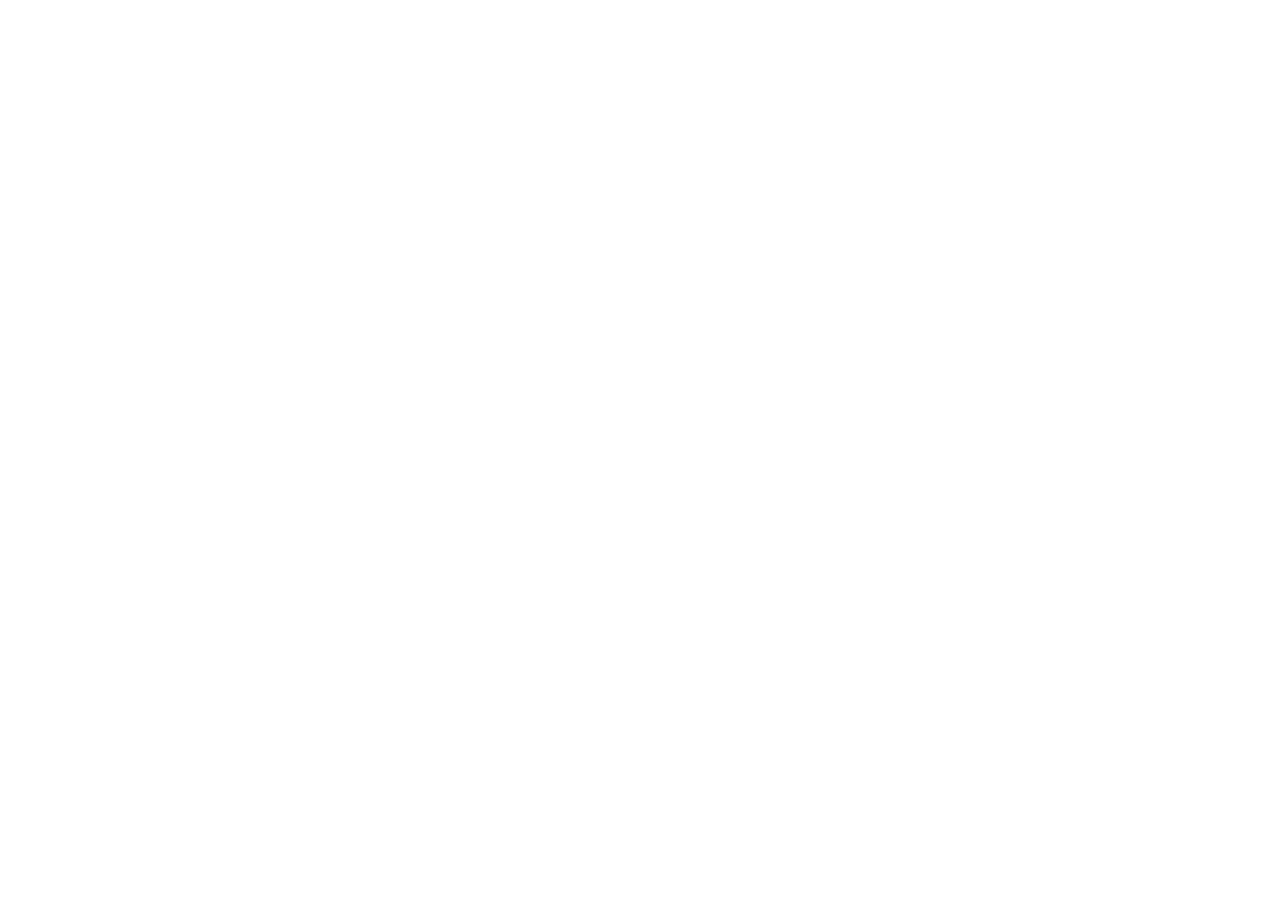
==== index.html @ bef99eb6 "First version to support both Wikitten and MDwiki, they share the same 'library' directory" ====
<!DOCTYPE html>
<html>
<!--
   This is MDwiki v0.6.2
   (C) 2013 by Timo Dörr and contributors. This software is licensed
   under the terms of the GNU GPLv3 with additional terms applied.
   See https://github.com/Dynalon/mdwiki/blob/master/LICENSE.txt for more detail.
   See http://github.com/Dynalon/mdwiki for a copy of the source code.
-->
<head>
    <title>MDwiki</title>
    <meta name="viewport" content="width=device-width, initial-scale=1.0">
    <meta name="fragment" content="!">
    <meta charset="UTF-8">
    <style type="text/css">
    /* hide the main content while we assemble everything */
    .md-hidden-load { display: none; }

    .anchor-highlight {
        font-size: 0.7em;
        margin-left: 0.25em;
    }
    /* for pageContentMenu */
    #md-page-menu {
            position: static;
    }
    #md-page-menu a.active {
        /* background-color: rgba(0, 0, 0, 0.01); */
        font-weight: bold;
        padding-left: 6px;

    }
    @media (min-width: 992px) {
        #md-page-menu.affix {
            position: fixed;
        }
    }
    @media (min-width: 768px) {
        .md-float-left .col-sm-8, .md-float-right .col-sm-8 {
            max-width: 66.67%;
        }
        .md-float-left .col-sm-4, .md-float-right .col-sm-4  {
            max-width: 33.33%;
        }
        .md-float-left .col-sm-2, .md-float-right .col-sm-2 {
            max-width: 16.67%;
        }

    }
    @media (max-width: 992px) {
        a.forkmeongithub {
            display: none;
        }
    }
    @media (max-width: 768px) {
        /* don't use floating for smaller screens */
        .md-float-left .col-sm-8, .md-float-left .col-sm-4, .md-float-left .col-sm-2 {
            width: 100%;
            max-width: !important;
            min-width: 100%;
        }
        .md-float-right .col-sm-8, .md-float-right .col-sm-4, .md-float-right .col-sm-2 {
            width: 100%;
            max-width: !important;
            min-width: 100%;
        }
    }

    .md-floatenv .md-text {
        /* md-text is not of md-col-* but needs the spacing */
        margin-left: 15px;
        margin-right: 15px;
    }

    /* float images */
    .md-float-left .col-sm-8, .md-float-left .col-sm-4, .md-float-left .col-sm-2 {
        width: auto;
    }
    .md-float-right .col-sm-8, .md-float-right .col-sm-4, .md-float-right .col-sm-2 {
        float: right !important;
        width: auto;
    }
    #md-all .md-copyright-footer {
        background-color: !important;
        font-size: smaller;
        padding: 1em;
    }
    </style>

<!-- START extlib/css/highlight.github.css -->
<style id="style:extlib/css/highlight.github.css">pre code{display:block;padding:.5em;color:#333;background:#f8f8ff}pre .comment,pre .template_comment,pre .diff .header,pre .javadoc{color:#998;font-style:italic}pre .keyword,pre .css .rule .keyword,pre .winutils,pre .javascript .title,pre .nginx .title,pre .subst,pre .request,pre .status{color:#333;font-weight:bold}pre .number,pre .hexcolor,pre .ruby .constant{color:#099}pre .string,pre .tag .value,pre .phpdoc,pre .tex .formula{color:#d14}pre .title,pre .id{color:#900;font-weight:bold}pre .javascript .title,pre .lisp .title,pre .clojure .title,pre .subst{font-weight:normal}pre .class .title,pre .haskell .type,pre .vhdl .literal,pre .tex .command{color:#458;font-weight:bold}pre .tag,pre .tag .title,pre .rules .property,pre .django .tag .keyword{color:#000080;font-weight:normal}pre .attribute,pre .variable,pre .lisp .body{color:#008080}pre .regexp{color:#009926}pre .class{color:#458;font-weight:bold}pre .symbol,pre .ruby .symbol .string,pre .lisp .keyword,pre .tex .special,pre .prompt{color:#990073}pre .built_in,pre .lisp .title,pre .clojure .built_in{color:#0086b3}pre .preprocessor,pre .pi,pre .doctype,pre .shebang,pre .cdata{color:#999;font-weight:bold}pre .deletion{background:#fdd}pre .addition{background:#dfd}pre .diff .change{background:#0086b3}pre .chunk{color:#aaa}</style><!-- END extlib/css/highlight.github.css -->
<!-- START extlib/css/bootstrap-3.0.0.min.css -->
<style id="style:extlib/css/bootstrap-3.0.0.min.css">/*!
 * Bootstrap v3.0.0
 *
 * Copyright 2013 Twitter, Inc
 * Licensed under the Apache License v2.0
 * http://www.apache.org/licenses/LICENSE-2.0
 *
 * Designed and built with all the love in the world by @mdo and @fat.
 *//*! normalize.css v2.1.0 | MIT License | git.io/normalize */article,aside,details,figcaption,figure,footer,header,hgroup,main,nav,section,summary{display:block}audio,canvas,video{display:inline-block}audio:not([controls]){display:none;height:0}[hidden]{display:none}html{font-family:sans-serif;-webkit-text-size-adjust:100%;-ms-text-size-adjust:100%}body{margin:0}a:focus{outline:thin dotted}a:active,a:hover{outline:0}h1{margin:.67em 0;font-size:2em}abbr[title]{border-bottom:1px dotted}b,strong{font-weight:bold}dfn{font-style:italic}hr{height:0;-moz-box-sizing:content-box;box-sizing:content-box}mark{color:#000;background:#ff0}code,kbd,pre,samp{font-family:monospace,serif;font-size:1em}pre{white-space:pre-wrap}q{quotes:"\201C" "\201D" "\2018" "\2019"}small{font-size:80%}sub,sup{position:relative;font-size:75%;line-height:0;vertical-align:baseline}sup{top:-0.5em}sub{bottom:-0.25em}img{border:0}svg:not(:root){overflow:hidden}figure{margin:0}fieldset{padding:.35em .625em .75em;margin:0 2px;border:1px solid #c0c0c0}legend{padding:0;border:0}button,input,select,textarea{margin:0;font-family:inherit;font-size:100%}button,input{line-height:normal}button,select{text-transform:none}button,html input[type="button"],input[type="reset"],input[type="submit"]{cursor:pointer;-webkit-appearance:button}button[disabled],html input[disabled]{cursor:default}input[type="checkbox"],input[type="radio"]{padding:0;box-sizing:border-box}input[type="search"]{-webkit-box-sizing:content-box;-moz-box-sizing:content-box;box-sizing:content-box;-webkit-appearance:textfield}input[type="search"]::-webkit-search-cancel-button,input[type="search"]::-webkit-search-decoration{-webkit-appearance:none}button::-moz-focus-inner,input::-moz-focus-inner{padding:0;border:0}textarea{overflow:auto;vertical-align:top}table{border-collapse:collapse;border-spacing:0}@media print{*{color:#000!important;text-shadow:none!important;background:transparent!important;box-shadow:none!important}a,a:visited{text-decoration:underline}a[href]:after{content:" (" attr(href) ")"}abbr[title]:after{content:" (" attr(title) ")"}.ir a:after,a[href^="javascript:"]:after,a[href^="#"]:after{content:""}pre,blockquote{border:1px solid #999;page-break-inside:avoid}thead{display:table-header-group}tr,img{page-break-inside:avoid}img{max-width:100%!important}@page{margin:2cm .5cm}p,h2,h3{orphans:3;widows:3}h2,h3{page-break-after:avoid}.navbar{display:none}.table td,.table th{background-color:#fff!important}.btn>.caret,.dropup>.btn>.caret{border-top-color:#000!important}.label{border:1px solid #000}.table{border-collapse:collapse!important}.table-bordered th,.table-bordered td{border:1px solid #ddd!important}}*,*:before,*:after{-webkit-box-sizing:border-box;-moz-box-sizing:border-box;box-sizing:border-box}html{font-size:62.5%;-webkit-tap-highlight-color:rgba(0,0,0,0)}body{font-family:"Helvetica Neue",Helvetica,Arial,sans-serif;font-size:14px;line-height:1.428571429;color:#333;background-color:#fff}input,button,select,textarea{font-family:inherit;font-size:inherit;line-height:inherit}button,input,select[multiple],textarea{background-image:none}a{color:#428bca;text-decoration:none}a:hover,a:focus{color:#2a6496;text-decoration:underline}a:focus{outline:thin dotted #333;outline:5px auto -webkit-focus-ring-color;outline-offset:-2px}img{vertical-align:middle}.img-responsive{display:block;height:auto;max-width:100%}.img-rounded{border-radius:6px}.img-thumbnail{display:inline-block;height:auto;max-width:100%;padding:4px;line-height:1.428571429;background-color:#fff;border:1px solid #ddd;border-radius:4px;-webkit-transition:all .2s ease-in-out;transition:all .2s ease-in-out}.img-circle{border-radius:50%}hr{margin-top:20px;margin-bottom:20px;border:0;border-top:1px solid #eee}.sr-only{position:absolute;width:1px;height:1px;padding:0;margin:-1px;overflow:hidden;clip:rect(0 0 0 0);border:0}p{margin:0 0 10px}.lead{margin-bottom:20px;font-size:16.099999999999998px;font-weight:200;line-height:1.4}@media(min-width:768px){.lead{font-size:21px}}small{font-size:85%}cite{font-style:normal}.text-muted{color:#999}.text-primary{color:#428bca}.text-warning{color:#c09853}.text-danger{color:#b94a48}.text-success{color:#468847}.text-info{color:#3a87ad}.text-left{text-align:left}.text-right{text-align:right}.text-center{text-align:center}h1,h2,h3,h4,h5,h6,.h1,.h2,.h3,.h4,.h5,.h6{font-family:"Helvetica Neue",Helvetica,Arial,sans-serif;font-weight:500;line-height:1.1}h1 small,h2 small,h3 small,h4 small,h5 small,h6 small,.h1 small,.h2 small,.h3 small,.h4 small,.h5 small,.h6 small{font-weight:normal;line-height:1;color:#999}h1,h2,h3{margin-top:20px;margin-bottom:10px}h4,h5,h6{margin-top:10px;margin-bottom:10px}h1,.h1{font-size:36px}h2,.h2{font-size:30px}h3,.h3{font-size:24px}h4,.h4{font-size:18px}h5,.h5{font-size:14px}h6,.h6{font-size:12px}h1 small,.h1 small{font-size:24px}h2 small,.h2 small{font-size:18px}h3 small,.h3 small,h4 small,.h4 small{font-size:14px}.page-header{padding-bottom:9px;margin:40px 0 20px;border-bottom:1px solid #eee}ul,ol{margin-top:0;margin-bottom:10px}ul ul,ol ul,ul ol,ol ol{margin-bottom:0}.list-unstyled{padding-left:0;list-style:none}.list-inline{padding-left:0;list-style:none}.list-inline>li{display:inline-block;padding-right:5px;padding-left:5px}dl{margin-bottom:20px}dt,dd{line-height:1.428571429}dt{font-weight:bold}dd{margin-left:0}@media(min-width:768px){.dl-horizontal dt{float:left;width:160px;overflow:hidden;clear:left;text-align:right;text-overflow:ellipsis;white-space:nowrap}.dl-horizontal dd{margin-left:180px}.dl-horizontal dd:before,.dl-horizontal dd:after{display:table;content:" "}.dl-horizontal dd:after{clear:both}.dl-horizontal dd:before,.dl-horizontal dd:after{display:table;content:" "}.dl-horizontal dd:after{clear:both}}abbr[title],abbr[data-original-title]{cursor:help;border-bottom:1px dotted #999}abbr.initialism{font-size:90%;text-transform:uppercase}blockquote{padding:10px 20px;margin:0 0 20px;border-left:5px solid #eee}blockquote p{font-size:17.5px;font-weight:300;line-height:1.25}blockquote p:last-child{margin-bottom:0}blockquote small{display:block;line-height:1.428571429;color:#999}blockquote small:before{content:'\2014 \00A0'}blockquote.pull-right{padding-right:15px;padding-left:0;border-right:5px solid #eee;border-left:0}blockquote.pull-right p,blockquote.pull-right small{text-align:right}blockquote.pull-right small:before{content:''}blockquote.pull-right small:after{content:'\00A0 \2014'}q:before,q:after,blockquote:before,blockquote:after{content:""}address{display:block;margin-bottom:20px;font-style:normal;line-height:1.428571429}code,pre{font-family:Monaco,Menlo,Consolas,"Courier New",monospace}code{padding:2px 4px;font-size:90%;color:#c7254e;white-space:nowrap;background-color:#f9f2f4;border-radius:4px}pre{display:block;padding:9.5px;margin:0 0 10px;font-size:13px;line-height:1.428571429;color:#333;word-break:break-all;word-wrap:break-word;background-color:#f5f5f5;border:1px solid #ccc;border-radius:4px}pre.prettyprint{margin-bottom:20px}pre code{padding:0;font-size:inherit;color:inherit;white-space:pre-wrap;background-color:transparent;border:0}.pre-scrollable{max-height:340px;overflow-y:scroll}.container{padding-right:15px;padding-left:15px;margin-right:auto;margin-left:auto}.container:before,.container:after{display:table;content:" "}.container:after{clear:both}.container:before,.container:after{display:table;content:" "}.container:after{clear:both}.row{margin-right:-15px;margin-left:-15px}.row:before,.row:after{display:table;content:" "}.row:after{clear:both}.row:before,.row:after{display:table;content:" "}.row:after{clear:both}.col-xs-1,.col-xs-2,.col-xs-3,.col-xs-4,.col-xs-5,.col-xs-6,.col-xs-7,.col-xs-8,.col-xs-9,.col-xs-10,.col-xs-11,.col-xs-12,.col-sm-1,.col-sm-2,.col-sm-3,.col-sm-4,.col-sm-5,.col-sm-6,.col-sm-7,.col-sm-8,.col-sm-9,.col-sm-10,.col-sm-11,.col-sm-12,.col-md-1,.col-md-2,.col-md-3,.col-md-4,.col-md-5,.col-md-6,.col-md-7,.col-md-8,.col-md-9,.col-md-10,.col-md-11,.col-md-12,.col-lg-1,.col-lg-2,.col-lg-3,.col-lg-4,.col-lg-5,.col-lg-6,.col-lg-7,.col-lg-8,.col-lg-9,.col-lg-10,.col-lg-11,.col-lg-12{position:relative;min-height:1px;padding-right:15px;padding-left:15px}.col-xs-1,.col-xs-2,.col-xs-3,.col-xs-4,.col-xs-5,.col-xs-6,.col-xs-7,.col-xs-8,.col-xs-9,.col-xs-10,.col-xs-11{float:left}.col-xs-1{width:8.333333333333332%}.col-xs-2{width:16.666666666666664%}.col-xs-3{width:25%}.col-xs-4{width:33.33333333333333%}.col-xs-5{width:41.66666666666667%}.col-xs-6{width:50%}.col-xs-7{width:58.333333333333336%}.col-xs-8{width:66.66666666666666%}.col-xs-9{width:75%}.col-xs-10{width:83.33333333333334%}.col-xs-11{width:91.66666666666666%}.col-xs-12{width:100%}@media(min-width:768px){.container{max-width:750px}.col-sm-1,.col-sm-2,.col-sm-3,.col-sm-4,.col-sm-5,.col-sm-6,.col-sm-7,.col-sm-8,.col-sm-9,.col-sm-10,.col-sm-11{float:left}.col-sm-1{width:8.333333333333332%}.col-sm-2{width:16.666666666666664%}.col-sm-3{width:25%}.col-sm-4{width:33.33333333333333%}.col-sm-5{width:41.66666666666667%}.col-sm-6{width:50%}.col-sm-7{width:58.333333333333336%}.col-sm-8{width:66.66666666666666%}.col-sm-9{width:75%}.col-sm-10{width:83.33333333333334%}.col-sm-11{width:91.66666666666666%}.col-sm-12{width:100%}.col-sm-push-1{left:8.333333333333332%}.col-sm-push-2{left:16.666666666666664%}.col-sm-push-3{left:25%}.col-sm-push-4{left:33.33333333333333%}.col-sm-push-5{left:41.66666666666667%}.col-sm-push-6{left:50%}.col-sm-push-7{left:58.333333333333336%}.col-sm-push-8{left:66.66666666666666%}.col-sm-push-9{left:75%}.col-sm-push-10{left:83.33333333333334%}.col-sm-push-11{left:91.66666666666666%}.col-sm-pull-1{right:8.333333333333332%}.col-sm-pull-2{right:16.666666666666664%}.col-sm-pull-3{right:25%}.col-sm-pull-4{right:33.33333333333333%}.col-sm-pull-5{right:41.66666666666667%}.col-sm-pull-6{right:50%}.col-sm-pull-7{right:58.333333333333336%}.col-sm-pull-8{right:66.66666666666666%}.col-sm-pull-9{right:75%}.col-sm-pull-10{right:83.33333333333334%}.col-sm-pull-11{right:91.66666666666666%}.col-sm-offset-1{margin-left:8.333333333333332%}.col-sm-offset-2{margin-left:16.666666666666664%}.col-sm-offset-3{margin-left:25%}.col-sm-offset-4{margin-left:33.33333333333333%}.col-sm-offset-5{margin-left:41.66666666666667%}.col-sm-offset-6{margin-left:50%}.col-sm-offset-7{margin-left:58.333333333333336%}.col-sm-offset-8{margin-left:66.66666666666666%}.col-sm-offset-9{margin-left:75%}.col-sm-offset-10{margin-left:83.33333333333334%}.col-sm-offset-11{margin-left:91.66666666666666%}}@media(min-width:992px){.container{max-width:970px}.col-md-1,.col-md-2,.col-md-3,.col-md-4,.col-md-5,.col-md-6,.col-md-7,.col-md-8,.col-md-9,.col-md-10,.col-md-11{float:left}.col-md-1{width:8.333333333333332%}.col-md-2{width:16.666666666666664%}.col-md-3{width:25%}.col-md-4{width:33.33333333333333%}.col-md-5{width:41.66666666666667%}.col-md-6{width:50%}.col-md-7{width:58.333333333333336%}.col-md-8{width:66.66666666666666%}.col-md-9{width:75%}.col-md-10{width:83.33333333333334%}.col-md-11{width:91.66666666666666%}.col-md-12{width:100%}.col-md-push-0{left:auto}.col-md-push-1{left:8.333333333333332%}.col-md-push-2{left:16.666666666666664%}.col-md-push-3{left:25%}.col-md-push-4{left:33.33333333333333%}.col-md-push-5{left:41.66666666666667%}.col-md-push-6{left:50%}.col-md-push-7{left:58.333333333333336%}.col-md-push-8{left:66.66666666666666%}.col-md-push-9{left:75%}.col-md-push-10{left:83.33333333333334%}.col-md-push-11{left:91.66666666666666%}.col-md-pull-0{right:auto}.col-md-pull-1{right:8.333333333333332%}.col-md-pull-2{right:16.666666666666664%}.col-md-pull-3{right:25%}.col-md-pull-4{right:33.33333333333333%}.col-md-pull-5{right:41.66666666666667%}.col-md-pull-6{right:50%}.col-md-pull-7{right:58.333333333333336%}.col-md-pull-8{right:66.66666666666666%}.col-md-pull-9{right:75%}.col-md-pull-10{right:83.33333333333334%}.col-md-pull-11{right:91.66666666666666%}.col-md-offset-0{margin-left:0}.col-md-offset-1{margin-left:8.333333333333332%}.col-md-offset-2{margin-left:16.666666666666664%}.col-md-offset-3{margin-left:25%}.col-md-offset-4{margin-left:33.33333333333333%}.col-md-offset-5{margin-left:41.66666666666667%}.col-md-offset-6{margin-left:50%}.col-md-offset-7{margin-left:58.333333333333336%}.col-md-offset-8{margin-left:66.66666666666666%}.col-md-offset-9{margin-left:75%}.col-md-offset-10{margin-left:83.33333333333334%}.col-md-offset-11{margin-left:91.66666666666666%}}@media(min-width:1200px){.container{max-width:1170px}.col-lg-1,.col-lg-2,.col-lg-3,.col-lg-4,.col-lg-5,.col-lg-6,.col-lg-7,.col-lg-8,.col-lg-9,.col-lg-10,.col-lg-11{float:left}.col-lg-1{width:8.333333333333332%}.col-lg-2{width:16.666666666666664%}.col-lg-3{width:25%}.col-lg-4{width:33.33333333333333%}.col-lg-5{width:41.66666666666667%}.col-lg-6{width:50%}.col-lg-7{width:58.333333333333336%}.col-lg-8{width:66.66666666666666%}.col-lg-9{width:75%}.col-lg-10{width:83.33333333333334%}.col-lg-11{width:91.66666666666666%}.col-lg-12{width:100%}.col-lg-push-0{left:auto}.col-lg-push-1{left:8.333333333333332%}.col-lg-push-2{left:16.666666666666664%}.col-lg-push-3{left:25%}.col-lg-push-4{left:33.33333333333333%}.col-lg-push-5{left:41.66666666666667%}.col-lg-push-6{left:50%}.col-lg-push-7{left:58.333333333333336%}.col-lg-push-8{left:66.66666666666666%}.col-lg-push-9{left:75%}.col-lg-push-10{left:83.33333333333334%}.col-lg-push-11{left:91.66666666666666%}.col-lg-pull-0{right:auto}.col-lg-pull-1{right:8.333333333333332%}.col-lg-pull-2{right:16.666666666666664%}.col-lg-pull-3{right:25%}.col-lg-pull-4{right:33.33333333333333%}.col-lg-pull-5{right:41.66666666666667%}.col-lg-pull-6{right:50%}.col-lg-pull-7{right:58.333333333333336%}.col-lg-pull-8{right:66.66666666666666%}.col-lg-pull-9{right:75%}.col-lg-pull-10{right:83.33333333333334%}.col-lg-pull-11{right:91.66666666666666%}.col-lg-offset-0{margin-left:0}.col-lg-offset-1{margin-left:8.333333333333332%}.col-lg-offset-2{margin-left:16.666666666666664%}.col-lg-offset-3{margin-left:25%}.col-lg-offset-4{margin-left:33.33333333333333%}.col-lg-offset-5{margin-left:41.66666666666667%}.col-lg-offset-6{margin-left:50%}.col-lg-offset-7{margin-left:58.333333333333336%}.col-lg-offset-8{margin-left:66.66666666666666%}.col-lg-offset-9{margin-left:75%}.col-lg-offset-10{margin-left:83.33333333333334%}.col-lg-offset-11{margin-left:91.66666666666666%}}table{max-width:100%;background-color:transparent}th{text-align:left}.table{width:100%;margin-bottom:20px}.table thead>tr>th,.table tbody>tr>th,.table tfoot>tr>th,.table thead>tr>td,.table tbody>tr>td,.table tfoot>tr>td{padding:8px;line-height:1.428571429;vertical-align:top;border-top:1px solid #ddd}.table thead>tr>th{vertical-align:bottom;border-bottom:2px solid #ddd}.table caption+thead tr:first-child th,.table colgroup+thead tr:first-child th,.table thead:first-child tr:first-child th,.table caption+thead tr:first-child td,.table colgroup+thead tr:first-child td,.table thead:first-child tr:first-child td{border-top:0}.table tbody+tbody{border-top:2px solid #ddd}.table .table{background-color:#fff}.table-condensed thead>tr>th,.table-condensed tbody>tr>th,.table-condensed tfoot>tr>th,.table-condensed thead>tr>td,.table-condensed tbody>tr>td,.table-condensed tfoot>tr>td{padding:5px}.table-bordered{border:1px solid #ddd}.table-bordered>thead>tr>th,.table-bordered>tbody>tr>th,.table-bordered>tfoot>tr>th,.table-bordered>thead>tr>td,.table-bordered>tbody>tr>td,.table-bordered>tfoot>tr>td{border:1px solid #ddd}.table-bordered>thead>tr>th,.table-bordered>thead>tr>td{border-bottom-width:2px}.table-striped>tbody>tr:nth-child(odd)>td,.table-striped>tbody>tr:nth-child(odd)>th{background-color:#f9f9f9}.table-hover>tbody>tr:hover>td,.table-hover>tbody>tr:hover>th{background-color:#f5f5f5}table col[class*="col-"]{display:table-column;float:none}table td[class*="col-"],table th[class*="col-"]{display:table-cell;float:none}.table>thead>tr>td.active,.table>tbody>tr>td.active,.table>tfoot>tr>td.active,.table>thead>tr>th.active,.table>tbody>tr>th.active,.table>tfoot>tr>th.active,.table>thead>tr.active>td,.table>tbody>tr.active>td,.table>tfoot>tr.active>td,.table>thead>tr.active>th,.table>tbody>tr.active>th,.table>tfoot>tr.active>th{background-color:#f5f5f5}.table>thead>tr>td.success,.table>tbody>tr>td.success,.table>tfoot>tr>td.success,.table>thead>tr>th.success,.table>tbody>tr>th.success,.table>tfoot>tr>th.success,.table>thead>tr.success>td,.table>tbody>tr.success>td,.table>tfoot>tr.success>td,.table>thead>tr.success>th,.table>tbody>tr.success>th,.table>tfoot>tr.success>th{background-color:#dff0d8;border-color:#d6e9c6}.table-hover>tbody>tr>td.success:hover,.table-hover>tbody>tr>th.success:hover,.table-hover>tbody>tr.success:hover>td{background-color:#d0e9c6;border-color:#c9e2b3}.table>thead>tr>td.danger,.table>tbody>tr>td.danger,.table>tfoot>tr>td.danger,.table>thead>tr>th.danger,.table>tbody>tr>th.danger,.table>tfoot>tr>th.danger,.table>thead>tr.danger>td,.table>tbody>tr.danger>td,.table>tfoot>tr.danger>td,.table>thead>tr.danger>th,.table>tbody>tr.danger>th,.table>tfoot>tr.danger>th{background-color:#f2dede;border-color:#eed3d7}.table-hover>tbody>tr>td.danger:hover,.table-hover>tbody>tr>th.danger:hover,.table-hover>tbody>tr.danger:hover>td{background-color:#ebcccc;border-color:#e6c1c7}.table>thead>tr>td.warning,.table>tbody>tr>td.warning,.table>tfoot>tr>td.warning,.table>thead>tr>th.warning,.table>tbody>tr>th.warning,.table>tfoot>tr>th.warning,.table>thead>tr.warning>td,.table>tbody>tr.warning>td,.table>tfoot>tr.warning>td,.table>thead>tr.warning>th,.table>tbody>tr.warning>th,.table>tfoot>tr.warning>th{background-color:#fcf8e3;border-color:#fbeed5}.table-hover>tbody>tr>td.warning:hover,.table-hover>tbody>tr>th.warning:hover,.table-hover>tbody>tr.warning:hover>td{background-color:#faf2cc;border-color:#f8e5be}@media(max-width:768px){.table-responsive{width:100%;margin-bottom:15px;overflow-x:scroll;overflow-y:hidden;border:1px solid #ddd}.table-responsive>.table{margin-bottom:0;background-color:#fff}.table-responsive>.table>thead>tr>th,.table-responsive>.table>tbody>tr>th,.table-responsive>.table>tfoot>tr>th,.table-responsive>.table>thead>tr>td,.table-responsive>.table>tbody>tr>td,.table-responsive>.table>tfoot>tr>td{white-space:nowrap}.table-responsive>.table-bordered{border:0}.table-responsive>.table-bordered>thead>tr>th:first-child,.table-responsive>.table-bordered>tbody>tr>th:first-child,.table-responsive>.table-bordered>tfoot>tr>th:first-child,.table-responsive>.table-bordered>thead>tr>td:first-child,.table-responsive>.table-bordered>tbody>tr>td:first-child,.table-responsive>.table-bordered>tfoot>tr>td:first-child{border-left:0}.table-responsive>.table-bordered>thead>tr>th:last-child,.table-responsive>.table-bordered>tbody>tr>th:last-child,.table-responsive>.table-bordered>tfoot>tr>th:last-child,.table-responsive>.table-bordered>thead>tr>td:last-child,.table-responsive>.table-bordered>tbody>tr>td:last-child,.table-responsive>.table-bordered>tfoot>tr>td:last-child{border-right:0}.table-responsive>.table-bordered>thead>tr:last-child>th,.table-responsive>.table-bordered>tbody>tr:last-child>th,.table-responsive>.table-bordered>tfoot>tr:last-child>th,.table-responsive>.table-bordered>thead>tr:last-child>td,.table-responsive>.table-bordered>tbody>tr:last-child>td,.table-responsive>.table-bordered>tfoot>tr:last-child>td{border-bottom:0}}fieldset{padding:0;margin:0;border:0}legend{display:block;width:100%;padding:0;margin-bottom:20px;font-size:21px;line-height:inherit;color:#333;border:0;border-bottom:1px solid #e5e5e5}label{display:inline-block;margin-bottom:5px;font-weight:bold}input[type="search"]{-webkit-box-sizing:border-box;-moz-box-sizing:border-box;box-sizing:border-box}input[type="radio"],input[type="checkbox"]{margin:4px 0 0;margin-top:1px \9;line-height:normal}input[type="file"]{display:block}select[multiple],select[size]{height:auto}select optgroup{font-family:inherit;font-size:inherit;font-style:inherit}input[type="file"]:focus,input[type="radio"]:focus,input[type="checkbox"]:focus{outline:thin dotted #333;outline:5px auto -webkit-focus-ring-color;outline-offset:-2px}input[type="number"]::-webkit-outer-spin-button,input[type="number"]::-webkit-inner-spin-button{height:auto}.form-control:-moz-placeholder{color:#999}.form-control::-moz-placeholder{color:#999}.form-control:-ms-input-placeholder{color:#999}.form-control::-webkit-input-placeholder{color:#999}.form-control{display:block;width:100%;height:34px;padding:6px 12px;font-size:14px;line-height:1.428571429;color:#555;vertical-align:middle;background-color:#fff;border:1px solid #ccc;border-radius:4px;-webkit-box-shadow:inset 0 1px 1px rgba(0,0,0,0.075);box-shadow:inset 0 1px 1px rgba(0,0,0,0.075);-webkit-transition:border-color ease-in-out .15s,box-shadow ease-in-out .15s;transition:border-color ease-in-out .15s,box-shadow ease-in-out .15s}.form-control:focus{border-color:#66afe9;outline:0;-webkit-box-shadow:inset 0 1px 1px rgba(0,0,0,0.075),0 0 8px rgba(102,175,233,0.6);box-shadow:inset 0 1px 1px rgba(0,0,0,0.075),0 0 8px rgba(102,175,233,0.6)}.form-control[disabled],.form-control[readonly],fieldset[disabled] .form-control{cursor:not-allowed;background-color:#eee}textarea.form-control{height:auto}.form-group{margin-bottom:15px}.radio,.checkbox{display:block;min-height:20px;padding-left:20px;margin-top:10px;margin-bottom:10px;vertical-align:middle}.radio label,.checkbox label{display:inline;margin-bottom:0;font-weight:normal;cursor:pointer}.radio input[type="radio"],.radio-inline input[type="radio"],.checkbox input[type="checkbox"],.checkbox-inline input[type="checkbox"]{float:left;margin-left:-20px}.radio+.radio,.checkbox+.checkbox{margin-top:-5px}.radio-inline,.checkbox-inline{display:inline-block;padding-left:20px;margin-bottom:0;font-weight:normal;vertical-align:middle;cursor:pointer}.radio-inline+.radio-inline,.checkbox-inline+.checkbox-inline{margin-top:0;margin-left:10px}input[type="radio"][disabled],input[type="checkbox"][disabled],.radio[disabled],.radio-inline[disabled],.checkbox[disabled],.checkbox-inline[disabled],fieldset[disabled] input[type="radio"],fieldset[disabled] input[type="checkbox"],fieldset[disabled] .radio,fieldset[disabled] .radio-inline,fieldset[disabled] .checkbox,fieldset[disabled] .checkbox-inline{cursor:not-allowed}.input-sm{height:30px;padding:5px 10px;font-size:12px;line-height:1.5;border-radius:3px}select.input-sm{height:30px;line-height:30px}textarea.input-sm{height:auto}.input-lg{height:45px;padding:10px 16px;font-size:18px;line-height:1.33;border-radius:6px}select.input-lg{height:45px;line-height:45px}textarea.input-lg{height:auto}.has-warning .help-block,.has-warning .control-label{color:#c09853}.has-warning .form-control{border-color:#c09853;-webkit-box-shadow:inset 0 1px 1px rgba(0,0,0,0.075);box-shadow:inset 0 1px 1px rgba(0,0,0,0.075)}.has-warning .form-control:focus{border-color:#a47e3c;-webkit-box-shadow:inset 0 1px 1px rgba(0,0,0,0.075),0 0 6px #dbc59e;box-shadow:inset 0 1px 1px rgba(0,0,0,0.075),0 0 6px #dbc59e}.has-warning .input-group-addon{color:#c09853;background-color:#fcf8e3;border-color:#c09853}.has-error .help-block,.has-error .control-label{color:#b94a48}.has-error .form-control{border-color:#b94a48;-webkit-box-shadow:inset 0 1px 1px rgba(0,0,0,0.075);box-shadow:inset 0 1px 1px rgba(0,0,0,0.075)}.has-error .form-control:focus{border-color:#953b39;-webkit-box-shadow:inset 0 1px 1px rgba(0,0,0,0.075),0 0 6px #d59392;box-shadow:inset 0 1px 1px rgba(0,0,0,0.075),0 0 6px #d59392}.has-error .input-group-addon{color:#b94a48;background-color:#f2dede;border-color:#b94a48}.has-success .help-block,.has-success .control-label{color:#468847}.has-success .form-control{border-color:#468847;-webkit-box-shadow:inset 0 1px 1px rgba(0,0,0,0.075);box-shadow:inset 0 1px 1px rgba(0,0,0,0.075)}.has-success .form-control:focus{border-color:#356635;-webkit-box-shadow:inset 0 1px 1px rgba(0,0,0,0.075),0 0 6px #7aba7b;box-shadow:inset 0 1px 1px rgba(0,0,0,0.075),0 0 6px #7aba7b}.has-success .input-group-addon{color:#468847;background-color:#dff0d8;border-color:#468847}.form-control-static{padding-top:7px;margin-bottom:0}.help-block{display:block;margin-top:5px;margin-bottom:10px;color:#737373}@media(min-width:768px){.form-inline .form-group{display:inline-block;margin-bottom:0;vertical-align:middle}.form-inline .form-control{display:inline-block}.form-inline .radio,.form-inline .checkbox{display:inline-block;padding-left:0;margin-top:0;margin-bottom:0}.form-inline .radio input[type="radio"],.form-inline .checkbox input[type="checkbox"]{float:none;margin-left:0}}.form-horizontal .control-label,.form-horizontal .radio,.form-horizontal .checkbox,.form-horizontal .radio-inline,.form-horizontal .checkbox-inline{padding-top:7px;margin-top:0;margin-bottom:0}.form-horizontal .form-group{margin-right:-15px;margin-left:-15px}.form-horizontal .form-group:before,.form-horizontal .form-group:after{display:table;content:" "}.form-horizontal .form-group:after{clear:both}.form-horizontal .form-group:before,.form-horizontal .form-group:after{display:table;content:" "}.form-horizontal .form-group:after{clear:both}@media(min-width:768px){.form-horizontal .control-label{text-align:right}}.btn{display:inline-block;padding:6px 12px;margin-bottom:0;font-size:14px;font-weight:normal;line-height:1.428571429;text-align:center;white-space:nowrap;vertical-align:middle;cursor:pointer;border:1px solid transparent;border-radius:4px;-webkit-user-select:none;-moz-user-select:none;-ms-user-select:none;-o-user-select:none;user-select:none}.btn:focus{outline:thin dotted #333;outline:5px auto -webkit-focus-ring-color;outline-offset:-2px}.btn:hover,.btn:focus{color:#333;text-decoration:none}.btn:active,.btn.active{background-image:none;outline:0;-webkit-box-shadow:inset 0 3px 5px rgba(0,0,0,0.125);box-shadow:inset 0 3px 5px rgba(0,0,0,0.125)}.btn.disabled,.btn[disabled],fieldset[disabled] .btn{pointer-events:none;cursor:not-allowed;opacity:.65;filter:alpha(opacity=65);-webkit-box-shadow:none;box-shadow:none}.btn-default{color:#333;background-color:#fff;border-color:#ccc}.btn-default:hover,.btn-default:focus,.btn-default:active,.btn-default.active,.open .dropdown-toggle.btn-default{color:#333;background-color:#ebebeb;border-color:#adadad}.btn-default:active,.btn-default.active,.open .dropdown-toggle.btn-default{background-image:none}.btn-default.disabled,.btn-default[disabled],fieldset[disabled] .btn-default,.btn-default.disabled:hover,.btn-default[disabled]:hover,fieldset[disabled] .btn-default:hover,.btn-default.disabled:focus,.btn-default[disabled]:focus,fieldset[disabled] .btn-default:focus,.btn-default.disabled:active,.btn-default[disabled]:active,fieldset[disabled] .btn-default:active,.btn-default.disabled.active,.btn-default[disabled].active,fieldset[disabled] .btn-default.active{background-color:#fff;border-color:#ccc}.btn-primary{color:#fff;background-color:#428bca;border-color:#357ebd}.btn-primary:hover,.btn-primary:focus,.btn-primary:active,.btn-primary.active,.open .dropdown-toggle.btn-primary{color:#fff;background-color:#3276b1;border-color:#285e8e}.btn-primary:active,.btn-primary.active,.open .dropdown-toggle.btn-primary{background-image:none}.btn-primary.disabled,.btn-primary[disabled],fieldset[disabled] .btn-primary,.btn-primary.disabled:hover,.btn-primary[disabled]:hover,fieldset[disabled] .btn-primary:hover,.btn-primary.disabled:focus,.btn-primary[disabled]:focus,fieldset[disabled] .btn-primary:focus,.btn-primary.disabled:active,.btn-primary[disabled]:active,fieldset[disabled] .btn-primary:active,.btn-primary.disabled.active,.btn-primary[disabled].active,fieldset[disabled] .btn-primary.active{background-color:#428bca;border-color:#357ebd}.btn-warning{color:#fff;background-color:#f0ad4e;border-color:#eea236}.btn-warning:hover,.btn-warning:focus,.btn-warning:active,.btn-warning.active,.open .dropdown-toggle.btn-warning{color:#fff;background-color:#ed9c28;border-color:#d58512}.btn-warning:active,.btn-warning.active,.open .dropdown-toggle.btn-warning{background-image:none}.btn-warning.disabled,.btn-warning[disabled],fieldset[disabled] .btn-warning,.btn-warning.disabled:hover,.btn-warning[disabled]:hover,fieldset[disabled] .btn-warning:hover,.btn-warning.disabled:focus,.btn-warning[disabled]:focus,fieldset[disabled] .btn-warning:focus,.btn-warning.disabled:active,.btn-warning[disabled]:active,fieldset[disabled] .btn-warning:active,.btn-warning.disabled.active,.btn-warning[disabled].active,fieldset[disabled] .btn-warning.active{background-color:#f0ad4e;border-color:#eea236}.btn-danger{color:#fff;background-color:#d9534f;border-color:#d43f3a}.btn-danger:hover,.btn-danger:focus,.btn-danger:active,.btn-danger.active,.open .dropdown-toggle.btn-danger{color:#fff;background-color:#d2322d;border-color:#ac2925}.btn-danger:active,.btn-danger.active,.open .dropdown-toggle.btn-danger{background-image:none}.btn-danger.disabled,.btn-danger[disabled],fieldset[disabled] .btn-danger,.btn-danger.disabled:hover,.btn-danger[disabled]:hover,fieldset[disabled] .btn-danger:hover,.btn-danger.disabled:focus,.btn-danger[disabled]:focus,fieldset[disabled] .btn-danger:focus,.btn-danger.disabled:active,.btn-danger[disabled]:active,fieldset[disabled] .btn-danger:active,.btn-danger.disabled.active,.btn-danger[disabled].active,fieldset[disabled] .btn-danger.active{background-color:#d9534f;border-color:#d43f3a}.btn-success{color:#fff;background-color:#5cb85c;border-color:#4cae4c}.btn-success:hover,.btn-success:focus,.btn-success:active,.btn-success.active,.open .dropdown-toggle.btn-success{color:#fff;background-color:#47a447;border-color:#398439}.btn-success:active,.btn-success.active,.open .dropdown-toggle.btn-success{background-image:none}.btn-success.disabled,.btn-success[disabled],fieldset[disabled] .btn-success,.btn-success.disabled:hover,.btn-success[disabled]:hover,fieldset[disabled] .btn-success:hover,.btn-success.disabled:focus,.btn-success[disabled]:focus,fieldset[disabled] .btn-success:focus,.btn-success.disabled:active,.btn-success[disabled]:active,fieldset[disabled] .btn-success:active,.btn-success.disabled.active,.btn-success[disabled].active,fieldset[disabled] .btn-success.active{background-color:#5cb85c;border-color:#4cae4c}.btn-info{color:#fff;background-color:#5bc0de;border-color:#46b8da}.btn-info:hover,.btn-info:focus,.btn-info:active,.btn-info.active,.open .dropdown-toggle.btn-info{color:#fff;background-color:#39b3d7;border-color:#269abc}.btn-info:active,.btn-info.active,.open .dropdown-toggle.btn-info{background-image:none}.btn-info.disabled,.btn-info[disabled],fieldset[disabled] .btn-info,.btn-info.disabled:hover,.btn-info[disabled]:hover,fieldset[disabled] .btn-info:hover,.btn-info.disabled:focus,.btn-info[disabled]:focus,fieldset[disabled] .btn-info:focus,.btn-info.disabled:active,.btn-info[disabled]:active,fieldset[disabled] .btn-info:active,.btn-info.disabled.active,.btn-info[disabled].active,fieldset[disabled] .btn-info.active{background-color:#5bc0de;border-color:#46b8da}.btn-link{font-weight:normal;color:#428bca;cursor:pointer;border-radius:0}.btn-link,.btn-link:active,.btn-link[disabled],fieldset[disabled] .btn-link{background-color:transparent;-webkit-box-shadow:none;box-shadow:none}.btn-link,.btn-link:hover,.btn-link:focus,.btn-link:active{border-color:transparent}.btn-link:hover,.btn-link:focus{color:#2a6496;text-decoration:underline;background-color:transparent}.btn-link[disabled]:hover,fieldset[disabled] .btn-link:hover,.btn-link[disabled]:focus,fieldset[disabled] .btn-link:focus{color:#999;text-decoration:none}.btn-lg{padding:10px 16px;font-size:18px;line-height:1.33;border-radius:6px}.btn-sm,.btn-xs{padding:5px 10px;font-size:12px;line-height:1.5;border-radius:3px}.btn-xs{padding:1px 5px}.btn-block{display:block;width:100%;padding-right:0;padding-left:0}.btn-block+.btn-block{margin-top:5px}input[type="submit"].btn-block,input[type="reset"].btn-block,input[type="button"].btn-block{width:100%}.fade{opacity:0;-webkit-transition:opacity .15s linear;transition:opacity .15s linear}.fade.in{opacity:1}.collapse{display:none}.collapse.in{display:block}.collapsing{position:relative;height:0;overflow:hidden;-webkit-transition:height .35s ease;transition:height .35s ease}@font-face{font-family:'Glyphicons Halflings';src:url('../fonts/glyphicons-halflings-regular.eot');src:url('../fonts/glyphicons-halflings-regular.eot?#iefix') format('embedded-opentype'),url('../fonts/glyphicons-halflings-regular.woff') format('woff'),url('../fonts/glyphicons-halflings-regular.ttf') format('truetype'),url('../fonts/glyphicons-halflings-regular.svg#glyphicons-halflingsregular') format('svg')}.glyphicon{position:relative;top:1px;display:inline-block;font-family:'Glyphicons Halflings';-webkit-font-smoothing:antialiased;font-style:normal;font-weight:normal;line-height:1}.glyphicon-asterisk:before{content:"\2a"}.glyphicon-plus:before{content:"\2b"}.glyphicon-euro:before{content:"\20ac"}.glyphicon-minus:before{content:"\2212"}.glyphicon-cloud:before{content:"\2601"}.glyphicon-envelope:before{content:"\2709"}.glyphicon-pencil:before{content:"\270f"}.glyphicon-glass:before{content:"\e001"}.glyphicon-music:before{content:"\e002"}.glyphicon-search:before{content:"\e003"}.glyphicon-heart:before{content:"\e005"}.glyphicon-star:before{content:"\e006"}.glyphicon-star-empty:before{content:"\e007"}.glyphicon-user:before{content:"\e008"}.glyphicon-film:before{content:"\e009"}.glyphicon-th-large:before{content:"\e010"}.glyphicon-th:before{content:"\e011"}.glyphicon-th-list:before{content:"\e012"}.glyphicon-ok:before{content:"\e013"}.glyphicon-remove:before{content:"\e014"}.glyphicon-zoom-in:before{content:"\e015"}.glyphicon-zoom-out:before{content:"\e016"}.glyphicon-off:before{content:"\e017"}.glyphicon-signal:before{content:"\e018"}.glyphicon-cog:before{content:"\e019"}.glyphicon-trash:before{content:"\e020"}.glyphicon-home:before{content:"\e021"}.glyphicon-file:before{content:"\e022"}.glyphicon-time:before{content:"\e023"}.glyphicon-road:before{content:"\e024"}.glyphicon-download-alt:before{content:"\e025"}.glyphicon-download:before{content:"\e026"}.glyphicon-upload:before{content:"\e027"}.glyphicon-inbox:before{content:"\e028"}.glyphicon-play-circle:before{content:"\e029"}.glyphicon-repeat:before{content:"\e030"}.glyphicon-refresh:before{content:"\e031"}.glyphicon-list-alt:before{content:"\e032"}.glyphicon-flag:before{content:"\e034"}.glyphicon-headphones:before{content:"\e035"}.glyphicon-volume-off:before{content:"\e036"}.glyphicon-volume-down:before{content:"\e037"}.glyphicon-volume-up:before{content:"\e038"}.glyphicon-qrcode:before{content:"\e039"}.glyphicon-barcode:before{content:"\e040"}.glyphicon-tag:before{content:"\e041"}.glyphicon-tags:before{content:"\e042"}.glyphicon-book:before{content:"\e043"}.glyphicon-print:before{content:"\e045"}.glyphicon-font:before{content:"\e047"}.glyphicon-bold:before{content:"\e048"}.glyphicon-italic:before{content:"\e049"}.glyphicon-text-height:before{content:"\e050"}.glyphicon-text-width:before{content:"\e051"}.glyphicon-align-left:before{content:"\e052"}.glyphicon-align-center:before{content:"\e053"}.glyphicon-align-right:before{content:"\e054"}.glyphicon-align-justify:before{content:"\e055"}.glyphicon-list:before{content:"\e056"}.glyphicon-indent-left:before{content:"\e057"}.glyphicon-indent-right:before{content:"\e058"}.glyphicon-facetime-video:before{content:"\e059"}.glyphicon-picture:before{content:"\e060"}.glyphicon-map-marker:before{content:"\e062"}.glyphicon-adjust:before{content:"\e063"}.glyphicon-tint:before{content:"\e064"}.glyphicon-edit:before{content:"\e065"}.glyphicon-share:before{content:"\e066"}.glyphicon-check:before{content:"\e067"}.glyphicon-move:before{content:"\e068"}.glyphicon-step-backward:before{content:"\e069"}.glyphicon-fast-backward:before{content:"\e070"}.glyphicon-backward:before{content:"\e071"}.glyphicon-play:before{content:"\e072"}.glyphicon-pause:before{content:"\e073"}.glyphicon-stop:before{content:"\e074"}.glyphicon-forward:before{content:"\e075"}.glyphicon-fast-forward:before{content:"\e076"}.glyphicon-step-forward:before{content:"\e077"}.glyphicon-eject:before{content:"\e078"}.glyphicon-chevron-left:before{content:"\e079"}.glyphicon-chevron-right:before{content:"\e080"}.glyphicon-plus-sign:before{content:"\e081"}.glyphicon-minus-sign:before{content:"\e082"}.glyphicon-remove-sign:before{content:"\e083"}.glyphicon-ok-sign:before{content:"\e084"}.glyphicon-question-sign:before{content:"\e085"}.glyphicon-info-sign:before{content:"\e086"}.glyphicon-screenshot:before{content:"\e087"}.glyphicon-remove-circle:before{content:"\e088"}.glyphicon-ok-circle:before{content:"\e089"}.glyphicon-ban-circle:before{content:"\e090"}.glyphicon-arrow-left:before{content:"\e091"}.glyphicon-arrow-right:before{content:"\e092"}.glyphicon-arrow-up:before{content:"\e093"}.glyphicon-arrow-down:before{content:"\e094"}.glyphicon-share-alt:before{content:"\e095"}.glyphicon-resize-full:before{content:"\e096"}.glyphicon-resize-small:before{content:"\e097"}.glyphicon-exclamation-sign:before{content:"\e101"}.glyphicon-gift:before{content:"\e102"}.glyphicon-leaf:before{content:"\e103"}.glyphicon-eye-open:before{content:"\e105"}.glyphicon-eye-close:before{content:"\e106"}.glyphicon-warning-sign:before{content:"\e107"}.glyphicon-plane:before{content:"\e108"}.glyphicon-random:before{content:"\e110"}.glyphicon-comment:before{content:"\e111"}.glyphicon-magnet:before{content:"\e112"}.glyphicon-chevron-up:before{content:"\e113"}.glyphicon-chevron-down:before{content:"\e114"}.glyphicon-retweet:before{content:"\e115"}.glyphicon-shopping-cart:before{content:"\e116"}.glyphicon-folder-close:before{content:"\e117"}.glyphicon-folder-open:before{content:"\e118"}.glyphicon-resize-vertical:before{content:"\e119"}.glyphicon-resize-horizontal:before{content:"\e120"}.glyphicon-hdd:before{content:"\e121"}.glyphicon-bullhorn:before{content:"\e122"}.glyphicon-certificate:before{content:"\e124"}.glyphicon-thumbs-up:before{content:"\e125"}.glyphicon-thumbs-down:before{content:"\e126"}.glyphicon-hand-right:before{content:"\e127"}.glyphicon-hand-left:before{content:"\e128"}.glyphicon-hand-up:before{content:"\e129"}.glyphicon-hand-down:before{content:"\e130"}.glyphicon-circle-arrow-right:before{content:"\e131"}.glyphicon-circle-arrow-left:before{content:"\e132"}.glyphicon-circle-arrow-up:before{content:"\e133"}.glyphicon-circle-arrow-down:before{content:"\e134"}.glyphicon-globe:before{content:"\e135"}.glyphicon-tasks:before{content:"\e137"}.glyphicon-filter:before{content:"\e138"}.glyphicon-fullscreen:before{content:"\e140"}.glyphicon-dashboard:before{content:"\e141"}.glyphicon-heart-empty:before{content:"\e143"}.glyphicon-link:before{content:"\e144"}.glyphicon-phone:before{content:"\e145"}.glyphicon-usd:before{content:"\e148"}.glyphicon-gbp:before{content:"\e149"}.glyphicon-sort:before{content:"\e150"}.glyphicon-sort-by-alphabet:before{content:"\e151"}.glyphicon-sort-by-alphabet-alt:before{content:"\e152"}.glyphicon-sort-by-order:before{content:"\e153"}.glyphicon-sort-by-order-alt:before{content:"\e154"}.glyphicon-sort-by-attributes:before{content:"\e155"}.glyphicon-sort-by-attributes-alt:before{content:"\e156"}.glyphicon-unchecked:before{content:"\e157"}.glyphicon-expand:before{content:"\e158"}.glyphicon-collapse-down:before{content:"\e159"}.glyphicon-collapse-up:before{content:"\e160"}.glyphicon-log-in:before{content:"\e161"}.glyphicon-flash:before{content:"\e162"}.glyphicon-log-out:before{content:"\e163"}.glyphicon-new-window:before{content:"\e164"}.glyphicon-record:before{content:"\e165"}.glyphicon-save:before{content:"\e166"}.glyphicon-open:before{content:"\e167"}.glyphicon-saved:before{content:"\e168"}.glyphicon-import:before{content:"\e169"}.glyphicon-export:before{content:"\e170"}.glyphicon-send:before{content:"\e171"}.glyphicon-floppy-disk:before{content:"\e172"}.glyphicon-floppy-saved:before{content:"\e173"}.glyphicon-floppy-remove:before{content:"\e174"}.glyphicon-floppy-save:before{content:"\e175"}.glyphicon-floppy-open:before{content:"\e176"}.glyphicon-credit-card:before{content:"\e177"}.glyphicon-transfer:before{content:"\e178"}.glyphicon-cutlery:before{content:"\e179"}.glyphicon-header:before{content:"\e180"}.glyphicon-compressed:before{content:"\e181"}.glyphicon-earphone:before{content:"\e182"}.glyphicon-phone-alt:before{content:"\e183"}.glyphicon-tower:before{content:"\e184"}.glyphicon-stats:before{content:"\e185"}.glyphicon-sd-video:before{content:"\e186"}.glyphicon-hd-video:before{content:"\e187"}.glyphicon-subtitles:before{content:"\e188"}.glyphicon-sound-stereo:before{content:"\e189"}.glyphicon-sound-dolby:before{content:"\e190"}.glyphicon-sound-5-1:before{content:"\e191"}.glyphicon-sound-6-1:before{content:"\e192"}.glyphicon-sound-7-1:before{content:"\e193"}.glyphicon-copyright-mark:before{content:"\e194"}.glyphicon-registration-mark:before{content:"\e195"}.glyphicon-cloud-download:before{content:"\e197"}.glyphicon-cloud-upload:before{content:"\e198"}.glyphicon-tree-conifer:before{content:"\e199"}.glyphicon-tree-deciduous:before{content:"\e200"}.glyphicon-briefcase:before{content:"\1f4bc"}.glyphicon-calendar:before{content:"\1f4c5"}.glyphicon-pushpin:before{content:"\1f4cc"}.glyphicon-paperclip:before{content:"\1f4ce"}.glyphicon-camera:before{content:"\1f4f7"}.glyphicon-lock:before{content:"\1f512"}.glyphicon-bell:before{content:"\1f514"}.glyphicon-bookmark:before{content:"\1f516"}.glyphicon-fire:before{content:"\1f525"}.glyphicon-wrench:before{content:"\1f527"}.caret{display:inline-block;width:0;height:0;margin-left:2px;vertical-align:middle;border-top:4px solid #000;border-right:4px solid transparent;border-bottom:0 dotted;border-left:4px solid transparent;content:""}.dropdown{position:relative}.dropdown-toggle:focus{outline:0}.dropdown-menu{position:absolute;top:100%;left:0;z-index:1000;display:none;float:left;min-width:160px;padding:5px 0;margin:2px 0 0;font-size:14px;list-style:none;background-color:#fff;border:1px solid #ccc;border:1px solid rgba(0,0,0,0.15);border-radius:4px;-webkit-box-shadow:0 6px 12px rgba(0,0,0,0.175);box-shadow:0 6px 12px rgba(0,0,0,0.175);background-clip:padding-box}.dropdown-menu.pull-right{right:0;left:auto}.dropdown-menu .divider{height:1px;margin:9px 0;overflow:hidden;background-color:#e5e5e5}.dropdown-menu>li>a{display:block;padding:3px 20px;clear:both;font-weight:normal;line-height:1.428571429;color:#333;white-space:nowrap}.dropdown-menu>li>a:hover,.dropdown-menu>li>a:focus{color:#fff;text-decoration:none;background-color:#428bca}.dropdown-menu>.active>a,.dropdown-menu>.active>a:hover,.dropdown-menu>.active>a:focus{color:#fff;text-decoration:none;background-color:#428bca;outline:0}.dropdown-menu>.disabled>a,.dropdown-menu>.disabled>a:hover,.dropdown-menu>.disabled>a:focus{color:#999}.dropdown-menu>.disabled>a:hover,.dropdown-menu>.disabled>a:focus{text-decoration:none;cursor:not-allowed;background-color:transparent;background-image:none;filter:progid:DXImageTransform.Microsoft.gradient(enabled=false)}.open>.dropdown-menu{display:block}.open>a{outline:0}.dropdown-header{display:block;padding:3px 20px;font-size:12px;line-height:1.428571429;color:#999}.dropdown-backdrop{position:fixed;top:0;right:0;bottom:0;left:0;z-index:990}.pull-right>.dropdown-menu{right:0;left:auto}.dropup .caret,.navbar-fixed-bottom .dropdown .caret{border-top:0 dotted;border-bottom:4px solid #000;content:""}.dropup .dropdown-menu,.navbar-fixed-bottom .dropdown .dropdown-menu{top:auto;bottom:100%;margin-bottom:1px}@media(min-width:768px){.navbar-right .dropdown-menu{right:0;left:auto}}.btn-default .caret{border-top-color:#333}.btn-primary .caret,.btn-success .caret,.btn-warning .caret,.btn-danger .caret,.btn-info .caret{border-top-color:#fff}.dropup .btn-default .caret{border-bottom-color:#333}.dropup .btn-primary .caret,.dropup .btn-success .caret,.dropup .btn-warning .caret,.dropup .btn-danger .caret,.dropup .btn-info .caret{border-bottom-color:#fff}.btn-group,.btn-group-vertical{position:relative;display:inline-block;vertical-align:middle}.btn-group>.btn,.btn-group-vertical>.btn{position:relative;float:left}.btn-group>.btn:hover,.btn-group-vertical>.btn:hover,.btn-group>.btn:focus,.btn-group-vertical>.btn:focus,.btn-group>.btn:active,.btn-group-vertical>.btn:active,.btn-group>.btn.active,.btn-group-vertical>.btn.active{z-index:2}.btn-group>.btn:focus,.btn-group-vertical>.btn:focus{outline:0}.btn-group .btn+.btn,.btn-group .btn+.btn-group,.btn-group .btn-group+.btn,.btn-group .btn-group+.btn-group{margin-left:-1px}.btn-toolbar:before,.btn-toolbar:after{display:table;content:" "}.btn-toolbar:after{clear:both}.btn-toolbar:before,.btn-toolbar:after{display:table;content:" "}.btn-toolbar:after{clear:both}.btn-toolbar .btn-group{float:left}.btn-toolbar>.btn+.btn,.btn-toolbar>.btn-group+.btn,.btn-toolbar>.btn+.btn-group,.btn-toolbar>.btn-group+.btn-group{margin-left:5px}.btn-group>.btn:not(:first-child):not(:last-child):not(.dropdown-toggle){border-radius:0}.btn-group>.btn:first-child{margin-left:0}.btn-group>.btn:first-child:not(:last-child):not(.dropdown-toggle){border-top-right-radius:0;border-bottom-right-radius:0}.btn-group>.btn:last-child:not(:first-child),.btn-group>.dropdown-toggle:not(:first-child){border-bottom-left-radius:0;border-top-left-radius:0}.btn-group>.btn-group{float:left}.btn-group>.btn-group:not(:first-child):not(:last-child)>.btn{border-radius:0}.btn-group>.btn-group:first-child>.btn:last-child,.btn-group>.btn-group:first-child>.dropdown-toggle{border-top-right-radius:0;border-bottom-right-radius:0}.btn-group>.btn-group:last-child>.btn:first-child{border-bottom-left-radius:0;border-top-left-radius:0}.btn-group .dropdown-toggle:active,.btn-group.open .dropdown-toggle{outline:0}.btn-group-xs>.btn{padding:5px 10px;padding:1px 5px;font-size:12px;line-height:1.5;border-radius:3px}.btn-group-sm>.btn{padding:5px 10px;font-size:12px;line-height:1.5;border-radius:3px}.btn-group-lg>.btn{padding:10px 16px;font-size:18px;line-height:1.33;border-radius:6px}.btn-group>.btn+.dropdown-toggle{padding-right:8px;padding-left:8px}.btn-group>.btn-lg+.dropdown-toggle{padding-right:12px;padding-left:12px}.btn-group.open .dropdown-toggle{-webkit-box-shadow:inset 0 3px 5px rgba(0,0,0,0.125);box-shadow:inset 0 3px 5px rgba(0,0,0,0.125)}.btn .caret{margin-left:0}.btn-lg .caret{border-width:5px 5px 0;border-bottom-width:0}.dropup .btn-lg .caret{border-width:0 5px 5px}.btn-group-vertical>.btn,.btn-group-vertical>.btn-group{display:block;float:none;width:100%;max-width:100%}.btn-group-vertical>.btn-group:before,.btn-group-vertical>.btn-group:after{display:table;content:" "}.btn-group-vertical>.btn-group:after{clear:both}.btn-group-vertical>.btn-group:before,.btn-group-vertical>.btn-group:after{display:table;content:" "}.btn-group-vertical>.btn-group:after{clear:both}.btn-group-vertical>.btn-group>.btn{float:none}.btn-group-vertical>.btn+.btn,.btn-group-vertical>.btn+.btn-group,.btn-group-vertical>.btn-group+.btn,.btn-group-vertical>.btn-group+.btn-group{margin-top:-1px;margin-left:0}.btn-group-vertical>.btn:not(:first-child):not(:last-child){border-radius:0}.btn-group-vertical>.btn:first-child:not(:last-child){border-top-right-radius:4px;border-bottom-right-radius:0;border-bottom-left-radius:0}.btn-group-vertical>.btn:last-child:not(:first-child){border-top-right-radius:0;border-bottom-left-radius:4px;border-top-left-radius:0}.btn-group-vertical>.btn-group:not(:first-child):not(:last-child)>.btn{border-radius:0}.btn-group-vertical>.btn-group:first-child>.btn:last-child,.btn-group-vertical>.btn-group:first-child>.dropdown-toggle{border-bottom-right-radius:0;border-bottom-left-radius:0}.btn-group-vertical>.btn-group:last-child>.btn:first-child{border-top-right-radius:0;border-top-left-radius:0}.btn-group-justified{display:table;width:100%;border-collapse:separate;table-layout:fixed}.btn-group-justified .btn{display:table-cell;float:none;width:1%}[data-toggle="buttons"]>.btn>input[type="radio"],[data-toggle="buttons"]>.btn>input[type="checkbox"]{display:none}.input-group{position:relative;display:table;border-collapse:separate}.input-group.col{float:none;padding-right:0;padding-left:0}.input-group .form-control{width:100%;margin-bottom:0}.input-group-lg>.form-control,.input-group-lg>.input-group-addon,.input-group-lg>.input-group-btn>.btn{height:45px;padding:10px 16px;font-size:18px;line-height:1.33;border-radius:6px}select.input-group-lg>.form-control,select.input-group-lg>.input-group-addon,select.input-group-lg>.input-group-btn>.btn{height:45px;line-height:45px}textarea.input-group-lg>.form-control,textarea.input-group-lg>.input-group-addon,textarea.input-group-lg>.input-group-btn>.btn{height:auto}.input-group-sm>.form-control,.input-group-sm>.input-group-addon,.input-group-sm>.input-group-btn>.btn{height:30px;padding:5px 10px;font-size:12px;line-height:1.5;border-radius:3px}select.input-group-sm>.form-control,select.input-group-sm>.input-group-addon,select.input-group-sm>.input-group-btn>.btn{height:30px;line-height:30px}textarea.input-group-sm>.form-control,textarea.input-group-sm>.input-group-addon,textarea.input-group-sm>.input-group-btn>.btn{height:auto}.input-group-addon,.input-group-btn,.input-group .form-control{display:table-cell}.input-group-addon:not(:first-child):not(:last-child),.input-group-btn:not(:first-child):not(:last-child),.input-group .form-control:not(:first-child):not(:last-child){border-radius:0}.input-group-addon,.input-group-btn{width:1%;white-space:nowrap;vertical-align:middle}.input-group-addon{padding:6px 12px;font-size:14px;font-weight:normal;line-height:1;text-align:center;background-color:#eee;border:1px solid #ccc;border-radius:4px}.input-group-addon.input-sm{padding:5px 10px;font-size:12px;border-radius:3px}.input-group-addon.input-lg{padding:10px 16px;font-size:18px;border-radius:6px}.input-group-addon input[type="radio"],.input-group-addon input[type="checkbox"]{margin-top:0}.input-group .form-control:first-child,.input-group-addon:first-child,.input-group-btn:first-child>.btn,.input-group-btn:first-child>.dropdown-toggle,.input-group-btn:last-child>.btn:not(:last-child):not(.dropdown-toggle){border-top-right-radius:0;border-bottom-right-radius:0}.input-group-addon:first-child{border-right:0}.input-group .form-control:last-child,.input-group-addon:last-child,.input-group-btn:last-child>.btn,.input-group-btn:last-child>.dropdown-toggle,.input-group-btn:first-child>.btn:not(:first-child){border-bottom-left-radius:0;border-top-left-radius:0}.input-group-addon:last-child{border-left:0}.input-group-btn{position:relative;white-space:nowrap}.input-group-btn>.btn{position:relative}.input-group-btn>.btn+.btn{margin-left:-4px}.input-group-btn>.btn:hover,.input-group-btn>.btn:active{z-index:2}.nav{padding-left:0;margin-bottom:0;list-style:none}.nav:before,.nav:after{display:table;content:" "}.nav:after{clear:both}.nav:before,.nav:after{display:table;content:" "}.nav:after{clear:both}.nav>li{position:relative;display:block}.nav>li>a{position:relative;display:block;padding:10px 15px}.nav>li>a:hover,.nav>li>a:focus{text-decoration:none;background-color:#eee}.nav>li.disabled>a{color:#999}.nav>li.disabled>a:hover,.nav>li.disabled>a:focus{color:#999;text-decoration:none;cursor:not-allowed;background-color:transparent}.nav .open>a,.nav .open>a:hover,.nav .open>a:focus{background-color:#eee;border-color:#428bca}.nav .nav-divider{height:1px;margin:9px 0;overflow:hidden;background-color:#e5e5e5}.nav>li>a>img{max-width:none}.nav-tabs{border-bottom:1px solid #ddd}.nav-tabs>li{float:left;margin-bottom:-1px}.nav-tabs>li>a{margin-right:2px;line-height:1.428571429;border:1px solid transparent;border-radius:4px 4px 0 0}.nav-tabs>li>a:hover{border-color:#eee #eee #ddd}.nav-tabs>li.active>a,.nav-tabs>li.active>a:hover,.nav-tabs>li.active>a:focus{color:#555;cursor:default;background-color:#fff;border:1px solid #ddd;border-bottom-color:transparent}.nav-tabs.nav-justified{width:100%;border-bottom:0}.nav-tabs.nav-justified>li{float:none}.nav-tabs.nav-justified>li>a{text-align:center}@media(min-width:768px){.nav-tabs.nav-justified>li{display:table-cell;width:1%}}.nav-tabs.nav-justified>li>a{margin-right:0;border-bottom:1px solid #ddd}.nav-tabs.nav-justified>.active>a{border-bottom-color:#fff}.nav-pills>li{float:left}.nav-pills>li>a{border-radius:5px}.nav-pills>li+li{margin-left:2px}.nav-pills>li.active>a,.nav-pills>li.active>a:hover,.nav-pills>li.active>a:focus{color:#fff;background-color:#428bca}.nav-stacked>li{float:none}.nav-stacked>li+li{margin-top:2px;margin-left:0}.nav-justified{width:100%}.nav-justified>li{float:none}.nav-justified>li>a{text-align:center}@media(min-width:768px){.nav-justified>li{display:table-cell;width:1%}}.nav-tabs-justified{border-bottom:0}.nav-tabs-justified>li>a{margin-right:0;border-bottom:1px solid #ddd}.nav-tabs-justified>.active>a{border-bottom-color:#fff}.tabbable:before,.tabbable:after{display:table;content:" "}.tabbable:after{clear:both}.tabbable:before,.tabbable:after{display:table;content:" "}.tabbable:after{clear:both}.tab-content>.tab-pane,.pill-content>.pill-pane{display:none}.tab-content>.active,.pill-content>.active{display:block}.nav .caret{border-top-color:#428bca;border-bottom-color:#428bca}.nav a:hover .caret{border-top-color:#2a6496;border-bottom-color:#2a6496}.nav-tabs .dropdown-menu{margin-top:-1px;border-top-right-radius:0;border-top-left-radius:0}.navbar{position:relative;z-index:1000;min-height:50px;margin-bottom:20px;border:1px solid transparent}.navbar:before,.navbar:after{display:table;content:" "}.navbar:after{clear:both}.navbar:before,.navbar:after{display:table;content:" "}.navbar:after{clear:both}@media(min-width:768px){.navbar{border-radius:4px}}.navbar-header:before,.navbar-header:after{display:table;content:" "}.navbar-header:after{clear:both}.navbar-header:before,.navbar-header:after{display:table;content:" "}.navbar-header:after{clear:both}@media(min-width:768px){.navbar-header{float:left}}.navbar-collapse{max-height:340px;padding-right:15px;padding-left:15px;overflow-x:visible;border-top:1px solid transparent;box-shadow:inset 0 1px 0 rgba(255,255,255,0.1);-webkit-overflow-scrolling:touch}.navbar-collapse:before,.navbar-collapse:after{display:table;content:" "}.navbar-collapse:after{clear:both}.navbar-collapse:before,.navbar-collapse:after{display:table;content:" "}.navbar-collapse:after{clear:both}.navbar-collapse.in{overflow-y:auto}@media(min-width:768px){.navbar-collapse{width:auto;border-top:0;box-shadow:none}.navbar-collapse.collapse{display:block!important;height:auto!important;padding-bottom:0;overflow:visible!important}.navbar-collapse.in{overflow-y:visible}.navbar-collapse .navbar-nav.navbar-left:first-child{margin-left:-15px}.navbar-collapse .navbar-nav.navbar-right:last-child{margin-right:-15px}.navbar-collapse .navbar-text:last-child{margin-right:0}}.container>.navbar-header,.container>.navbar-collapse{margin-right:-15px;margin-left:-15px}@media(min-width:768px){.container>.navbar-header,.container>.navbar-collapse{margin-right:0;margin-left:0}}.navbar-static-top{border-width:0 0 1px}@media(min-width:768px){.navbar-static-top{border-radius:0}}.navbar-fixed-top,.navbar-fixed-bottom{position:fixed;right:0;left:0;border-width:0 0 1px}@media(min-width:768px){.navbar-fixed-top,.navbar-fixed-bottom{border-radius:0}}.navbar-fixed-top{top:0;z-index:1030}.navbar-fixed-bottom{bottom:0;margin-bottom:0}.navbar-brand{float:left;padding:15px 15px;font-size:18px;line-height:20px}.navbar-brand:hover,.navbar-brand:focus{text-decoration:none}@media(min-width:768px){.navbar>.container .navbar-brand{margin-left:-15px}}.navbar-toggle{position:relative;float:right;padding:9px 10px;margin-top:8px;margin-right:15px;margin-bottom:8px;background-color:transparent;border:1px solid transparent;border-radius:4px}.navbar-toggle .icon-bar{display:block;width:22px;height:2px;border-radius:1px}.navbar-toggle .icon-bar+.icon-bar{margin-top:4px}@media(min-width:768px){.navbar-toggle{display:none}}.navbar-nav{margin:7.5px -15px}.navbar-nav>li>a{padding-top:10px;padding-bottom:10px;line-height:20px}@media(max-width:767px){.navbar-nav .open .dropdown-menu{position:static;float:none;width:auto;margin-top:0;background-color:transparent;border:0;box-shadow:none}.navbar-nav .open .dropdown-menu>li>a,.navbar-nav .open .dropdown-menu .dropdown-header{padding:5px 15px 5px 25px}.navbar-nav .open .dropdown-menu>li>a{line-height:20px}.navbar-nav .open .dropdown-menu>li>a:hover,.navbar-nav .open .dropdown-menu>li>a:focus{background-image:none}}@media(min-width:768px){.navbar-nav{float:left;margin:0}.navbar-nav>li{float:left}.navbar-nav>li>a{padding-top:15px;padding-bottom:15px}}@media(min-width:768px){.navbar-left{float:left!important}.navbar-right{float:right!important}}.navbar-form{padding:10px 15px;margin-top:8px;margin-right:-15px;margin-bottom:8px;margin-left:-15px;border-top:1px solid transparent;border-bottom:1px solid transparent;-webkit-box-shadow:inset 0 1px 0 rgba(255,255,255,0.1),0 1px 0 rgba(255,255,255,0.1);box-shadow:inset 0 1px 0 rgba(255,255,255,0.1),0 1px 0 rgba(255,255,255,0.1)}@media(min-width:768px){.navbar-form .form-group{display:inline-block;margin-bottom:0;vertical-align:middle}.navbar-form .form-control{display:inline-block}.navbar-form .radio,.navbar-form .checkbox{display:inline-block;padding-left:0;margin-top:0;margin-bottom:0}.navbar-form .radio input[type="radio"],.navbar-form .checkbox input[type="checkbox"]{float:none;margin-left:0}}@media(max-width:767px){.navbar-form .form-group{margin-bottom:5px}}@media(min-width:768px){.navbar-form{width:auto;padding-top:0;padding-bottom:0;margin-right:0;margin-left:0;border:0;-webkit-box-shadow:none;box-shadow:none}}.navbar-nav>li>.dropdown-menu{margin-top:0;border-top-right-radius:0;border-top-left-radius:0}.navbar-fixed-bottom .navbar-nav>li>.dropdown-menu{border-bottom-right-radius:0;border-bottom-left-radius:0}.navbar-nav.pull-right>li>.dropdown-menu,.navbar-nav>li>.dropdown-menu.pull-right{right:0;left:auto}.navbar-btn{margin-top:8px;margin-bottom:8px}.navbar-text{float:left;margin-top:15px;margin-bottom:15px}@media(min-width:768px){.navbar-text{margin-right:15px;margin-left:15px}}.navbar-default{background-color:#f8f8f8;border-color:#e7e7e7}.navbar-default .navbar-brand{color:#777}.navbar-default .navbar-brand:hover,.navbar-default .navbar-brand:focus{color:#5e5e5e;background-color:transparent}.navbar-default .navbar-text{color:#777}.navbar-default .navbar-nav>li>a{color:#777}.navbar-default .navbar-nav>li>a:hover,.navbar-default .navbar-nav>li>a:focus{color:#333;background-color:transparent}.navbar-default .navbar-nav>.active>a,.navbar-default .navbar-nav>.active>a:hover,.navbar-default .navbar-nav>.active>a:focus{color:#555;background-color:#e7e7e7}.navbar-default .navbar-nav>.disabled>a,.navbar-default .navbar-nav>.disabled>a:hover,.navbar-default .navbar-nav>.disabled>a:focus{color:#ccc;background-color:transparent}.navbar-default .navbar-toggle{border-color:#ddd}.navbar-default .navbar-toggle:hover,.navbar-default .navbar-toggle:focus{background-color:#ddd}.navbar-default .navbar-toggle .icon-bar{background-color:#ccc}.navbar-default .navbar-collapse,.navbar-default .navbar-form{border-color:#e6e6e6}.navbar-default .navbar-nav>.dropdown>a:hover .caret,.navbar-default .navbar-nav>.dropdown>a:focus .caret{border-top-color:#333;border-bottom-color:#333}.navbar-default .navbar-nav>.open>a,.navbar-default .navbar-nav>.open>a:hover,.navbar-default .navbar-nav>.open>a:focus{color:#555;background-color:#e7e7e7}.navbar-default .navbar-nav>.open>a .caret,.navbar-default .navbar-nav>.open>a:hover .caret,.navbar-default .navbar-nav>.open>a:focus .caret{border-top-color:#555;border-bottom-color:#555}.navbar-default .navbar-nav>.dropdown>a .caret{border-top-color:#777;border-bottom-color:#777}@media(max-width:767px){.navbar-default .navbar-nav .open .dropdown-menu>li>a{color:#777}.navbar-default .navbar-nav .open .dropdown-menu>li>a:hover,.navbar-default .navbar-nav .open .dropdown-menu>li>a:focus{color:#333;background-color:transparent}.navbar-default .navbar-nav .open .dropdown-menu>.active>a,.navbar-default .navbar-nav .open .dropdown-menu>.active>a:hover,.navbar-default .navbar-nav .open .dropdown-menu>.active>a:focus{color:#555;background-color:#e7e7e7}.navbar-default .navbar-nav .open .dropdown-menu>.disabled>a,.navbar-default .navbar-nav .open .dropdown-menu>.disabled>a:hover,.navbar-default .navbar-nav .open .dropdown-menu>.disabled>a:focus{color:#ccc;background-color:transparent}}.navbar-default .navbar-link{color:#777}.navbar-default .navbar-link:hover{color:#333}.navbar-inverse{background-color:#222;border-color:#080808}.navbar-inverse .navbar-brand{color:#999}.navbar-inverse .navbar-brand:hover,.navbar-inverse .navbar-brand:focus{color:#fff;background-color:transparent}.navbar-inverse .navbar-text{color:#999}.navbar-inverse .navbar-nav>li>a{color:#999}.navbar-inverse .navbar-nav>li>a:hover,.navbar-inverse .navbar-nav>li>a:focus{color:#fff;background-color:transparent}.navbar-inverse .navbar-nav>.active>a,.navbar-inverse .navbar-nav>.active>a:hover,.navbar-inverse .navbar-nav>.active>a:focus{color:#fff;background-color:#080808}.navbar-inverse .navbar-nav>.disabled>a,.navbar-inverse .navbar-nav>.disabled>a:hover,.navbar-inverse .navbar-nav>.disabled>a:focus{color:#444;background-color:transparent}.navbar-inverse .navbar-toggle{border-color:#333}.navbar-inverse .navbar-toggle:hover,.navbar-inverse .navbar-toggle:focus{background-color:#333}.navbar-inverse .navbar-toggle .icon-bar{background-color:#fff}.navbar-inverse .navbar-collapse,.navbar-inverse .navbar-form{border-color:#101010}.navbar-inverse .navbar-nav>.open>a,.navbar-inverse .navbar-nav>.open>a:hover,.navbar-inverse .navbar-nav>.open>a:focus{color:#fff;background-color:#080808}.navbar-inverse .navbar-nav>.dropdown>a:hover .caret{border-top-color:#fff;border-bottom-color:#fff}.navbar-inverse .navbar-nav>.dropdown>a .caret{border-top-color:#999;border-bottom-color:#999}.navbar-inverse .navbar-nav>.open>a .caret,.navbar-inverse .navbar-nav>.open>a:hover .caret,.navbar-inverse .navbar-nav>.open>a:focus .caret{border-top-color:#fff;border-bottom-color:#fff}@media(max-width:767px){.navbar-inverse .navbar-nav .open .dropdown-menu>.dropdown-header{border-color:#080808}.navbar-inverse .navbar-nav .open .dropdown-menu>li>a{color:#999}.navbar-inverse .navbar-nav .open .dropdown-menu>li>a:hover,.navbar-inverse .navbar-nav .open .dropdown-menu>li>a:focus{color:#fff;background-color:transparent}.navbar-inverse .navbar-nav .open .dropdown-menu>.active>a,.navbar-inverse .navbar-nav .open .dropdown-menu>.active>a:hover,.navbar-inverse .navbar-nav .open .dropdown-menu>.active>a:focus{color:#fff;background-color:#080808}.navbar-inverse .navbar-nav .open .dropdown-menu>.disabled>a,.navbar-inverse .navbar-nav .open .dropdown-menu>.disabled>a:hover,.navbar-inverse .navbar-nav .open .dropdown-menu>.disabled>a:focus{color:#444;background-color:transparent}}.navbar-inverse .navbar-link{color:#999}.navbar-inverse .navbar-link:hover{color:#fff}.breadcrumb{padding:8px 15px;margin-bottom:20px;list-style:none;background-color:#f5f5f5;border-radius:4px}.breadcrumb>li{display:inline-block}.breadcrumb>li+li:before{padding:0 5px;color:#ccc;content:"/\00a0"}.breadcrumb>.active{color:#999}.pagination{display:inline-block;padding-left:0;margin:20px 0;border-radius:4px}.pagination>li{display:inline}.pagination>li>a,.pagination>li>span{position:relative;float:left;padding:6px 12px;margin-left:-1px;line-height:1.428571429;text-decoration:none;background-color:#fff;border:1px solid #ddd}.pagination>li:first-child>a,.pagination>li:first-child>span{margin-left:0;border-bottom-left-radius:4px;border-top-left-radius:4px}.pagination>li:last-child>a,.pagination>li:last-child>span{border-top-right-radius:4px;border-bottom-right-radius:4px}.pagination>li>a:hover,.pagination>li>span:hover,.pagination>li>a:focus,.pagination>li>span:focus{background-color:#eee}.pagination>.active>a,.pagination>.active>span,.pagination>.active>a:hover,.pagination>.active>span:hover,.pagination>.active>a:focus,.pagination>.active>span:focus{z-index:2;color:#fff;cursor:default;background-color:#428bca;border-color:#428bca}.pagination>.disabled>span,.pagination>.disabled>a,.pagination>.disabled>a:hover,.pagination>.disabled>a:focus{color:#999;cursor:not-allowed;background-color:#fff;border-color:#ddd}.pagination-lg>li>a,.pagination-lg>li>span{padding:10px 16px;font-size:18px}.pagination-lg>li:first-child>a,.pagination-lg>li:first-child>span{border-bottom-left-radius:6px;border-top-left-radius:6px}.pagination-lg>li:last-child>a,.pagination-lg>li:last-child>span{border-top-right-radius:6px;border-bottom-right-radius:6px}.pagination-sm>li>a,.pagination-sm>li>span{padding:5px 10px;font-size:12px}.pagination-sm>li:first-child>a,.pagination-sm>li:first-child>span{border-bottom-left-radius:3px;border-top-left-radius:3px}.pagination-sm>li:last-child>a,.pagination-sm>li:last-child>span{border-top-right-radius:3px;border-bottom-right-radius:3px}.pager{padding-left:0;margin:20px 0;text-align:center;list-style:none}.pager:before,.pager:after{display:table;content:" "}.pager:after{clear:both}.pager:before,.pager:after{display:table;content:" "}.pager:after{clear:both}.pager li{display:inline}.pager li>a,.pager li>span{display:inline-block;padding:5px 14px;background-color:#fff;border:1px solid #ddd;border-radius:15px}.pager li>a:hover,.pager li>a:focus{text-decoration:none;background-color:#eee}.pager .next>a,.pager .next>span{float:right}.pager .previous>a,.pager .previous>span{float:left}.pager .disabled>a,.pager .disabled>a:hover,.pager .disabled>a:focus,.pager .disabled>span{color:#999;cursor:not-allowed;background-color:#fff}.label{display:inline;padding:.2em .6em .3em;font-size:75%;font-weight:bold;line-height:1;color:#fff;text-align:center;white-space:nowrap;vertical-align:baseline;border-radius:.25em}.label[href]:hover,.label[href]:focus{color:#fff;text-decoration:none;cursor:pointer}.label:empty{display:none}.label-default{background-color:#999}.label-default[href]:hover,.label-default[href]:focus{background-color:#808080}.label-primary{background-color:#428bca}.label-primary[href]:hover,.label-primary[href]:focus{background-color:#3071a9}.label-success{background-color:#5cb85c}.label-success[href]:hover,.label-success[href]:focus{background-color:#449d44}.label-info{background-color:#5bc0de}.label-info[href]:hover,.label-info[href]:focus{background-color:#31b0d5}.label-warning{background-color:#f0ad4e}.label-warning[href]:hover,.label-warning[href]:focus{background-color:#ec971f}.label-danger{background-color:#d9534f}.label-danger[href]:hover,.label-danger[href]:focus{background-color:#c9302c}.badge{display:inline-block;min-width:10px;padding:3px 7px;font-size:12px;font-weight:bold;line-height:1;color:#fff;text-align:center;white-space:nowrap;vertical-align:baseline;background-color:#999;border-radius:10px}.badge:empty{display:none}a.badge:hover,a.badge:focus{color:#fff;text-decoration:none;cursor:pointer}.btn .badge{position:relative;top:-1px}a.list-group-item.active>.badge,.nav-pills>.active>a>.badge{color:#428bca;background-color:#fff}.nav-pills>li>a>.badge{margin-left:3px}.jumbotron{padding:30px;margin-bottom:30px;font-size:21px;font-weight:200;line-height:2.1428571435;color:inherit;background-color:#eee}.jumbotron h1{line-height:1;color:inherit}.jumbotron p{line-height:1.4}.container .jumbotron{border-radius:6px}@media screen and (min-width:768px){.jumbotron{padding-top:48px;padding-bottom:48px}.container .jumbotron{padding-right:60px;padding-left:60px}.jumbotron h1{font-size:63px}}.thumbnail{display:inline-block;display:block;height:auto;max-width:100%;padding:4px;line-height:1.428571429;background-color:#fff;border:1px solid #ddd;border-radius:4px;-webkit-transition:all .2s ease-in-out;transition:all .2s ease-in-out}.thumbnail>img{display:block;height:auto;max-width:100%}a.thumbnail:hover,a.thumbnail:focus{border-color:#428bca}.thumbnail>img{margin-right:auto;margin-left:auto}.thumbnail .caption{padding:9px;color:#333}.alert{padding:15px;margin-bottom:20px;border:1px solid transparent;border-radius:4px}.alert h4{margin-top:0;color:inherit}.alert .alert-link{font-weight:bold}.alert>p,.alert>ul{margin-bottom:0}.alert>p+p{margin-top:5px}.alert-dismissable{padding-right:35px}.alert-dismissable .close{position:relative;top:-2px;right:-21px;color:inherit}.alert-success{color:#468847;background-color:#dff0d8;border-color:#d6e9c6}.alert-success hr{border-top-color:#c9e2b3}.alert-success .alert-link{color:#356635}.alert-info{color:#3a87ad;background-color:#d9edf7;border-color:#bce8f1}.alert-info hr{border-top-color:#a6e1ec}.alert-info .alert-link{color:#2d6987}.alert-warning{color:#c09853;background-color:#fcf8e3;border-color:#fbeed5}.alert-warning hr{border-top-color:#f8e5be}.alert-warning .alert-link{color:#a47e3c}.alert-danger{color:#b94a48;background-color:#f2dede;border-color:#eed3d7}.alert-danger hr{border-top-color:#e6c1c7}.alert-danger .alert-link{color:#953b39}@-webkit-keyframes progress-bar-stripes{from{background-position:40px 0}to{background-position:0 0}}@-moz-keyframes progress-bar-stripes{from{background-position:40px 0}to{background-position:0 0}}@-o-keyframes progress-bar-stripes{from{background-position:0 0}to{background-position:40px 0}}@keyframes progress-bar-stripes{from{background-position:40px 0}to{background-position:0 0}}.progress{height:20px;margin-bottom:20px;overflow:hidden;background-color:#f5f5f5;border-radius:4px;-webkit-box-shadow:inset 0 1px 2px rgba(0,0,0,0.1);box-shadow:inset 0 1px 2px rgba(0,0,0,0.1)}.progress-bar{float:left;width:0;height:100%;font-size:12px;color:#fff;text-align:center;background-color:#428bca;-webkit-box-shadow:inset 0 -1px 0 rgba(0,0,0,0.15);box-shadow:inset 0 -1px 0 rgba(0,0,0,0.15);-webkit-transition:width .6s ease;transition:width .6s ease}.progress-striped .progress-bar{background-image:-webkit-gradient(linear,0 100%,100% 0,color-stop(0.25,rgba(255,255,255,0.15)),color-stop(0.25,transparent),color-stop(0.5,transparent),color-stop(0.5,rgba(255,255,255,0.15)),color-stop(0.75,rgba(255,255,255,0.15)),color-stop(0.75,transparent),to(transparent));background-image:-webkit-linear-gradient(45deg,rgba(255,255,255,0.15) 25%,transparent 25%,transparent 50%,rgba(255,255,255,0.15) 50%,rgba(255,255,255,0.15) 75%,transparent 75%,transparent);background-image:-moz-linear-gradient(45deg,rgba(255,255,255,0.15) 25%,transparent 25%,transparent 50%,rgba(255,255,255,0.15) 50%,rgba(255,255,255,0.15) 75%,transparent 75%,transparent);background-image:linear-gradient(45deg,rgba(255,255,255,0.15) 25%,transparent 25%,transparent 50%,rgba(255,255,255,0.15) 50%,rgba(255,255,255,0.15) 75%,transparent 75%,transparent);background-size:40px 40px}.progress.active .progress-bar{-webkit-animation:progress-bar-stripes 2s linear infinite;-moz-animation:progress-bar-stripes 2s linear infinite;-ms-animation:progress-bar-stripes 2s linear infinite;-o-animation:progress-bar-stripes 2s linear infinite;animation:progress-bar-stripes 2s linear infinite}.progress-bar-success{background-color:#5cb85c}.progress-striped .progress-bar-success{background-image:-webkit-gradient(linear,0 100%,100% 0,color-stop(0.25,rgba(255,255,255,0.15)),color-stop(0.25,transparent),color-stop(0.5,transparent),color-stop(0.5,rgba(255,255,255,0.15)),color-stop(0.75,rgba(255,255,255,0.15)),color-stop(0.75,transparent),to(transparent));background-image:-webkit-linear-gradient(45deg,rgba(255,255,255,0.15) 25%,transparent 25%,transparent 50%,rgba(255,255,255,0.15) 50%,rgba(255,255,255,0.15) 75%,transparent 75%,transparent);background-image:-moz-linear-gradient(45deg,rgba(255,255,255,0.15) 25%,transparent 25%,transparent 50%,rgba(255,255,255,0.15) 50%,rgba(255,255,255,0.15) 75%,transparent 75%,transparent);background-image:linear-gradient(45deg,rgba(255,255,255,0.15) 25%,transparent 25%,transparent 50%,rgba(255,255,255,0.15) 50%,rgba(255,255,255,0.15) 75%,transparent 75%,transparent)}.progress-bar-info{background-color:#5bc0de}.progress-striped .progress-bar-info{background-image:-webkit-gradient(linear,0 100%,100% 0,color-stop(0.25,rgba(255,255,255,0.15)),color-stop(0.25,transparent),color-stop(0.5,transparent),color-stop(0.5,rgba(255,255,255,0.15)),color-stop(0.75,rgba(255,255,255,0.15)),color-stop(0.75,transparent),to(transparent));background-image:-webkit-linear-gradient(45deg,rgba(255,255,255,0.15) 25%,transparent 25%,transparent 50%,rgba(255,255,255,0.15) 50%,rgba(255,255,255,0.15) 75%,transparent 75%,transparent);background-image:-moz-linear-gradient(45deg,rgba(255,255,255,0.15) 25%,transparent 25%,transparent 50%,rgba(255,255,255,0.15) 50%,rgba(255,255,255,0.15) 75%,transparent 75%,transparent);background-image:linear-gradient(45deg,rgba(255,255,255,0.15) 25%,transparent 25%,transparent 50%,rgba(255,255,255,0.15) 50%,rgba(255,255,255,0.15) 75%,transparent 75%,transparent)}.progress-bar-warning{background-color:#f0ad4e}.progress-striped .progress-bar-warning{background-image:-webkit-gradient(linear,0 100%,100% 0,color-stop(0.25,rgba(255,255,255,0.15)),color-stop(0.25,transparent),color-stop(0.5,transparent),color-stop(0.5,rgba(255,255,255,0.15)),color-stop(0.75,rgba(255,255,255,0.15)),color-stop(0.75,transparent),to(transparent));background-image:-webkit-linear-gradient(45deg,rgba(255,255,255,0.15) 25%,transparent 25%,transparent 50%,rgba(255,255,255,0.15) 50%,rgba(255,255,255,0.15) 75%,transparent 75%,transparent);background-image:-moz-linear-gradient(45deg,rgba(255,255,255,0.15) 25%,transparent 25%,transparent 50%,rgba(255,255,255,0.15) 50%,rgba(255,255,255,0.15) 75%,transparent 75%,transparent);background-image:linear-gradient(45deg,rgba(255,255,255,0.15) 25%,transparent 25%,transparent 50%,rgba(255,255,255,0.15) 50%,rgba(255,255,255,0.15) 75%,transparent 75%,transparent)}.progress-bar-danger{background-color:#d9534f}.progress-striped .progress-bar-danger{background-image:-webkit-gradient(linear,0 100%,100% 0,color-stop(0.25,rgba(255,255,255,0.15)),color-stop(0.25,transparent),color-stop(0.5,transparent),color-stop(0.5,rgba(255,255,255,0.15)),color-stop(0.75,rgba(255,255,255,0.15)),color-stop(0.75,transparent),to(transparent));background-image:-webkit-linear-gradient(45deg,rgba(255,255,255,0.15) 25%,transparent 25%,transparent 50%,rgba(255,255,255,0.15) 50%,rgba(255,255,255,0.15) 75%,transparent 75%,transparent);background-image:-moz-linear-gradient(45deg,rgba(255,255,255,0.15) 25%,transparent 25%,transparent 50%,rgba(255,255,255,0.15) 50%,rgba(255,255,255,0.15) 75%,transparent 75%,transparent);background-image:linear-gradient(45deg,rgba(255,255,255,0.15) 25%,transparent 25%,transparent 50%,rgba(255,255,255,0.15) 50%,rgba(255,255,255,0.15) 75%,transparent 75%,transparent)}.media,.media-body{overflow:hidden;zoom:1}.media,.media .media{margin-top:15px}.media:first-child{margin-top:0}.media-object{display:block}.media-heading{margin:0 0 5px}.media>.pull-left{margin-right:10px}.media>.pull-right{margin-left:10px}.media-list{padding-left:0;list-style:none}.list-group{padding-left:0;margin-bottom:20px}.list-group-item{position:relative;display:block;padding:10px 15px;margin-bottom:-1px;background-color:#fff;border:1px solid #ddd}.list-group-item:first-child{border-top-right-radius:4px;border-top-left-radius:4px}.list-group-item:last-child{margin-bottom:0;border-bottom-right-radius:4px;border-bottom-left-radius:4px}.list-group-item>.badge{float:right}.list-group-item>.badge+.badge{margin-right:5px}a.list-group-item{color:#555}a.list-group-item .list-group-item-heading{color:#333}a.list-group-item:hover,a.list-group-item:focus{text-decoration:none;background-color:#f5f5f5}.list-group-item.active,.list-group-item.active:hover,.list-group-item.active:focus{z-index:2;color:#fff;background-color:#428bca;border-color:#428bca}.list-group-item.active .list-group-item-heading,.list-group-item.active:hover .list-group-item-heading,.list-group-item.active:focus .list-group-item-heading{color:inherit}.list-group-item.active .list-group-item-text,.list-group-item.active:hover .list-group-item-text,.list-group-item.active:focus .list-group-item-text{color:#e1edf7}.list-group-item-heading{margin-top:0;margin-bottom:5px}.list-group-item-text{margin-bottom:0;line-height:1.3}.panel{margin-bottom:20px;background-color:#fff;border:1px solid transparent;border-radius:4px;-webkit-box-shadow:0 1px 1px rgba(0,0,0,0.05);box-shadow:0 1px 1px rgba(0,0,0,0.05)}.panel-body{padding:15px}.panel-body:before,.panel-body:after{display:table;content:" "}.panel-body:after{clear:both}.panel-body:before,.panel-body:after{display:table;content:" "}.panel-body:after{clear:both}.panel>.list-group{margin-bottom:0}.panel>.list-group .list-group-item{border-width:1px 0}.panel>.list-group .list-group-item:first-child{border-top-right-radius:0;border-top-left-radius:0}.panel>.list-group .list-group-item:last-child{border-bottom:0}.panel-heading+.list-group .list-group-item:first-child{border-top-width:0}.panel>.table{margin-bottom:0}.panel>.panel-body+.table{border-top:1px solid #ddd}.panel-heading{padding:10px 15px;border-bottom:1px solid transparent;border-top-right-radius:3px;border-top-left-radius:3px}.panel-title{margin-top:0;margin-bottom:0;font-size:16px}.panel-title>a{color:inherit}.panel-footer{padding:10px 15px;background-color:#f5f5f5;border-top:1px solid #ddd;border-bottom-right-radius:3px;border-bottom-left-radius:3px}.panel-group .panel{margin-bottom:0;overflow:hidden;border-radius:4px}.panel-group .panel+.panel{margin-top:5px}.panel-group .panel-heading{border-bottom:0}.panel-group .panel-heading+.panel-collapse .panel-body{border-top:1px solid #ddd}.panel-group .panel-footer{border-top:0}.panel-group .panel-footer+.panel-collapse .panel-body{border-bottom:1px solid #ddd}.panel-default{border-color:#ddd}.panel-default>.panel-heading{color:#333;background-color:#f5f5f5;border-color:#ddd}.panel-default>.panel-heading+.panel-collapse .panel-body{border-top-color:#ddd}.panel-default>.panel-footer+.panel-collapse .panel-body{border-bottom-color:#ddd}.panel-primary{border-color:#428bca}.panel-primary>.panel-heading{color:#fff;background-color:#428bca;border-color:#428bca}.panel-primary>.panel-heading+.panel-collapse .panel-body{border-top-color:#428bca}.panel-primary>.panel-footer+.panel-collapse .panel-body{border-bottom-color:#428bca}.panel-success{border-color:#d6e9c6}.panel-success>.panel-heading{color:#468847;background-color:#dff0d8;border-color:#d6e9c6}.panel-success>.panel-heading+.panel-collapse .panel-body{border-top-color:#d6e9c6}.panel-success>.panel-footer+.panel-collapse .panel-body{border-bottom-color:#d6e9c6}.panel-warning{border-color:#fbeed5}.panel-warning>.panel-heading{color:#c09853;background-color:#fcf8e3;border-color:#fbeed5}.panel-warning>.panel-heading+.panel-collapse .panel-body{border-top-color:#fbeed5}.panel-warning>.panel-footer+.panel-collapse .panel-body{border-bottom-color:#fbeed5}.panel-danger{border-color:#eed3d7}.panel-danger>.panel-heading{color:#b94a48;background-color:#f2dede;border-color:#eed3d7}.panel-danger>.panel-heading+.panel-collapse .panel-body{border-top-color:#eed3d7}.panel-danger>.panel-footer+.panel-collapse .panel-body{border-bottom-color:#eed3d7}.panel-info{border-color:#bce8f1}.panel-info>.panel-heading{color:#3a87ad;background-color:#d9edf7;border-color:#bce8f1}.panel-info>.panel-heading+.panel-collapse .panel-body{border-top-color:#bce8f1}.panel-info>.panel-footer+.panel-collapse .panel-body{border-bottom-color:#bce8f1}.well{min-height:20px;padding:19px;margin-bottom:20px;background-color:#f5f5f5;border:1px solid #e3e3e3;border-radius:4px;-webkit-box-shadow:inset 0 1px 1px rgba(0,0,0,0.05);box-shadow:inset 0 1px 1px rgba(0,0,0,0.05)}.well blockquote{border-color:#ddd;border-color:rgba(0,0,0,0.15)}.well-lg{padding:24px;border-radius:6px}.well-sm{padding:9px;border-radius:3px}.close{float:right;font-size:21px;font-weight:bold;line-height:1;color:#000;text-shadow:0 1px 0 #fff;opacity:.2;filter:alpha(opacity=20)}.close:hover,.close:focus{color:#000;text-decoration:none;cursor:pointer;opacity:.5;filter:alpha(opacity=50)}button.close{padding:0;cursor:pointer;background:transparent;border:0;-webkit-appearance:none}.modal-open{overflow:hidden}body.modal-open,.modal-open .navbar-fixed-top,.modal-open .navbar-fixed-bottom{margin-right:15px}.modal{position:fixed;top:0;right:0;bottom:0;left:0;z-index:1040;display:none;overflow:auto;overflow-y:scroll}.modal.fade .modal-dialog{-webkit-transform:translate(0,-25%);-ms-transform:translate(0,-25%);transform:translate(0,-25%);-webkit-transition:-webkit-transform .3s ease-out;-moz-transition:-moz-transform .3s ease-out;-o-transition:-o-transform .3s ease-out;transition:transform .3s ease-out}.modal.in .modal-dialog{-webkit-transform:translate(0,0);-ms-transform:translate(0,0);transform:translate(0,0)}.modal-dialog{z-index:1050;width:auto;padding:10px;margin-right:auto;margin-left:auto}.modal-content{position:relative;background-color:#fff;border:1px solid #999;border:1px solid rgba(0,0,0,0.2);border-radius:6px;outline:0;-webkit-box-shadow:0 3px 9px rgba(0,0,0,0.5);box-shadow:0 3px 9px rgba(0,0,0,0.5);background-clip:padding-box}.modal-backdrop{position:fixed;top:0;right:0;bottom:0;left:0;z-index:1030;background-color:#000}.modal-backdrop.fade{opacity:0;filter:alpha(opacity=0)}.modal-backdrop.in{opacity:.5;filter:alpha(opacity=50)}.modal-header{min-height:16.428571429px;padding:15px;border-bottom:1px solid #e5e5e5}.modal-header .close{margin-top:-2px}.modal-title{margin:0;line-height:1.428571429}.modal-body{position:relative;padding:20px}.modal-footer{padding:19px 20px 20px;margin-top:15px;text-align:right;border-top:1px solid #e5e5e5}.modal-footer:before,.modal-footer:after{display:table;content:" "}.modal-footer:after{clear:both}.modal-footer:before,.modal-footer:after{display:table;content:" "}.modal-footer:after{clear:both}.modal-footer .btn+.btn{margin-bottom:0;margin-left:5px}.modal-footer .btn-group .btn+.btn{margin-left:-1px}.modal-footer .btn-block+.btn-block{margin-left:0}@media screen and (min-width:768px){.modal-dialog{right:auto;left:50%;width:600px;padding-top:30px;padding-bottom:30px}.modal-content{-webkit-box-shadow:0 5px 15px rgba(0,0,0,0.5);box-shadow:0 5px 15px rgba(0,0,0,0.5)}}.tooltip{position:absolute;z-index:1030;display:block;font-size:12px;line-height:1.4;opacity:0;filter:alpha(opacity=0);visibility:visible}.tooltip.in{opacity:.9;filter:alpha(opacity=90)}.tooltip.top{padding:5px 0;margin-top:-3px}.tooltip.right{padding:0 5px;margin-left:3px}.tooltip.bottom{padding:5px 0;margin-top:3px}.tooltip.left{padding:0 5px;margin-left:-3px}.tooltip-inner{max-width:200px;padding:3px 8px;color:#fff;text-align:center;text-decoration:none;background-color:#000;border-radius:4px}.tooltip-arrow{position:absolute;width:0;height:0;border-color:transparent;border-style:solid}.tooltip.top .tooltip-arrow{bottom:0;left:50%;margin-left:-5px;border-top-color:#000;border-width:5px 5px 0}.tooltip.top-left .tooltip-arrow{bottom:0;left:5px;border-top-color:#000;border-width:5px 5px 0}.tooltip.top-right .tooltip-arrow{right:5px;bottom:0;border-top-color:#000;border-width:5px 5px 0}.tooltip.right .tooltip-arrow{top:50%;left:0;margin-top:-5px;border-right-color:#000;border-width:5px 5px 5px 0}.tooltip.left .tooltip-arrow{top:50%;right:0;margin-top:-5px;border-left-color:#000;border-width:5px 0 5px 5px}.tooltip.bottom .tooltip-arrow{top:0;left:50%;margin-left:-5px;border-bottom-color:#000;border-width:0 5px 5px}.tooltip.bottom-left .tooltip-arrow{top:0;left:5px;border-bottom-color:#000;border-width:0 5px 5px}.tooltip.bottom-right .tooltip-arrow{top:0;right:5px;border-bottom-color:#000;border-width:0 5px 5px}.popover{position:absolute;top:0;left:0;z-index:1010;display:none;max-width:276px;padding:1px;text-align:left;white-space:normal;background-color:#fff;border:1px solid #ccc;border:1px solid rgba(0,0,0,0.2);border-radius:6px;-webkit-box-shadow:0 5px 10px rgba(0,0,0,0.2);box-shadow:0 5px 10px rgba(0,0,0,0.2);background-clip:padding-box}.popover.top{margin-top:-10px}.popover.right{margin-left:10px}.popover.bottom{margin-top:10px}.popover.left{margin-left:-10px}.popover-title{padding:8px 14px;margin:0;font-size:14px;font-weight:normal;line-height:18px;background-color:#f7f7f7;border-bottom:1px solid #ebebeb;border-radius:5px 5px 0 0}.popover-content{padding:9px 14px}.popover .arrow,.popover .arrow:after{position:absolute;display:block;width:0;height:0;border-color:transparent;border-style:solid}.popover .arrow{border-width:11px}.popover .arrow:after{border-width:10px;content:""}.popover.top .arrow{bottom:-11px;left:50%;margin-left:-11px;border-top-color:#999;border-top-color:rgba(0,0,0,0.25);border-bottom-width:0}.popover.top .arrow:after{bottom:1px;margin-left:-10px;border-top-color:#fff;border-bottom-width:0;content:" "}.popover.right .arrow{top:50%;left:-11px;margin-top:-11px;border-right-color:#999;border-right-color:rgba(0,0,0,0.25);border-left-width:0}.popover.right .arrow:after{bottom:-10px;left:1px;border-right-color:#fff;border-left-width:0;content:" "}.popover.bottom .arrow{top:-11px;left:50%;margin-left:-11px;border-bottom-color:#999;border-bottom-color:rgba(0,0,0,0.25);border-top-width:0}.popover.bottom .arrow:after{top:1px;margin-left:-10px;border-bottom-color:#fff;border-top-width:0;content:" "}.popover.left .arrow{top:50%;right:-11px;margin-top:-11px;border-left-color:#999;border-left-color:rgba(0,0,0,0.25);border-right-width:0}.popover.left .arrow:after{right:1px;bottom:-10px;border-left-color:#fff;border-right-width:0;content:" "}.carousel{position:relative}.carousel-inner{position:relative;width:100%;overflow:hidden}.carousel-inner>.item{position:relative;display:none;-webkit-transition:.6s ease-in-out left;transition:.6s ease-in-out left}.carousel-inner>.item>img,.carousel-inner>.item>a>img{display:block;height:auto;max-width:100%;line-height:1}.carousel-inner>.active,.carousel-inner>.next,.carousel-inner>.prev{display:block}.carousel-inner>.active{left:0}.carousel-inner>.next,.carousel-inner>.prev{position:absolute;top:0;width:100%}.carousel-inner>.next{left:100%}.carousel-inner>.prev{left:-100%}.carousel-inner>.next.left,.carousel-inner>.prev.right{left:0}.carousel-inner>.active.left{left:-100%}.carousel-inner>.active.right{left:100%}.carousel-control{position:absolute;top:0;bottom:0;left:0;width:15%;font-size:20px;color:#fff;text-align:center;text-shadow:0 1px 2px rgba(0,0,0,0.6);opacity:.5;filter:alpha(opacity=50)}.carousel-control.left{background-image:-webkit-gradient(linear,0 top,100% top,from(rgba(0,0,0,0.5)),to(rgba(0,0,0,0.0001)));background-image:-webkit-linear-gradient(left,color-stop(rgba(0,0,0,0.5) 0),color-stop(rgba(0,0,0,0.0001) 100%));background-image:-moz-linear-gradient(left,rgba(0,0,0,0.5) 0,rgba(0,0,0,0.0001) 100%);background-image:linear-gradient(to right,rgba(0,0,0,0.5) 0,rgba(0,0,0,0.0001) 100%);background-repeat:repeat-x;filter:progid:DXImageTransform.Microsoft.gradient(startColorstr='#80000000',endColorstr='#00000000',GradientType=1)}.carousel-control.right{right:0;left:auto;background-image:-webkit-gradient(linear,0 top,100% top,from(rgba(0,0,0,0.0001)),to(rgba(0,0,0,0.5)));background-image:-webkit-linear-gradient(left,color-stop(rgba(0,0,0,0.0001) 0),color-stop(rgba(0,0,0,0.5) 100%));background-image:-moz-linear-gradient(left,rgba(0,0,0,0.0001) 0,rgba(0,0,0,0.5) 100%);background-image:linear-gradient(to right,rgba(0,0,0,0.0001) 0,rgba(0,0,0,0.5) 100%);background-repeat:repeat-x;filter:progid:DXImageTransform.Microsoft.gradient(startColorstr='#00000000',endColorstr='#80000000',GradientType=1)}.carousel-control:hover,.carousel-control:focus{color:#fff;text-decoration:none;opacity:.9;filter:alpha(opacity=90)}.carousel-control .icon-prev,.carousel-control .icon-next,.carousel-control .glyphicon-chevron-left,.carousel-control .glyphicon-chevron-right{position:absolute;top:50%;left:50%;z-index:5;display:inline-block}.carousel-control .icon-prev,.carousel-control .icon-next{width:20px;height:20px;margin-top:-10px;margin-left:-10px;font-family:serif}.carousel-control .icon-prev:before{content:'\2039'}.carousel-control .icon-next:before{content:'\203a'}.carousel-indicators{position:absolute;bottom:10px;left:50%;z-index:15;width:60%;padding-left:0;margin-left:-30%;text-align:center;list-style:none}.carousel-indicators li{display:inline-block;width:10px;height:10px;margin:1px;text-indent:-999px;cursor:pointer;border:1px solid #fff;border-radius:10px}.carousel-indicators .active{width:12px;height:12px;margin:0;background-color:#fff}.carousel-caption{position:absolute;right:15%;bottom:20px;left:15%;z-index:10;padding-top:20px;padding-bottom:20px;color:#fff;text-align:center;text-shadow:0 1px 2px rgba(0,0,0,0.6)}.carousel-caption .btn{text-shadow:none}@media screen and (min-width:768px){.carousel-control .icon-prev,.carousel-control .icon-next{width:30px;height:30px;margin-top:-15px;margin-left:-15px;font-size:30px}.carousel-caption{right:20%;left:20%;padding-bottom:30px}.carousel-indicators{bottom:20px}}.clearfix:before,.clearfix:after{display:table;content:" "}.clearfix:after{clear:both}.pull-right{float:right!important}.pull-left{float:left!important}.hide{display:none!important}.show{display:block!important}.invisible{visibility:hidden}.text-hide{font:0/0 a;color:transparent;text-shadow:none;background-color:transparent;border:0}.affix{position:fixed}@-ms-viewport{width:device-width}@media screen and (max-width:400px){@-ms-viewport{width:320px}}.hidden{display:none!important;visibility:hidden!important}.visible-xs{display:none!important}tr.visible-xs{display:none!important}th.visible-xs,td.visible-xs{display:none!important}@media(max-width:767px){.visible-xs{display:block!important}tr.visible-xs{display:table-row!important}th.visible-xs,td.visible-xs{display:table-cell!important}}@media(min-width:768px) and (max-width:991px){.visible-xs.visible-sm{display:block!important}tr.visible-xs.visible-sm{display:table-row!important}th.visible-xs.visible-sm,td.visible-xs.visible-sm{display:table-cell!important}}@media(min-width:992px) and (max-width:1199px){.visible-xs.visible-md{display:block!important}tr.visible-xs.visible-md{display:table-row!important}th.visible-xs.visible-md,td.visible-xs.visible-md{display:table-cell!important}}@media(min-width:1200px){.visible-xs.visible-lg{display:block!important}tr.visible-xs.visible-lg{display:table-row!important}th.visible-xs.visible-lg,td.visible-xs.visible-lg{display:table-cell!important}}.visible-sm{display:none!important}tr.visible-sm{display:none!important}th.visible-sm,td.visible-sm{display:none!important}@media(max-width:767px){.visible-sm.visible-xs{display:block!important}tr.visible-sm.visible-xs{display:table-row!important}th.visible-sm.visible-xs,td.visible-sm.visible-xs{display:table-cell!important}}@media(min-width:768px) and (max-width:991px){.visible-sm{display:block!important}tr.visible-sm{display:table-row!important}th.visible-sm,td.visible-sm{display:table-cell!important}}@media(min-width:992px) and (max-width:1199px){.visible-sm.visible-md{display:block!important}tr.visible-sm.visible-md{display:table-row!important}th.visible-sm.visible-md,td.visible-sm.visible-md{display:table-cell!important}}@media(min-width:1200px){.visible-sm.visible-lg{display:block!important}tr.visible-sm.visible-lg{display:table-row!important}th.visible-sm.visible-lg,td.visible-sm.visible-lg{display:table-cell!important}}.visible-md{display:none!important}tr.visible-md{display:none!important}th.visible-md,td.visible-md{display:none!important}@media(max-width:767px){.visible-md.visible-xs{display:block!important}tr.visible-md.visible-xs{display:table-row!important}th.visible-md.visible-xs,td.visible-md.visible-xs{display:table-cell!important}}@media(min-width:768px) and (max-width:991px){.visible-md.visible-sm{display:block!important}tr.visible-md.visible-sm{display:table-row!important}th.visible-md.visible-sm,td.visible-md.visible-sm{display:table-cell!important}}@media(min-width:992px) and (max-width:1199px){.visible-md{display:block!important}tr.visible-md{display:table-row!important}th.visible-md,td.visible-md{display:table-cell!important}}@media(min-width:1200px){.visible-md.visible-lg{display:block!important}tr.visible-md.visible-lg{display:table-row!important}th.visible-md.visible-lg,td.visible-md.visible-lg{display:table-cell!important}}.visible-lg{display:none!important}tr.visible-lg{display:none!important}th.visible-lg,td.visible-lg{display:none!important}@media(max-width:767px){.visible-lg.visible-xs{display:block!important}tr.visible-lg.visible-xs{display:table-row!important}th.visible-lg.visible-xs,td.visible-lg.visible-xs{display:table-cell!important}}@media(min-width:768px) and (max-width:991px){.visible-lg.visible-sm{display:block!important}tr.visible-lg.visible-sm{display:table-row!important}th.visible-lg.visible-sm,td.visible-lg.visible-sm{display:table-cell!important}}@media(min-width:992px) and (max-width:1199px){.visible-lg.visible-md{display:block!important}tr.visible-lg.visible-md{display:table-row!important}th.visible-lg.visible-md,td.visible-lg.visible-md{display:table-cell!important}}@media(min-width:1200px){.visible-lg{display:block!important}tr.visible-lg{display:table-row!important}th.visible-lg,td.visible-lg{display:table-cell!important}}.hidden-xs{display:block!important}tr.hidden-xs{display:table-row!important}th.hidden-xs,td.hidden-xs{display:table-cell!important}@media(max-width:767px){.hidden-xs{display:none!important}tr.hidden-xs{display:none!important}th.hidden-xs,td.hidden-xs{display:none!important}}@media(min-width:768px) and (max-width:991px){.hidden-xs.hidden-sm{display:none!important}tr.hidden-xs.hidden-sm{display:none!important}th.hidden-xs.hidden-sm,td.hidden-xs.hidden-sm{display:none!important}}@media(min-width:992px) and (max-width:1199px){.hidden-xs.hidden-md{display:none!important}tr.hidden-xs.hidden-md{display:none!important}th.hidden-xs.hidden-md,td.hidden-xs.hidden-md{display:none!important}}@media(min-width:1200px){.hidden-xs.hidden-lg{display:none!important}tr.hidden-xs.hidden-lg{display:none!important}th.hidden-xs.hidden-lg,td.hidden-xs.hidden-lg{display:none!important}}.hidden-sm{display:block!important}tr.hidden-sm{display:table-row!important}th.hidden-sm,td.hidden-sm{display:table-cell!important}@media(max-width:767px){.hidden-sm.hidden-xs{display:none!important}tr.hidden-sm.hidden-xs{display:none!important}th.hidden-sm.hidden-xs,td.hidden-sm.hidden-xs{display:none!important}}@media(min-width:768px) and (max-width:991px){.hidden-sm{display:none!important}tr.hidden-sm{display:none!important}th.hidden-sm,td.hidden-sm{display:none!important}}@media(min-width:992px) and (max-width:1199px){.hidden-sm.hidden-md{display:none!important}tr.hidden-sm.hidden-md{display:none!important}th.hidden-sm.hidden-md,td.hidden-sm.hidden-md{display:none!important}}@media(min-width:1200px){.hidden-sm.hidden-lg{display:none!important}tr.hidden-sm.hidden-lg{display:none!important}th.hidden-sm.hidden-lg,td.hidden-sm.hidden-lg{display:none!important}}.hidden-md{display:block!important}tr.hidden-md{display:table-row!important}th.hidden-md,td.hidden-md{display:table-cell!important}@media(max-width:767px){.hidden-md.hidden-xs{display:none!important}tr.hidden-md.hidden-xs{display:none!important}th.hidden-md.hidden-xs,td.hidden-md.hidden-xs{display:none!important}}@media(min-width:768px) and (max-width:991px){.hidden-md.hidden-sm{display:none!important}tr.hidden-md.hidden-sm{display:none!important}th.hidden-md.hidden-sm,td.hidden-md.hidden-sm{display:none!important}}@media(min-width:992px) and (max-width:1199px){.hidden-md{display:none!important}tr.hidden-md{display:none!important}th.hidden-md,td.hidden-md{display:none!important}}@media(min-width:1200px){.hidden-md.hidden-lg{display:none!important}tr.hidden-md.hidden-lg{display:none!important}th.hidden-md.hidden-lg,td.hidden-md.hidden-lg{display:none!important}}.hidden-lg{display:block!important}tr.hidden-lg{display:table-row!important}th.hidden-lg,td.hidden-lg{display:table-cell!important}@media(max-width:767px){.hidden-lg.hidden-xs{display:none!important}tr.hidden-lg.hidden-xs{display:none!important}th.hidden-lg.hidden-xs,td.hidden-lg.hidden-xs{display:none!important}}@media(min-width:768px) and (max-width:991px){.hidden-lg.hidden-sm{display:none!important}tr.hidden-lg.hidden-sm{display:none!important}th.hidden-lg.hidden-sm,td.hidden-lg.hidden-sm{display:none!important}}@media(min-width:992px) and (max-width:1199px){.hidden-lg.hidden-md{display:none!important}tr.hidden-lg.hidden-md{display:none!important}th.hidden-lg.hidden-md,td.hidden-lg.hidden-md{display:none!important}}@media(min-width:1200px){.hidden-lg{display:none!important}tr.hidden-lg{display:none!important}th.hidden-lg,td.hidden-lg{display:none!important}}.visible-print{display:none!important}tr.visible-print{display:none!important}th.visible-print,td.visible-print{display:none!important}@media print{.visible-print{display:block!important}tr.visible-print{display:table-row!important}th.visible-print,td.visible-print{display:table-cell!important}.hidden-print{display:none!important}tr.hidden-print{display:none!important}th.hidden-print,td.hidden-print{display:none!important}}</style><!-- END extlib/css/bootstrap-3.0.0.min.css -->
<!-- START extlib/js/jquery-1.8.3.min.js -->
<script type="text/javascript">/*! jQuery v1.8.3 jquery.com | jquery.org/license */
(function(e,t){function _(e){var t=M[e]={};return v.each(e.split(y),function(e,n){t[n]=!0}),t}function H(e,n,r){if(r===t&&e.nodeType===1){var i="data-"+n.replace(P,"-$1").toLowerCase();r=e.getAttribute(i);if(typeof r=="string"){try{r=r==="true"?!0:r==="false"?!1:r==="null"?null:+r+""===r?+r:D.test(r)?v.parseJSON(r):r}catch(s){}v.data(e,n,r)}else r=t}return r}function B(e){var t;for(t in e){if(t==="data"&&v.isEmptyObject(e[t]))continue;if(t!=="toJSON")return!1}return!0}function et(){return!1}function tt(){return!0}function ut(e){return!e||!e.parentNode||e.parentNode.nodeType===11}function at(e,t){do e=e[t];while(e&&e.nodeType!==1);return e}function ft(e,t,n){t=t||0;if(v.isFunction(t))return v.grep(e,function(e,r){var i=!!t.call(e,r,e);return i===n});if(t.nodeType)return v.grep(e,function(e,r){return e===t===n});if(typeof t=="string"){var r=v.grep(e,function(e){return e.nodeType===1});if(it.test(t))return v.filter(t,r,!n);t=v.filter(t,r)}return v.grep(e,function(e,r){return v.inArray(e,t)>=0===n})}function lt(e){var t=ct.split("|"),n=e.createDocumentFragment();if(n.createElement)while(t.length)n.createElement(t.pop());return n}function Lt(e,t){return e.getElementsByTagName(t)[0]||e.appendChild(e.ownerDocument.createElement(t))}function At(e,t){if(t.nodeType!==1||!v.hasData(e))return;var n,r,i,s=v._data(e),o=v._data(t,s),u=s.events;if(u){delete o.handle,o.events={};for(n in u)for(r=0,i=u[n].length;r<i;r++)v.event.add(t,n,u[n][r])}o.data&&(o.data=v.extend({},o.data))}function Ot(e,t){var n;if(t.nodeType!==1)return;t.clearAttributes&&t.clearAttributes(),t.mergeAttributes&&t.mergeAttributes(e),n=t.nodeName.toLowerCase(),n==="object"?(t.parentNode&&(t.outerHTML=e.outerHTML),v.support.html5Clone&&e.innerHTML&&!v.trim(t.innerHTML)&&(t.innerHTML=e.innerHTML)):n==="input"&&Et.test(e.type)?(t.defaultChecked=t.checked=e.checked,t.value!==e.value&&(t.value=e.value)):n==="option"?t.selected=e.defaultSelected:n==="input"||n==="textarea"?t.defaultValue=e.defaultValue:n==="script"&&t.text!==e.text&&(t.text=e.text),t.removeAttribute(v.expando)}function Mt(e){return typeof e.getElementsByTagName!="undefined"?e.getElementsByTagName("*"):typeof e.querySelectorAll!="undefined"?e.querySelectorAll("*"):[]}function _t(e){Et.test(e.type)&&(e.defaultChecked=e.checked)}function Qt(e,t){if(t in e)return t;var n=t.charAt(0).toUpperCase()+t.slice(1),r=t,i=Jt.length;while(i--){t=Jt[i]+n;if(t in e)return t}return r}function Gt(e,t){return e=t||e,v.css(e,"display")==="none"||!v.contains(e.ownerDocument,e)}function Yt(e,t){var n,r,i=[],s=0,o=e.length;for(;s<o;s++){n=e[s];if(!n.style)continue;i[s]=v._data(n,"olddisplay"),t?(!i[s]&&n.style.display==="none"&&(n.style.display=""),n.style.display===""&&Gt(n)&&(i[s]=v._data(n,"olddisplay",nn(n.nodeName)))):(r=Dt(n,"display"),!i[s]&&r!=="none"&&v._data(n,"olddisplay",r))}for(s=0;s<o;s++){n=e[s];if(!n.style)continue;if(!t||n.style.display==="none"||n.style.display==="")n.style.display=t?i[s]||"":"none"}return e}function Zt(e,t,n){var r=Rt.exec(t);return r?Math.max(0,r[1]-(n||0))+(r[2]||"px"):t}function en(e,t,n,r){var i=n===(r?"border":"content")?4:t==="width"?1:0,s=0;for(;i<4;i+=2)n==="margin"&&(s+=v.css(e,n+$t[i],!0)),r?(n==="content"&&(s-=parseFloat(Dt(e,"padding"+$t[i]))||0),n!=="margin"&&(s-=parseFloat(Dt(e,"border"+$t[i]+"Width"))||0)):(s+=parseFloat(Dt(e,"padding"+$t[i]))||0,n!=="padding"&&(s+=parseFloat(Dt(e,"border"+$t[i]+"Width"))||0));return s}function tn(e,t,n){var r=t==="width"?e.offsetWidth:e.offsetHeight,i=!0,s=v.support.boxSizing&&v.css(e,"boxSizing")==="border-box";if(r<=0||r==null){r=Dt(e,t);if(r<0||r==null)r=e.style[t];if(Ut.test(r))return r;i=s&&(v.support.boxSizingReliable||r===e.style[t]),r=parseFloat(r)||0}return r+en(e,t,n||(s?"border":"content"),i)+"px"}function nn(e){if(Wt[e])return Wt[e];var t=v("<"+e+">").appendTo(i.body),n=t.css("display");t.remove();if(n==="none"||n===""){Pt=i.body.appendChild(Pt||v.extend(i.createElement("iframe"),{frameBorder:0,width:0,height:0}));if(!Ht||!Pt.createElement)Ht=(Pt.contentWindow||Pt.contentDocument).document,Ht.write("<!doctype html><html><body>"),Ht.close();t=Ht.body.appendChild(Ht.createElement(e)),n=Dt(t,"display"),i.body.removeChild(Pt)}return Wt[e]=n,n}function fn(e,t,n,r){var i;if(v.isArray(t))v.each(t,function(t,i){n||sn.test(e)?r(e,i):fn(e+"["+(typeof i=="object"?t:"")+"]",i,n,r)});else if(!n&&v.type(t)==="object")for(i in t)fn(e+"["+i+"]",t[i],n,r);else r(e,t)}function Cn(e){return function(t,n){typeof t!="string"&&(n=t,t="*");var r,i,s,o=t.toLowerCase().split(y),u=0,a=o.length;if(v.isFunction(n))for(;u<a;u++)r=o[u],s=/^\+/.test(r),s&&(r=r.substr(1)||"*"),i=e[r]=e[r]||[],i[s?"unshift":"push"](n)}}function kn(e,n,r,i,s,o){s=s||n.dataTypes[0],o=o||{},o[s]=!0;var u,a=e[s],f=0,l=a?a.length:0,c=e===Sn;for(;f<l&&(c||!u);f++)u=a[f](n,r,i),typeof u=="string"&&(!c||o[u]?u=t:(n.dataTypes.unshift(u),u=kn(e,n,r,i,u,o)));return(c||!u)&&!o["*"]&&(u=kn(e,n,r,i,"*",o)),u}function Ln(e,n){var r,i,s=v.ajaxSettings.flatOptions||{};for(r in n)n[r]!==t&&((s[r]?e:i||(i={}))[r]=n[r]);i&&v.extend(!0,e,i)}function An(e,n,r){var i,s,o,u,a=e.contents,f=e.dataTypes,l=e.responseFields;for(s in l)s in r&&(n[l[s]]=r[s]);while(f[0]==="*")f.shift(),i===t&&(i=e.mimeType||n.getResponseHeader("content-type"));if(i)for(s in a)if(a[s]&&a[s].test(i)){f.unshift(s);break}if(f[0]in r)o=f[0];else{for(s in r){if(!f[0]||e.converters[s+" "+f[0]]){o=s;break}u||(u=s)}o=o||u}if(o)return o!==f[0]&&f.unshift(o),r[o]}function On(e,t){var n,r,i,s,o=e.dataTypes.slice(),u=o[0],a={},f=0;e.dataFilter&&(t=e.dataFilter(t,e.dataType));if(o[1])for(n in e.converters)a[n.toLowerCase()]=e.converters[n];for(;i=o[++f];)if(i!=="*"){if(u!=="*"&&u!==i){n=a[u+" "+i]||a["* "+i];if(!n)for(r in a){s=r.split(" ");if(s[1]===i){n=a[u+" "+s[0]]||a["* "+s[0]];if(n){n===!0?n=a[r]:a[r]!==!0&&(i=s[0],o.splice(f--,0,i));break}}}if(n!==!0)if(n&&e["throws"])t=n(t);else try{t=n(t)}catch(l){return{state:"parsererror",error:n?l:"No conversion from "+u+" to "+i}}}u=i}return{state:"success",data:t}}function Fn(){try{return new e.XMLHttpRequest}catch(t){}}function In(){try{return new e.ActiveXObject("Microsoft.XMLHTTP")}catch(t){}}function $n(){return setTimeout(function(){qn=t},0),qn=v.now()}function Jn(e,t){v.each(t,function(t,n){var r=(Vn[t]||[]).concat(Vn["*"]),i=0,s=r.length;for(;i<s;i++)if(r[i].call(e,t,n))return})}function Kn(e,t,n){var r,i=0,s=0,o=Xn.length,u=v.Deferred().always(function(){delete a.elem}),a=function(){var t=qn||$n(),n=Math.max(0,f.startTime+f.duration-t),r=n/f.duration||0,i=1-r,s=0,o=f.tweens.length;for(;s<o;s++)f.tweens[s].run(i);return u.notifyWith(e,[f,i,n]),i<1&&o?n:(u.resolveWith(e,[f]),!1)},f=u.promise({elem:e,props:v.extend({},t),opts:v.extend(!0,{specialEasing:{}},n),originalProperties:t,originalOptions:n,startTime:qn||$n(),duration:n.duration,tweens:[],createTween:function(t,n,r){var i=v.Tween(e,f.opts,t,n,f.opts.specialEasing[t]||f.opts.easing);return f.tweens.push(i),i},stop:function(t){var n=0,r=t?f.tweens.length:0;for(;n<r;n++)f.tweens[n].run(1);return t?u.resolveWith(e,[f,t]):u.rejectWith(e,[f,t]),this}}),l=f.props;Qn(l,f.opts.specialEasing);for(;i<o;i++){r=Xn[i].call(f,e,l,f.opts);if(r)return r}return Jn(f,l),v.isFunction(f.opts.start)&&f.opts.start.call(e,f),v.fx.timer(v.extend(a,{anim:f,queue:f.opts.queue,elem:e})),f.progress(f.opts.progress).done(f.opts.done,f.opts.complete).fail(f.opts.fail).always(f.opts.always)}function Qn(e,t){var n,r,i,s,o;for(n in e){r=v.camelCase(n),i=t[r],s=e[n],v.isArray(s)&&(i=s[1],s=e[n]=s[0]),n!==r&&(e[r]=s,delete e[n]),o=v.cssHooks[r];if(o&&"expand"in o){s=o.expand(s),delete e[r];for(n in s)n in e||(e[n]=s[n],t[n]=i)}else t[r]=i}}function Gn(e,t,n){var r,i,s,o,u,a,f,l,c,h=this,p=e.style,d={},m=[],g=e.nodeType&&Gt(e);n.queue||(l=v._queueHooks(e,"fx"),l.unqueued==null&&(l.unqueued=0,c=l.empty.fire,l.empty.fire=function(){l.unqueued||c()}),l.unqueued++,h.always(function(){h.always(function(){l.unqueued--,v.queue(e,"fx").length||l.empty.fire()})})),e.nodeType===1&&("height"in t||"width"in t)&&(n.overflow=[p.overflow,p.overflowX,p.overflowY],v.css(e,"display")==="inline"&&v.css(e,"float")==="none"&&(!v.support.inlineBlockNeedsLayout||nn(e.nodeName)==="inline"?p.display="inline-block":p.zoom=1)),n.overflow&&(p.overflow="hidden",v.support.shrinkWrapBlocks||h.done(function(){p.overflow=n.overflow[0],p.overflowX=n.overflow[1],p.overflowY=n.overflow[2]}));for(r in t){s=t[r];if(Un.exec(s)){delete t[r],a=a||s==="toggle";if(s===(g?"hide":"show"))continue;m.push(r)}}o=m.length;if(o){u=v._data(e,"fxshow")||v._data(e,"fxshow",{}),"hidden"in u&&(g=u.hidden),a&&(u.hidden=!g),g?v(e).show():h.done(function(){v(e).hide()}),h.done(function(){var t;v.removeData(e,"fxshow",!0);for(t in d)v.style(e,t,d[t])});for(r=0;r<o;r++)i=m[r],f=h.createTween(i,g?u[i]:0),d[i]=u[i]||v.style(e,i),i in u||(u[i]=f.start,g&&(f.end=f.start,f.start=i==="width"||i==="height"?1:0))}}function Yn(e,t,n,r,i){return new Yn.prototype.init(e,t,n,r,i)}function Zn(e,t){var n,r={height:e},i=0;t=t?1:0;for(;i<4;i+=2-t)n=$t[i],r["margin"+n]=r["padding"+n]=e;return t&&(r.opacity=r.width=e),r}function tr(e){return v.isWindow(e)?e:e.nodeType===9?e.defaultView||e.parentWindow:!1}var n,r,i=e.document,s=e.location,o=e.navigator,u=e.jQuery,a=e.$,f=Array.prototype.push,l=Array.prototype.slice,c=Array.prototype.indexOf,h=Object.prototype.toString,p=Object.prototype.hasOwnProperty,d=String.prototype.trim,v=function(e,t){return new v.fn.init(e,t,n)},m=/[\-+]?(?:\d*\.|)\d+(?:[eE][\-+]?\d+|)/.source,g=/\S/,y=/\s+/,b=/^[\s\uFEFF\xA0]+|[\s\uFEFF\xA0]+$/g,w=/^(?:[^#<]*(<[\w\W]+>)[^>]*$|#([\w\-]*)$)/,E=/^<(\w+)\s*\/?>(?:<\/\1>|)$/,S=/^[\],:{}\s]*$/,x=/(?:^|:|,)(?:\s*\[)+/g,T=/\\(?:["\\\/bfnrt]|u[\da-fA-F]{4})/g,N=/"[^"\\\r\n]*"|true|false|null|-?(?:\d\d*\.|)\d+(?:[eE][\-+]?\d+|)/g,C=/^-ms-/,k=/-([\da-z])/gi,L=function(e,t){return(t+"").toUpperCase()},A=function(){i.addEventListener?(i.removeEventListener("DOMContentLoaded",A,!1),v.ready()):i.readyState==="complete"&&(i.detachEvent("onreadystatechange",A),v.ready())},O={};v.fn=v.prototype={constructor:v,init:function(e,n,r){var s,o,u,a;if(!e)return this;if(e.nodeType)return this.context=this[0]=e,this.length=1,this;if(typeof e=="string"){e.charAt(0)==="<"&&e.charAt(e.length-1)===">"&&e.length>=3?s=[null,e,null]:s=w.exec(e);if(s&&(s[1]||!n)){if(s[1])return n=n instanceof v?n[0]:n,a=n&&n.nodeType?n.ownerDocument||n:i,e=v.parseHTML(s[1],a,!0),E.test(s[1])&&v.isPlainObject(n)&&this.attr.call(e,n,!0),v.merge(this,e);o=i.getElementById(s[2]);if(o&&o.parentNode){if(o.id!==s[2])return r.find(e);this.length=1,this[0]=o}return this.context=i,this.selector=e,this}return!n||n.jquery?(n||r).find(e):this.constructor(n).find(e)}return v.isFunction(e)?r.ready(e):(e.selector!==t&&(this.selector=e.selector,this.context=e.context),v.makeArray(e,this))},selector:"",jquery:"1.8.3",length:0,size:function(){return this.length},toArray:function(){return l.call(this)},get:function(e){return e==null?this.toArray():e<0?this[this.length+e]:this[e]},pushStack:function(e,t,n){var r=v.merge(this.constructor(),e);return r.prevObject=this,r.context=this.context,t==="find"?r.selector=this.selector+(this.selector?" ":"")+n:t&&(r.selector=this.selector+"."+t+"("+n+")"),r},each:function(e,t){return v.each(this,e,t)},ready:function(e){return v.ready.promise().done(e),this},eq:function(e){return e=+e,e===-1?this.slice(e):this.slice(e,e+1)},first:function(){return this.eq(0)},last:function(){return this.eq(-1)},slice:function(){return this.pushStack(l.apply(this,arguments),"slice",l.call(arguments).join(","))},map:function(e){return this.pushStack(v.map(this,function(t,n){return e.call(t,n,t)}))},end:function(){return this.prevObject||this.constructor(null)},push:f,sort:[].sort,splice:[].splice},v.fn.init.prototype=v.fn,v.extend=v.fn.extend=function(){var e,n,r,i,s,o,u=arguments[0]||{},a=1,f=arguments.length,l=!1;typeof u=="boolean"&&(l=u,u=arguments[1]||{},a=2),typeof u!="object"&&!v.isFunction(u)&&(u={}),f===a&&(u=this,--a);for(;a<f;a++)if((e=arguments[a])!=null)for(n in e){r=u[n],i=e[n];if(u===i)continue;l&&i&&(v.isPlainObject(i)||(s=v.isArray(i)))?(s?(s=!1,o=r&&v.isArray(r)?r:[]):o=r&&v.isPlainObject(r)?r:{},u[n]=v.extend(l,o,i)):i!==t&&(u[n]=i)}return u},v.extend({noConflict:function(t){return e.$===v&&(e.$=a),t&&e.jQuery===v&&(e.jQuery=u),v},isReady:!1,readyWait:1,holdReady:function(e){e?v.readyWait++:v.ready(!0)},ready:function(e){if(e===!0?--v.readyWait:v.isReady)return;if(!i.body)return setTimeout(v.ready,1);v.isReady=!0;if(e!==!0&&--v.readyWait>0)return;r.resolveWith(i,[v]),v.fn.trigger&&v(i).trigger("ready").off("ready")},isFunction:function(e){return v.type(e)==="function"},isArray:Array.isArray||function(e){return v.type(e)==="array"},isWindow:function(e){return e!=null&&e==e.window},isNumeric:function(e){return!isNaN(parseFloat(e))&&isFinite(e)},type:function(e){return e==null?String(e):O[h.call(e)]||"object"},isPlainObject:function(e){if(!e||v.type(e)!=="object"||e.nodeType||v.isWindow(e))return!1;try{if(e.constructor&&!p.call(e,"constructor")&&!p.call(e.constructor.prototype,"isPrototypeOf"))return!1}catch(n){return!1}var r;for(r in e);return r===t||p.call(e,r)},isEmptyObject:function(e){var t;for(t in e)return!1;return!0},error:function(e){throw new Error(e)},parseHTML:function(e,t,n){var r;return!e||typeof e!="string"?null:(typeof t=="boolean"&&(n=t,t=0),t=t||i,(r=E.exec(e))?[t.createElement(r[1])]:(r=v.buildFragment([e],t,n?null:[]),v.merge([],(r.cacheable?v.clone(r.fragment):r.fragment).childNodes)))},parseJSON:function(t){if(!t||typeof t!="string")return null;t=v.trim(t);if(e.JSON&&e.JSON.parse)return e.JSON.parse(t);if(S.test(t.replace(T,"@").replace(N,"]").replace(x,"")))return(new Function("return "+t))();v.error("Invalid JSON: "+t)},parseXML:function(n){var r,i;if(!n||typeof n!="string")return null;try{e.DOMParser?(i=new DOMParser,r=i.parseFromString(n,"text/xml")):(r=new ActiveXObject("Microsoft.XMLDOM"),r.async="false",r.loadXML(n))}catch(s){r=t}return(!r||!r.documentElement||r.getElementsByTagName("parsererror").length)&&v.error("Invalid XML: "+n),r},noop:function(){},globalEval:function(t){t&&g.test(t)&&(e.execScript||function(t){e.eval.call(e,t)})(t)},camelCase:function(e){return e.replace(C,"ms-").replace(k,L)},nodeName:function(e,t){return e.nodeName&&e.nodeName.toLowerCase()===t.toLowerCase()},each:function(e,n,r){var i,s=0,o=e.length,u=o===t||v.isFunction(e);if(r){if(u){for(i in e)if(n.apply(e[i],r)===!1)break}else for(;s<o;)if(n.apply(e[s++],r)===!1)break}else if(u){for(i in e)if(n.call(e[i],i,e[i])===!1)break}else for(;s<o;)if(n.call(e[s],s,e[s++])===!1)break;return e},trim:d&&!d.call("\ufeff\u00a0")?function(e){return e==null?"":d.call(e)}:function(e){return e==null?"":(e+"").replace(b,"")},makeArray:function(e,t){var n,r=t||[];return e!=null&&(n=v.type(e),e.length==null||n==="string"||n==="function"||n==="regexp"||v.isWindow(e)?f.call(r,e):v.merge(r,e)),r},inArray:function(e,t,n){var r;if(t){if(c)return c.call(t,e,n);r=t.length,n=n?n<0?Math.max(0,r+n):n:0;for(;n<r;n++)if(n in t&&t[n]===e)return n}return-1},merge:function(e,n){var r=n.length,i=e.length,s=0;if(typeof r=="number")for(;s<r;s++)e[i++]=n[s];else while(n[s]!==t)e[i++]=n[s++];return e.length=i,e},grep:function(e,t,n){var r,i=[],s=0,o=e.length;n=!!n;for(;s<o;s++)r=!!t(e[s],s),n!==r&&i.push(e[s]);return i},map:function(e,n,r){var i,s,o=[],u=0,a=e.length,f=e instanceof v||a!==t&&typeof a=="number"&&(a>0&&e[0]&&e[a-1]||a===0||v.isArray(e));if(f)for(;u<a;u++)i=n(e[u],u,r),i!=null&&(o[o.length]=i);else for(s in e)i=n(e[s],s,r),i!=null&&(o[o.length]=i);return o.concat.apply([],o)},guid:1,proxy:function(e,n){var r,i,s;return typeof n=="string"&&(r=e[n],n=e,e=r),v.isFunction(e)?(i=l.call(arguments,2),s=function(){return e.apply(n,i.concat(l.call(arguments)))},s.guid=e.guid=e.guid||v.guid++,s):t},access:function(e,n,r,i,s,o,u){var a,f=r==null,l=0,c=e.length;if(r&&typeof r=="object"){for(l in r)v.access(e,n,l,r[l],1,o,i);s=1}else if(i!==t){a=u===t&&v.isFunction(i),f&&(a?(a=n,n=function(e,t,n){return a.call(v(e),n)}):(n.call(e,i),n=null));if(n)for(;l<c;l++)n(e[l],r,a?i.call(e[l],l,n(e[l],r)):i,u);s=1}return s?e:f?n.call(e):c?n(e[0],r):o},now:function(){return(new Date).getTime()}}),v.ready.promise=function(t){if(!r){r=v.Deferred();if(i.readyState==="complete")setTimeout(v.ready,1);else if(i.addEventListener)i.addEventListener("DOMContentLoaded",A,!1),e.addEventListener("load",v.ready,!1);else{i.attachEvent("onreadystatechange",A),e.attachEvent("onload",v.ready);var n=!1;try{n=e.frameElement==null&&i.documentElement}catch(s){}n&&n.doScroll&&function o(){if(!v.isReady){try{n.doScroll("left")}catch(e){return setTimeout(o,50)}v.ready()}}()}}return r.promise(t)},v.each("Boolean Number String Function Array Date RegExp Object".split(" "),function(e,t){O["[object "+t+"]"]=t.toLowerCase()}),n=v(i);var M={};v.Callbacks=function(e){e=typeof e=="string"?M[e]||_(e):v.extend({},e);var n,r,i,s,o,u,a=[],f=!e.once&&[],l=function(t){n=e.memory&&t,r=!0,u=s||0,s=0,o=a.length,i=!0;for(;a&&u<o;u++)if(a[u].apply(t[0],t[1])===!1&&e.stopOnFalse){n=!1;break}i=!1,a&&(f?f.length&&l(f.shift()):n?a=[]:c.disable())},c={add:function(){if(a){var t=a.length;(function r(t){v.each(t,function(t,n){var i=v.type(n);i==="function"?(!e.unique||!c.has(n))&&a.push(n):n&&n.length&&i!=="string"&&r(n)})})(arguments),i?o=a.length:n&&(s=t,l(n))}return this},remove:function(){return a&&v.each(arguments,function(e,t){var n;while((n=v.inArray(t,a,n))>-1)a.splice(n,1),i&&(n<=o&&o--,n<=u&&u--)}),this},has:function(e){return v.inArray(e,a)>-1},empty:function(){return a=[],this},disable:function(){return a=f=n=t,this},disabled:function(){return!a},lock:function(){return f=t,n||c.disable(),this},locked:function(){return!f},fireWith:function(e,t){return t=t||[],t=[e,t.slice?t.slice():t],a&&(!r||f)&&(i?f.push(t):l(t)),this},fire:function(){return c.fireWith(this,arguments),this},fired:function(){return!!r}};return c},v.extend({Deferred:function(e){var t=[["resolve","done",v.Callbacks("once memory"),"resolved"],["reject","fail",v.Callbacks("once memory"),"rejected"],["notify","progress",v.Callbacks("memory")]],n="pending",r={state:function(){return n},always:function(){return i.done(arguments).fail(arguments),this},then:function(){var e=arguments;return v.Deferred(function(n){v.each(t,function(t,r){var s=r[0],o=e[t];i[r[1]](v.isFunction(o)?function(){var e=o.apply(this,arguments);e&&v.isFunction(e.promise)?e.promise().done(n.resolve).fail(n.reject).progress(n.notify):n[s+"With"](this===i?n:this,[e])}:n[s])}),e=null}).promise()},promise:function(e){return e!=null?v.extend(e,r):r}},i={};return r.pipe=r.then,v.each(t,function(e,s){var o=s[2],u=s[3];r[s[1]]=o.add,u&&o.add(function(){n=u},t[e^1][2].disable,t[2][2].lock),i[s[0]]=o.fire,i[s[0]+"With"]=o.fireWith}),r.promise(i),e&&e.call(i,i),i},when:function(e){var t=0,n=l.call(arguments),r=n.length,i=r!==1||e&&v.isFunction(e.promise)?r:0,s=i===1?e:v.Deferred(),o=function(e,t,n){return function(r){t[e]=this,n[e]=arguments.length>1?l.call(arguments):r,n===u?s.notifyWith(t,n):--i||s.resolveWith(t,n)}},u,a,f;if(r>1){u=new Array(r),a=new Array(r),f=new Array(r);for(;t<r;t++)n[t]&&v.isFunction(n[t].promise)?n[t].promise().done(o(t,f,n)).fail(s.reject).progress(o(t,a,u)):--i}return i||s.resolveWith(f,n),s.promise()}}),v.support=function(){var t,n,r,s,o,u,a,f,l,c,h,p=i.createElement("div");p.setAttribute("className","t"),p.innerHTML="  <link/><table></table><a href='/a'>a</a><input type='checkbox'/>",n=p.getElementsByTagName("*"),r=p.getElementsByTagName("a")[0];if(!n||!r||!n.length)return{};s=i.createElement("select"),o=s.appendChild(i.createElement("option")),u=p.getElementsByTagName("input")[0],r.style.cssText="top:1px;float:left;opacity:.5",t={leadingWhitespace:p.firstChild.nodeType===3,tbody:!p.getElementsByTagName("tbody").length,htmlSerialize:!!p.getElementsByTagName("link").length,style:/top/.test(r.getAttribute("style")),hrefNormalized:r.getAttribute("href")==="/a",opacity:/^0.5/.test(r.style.opacity),cssFloat:!!r.style.cssFloat,checkOn:u.value==="on",optSelected:o.selected,getSetAttribute:p.className!=="t",enctype:!!i.createElement("form").enctype,html5Clone:i.createElement("nav").cloneNode(!0).outerHTML!=="<:nav></:nav>",boxModel:i.compatMode==="CSS1Compat",submitBubbles:!0,changeBubbles:!0,focusinBubbles:!1,deleteExpando:!0,noCloneEvent:!0,inlineBlockNeedsLayout:!1,shrinkWrapBlocks:!1,reliableMarginRight:!0,boxSizingReliable:!0,pixelPosition:!1},u.checked=!0,t.noCloneChecked=u.cloneNode(!0).checked,s.disabled=!0,t.optDisabled=!o.disabled;try{delete p.test}catch(d){t.deleteExpando=!1}!p.addEventListener&&p.attachEvent&&p.fireEvent&&(p.attachEvent("onclick",h=function(){t.noCloneEvent=!1}),p.cloneNode(!0).fireEvent("onclick"),p.detachEvent("onclick",h)),u=i.createElement("input"),u.value="t",u.setAttribute("type","radio"),t.radioValue=u.value==="t",u.setAttribute("checked","checked"),u.setAttribute("name","t"),p.appendChild(u),a=i.createDocumentFragment(),a.appendChild(p.lastChild),t.checkClone=a.cloneNode(!0).cloneNode(!0).lastChild.checked,t.appendChecked=u.checked,a.removeChild(u),a.appendChild(p);if(p.attachEvent)for(l in{submit:!0,change:!0,focusin:!0})f="on"+l,c=f in p,c||(p.setAttribute(f,"return;"),c=typeof p[f]=="function"),t[l+"Bubbles"]=c;return v(function(){var n,r,s,o,u="padding:0;margin:0;border:0;display:block;overflow:hidden;",a=i.getElementsByTagName("body")[0];if(!a)return;n=i.createElement("div"),n.style.cssText="visibility:hidden;border:0;width:0;height:0;position:static;top:0;margin-top:1px",a.insertBefore(n,a.firstChild),r=i.createElement("div"),n.appendChild(r),r.innerHTML="<table><tr><td></td><td>t</td></tr></table>",s=r.getElementsByTagName("td"),s[0].style.cssText="padding:0;margin:0;border:0;display:none",c=s[0].offsetHeight===0,s[0].style.display="",s[1].style.display="none",t.reliableHiddenOffsets=c&&s[0].offsetHeight===0,r.innerHTML="",r.style.cssText="box-sizing:border-box;-moz-box-sizing:border-box;-webkit-box-sizing:border-box;padding:1px;border:1px;display:block;width:4px;margin-top:1%;position:absolute;top:1%;",t.boxSizing=r.offsetWidth===4,t.doesNotIncludeMarginInBodyOffset=a.offsetTop!==1,e.getComputedStyle&&(t.pixelPosition=(e.getComputedStyle(r,null)||{}).top!=="1%",t.boxSizingReliable=(e.getComputedStyle(r,null)||{width:"4px"}).width==="4px",o=i.createElement("div"),o.style.cssText=r.style.cssText=u,o.style.marginRight=o.style.width="0",r.style.width="1px",r.appendChild(o),t.reliableMarginRight=!parseFloat((e.getComputedStyle(o,null)||{}).marginRight)),typeof r.style.zoom!="undefined"&&(r.innerHTML="",r.style.cssText=u+"width:1px;padding:1px;display:inline;zoom:1",t.inlineBlockNeedsLayout=r.offsetWidth===3,r.style.display="block",r.style.overflow="visible",r.innerHTML="<div></div>",r.firstChild.style.width="5px",t.shrinkWrapBlocks=r.offsetWidth!==3,n.style.zoom=1),a.removeChild(n),n=r=s=o=null}),a.removeChild(p),n=r=s=o=u=a=p=null,t}();var D=/(?:\{[\s\S]*\}|\[[\s\S]*\])$/,P=/([A-Z])/g;v.extend({cache:{},deletedIds:[],uuid:0,expando:"jQuery"+(v.fn.jquery+Math.random()).replace(/\D/g,""),noData:{embed:!0,object:"clsid:D27CDB6E-AE6D-11cf-96B8-444553540000",applet:!0},hasData:function(e){return e=e.nodeType?v.cache[e[v.expando]]:e[v.expando],!!e&&!B(e)},data:function(e,n,r,i){if(!v.acceptData(e))return;var s,o,u=v.expando,a=typeof n=="string",f=e.nodeType,l=f?v.cache:e,c=f?e[u]:e[u]&&u;if((!c||!l[c]||!i&&!l[c].data)&&a&&r===t)return;c||(f?e[u]=c=v.deletedIds.pop()||v.guid++:c=u),l[c]||(l[c]={},f||(l[c].toJSON=v.noop));if(typeof n=="object"||typeof n=="function")i?l[c]=v.extend(l[c],n):l[c].data=v.extend(l[c].data,n);return s=l[c],i||(s.data||(s.data={}),s=s.data),r!==t&&(s[v.camelCase(n)]=r),a?(o=s[n],o==null&&(o=s[v.camelCase(n)])):o=s,o},removeData:function(e,t,n){if(!v.acceptData(e))return;var r,i,s,o=e.nodeType,u=o?v.cache:e,a=o?e[v.expando]:v.expando;if(!u[a])return;if(t){r=n?u[a]:u[a].data;if(r){v.isArray(t)||(t in r?t=[t]:(t=v.camelCase(t),t in r?t=[t]:t=t.split(" ")));for(i=0,s=t.length;i<s;i++)delete r[t[i]];if(!(n?B:v.isEmptyObject)(r))return}}if(!n){delete u[a].data;if(!B(u[a]))return}o?v.cleanData([e],!0):v.support.deleteExpando||u!=u.window?delete u[a]:u[a]=null},_data:function(e,t,n){return v.data(e,t,n,!0)},acceptData:function(e){var t=e.nodeName&&v.noData[e.nodeName.toLowerCase()];return!t||t!==!0&&e.getAttribute("classid")===t}}),v.fn.extend({data:function(e,n){var r,i,s,o,u,a=this[0],f=0,l=null;if(e===t){if(this.length){l=v.data(a);if(a.nodeType===1&&!v._data(a,"parsedAttrs")){s=a.attributes;for(u=s.length;f<u;f++)o=s[f].name,o.indexOf("data-")||(o=v.camelCase(o.substring(5)),H(a,o,l[o]));v._data(a,"parsedAttrs",!0)}}return l}return typeof e=="object"?this.each(function(){v.data(this,e)}):(r=e.split(".",2),r[1]=r[1]?"."+r[1]:"",i=r[1]+"!",v.access(this,function(n){if(n===t)return l=this.triggerHandler("getData"+i,[r[0]]),l===t&&a&&(l=v.data(a,e),l=H(a,e,l)),l===t&&r[1]?this.data(r[0]):l;r[1]=n,this.each(function(){var t=v(this);t.triggerHandler("setData"+i,r),v.data(this,e,n),t.triggerHandler("changeData"+i,r)})},null,n,arguments.length>1,null,!1))},removeData:function(e){return this.each(function(){v.removeData(this,e)})}}),v.extend({queue:function(e,t,n){var r;if(e)return t=(t||"fx")+"queue",r=v._data(e,t),n&&(!r||v.isArray(n)?r=v._data(e,t,v.makeArray(n)):r.push(n)),r||[]},dequeue:function(e,t){t=t||"fx";var n=v.queue(e,t),r=n.length,i=n.shift(),s=v._queueHooks(e,t),o=function(){v.dequeue(e,t)};i==="inprogress"&&(i=n.shift(),r--),i&&(t==="fx"&&n.unshift("inprogress"),delete s.stop,i.call(e,o,s)),!r&&s&&s.empty.fire()},_queueHooks:function(e,t){var n=t+"queueHooks";return v._data(e,n)||v._data(e,n,{empty:v.Callbacks("once memory").add(function(){v.removeData(e,t+"queue",!0),v.removeData(e,n,!0)})})}}),v.fn.extend({queue:function(e,n){var r=2;return typeof e!="string"&&(n=e,e="fx",r--),arguments.length<r?v.queue(this[0],e):n===t?this:this.each(function(){var t=v.queue(this,e,n);v._queueHooks(this,e),e==="fx"&&t[0]!=="inprogress"&&v.dequeue(this,e)})},dequeue:function(e){return this.each(function(){v.dequeue(this,e)})},delay:function(e,t){return e=v.fx?v.fx.speeds[e]||e:e,t=t||"fx",this.queue(t,function(t,n){var r=setTimeout(t,e);n.stop=function(){clearTimeout(r)}})},clearQueue:function(e){return this.queue(e||"fx",[])},promise:function(e,n){var r,i=1,s=v.Deferred(),o=this,u=this.length,a=function(){--i||s.resolveWith(o,[o])};typeof e!="string"&&(n=e,e=t),e=e||"fx";while(u--)r=v._data(o[u],e+"queueHooks"),r&&r.empty&&(i++,r.empty.add(a));return a(),s.promise(n)}});var j,F,I,q=/[\t\r\n]/g,R=/\r/g,U=/^(?:button|input)$/i,z=/^(?:button|input|object|select|textarea)$/i,W=/^a(?:rea|)$/i,X=/^(?:autofocus|autoplay|async|checked|controls|defer|disabled|hidden|loop|multiple|open|readonly|required|scoped|selected)$/i,V=v.support.getSetAttribute;v.fn.extend({attr:function(e,t){return v.access(this,v.attr,e,t,arguments.length>1)},removeAttr:function(e){return this.each(function(){v.removeAttr(this,e)})},prop:function(e,t){return v.access(this,v.prop,e,t,arguments.length>1)},removeProp:function(e){return e=v.propFix[e]||e,this.each(function(){try{this[e]=t,delete this[e]}catch(n){}})},addClass:function(e){var t,n,r,i,s,o,u;if(v.isFunction(e))return this.each(function(t){v(this).addClass(e.call(this,t,this.className))});if(e&&typeof e=="string"){t=e.split(y);for(n=0,r=this.length;n<r;n++){i=this[n];if(i.nodeType===1)if(!i.className&&t.length===1)i.className=e;else{s=" "+i.className+" ";for(o=0,u=t.length;o<u;o++)s.indexOf(" "+t[o]+" ")<0&&(s+=t[o]+" ");i.className=v.trim(s)}}}return this},removeClass:function(e){var n,r,i,s,o,u,a;if(v.isFunction(e))return this.each(function(t){v(this).removeClass(e.call(this,t,this.className))});if(e&&typeof e=="string"||e===t){n=(e||"").split(y);for(u=0,a=this.length;u<a;u++){i=this[u];if(i.nodeType===1&&i.className){r=(" "+i.className+" ").replace(q," ");for(s=0,o=n.length;s<o;s++)while(r.indexOf(" "+n[s]+" ")>=0)r=r.replace(" "+n[s]+" "," ");i.className=e?v.trim(r):""}}}return this},toggleClass:function(e,t){var n=typeof e,r=typeof t=="boolean";return v.isFunction(e)?this.each(function(n){v(this).toggleClass(e.call(this,n,this.className,t),t)}):this.each(function(){if(n==="string"){var i,s=0,o=v(this),u=t,a=e.split(y);while(i=a[s++])u=r?u:!o.hasClass(i),o[u?"addClass":"removeClass"](i)}else if(n==="undefined"||n==="boolean")this.className&&v._data(this,"__className__",this.className),this.className=this.className||e===!1?"":v._data(this,"__className__")||""})},hasClass:function(e){var t=" "+e+" ",n=0,r=this.length;for(;n<r;n++)if(this[n].nodeType===1&&(" "+this[n].className+" ").replace(q," ").indexOf(t)>=0)return!0;return!1},val:function(e){var n,r,i,s=this[0];if(!arguments.length){if(s)return n=v.valHooks[s.type]||v.valHooks[s.nodeName.toLowerCase()],n&&"get"in n&&(r=n.get(s,"value"))!==t?r:(r=s.value,typeof r=="string"?r.replace(R,""):r==null?"":r);return}return i=v.isFunction(e),this.each(function(r){var s,o=v(this);if(this.nodeType!==1)return;i?s=e.call(this,r,o.val()):s=e,s==null?s="":typeof s=="number"?s+="":v.isArray(s)&&(s=v.map(s,function(e){return e==null?"":e+""})),n=v.valHooks[this.type]||v.valHooks[this.nodeName.toLowerCase()];if(!n||!("set"in n)||n.set(this,s,"value")===t)this.value=s})}}),v.extend({valHooks:{option:{get:function(e){var t=e.attributes.value;return!t||t.specified?e.value:e.text}},select:{get:function(e){var t,n,r=e.options,i=e.selectedIndex,s=e.type==="select-one"||i<0,o=s?null:[],u=s?i+1:r.length,a=i<0?u:s?i:0;for(;a<u;a++){n=r[a];if((n.selected||a===i)&&(v.support.optDisabled?!n.disabled:n.getAttribute("disabled")===null)&&(!n.parentNode.disabled||!v.nodeName(n.parentNode,"optgroup"))){t=v(n).val();if(s)return t;o.push(t)}}return o},set:function(e,t){var n=v.makeArray(t);return v(e).find("option").each(function(){this.selected=v.inArray(v(this).val(),n)>=0}),n.length||(e.selectedIndex=-1),n}}},attrFn:{},attr:function(e,n,r,i){var s,o,u,a=e.nodeType;if(!e||a===3||a===8||a===2)return;if(i&&v.isFunction(v.fn[n]))return v(e)[n](r);if(typeof e.getAttribute=="undefined")return v.prop(e,n,r);u=a!==1||!v.isXMLDoc(e),u&&(n=n.toLowerCase(),o=v.attrHooks[n]||(X.test(n)?F:j));if(r!==t){if(r===null){v.removeAttr(e,n);return}return o&&"set"in o&&u&&(s=o.set(e,r,n))!==t?s:(e.setAttribute(n,r+""),r)}return o&&"get"in o&&u&&(s=o.get(e,n))!==null?s:(s=e.getAttribute(n),s===null?t:s)},removeAttr:function(e,t){var n,r,i,s,o=0;if(t&&e.nodeType===1){r=t.split(y);for(;o<r.length;o++)i=r[o],i&&(n=v.propFix[i]||i,s=X.test(i),s||v.attr(e,i,""),e.removeAttribute(V?i:n),s&&n in e&&(e[n]=!1))}},attrHooks:{type:{set:function(e,t){if(U.test(e.nodeName)&&e.parentNode)v.error("type property can't be changed");else if(!v.support.radioValue&&t==="radio"&&v.nodeName(e,"input")){var n=e.value;return e.setAttribute("type",t),n&&(e.value=n),t}}},value:{get:function(e,t){return j&&v.nodeName(e,"button")?j.get(e,t):t in e?e.value:null},set:function(e,t,n){if(j&&v.nodeName(e,"button"))return j.set(e,t,n);e.value=t}}},propFix:{tabindex:"tabIndex",readonly:"readOnly","for":"htmlFor","class":"className",maxlength:"maxLength",cellspacing:"cellSpacing",cellpadding:"cellPadding",rowspan:"rowSpan",colspan:"colSpan",usemap:"useMap",frameborder:"frameBorder",contenteditable:"contentEditable"},prop:function(e,n,r){var i,s,o,u=e.nodeType;if(!e||u===3||u===8||u===2)return;return o=u!==1||!v.isXMLDoc(e),o&&(n=v.propFix[n]||n,s=v.propHooks[n]),r!==t?s&&"set"in s&&(i=s.set(e,r,n))!==t?i:e[n]=r:s&&"get"in s&&(i=s.get(e,n))!==null?i:e[n]},propHooks:{tabIndex:{get:function(e){var n=e.getAttributeNode("tabindex");return n&&n.specified?parseInt(n.value,10):z.test(e.nodeName)||W.test(e.nodeName)&&e.href?0:t}}}}),F={get:function(e,n){var r,i=v.prop(e,n);return i===!0||typeof i!="boolean"&&(r=e.getAttributeNode(n))&&r.nodeValue!==!1?n.toLowerCase():t},set:function(e,t,n){var r;return t===!1?v.removeAttr(e,n):(r=v.propFix[n]||n,r in e&&(e[r]=!0),e.setAttribute(n,n.toLowerCase())),n}},V||(I={name:!0,id:!0,coords:!0},j=v.valHooks.button={get:function(e,n){var r;return r=e.getAttributeNode(n),r&&(I[n]?r.value!=="":r.specified)?r.value:t},set:function(e,t,n){var r=e.getAttributeNode(n);return r||(r=i.createAttribute(n),e.setAttributeNode(r)),r.value=t+""}},v.each(["width","height"],function(e,t){v.attrHooks[t]=v.extend(v.attrHooks[t],{set:function(e,n){if(n==="")return e.setAttribute(t,"auto"),n}})}),v.attrHooks.contenteditable={get:j.get,set:function(e,t,n){t===""&&(t="false"),j.set(e,t,n)}}),v.support.hrefNormalized||v.each(["href","src","width","height"],function(e,n){v.attrHooks[n]=v.extend(v.attrHooks[n],{get:function(e){var r=e.getAttribute(n,2);return r===null?t:r}})}),v.support.style||(v.attrHooks.style={get:function(e){return e.style.cssText.toLowerCase()||t},set:function(e,t){return e.style.cssText=t+""}}),v.support.optSelected||(v.propHooks.selected=v.extend(v.propHooks.selected,{get:function(e){var t=e.parentNode;return t&&(t.selectedIndex,t.parentNode&&t.parentNode.selectedIndex),null}})),v.support.enctype||(v.propFix.enctype="encoding"),v.support.checkOn||v.each(["radio","checkbox"],function(){v.valHooks[this]={get:function(e){return e.getAttribute("value")===null?"on":e.value}}}),v.each(["radio","checkbox"],function(){v.valHooks[this]=v.extend(v.valHooks[this],{set:function(e,t){if(v.isArray(t))return e.checked=v.inArray(v(e).val(),t)>=0}})});var $=/^(?:textarea|input|select)$/i,J=/^([^\.]*|)(?:\.(.+)|)$/,K=/(?:^|\s)hover(\.\S+|)\b/,Q=/^key/,G=/^(?:mouse|contextmenu)|click/,Y=/^(?:focusinfocus|focusoutblur)$/,Z=function(e){return v.event.special.hover?e:e.replace(K,"mouseenter$1 mouseleave$1")};v.event={add:function(e,n,r,i,s){var o,u,a,f,l,c,h,p,d,m,g;if(e.nodeType===3||e.nodeType===8||!n||!r||!(o=v._data(e)))return;r.handler&&(d=r,r=d.handler,s=d.selector),r.guid||(r.guid=v.guid++),a=o.events,a||(o.events=a={}),u=o.handle,u||(o.handle=u=function(e){return typeof v=="undefined"||!!e&&v.event.triggered===e.type?t:v.event.dispatch.apply(u.elem,arguments)},u.elem=e),n=v.trim(Z(n)).split(" ");for(f=0;f<n.length;f++){l=J.exec(n[f])||[],c=l[1],h=(l[2]||"").split(".").sort(),g=v.event.special[c]||{},c=(s?g.delegateType:g.bindType)||c,g=v.event.special[c]||{},p=v.extend({type:c,origType:l[1],data:i,handler:r,guid:r.guid,selector:s,needsContext:s&&v.expr.match.needsContext.test(s),namespace:h.join(".")},d),m=a[c];if(!m){m=a[c]=[],m.delegateCount=0;if(!g.setup||g.setup.call(e,i,h,u)===!1)e.addEventListener?e.addEventListener(c,u,!1):e.attachEvent&&e.attachEvent("on"+c,u)}g.add&&(g.add.call(e,p),p.handler.guid||(p.handler.guid=r.guid)),s?m.splice(m.delegateCount++,0,p):m.push(p),v.event.global[c]=!0}e=null},global:{},remove:function(e,t,n,r,i){var s,o,u,a,f,l,c,h,p,d,m,g=v.hasData(e)&&v._data(e);if(!g||!(h=g.events))return;t=v.trim(Z(t||"")).split(" ");for(s=0;s<t.length;s++){o=J.exec(t[s])||[],u=a=o[1],f=o[2];if(!u){for(u in h)v.event.remove(e,u+t[s],n,r,!0);continue}p=v.event.special[u]||{},u=(r?p.delegateType:p.bindType)||u,d=h[u]||[],l=d.length,f=f?new RegExp("(^|\\.)"+f.split(".").sort().join("\\.(?:.*\\.|)")+"(\\.|$)"):null;for(c=0;c<d.length;c++)m=d[c],(i||a===m.origType)&&(!n||n.guid===m.guid)&&(!f||f.test(m.namespace))&&(!r||r===m.selector||r==="**"&&m.selector)&&(d.splice(c--,1),m.selector&&d.delegateCount--,p.remove&&p.remove.call(e,m));d.length===0&&l!==d.length&&((!p.teardown||p.teardown.call(e,f,g.handle)===!1)&&v.removeEvent(e,u,g.handle),delete h[u])}v.isEmptyObject(h)&&(delete g.handle,v.removeData(e,"events",!0))},customEvent:{getData:!0,setData:!0,changeData:!0},trigger:function(n,r,s,o){if(!s||s.nodeType!==3&&s.nodeType!==8){var u,a,f,l,c,h,p,d,m,g,y=n.type||n,b=[];if(Y.test(y+v.event.triggered))return;y.indexOf("!")>=0&&(y=y.slice(0,-1),a=!0),y.indexOf(".")>=0&&(b=y.split("."),y=b.shift(),b.sort());if((!s||v.event.customEvent[y])&&!v.event.global[y])return;n=typeof n=="object"?n[v.expando]?n:new v.Event(y,n):new v.Event(y),n.type=y,n.isTrigger=!0,n.exclusive=a,n.namespace=b.join("."),n.namespace_re=n.namespace?new RegExp("(^|\\.)"+b.join("\\.(?:.*\\.|)")+"(\\.|$)"):null,h=y.indexOf(":")<0?"on"+y:"";if(!s){u=v.cache;for(f in u)u[f].events&&u[f].events[y]&&v.event.trigger(n,r,u[f].handle.elem,!0);return}n.result=t,n.target||(n.target=s),r=r!=null?v.makeArray(r):[],r.unshift(n),p=v.event.special[y]||{};if(p.trigger&&p.trigger.apply(s,r)===!1)return;m=[[s,p.bindType||y]];if(!o&&!p.noBubble&&!v.isWindow(s)){g=p.delegateType||y,l=Y.test(g+y)?s:s.parentNode;for(c=s;l;l=l.parentNode)m.push([l,g]),c=l;c===(s.ownerDocument||i)&&m.push([c.defaultView||c.parentWindow||e,g])}for(f=0;f<m.length&&!n.isPropagationStopped();f++)l=m[f][0],n.type=m[f][1],d=(v._data(l,"events")||{})[n.type]&&v._data(l,"handle"),d&&d.apply(l,r),d=h&&l[h],d&&v.acceptData(l)&&d.apply&&d.apply(l,r)===!1&&n.preventDefault();return n.type=y,!o&&!n.isDefaultPrevented()&&(!p._default||p._default.apply(s.ownerDocument,r)===!1)&&(y!=="click"||!v.nodeName(s,"a"))&&v.acceptData(s)&&h&&s[y]&&(y!=="focus"&&y!=="blur"||n.target.offsetWidth!==0)&&!v.isWindow(s)&&(c=s[h],c&&(s[h]=null),v.event.triggered=y,s[y](),v.event.triggered=t,c&&(s[h]=c)),n.result}return},dispatch:function(n){n=v.event.fix(n||e.event);var r,i,s,o,u,a,f,c,h,p,d=(v._data(this,"events")||{})[n.type]||[],m=d.delegateCount,g=l.call(arguments),y=!n.exclusive&&!n.namespace,b=v.event.special[n.type]||{},w=[];g[0]=n,n.delegateTarget=this;if(b.preDispatch&&b.preDispatch.call(this,n)===!1)return;if(m&&(!n.button||n.type!=="click"))for(s=n.target;s!=this;s=s.parentNode||this)if(s.disabled!==!0||n.type!=="click"){u={},f=[];for(r=0;r<m;r++)c=d[r],h=c.selector,u[h]===t&&(u[h]=c.needsContext?v(h,this).index(s)>=0:v.find(h,this,null,[s]).length),u[h]&&f.push(c);f.length&&w.push({elem:s,matches:f})}d.length>m&&w.push({elem:this,matches:d.slice(m)});for(r=0;r<w.length&&!n.isPropagationStopped();r++){a=w[r],n.currentTarget=a.elem;for(i=0;i<a.matches.length&&!n.isImmediatePropagationStopped();i++){c=a.matches[i];if(y||!n.namespace&&!c.namespace||n.namespace_re&&n.namespace_re.test(c.namespace))n.data=c.data,n.handleObj=c,o=((v.event.special[c.origType]||{}).handle||c.handler).apply(a.elem,g),o!==t&&(n.result=o,o===!1&&(n.preventDefault(),n.stopPropagation()))}}return b.postDispatch&&b.postDispatch.call(this,n),n.result},props:"attrChange attrName relatedNode srcElement altKey bubbles cancelable ctrlKey currentTarget eventPhase metaKey relatedTarget shiftKey target timeStamp view which".split(" "),fixHooks:{},keyHooks:{props:"char charCode key keyCode".split(" "),filter:function(e,t){return e.which==null&&(e.which=t.charCode!=null?t.charCode:t.keyCode),e}},mouseHooks:{props:"button buttons clientX clientY fromElement offsetX offsetY pageX pageY screenX screenY toElement".split(" "),filter:function(e,n){var r,s,o,u=n.button,a=n.fromElement;return e.pageX==null&&n.clientX!=null&&(r=e.target.ownerDocument||i,s=r.documentElement,o=r.body,e.pageX=n.clientX+(s&&s.scrollLeft||o&&o.scrollLeft||0)-(s&&s.clientLeft||o&&o.clientLeft||0),e.pageY=n.clientY+(s&&s.scrollTop||o&&o.scrollTop||0)-(s&&s.clientTop||o&&o.clientTop||0)),!e.relatedTarget&&a&&(e.relatedTarget=a===e.target?n.toElement:a),!e.which&&u!==t&&(e.which=u&1?1:u&2?3:u&4?2:0),e}},fix:function(e){if(e[v.expando])return e;var t,n,r=e,s=v.event.fixHooks[e.type]||{},o=s.props?this.props.concat(s.props):this.props;e=v.Event(r);for(t=o.length;t;)n=o[--t],e[n]=r[n];return e.target||(e.target=r.srcElement||i),e.target.nodeType===3&&(e.target=e.target.parentNode),e.metaKey=!!e.metaKey,s.filter?s.filter(e,r):e},special:{load:{noBubble:!0},focus:{delegateType:"focusin"},blur:{delegateType:"focusout"},beforeunload:{setup:function(e,t,n){v.isWindow(this)&&(this.onbeforeunload=n)},teardown:function(e,t){this.onbeforeunload===t&&(this.onbeforeunload=null)}}},simulate:function(e,t,n,r){var i=v.extend(new v.Event,n,{type:e,isSimulated:!0,originalEvent:{}});r?v.event.trigger(i,null,t):v.event.dispatch.call(t,i),i.isDefaultPrevented()&&n.preventDefault()}},v.event.handle=v.event.dispatch,v.removeEvent=i.removeEventListener?function(e,t,n){e.removeEventListener&&e.removeEventListener(t,n,!1)}:function(e,t,n){var r="on"+t;e.detachEvent&&(typeof e[r]=="undefined"&&(e[r]=null),e.detachEvent(r,n))},v.Event=function(e,t){if(!(this instanceof v.Event))return new v.Event(e,t);e&&e.type?(this.originalEvent=e,this.type=e.type,this.isDefaultPrevented=e.defaultPrevented||e.returnValue===!1||e.getPreventDefault&&e.getPreventDefault()?tt:et):this.type=e,t&&v.extend(this,t),this.timeStamp=e&&e.timeStamp||v.now(),this[v.expando]=!0},v.Event.prototype={preventDefault:function(){this.isDefaultPrevented=tt;var e=this.originalEvent;if(!e)return;e.preventDefault?e.preventDefault():e.returnValue=!1},stopPropagation:function(){this.isPropagationStopped=tt;var e=this.originalEvent;if(!e)return;e.stopPropagation&&e.stopPropagation(),e.cancelBubble=!0},stopImmediatePropagation:function(){this.isImmediatePropagationStopped=tt,this.stopPropagation()},isDefaultPrevented:et,isPropagationStopped:et,isImmediatePropagationStopped:et},v.each({mouseenter:"mouseover",mouseleave:"mouseout"},function(e,t){v.event.special[e]={delegateType:t,bindType:t,handle:function(e){var n,r=this,i=e.relatedTarget,s=e.handleObj,o=s.selector;if(!i||i!==r&&!v.contains(r,i))e.type=s.origType,n=s.handler.apply(this,arguments),e.type=t;return n}}}),v.support.submitBubbles||(v.event.special.submit={setup:function(){if(v.nodeName(this,"form"))return!1;v.event.add(this,"click._submit keypress._submit",function(e){var n=e.target,r=v.nodeName(n,"input")||v.nodeName(n,"button")?n.form:t;r&&!v._data(r,"_submit_attached")&&(v.event.add(r,"submit._submit",function(e){e._submit_bubble=!0}),v._data(r,"_submit_attached",!0))})},postDispatch:function(e){e._submit_bubble&&(delete e._submit_bubble,this.parentNode&&!e.isTrigger&&v.event.simulate("submit",this.parentNode,e,!0))},teardown:function(){if(v.nodeName(this,"form"))return!1;v.event.remove(this,"._submit")}}),v.support.changeBubbles||(v.event.special.change={setup:function(){if($.test(this.nodeName)){if(this.type==="checkbox"||this.type==="radio")v.event.add(this,"propertychange._change",function(e){e.originalEvent.propertyName==="checked"&&(this._just_changed=!0)}),v.event.add(this,"click._change",function(e){this._just_changed&&!e.isTrigger&&(this._just_changed=!1),v.event.simulate("change",this,e,!0)});return!1}v.event.add(this,"beforeactivate._change",function(e){var t=e.target;$.test(t.nodeName)&&!v._data(t,"_change_attached")&&(v.event.add(t,"change._change",function(e){this.parentNode&&!e.isSimulated&&!e.isTrigger&&v.event.simulate("change",this.parentNode,e,!0)}),v._data(t,"_change_attached",!0))})},handle:function(e){var t=e.target;if(this!==t||e.isSimulated||e.isTrigger||t.type!=="radio"&&t.type!=="checkbox")return e.handleObj.handler.apply(this,arguments)},teardown:function(){return v.event.remove(this,"._change"),!$.test(this.nodeName)}}),v.support.focusinBubbles||v.each({focus:"focusin",blur:"focusout"},function(e,t){var n=0,r=function(e){v.event.simulate(t,e.target,v.event.fix(e),!0)};v.event.special[t]={setup:function(){n++===0&&i.addEventListener(e,r,!0)},teardown:function(){--n===0&&i.removeEventListener(e,r,!0)}}}),v.fn.extend({on:function(e,n,r,i,s){var o,u;if(typeof e=="object"){typeof n!="string"&&(r=r||n,n=t);for(u in e)this.on(u,n,r,e[u],s);return this}r==null&&i==null?(i=n,r=n=t):i==null&&(typeof n=="string"?(i=r,r=t):(i=r,r=n,n=t));if(i===!1)i=et;else if(!i)return this;return s===1&&(o=i,i=function(e){return v().off(e),o.apply(this,arguments)},i.guid=o.guid||(o.guid=v.guid++)),this.each(function(){v.event.add(this,e,i,r,n)})},one:function(e,t,n,r){return this.on(e,t,n,r,1)},off:function(e,n,r){var i,s;if(e&&e.preventDefault&&e.handleObj)return i=e.handleObj,v(e.delegateTarget).off(i.namespace?i.origType+"."+i.namespace:i.origType,i.selector,i.handler),this;if(typeof e=="object"){for(s in e)this.off(s,n,e[s]);return this}if(n===!1||typeof n=="function")r=n,n=t;return r===!1&&(r=et),this.each(function(){v.event.remove(this,e,r,n)})},bind:function(e,t,n){return this.on(e,null,t,n)},unbind:function(e,t){return this.off(e,null,t)},live:function(e,t,n){return v(this.context).on(e,this.selector,t,n),this},die:function(e,t){return v(this.context).off(e,this.selector||"**",t),this},delegate:function(e,t,n,r){return this.on(t,e,n,r)},undelegate:function(e,t,n){return arguments.length===1?this.off(e,"**"):this.off(t,e||"**",n)},trigger:function(e,t){return this.each(function(){v.event.trigger(e,t,this)})},triggerHandler:function(e,t){if(this[0])return v.event.trigger(e,t,this[0],!0)},toggle:function(e){var t=arguments,n=e.guid||v.guid++,r=0,i=function(n){var i=(v._data(this,"lastToggle"+e.guid)||0)%r;return v._data(this,"lastToggle"+e.guid,i+1),n.preventDefault(),t[i].apply(this,arguments)||!1};i.guid=n;while(r<t.length)t[r++].guid=n;return this.click(i)},hover:function(e,t){return this.mouseenter(e).mouseleave(t||e)}}),v.each("blur focus focusin focusout load resize scroll unload click dblclick mousedown mouseup mousemove mouseover mouseout mouseenter mouseleave change select submit keydown keypress keyup error contextmenu".split(" "),function(e,t){v.fn[t]=function(e,n){return n==null&&(n=e,e=null),arguments.length>0?this.on(t,null,e,n):this.trigger(t)},Q.test(t)&&(v.event.fixHooks[t]=v.event.keyHooks),G.test(t)&&(v.event.fixHooks[t]=v.event.mouseHooks)}),function(e,t){function nt(e,t,n,r){n=n||[],t=t||g;var i,s,a,f,l=t.nodeType;if(!e||typeof e!="string")return n;if(l!==1&&l!==9)return[];a=o(t);if(!a&&!r)if(i=R.exec(e))if(f=i[1]){if(l===9){s=t.getElementById(f);if(!s||!s.parentNode)return n;if(s.id===f)return n.push(s),n}else if(t.ownerDocument&&(s=t.ownerDocument.getElementById(f))&&u(t,s)&&s.id===f)return n.push(s),n}else{if(i[2])return S.apply(n,x.call(t.getElementsByTagName(e),0)),n;if((f=i[3])&&Z&&t.getElementsByClassName)return S.apply(n,x.call(t.getElementsByClassName(f),0)),n}return vt(e.replace(j,"$1"),t,n,r,a)}function rt(e){return function(t){var n=t.nodeName.toLowerCase();return n==="input"&&t.type===e}}function it(e){return function(t){var n=t.nodeName.toLowerCase();return(n==="input"||n==="button")&&t.type===e}}function st(e){return N(function(t){return t=+t,N(function(n,r){var i,s=e([],n.length,t),o=s.length;while(o--)n[i=s[o]]&&(n[i]=!(r[i]=n[i]))})})}function ot(e,t,n){if(e===t)return n;var r=e.nextSibling;while(r){if(r===t)return-1;r=r.nextSibling}return 1}function ut(e,t){var n,r,s,o,u,a,f,l=L[d][e+" "];if(l)return t?0:l.slice(0);u=e,a=[],f=i.preFilter;while(u){if(!n||(r=F.exec(u)))r&&(u=u.slice(r[0].length)||u),a.push(s=[]);n=!1;if(r=I.exec(u))s.push(n=new m(r.shift())),u=u.slice(n.length),n.type=r[0].replace(j," ");for(o in i.filter)(r=J[o].exec(u))&&(!f[o]||(r=f[o](r)))&&(s.push(n=new m(r.shift())),u=u.slice(n.length),n.type=o,n.matches=r);if(!n)break}return t?u.length:u?nt.error(e):L(e,a).slice(0)}function at(e,t,r){var i=t.dir,s=r&&t.dir==="parentNode",o=w++;return t.first?function(t,n,r){while(t=t[i])if(s||t.nodeType===1)return e(t,n,r)}:function(t,r,u){if(!u){var a,f=b+" "+o+" ",l=f+n;while(t=t[i])if(s||t.nodeType===1){if((a=t[d])===l)return t.sizset;if(typeof a=="string"&&a.indexOf(f)===0){if(t.sizset)return t}else{t[d]=l;if(e(t,r,u))return t.sizset=!0,t;t.sizset=!1}}}else while(t=t[i])if(s||t.nodeType===1)if(e(t,r,u))return t}}function ft(e){return e.length>1?function(t,n,r){var i=e.length;while(i--)if(!e[i](t,n,r))return!1;return!0}:e[0]}function lt(e,t,n,r,i){var s,o=[],u=0,a=e.length,f=t!=null;for(;u<a;u++)if(s=e[u])if(!n||n(s,r,i))o.push(s),f&&t.push(u);return o}function ct(e,t,n,r,i,s){return r&&!r[d]&&(r=ct(r)),i&&!i[d]&&(i=ct(i,s)),N(function(s,o,u,a){var f,l,c,h=[],p=[],d=o.length,v=s||dt(t||"*",u.nodeType?[u]:u,[]),m=e&&(s||!t)?lt(v,h,e,u,a):v,g=n?i||(s?e:d||r)?[]:o:m;n&&n(m,g,u,a);if(r){f=lt(g,p),r(f,[],u,a),l=f.length;while(l--)if(c=f[l])g[p[l]]=!(m[p[l]]=c)}if(s){if(i||e){if(i){f=[],l=g.length;while(l--)(c=g[l])&&f.push(m[l]=c);i(null,g=[],f,a)}l=g.length;while(l--)(c=g[l])&&(f=i?T.call(s,c):h[l])>-1&&(s[f]=!(o[f]=c))}}else g=lt(g===o?g.splice(d,g.length):g),i?i(null,o,g,a):S.apply(o,g)})}function ht(e){var t,n,r,s=e.length,o=i.relative[e[0].type],u=o||i.relative[" "],a=o?1:0,f=at(function(e){return e===t},u,!0),l=at(function(e){return T.call(t,e)>-1},u,!0),h=[function(e,n,r){return!o&&(r||n!==c)||((t=n).nodeType?f(e,n,r):l(e,n,r))}];for(;a<s;a++)if(n=i.relative[e[a].type])h=[at(ft(h),n)];else{n=i.filter[e[a].type].apply(null,e[a].matches);if(n[d]){r=++a;for(;r<s;r++)if(i.relative[e[r].type])break;return ct(a>1&&ft(h),a>1&&e.slice(0,a-1).join("").replace(j,"$1"),n,a<r&&ht(e.slice(a,r)),r<s&&ht(e=e.slice(r)),r<s&&e.join(""))}h.push(n)}return ft(h)}function pt(e,t){var r=t.length>0,s=e.length>0,o=function(u,a,f,l,h){var p,d,v,m=[],y=0,w="0",x=u&&[],T=h!=null,N=c,C=u||s&&i.find.TAG("*",h&&a.parentNode||a),k=b+=N==null?1:Math.E;T&&(c=a!==g&&a,n=o.el);for(;(p=C[w])!=null;w++){if(s&&p){for(d=0;v=e[d];d++)if(v(p,a,f)){l.push(p);break}T&&(b=k,n=++o.el)}r&&((p=!v&&p)&&y--,u&&x.push(p))}y+=w;if(r&&w!==y){for(d=0;v=t[d];d++)v(x,m,a,f);if(u){if(y>0)while(w--)!x[w]&&!m[w]&&(m[w]=E.call(l));m=lt(m)}S.apply(l,m),T&&!u&&m.length>0&&y+t.length>1&&nt.uniqueSort(l)}return T&&(b=k,c=N),x};return o.el=0,r?N(o):o}function dt(e,t,n){var r=0,i=t.length;for(;r<i;r++)nt(e,t[r],n);return n}function vt(e,t,n,r,s){var o,u,f,l,c,h=ut(e),p=h.length;if(!r&&h.length===1){u=h[0]=h[0].slice(0);if(u.length>2&&(f=u[0]).type==="ID"&&t.nodeType===9&&!s&&i.relative[u[1].type]){t=i.find.ID(f.matches[0].replace($,""),t,s)[0];if(!t)return n;e=e.slice(u.shift().length)}for(o=J.POS.test(e)?-1:u.length-1;o>=0;o--){f=u[o];if(i.relative[l=f.type])break;if(c=i.find[l])if(r=c(f.matches[0].replace($,""),z.test(u[0].type)&&t.parentNode||t,s)){u.splice(o,1),e=r.length&&u.join("");if(!e)return S.apply(n,x.call(r,0)),n;break}}}return a(e,h)(r,t,s,n,z.test(e)),n}function mt(){}var n,r,i,s,o,u,a,f,l,c,h=!0,p="undefined",d=("sizcache"+Math.random()).replace(".",""),m=String,g=e.document,y=g.documentElement,b=0,w=0,E=[].pop,S=[].push,x=[].slice,T=[].indexOf||function(e){var t=0,n=this.length;for(;t<n;t++)if(this[t]===e)return t;return-1},N=function(e,t){return e[d]=t==null||t,e},C=function(){var e={},t=[];return N(function(n,r){return t.push(n)>i.cacheLength&&delete e[t.shift()],e[n+" "]=r},e)},k=C(),L=C(),A=C(),O="[\\x20\\t\\r\\n\\f]",M="(?:\\\\.|[-\\w]|[^\\x00-\\xa0])+",_=M.replace("w","w#"),D="([*^$|!~]?=)",P="\\["+O+"*("+M+")"+O+"*(?:"+D+O+"*(?:(['\"])((?:\\\\.|[^\\\\])*?)\\3|("+_+")|)|)"+O+"*\\]",H=":("+M+")(?:\\((?:(['\"])((?:\\\\.|[^\\\\])*?)\\2|([^()[\\]]*|(?:(?:"+P+")|[^:]|\\\\.)*|.*))\\)|)",B=":(even|odd|eq|gt|lt|nth|first|last)(?:\\("+O+"*((?:-\\d)?\\d*)"+O+"*\\)|)(?=[^-]|$)",j=new RegExp("^"+O+"+|((?:^|[^\\\\])(?:\\\\.)*)"+O+"+$","g"),F=new RegExp("^"+O+"*,"+O+"*"),I=new RegExp("^"+O+"*([\\x20\\t\\r\\n\\f>+~])"+O+"*"),q=new RegExp(H),R=/^(?:#([\w\-]+)|(\w+)|\.([\w\-]+))$/,U=/^:not/,z=/[\x20\t\r\n\f]*[+~]/,W=/:not\($/,X=/h\d/i,V=/input|select|textarea|button/i,$=/\\(?!\\)/g,J={ID:new RegExp("^#("+M+")"),CLASS:new RegExp("^\\.("+M+")"),NAME:new RegExp("^\\[name=['\"]?("+M+")['\"]?\\]"),TAG:new RegExp("^("+M.replace("w","w*")+")"),ATTR:new RegExp("^"+P),PSEUDO:new RegExp("^"+H),POS:new RegExp(B,"i"),CHILD:new RegExp("^:(only|nth|first|last)-child(?:\\("+O+"*(even|odd|(([+-]|)(\\d*)n|)"+O+"*(?:([+-]|)"+O+"*(\\d+)|))"+O+"*\\)|)","i"),needsContext:new RegExp("^"+O+"*[>+~]|"+B,"i")},K=function(e){var t=g.createElement("div");try{return e(t)}catch(n){return!1}finally{t=null}},Q=K(function(e){return e.appendChild(g.createComment("")),!e.getElementsByTagName("*").length}),G=K(function(e){return e.innerHTML="<a href='#'></a>",e.firstChild&&typeof e.firstChild.getAttribute!==p&&e.firstChild.getAttribute("href")==="#"}),Y=K(function(e){e.innerHTML="<select></select>";var t=typeof e.lastChild.getAttribute("multiple");return t!=="boolean"&&t!=="string"}),Z=K(function(e){return e.innerHTML="<div class='hidden e'></div><div class='hidden'></div>",!e.getElementsByClassName||!e.getElementsByClassName("e").length?!1:(e.lastChild.className="e",e.getElementsByClassName("e").length===2)}),et=K(function(e){e.id=d+0,e.innerHTML="<a name='"+d+"'></a><div name='"+d+"'></div>",y.insertBefore(e,y.firstChild);var t=g.getElementsByName&&g.getElementsByName(d).length===2+g.getElementsByName(d+0).length;return r=!g.getElementById(d),y.removeChild(e),t});try{x.call(y.childNodes,0)[0].nodeType}catch(tt){x=function(e){var t,n=[];for(;t=this[e];e++)n.push(t);return n}}nt.matches=function(e,t){return nt(e,null,null,t)},nt.matchesSelector=function(e,t){return nt(t,null,null,[e]).length>0},s=nt.getText=function(e){var t,n="",r=0,i=e.nodeType;if(i){if(i===1||i===9||i===11){if(typeof e.textContent=="string")return e.textContent;for(e=e.firstChild;e;e=e.nextSibling)n+=s(e)}else if(i===3||i===4)return e.nodeValue}else for(;t=e[r];r++)n+=s(t);return n},o=nt.isXML=function(e){var t=e&&(e.ownerDocument||e).documentElement;return t?t.nodeName!=="HTML":!1},u=nt.contains=y.contains?function(e,t){var n=e.nodeType===9?e.documentElement:e,r=t&&t.parentNode;return e===r||!!(r&&r.nodeType===1&&n.contains&&n.contains(r))}:y.compareDocumentPosition?function(e,t){return t&&!!(e.compareDocumentPosition(t)&16)}:function(e,t){while(t=t.parentNode)if(t===e)return!0;return!1},nt.attr=function(e,t){var n,r=o(e);return r||(t=t.toLowerCase()),(n=i.attrHandle[t])?n(e):r||Y?e.getAttribute(t):(n=e.getAttributeNode(t),n?typeof e[t]=="boolean"?e[t]?t:null:n.specified?n.value:null:null)},i=nt.selectors={cacheLength:50,createPseudo:N,match:J,attrHandle:G?{}:{href:function(e){return e.getAttribute("href",2)},type:function(e){return e.getAttribute("type")}},find:{ID:r?function(e,t,n){if(typeof t.getElementById!==p&&!n){var r=t.getElementById(e);return r&&r.parentNode?[r]:[]}}:function(e,n,r){if(typeof n.getElementById!==p&&!r){var i=n.getElementById(e);return i?i.id===e||typeof i.getAttributeNode!==p&&i.getAttributeNode("id").value===e?[i]:t:[]}},TAG:Q?function(e,t){if(typeof t.getElementsByTagName!==p)return t.getElementsByTagName(e)}:function(e,t){var n=t.getElementsByTagName(e);if(e==="*"){var r,i=[],s=0;for(;r=n[s];s++)r.nodeType===1&&i.push(r);return i}return n},NAME:et&&function(e,t){if(typeof t.getElementsByName!==p)return t.getElementsByName(name)},CLASS:Z&&function(e,t,n){if(typeof t.getElementsByClassName!==p&&!n)return t.getElementsByClassName(e)}},relative:{">":{dir:"parentNode",first:!0}," ":{dir:"parentNode"},"+":{dir:"previousSibling",first:!0},"~":{dir:"previousSibling"}},preFilter:{ATTR:function(e){return e[1]=e[1].replace($,""),e[3]=(e[4]||e[5]||"").replace($,""),e[2]==="~="&&(e[3]=" "+e[3]+" "),e.slice(0,4)},CHILD:function(e){return e[1]=e[1].toLowerCase(),e[1]==="nth"?(e[2]||nt.error(e[0]),e[3]=+(e[3]?e[4]+(e[5]||1):2*(e[2]==="even"||e[2]==="odd")),e[4]=+(e[6]+e[7]||e[2]==="odd")):e[2]&&nt.error(e[0]),e},PSEUDO:function(e){var t,n;if(J.CHILD.test(e[0]))return null;if(e[3])e[2]=e[3];else if(t=e[4])q.test(t)&&(n=ut(t,!0))&&(n=t.indexOf(")",t.length-n)-t.length)&&(t=t.slice(0,n),e[0]=e[0].slice(0,n)),e[2]=t;return e.slice(0,3)}},filter:{ID:r?function(e){return e=e.replace($,""),function(t){return t.getAttribute("id")===e}}:function(e){return e=e.replace($,""),function(t){var n=typeof t.getAttributeNode!==p&&t.getAttributeNode("id");return n&&n.value===e}},TAG:function(e){return e==="*"?function(){return!0}:(e=e.replace($,"").toLowerCase(),function(t){return t.nodeName&&t.nodeName.toLowerCase()===e})},CLASS:function(e){var t=k[d][e+" "];return t||(t=new RegExp("(^|"+O+")"+e+"("+O+"|$)"))&&k(e,function(e){return t.test(e.className||typeof e.getAttribute!==p&&e.getAttribute("class")||"")})},ATTR:function(e,t,n){return function(r,i){var s=nt.attr(r,e);return s==null?t==="!=":t?(s+="",t==="="?s===n:t==="!="?s!==n:t==="^="?n&&s.indexOf(n)===0:t==="*="?n&&s.indexOf(n)>-1:t==="$="?n&&s.substr(s.length-n.length)===n:t==="~="?(" "+s+" ").indexOf(n)>-1:t==="|="?s===n||s.substr(0,n.length+1)===n+"-":!1):!0}},CHILD:function(e,t,n,r){return e==="nth"?function(e){var t,i,s=e.parentNode;if(n===1&&r===0)return!0;if(s){i=0;for(t=s.firstChild;t;t=t.nextSibling)if(t.nodeType===1){i++;if(e===t)break}}return i-=r,i===n||i%n===0&&i/n>=0}:function(t){var n=t;switch(e){case"only":case"first":while(n=n.previousSibling)if(n.nodeType===1)return!1;if(e==="first")return!0;n=t;case"last":while(n=n.nextSibling)if(n.nodeType===1)return!1;return!0}}},PSEUDO:function(e,t){var n,r=i.pseudos[e]||i.setFilters[e.toLowerCase()]||nt.error("unsupported pseudo: "+e);return r[d]?r(t):r.length>1?(n=[e,e,"",t],i.setFilters.hasOwnProperty(e.toLowerCase())?N(function(e,n){var i,s=r(e,t),o=s.length;while(o--)i=T.call(e,s[o]),e[i]=!(n[i]=s[o])}):function(e){return r(e,0,n)}):r}},pseudos:{not:N(function(e){var t=[],n=[],r=a(e.replace(j,"$1"));return r[d]?N(function(e,t,n,i){var s,o=r(e,null,i,[]),u=e.length;while(u--)if(s=o[u])e[u]=!(t[u]=s)}):function(e,i,s){return t[0]=e,r(t,null,s,n),!n.pop()}}),has:N(function(e){return function(t){return nt(e,t).length>0}}),contains:N(function(e){return function(t){return(t.textContent||t.innerText||s(t)).indexOf(e)>-1}}),enabled:function(e){return e.disabled===!1},disabled:function(e){return e.disabled===!0},checked:function(e){var t=e.nodeName.toLowerCase();return t==="input"&&!!e.checked||t==="option"&&!!e.selected},selected:function(e){return e.parentNode&&e.parentNode.selectedIndex,e.selected===!0},parent:function(e){return!i.pseudos.empty(e)},empty:function(e){var t;e=e.firstChild;while(e){if(e.nodeName>"@"||(t=e.nodeType)===3||t===4)return!1;e=e.nextSibling}return!0},header:function(e){return X.test(e.nodeName)},text:function(e){var t,n;return e.nodeName.toLowerCase()==="input"&&(t=e.type)==="text"&&((n=e.getAttribute("type"))==null||n.toLowerCase()===t)},radio:rt("radio"),checkbox:rt("checkbox"),file:rt("file"),password:rt("password"),image:rt("image"),submit:it("submit"),reset:it("reset"),button:function(e){var t=e.nodeName.toLowerCase();return t==="input"&&e.type==="button"||t==="button"},input:function(e){return V.test(e.nodeName)},focus:function(e){var t=e.ownerDocument;return e===t.activeElement&&(!t.hasFocus||t.hasFocus())&&!!(e.type||e.href||~e.tabIndex)},active:function(e){return e===e.ownerDocument.activeElement},first:st(function(){return[0]}),last:st(function(e,t){return[t-1]}),eq:st(function(e,t,n){return[n<0?n+t:n]}),even:st(function(e,t){for(var n=0;n<t;n+=2)e.push(n);return e}),odd:st(function(e,t){for(var n=1;n<t;n+=2)e.push(n);return e}),lt:st(function(e,t,n){for(var r=n<0?n+t:n;--r>=0;)e.push(r);return e}),gt:st(function(e,t,n){for(var r=n<0?n+t:n;++r<t;)e.push(r);return e})}},f=y.compareDocumentPosition?function(e,t){return e===t?(l=!0,0):(!e.compareDocumentPosition||!t.compareDocumentPosition?e.compareDocumentPosition:e.compareDocumentPosition(t)&4)?-1:1}:function(e,t){if(e===t)return l=!0,0;if(e.sourceIndex&&t.sourceIndex)return e.sourceIndex-t.sourceIndex;var n,r,i=[],s=[],o=e.parentNode,u=t.parentNode,a=o;if(o===u)return ot(e,t);if(!o)return-1;if(!u)return 1;while(a)i.unshift(a),a=a.parentNode;a=u;while(a)s.unshift(a),a=a.parentNode;n=i.length,r=s.length;for(var f=0;f<n&&f<r;f++)if(i[f]!==s[f])return ot(i[f],s[f]);return f===n?ot(e,s[f],-1):ot(i[f],t,1)},[0,0].sort(f),h=!l,nt.uniqueSort=function(e){var t,n=[],r=1,i=0;l=h,e.sort(f);if(l){for(;t=e[r];r++)t===e[r-1]&&(i=n.push(r));while(i--)e.splice(n[i],1)}return e},nt.error=function(e){throw new Error("Syntax error, unrecognized expression: "+e)},a=nt.compile=function(e,t){var n,r=[],i=[],s=A[d][e+" "];if(!s){t||(t=ut(e)),n=t.length;while(n--)s=ht(t[n]),s[d]?r.push(s):i.push(s);s=A(e,pt(i,r))}return s},g.querySelectorAll&&function(){var e,t=vt,n=/'|\\/g,r=/\=[\x20\t\r\n\f]*([^'"\]]*)[\x20\t\r\n\f]*\]/g,i=[":focus"],s=[":active"],u=y.matchesSelector||y.mozMatchesSelector||y.webkitMatchesSelector||y.oMatchesSelector||y.msMatchesSelector;K(function(e){e.innerHTML="<select><option selected=''></option></select>",e.querySelectorAll("[selected]").length||i.push("\\["+O+"*(?:checked|disabled|ismap|multiple|readonly|selected|value)"),e.querySelectorAll(":checked").length||i.push(":checked")}),K(function(e){e.innerHTML="<p test=''></p>",e.querySelectorAll("[test^='']").length&&i.push("[*^$]="+O+"*(?:\"\"|'')"),e.innerHTML="<input type='hidden'/>",e.querySelectorAll(":enabled").length||i.push(":enabled",":disabled")}),i=new RegExp(i.join("|")),vt=function(e,r,s,o,u){if(!o&&!u&&!i.test(e)){var a,f,l=!0,c=d,h=r,p=r.nodeType===9&&e;if(r.nodeType===1&&r.nodeName.toLowerCase()!=="object"){a=ut(e),(l=r.getAttribute("id"))?c=l.replace(n,"\\$&"):r.setAttribute("id",c),c="[id='"+c+"'] ",f=a.length;while(f--)a[f]=c+a[f].join("");h=z.test(e)&&r.parentNode||r,p=a.join(",")}if(p)try{return S.apply(s,x.call(h.querySelectorAll(p),0)),s}catch(v){}finally{l||r.removeAttribute("id")}}return t(e,r,s,o,u)},u&&(K(function(t){e=u.call(t,"div");try{u.call(t,"[test!='']:sizzle"),s.push("!=",H)}catch(n){}}),s=new RegExp(s.join("|")),nt.matchesSelector=function(t,n){n=n.replace(r,"='$1']");if(!o(t)&&!s.test(n)&&!i.test(n))try{var a=u.call(t,n);if(a||e||t.document&&t.document.nodeType!==11)return a}catch(f){}return nt(n,null,null,[t]).length>0})}(),i.pseudos.nth=i.pseudos.eq,i.filters=mt.prototype=i.pseudos,i.setFilters=new mt,nt.attr=v.attr,v.find=nt,v.expr=nt.selectors,v.expr[":"]=v.expr.pseudos,v.unique=nt.uniqueSort,v.text=nt.getText,v.isXMLDoc=nt.isXML,v.contains=nt.contains}(e);var nt=/Until$/,rt=/^(?:parents|prev(?:Until|All))/,it=/^.[^:#\[\.,]*$/,st=v.expr.match.needsContext,ot={children:!0,contents:!0,next:!0,prev:!0};v.fn.extend({find:function(e){var t,n,r,i,s,o,u=this;if(typeof e!="string")return v(e).filter(function(){for(t=0,n=u.length;t<n;t++)if(v.contains(u[t],this))return!0});o=this.pushStack("","find",e);for(t=0,n=this.length;t<n;t++){r=o.length,v.find(e,this[t],o);if(t>0)for(i=r;i<o.length;i++)for(s=0;s<r;s++)if(o[s]===o[i]){o.splice(i--,1);break}}return o},has:function(e){var t,n=v(e,this),r=n.length;return this.filter(function(){for(t=0;t<r;t++)if(v.contains(this,n[t]))return!0})},not:function(e){return this.pushStack(ft(this,e,!1),"not",e)},filter:function(e){return this.pushStack(ft(this,e,!0),"filter",e)},is:function(e){return!!e&&(typeof e=="string"?st.test(e)?v(e,this.context).index(this[0])>=0:v.filter(e,this).length>0:this.filter(e).length>0)},closest:function(e,t){var n,r=0,i=this.length,s=[],o=st.test(e)||typeof e!="string"?v(e,t||this.context):0;for(;r<i;r++){n=this[r];while(n&&n.ownerDocument&&n!==t&&n.nodeType!==11){if(o?o.index(n)>-1:v.find.matchesSelector(n,e)){s.push(n);break}n=n.parentNode}}return s=s.length>1?v.unique(s):s,this.pushStack(s,"closest",e)},index:function(e){return e?typeof e=="string"?v.inArray(this[0],v(e)):v.inArray(e.jquery?e[0]:e,this):this[0]&&this[0].parentNode?this.prevAll().length:-1},add:function(e,t){var n=typeof e=="string"?v(e,t):v.makeArray(e&&e.nodeType?[e]:e),r=v.merge(this.get(),n);return this.pushStack(ut(n[0])||ut(r[0])?r:v.unique(r))},addBack:function(e){return this.add(e==null?this.prevObject:this.prevObject.filter(e))}}),v.fn.andSelf=v.fn.addBack,v.each({parent:function(e){var t=e.parentNode;return t&&t.nodeType!==11?t:null},parents:function(e){return v.dir(e,"parentNode")},parentsUntil:function(e,t,n){return v.dir(e,"parentNode",n)},next:function(e){return at(e,"nextSibling")},prev:function(e){return at(e,"previousSibling")},nextAll:function(e){return v.dir(e,"nextSibling")},prevAll:function(e){return v.dir(e,"previousSibling")},nextUntil:function(e,t,n){return v.dir(e,"nextSibling",n)},prevUntil:function(e,t,n){return v.dir(e,"previousSibling",n)},siblings:function(e){return v.sibling((e.parentNode||{}).firstChild,e)},children:function(e){return v.sibling(e.firstChild)},contents:function(e){return v.nodeName(e,"iframe")?e.contentDocument||e.contentWindow.document:v.merge([],e.childNodes)}},function(e,t){v.fn[e]=function(n,r){var i=v.map(this,t,n);return nt.test(e)||(r=n),r&&typeof r=="string"&&(i=v.filter(r,i)),i=this.length>1&&!ot[e]?v.unique(i):i,this.length>1&&rt.test(e)&&(i=i.reverse()),this.pushStack(i,e,l.call(arguments).join(","))}}),v.extend({filter:function(e,t,n){return n&&(e=":not("+e+")"),t.length===1?v.find.matchesSelector(t[0],e)?[t[0]]:[]:v.find.matches(e,t)},dir:function(e,n,r){var i=[],s=e[n];while(s&&s.nodeType!==9&&(r===t||s.nodeType!==1||!v(s).is(r)))s.nodeType===1&&i.push(s),s=s[n];return i},sibling:function(e,t){var n=[];for(;e;e=e.nextSibling)e.nodeType===1&&e!==t&&n.push(e);return n}});var ct="abbr|article|aside|audio|bdi|canvas|data|datalist|details|figcaption|figure|footer|header|hgroup|mark|meter|nav|output|progress|section|summary|time|video",ht=/ jQuery\d+="(?:null|\d+)"/g,pt=/^\s+/,dt=/<(?!area|br|col|embed|hr|img|input|link|meta|param)(([\w:]+)[^>]*)\/>/gi,vt=/<([\w:]+)/,mt=/<tbody/i,gt=/<|&#?\w+;/,yt=/<(?:script|style|link)/i,bt=/<(?:script|object|embed|option|style)/i,wt=new RegExp("<(?:"+ct+")[\\s/>]","i"),Et=/^(?:checkbox|radio)$/,St=/checked\s*(?:[^=]|=\s*.checked.)/i,xt=/\/(java|ecma)script/i,Tt=/^\s*<!(?:\[CDATA\[|\-\-)|[\]\-]{2}>\s*$/g,Nt={option:[1,"<select multiple='multiple'>","</select>"],legend:[1,"<fieldset>","</fieldset>"],thead:[1,"<table>","</table>"],tr:[2,"<table><tbody>","</tbody></table>"],td:[3,"<table><tbody><tr>","</tr></tbody></table>"],col:[2,"<table><tbody></tbody><colgroup>","</colgroup></table>"],area:[1,"<map>","</map>"],_default:[0,"",""]},Ct=lt(i),kt=Ct.appendChild(i.createElement("div"));Nt.optgroup=Nt.option,Nt.tbody=Nt.tfoot=Nt.colgroup=Nt.caption=Nt.thead,Nt.th=Nt.td,v.support.htmlSerialize||(Nt._default=[1,"X<div>","</div>"]),v.fn.extend({text:function(e){return v.access(this,function(e){return e===t?v.text(this):this.empty().append((this[0]&&this[0].ownerDocument||i).createTextNode(e))},null,e,arguments.length)},wrapAll:function(e){if(v.isFunction(e))return this.each(function(t){v(this).wrapAll(e.call(this,t))});if(this[0]){var t=v(e,this[0].ownerDocument).eq(0).clone(!0);this[0].parentNode&&t.insertBefore(this[0]),t.map(function(){var e=this;while(e.firstChild&&e.firstChild.nodeType===1)e=e.firstChild;return e}).append(this)}return this},wrapInner:function(e){return v.isFunction(e)?this.each(function(t){v(this).wrapInner(e.call(this,t))}):this.each(function(){var t=v(this),n=t.contents();n.length?n.wrapAll(e):t.append(e)})},wrap:function(e){var t=v.isFunction(e);return this.each(function(n){v(this).wrapAll(t?e.call(this,n):e)})},unwrap:function(){return this.parent().each(function(){v.nodeName(this,"body")||v(this).replaceWith(this.childNodes)}).end()},append:function(){return this.domManip(arguments,!0,function(e){(this.nodeType===1||this.nodeType===11)&&this.appendChild(e)})},prepend:function(){return this.domManip(arguments,!0,function(e){(this.nodeType===1||this.nodeType===11)&&this.insertBefore(e,this.firstChild)})},before:function(){if(!ut(this[0]))return this.domManip(arguments,!1,function(e){this.parentNode.insertBefore(e,this)});if(arguments.length){var e=v.clean(arguments);return this.pushStack(v.merge(e,this),"before",this.selector)}},after:function(){if(!ut(this[0]))return this.domManip(arguments,!1,function(e){this.parentNode.insertBefore(e,this.nextSibling)});if(arguments.length){var e=v.clean(arguments);return this.pushStack(v.merge(this,e),"after",this.selector)}},remove:function(e,t){var n,r=0;for(;(n=this[r])!=null;r++)if(!e||v.filter(e,[n]).length)!t&&n.nodeType===1&&(v.cleanData(n.getElementsByTagName("*")),v.cleanData([n])),n.parentNode&&n.parentNode.removeChild(n);return this},empty:function(){var e,t=0;for(;(e=this[t])!=null;t++){e.nodeType===1&&v.cleanData(e.getElementsByTagName("*"));while(e.firstChild)e.removeChild(e.firstChild)}return this},clone:function(e,t){return e=e==null?!1:e,t=t==null?e:t,this.map(function(){return v.clone(this,e,t)})},html:function(e){return v.access(this,function(e){var n=this[0]||{},r=0,i=this.length;if(e===t)return n.nodeType===1?n.innerHTML.replace(ht,""):t;if(typeof e=="string"&&!yt.test(e)&&(v.support.htmlSerialize||!wt.test(e))&&(v.support.leadingWhitespace||!pt.test(e))&&!Nt[(vt.exec(e)||["",""])[1].toLowerCase()]){e=e.replace(dt,"<$1></$2>");try{for(;r<i;r++)n=this[r]||{},n.nodeType===1&&(v.cleanData(n.getElementsByTagName("*")),n.innerHTML=e);n=0}catch(s){}}n&&this.empty().append(e)},null,e,arguments.length)},replaceWith:function(e){return ut(this[0])?this.length?this.pushStack(v(v.isFunction(e)?e():e),"replaceWith",e):this:v.isFunction(e)?this.each(function(t){var n=v(this),r=n.html();n.replaceWith(e.call(this,t,r))}):(typeof e!="string"&&(e=v(e).detach()),this.each(function(){var t=this.nextSibling,n=this.parentNode;v(this).remove(),t?v(t).before(e):v(n).append(e)}))},detach:function(e){return this.remove(e,!0)},domManip:function(e,n,r){e=[].concat.apply([],e);var i,s,o,u,a=0,f=e[0],l=[],c=this.length;if(!v.support.checkClone&&c>1&&typeof f=="string"&&St.test(f))return this.each(function(){v(this).domManip(e,n,r)});if(v.isFunction(f))return this.each(function(i){var s=v(this);e[0]=f.call(this,i,n?s.html():t),s.domManip(e,n,r)});if(this[0]){i=v.buildFragment(e,this,l),o=i.fragment,s=o.firstChild,o.childNodes.length===1&&(o=s);if(s){n=n&&v.nodeName(s,"tr");for(u=i.cacheable||c-1;a<c;a++)r.call(n&&v.nodeName(this[a],"table")?Lt(this[a],"tbody"):this[a],a===u?o:v.clone(o,!0,!0))}o=s=null,l.length&&v.each(l,function(e,t){t.src?v.ajax?v.ajax({url:t.src,type:"GET",dataType:"script",async:!1,global:!1,"throws":!0}):v.error("no ajax"):v.globalEval((t.text||t.textContent||t.innerHTML||"").replace(Tt,"")),t.parentNode&&t.parentNode.removeChild(t)})}return this}}),v.buildFragment=function(e,n,r){var s,o,u,a=e[0];return n=n||i,n=!n.nodeType&&n[0]||n,n=n.ownerDocument||n,e.length===1&&typeof a=="string"&&a.length<512&&n===i&&a.charAt(0)==="<"&&!bt.test(a)&&(v.support.checkClone||!St.test(a))&&(v.support.html5Clone||!wt.test(a))&&(o=!0,s=v.fragments[a],u=s!==t),s||(s=n.createDocumentFragment(),v.clean(e,n,s,r),o&&(v.fragments[a]=u&&s)),{fragment:s,cacheable:o}},v.fragments={},v.each({appendTo:"append",prependTo:"prepend",insertBefore:"before",insertAfter:"after",replaceAll:"replaceWith"},function(e,t){v.fn[e]=function(n){var r,i=0,s=[],o=v(n),u=o.length,a=this.length===1&&this[0].parentNode;if((a==null||a&&a.nodeType===11&&a.childNodes.length===1)&&u===1)return o[t](this[0]),this;for(;i<u;i++)r=(i>0?this.clone(!0):this).get(),v(o[i])[t](r),s=s.concat(r);return this.pushStack(s,e,o.selector)}}),v.extend({clone:function(e,t,n){var r,i,s,o;v.support.html5Clone||v.isXMLDoc(e)||!wt.test("<"+e.nodeName+">")?o=e.cloneNode(!0):(kt.innerHTML=e.outerHTML,kt.removeChild(o=kt.firstChild));if((!v.support.noCloneEvent||!v.support.noCloneChecked)&&(e.nodeType===1||e.nodeType===11)&&!v.isXMLDoc(e)){Ot(e,o),r=Mt(e),i=Mt(o);for(s=0;r[s];++s)i[s]&&Ot(r[s],i[s])}if(t){At(e,o);if(n){r=Mt(e),i=Mt(o);for(s=0;r[s];++s)At(r[s],i[s])}}return r=i=null,o},clean:function(e,t,n,r){var s,o,u,a,f,l,c,h,p,d,m,g,y=t===i&&Ct,b=[];if(!t||typeof t.createDocumentFragment=="undefined")t=i;for(s=0;(u=e[s])!=null;s++){typeof u=="number"&&(u+="");if(!u)continue;if(typeof u=="string")if(!gt.test(u))u=t.createTextNode(u);else{y=y||lt(t),c=t.createElement("div"),y.appendChild(c),u=u.replace(dt,"<$1></$2>"),a=(vt.exec(u)||["",""])[1].toLowerCase(),f=Nt[a]||Nt._default,l=f[0],c.innerHTML=f[1]+u+f[2];while(l--)c=c.lastChild;if(!v.support.tbody){h=mt.test(u),p=a==="table"&&!h?c.firstChild&&c.firstChild.childNodes:f[1]==="<table>"&&!h?c.childNodes:[];for(o=p.length-1;o>=0;--o)v.nodeName(p[o],"tbody")&&!p[o].childNodes.length&&p[o].parentNode.removeChild(p[o])}!v.support.leadingWhitespace&&pt.test(u)&&c.insertBefore(t.createTextNode(pt.exec(u)[0]),c.firstChild),u=c.childNodes,c.parentNode.removeChild(c)}u.nodeType?b.push(u):v.merge(b,u)}c&&(u=c=y=null);if(!v.support.appendChecked)for(s=0;(u=b[s])!=null;s++)v.nodeName(u,"input")?_t(u):typeof u.getElementsByTagName!="undefined"&&v.grep(u.getElementsByTagName("input"),_t);if(n){m=function(e){if(!e.type||xt.test(e.type))return r?r.push(e.parentNode?e.parentNode.removeChild(e):e):n.appendChild(e)};for(s=0;(u=b[s])!=null;s++)if(!v.nodeName(u,"script")||!m(u))n.appendChild(u),typeof u.getElementsByTagName!="undefined"&&(g=v.grep(v.merge([],u.getElementsByTagName("script")),m),b.splice.apply(b,[s+1,0].concat(g)),s+=g.length)}return b},cleanData:function(e,t){var n,r,i,s,o=0,u=v.expando,a=v.cache,f=v.support.deleteExpando,l=v.event.special;for(;(i=e[o])!=null;o++)if(t||v.acceptData(i)){r=i[u],n=r&&a[r];if(n){if(n.events)for(s in n.events)l[s]?v.event.remove(i,s):v.removeEvent(i,s,n.handle);a[r]&&(delete a[r],f?delete i[u]:i.removeAttribute?i.removeAttribute(u):i[u]=null,v.deletedIds.push(r))}}}}),function(){var e,t;v.uaMatch=function(e){e=e.toLowerCase();var t=/(chrome)[ \/]([\w.]+)/.exec(e)||/(webkit)[ \/]([\w.]+)/.exec(e)||/(opera)(?:.*version|)[ \/]([\w.]+)/.exec(e)||/(msie) ([\w.]+)/.exec(e)||e.indexOf("compatible")<0&&/(mozilla)(?:.*? rv:([\w.]+)|)/.exec(e)||[];return{browser:t[1]||"",version:t[2]||"0"}},e=v.uaMatch(o.userAgent),t={},e.browser&&(t[e.browser]=!0,t.version=e.version),t.chrome?t.webkit=!0:t.webkit&&(t.safari=!0),v.browser=t,v.sub=function(){function e(t,n){return new e.fn.init(t,n)}v.extend(!0,e,this),e.superclass=this,e.fn=e.prototype=this(),e.fn.constructor=e,e.sub=this.sub,e.fn.init=function(r,i){return i&&i instanceof v&&!(i instanceof e)&&(i=e(i)),v.fn.init.call(this,r,i,t)},e.fn.init.prototype=e.fn;var t=e(i);return e}}();var Dt,Pt,Ht,Bt=/alpha\([^)]*\)/i,jt=/opacity=([^)]*)/,Ft=/^(top|right|bottom|left)$/,It=/^(none|table(?!-c[ea]).+)/,qt=/^margin/,Rt=new RegExp("^("+m+")(.*)$","i"),Ut=new RegExp("^("+m+")(?!px)[a-z%]+$","i"),zt=new RegExp("^([-+])=("+m+")","i"),Wt={BODY:"block"},Xt={position:"absolute",visibility:"hidden",display:"block"},Vt={letterSpacing:0,fontWeight:400},$t=["Top","Right","Bottom","Left"],Jt=["Webkit","O","Moz","ms"],Kt=v.fn.toggle;v.fn.extend({css:function(e,n){return v.access(this,function(e,n,r){return r!==t?v.style(e,n,r):v.css(e,n)},e,n,arguments.length>1)},show:function(){return Yt(this,!0)},hide:function(){return Yt(this)},toggle:function(e,t){var n=typeof e=="boolean";return v.isFunction(e)&&v.isFunction(t)?Kt.apply(this,arguments):this.each(function(){(n?e:Gt(this))?v(this).show():v(this).hide()})}}),v.extend({cssHooks:{opacity:{get:function(e,t){if(t){var n=Dt(e,"opacity");return n===""?"1":n}}}},cssNumber:{fillOpacity:!0,fontWeight:!0,lineHeight:!0,opacity:!0,orphans:!0,widows:!0,zIndex:!0,zoom:!0},cssProps:{"float":v.support.cssFloat?"cssFloat":"styleFloat"},style:function(e,n,r,i){if(!e||e.nodeType===3||e.nodeType===8||!e.style)return;var s,o,u,a=v.camelCase(n),f=e.style;n=v.cssProps[a]||(v.cssProps[a]=Qt(f,a)),u=v.cssHooks[n]||v.cssHooks[a];if(r===t)return u&&"get"in u&&(s=u.get(e,!1,i))!==t?s:f[n];o=typeof r,o==="string"&&(s=zt.exec(r))&&(r=(s[1]+1)*s[2]+parseFloat(v.css(e,n)),o="number");if(r==null||o==="number"&&isNaN(r))return;o==="number"&&!v.cssNumber[a]&&(r+="px");if(!u||!("set"in u)||(r=u.set(e,r,i))!==t)try{f[n]=r}catch(l){}},css:function(e,n,r,i){var s,o,u,a=v.camelCase(n);return n=v.cssProps[a]||(v.cssProps[a]=Qt(e.style,a)),u=v.cssHooks[n]||v.cssHooks[a],u&&"get"in u&&(s=u.get(e,!0,i)),s===t&&(s=Dt(e,n)),s==="normal"&&n in Vt&&(s=Vt[n]),r||i!==t?(o=parseFloat(s),r||v.isNumeric(o)?o||0:s):s},swap:function(e,t,n){var r,i,s={};for(i in t)s[i]=e.style[i],e.style[i]=t[i];r=n.call(e);for(i in t)e.style[i]=s[i];return r}}),e.getComputedStyle?Dt=function(t,n){var r,i,s,o,u=e.getComputedStyle(t,null),a=t.style;return u&&(r=u.getPropertyValue(n)||u[n],r===""&&!v.contains(t.ownerDocument,t)&&(r=v.style(t,n)),Ut.test(r)&&qt.test(n)&&(i=a.width,s=a.minWidth,o=a.maxWidth,a.minWidth=a.maxWidth=a.width=r,r=u.width,a.width=i,a.minWidth=s,a.maxWidth=o)),r}:i.documentElement.currentStyle&&(Dt=function(e,t){var n,r,i=e.currentStyle&&e.currentStyle[t],s=e.style;return i==null&&s&&s[t]&&(i=s[t]),Ut.test(i)&&!Ft.test(t)&&(n=s.left,r=e.runtimeStyle&&e.runtimeStyle.left,r&&(e.runtimeStyle.left=e.currentStyle.left),s.left=t==="fontSize"?"1em":i,i=s.pixelLeft+"px",s.left=n,r&&(e.runtimeStyle.left=r)),i===""?"auto":i}),v.each(["height","width"],function(e,t){v.cssHooks[t]={get:function(e,n,r){if(n)return e.offsetWidth===0&&It.test(Dt(e,"display"))?v.swap(e,Xt,function(){return tn(e,t,r)}):tn(e,t,r)},set:function(e,n,r){return Zt(e,n,r?en(e,t,r,v.support.boxSizing&&v.css(e,"boxSizing")==="border-box"):0)}}}),v.support.opacity||(v.cssHooks.opacity={get:function(e,t){return jt.test((t&&e.currentStyle?e.currentStyle.filter:e.style.filter)||"")?.01*parseFloat(RegExp.$1)+"":t?"1":""},set:function(e,t){var n=e.style,r=e.currentStyle,i=v.isNumeric(t)?"alpha(opacity="+t*100+")":"",s=r&&r.filter||n.filter||"";n.zoom=1;if(t>=1&&v.trim(s.replace(Bt,""))===""&&n.removeAttribute){n.removeAttribute("filter");if(r&&!r.filter)return}n.filter=Bt.test(s)?s.replace(Bt,i):s+" "+i}}),v(function(){v.support.reliableMarginRight||(v.cssHooks.marginRight={get:function(e,t){return v.swap(e,{display:"inline-block"},function(){if(t)return Dt(e,"marginRight")})}}),!v.support.pixelPosition&&v.fn.position&&v.each(["top","left"],function(e,t){v.cssHooks[t]={get:function(e,n){if(n){var r=Dt(e,t);return Ut.test(r)?v(e).position()[t]+"px":r}}}})}),v.expr&&v.expr.filters&&(v.expr.filters.hidden=function(e){return e.offsetWidth===0&&e.offsetHeight===0||!v.support.reliableHiddenOffsets&&(e.style&&e.style.display||Dt(e,"display"))==="none"},v.expr.filters.visible=function(e){return!v.expr.filters.hidden(e)}),v.each({margin:"",padding:"",border:"Width"},function(e,t){v.cssHooks[e+t]={expand:function(n){var r,i=typeof n=="string"?n.split(" "):[n],s={};for(r=0;r<4;r++)s[e+$t[r]+t]=i[r]||i[r-2]||i[0];return s}},qt.test(e)||(v.cssHooks[e+t].set=Zt)});var rn=/%20/g,sn=/\[\]$/,on=/\r?\n/g,un=/^(?:color|date|datetime|datetime-local|email|hidden|month|number|password|range|search|tel|text|time|url|week)$/i,an=/^(?:select|textarea)/i;v.fn.extend({serialize:function(){return v.param(this.serializeArray())},serializeArray:function(){return this.map(function(){return this.elements?v.makeArray(this.elements):this}).filter(function(){return this.name&&!this.disabled&&(this.checked||an.test(this.nodeName)||un.test(this.type))}).map(function(e,t){var n=v(this).val();return n==null?null:v.isArray(n)?v.map(n,function(e,n){return{name:t.name,value:e.replace(on,"\r\n")}}):{name:t.name,value:n.replace(on,"\r\n")}}).get()}}),v.param=function(e,n){var r,i=[],s=function(e,t){t=v.isFunction(t)?t():t==null?"":t,i[i.length]=encodeURIComponent(e)+"="+encodeURIComponent(t)};n===t&&(n=v.ajaxSettings&&v.ajaxSettings.traditional);if(v.isArray(e)||e.jquery&&!v.isPlainObject(e))v.each(e,function(){s(this.name,this.value)});else for(r in e)fn(r,e[r],n,s);return i.join("&").replace(rn,"+")};var ln,cn,hn=/#.*$/,pn=/^(.*?):[ \t]*([^\r\n]*)\r?$/mg,dn=/^(?:about|app|app\-storage|.+\-extension|file|res|widget):$/,vn=/^(?:GET|HEAD)$/,mn=/^\/\//,gn=/\?/,yn=/<script\b[^<]*(?:(?!<\/script>)<[^<]*)*<\/script>/gi,bn=/([?&])_=[^&]*/,wn=/^([\w\+\.\-]+:)(?:\/\/([^\/?#:]*)(?::(\d+)|)|)/,En=v.fn.load,Sn={},xn={},Tn=["*/"]+["*"];try{cn=s.href}catch(Nn){cn=i.createElement("a"),cn.href="",cn=cn.href}ln=wn.exec(cn.toLowerCase())||[],v.fn.load=function(e,n,r){if(typeof e!="string"&&En)return En.apply(this,arguments);if(!this.length)return this;var i,s,o,u=this,a=e.indexOf(" ");return a>=0&&(i=e.slice(a,e.length),e=e.slice(0,a)),v.isFunction(n)?(r=n,n=t):n&&typeof n=="object"&&(s="POST"),v.ajax({url:e,type:s,dataType:"html",data:n,complete:function(e,t){r&&u.each(r,o||[e.responseText,t,e])}}).done(function(e){o=arguments,u.html(i?v("<div>").append(e.replace(yn,"")).find(i):e)}),this},v.each("ajaxStart ajaxStop ajaxComplete ajaxError ajaxSuccess ajaxSend".split(" "),function(e,t){v.fn[t]=function(e){return this.on(t,e)}}),v.each(["get","post"],function(e,n){v[n]=function(e,r,i,s){return v.isFunction(r)&&(s=s||i,i=r,r=t),v.ajax({type:n,url:e,data:r,success:i,dataType:s})}}),v.extend({getScript:function(e,n){return v.get(e,t,n,"script")},getJSON:function(e,t,n){return v.get(e,t,n,"json")},ajaxSetup:function(e,t){return t?Ln(e,v.ajaxSettings):(t=e,e=v.ajaxSettings),Ln(e,t),e},ajaxSettings:{url:cn,isLocal:dn.test(ln[1]),global:!0,type:"GET",contentType:"application/x-www-form-urlencoded; charset=UTF-8",processData:!0,async:!0,accepts:{xml:"application/xml, text/xml",html:"text/html",text:"text/plain",json:"application/json, text/javascript","*":Tn},contents:{xml:/xml/,html:/html/,json:/json/},responseFields:{xml:"responseXML",text:"responseText"},converters:{"* text":e.String,"text html":!0,"text json":v.parseJSON,"text xml":v.parseXML},flatOptions:{context:!0,url:!0}},ajaxPrefilter:Cn(Sn),ajaxTransport:Cn(xn),ajax:function(e,n){function T(e,n,s,a){var l,y,b,w,S,T=n;if(E===2)return;E=2,u&&clearTimeout(u),o=t,i=a||"",x.readyState=e>0?4:0,s&&(w=An(c,x,s));if(e>=200&&e<300||e===304)c.ifModified&&(S=x.getResponseHeader("Last-Modified"),S&&(v.lastModified[r]=S),S=x.getResponseHeader("Etag"),S&&(v.etag[r]=S)),e===304?(T="notmodified",l=!0):(l=On(c,w),T=l.state,y=l.data,b=l.error,l=!b);else{b=T;if(!T||e)T="error",e<0&&(e=0)}x.status=e,x.statusText=(n||T)+"",l?d.resolveWith(h,[y,T,x]):d.rejectWith(h,[x,T,b]),x.statusCode(g),g=t,f&&p.trigger("ajax"+(l?"Success":"Error"),[x,c,l?y:b]),m.fireWith(h,[x,T]),f&&(p.trigger("ajaxComplete",[x,c]),--v.active||v.event.trigger("ajaxStop"))}typeof e=="object"&&(n=e,e=t),n=n||{};var r,i,s,o,u,a,f,l,c=v.ajaxSetup({},n),h=c.context||c,p=h!==c&&(h.nodeType||h instanceof v)?v(h):v.event,d=v.Deferred(),m=v.Callbacks("once memory"),g=c.statusCode||{},b={},w={},E=0,S="canceled",x={readyState:0,setRequestHeader:function(e,t){if(!E){var n=e.toLowerCase();e=w[n]=w[n]||e,b[e]=t}return this},getAllResponseHeaders:function(){return E===2?i:null},getResponseHeader:function(e){var n;if(E===2){if(!s){s={};while(n=pn.exec(i))s[n[1].toLowerCase()]=n[2]}n=s[e.toLowerCase()]}return n===t?null:n},overrideMimeType:function(e){return E||(c.mimeType=e),this},abort:function(e){return e=e||S,o&&o.abort(e),T(0,e),this}};d.promise(x),x.success=x.done,x.error=x.fail,x.complete=m.add,x.statusCode=function(e){if(e){var t;if(E<2)for(t in e)g[t]=[g[t],e[t]];else t=e[x.status],x.always(t)}return this},c.url=((e||c.url)+"").replace(hn,"").replace(mn,ln[1]+"//"),c.dataTypes=v.trim(c.dataType||"*").toLowerCase().split(y),c.crossDomain==null&&(a=wn.exec(c.url.toLowerCase()),c.crossDomain=!(!a||a[1]===ln[1]&&a[2]===ln[2]&&(a[3]||(a[1]==="http:"?80:443))==(ln[3]||(ln[1]==="http:"?80:443)))),c.data&&c.processData&&typeof c.data!="string"&&(c.data=v.param(c.data,c.traditional)),kn(Sn,c,n,x);if(E===2)return x;f=c.global,c.type=c.type.toUpperCase(),c.hasContent=!vn.test(c.type),f&&v.active++===0&&v.event.trigger("ajaxStart");if(!c.hasContent){c.data&&(c.url+=(gn.test(c.url)?"&":"?")+c.data,delete c.data),r=c.url;if(c.cache===!1){var N=v.now(),C=c.url.replace(bn,"$1_="+N);c.url=C+(C===c.url?(gn.test(c.url)?"&":"?")+"_="+N:"")}}(c.data&&c.hasContent&&c.contentType!==!1||n.contentType)&&x.setRequestHeader("Content-Type",c.contentType),c.ifModified&&(r=r||c.url,v.lastModified[r]&&x.setRequestHeader("If-Modified-Since",v.lastModified[r]),v.etag[r]&&x.setRequestHeader("If-None-Match",v.etag[r])),x.setRequestHeader("Accept",c.dataTypes[0]&&c.accepts[c.dataTypes[0]]?c.accepts[c.dataTypes[0]]+(c.dataTypes[0]!=="*"?", "+Tn+"; q=0.01":""):c.accepts["*"]);for(l in c.headers)x.setRequestHeader(l,c.headers[l]);if(!c.beforeSend||c.beforeSend.call(h,x,c)!==!1&&E!==2){S="abort";for(l in{success:1,error:1,complete:1})x[l](c[l]);o=kn(xn,c,n,x);if(!o)T(-1,"No Transport");else{x.readyState=1,f&&p.trigger("ajaxSend",[x,c]),c.async&&c.timeout>0&&(u=setTimeout(function(){x.abort("timeout")},c.timeout));try{E=1,o.send(b,T)}catch(k){if(!(E<2))throw k;T(-1,k)}}return x}return x.abort()},active:0,lastModified:{},etag:{}});var Mn=[],_n=/\?/,Dn=/(=)\?(?=&|$)|\?\?/,Pn=v.now();v.ajaxSetup({jsonp:"callback",jsonpCallback:function(){var e=Mn.pop()||v.expando+"_"+Pn++;return this[e]=!0,e}}),v.ajaxPrefilter("json jsonp",function(n,r,i){var s,o,u,a=n.data,f=n.url,l=n.jsonp!==!1,c=l&&Dn.test(f),h=l&&!c&&typeof a=="string"&&!(n.contentType||"").indexOf("application/x-www-form-urlencoded")&&Dn.test(a);if(n.dataTypes[0]==="jsonp"||c||h)return s=n.jsonpCallback=v.isFunction(n.jsonpCallback)?n.jsonpCallback():n.jsonpCallback,o=e[s],c?n.url=f.replace(Dn,"$1"+s):h?n.data=a.replace(Dn,"$1"+s):l&&(n.url+=(_n.test(f)?"&":"?")+n.jsonp+"="+s),n.converters["script json"]=function(){return u||v.error(s+" was not called"),u[0]},n.dataTypes[0]="json",e[s]=function(){u=arguments},i.always(function(){e[s]=o,n[s]&&(n.jsonpCallback=r.jsonpCallback,Mn.push(s)),u&&v.isFunction(o)&&o(u[0]),u=o=t}),"script"}),v.ajaxSetup({accepts:{script:"text/javascript, application/javascript, application/ecmascript, application/x-ecmascript"},contents:{script:/javascript|ecmascript/},converters:{"text script":function(e){return v.globalEval(e),e}}}),v.ajaxPrefilter("script",function(e){e.cache===t&&(e.cache=!1),e.crossDomain&&(e.type="GET",e.global=!1)}),v.ajaxTransport("script",function(e){if(e.crossDomain){var n,r=i.head||i.getElementsByTagName("head")[0]||i.documentElement;return{send:function(s,o){n=i.createElement("script"),n.async="async",e.scriptCharset&&(n.charset=e.scriptCharset),n.src=e.url,n.onload=n.onreadystatechange=function(e,i){if(i||!n.readyState||/loaded|complete/.test(n.readyState))n.onload=n.onreadystatechange=null,r&&n.parentNode&&r.removeChild(n),n=t,i||o(200,"success")},r.insertBefore(n,r.firstChild)},abort:function(){n&&n.onload(0,1)}}}});var Hn,Bn=e.ActiveXObject?function(){for(var e in Hn)Hn[e](0,1)}:!1,jn=0;v.ajaxSettings.xhr=e.ActiveXObject?function(){return!this.isLocal&&Fn()||In()}:Fn,function(e){v.extend(v.support,{ajax:!!e,cors:!!e&&"withCredentials"in e})}(v.ajaxSettings.xhr()),v.support.ajax&&v.ajaxTransport(function(n){if(!n.crossDomain||v.support.cors){var r;return{send:function(i,s){var o,u,a=n.xhr();n.username?a.open(n.type,n.url,n.async,n.username,n.password):a.open(n.type,n.url,n.async);if(n.xhrFields)for(u in n.xhrFields)a[u]=n.xhrFields[u];n.mimeType&&a.overrideMimeType&&a.overrideMimeType(n.mimeType),!n.crossDomain&&!i["X-Requested-With"]&&(i["X-Requested-With"]="XMLHttpRequest");try{for(u in i)a.setRequestHeader(u,i[u])}catch(f){}a.send(n.hasContent&&n.data||null),r=function(e,i){var u,f,l,c,h;try{if(r&&(i||a.readyState===4)){r=t,o&&(a.onreadystatechange=v.noop,Bn&&delete Hn[o]);if(i)a.readyState!==4&&a.abort();else{u=a.status,l=a.getAllResponseHeaders(),c={},h=a.responseXML,h&&h.documentElement&&(c.xml=h);try{c.text=a.responseText}catch(p){}try{f=a.statusText}catch(p){f=""}!u&&n.isLocal&&!n.crossDomain?u=c.text?200:404:u===1223&&(u=204)}}}catch(d){i||s(-1,d)}c&&s(u,f,c,l)},n.async?a.readyState===4?setTimeout(r,0):(o=++jn,Bn&&(Hn||(Hn={},v(e).unload(Bn)),Hn[o]=r),a.onreadystatechange=r):r()},abort:function(){r&&r(0,1)}}}});var qn,Rn,Un=/^(?:toggle|show|hide)$/,zn=new RegExp("^(?:([-+])=|)("+m+")([a-z%]*)$","i"),Wn=/queueHooks$/,Xn=[Gn],Vn={"*":[function(e,t){var n,r,i=this.createTween(e,t),s=zn.exec(t),o=i.cur(),u=+o||0,a=1,f=20;if(s){n=+s[2],r=s[3]||(v.cssNumber[e]?"":"px");if(r!=="px"&&u){u=v.css(i.elem,e,!0)||n||1;do a=a||".5",u/=a,v.style(i.elem,e,u+r);while(a!==(a=i.cur()/o)&&a!==1&&--f)}i.unit=r,i.start=u,i.end=s[1]?u+(s[1]+1)*n:n}return i}]};v.Animation=v.extend(Kn,{tweener:function(e,t){v.isFunction(e)?(t=e,e=["*"]):e=e.split(" ");var n,r=0,i=e.length;for(;r<i;r++)n=e[r],Vn[n]=Vn[n]||[],Vn[n].unshift(t)},prefilter:function(e,t){t?Xn.unshift(e):Xn.push(e)}}),v.Tween=Yn,Yn.prototype={constructor:Yn,init:function(e,t,n,r,i,s){this.elem=e,this.prop=n,this.easing=i||"swing",this.options=t,this.start=this.now=this.cur(),this.end=r,this.unit=s||(v.cssNumber[n]?"":"px")},cur:function(){var e=Yn.propHooks[this.prop];return e&&e.get?e.get(this):Yn.propHooks._default.get(this)},run:function(e){var t,n=Yn.propHooks[this.prop];return this.options.duration?this.pos=t=v.easing[this.easing](e,this.options.duration*e,0,1,this.options.duration):this.pos=t=e,this.now=(this.end-this.start)*t+this.start,this.options.step&&this.options.step.call(this.elem,this.now,this),n&&n.set?n.set(this):Yn.propHooks._default.set(this),this}},Yn.prototype.init.prototype=Yn.prototype,Yn.propHooks={_default:{get:function(e){var t;return e.elem[e.prop]==null||!!e.elem.style&&e.elem.style[e.prop]!=null?(t=v.css(e.elem,e.prop,!1,""),!t||t==="auto"?0:t):e.elem[e.prop]},set:function(e){v.fx.step[e.prop]?v.fx.step[e.prop](e):e.elem.style&&(e.elem.style[v.cssProps[e.prop]]!=null||v.cssHooks[e.prop])?v.style(e.elem,e.prop,e.now+e.unit):e.elem[e.prop]=e.now}}},Yn.propHooks.scrollTop=Yn.propHooks.scrollLeft={set:function(e){e.elem.nodeType&&e.elem.parentNode&&(e.elem[e.prop]=e.now)}},v.each(["toggle","show","hide"],function(e,t){var n=v.fn[t];v.fn[t]=function(r,i,s){return r==null||typeof r=="boolean"||!e&&v.isFunction(r)&&v.isFunction(i)?n.apply(this,arguments):this.animate(Zn(t,!0),r,i,s)}}),v.fn.extend({fadeTo:function(e,t,n,r){return this.filter(Gt).css("opacity",0).show().end().animate({opacity:t},e,n,r)},animate:function(e,t,n,r){var i=v.isEmptyObject(e),s=v.speed(t,n,r),o=function(){var t=Kn(this,v.extend({},e),s);i&&t.stop(!0)};return i||s.queue===!1?this.each(o):this.queue(s.queue,o)},stop:function(e,n,r){var i=function(e){var t=e.stop;delete e.stop,t(r)};return typeof e!="string"&&(r=n,n=e,e=t),n&&e!==!1&&this.queue(e||"fx",[]),this.each(function(){var t=!0,n=e!=null&&e+"queueHooks",s=v.timers,o=v._data(this);if(n)o[n]&&o[n].stop&&i(o[n]);else for(n in o)o[n]&&o[n].stop&&Wn.test(n)&&i(o[n]);for(n=s.length;n--;)s[n].elem===this&&(e==null||s[n].queue===e)&&(s[n].anim.stop(r),t=!1,s.splice(n,1));(t||!r)&&v.dequeue(this,e)})}}),v.each({slideDown:Zn("show"),slideUp:Zn("hide"),slideToggle:Zn("toggle"),fadeIn:{opacity:"show"},fadeOut:{opacity:"hide"},fadeToggle:{opacity:"toggle"}},function(e,t){v.fn[e]=function(e,n,r){return this.animate(t,e,n,r)}}),v.speed=function(e,t,n){var r=e&&typeof e=="object"?v.extend({},e):{complete:n||!n&&t||v.isFunction(e)&&e,duration:e,easing:n&&t||t&&!v.isFunction(t)&&t};r.duration=v.fx.off?0:typeof r.duration=="number"?r.duration:r.duration in v.fx.speeds?v.fx.speeds[r.duration]:v.fx.speeds._default;if(r.queue==null||r.queue===!0)r.queue="fx";return r.old=r.complete,r.complete=function(){v.isFunction(r.old)&&r.old.call(this),r.queue&&v.dequeue(this,r.queue)},r},v.easing={linear:function(e){return e},swing:function(e){return.5-Math.cos(e*Math.PI)/2}},v.timers=[],v.fx=Yn.prototype.init,v.fx.tick=function(){var e,n=v.timers,r=0;qn=v.now();for(;r<n.length;r++)e=n[r],!e()&&n[r]===e&&n.splice(r--,1);n.length||v.fx.stop(),qn=t},v.fx.timer=function(e){e()&&v.timers.push(e)&&!Rn&&(Rn=setInterval(v.fx.tick,v.fx.interval))},v.fx.interval=13,v.fx.stop=function(){clearInterval(Rn),Rn=null},v.fx.speeds={slow:600,fast:200,_default:400},v.fx.step={},v.expr&&v.expr.filters&&(v.expr.filters.animated=function(e){return v.grep(v.timers,function(t){return e===t.elem}).length});var er=/^(?:body|html)$/i;v.fn.offset=function(e){if(arguments.length)return e===t?this:this.each(function(t){v.offset.setOffset(this,e,t)});var n,r,i,s,o,u,a,f={top:0,left:0},l=this[0],c=l&&l.ownerDocument;if(!c)return;return(r=c.body)===l?v.offset.bodyOffset(l):(n=c.documentElement,v.contains(n,l)?(typeof l.getBoundingClientRect!="undefined"&&(f=l.getBoundingClientRect()),i=tr(c),s=n.clientTop||r.clientTop||0,o=n.clientLeft||r.clientLeft||0,u=i.pageYOffset||n.scrollTop,a=i.pageXOffset||n.scrollLeft,{top:f.top+u-s,left:f.left+a-o}):f)},v.offset={bodyOffset:function(e){var t=e.offsetTop,n=e.offsetLeft;return v.support.doesNotIncludeMarginInBodyOffset&&(t+=parseFloat(v.css(e,"marginTop"))||0,n+=parseFloat(v.css(e,"marginLeft"))||0),{top:t,left:n}},setOffset:function(e,t,n){var r=v.css(e,"position");r==="static"&&(e.style.position="relative");var i=v(e),s=i.offset(),o=v.css(e,"top"),u=v.css(e,"left"),a=(r==="absolute"||r==="fixed")&&v.inArray("auto",[o,u])>-1,f={},l={},c,h;a?(l=i.position(),c=l.top,h=l.left):(c=parseFloat(o)||0,h=parseFloat(u)||0),v.isFunction(t)&&(t=t.call(e,n,s)),t.top!=null&&(f.top=t.top-s.top+c),t.left!=null&&(f.left=t.left-s.left+h),"using"in t?t.using.call(e,f):i.css(f)}},v.fn.extend({position:function(){if(!this[0])return;var e=this[0],t=this.offsetParent(),n=this.offset(),r=er.test(t[0].nodeName)?{top:0,left:0}:t.offset();return n.top-=parseFloat(v.css(e,"marginTop"))||0,n.left-=parseFloat(v.css(e,"marginLeft"))||0,r.top+=parseFloat(v.css(t[0],"borderTopWidth"))||0,r.left+=parseFloat(v.css(t[0],"borderLeftWidth"))||0,{top:n.top-r.top,left:n.left-r.left}},offsetParent:function(){return this.map(function(){var e=this.offsetParent||i.body;while(e&&!er.test(e.nodeName)&&v.css(e,"position")==="static")e=e.offsetParent;return e||i.body})}}),v.each({scrollLeft:"pageXOffset",scrollTop:"pageYOffset"},function(e,n){var r=/Y/.test(n);v.fn[e]=function(i){return v.access(this,function(e,i,s){var o=tr(e);if(s===t)return o?n in o?o[n]:o.document.documentElement[i]:e[i];o?o.scrollTo(r?v(o).scrollLeft():s,r?s:v(o).scrollTop()):e[i]=s},e,i,arguments.length,null)}}),v.each({Height:"height",Width:"width"},function(e,n){v.each({padding:"inner"+e,content:n,"":"outer"+e},function(r,i){v.fn[i]=function(i,s){var o=arguments.length&&(r||typeof i!="boolean"),u=r||(i===!0||s===!0?"margin":"border");return v.access(this,function(n,r,i){var s;return v.isWindow(n)?n.document.documentElement["client"+e]:n.nodeType===9?(s=n.documentElement,Math.max(n.body["scroll"+e],s["scroll"+e],n.body["offset"+e],s["offset"+e],s["client"+e])):i===t?v.css(n,r,i,u):v.style(n,r,i,u)},n,o?i:t,o,null)}})}),e.jQuery=e.$=v,typeof define=="function"&&define.amd&&define.amd.jQuery&&define("jquery",[],function(){return v})})(window);</script>
<!-- END extlib/js/jquery-1.8.3.min.js -->
<!-- START extlib/js/bootstrap-3.0.0.min.js -->
<script type="text/javascript">/**
* bootstrap.js v3.0.0 by @fat and @mdo
* Copyright 2013 Twitter Inc.
* http://www.apache.org/licenses/LICENSE-2.0
*/
if(!jQuery)throw new Error("Bootstrap requires jQuery");+function(a){"use strict";function b(){var a=document.createElement("bootstrap"),b={WebkitTransition:"webkitTransitionEnd",MozTransition:"transitionend",OTransition:"oTransitionEnd otransitionend",transition:"transitionend"};for(var c in b)if(void 0!==a.style[c])return{end:b[c]}}a.fn.emulateTransitionEnd=function(b){var c=!1,d=this;a(this).one(a.support.transition.end,function(){c=!0});var e=function(){c||a(d).trigger(a.support.transition.end)};return setTimeout(e,b),this},a(function(){a.support.transition=b()})}(window.jQuery),+function(a){"use strict";var b='[data-dismiss="alert"]',c=function(c){a(c).on("click",b,this.close)};c.prototype.close=function(b){function c(){f.trigger("closed.bs.alert").remove()}var d=a(this),e=d.attr("data-target");e||(e=d.attr("href"),e=e&&e.replace(/.*(?=#[^\s]*$)/,""));var f=a(e);b&&b.preventDefault(),f.length||(f=d.hasClass("alert")?d:d.parent()),f.trigger(b=a.Event("close.bs.alert")),b.isDefaultPrevented()||(f.removeClass("in"),a.support.transition&&f.hasClass("fade")?f.one(a.support.transition.end,c).emulateTransitionEnd(150):c())};var d=a.fn.alert;a.fn.alert=function(b){return this.each(function(){var d=a(this),e=d.data("bs.alert");e||d.data("bs.alert",e=new c(this)),"string"==typeof b&&e[b].call(d)})},a.fn.alert.Constructor=c,a.fn.alert.noConflict=function(){return a.fn.alert=d,this},a(document).on("click.bs.alert.data-api",b,c.prototype.close)}(window.jQuery),+function(a){"use strict";var b=function(c,d){this.$element=a(c),this.options=a.extend({},b.DEFAULTS,d)};b.DEFAULTS={loadingText:"loading..."},b.prototype.setState=function(a){var b="disabled",c=this.$element,d=c.is("input")?"val":"html",e=c.data();a+="Text",e.resetText||c.data("resetText",c[d]()),c[d](e[a]||this.options[a]),setTimeout(function(){"loadingText"==a?c.addClass(b).attr(b,b):c.removeClass(b).removeAttr(b)},0)},b.prototype.toggle=function(){var a=this.$element.closest('[data-toggle="buttons"]');if(a.length){var b=this.$element.find("input").prop("checked",!this.$element.hasClass("active")).trigger("change");"radio"===b.prop("type")&&a.find(".active").removeClass("active")}this.$element.toggleClass("active")};var c=a.fn.button;a.fn.button=function(c){return this.each(function(){var d=a(this),e=d.data("bs.button"),f="object"==typeof c&&c;e||d.data("bs.button",e=new b(this,f)),"toggle"==c?e.toggle():c&&e.setState(c)})},a.fn.button.Constructor=b,a.fn.button.noConflict=function(){return a.fn.button=c,this},a(document).on("click.bs.button.data-api","[data-toggle^=button]",function(b){var c=a(b.target);c.hasClass("btn")||(c=c.closest(".btn")),c.button("toggle"),b.preventDefault()})}(window.jQuery),+function(a){"use strict";var b=function(b,c){this.$element=a(b),this.$indicators=this.$element.find(".carousel-indicators"),this.options=c,this.paused=this.sliding=this.interval=this.$active=this.$items=null,"hover"==this.options.pause&&this.$element.on("mouseenter",a.proxy(this.pause,this)).on("mouseleave",a.proxy(this.cycle,this))};b.DEFAULTS={interval:5e3,pause:"hover",wrap:!0},b.prototype.cycle=function(b){return b||(this.paused=!1),this.interval&&clearInterval(this.interval),this.options.interval&&!this.paused&&(this.interval=setInterval(a.proxy(this.next,this),this.options.interval)),this},b.prototype.getActiveIndex=function(){return this.$active=this.$element.find(".item.active"),this.$items=this.$active.parent().children(),this.$items.index(this.$active)},b.prototype.to=function(b){var c=this,d=this.getActiveIndex();return b>this.$items.length-1||0>b?void 0:this.sliding?this.$element.one("slid",function(){c.to(b)}):d==b?this.pause().cycle():this.slide(b>d?"next":"prev",a(this.$items[b]))},b.prototype.pause=function(b){return b||(this.paused=!0),this.$element.find(".next, .prev").length&&a.support.transition.end&&(this.$element.trigger(a.support.transition.end),this.cycle(!0)),this.interval=clearInterval(this.interval),this},b.prototype.next=function(){return this.sliding?void 0:this.slide("next")},b.prototype.prev=function(){return this.sliding?void 0:this.slide("prev")},b.prototype.slide=function(b,c){var d=this.$element.find(".item.active"),e=c||d[b](),f=this.interval,g="next"==b?"left":"right",h="next"==b?"first":"last",i=this;if(!e.length){if(!this.options.wrap)return;e=this.$element.find(".item")[h]()}this.sliding=!0,f&&this.pause();var j=a.Event("slide.bs.carousel",{relatedTarget:e[0],direction:g});if(!e.hasClass("active")){if(this.$indicators.length&&(this.$indicators.find(".active").removeClass("active"),this.$element.one("slid",function(){var b=a(i.$indicators.children()[i.getActiveIndex()]);b&&b.addClass("active")})),a.support.transition&&this.$element.hasClass("slide")){if(this.$element.trigger(j),j.isDefaultPrevented())return;e.addClass(b),e[0].offsetWidth,d.addClass(g),e.addClass(g),d.one(a.support.transition.end,function(){e.removeClass([b,g].join(" ")).addClass("active"),d.removeClass(["active",g].join(" ")),i.sliding=!1,setTimeout(function(){i.$element.trigger("slid")},0)}).emulateTransitionEnd(600)}else{if(this.$element.trigger(j),j.isDefaultPrevented())return;d.removeClass("active"),e.addClass("active"),this.sliding=!1,this.$element.trigger("slid")}return f&&this.cycle(),this}};var c=a.fn.carousel;a.fn.carousel=function(c){return this.each(function(){var d=a(this),e=d.data("bs.carousel"),f=a.extend({},b.DEFAULTS,d.data(),"object"==typeof c&&c),g="string"==typeof c?c:f.slide;e||d.data("bs.carousel",e=new b(this,f)),"number"==typeof c?e.to(c):g?e[g]():f.interval&&e.pause().cycle()})},a.fn.carousel.Constructor=b,a.fn.carousel.noConflict=function(){return a.fn.carousel=c,this},a(document).on("click.bs.carousel.data-api","[data-slide], [data-slide-to]",function(b){var c,d=a(this),e=a(d.attr("data-target")||(c=d.attr("href"))&&c.replace(/.*(?=#[^\s]+$)/,"")),f=a.extend({},e.data(),d.data()),g=d.attr("data-slide-to");g&&(f.interval=!1),e.carousel(f),(g=d.attr("data-slide-to"))&&e.data("bs.carousel").to(g),b.preventDefault()}),a(window).on("load",function(){a('[data-ride="carousel"]').each(function(){var b=a(this);b.carousel(b.data())})})}(window.jQuery),+function(a){"use strict";var b=function(c,d){this.$element=a(c),this.options=a.extend({},b.DEFAULTS,d),this.transitioning=null,this.options.parent&&(this.$parent=a(this.options.parent)),this.options.toggle&&this.toggle()};b.DEFAULTS={toggle:!0},b.prototype.dimension=function(){var a=this.$element.hasClass("width");return a?"width":"height"},b.prototype.show=function(){if(!this.transitioning&&!this.$element.hasClass("in")){var b=a.Event("show.bs.collapse");if(this.$element.trigger(b),!b.isDefaultPrevented()){var c=this.$parent&&this.$parent.find("> .panel > .in");if(c&&c.length){var d=c.data("bs.collapse");if(d&&d.transitioning)return;c.collapse("hide"),d||c.data("bs.collapse",null)}var e=this.dimension();this.$element.removeClass("collapse").addClass("collapsing")[e](0),this.transitioning=1;var f=function(){this.$element.removeClass("collapsing").addClass("in")[e]("auto"),this.transitioning=0,this.$element.trigger("shown.bs.collapse")};if(!a.support.transition)return f.call(this);var g=a.camelCase(["scroll",e].join("-"));this.$element.one(a.support.transition.end,a.proxy(f,this)).emulateTransitionEnd(350)[e](this.$element[0][g])}}},b.prototype.hide=function(){if(!this.transitioning&&this.$element.hasClass("in")){var b=a.Event("hide.bs.collapse");if(this.$element.trigger(b),!b.isDefaultPrevented()){var c=this.dimension();this.$element[c](this.$element[c]())[0].offsetHeight,this.$element.addClass("collapsing").removeClass("collapse").removeClass("in"),this.transitioning=1;var d=function(){this.transitioning=0,this.$element.trigger("hidden.bs.collapse").removeClass("collapsing").addClass("collapse")};return a.support.transition?(this.$element[c](0).one(a.support.transition.end,a.proxy(d,this)).emulateTransitionEnd(350),void 0):d.call(this)}}},b.prototype.toggle=function(){this[this.$element.hasClass("in")?"hide":"show"]()};var c=a.fn.collapse;a.fn.collapse=function(c){return this.each(function(){var d=a(this),e=d.data("bs.collapse"),f=a.extend({},b.DEFAULTS,d.data(),"object"==typeof c&&c);e||d.data("bs.collapse",e=new b(this,f)),"string"==typeof c&&e[c]()})},a.fn.collapse.Constructor=b,a.fn.collapse.noConflict=function(){return a.fn.collapse=c,this},a(document).on("click.bs.collapse.data-api","[data-toggle=collapse]",function(b){var c,d=a(this),e=d.attr("data-target")||b.preventDefault()||(c=d.attr("href"))&&c.replace(/.*(?=#[^\s]+$)/,""),f=a(e),g=f.data("bs.collapse"),h=g?"toggle":d.data(),i=d.attr("data-parent"),j=i&&a(i);g&&g.transitioning||(j&&j.find('[data-toggle=collapse][data-parent="'+i+'"]').not(d).addClass("collapsed"),d[f.hasClass("in")?"addClass":"removeClass"]("collapsed")),f.collapse(h)})}(window.jQuery),+function(a){"use strict";function b(){a(d).remove(),a(e).each(function(b){var d=c(a(this));d.hasClass("open")&&(d.trigger(b=a.Event("hide.bs.dropdown")),b.isDefaultPrevented()||d.removeClass("open").trigger("hidden.bs.dropdown"))})}function c(b){var c=b.attr("data-target");c||(c=b.attr("href"),c=c&&/#/.test(c)&&c.replace(/.*(?=#[^\s]*$)/,""));var d=c&&a(c);return d&&d.length?d:b.parent()}var d=".dropdown-backdrop",e="[data-toggle=dropdown]",f=function(b){a(b).on("click.bs.dropdown",this.toggle)};f.prototype.toggle=function(d){var e=a(this);if(!e.is(".disabled, :disabled")){var f=c(e),g=f.hasClass("open");if(b(),!g){if("ontouchstart"in document.documentElement&&!f.closest(".navbar-nav").length&&a('<div class="dropdown-backdrop"/>').insertAfter(a(this)).on("click",b),f.trigger(d=a.Event("show.bs.dropdown")),d.isDefaultPrevented())return;f.toggleClass("open").trigger("shown.bs.dropdown"),e.focus()}return!1}},f.prototype.keydown=function(b){if(/(38|40|27)/.test(b.keyCode)){var d=a(this);if(b.preventDefault(),b.stopPropagation(),!d.is(".disabled, :disabled")){var f=c(d),g=f.hasClass("open");if(!g||g&&27==b.keyCode)return 27==b.which&&f.find(e).focus(),d.click();var h=a("[role=menu] li:not(.divider):visible a",f);if(h.length){var i=h.index(h.filter(":focus"));38==b.keyCode&&i>0&&i--,40==b.keyCode&&i<h.length-1&&i++,~i||(i=0),h.eq(i).focus()}}}};var g=a.fn.dropdown;a.fn.dropdown=function(b){return this.each(function(){var c=a(this),d=c.data("dropdown");d||c.data("dropdown",d=new f(this)),"string"==typeof b&&d[b].call(c)})},a.fn.dropdown.Constructor=f,a.fn.dropdown.noConflict=function(){return a.fn.dropdown=g,this},a(document).on("click.bs.dropdown.data-api",b).on("click.bs.dropdown.data-api",".dropdown form",function(a){a.stopPropagation()}).on("click.bs.dropdown.data-api",e,f.prototype.toggle).on("keydown.bs.dropdown.data-api",e+", [role=menu]",f.prototype.keydown)}(window.jQuery),+function(a){"use strict";var b=function(b,c){this.options=c,this.$element=a(b),this.$backdrop=this.isShown=null,this.options.remote&&this.$element.load(this.options.remote)};b.DEFAULTS={backdrop:!0,keyboard:!0,show:!0},b.prototype.toggle=function(a){return this[this.isShown?"hide":"show"](a)},b.prototype.show=function(b){var c=this,d=a.Event("show.bs.modal",{relatedTarget:b});this.$element.trigger(d),this.isShown||d.isDefaultPrevented()||(this.isShown=!0,this.escape(),this.$element.on("click.dismiss.modal",'[data-dismiss="modal"]',a.proxy(this.hide,this)),this.backdrop(function(){var d=a.support.transition&&c.$element.hasClass("fade");c.$element.parent().length||c.$element.appendTo(document.body),c.$element.show(),d&&c.$element[0].offsetWidth,c.$element.addClass("in").attr("aria-hidden",!1),c.enforceFocus();var e=a.Event("shown.bs.modal",{relatedTarget:b});d?c.$element.find(".modal-dialog").one(a.support.transition.end,function(){c.$element.focus().trigger(e)}).emulateTransitionEnd(300):c.$element.focus().trigger(e)}))},b.prototype.hide=function(b){b&&b.preventDefault(),b=a.Event("hide.bs.modal"),this.$element.trigger(b),this.isShown&&!b.isDefaultPrevented()&&(this.isShown=!1,this.escape(),a(document).off("focusin.bs.modal"),this.$element.removeClass("in").attr("aria-hidden",!0).off("click.dismiss.modal"),a.support.transition&&this.$element.hasClass("fade")?this.$element.one(a.support.transition.end,a.proxy(this.hideModal,this)).emulateTransitionEnd(300):this.hideModal())},b.prototype.enforceFocus=function(){a(document).off("focusin.bs.modal").on("focusin.bs.modal",a.proxy(function(a){this.$element[0]===a.target||this.$element.has(a.target).length||this.$element.focus()},this))},b.prototype.escape=function(){this.isShown&&this.options.keyboard?this.$element.on("keyup.dismiss.bs.modal",a.proxy(function(a){27==a.which&&this.hide()},this)):this.isShown||this.$element.off("keyup.dismiss.bs.modal")},b.prototype.hideModal=function(){var a=this;this.$element.hide(),this.backdrop(function(){a.removeBackdrop(),a.$element.trigger("hidden.bs.modal")})},b.prototype.removeBackdrop=function(){this.$backdrop&&this.$backdrop.remove(),this.$backdrop=null},b.prototype.backdrop=function(b){var c=this.$element.hasClass("fade")?"fade":"";if(this.isShown&&this.options.backdrop){var d=a.support.transition&&c;if(this.$backdrop=a('<div class="modal-backdrop '+c+'" />').appendTo(document.body),this.$element.on("click.dismiss.modal",a.proxy(function(a){a.target===a.currentTarget&&("static"==this.options.backdrop?this.$element[0].focus.call(this.$element[0]):this.hide.call(this))},this)),d&&this.$backdrop[0].offsetWidth,this.$backdrop.addClass("in"),!b)return;d?this.$backdrop.one(a.support.transition.end,b).emulateTransitionEnd(150):b()}else!this.isShown&&this.$backdrop?(this.$backdrop.removeClass("in"),a.support.transition&&this.$element.hasClass("fade")?this.$backdrop.one(a.support.transition.end,b).emulateTransitionEnd(150):b()):b&&b()};var c=a.fn.modal;a.fn.modal=function(c,d){return this.each(function(){var e=a(this),f=e.data("bs.modal"),g=a.extend({},b.DEFAULTS,e.data(),"object"==typeof c&&c);f||e.data("bs.modal",f=new b(this,g)),"string"==typeof c?f[c](d):g.show&&f.show(d)})},a.fn.modal.Constructor=b,a.fn.modal.noConflict=function(){return a.fn.modal=c,this},a(document).on("click.bs.modal.data-api",'[data-toggle="modal"]',function(b){var c=a(this),d=c.attr("href"),e=a(c.attr("data-target")||d&&d.replace(/.*(?=#[^\s]+$)/,"")),f=e.data("modal")?"toggle":a.extend({remote:!/#/.test(d)&&d},e.data(),c.data());b.preventDefault(),e.modal(f,this).one("hide",function(){c.is(":visible")&&c.focus()})}),a(document).on("show.bs.modal",".modal",function(){a(document.body).addClass("modal-open")}).on("hidden.bs.modal",".modal",function(){a(document.body).removeClass("modal-open")})}(window.jQuery),+function(a){"use strict";var b=function(a,b){this.type=this.options=this.enabled=this.timeout=this.hoverState=this.$element=null,this.init("tooltip",a,b)};b.DEFAULTS={animation:!0,placement:"top",selector:!1,template:'<div class="tooltip"><div class="tooltip-arrow"></div><div class="tooltip-inner"></div></div>',trigger:"hover focus",title:"",delay:0,html:!1,container:!1},b.prototype.init=function(b,c,d){this.enabled=!0,this.type=b,this.$element=a(c),this.options=this.getOptions(d);for(var e=this.options.trigger.split(" "),f=e.length;f--;){var g=e[f];if("click"==g)this.$element.on("click."+this.type,this.options.selector,a.proxy(this.toggle,this));else if("manual"!=g){var h="hover"==g?"mouseenter":"focus",i="hover"==g?"mouseleave":"blur";this.$element.on(h+"."+this.type,this.options.selector,a.proxy(this.enter,this)),this.$element.on(i+"."+this.type,this.options.selector,a.proxy(this.leave,this))}}this.options.selector?this._options=a.extend({},this.options,{trigger:"manual",selector:""}):this.fixTitle()},b.prototype.getDefaults=function(){return b.DEFAULTS},b.prototype.getOptions=function(b){return b=a.extend({},this.getDefaults(),this.$element.data(),b),b.delay&&"number"==typeof b.delay&&(b.delay={show:b.delay,hide:b.delay}),b},b.prototype.getDelegateOptions=function(){var b={},c=this.getDefaults();return this._options&&a.each(this._options,function(a,d){c[a]!=d&&(b[a]=d)}),b},b.prototype.enter=function(b){var c=b instanceof this.constructor?b:a(b.currentTarget)[this.type](this.getDelegateOptions()).data("bs."+this.type);return clearTimeout(c.timeout),c.hoverState="in",c.options.delay&&c.options.delay.show?(c.timeout=setTimeout(function(){"in"==c.hoverState&&c.show()},c.options.delay.show),void 0):c.show()},b.prototype.leave=function(b){var c=b instanceof this.constructor?b:a(b.currentTarget)[this.type](this.getDelegateOptions()).data("bs."+this.type);return clearTimeout(c.timeout),c.hoverState="out",c.options.delay&&c.options.delay.hide?(c.timeout=setTimeout(function(){"out"==c.hoverState&&c.hide()},c.options.delay.hide),void 0):c.hide()},b.prototype.show=function(){var b=a.Event("show.bs."+this.type);if(this.hasContent()&&this.enabled){if(this.$element.trigger(b),b.isDefaultPrevented())return;var c=this.tip();this.setContent(),this.options.animation&&c.addClass("fade");var d="function"==typeof this.options.placement?this.options.placement.call(this,c[0],this.$element[0]):this.options.placement,e=/\s?auto?\s?/i,f=e.test(d);f&&(d=d.replace(e,"")||"top"),c.detach().css({top:0,left:0,display:"block"}).addClass(d),this.options.container?c.appendTo(this.options.container):c.insertAfter(this.$element);var g=this.getPosition(),h=c[0].offsetWidth,i=c[0].offsetHeight;if(f){var j=this.$element.parent(),k=d,l=document.documentElement.scrollTop||document.body.scrollTop,m="body"==this.options.container?window.innerWidth:j.outerWidth(),n="body"==this.options.container?window.innerHeight:j.outerHeight(),o="body"==this.options.container?0:j.offset().left;d="bottom"==d&&g.top+g.height+i-l>n?"top":"top"==d&&g.top-l-i<0?"bottom":"right"==d&&g.right+h>m?"left":"left"==d&&g.left-h<o?"right":d,c.removeClass(k).addClass(d)}var p=this.getCalculatedOffset(d,g,h,i);this.applyPlacement(p,d),this.$element.trigger("shown.bs."+this.type)}},b.prototype.applyPlacement=function(a,b){var c,d=this.tip(),e=d[0].offsetWidth,f=d[0].offsetHeight,g=parseInt(d.css("margin-top"),10),h=parseInt(d.css("margin-left"),10);isNaN(g)&&(g=0),isNaN(h)&&(h=0),a.top=a.top+g,a.left=a.left+h,d.offset(a).addClass("in");var i=d[0].offsetWidth,j=d[0].offsetHeight;if("top"==b&&j!=f&&(c=!0,a.top=a.top+f-j),/bottom|top/.test(b)){var k=0;a.left<0&&(k=-2*a.left,a.left=0,d.offset(a),i=d[0].offsetWidth,j=d[0].offsetHeight),this.replaceArrow(k-e+i,i,"left")}else this.replaceArrow(j-f,j,"top");c&&d.offset(a)},b.prototype.replaceArrow=function(a,b,c){this.arrow().css(c,a?50*(1-a/b)+"%":"")},b.prototype.setContent=function(){var a=this.tip(),b=this.getTitle();a.find(".tooltip-inner")[this.options.html?"html":"text"](b),a.removeClass("fade in top bottom left right")},b.prototype.hide=function(){function b(){"in"!=c.hoverState&&d.detach()}var c=this,d=this.tip(),e=a.Event("hide.bs."+this.type);return this.$element.trigger(e),e.isDefaultPrevented()?void 0:(d.removeClass("in"),a.support.transition&&this.$tip.hasClass("fade")?d.one(a.support.transition.end,b).emulateTransitionEnd(150):b(),this.$element.trigger("hidden.bs."+this.type),this)},b.prototype.fixTitle=function(){var a=this.$element;(a.attr("title")||"string"!=typeof a.attr("data-original-title"))&&a.attr("data-original-title",a.attr("title")||"").attr("title","")},b.prototype.hasContent=function(){return this.getTitle()},b.prototype.getPosition=function(){var b=this.$element[0];return a.extend({},"function"==typeof b.getBoundingClientRect?b.getBoundingClientRect():{width:b.offsetWidth,height:b.offsetHeight},this.$element.offset())},b.prototype.getCalculatedOffset=function(a,b,c,d){return"bottom"==a?{top:b.top+b.height,left:b.left+b.width/2-c/2}:"top"==a?{top:b.top-d,left:b.left+b.width/2-c/2}:"left"==a?{top:b.top+b.height/2-d/2,left:b.left-c}:{top:b.top+b.height/2-d/2,left:b.left+b.width}},b.prototype.getTitle=function(){var a,b=this.$element,c=this.options;return a=b.attr("data-original-title")||("function"==typeof c.title?c.title.call(b[0]):c.title)},b.prototype.tip=function(){return this.$tip=this.$tip||a(this.options.template)},b.prototype.arrow=function(){return this.$arrow=this.$arrow||this.tip().find(".tooltip-arrow")},b.prototype.validate=function(){this.$element[0].parentNode||(this.hide(),this.$element=null,this.options=null)},b.prototype.enable=function(){this.enabled=!0},b.prototype.disable=function(){this.enabled=!1},b.prototype.toggleEnabled=function(){this.enabled=!this.enabled},b.prototype.toggle=function(b){var c=b?a(b.currentTarget)[this.type](this.getDelegateOptions()).data("bs."+this.type):this;c.tip().hasClass("in")?c.leave(c):c.enter(c)},b.prototype.destroy=function(){this.hide().$element.off("."+this.type).removeData("bs."+this.type)};var c=a.fn.tooltip;a.fn.tooltip=function(c){return this.each(function(){var d=a(this),e=d.data("bs.tooltip"),f="object"==typeof c&&c;e||d.data("bs.tooltip",e=new b(this,f)),"string"==typeof c&&e[c]()})},a.fn.tooltip.Constructor=b,a.fn.tooltip.noConflict=function(){return a.fn.tooltip=c,this}}(window.jQuery),+function(a){"use strict";var b=function(a,b){this.init("popover",a,b)};if(!a.fn.tooltip)throw new Error("Popover requires tooltip.js");b.DEFAULTS=a.extend({},a.fn.tooltip.Constructor.DEFAULTS,{placement:"right",trigger:"click",content:"",template:'<div class="popover"><div class="arrow"></div><h3 class="popover-title"></h3><div class="popover-content"></div></div>'}),b.prototype=a.extend({},a.fn.tooltip.Constructor.prototype),b.prototype.constructor=b,b.prototype.getDefaults=function(){return b.DEFAULTS},b.prototype.setContent=function(){var a=this.tip(),b=this.getTitle(),c=this.getContent();a.find(".popover-title")[this.options.html?"html":"text"](b),a.find(".popover-content")[this.options.html?"html":"text"](c),a.removeClass("fade top bottom left right in"),a.find(".popover-title").html()||a.find(".popover-title").hide()},b.prototype.hasContent=function(){return this.getTitle()||this.getContent()},b.prototype.getContent=function(){var a=this.$element,b=this.options;return a.attr("data-content")||("function"==typeof b.content?b.content.call(a[0]):b.content)},b.prototype.arrow=function(){return this.$arrow=this.$arrow||this.tip().find(".arrow")},b.prototype.tip=function(){return this.$tip||(this.$tip=a(this.options.template)),this.$tip};var c=a.fn.popover;a.fn.popover=function(c){return this.each(function(){var d=a(this),e=d.data("bs.popover"),f="object"==typeof c&&c;e||d.data("bs.popover",e=new b(this,f)),"string"==typeof c&&e[c]()})},a.fn.popover.Constructor=b,a.fn.popover.noConflict=function(){return a.fn.popover=c,this}}(window.jQuery),+function(a){"use strict";function b(c,d){var e,f=a.proxy(this.process,this);this.$element=a(c).is("body")?a(window):a(c),this.$body=a("body"),this.$scrollElement=this.$element.on("scroll.bs.scroll-spy.data-api",f),this.options=a.extend({},b.DEFAULTS,d),this.selector=(this.options.target||(e=a(c).attr("href"))&&e.replace(/.*(?=#[^\s]+$)/,"")||"")+" .nav li > a",this.offsets=a([]),this.targets=a([]),this.activeTarget=null,this.refresh(),this.process()}b.DEFAULTS={offset:10},b.prototype.refresh=function(){var b=this.$element[0]==window?"offset":"position";this.offsets=a([]),this.targets=a([]);var c=this;this.$body.find(this.selector).map(function(){var d=a(this),e=d.data("target")||d.attr("href"),f=/^#\w/.test(e)&&a(e);return f&&f.length&&[[f[b]().top+(!a.isWindow(c.$scrollElement.get(0))&&c.$scrollElement.scrollTop()),e]]||null}).sort(function(a,b){return a[0]-b[0]}).each(function(){c.offsets.push(this[0]),c.targets.push(this[1])})},b.prototype.process=function(){var a,b=this.$scrollElement.scrollTop()+this.options.offset,c=this.$scrollElement[0].scrollHeight||this.$body[0].scrollHeight,d=c-this.$scrollElement.height(),e=this.offsets,f=this.targets,g=this.activeTarget;if(b>=d)return g!=(a=f.last()[0])&&this.activate(a);for(a=e.length;a--;)g!=f[a]&&b>=e[a]&&(!e[a+1]||b<=e[a+1])&&this.activate(f[a])},b.prototype.activate=function(b){this.activeTarget=b,a(this.selector).parents(".active").removeClass("active");var c=this.selector+'[data-target="'+b+'"],'+this.selector+'[href="'+b+'"]',d=a(c).parents("li").addClass("active");d.parent(".dropdown-menu").length&&(d=d.closest("li.dropdown").addClass("active")),d.trigger("activate")};var c=a.fn.scrollspy;a.fn.scrollspy=function(c){return this.each(function(){var d=a(this),e=d.data("bs.scrollspy"),f="object"==typeof c&&c;e||d.data("bs.scrollspy",e=new b(this,f)),"string"==typeof c&&e[c]()})},a.fn.scrollspy.Constructor=b,a.fn.scrollspy.noConflict=function(){return a.fn.scrollspy=c,this},a(window).on("load",function(){a('[data-spy="scroll"]').each(function(){var b=a(this);b.scrollspy(b.data())})})}(window.jQuery),+function(a){"use strict";var b=function(b){this.element=a(b)};b.prototype.show=function(){var b=this.element,c=b.closest("ul:not(.dropdown-menu)"),d=b.attr("data-target");if(d||(d=b.attr("href"),d=d&&d.replace(/.*(?=#[^\s]*$)/,"")),!b.parent("li").hasClass("active")){var e=c.find(".active:last a")[0],f=a.Event("show.bs.tab",{relatedTarget:e});if(b.trigger(f),!f.isDefaultPrevented()){var g=a(d);this.activate(b.parent("li"),c),this.activate(g,g.parent(),function(){b.trigger({type:"shown.bs.tab",relatedTarget:e})})}}},b.prototype.activate=function(b,c,d){function e(){f.removeClass("active").find("> .dropdown-menu > .active").removeClass("active"),b.addClass("active"),g?(b[0].offsetWidth,b.addClass("in")):b.removeClass("fade"),b.parent(".dropdown-menu")&&b.closest("li.dropdown").addClass("active"),d&&d()}var f=c.find("> .active"),g=d&&a.support.transition&&f.hasClass("fade");g?f.one(a.support.transition.end,e).emulateTransitionEnd(150):e(),f.removeClass("in")};var c=a.fn.tab;a.fn.tab=function(c){return this.each(function(){var d=a(this),e=d.data("bs.tab");e||d.data("bs.tab",e=new b(this)),"string"==typeof c&&e[c]()})},a.fn.tab.Constructor=b,a.fn.tab.noConflict=function(){return a.fn.tab=c,this},a(document).on("click.bs.tab.data-api",'[data-toggle="tab"], [data-toggle="pill"]',function(b){b.preventDefault(),a(this).tab("show")})}(window.jQuery),+function(a){"use strict";var b=function(c,d){this.options=a.extend({},b.DEFAULTS,d),this.$window=a(window).on("scroll.bs.affix.data-api",a.proxy(this.checkPosition,this)).on("click.bs.affix.data-api",a.proxy(this.checkPositionWithEventLoop,this)),this.$element=a(c),this.affixed=this.unpin=null,this.checkPosition()};b.RESET="affix affix-top affix-bottom",b.DEFAULTS={offset:0},b.prototype.checkPositionWithEventLoop=function(){setTimeout(a.proxy(this.checkPosition,this),1)},b.prototype.checkPosition=function(){if(this.$element.is(":visible")){var c=a(document).height(),d=this.$window.scrollTop(),e=this.$element.offset(),f=this.options.offset,g=f.top,h=f.bottom;"object"!=typeof f&&(h=g=f),"function"==typeof g&&(g=f.top()),"function"==typeof h&&(h=f.bottom());var i=null!=this.unpin&&d+this.unpin<=e.top?!1:null!=h&&e.top+this.$element.height()>=c-h?"bottom":null!=g&&g>=d?"top":!1;this.affixed!==i&&(this.unpin&&this.$element.css("top",""),this.affixed=i,this.unpin="bottom"==i?e.top-d:null,this.$element.removeClass(b.RESET).addClass("affix"+(i?"-"+i:"")),"bottom"==i&&this.$element.offset({top:document.body.offsetHeight-h-this.$element.height()}))}};var c=a.fn.affix;a.fn.affix=function(c){return this.each(function(){var d=a(this),e=d.data("bs.affix"),f="object"==typeof c&&c;e||d.data("bs.affix",e=new b(this,f)),"string"==typeof c&&e[c]()})},a.fn.affix.Constructor=b,a.fn.affix.noConflict=function(){return a.fn.affix=c,this},a(window).on("load",function(){a('[data-spy="affix"]').each(function(){var b=a(this),c=b.data();c.offset=c.offset||{},c.offsetBottom&&(c.offset.bottom=c.offsetBottom),c.offsetTop&&(c.offset.top=c.offsetTop),b.affix(c)})})}(window.jQuery);</script>
<!-- END extlib/js/bootstrap-3.0.0.min.js -->
<!-- START extlib/js/highlight-7.3.pack.min.js -->
<script type="text/javascript">/* highlight.js Copyright (c) 2006, Ivan Sagalaev. Licensed under BSD 3-clause.
   See https://github.com/isagalaev/highlight.js/blob/master/LICENSE */
var hljs=new function(){function l(o){return o.replace(/&/gm,"&amp;").replace(/</gm,"&lt;").replace(/>/gm,"&gt;")}function b(p){for(var o=p.firstChild;o;o=o.nextSibling){if(o.nodeName=="CODE"){return o}if(!(o.nodeType==3&&o.nodeValue.match(/\s+/))){break}}}function h(p,o){return Array.prototype.map.call(p.childNodes,function(q){if(q.nodeType==3){return o?q.nodeValue.replace(/\n/g,""):q.nodeValue}if(q.nodeName=="BR"){return"\n"}return h(q,o)}).join("")}function a(q){var p=(q.className+" "+q.parentNode.className).split(/\s+/);p=p.map(function(r){return r.replace(/^language-/,"")});for(var o=0;o<p.length;o++){if(e[p[o]]||p[o]=="no-highlight"){return p[o]}}}function c(q){var o=[];(function p(r,s){for(var t=r.firstChild;t;t=t.nextSibling){if(t.nodeType==3){s+=t.nodeValue.length}else{if(t.nodeName=="BR"){s+=1}else{if(t.nodeType==1){o.push({event:"start",offset:s,node:t});s=p(t,s);o.push({event:"stop",offset:s,node:t})}}}}return s})(q,0);return o}function j(x,v,w){var p=0;var y="";var r=[];function t(){if(x.length&&v.length){if(x[0].offset!=v[0].offset){return(x[0].offset<v[0].offset)?x:v}else{return v[0].event=="start"?x:v}}else{return x.length?x:v}}function s(A){function z(B){return" "+B.nodeName+'="'+l(B.value)+'"'}return"<"+A.nodeName+Array.prototype.map.call(A.attributes,z).join("")+">"}while(x.length||v.length){var u=t().splice(0,1)[0];y+=l(w.substr(p,u.offset-p));p=u.offset;if(u.event=="start"){y+=s(u.node);r.push(u.node)}else{if(u.event=="stop"){var o,q=r.length;do{q--;o=r[q];y+=("</"+o.nodeName.toLowerCase()+">")}while(o!=u.node);r.splice(q,1);while(q<r.length){y+=s(r[q]);q++}}}}return y+l(w.substr(p))}function f(q){function o(s,r){return RegExp(s,"m"+(q.cI?"i":"")+(r?"g":""))}function p(y,w){if(y.compiled){return}y.compiled=true;var s=[];if(y.k){var r={};function z(A,t){t.split(" ").forEach(function(B){var C=B.split("|");r[C[0]]=[A,C[1]?Number(C[1]):1];s.push(C[0])})}y.lR=o(y.l||hljs.IR,true);if(typeof y.k=="string"){z("keyword",y.k)}else{for(var x in y.k){if(!y.k.hasOwnProperty(x)){continue}z(x,y.k[x])}}y.k=r}if(w){if(y.bWK){y.b="\\b("+s.join("|")+")\\s"}y.bR=o(y.b?y.b:"\\B|\\b");if(!y.e&&!y.eW){y.e="\\B|\\b"}if(y.e){y.eR=o(y.e)}y.tE=y.e||"";if(y.eW&&w.tE){y.tE+=(y.e?"|":"")+w.tE}}if(y.i){y.iR=o(y.i)}if(y.r===undefined){y.r=1}if(!y.c){y.c=[]}for(var v=0;v<y.c.length;v++){if(y.c[v]=="self"){y.c[v]=y}p(y.c[v],y)}if(y.starts){p(y.starts,w)}var u=[];for(var v=0;v<y.c.length;v++){u.push(y.c[v].b)}if(y.tE){u.push(y.tE)}if(y.i){u.push(y.i)}y.t=u.length?o(u.join("|"),true):{exec:function(t){return null}}}p(q)}function d(D,E){function o(r,M){for(var L=0;L<M.c.length;L++){var K=M.c[L].bR.exec(r);if(K&&K.index==0){return M.c[L]}}}function s(K,r){if(K.e&&K.eR.test(r)){return K}if(K.eW){return s(K.parent,r)}}function t(r,K){return K.i&&K.iR.test(r)}function y(L,r){var K=F.cI?r[0].toLowerCase():r[0];return L.k.hasOwnProperty(K)&&L.k[K]}function G(){var K=l(w);if(!A.k){return K}var r="";var N=0;A.lR.lastIndex=0;var L=A.lR.exec(K);while(L){r+=K.substr(N,L.index-N);var M=y(A,L);if(M){v+=M[1];r+='<span class="'+M[0]+'">'+L[0]+"</span>"}else{r+=L[0]}N=A.lR.lastIndex;L=A.lR.exec(K)}return r+K.substr(N)}function z(){if(A.sL&&!e[A.sL]){return l(w)}var r=A.sL?d(A.sL,w):g(w);if(A.r>0){v+=r.keyword_count;B+=r.r}return'<span class="'+r.language+'">'+r.value+"</span>"}function J(){return A.sL!==undefined?z():G()}function I(L,r){var K=L.cN?'<span class="'+L.cN+'">':"";if(L.rB){x+=K;w=""}else{if(L.eB){x+=l(r)+K;w=""}else{x+=K;w=r}}A=Object.create(L,{parent:{value:A}});B+=L.r}function C(K,r){w+=K;if(r===undefined){x+=J();return 0}var L=o(r,A);if(L){x+=J();I(L,r);return L.rB?0:r.length}var M=s(A,r);if(M){if(!(M.rE||M.eE)){w+=r}x+=J();do{if(A.cN){x+="</span>"}A=A.parent}while(A!=M.parent);if(M.eE){x+=l(r)}w="";if(M.starts){I(M.starts,"")}return M.rE?0:r.length}if(t(r,A)){throw"Illegal"}w+=r;return r.length||1}var F=e[D];f(F);var A=F;var w="";var B=0;var v=0;var x="";try{var u,q,p=0;while(true){A.t.lastIndex=p;u=A.t.exec(E);if(!u){break}q=C(E.substr(p,u.index-p),u[0]);p=u.index+q}C(E.substr(p));return{r:B,keyword_count:v,value:x,language:D}}catch(H){if(H=="Illegal"){return{r:0,keyword_count:0,value:l(E)}}else{throw H}}}function g(s){var o={keyword_count:0,r:0,value:l(s)};var q=o;for(var p in e){if(!e.hasOwnProperty(p)){continue}var r=d(p,s);r.language=p;if(r.keyword_count+r.r>q.keyword_count+q.r){q=r}if(r.keyword_count+r.r>o.keyword_count+o.r){q=o;o=r}}if(q.language){o.second_best=q}return o}function i(q,p,o){if(p){q=q.replace(/^((<[^>]+>|\t)+)/gm,function(r,v,u,t){return v.replace(/\t/g,p)})}if(o){q=q.replace(/\n/g,"<br>")}return q}function m(r,u,p){var v=h(r,p);var t=a(r);if(t=="no-highlight"){return}var w=t?d(t,v):g(v);t=w.language;var o=c(r);if(o.length){var q=document.createElement("pre");q.innerHTML=w.value;w.value=j(o,c(q),v)}w.value=i(w.value,u,p);var s=r.className;if(!s.match("(\\s|^)(language-)?"+t+"(\\s|$)")){s=s?(s+" "+t):t}r.innerHTML=w.value;r.className=s;r.result={language:t,kw:w.keyword_count,re:w.r};if(w.second_best){r.second_best={language:w.second_best.language,kw:w.second_best.keyword_count,re:w.second_best.r}}}function n(){if(n.called){return}n.called=true;Array.prototype.map.call(document.getElementsByTagName("pre"),b).filter(Boolean).forEach(function(o){m(o,hljs.tabReplace)})}function k(){window.addEventListener("DOMContentLoaded",n,false);window.addEventListener("load",n,false)}var e={};this.LANGUAGES=e;this.highlight=d;this.highlightAuto=g;this.fixMarkup=i;this.highlightBlock=m;this.initHighlighting=n;this.initHighlightingOnLoad=k;this.IR="[a-zA-Z][a-zA-Z0-9_]*";this.UIR="[a-zA-Z_][a-zA-Z0-9_]*";this.NR="\\b\\d+(\\.\\d+)?";this.CNR="(\\b0[xX][a-fA-F0-9]+|(\\b\\d+(\\.\\d*)?|\\.\\d+)([eE][-+]?\\d+)?)";this.BNR="\\b(0b[01]+)";this.RSR="!|!=|!==|%|%=|&|&&|&=|\\*|\\*=|\\+|\\+=|,|\\.|-|-=|/|/=|:|;|<|<<|<<=|<=|=|==|===|>|>=|>>|>>=|>>>|>>>=|\\?|\\[|\\{|\\(|\\^|\\^=|\\||\\|=|\\|\\||~";this.BE={b:"\\\\[\\s\\S]",r:0};this.ASM={cN:"string",b:"'",e:"'",i:"\\n",c:[this.BE],r:0};this.QSM={cN:"string",b:'"',e:'"',i:"\\n",c:[this.BE],r:0};this.CLCM={cN:"comment",b:"//",e:"$"};this.CBLCLM={cN:"comment",b:"/\\*",e:"\\*/"};this.HCM={cN:"comment",b:"#",e:"$"};this.NM={cN:"number",b:this.NR,r:0};this.CNM={cN:"number",b:this.CNR,r:0};this.BNM={cN:"number",b:this.BNR,r:0};this.inherit=function(q,r){var o={};for(var p in q){o[p]=q[p]}if(r){for(var p in r){o[p]=r[p]}}return o}}();hljs.LANGUAGES.bash=function(a){var g="true false";var e="if then else elif fi for break continue while in do done echo exit return set declare";var c={cN:"variable",b:"\\$[a-zA-Z0-9_#]+"};var b={cN:"variable",b:"\\${([^}]|\\\\})+}"};var h={cN:"string",b:'"',e:'"',i:"\\n",c:[a.BE,c,b],r:0};var d={cN:"string",b:"'",e:"'",c:[{b:"''"}],r:0};var f={cN:"test_condition",b:"",e:"",c:[h,d,c,b],k:{literal:g},r:0};return{k:{keyword:e,literal:g},c:[{cN:"shebang",b:"(#!\\/bin\\/bash)|(#!\\/bin\\/sh)",r:10},c,b,a.HCM,h,d,a.inherit(f,{b:"\\[ ",e:" \\]",r:0}),a.inherit(f,{b:"\\[\\[ ",e:" \\]\\]"})]}}(hljs);hljs.LANGUAGES.cs=function(a){return{k:"abstract as base bool break byte case catch char checked class const continue decimal default delegate do double else enum event explicit extern false finally fixed float for foreach goto if implicit in int interface internal is lock long namespace new null object operator out override params private protected public readonly ref return sbyte sealed short sizeof stackalloc static string struct switch this throw true try typeof uint ulong unchecked unsafe ushort using virtual volatile void while ascending descending from get group into join let orderby partial select set value var where yield",c:[{cN:"comment",b:"///",e:"$",rB:true,c:[{cN:"xmlDocTag",b:"///|<!--|-->"},{cN:"xmlDocTag",b:"</?",e:">"}]},a.CLCM,a.CBLCLM,{cN:"preprocessor",b:"#",e:"$",k:"if else elif endif define undef warning error line region endregion pragma checksum"},{cN:"string",b:'@"',e:'"',c:[{b:'""'}]},a.ASM,a.QSM,a.CNM]}}(hljs);hljs.LANGUAGES.ruby=function(e){var a="[a-zA-Z_][a-zA-Z0-9_]*(\\!|\\?)?";var j="[a-zA-Z_]\\w*[!?=]?|[-+~]\\@|<<|>>|=~|===?|<=>|[<>]=?|\\*\\*|[-/+%^&*~`|]|\\[\\]=?";var g={keyword:"and false then defined module in return redo if BEGIN retry end for true self when next until do begin unless END rescue nil else break undef not super class case require yield alias while ensure elsif or include"};var c={cN:"yardoctag",b:"@[A-Za-z]+"};var k=[{cN:"comment",b:"#",e:"$",c:[c]},{cN:"comment",b:"^\\=begin",e:"^\\=end",c:[c],r:10},{cN:"comment",b:"^__END__",e:"\\n$"}];var d={cN:"subst",b:"#\\{",e:"}",l:a,k:g};var i=[e.BE,d];var b=[{cN:"string",b:"'",e:"'",c:i,r:0},{cN:"string",b:'"',e:'"',c:i,r:0},{cN:"string",b:"%[qw]?\\(",e:"\\)",c:i},{cN:"string",b:"%[qw]?\\[",e:"\\]",c:i},{cN:"string",b:"%[qw]?{",e:"}",c:i},{cN:"string",b:"%[qw]?<",e:">",c:i,r:10},{cN:"string",b:"%[qw]?/",e:"/",c:i,r:10},{cN:"string",b:"%[qw]?%",e:"%",c:i,r:10},{cN:"string",b:"%[qw]?-",e:"-",c:i,r:10},{cN:"string",b:"%[qw]?\\|",e:"\\|",c:i,r:10}];var h={cN:"function",bWK:true,e:" |$|;",k:"def",c:[{cN:"title",b:j,l:a,k:g},{cN:"params",b:"\\(",e:"\\)",l:a,k:g}].concat(k)};var f=k.concat(b.concat([{cN:"class",bWK:true,e:"$|;",k:"class module",c:[{cN:"title",b:"[A-Za-z_]\\w*(::\\w+)*(\\?|\\!)?",r:0},{cN:"inheritance",b:"<\\s*",c:[{cN:"parent",b:"("+e.IR+"::)?"+e.IR}]}].concat(k)},h,{cN:"constant",b:"(::)?(\\b[A-Z]\\w*(::)?)+",r:0},{cN:"symbol",b:":",c:b.concat([{b:j}]),r:0},{cN:"symbol",b:a+":",r:0},{cN:"number",b:"(\\b0[0-7_]+)|(\\b0x[0-9a-fA-F_]+)|(\\b[1-9][0-9_]*(\\.[0-9_]+)?)|[0_]\\b",r:0},{cN:"number",b:"\\?\\w"},{cN:"variable",b:"(\\$\\W)|((\\$|\\@\\@?)(\\w+))"},{b:"("+e.RSR+")\\s*",c:k.concat([{cN:"regexp",b:"/",e:"/[a-z]*",i:"\\n",c:[e.BE,d]}]),r:0}]));d.c=f;h.c[1].c=f;return{l:a,k:g,c:f}}(hljs);hljs.LANGUAGES.javascript=function(a){return{k:{keyword:"in if for while finally var new function do return void else break catch instanceof with throw case default try this switch continue typeof delete let yield const",literal:"true false null undefined NaN Infinity"},c:[a.ASM,a.QSM,a.CLCM,a.CBLCLM,a.CNM,{b:"("+a.RSR+"|\\b(case|return|throw)\\b)\\s*",k:"return throw case",c:[a.CLCM,a.CBLCLM,{cN:"regexp",b:"/",e:"/[gim]*",i:"\\n",c:[{b:"\\\\/"}]},{b:"<",e:">;",sL:"xml"}],r:0},{cN:"function",bWK:true,e:"{",k:"function",c:[{cN:"title",b:"[A-Za-z$_][0-9A-Za-z$_]*"},{cN:"params",b:"\\(",e:"\\)",c:[a.CLCM,a.CBLCLM],i:"[\"'\\(]"}],i:"\\[|%"}]}}(hljs);hljs.LANGUAGES.xml=function(a){var c="[A-Za-z0-9\\._:-]+";var b={eW:true,c:[{cN:"attribute",b:c,r:0},{b:'="',rB:true,e:'"',c:[{cN:"value",b:'"',eW:true}]},{b:"='",rB:true,e:"'",c:[{cN:"value",b:"'",eW:true}]},{b:"=",c:[{cN:"value",b:"[^\\s/>]+"}]}]};return{cI:true,c:[{cN:"pi",b:"<\\?",e:"\\?>",r:10},{cN:"doctype",b:"<!DOCTYPE",e:">",r:10,c:[{b:"\\[",e:"\\]"}]},{cN:"comment",b:"<!--",e:"-->",r:10},{cN:"cdata",b:"<\\!\\[CDATA\\[",e:"\\]\\]>",r:10},{cN:"tag",b:"<style(?=\\s|>|$)",e:">",k:{title:"style"},c:[b],starts:{e:"</style>",rE:true,sL:"css"}},{cN:"tag",b:"<script(?=\\s|>|$)",e:">",k:{title:"script"},c:[b],starts:{e:"<\/script>",rE:true,sL:"javascript"}},{b:"",sL:"vbscript"},{cN:"tag",b:"</?",e:"/?>",c:[{cN:"title",b:"[^ />]+"},b]}]}}(hljs);hljs.LANGUAGES.markdown=function(a){return{c:[{cN:"header",b:"^#{1,3}",e:"$"},{cN:"header",b:"^.+?\\n[=-]{2,}$"},{b:"<",e:">",sL:"xml",r:0},{cN:"bullet",b:"^([*+-]|(\\d+\\.))\\s+"},{cN:"strong",b:"[*_]{2}.+?[*_]{2}"},{cN:"emphasis",b:"\\*.+?\\*"},{cN:"emphasis",b:"_.+?_",r:0},{cN:"blockquote",b:"^>\\s+",e:"$"},{cN:"code",b:"`.+?`"},{cN:"code",b:"^    ",e:"$",r:0},{cN:"horizontal_rule",b:"^-{3,}",e:"$"},{b:"\\[.+?\\]\\(.+?\\)",rB:true,c:[{cN:"link_label",b:"\\[.+\\]"},{cN:"link_url",b:"\\(",e:"\\)",eB:true,eE:true}]}]}}(hljs);hljs.LANGUAGES.css=function(a){var b={cN:"function",b:a.IR+"\\(",e:"\\)",c:[a.NM,a.ASM,a.QSM]};return{cI:true,i:"[=/|']",c:[a.CBLCLM,{cN:"id",b:"\\#[A-Za-z0-9_-]+"},{cN:"class",b:"\\.[A-Za-z0-9_-]+",r:0},{cN:"attr_selector",b:"\\[",e:"\\]",i:"$"},{cN:"pseudo",b:":(:)?[a-zA-Z0-9\\_\\-\\+\\(\\)\\\"\\']+"},{cN:"at_rule",b:"@(font-face|page)",l:"[a-z-]+",k:"font-face page"},{cN:"at_rule",b:"@",e:"[{;]",eE:true,k:"import page media charset",c:[b,a.ASM,a.QSM,a.NM]},{cN:"tag",b:a.IR,r:0},{cN:"rules",b:"{",e:"}",i:"[^\\s]",r:0,c:[a.CBLCLM,{cN:"rule",b:"[^\\s]",rB:true,e:";",eW:true,c:[{cN:"attribute",b:"[A-Z\\_\\.\\-]+",e:":",eE:true,i:"[^\\s]",starts:{cN:"value",eW:true,eE:true,c:[b,a.NM,a.QSM,a.ASM,a.CBLCLM,{cN:"hexcolor",b:"\\#[0-9A-F]+"},{cN:"important",b:"!important"}]}}]}]}]}}(hljs);hljs.LANGUAGES.http=function(a){return{i:"\\S",c:[{cN:"status",b:"^HTTP/[0-9\\.]+",e:"$",c:[{cN:"number",b:"\\b\\d{3}\\b"}]},{cN:"request",b:"^[A-Z]+ (.*?) HTTP/[0-9\\.]+$",rB:true,e:"$",c:[{cN:"string",b:" ",e:" ",eB:true,eE:true}]},{cN:"attribute",b:"^\\w",e:": ",eE:true,i:"\\n|\\s|=",starts:{cN:"string",e:"$"}},{b:"\\n\\n",starts:{sL:"",eW:true}}]}}(hljs);hljs.LANGUAGES.java=function(a){return{k:"false synchronized int abstract float private char boolean static null if const for true while long throw strictfp finally protected import native final return void enum else break transient new catch instanceof byte super volatile case assert short package default double public try this switch continue throws",c:[{cN:"javadoc",b:"/\\*\\*",e:"\\*/",c:[{cN:"javadoctag",b:"@[A-Za-z]+"}],r:10},a.CLCM,a.CBLCLM,a.ASM,a.QSM,{cN:"class",bWK:true,e:"{",k:"class interface",i:":",c:[{bWK:true,k:"extends implements",r:10},{cN:"title",b:a.UIR}]},a.CNM,{cN:"annotation",b:"@[A-Za-z]+"}]}}(hljs);hljs.LANGUAGES.php=function(a){var e={cN:"variable",b:"\\$+[a-zA-Z_\x7f-\xff][a-zA-Z0-9_\x7f-\xff]*"};var b=[a.inherit(a.ASM,{i:null}),a.inherit(a.QSM,{i:null}),{cN:"string",b:'b"',e:'"',c:[a.BE]},{cN:"string",b:"b'",e:"'",c:[a.BE]}];var c=[a.BNM,a.CNM];var d={cN:"title",b:a.UIR};return{cI:true,k:"and include_once list abstract global private echo interface as static endswitch array null if endwhile or const for endforeach self var while isset public protected exit foreach throw elseif include __FILE__ empty require_once do xor return implements parent clone use __CLASS__ __LINE__ else break print eval new catch __METHOD__ case exception php_user_filter default die require __FUNCTION__ enddeclare final try this switch continue endfor endif declare unset true false namespace trait goto instanceof insteadof __DIR__ __NAMESPACE__ __halt_compiler",c:[a.CLCM,a.HCM,{cN:"comment",b:"/\\*",e:"\\*/",c:[{cN:"phpdoc",b:"\\s@[A-Za-z]+"}]},{cN:"comment",eB:true,b:"__halt_compiler.+?;",eW:true},{cN:"string",b:"<<<['\"]?\\w+['\"]?$",e:"^\\w+;",c:[a.BE]},{cN:"preprocessor",b:"<\\?php",r:10},{cN:"preprocessor",b:"\\?>"},e,{cN:"function",bWK:true,e:"{",k:"function",i:"\\$|\\[|%",c:[d,{cN:"params",b:"\\(",e:"\\)",c:["self",e,a.CBLCLM].concat(b).concat(c)}]},{cN:"class",bWK:true,e:"{",k:"class",i:"[:\\(\\$]",c:[{bWK:true,eW:true,k:"extends",c:[d]},d]},{b:"=>"}].concat(b).concat(c)}}(hljs);hljs.LANGUAGES.python=function(a){var f={cN:"prompt",b:"^(>>>|\\.\\.\\.) "};var c=[{cN:"string",b:"(u|b)?r?'''",e:"'''",c:[f],r:10},{cN:"string",b:'(u|b)?r?"""',e:'"""',c:[f],r:10},{cN:"string",b:"(u|r|ur)'",e:"'",c:[a.BE],r:10},{cN:"string",b:'(u|r|ur)"',e:'"',c:[a.BE],r:10},{cN:"string",b:"(b|br)'",e:"'",c:[a.BE]},{cN:"string",b:'(b|br)"',e:'"',c:[a.BE]}].concat([a.ASM,a.QSM]);var e={cN:"title",b:a.UIR};var d={cN:"params",b:"\\(",e:"\\)",c:["self",a.CNM,f].concat(c)};var b={bWK:true,e:":",i:"[${=;\\n]",c:[e,d],r:10};return{k:{keyword:"and elif is global as in if from raise for except finally print import pass return exec else break not with class assert yield try while continue del or def lambda nonlocal|10",built_in:"None True False Ellipsis NotImplemented"},i:"(</|->|\\?)",c:c.concat([f,a.HCM,a.inherit(b,{cN:"function",k:"def"}),a.inherit(b,{cN:"class",k:"class"}),a.CNM,{cN:"decorator",b:"@",e:"$"},{b:"\\b(print|exec)\\("}])}}(hljs);hljs.LANGUAGES.sql=function(a){return{cI:true,c:[{cN:"operator",b:"(begin|start|commit|rollback|savepoint|lock|alter|create|drop|rename|call|delete|do|handler|insert|load|replace|select|truncate|update|set|show|pragma|grant)\\b(?!:)",e:";",eW:true,k:{keyword:"all partial global month current_timestamp using go revoke smallint indicator end-exec disconnect zone with character assertion to add current_user usage input local alter match collate real then rollback get read timestamp session_user not integer bit unique day minute desc insert execute like ilike|2 level decimal drop continue isolation found where constraints domain right national some module transaction relative second connect escape close system_user for deferred section cast current sqlstate allocate intersect deallocate numeric public preserve full goto initially asc no key output collation group by union session both last language constraint column of space foreign deferrable prior connection unknown action commit view or first into float year primary cascaded except restrict set references names table outer open select size are rows from prepare distinct leading create only next inner authorization schema corresponding option declare precision immediate else timezone_minute external varying translation true case exception join hour default double scroll value cursor descriptor values dec fetch procedure delete and false int is describe char as at in varchar null trailing any absolute current_time end grant privileges when cross check write current_date pad begin temporary exec time update catalog user sql date on identity timezone_hour natural whenever interval work order cascade diagnostics nchar having left call do handler load replace truncate start lock show pragma exists number",aggregate:"count sum min max avg"},c:[{cN:"string",b:"'",e:"'",c:[a.BE,{b:"''"}],r:0},{cN:"string",b:'"',e:'"',c:[a.BE,{b:'""'}],r:0},{cN:"string",b:"`",e:"`",c:[a.BE]},a.CNM]},a.CBLCLM,{cN:"comment",b:"--",e:"$"}]}}(hljs);hljs.LANGUAGES.vala=function(a){return{k:{keyword:"char uchar unichar int uint long ulong short ushort int8 int16 int32 int64 uint8 uint16 uint32 uint64 float double bool struct enum string void weak unowned owned async signal static abstract interface override while do for foreach else switch case break default return try catch public private protected internal using new this get set const stdout stdin stderr var",built_in:"DBus GLib CCode Gee Object",literal:"false true null"},c:[{cN:"class",bWK:true,e:"{",k:"class interface delegate namespace",c:[{bWK:true,k:"extends implements"},{cN:"title",b:a.UIR}]},a.CLCM,a.CBLCLM,{cN:"string",b:'"""',e:'"""',r:5},a.ASM,a.QSM,a.CNM,{cN:"preprocessor",b:"^#",e:"$",r:2},{cN:"constant",b:" [A-Z_]+ ",r:0}]}}(hljs);hljs.LANGUAGES.perl=function(e){var a="getpwent getservent quotemeta msgrcv scalar kill dbmclose undef lc ma syswrite tr send umask sysopen shmwrite vec qx utime local oct semctl localtime readpipe do return format read sprintf dbmopen pop getpgrp not getpwnam rewinddir qqfileno qw endprotoent wait sethostent bless s|0 opendir continue each sleep endgrent shutdown dump chomp connect getsockname die socketpair close flock exists index shmgetsub for endpwent redo lstat msgctl setpgrp abs exit select print ref gethostbyaddr unshift fcntl syscall goto getnetbyaddr join gmtime symlink semget splice x|0 getpeername recv log setsockopt cos last reverse gethostbyname getgrnam study formline endhostent times chop length gethostent getnetent pack getprotoent getservbyname rand mkdir pos chmod y|0 substr endnetent printf next open msgsnd readdir use unlink getsockopt getpriority rindex wantarray hex system getservbyport endservent int chr untie rmdir prototype tell listen fork shmread ucfirst setprotoent else sysseek link getgrgid shmctl waitpid unpack getnetbyname reset chdir grep split require caller lcfirst until warn while values shift telldir getpwuid my getprotobynumber delete and sort uc defined srand accept package seekdir getprotobyname semop our rename seek if q|0 chroot sysread setpwent no crypt getc chown sqrt write setnetent setpriority foreach tie sin msgget map stat getlogin unless elsif truncate exec keys glob tied closedirioctl socket readlink eval xor readline binmode setservent eof ord bind alarm pipe atan2 getgrent exp time push setgrent gt lt or ne m|0 break given say state when";var d={cN:"subst",b:"[$@]\\{",e:"\\}",k:a,r:10};var b={cN:"variable",b:"\\$\\d"};var i={cN:"variable",b:"[\\$\\%\\@\\*](\\^\\w\\b|#\\w+(\\:\\:\\w+)*|[^\\s\\w{]|{\\w+}|\\w+(\\:\\:\\w*)*)"};var f=[e.BE,d,b,i];var h={b:"->",c:[{b:e.IR},{b:"{",e:"}"}]};var g={cN:"comment",b:"^(__END__|__DATA__)",e:"\\n$",r:5};var c=[b,i,e.HCM,g,{cN:"comment",b:"^\\=\\w",e:"\\=cut",eW:true},h,{cN:"string",b:"q[qwxr]?\\s*\\(",e:"\\)",c:f,r:5},{cN:"string",b:"q[qwxr]?\\s*\\[",e:"\\]",c:f,r:5},{cN:"string",b:"q[qwxr]?\\s*\\{",e:"\\}",c:f,r:5},{cN:"string",b:"q[qwxr]?\\s*\\|",e:"\\|",c:f,r:5},{cN:"string",b:"q[qwxr]?\\s*\\<",e:"\\>",c:f,r:5},{cN:"string",b:"qw\\s+q",e:"q",c:f,r:5},{cN:"string",b:"'",e:"'",c:[e.BE],r:0},{cN:"string",b:'"',e:'"',c:f,r:0},{cN:"string",b:"`",e:"`",c:[e.BE]},{cN:"string",b:"{\\w+}",r:0},{cN:"string",b:"-?\\w+\\s*\\=\\>",r:0},{cN:"number",b:"(\\b0[0-7_]+)|(\\b0x[0-9a-fA-F_]+)|(\\b[1-9][0-9_]*(\\.[0-9_]+)?)|[0_]\\b",r:0},{b:"("+e.RSR+"|\\b(split|return|print|reverse|grep)\\b)\\s*",k:"split return print reverse grep",r:0,c:[e.HCM,g,{cN:"regexp",b:"(s|tr|y)/(\\\\.|[^/])*/(\\\\.|[^/])*/[a-z]*",r:10},{cN:"regexp",b:"(m|qr)?/",e:"/[a-z]*",c:[e.BE],r:0}]},{cN:"sub",bWK:true,e:"(\\s*\\(.*?\\))?[;{]",k:"sub",r:5},{cN:"operator",b:"-\\w\\b",r:0}];d.c=c;h.c[1].c=c;return{k:a,c:c}}(hljs);hljs.LANGUAGES.scala=function(a){var c={cN:"annotation",b:"@[A-Za-z]+"};var b={cN:"string",b:'u?r?"""',e:'"""',r:10};return{k:"type yield lazy override def with val var false true sealed abstract private trait object null if for while throw finally protected extends import final return else break new catch super class case package default try this match continue throws",c:[{cN:"javadoc",b:"/\\*\\*",e:"\\*/",c:[{cN:"javadoctag",b:"@[A-Za-z]+"}],r:10},a.CLCM,a.CBLCLM,a.ASM,a.QSM,b,{cN:"class",b:"((case )?class |object |trait )",e:"({|$)",i:":",k:"case class trait object",c:[{bWK:true,k:"extends with",r:10},{cN:"title",b:a.UIR},{cN:"params",b:"\\(",e:"\\)",c:[a.ASM,a.QSM,b,c]}]},a.CNM,c]}}(hljs);hljs.LANGUAGES.cmake=function(a){return{cI:true,k:"add_custom_command add_custom_target add_definitions add_dependencies add_executable add_library add_subdirectory add_test aux_source_directory break build_command cmake_minimum_required cmake_policy configure_file create_test_sourcelist define_property else elseif enable_language enable_testing endforeach endfunction endif endmacro endwhile execute_process export find_file find_library find_package find_path find_program fltk_wrap_ui foreach function get_cmake_property get_directory_property get_filename_component get_property get_source_file_property get_target_property get_test_property if include include_directories include_external_msproject include_regular_expression install link_directories load_cache load_command macro mark_as_advanced message option output_required_files project qt_wrap_cpp qt_wrap_ui remove_definitions return separate_arguments set set_directory_properties set_property set_source_files_properties set_target_properties set_tests_properties site_name source_group string target_link_libraries try_compile try_run unset variable_watch while build_name exec_program export_library_dependencies install_files install_programs install_targets link_libraries make_directory remove subdir_depends subdirs use_mangled_mesa utility_source variable_requires write_file",c:[{cN:"envvar",b:"\\${",e:"}"},a.HCM,a.QSM,a.NM]}}(hljs);hljs.LANGUAGES.objectivec=function(a){var b={keyword:"int float while private char catch export sizeof typedef const struct for union unsigned long volatile static protected bool mutable if public do return goto void enum else break extern class asm case short default double throw register explicit signed typename try this switch continue wchar_t inline readonly assign property protocol self synchronized end synthesize id optional required implementation nonatomic interface super unichar finally dynamic IBOutlet IBAction selector strong weak readonly",literal:"false true FALSE TRUE nil YES NO NULL",built_in:"NSString NSDictionary CGRect CGPoint UIButton UILabel UITextView UIWebView MKMapView UISegmentedControl NSObject UITableViewDelegate UITableViewDataSource NSThread UIActivityIndicator UITabbar UIToolBar UIBarButtonItem UIImageView NSAutoreleasePool UITableView BOOL NSInteger CGFloat NSException NSLog NSMutableString NSMutableArray NSMutableDictionary NSURL NSIndexPath CGSize UITableViewCell UIView UIViewController UINavigationBar UINavigationController UITabBarController UIPopoverController UIPopoverControllerDelegate UIImage NSNumber UISearchBar NSFetchedResultsController NSFetchedResultsChangeType UIScrollView UIScrollViewDelegate UIEdgeInsets UIColor UIFont UIApplication NSNotFound NSNotificationCenter NSNotification UILocalNotification NSBundle NSFileManager NSTimeInterval NSDate NSCalendar NSUserDefaults UIWindow NSRange NSArray NSError NSURLRequest NSURLConnection class UIInterfaceOrientation MPMoviePlayerController dispatch_once_t dispatch_queue_t dispatch_sync dispatch_async dispatch_once"};return{k:b,i:"</",c:[a.CLCM,a.CBLCLM,a.CNM,a.QSM,{cN:"string",b:"'",e:"[^\\\\]'",i:"[^\\\\][^']"},{cN:"preprocessor",b:"#import",e:"$",c:[{cN:"title",b:'"',e:'"'},{cN:"title",b:"<",e:">"}]},{cN:"preprocessor",b:"#",e:"$"},{cN:"class",bWK:true,e:"({|$)",k:"interface class protocol implementation",c:[{cN:"id",b:a.UIR}]},{cN:"variable",b:"\\."+a.UIR}]}}(hljs);hljs.LANGUAGES.coffeescript=function(c){var b={keyword:"in if for while finally new do return else break catch instanceof throw try this switch continue typeof delete debugger super then unless until loop of by when and or is isnt not",literal:"true false null undefined yes no on off ",reserved:"case default function var void with const let enum export import native __hasProp __extends __slice __bind __indexOf"};var a="[A-Za-z$_][0-9A-Za-z$_]*";var e={cN:"title",b:a};var d={cN:"subst",b:"#\\{",e:"}",k:b,c:[c.BNM,c.CNM]};return{k:b,c:[c.BNM,c.CNM,c.ASM,{cN:"string",b:'"""',e:'"""',c:[c.BE,d]},{cN:"string",b:'"',e:'"',c:[c.BE,d],r:0},{cN:"comment",b:"###",e:"###"},c.HCM,{cN:"regexp",b:"///",e:"///",c:[c.HCM]},{cN:"regexp",b:"//[gim]*"},{cN:"regexp",b:"/\\S(\\\\.|[^\\n])*/[gim]*"},{b:"`",e:"`",eB:true,eE:true,sL:"javascript"},{cN:"function",b:a+"\\s*=\\s*(\\(.+\\))?\\s*[-=]>",rB:true,c:[e,{cN:"params",b:"\\(",e:"\\)"}]},{cN:"class",bWK:true,k:"class",e:"$",i:":",c:[{bWK:true,k:"extends",eW:true,i:":",c:[e]},e]},{cN:"property",b:"@"+a}]}}(hljs);hljs.LANGUAGES.r=function(a){var b="([a-zA-Z]|\\.[a-zA-Z.])[a-zA-Z0-9._]*";return{c:[a.HCM,{b:b,l:b,k:{keyword:"function if in break next repeat else for return switch while try tryCatch|10 stop warning require library attach detach source setMethod setGeneric setGroupGeneric setClass ...|10",literal:"NULL NA TRUE FALSE T F Inf NaN NA_integer_|10 NA_real_|10 NA_character_|10 NA_complex_|10"},r:0},{cN:"number",b:"0[xX][0-9a-fA-F]+[Li]?\\b",r:0},{cN:"number",b:"\\d+(?:[eE][+\\-]?\\d*)?L\\b",r:0},{cN:"number",b:"\\d+\\.(?!\\d)(?:i\\b)?",r:0},{cN:"number",b:"\\d+(?:\\.\\d*)?(?:[eE][+\\-]?\\d*)?i?\\b",r:0},{cN:"number",b:"\\.\\d+(?:[eE][+\\-]?\\d*)?i?\\b",r:0},{b:"`",e:"`",r:0},{cN:"string",b:'"',e:'"',c:[a.BE],r:0},{cN:"string",b:"'",e:"'",c:[a.BE],r:0}]}}(hljs);hljs.LANGUAGES.json=function(a){var e={literal:"true false null"};var d=[a.QSM,a.CNM];var c={cN:"value",e:",",eW:true,eE:true,c:d,k:e};var b={b:"{",e:"}",c:[{cN:"attribute",b:'\\s*"',e:'"\\s*:\\s*',eB:true,eE:true,c:[a.BE],i:"\\n",starts:c}],i:"\\S"};var f={b:"\\[",e:"\\]",c:[a.inherit(c,{cN:null})],i:"\\S"};d.splice(d.length,0,b,f);return{c:d,k:e,i:"\\S"}}(hljs);hljs.LANGUAGES.django=function(c){function e(h,g){return(g==undefined||(!h.cN&&g.cN=="tag")||h.cN=="value")}function f(l,k){var g={};for(var j in l){if(j!="contains"){g[j]=l[j]}var m=[];for(var h=0;l.c&&h<l.c.length;h++){m.push(f(l.c[h],l))}if(e(l,k)){m=b.concat(m)}if(m.length){g.c=m}}return g}var d={cN:"filter",b:"\\|[A-Za-z]+\\:?",eE:true,k:"truncatewords removetags linebreaksbr yesno get_digit timesince random striptags filesizeformat escape linebreaks length_is ljust rjust cut urlize fix_ampersands title floatformat capfirst pprint divisibleby add make_list unordered_list urlencode timeuntil urlizetrunc wordcount stringformat linenumbers slice date dictsort dictsortreversed default_if_none pluralize lower join center default truncatewords_html upper length phone2numeric wordwrap time addslashes slugify first escapejs force_escape iriencode last safe safeseq truncatechars localize unlocalize localtime utc timezone",c:[{cN:"argument",b:'"',e:'"'}]};var b=[{cN:"template_comment",b:"{%\\s*comment\\s*%}",e:"{%\\s*endcomment\\s*%}"},{cN:"template_comment",b:"{#",e:"#}"},{cN:"template_tag",b:"{%",e:"%}",k:"comment endcomment load templatetag ifchanged endifchanged if endif firstof for endfor in ifnotequal endifnotequal widthratio extends include spaceless endspaceless regroup by as ifequal endifequal ssi now with cycle url filter endfilter debug block endblock else autoescape endautoescape csrf_token empty elif endwith static trans blocktrans endblocktrans get_static_prefix get_media_prefix plural get_current_language language get_available_languages get_current_language_bidi get_language_info get_language_info_list localize endlocalize localtime endlocaltime timezone endtimezone get_current_timezone",c:[d]},{cN:"variable",b:"{{",e:"}}",c:[d]}];var a=f(c.LANGUAGES.xml);a.cI=true;return a}(hljs);hljs.LANGUAGES.cpp=function(a){var b={keyword:"false int float while private char catch export virtual operator sizeof dynamic_cast|10 typedef const_cast|10 const struct for static_cast|10 union namespace unsigned long throw volatile static protected bool template mutable if public friend do return goto auto void enum else break new extern using true class asm case typeid short reinterpret_cast|10 default double register explicit signed typename try this switch continue wchar_t inline delete alignof char16_t char32_t constexpr decltype noexcept nullptr static_assert thread_local restrict _Bool complex",built_in:"std string cin cout cerr clog stringstream istringstream ostringstream auto_ptr deque list queue stack vector map set bitset multiset multimap unordered_set unordered_map unordered_multiset unordered_multimap array shared_ptr"};return{k:b,i:"</",c:[a.CLCM,a.CBLCLM,a.QSM,{cN:"string",b:"'\\\\?.",e:"'",i:"."},{cN:"number",b:"\\b(\\d+(\\.\\d*)?|\\.\\d+)(u|U|l|L|ul|UL|f|F)"},a.CNM,{cN:"preprocessor",b:"#",e:"$"},{cN:"stl_container",b:"\\b(deque|list|queue|stack|vector|map|set|bitset|multiset|multimap|unordered_map|unordered_set|unordered_multiset|unordered_multimap|array)\\s*<",e:">",k:b,r:10,c:["self"]}]}}(hljs);hljs.LANGUAGES.matlab=function(a){var b=[a.CNM,{cN:"string",b:"'",e:"'",c:[a.BE,{b:"''"}],r:0}];return{k:{keyword:"break case catch classdef continue else elseif end enumerated events for function global if methods otherwise parfor persistent properties return spmd switch try while",built_in:"sin sind sinh asin asind asinh cos cosd cosh acos acosd acosh tan tand tanh atan atand atan2 atanh sec secd sech asec asecd asech csc cscd csch acsc acscd acsch cot cotd coth acot acotd acoth hypot exp expm1 log log1p log10 log2 pow2 realpow reallog realsqrt sqrt nthroot nextpow2 abs angle complex conj imag real unwrap isreal cplxpair fix floor ceil round mod rem sign airy besselj bessely besselh besseli besselk beta betainc betaln ellipj ellipke erf erfc erfcx erfinv expint gamma gammainc gammaln psi legendre cross dot factor isprime primes gcd lcm rat rats perms nchoosek factorial cart2sph cart2pol pol2cart sph2cart hsv2rgb rgb2hsv zeros ones eye repmat rand randn linspace logspace freqspace meshgrid accumarray size length ndims numel disp isempty isequal isequalwithequalnans cat reshape diag blkdiag tril triu fliplr flipud flipdim rot90 find sub2ind ind2sub bsxfun ndgrid permute ipermute shiftdim circshift squeeze isscalar isvector ans eps realmax realmin pi i inf nan isnan isinf isfinite j why compan gallery hadamard hankel hilb invhilb magic pascal rosser toeplitz vander wilkinson"},i:'(//|"|#|/\\*|\\s+/\\w+)',c:[{cN:"function",bWK:true,e:"$",k:"function",c:[{cN:"title",b:a.UIR},{cN:"params",b:"\\(",e:"\\)"},{cN:"params",b:"\\[",e:"\\]"}]},{cN:"transposed_variable",b:"[a-zA-Z_][a-zA-Z_0-9]*('+[\\.']*|[\\.']+)",e:""},{cN:"matrix",b:"\\[",e:"\\]'*[\\.']*",c:b},{cN:"cell",b:"\\{",e:"\\}'*[\\.']*",c:b},{cN:"comment",b:"\\%",e:"$"}].concat(b)}}(hljs);
</script>
<!-- END extlib/js/highlight-7.3.pack.min.js -->
<!-- START extlib/css/colorbox.css -->
<style id="style:extlib/css/colorbox.css">/*
    ColorBox Core Style:
    The following CSS is consistent between example themes and should not be altered.
*/
#colorbox, #cboxOverlay, #cboxWrapper{position:absolute; top:0; left:0; z-index:9999; overflow:hidden;}
#cboxOverlay{position:fixed; width:100%; height:100%;}
#cboxMiddleLeft, #cboxBottomLeft{clear:left;}
#cboxContent{position:relative;}
#cboxLoadedContent{overflow:auto;}
#cboxTitle{margin:0;}
#cboxLoadingOverlay, #cboxLoadingGraphic{position:absolute; top:0; left:0; width:100%; height:100%;}
#cboxPrevious, #cboxNext, #cboxClose, #cboxSlideshow{cursor:pointer;}
.cboxPhoto{float:left; margin:auto; border:0; display:block; max-width:none;}
.cboxIframe{width:100%; height:100%; display:block; border:0;}
#colorbox, #cboxContent, #cboxLoadedContent{box-sizing:content-box;}

/*
    User Style:
    Change the following styles to modify the appearance of ColorBox.  They are
    ordered & tabbed in a way that represents the nesting of the generated HTML.
*/
#cboxOverlay{background:#000;}

#colorbox{}

        #cboxTitle{position:absolute; bottom:-25px; left:0; text-align:center; width:100%; font-weight:bold; color:#7C7C7C;}
        #cboxCurrent{position:absolute; bottom:-25px; left:58px; font-weight:bold; color:#7C7C7C;}

        #cboxPrevious, #cboxNext, #cboxClose, #cboxSlideshow{position:absolute; bottom:-29px; background-repeat: no-repeat; background-position: 0px 0px; width:23px; height:23px; text-indent:-9999px;}
        #cboxPrevious{left:0px; background-position: -51px -25px;}
        #cboxPrevious:hover{background-position:-51px 0px;}
        #cboxNext{left:27px; background-position:-75px -25px;}
        #cboxNext:hover{background-position:-75px 0px;}
        #cboxClose{right:0; background-position:-100px -25px;}
        #cboxClose:hover{background-position:-100px 0px;}

        .cboxSlideshow_on #cboxSlideshow{background-position:-125px 0px; right:27px;}
        .cboxSlideshow_on #cboxSlideshow:hover{background-position:-150px 0px;}
        .cboxSlideshow_off #cboxSlideshow{background-position:-150px -25px; right:27px;}
        .cboxSlideshow_off #cboxSlideshow:hover{background-position:-125px 0px;}

/* begin inline customizing */

    #cboxBottomCenter{height:43px; background-repeat: repeat-x; background-position: bottom left;}
    #cboxTopCenter{height:14px; background-repeat: repeat-x; background-position: top left;}

    #cboxBottomCenter, #cboxTopCenter {background-image:url([data-uri]);}

    #cboxTopLeft, #cboxTopRight, #cboxBottomLeft, #cboxBottomRight, #cboxMiddleLeft,

    #cboxMiddleRight, #cboxContent,#cboxPrevious, #cboxNext, #cboxClose, #cboxSlideshow {
        background-image:url([data-uri]);
    }

    #cboxTopLeft{width:14px; height:14px; background-repeat: no-repeat; background-position: 0 0;}
    #cboxTopRight{width:14px; height:14px; background-repeat: no-repeat; background-position: -36px 0;}
    #cboxBottomLeft{width:14px; height:43px; background-repeat: no-repeat; background-position: 0 -32px;}
    #cboxBottomRight{width:14px; height:43px;  background-repeat: no-repeat; background-position: -36px -32px;}
    #cboxMiddleLeft{width:14px; background-repeat: repeat-y; background-position: -175px 0;}
    #cboxMiddleRight{width:14px; background-repeat: repeat-y; background-position: -211px 0;}
    #cboxContent{background:#fff; overflow:visible;}



        .cboxIframe{background:#fff;}
        #cboxError{padding:50px; border:1px solid #ccc;}
        #cboxLoadedContent{margin-bottom:5px;}
        #cboxLoadingOverlay{background:url([data-uri]);
         background-repeat: no-repeat; background-position: center center;}
        #cboxLoadingGraphic{background: url([data-uri]);
            background-repeat: no-repeat; background-position: center center;}
</style><!-- END extlib/css/colorbox.css -->
<!-- START extlib/js/jquery.colorbox.min.js -->
<script type="text/javascript">(function(a,b,c){function Z(c,d,e){var g=b.createElement(c);return d&&(g.id=f+d),e&&(g.style.cssText=e),a(g)}function $(a){var b=y.length,c=(Q+a)%b;return 0>c?b+c:c}function _(a,b){return Math.round((/%/.test(a)?("x"===b?bb():cb())/100:1)*parseInt(a,10))}function ab(a){return K.photo||/\.(gif|png|jp(e|g|eg)|bmp|ico)((#|\?).*)?$/i.test(a)}function bb(){return c.innerWidth||z.width()}function cb(){return c.innerHeight||z.height()}function db(){var b,c=a.data(P,e);null==c?(K=a.extend({},d),console&&console.log&&console.log("Error: cboxElement missing settings object")):K=a.extend({},c);for(b in K)a.isFunction(K[b])&&"on"!==b.slice(0,2)&&(K[b]=K[b].call(P));K.rel=K.rel||P.rel||a(P).data("rel")||"nofollow",K.href=K.href||a(P).attr("href"),K.title=K.title||P.title,"string"==typeof K.href&&(K.href=a.trim(K.href))}function eb(b,c){a.event.trigger(b),c&&c.call(P)}function fb(){var a,d,e,b=f+"Slideshow_",c="click."+f;K.slideshow&&y[1]?(d=function(){F.text(K.slideshowStop).unbind(c).bind(j,function(){(K.loop||y[Q+1])&&(a=setTimeout(W.next,K.slideshowSpeed))}).bind(i,function(){clearTimeout(a)}).one(c+" "+k,e),r.removeClass(b+"off").addClass(b+"on"),a=setTimeout(W.next,K.slideshowSpeed)},e=function(){clearTimeout(a),F.text(K.slideshowStart).unbind([j,i,k,c].join(" ")).one(c,function(){W.next(),d()}),r.removeClass(b+"on").addClass(b+"off")},K.slideshowAuto?d():e()):r.removeClass(b+"off "+b+"on")}function gb(b){U||(P=b,db(),y=a(P),Q=0,"nofollow"!==K.rel&&(y=a("."+g).filter(function(){var c,b=a.data(this,e);return b&&(c=a(this).data("rel")||b.rel||this.rel),c===K.rel}),Q=y.index(P),-1===Q&&(y=y.add(P),Q=y.length-1)),S||(S=T=!0,r.show(),K.returnFocus&&a(P).blur().one(l,function(){a(this).focus()}),q.css({opacity:+K.opacity,cursor:K.overlayClose?"pointer":"auto"}).show(),K.w=_(K.initialWidth,"x"),K.h=_(K.initialHeight,"y"),W.position(),o&&z.bind("resize."+p+" scroll."+p,function(){q.css({width:bb(),height:cb(),top:z.scrollTop(),left:z.scrollLeft()})}).trigger("resize."+p),eb(h,K.onOpen),J.add(D).hide(),I.html(K.close).show()),W.load(!0))}function hb(){!r&&b.body&&(Y=!1,z=a(c),r=Z(X).attr({id:e,"class":n?f+(o?"IE6":"IE"):""}).hide(),q=Z(X,"Overlay",o?"position:absolute":"").hide(),C=Z(X,"LoadingOverlay").add(Z(X,"LoadingGraphic")),s=Z(X,"Wrapper"),t=Z(X,"Content").append(A=Z(X,"LoadedContent","width:0; height:0; overflow:hidden"),D=Z(X,"Title"),E=Z(X,"Current"),G=Z(X,"Next"),H=Z(X,"Previous"),F=Z(X,"Slideshow").bind(h,fb),I=Z(X,"Close")),s.append(Z(X).append(Z(X,"TopLeft"),u=Z(X,"TopCenter"),Z(X,"TopRight")),Z(X,!1,"clear:left").append(v=Z(X,"MiddleLeft"),t,w=Z(X,"MiddleRight")),Z(X,!1,"clear:left").append(Z(X,"BottomLeft"),x=Z(X,"BottomCenter"),Z(X,"BottomRight"))).find("div div").css({"float":"left"}),B=Z(X,!1,"position:absolute; width:9999px; visibility:hidden; display:none"),J=G.add(H).add(E).add(F),a(b.body).append(q,r.append(s,B)))}function ib(){return r?(Y||(Y=!0,L=u.height()+x.height()+t.outerHeight(!0)-t.height(),M=v.width()+w.width()+t.outerWidth(!0)-t.width(),N=A.outerHeight(!0),O=A.outerWidth(!0),r.css({"padding-bottom":L,"padding-right":M}),G.click(function(){W.next()}),H.click(function(){W.prev()}),I.click(function(){W.close()}),q.click(function(){K.overlayClose&&W.close()}),a(b).bind("keydown."+f,function(a){var b=a.keyCode;S&&K.escKey&&27===b&&(a.preventDefault(),W.close()),S&&K.arrowKey&&y[1]&&(37===b?(a.preventDefault(),H.click()):39===b&&(a.preventDefault(),G.click()))}),a("."+g,b).live("click",function(a){a.which>1||a.shiftKey||a.altKey||a.metaKey||(a.preventDefault(),gb(this))})),!0):!1}var q,r,s,t,u,v,w,x,y,z,A,B,C,D,E,F,G,H,I,J,K,L,M,N,O,P,Q,R,S,T,U,V,W,Y,d={transition:"elastic",speed:300,width:!1,initialWidth:"600",innerWidth:!1,maxWidth:!1,height:!1,initialHeight:"450",innerHeight:!1,maxHeight:!1,scalePhotos:!0,scrolling:!0,inline:!1,html:!1,iframe:!1,fastIframe:!0,photo:!1,href:!1,title:!1,rel:!1,opacity:.9,preloading:!0,current:"image {current} of {total}",previous:"previous",next:"next",close:"close",xhrError:"This content failed to load.",imgError:"This image failed to load.",open:!1,returnFocus:!0,reposition:!0,loop:!0,slideshow:!1,slideshowAuto:!0,slideshowSpeed:2500,slideshowStart:"start slideshow",slideshowStop:"stop slideshow",onOpen:!1,onLoad:!1,onComplete:!1,onCleanup:!1,onClosed:!1,overlayClose:!0,escKey:!0,arrowKey:!0,top:!1,bottom:!1,left:!1,right:!1,fixed:!1,data:void 0},e="colorbox",f="cbox",g=f+"Element",h=f+"_open",i=f+"_load",j=f+"_complete",k=f+"_cleanup",l=f+"_closed",m=f+"_purge",n=!a.support.opacity&&!a.support.style,o=n&&!c.XMLHttpRequest,p=f+"_IE6",X="div";a.colorbox||(a(hb),W=a.fn[e]=a[e]=function(b,c){var f=this;if(b=b||{},hb(),ib()){if(!f[0]){if(f.selector)return f;f=a("<a/>"),b.open=!0}c&&(b.onComplete=c),f.each(function(){a.data(this,e,a.extend({},a.data(this,e)||d,b))}).addClass(g),(a.isFunction(b.open)&&b.open.call(f)||b.open)&&gb(f[0])}return f},W.position=function(a,b){function j(a){u[0].style.width=x[0].style.width=t[0].style.width=a.style.width,t[0].style.height=v[0].style.height=w[0].style.height=a.style.height}var c,h,i,d=0,e=0,g=r.offset();z.unbind("resize."+f),r.css({top:-9e4,left:-9e4}),h=z.scrollTop(),i=z.scrollLeft(),K.fixed&&!o?(g.top-=h,g.left-=i,r.css({position:"fixed"})):(d=h,e=i,r.css({position:"absolute"})),e+=K.right!==!1?Math.max(bb()-K.w-O-M-_(K.right,"x"),0):K.left!==!1?_(K.left,"x"):Math.round(Math.max(bb()-K.w-O-M,0)/2),d+=K.bottom!==!1?Math.max(cb()-K.h-N-L-_(K.bottom,"y"),0):K.top!==!1?_(K.top,"y"):Math.round(Math.max(cb()-K.h-N-L,0)/2),r.css({top:g.top,left:g.left}),a=r.width()===K.w+O&&r.height()===K.h+N?0:a||0,s[0].style.width=s[0].style.height="9999px",c={width:K.w+O,height:K.h+N,top:d,left:e},0===a&&r.css(c),r.dequeue().animate(c,{duration:a,complete:function(){j(this),T=!1,s[0].style.width=K.w+O+M+"px",s[0].style.height=K.h+N+L+"px",K.reposition&&setTimeout(function(){z.bind("resize."+f,W.position)},1),b&&b()},step:function(){j(this)}})},W.resize=function(a){S&&(a=a||{},a.width&&(K.w=_(a.width,"x")-O-M),a.innerWidth&&(K.w=_(a.innerWidth,"x")),A.css({width:K.w}),a.height&&(K.h=_(a.height,"y")-N-L),a.innerHeight&&(K.h=_(a.innerHeight,"y")),a.innerHeight||a.height||(A.css({height:"auto"}),K.h=A.height()),A.css({height:K.h}),W.position("none"===K.transition?0:K.speed))},W.prep=function(b){function g(){return K.w=K.w||A.width(),K.w=K.mw&&K.mw<K.w?K.mw:K.w,K.w}function h(){return K.h=K.h||A.height(),K.h=K.mh&&K.mh<K.h?K.mh:K.h,K.h}if(S){var c,d="none"===K.transition?0:K.speed;A.remove(),A=Z(X,"LoadedContent").append(b),A.hide().appendTo(B.show()).css({width:g(),overflow:K.scrolling?"auto":"hidden"}).css({height:h()}).prependTo(t),B.hide(),a(R).css({"float":"none"}),o&&a("select").not(r.find("select")).filter(function(){return"hidden"!==this.style.visibility}).css({visibility:"hidden"}).one(k,function(){this.style.visibility="inherit"}),c=function(){function s(){n&&r[0].style.removeAttribute("filter")}var b,c,h,l,o,p,q,g=y.length,i="frameBorder",k="allowTransparency";if(S){if(l=function(){clearTimeout(V),C.detach().hide(),eb(j,K.onComplete)},n&&R&&A.fadeIn(100),D.html(K.title).add(A).show(),g>1){if("string"==typeof K.current&&E.html(K.current.replace("{current}",Q+1).replace("{total}",g)).show(),G[K.loop||g-1>Q?"show":"hide"]().html(K.next),H[K.loop||Q?"show":"hide"]().html(K.previous),K.slideshow&&F.show(),K.preloading)for(b=[$(-1),$(1)];c=y[b.pop()];)q=a.data(c,e),q&&q.href?(o=q.href,a.isFunction(o)&&(o=o.call(c))):o=c.href,ab(o)&&(p=new Image,p.src=o)}else J.hide();K.iframe?(h=Z("iframe")[0],i in h&&(h[i]=0),k in h&&(h[k]="true"),h.name=f+ +new Date,K.fastIframe?l():a(h).one("load",l),h.src=K.href,K.scrolling||(h.scrolling="no"),a(h).addClass(f+"Iframe").appendTo(A).one(m,function(){h.src="//about:blank"})):l(),"fade"===K.transition?r.fadeTo(d,1,s):s()}},"fade"===K.transition?r.fadeTo(d,0,function(){W.position(0,c)}):W.position(d,c)}},W.load=function(b){var c,d,e=W.prep;T=!0,R=!1,P=y[Q],b||db(),eb(m),eb(i,K.onLoad),K.h=K.height?_(K.height,"y")-N-L:K.innerHeight&&_(K.innerHeight,"y"),K.w=K.width?_(K.width,"x")-O-M:K.innerWidth&&_(K.innerWidth,"x"),K.mw=K.w,K.mh=K.h,K.maxWidth&&(K.mw=_(K.maxWidth,"x")-O-M,K.mw=K.w&&K.w<K.mw?K.w:K.mw),K.maxHeight&&(K.mh=_(K.maxHeight,"y")-N-L,K.mh=K.h&&K.h<K.mh?K.h:K.mh),c=K.href,V=setTimeout(function(){C.show().appendTo(t)},100),K.inline?(Z(X).hide().insertBefore(a(c)[0]).one(m,function(){a(this).replaceWith(A.children())}),e(a(c))):K.iframe?e(" "):K.html?e(K.html):ab(c)?(a(R=new Image).addClass(f+"Photo").error(function(){K.title=!1,e(Z(X,"Error").html(K.imgError))}).load(function(){var a;R.onload=null,K.scalePhotos&&(d=function(){R.height-=R.height*a,R.width-=R.width*a},K.mw&&R.width>K.mw&&(a=(R.width-K.mw)/R.width,d()),K.mh&&R.height>K.mh&&(a=(R.height-K.mh)/R.height,d())),K.h&&(R.style.marginTop=Math.max(K.h-R.height,0)/2+"px"),y[1]&&(K.loop||y[Q+1])&&(R.style.cursor="pointer",R.onclick=function(){W.next()}),n&&(R.style.msInterpolationMode="bicubic"),setTimeout(function(){e(R)},1)}),setTimeout(function(){R.src=c},1)):c&&B.load(c,K.data,function(b,c){e("error"===c?Z(X,"Error").html(K.xhrError):a(this).contents())})},W.next=function(){!T&&y[1]&&(K.loop||y[Q+1])&&(Q=$(1),W.load())},W.prev=function(){!T&&y[1]&&(K.loop||Q)&&(Q=$(-1),W.load())},W.close=function(){S&&!U&&(U=!0,S=!1,eb(k,K.onCleanup),z.unbind("."+f+" ."+p),q.fadeTo(200,0),r.stop().fadeTo(300,0,function(){r.add(q).css({opacity:1,cursor:"auto"}).hide(),eb(m),A.remove(),setTimeout(function(){U=!1,eb(l,K.onClosed)},1)}))},W.remove=function(){a([]).add(r).add(q).remove(),r=null,a("."+g).removeData(e).removeClass(g).die()},W.element=function(){return a(P)},W.settings=d)})(jQuery,document,this);</script>
<!-- END extlib/js/jquery.colorbox.min.js -->
<!-- START dist/MDwiki.min.js -->
<script type="text/javascript">function googlemapsReady(){googlemapsLoadDone.resolve()}(function(){function a(a){this.tokens=[],this.tokens.links={},this.options=a||h.defaults,this.rules=i.normal,this.options.gfm&&(this.options.tables?this.rules=i.tables:this.rules=i.gfm)}function b(a,b){if(this.options=b||h.defaults,this.links=a,this.rules=j.normal,!this.links)throw new Error("Tokens array requires a `links` property.");this.options.gfm?this.options.breaks?this.rules=j.breaks:this.rules=j.gfm:this.options.pedantic&&(this.rules=j.pedantic)}function c(a){this.tokens=[],this.token=null,this.options=a||h.defaults}function d(a,b){return a.replace(b?/&/g:/&(?!#?\w+;)/g,"&amp;").replace(/</g,"&lt;").replace(/>/g,"&gt;").replace(/"/g,"&quot;").replace(/'/g,"&#39;")}function e(a,b){return a=a.source,b=b||"",function c(d,e){return d?(e=e.source||e,e=e.replace(/(^|[^\[])\^/g,"$1"),a=a.replace(d,e),c):new RegExp(a,b)}}function f(){}function g(a){for(var b,c,d=1;d<arguments.length;d++){b=arguments[d];for(c in b)Object.prototype.hasOwnProperty.call(b,c)&&(a[c]=b[c])}return a}function h(b,e,f){if(f||"function"==typeof e){f||(f=e,e=null),e&&(e=g({},h.defaults,e));var i=a.lex(i,e),j=e.highlight,k=0,l=i.length,m=0;if(!j||j.length<3)return f(null,c.parse(i,e));for(var n=function(){delete e.highlight;var a=c.parse(i,e);return e.highlight=j,f(null,a)};l>m;m++)!function(a){return"code"===a.type?(k++,j(a.text,a.lang,function(b,c){return null==c||c===a.text?--k||n():(a.text=c,a.escaped=!0,void(--k||n()))})):void 0}(i[m])}else try{return e&&(e=g({},h.defaults,e)),c.parse(a.lex(b,e),e)}catch(o){if(o.message+="\nPlease report this to https://github.com/chjj/marked.",(e||h.defaults).silent)return"<p>An error occured:</p><pre>"+d(o.message+"",!0)+"</pre>";throw o}}var i={newline:/^\n+/,code:/^( {4}[^\n]+\n*)+/,fences:f,hr:/^( *[-*_]){3,} *(?:\n+|$)/,heading:/^ *(#{1,6}) *([^\n]+?) *#* *(?:\n+|$)/,nptable:f,lheading:/^([^\n]+)\n *(=|-){3,} *\n*/,blockquote:/^( *>[^\n]+(\n[^\n]+)*\n*)+/,list:/^( *)(bull) [\s\S]+?(?:hr|\n{2,}(?! )(?!\1bull )\n*|\s*$)/,html:/^ *(?:comment|closed|closing) *(?:\n{2,}|\s*$)/,def:/^ *\[([^\]]+)\]: *<?([^\s>]+)>?(?: +["(]([^\n]+)[")])? *(?:\n+|$)/,table:f,paragraph:/^((?:[^\n]+\n?(?!hr|heading|lheading|blockquote|tag|def))+)\n*/,text:/^[^\n]+/};i.bullet=/(?:[*+-]|\d+\.)/,i.item=/^( *)(bull) [^\n]*(?:\n(?!\1bull )[^\n]*)*/,i.item=e(i.item,"gm")(/bull/g,i.bullet)(),i.list=e(i.list)(/bull/g,i.bullet)("hr",/\n+(?=(?: *[-*_]){3,} *(?:\n+|$))/)(),i._tag="(?!(?:a|em|strong|small|s|cite|q|dfn|abbr|data|time|code|var|samp|kbd|sub|sup|i|b|u|mark|ruby|rt|rp|bdi|bdo|span|br|wbr|ins|del|img)\\b)\\w+(?!:/|@)\\b",i.html=e(i.html)("comment",/<!--[\s\S]*?-->/)("closed",/<(tag)[\s\S]+?<\/\1>/)("closing",/<tag(?:"[^"]*"|'[^']*'|[^'">])*?>/)(/tag/g,i._tag)(),i.paragraph=e(i.paragraph)("hr",i.hr)("heading",i.heading)("lheading",i.lheading)("blockquote",i.blockquote)("tag","<"+i._tag)("def",i.def)(),i.normal=g({},i),i.gfm=g({},i.normal,{fences:/^ *(`{3,}|~{3,}) *(\S+)? *\n([\s\S]+?)\s*\1 *(?:\n+|$)/,paragraph:/^/}),i.gfm.paragraph=e(i.paragraph)("(?!","(?!"+i.gfm.fences.source.replace("\\1","\\2")+"|")(),i.tables=g({},i.gfm,{nptable:/^ *(\S.*\|.*)\n *([-:]+ *\|[-| :]*)\n((?:.*\|.*(?:\n|$))*)\n*/,table:/^ *\|(.+)\n *\|( *[-:]+[-| :]*)\n((?: *\|.*(?:\n|$))*)\n*/}),a.rules=i,a.lex=function(b,c){var d=new a(c);return d.lex(b)},a.prototype.lex=function(a){return a=a.replace(/\r\n|\r/g,"\n").replace(/\t/g,"    ").replace(/\u00a0/g," ").replace(/\u2424/g,"\n"),this.token(a,!0)},a.prototype.token=function(a,b){for(var c,d,e,f,g,h,j,k,l,a=a.replace(/^ +$/gm,"");a;)if((e=this.rules.newline.exec(a))&&(a=a.substring(e[0].length),e[0].length>1&&this.tokens.push({type:"space"})),e=this.rules.code.exec(a))a=a.substring(e[0].length),e=e[0].replace(/^ {4}/gm,""),this.tokens.push({type:"code",text:this.options.pedantic?e:e.replace(/\n+$/,"")});else if(e=this.rules.fences.exec(a))a=a.substring(e[0].length),this.tokens.push({type:"code",lang:e[2],text:e[3]});else if(e=this.rules.heading.exec(a))a=a.substring(e[0].length),this.tokens.push({type:"heading",depth:e[1].length,text:e[2]});else if(b&&(e=this.rules.nptable.exec(a))){for(a=a.substring(e[0].length),h={type:"table",header:e[1].replace(/^ *| *\| *$/g,"").split(/ *\| */),align:e[2].replace(/^ *|\| *$/g,"").split(/ *\| */),cells:e[3].replace(/\n$/,"").split("\n")},k=0;k<h.align.length;k++)/^ *-+: *$/.test(h.align[k])?h.align[k]="right":/^ *:-+: *$/.test(h.align[k])?h.align[k]="center":/^ *:-+ *$/.test(h.align[k])?h.align[k]="left":h.align[k]=null;for(k=0;k<h.cells.length;k++)h.cells[k]=h.cells[k].split(/ *\| */);this.tokens.push(h)}else if(e=this.rules.lheading.exec(a))a=a.substring(e[0].length),this.tokens.push({type:"heading",depth:"="===e[2]?1:2,text:e[1]});else if(e=this.rules.hr.exec(a))a=a.substring(e[0].length),this.tokens.push({type:"hr"});else if(e=this.rules.blockquote.exec(a))a=a.substring(e[0].length),this.tokens.push({type:"blockquote_start"}),e=e[0].replace(/^ *> ?/gm,""),this.token(e,b),this.tokens.push({type:"blockquote_end"});else if(e=this.rules.list.exec(a)){for(a=a.substring(e[0].length),f=e[2],this.tokens.push({type:"list_start",ordered:f.length>1}),e=e[0].match(this.rules.item),c=!1,l=e.length,k=0;l>k;k++)h=e[k],j=h.length,h=h.replace(/^ *([*+-]|\d+\.) +/,""),~h.indexOf("\n ")&&(j-=h.length,h=this.options.pedantic?h.replace(/^ {1,4}/gm,""):h.replace(new RegExp("^ {1,"+j+"}","gm"),"")),this.options.smartLists&&k!==l-1&&(g=i.bullet.exec(e[k+1])[0],f===g||f.length>1&&g.length>1||(a=e.slice(k+1).join("\n")+a,k=l-1)),d=c||/\n\n(?!\s*$)/.test(h),k!==l-1&&(c="\n"===h[h.length-1],d||(d=c)),this.tokens.push({type:d?"loose_item_start":"list_item_start"}),this.token(h,!1),this.tokens.push({type:"list_item_end"});this.tokens.push({type:"list_end"})}else if(e=this.rules.html.exec(a))a=a.substring(e[0].length),this.tokens.push({type:this.options.sanitize?"paragraph":"html",pre:"pre"===e[1]||"script"===e[1],text:e[0]});else if(b&&(e=this.rules.def.exec(a)))a=a.substring(e[0].length),this.tokens.links[e[1].toLowerCase()]={href:e[2],title:e[3]};else if(b&&(e=this.rules.table.exec(a))){for(a=a.substring(e[0].length),h={type:"table",header:e[1].replace(/^ *| *\| *$/g,"").split(/ *\| */),align:e[2].replace(/^ *|\| *$/g,"").split(/ *\| */),cells:e[3].replace(/(?: *\| *)?\n$/,"").split("\n")},k=0;k<h.align.length;k++)/^ *-+: *$/.test(h.align[k])?h.align[k]="right":/^ *:-+: *$/.test(h.align[k])?h.align[k]="center":/^ *:-+ *$/.test(h.align[k])?h.align[k]="left":h.align[k]=null;for(k=0;k<h.cells.length;k++)h.cells[k]=h.cells[k].replace(/^ *\| *| *\| *$/g,"").split(/ *\| */);this.tokens.push(h)}else if(b&&(e=this.rules.paragraph.exec(a)))a=a.substring(e[0].length),this.tokens.push({type:"paragraph",text:"\n"===e[1][e[1].length-1]?e[1].slice(0,-1):e[1]});else if(e=this.rules.text.exec(a))a=a.substring(e[0].length),this.tokens.push({type:"text",text:e[0]});else if(a)throw new Error("Infinite loop on byte: "+a.charCodeAt(0));return this.tokens};var j={escape:/^\\([\\`*{}\[\]()#+\-.!_>])/,autolink:/^<([^ >]+(@|:\/)[^ >]+)>/,url:f,tag:/^<!--[\s\S]*?-->|^<\/?\w+(?:"[^"]*"|'[^']*'|[^'">])*?>/,link:/^!?\[(inside)\]\(href\)/,reflink:/^!?\[(inside)\]\s*\[([^\]]*)\]/,nolink:/^!?\[((?:\[[^\]]*\]|[^\[\]])*)\]/,strong:/^__([\s\S]+?)__(?!_)|^\*\*([\s\S]+?)\*\*(?!\*)/,em:/^\b_((?:__|[\s\S])+?)_\b|^\*((?:\*\*|[\s\S])+?)\*(?!\*)/,code:/^(`+)\s*([\s\S]*?[^`])\s*\1(?!`)/,br:/^ {2,}\n(?!\s*$)/,del:f,text:/^[\s\S]+?(?=[\\<!\[_*`]| {2,}\n|$)/};j._inside=/(?:\[[^\]]*\]|[^\]]|\](?=[^\[]*\]))*/,j._href=/\s*<?(.*?)>?(?:\s+['"]([\s\S]*?)['"])?\s*/,j.link=e(j.link)("inside",j._inside)("href",j._href)(),j.reflink=e(j.reflink)("inside",j._inside)(),j.normal=g({},j),j.pedantic=g({},j.normal,{strong:/^__(?=\S)([\s\S]*?\S)__(?!_)|^\*\*(?=\S)([\s\S]*?\S)\*\*(?!\*)/,em:/^_(?=\S)([\s\S]*?\S)_(?!_)|^\*(?=\S)([\s\S]*?\S)\*(?!\*)/}),j.gfm=g({},j.normal,{escape:e(j.escape)("])","~|])")(),url:/^(https?:\/\/[^\s<]+[^<.,:;"')\]\s])/,del:/^~~(?=\S)([\s\S]*?\S)~~/,text:e(j.text)("]|","~]|")("|","|https?://|")()}),j.breaks=g({},j.gfm,{br:e(j.br)("{2,}","*")(),text:e(j.gfm.text)("{2,}","*")()}),b.rules=j,b.output=function(a,c,d){var e=new b(c,d);return e.output(a)},b.prototype.output=function(a){for(var b,c,e,f,g="";a;)if(f=this.rules.escape.exec(a))a=a.substring(f[0].length),g+=f[1];else if(f=this.rules.autolink.exec(a))a=a.substring(f[0].length),"@"===f[2]?(c=":"===f[1][6]?this.mangle(f[1].substring(7)):this.mangle(f[1]),e=this.mangle("mailto:")+c):(c=d(f[1]),e=c),g+='<a href="'+e+'">'+c+"</a>";else if(f=this.rules.url.exec(a))a=a.substring(f[0].length),c=d(f[1]),e=c,g+='<a href="'+e+'">'+c+"</a>";else if(f=this.rules.tag.exec(a))a=a.substring(f[0].length),g+=this.options.sanitize?d(f[0]):f[0];else if(f=this.rules.link.exec(a))a=a.substring(f[0].length),g+=this.outputLink(f,{href:f[2],title:f[3]});else if((f=this.rules.reflink.exec(a))||(f=this.rules.nolink.exec(a))){if(a=a.substring(f[0].length),b=(f[2]||f[1]).replace(/\s+/g," "),b=this.links[b.toLowerCase()],!b||!b.href){g+=f[0][0],a=f[0].substring(1)+a;continue}g+=this.outputLink(f,b)}else if(f=this.rules.strong.exec(a))a=a.substring(f[0].length),g+="<strong>"+this.output(f[2]||f[1])+"</strong>";else if(f=this.rules.em.exec(a))a=a.substring(f[0].length),g+="<em>"+this.output(f[2]||f[1])+"</em>";else if(f=this.rules.code.exec(a))a=a.substring(f[0].length),g+="<code>"+d(f[2],!0)+"</code>";else if(f=this.rules.br.exec(a))a=a.substring(f[0].length),g+="<br>";else if(f=this.rules.del.exec(a))a=a.substring(f[0].length),g+="<del>"+this.output(f[1])+"</del>";else if(f=this.rules.text.exec(a))a=a.substring(f[0].length),g+=d(f[0]);else if(a)throw new Error("Infinite loop on byte: "+a.charCodeAt(0));return g},b.prototype.outputLink=function(a,b){return"!"!==a[0][0]?'<a href="'+d(b.href)+'"'+(b.title?' title="'+d(b.title)+'"':"")+">"+this.output(a[1])+"</a>":'<img src="'+d(b.href)+'" alt="'+d(a[1])+'"'+(b.title?' title="'+d(b.title)+'"':"")+">"},b.prototype.smartypants=function(a){return this.options.smartypants?a.replace(/--/g,"—").replace(/'([^']*)'/g,"‘$1’").replace(/"([^"]*)"/g,"“$1”").replace(/\.{3}/g,"…"):a},b.prototype.mangle=function(a){for(var b,c="",d=a.length,e=0;d>e;e++)b=a.charCodeAt(e),Math.random()>.5&&(b="x"+b.toString(16)),c+="&#"+b+";";return c},c.parse=function(a,b){var d=new c(b);return d.parse(a)},c.prototype.parse=function(a){this.inline=new b(a.links,this.options),this.tokens=a.reverse();for(var c="";this.next();)c+=this.tok();return c},c.prototype.next=function(){return this.token=this.tokens.pop()},c.prototype.peek=function(){return this.tokens[this.tokens.length-1]||0},c.prototype.parseText=function(){for(var a=this.token.text;"text"===this.peek().type;)a+="\n"+this.next().text;return this.inline.output(a)},c.prototype.tok=function(){switch(this.token.type){case"space":return"";case"hr":return"<hr>\n";case"heading":return"<h"+this.token.depth+">"+this.inline.output(this.token.text)+"</h"+this.token.depth+">\n";case"code":if(this.options.highlight){var a=this.options.highlight(this.token.text,this.token.lang);null!=a&&a!==this.token.text&&(this.token.escaped=!0,this.token.text=a)}return this.token.escaped||(this.token.text=d(this.token.text,!0)),"<pre><code"+(this.token.lang?' class="'+this.options.langPrefix+this.token.lang+'"':"")+">"+this.token.text+"</code></pre>\n";case"table":var b,c,e,f,g,h="";for(h+="<thead>\n<tr>\n",c=0;c<this.token.header.length;c++)b=this.inline.output(this.token.header[c]),h+=this.token.align[c]?'<th align="'+this.token.align[c]+'">'+b+"</th>\n":"<th>"+b+"</th>\n";for(h+="</tr>\n</thead>\n",h+="<tbody>\n",c=0;c<this.token.cells.length;c++){for(e=this.token.cells[c],h+="<tr>\n",g=0;g<e.length;g++)f=this.inline.output(e[g]),h+=this.token.align[g]?'<td align="'+this.token.align[g]+'">'+f+"</td>\n":"<td>"+f+"</td>\n";h+="</tr>\n"}return h+="</tbody>\n","<table>\n"+h+"</table>\n";case"blockquote_start":for(var h="";"blockquote_end"!==this.next().type;)h+=this.tok();return"<blockquote>\n"+h+"</blockquote>\n";case"list_start":for(var i=this.token.ordered?"ol":"ul",h="";"list_end"!==this.next().type;)h+=this.tok();return"<"+i+">\n"+h+"</"+i+">\n";case"list_item_start":for(var h="";"list_item_end"!==this.next().type;)h+="text"===this.token.type?this.parseText():this.tok();return"<li>"+h+"</li>\n";case"loose_item_start":for(var h="";"list_item_end"!==this.next().type;)h+=this.tok();return"<li>"+h+"</li>\n";case"html":return this.token.pre||this.options.pedantic?this.token.text:this.inline.output(this.token.text);case"paragraph":return"<p>"+this.inline.output(this.token.text)+"</p>\n";case"text":return"<p>"+this.parseText()+"</p>\n"}},f.exec=f,h.options=h.setOptions=function(a){return g(h.defaults,a),h},h.defaults={gfm:!0,tables:!0,breaks:!1,pedantic:!1,sanitize:!1,smartLists:!1,silent:!1,highlight:null,langPrefix:"lang-"},h.Parser=c,h.parser=c.parse,h.Lexer=a,h.lexer=a.lex,h.InlineLexer=b,h.inlineLexer=b.output,h.parse=h,"object"==typeof exports?module.exports=h:"function"==typeof define&&define.amd?define(function(){return h}):this.marked=h}).call(function(){return this||("undefined"!=typeof window?window:global)}()),function(a){"use strict";a("html").addClass("md-hidden-load"),a.md=function(b){return a.md.publicMethods[b]?a.md.publicMethods[b].apply(this,Array.prototype.slice.call(arguments,1)):void a.error("Method "+b+" does not exist on jquery.md")},a.md.config={title:null,useSideMenu:!0,lineBreaks:"gfm",additionalFooterText:"",anchorCharacter:"&para;",tocAnchor:"[ &uarr; ]",parseHeader:!1},a.md.gimmicks=[],a.md.stages=[],a.md.mainHref="",a.md.inPageAnchor="",a.md.loglevel={TRACE:10,DEBUG:20,INFO:30,WARN:40,ERROR:50,FATAL:60},a.md.logThreshold=a.md.loglevel.WARN}(jQuery),function(a){"use strict";a.md.getLogger=function(){var b=a.md.loglevel,c=function(c){var d=b[c];return function(b){a.md.logThreshold<=d&&console.log("["+c+"] "+b)}},d={};return d.trace=c("TRACE"),d.debug=c("DEBUG"),d.info=c("INFO"),d.warn=c("WARN"),d.error=c("ERROR"),d.fatal=c("FATAL"),d}}(jQuery),function(a){"use strict";var b=a.md.getLogger();a.Stage=function(c){var d=a.extend(a.Deferred(),{});return d.name=c,d.events=[],d.started=!1,d.reset=function(){d.complete=a.Deferred(),d.outstanding=[]},d.reset(),d.subscribe=function(b){d.started&&a.error("Subscribing to stage which already started!"),d.events.push(b)},d.unsubscribe=function(a){d.events.remove(a)},d.executeSubscribedFn=function(e){var f=a.Deferred();d.outstanding.push(f),a.md.util.wait(2500).done(function(){"resolved"!==f.state()&&(b.fatal("Timeout reached for done callback in stage: "+d.name+". Did you forget a done() call in a .subscribe() ?"),b.fatal("stage "+c+" failed running subscribed function: "+e))});var g=function(){f.resolve()};e(g)},d.run=function(){d.started=!0,a(d.events).each(function(a,b){d.executeSubscribedFn(b)}),0===d.outstanding.length&&d.resolve(),a.when.apply(a,d.outstanding).done(function(){d.resolve()}).fail(function(){d.resolve()})},d.done(function(){b.debug("stage "+d.name+" completed successfully.")}),d.fail(function(){b.debug("stage "+d.name+" completed with errors!")}),d}}(jQuery),function(a){"use strict";function b(){a.md.stages=[a.Stage("init"),a.Stage("load"),a.Stage("transform"),a.Stage("ready"),a.Stage("skel_ready"),a.Stage("bootstrap"),a.Stage("pregimmick"),a.Stage("gimmick"),a.Stage("postgimmick"),a.Stage("all_ready"),a.Stage("final_tests")],a.md.stage=function(b){var c=a.grep(a.md.stages,function(a,c){return a.name===b});return 0!==c.length?c[0]:void a.error("A stage by name "+b+"  does not exist")}}function c(){var b=a.md.stages;a.md.stages=[],a(b).each(function(b,c){a.md.stages.push(a.Stage(c.name))})}function d(b){var c={gfm:!0,tables:!0,breaks:!0};"original"===a.md.config.lineBreaks?c.breaks=!1:"gfm"===a.md.config.lineBreaks&&(c.breaks=!0),marked.setOptions(c);var d=marked(b);return d}function e(){var b="";a.md.stage("init").subscribe(function(c){var d={url:"library/"+a.md.mainHref,dataType:"text"};a.ajax(d).done(function(a){b=a,c()}).fail(function(){var b=a.md.getLogger();b.fatal("Could not get "+a.md.mainHref),c()})}),a.md.stage("transform").subscribe(function(b){var c=a.md.mainHref.lastIndexOf("/"),d=a.md.mainHref.substring(0,c+1);a.md.baseUrl=d,b()}),a.md.stage("transform").subscribe(function(c){var e=d(b);a("#md-content").html(e),b="";var g=a.Deferred();f(g),g.always(function(){c()})})}function f(b){function c(){return a("a").filter(function(){var b=a(this).attr("href"),c=a(this).toptext(),d=a.md.util.hasMarkdownFileExtension(b),e="include"===c,f=c.startsWith("preview:");return(e||f)&&d})}function e(b,c){function d(a){return 3===a.nodeType}var e=0,f=[];return b.each(function(a,b){c>e&&(f.push(b),d(b)||e++)}),a(f)}var f=c(),g=a.md.util.countDownLatch(f.length);g.always(function(){b.resolve()}),f.each(function(b,c){var f=a(c),h=f.attr("href"),i=f.toptext();a.ajax({url:h,dataType:"text"}).done(function(b){var c=a(d(b));if(i.startsWith("preview:")){var g=parseInt(i.substring(8),10)||3,j=e(c,g);j.last().append('<a href="'+h+'"> ...read more &#10140;</a>'),j.insertBefore(f.parent("p").eq(0)),f.remove()}else c.insertAfter(f.parents("p")),f.remove()}).always(function(){g.countDown()})})}function g(a){return a?a.lastIndexOf("data:")>=0?!0:a.startsWith("mailto:")?!0:a.startsWith("file:")?!0:a.startsWith("ftp:")?!0:void 0:!1}function h(b,c){var d=a(b);void 0===c&&(c=""),d.find("a").not("#md-menu a").filter(function(){var b=a(this),c=b.attr("href");c&&0!==c.length||b.removeAttr("href")}),d.find("a, img").each(function(b,d){function e(b){return a.md.util.hasMarkdownFileExtension(b)?"#!"+b:b}var f=a(d),h=!1,i="href";f.attr(i)||(h=!0,i="src");var j=f.attr(i);if(!(j&&j.lastIndexOf("#!")>=0)&&!g(j)&&(h||!j.startsWith("#")||j.startsWith("#!")||f.click(function(b){b.preventDefault(),a.md.scrollToInPageAnchor(j)}),a.md.util.isRelativeUrl(j)&&(!h||a.md.util.isRelativePath(j))&&(h||!a.md.util.isGimmickLink(f)))){var k=c+j;h?f.attr(i,k):a.md.util.isRelativePath(j)?f.attr(i,e(k)):f.attr(i,e(j))}})}function i(){a.md.stage("init").subscribe(function(b){a.md.NavigationDfd.done(function(){b()}).fail(function(){b()})}),a.md.stage("transform").subscribe(function(b){if(""===r){var c=a.md.getLogger();return c.info("no navgiation.md found, not using a navbar"),void b()}var d=marked(r),e=a("<div>"+d+"</div>");e.each(function(b,c){"SCRIPT"===c.tagName&&a("script").first().before(c)});var f=e.eq(0);f.find("p").each(function(b,c){var d=a(c);d.replaceWith(d.html())}),a("#md-menu").append(f.html()),b()}),a.md.stage("bootstrap").subscribe(function(b){h(a("#md-menu")),b()}),a.md.stage("postgimmick").subscribe(function(b){var c=a("#md-menu a").length,d=a("#md-menu .navbar-brand").eq(0).toptext().trim().length>0;!d&&1>=c&&a("#md-menu").hide(),b()})}function j(){a.md.stage("init").subscribe(function(b){a.md.ConfigDfd.done(function(){b()}).fail(function(){var c=a.md.getLogger();c.info("No config.json found, using default settings"),b()})})}function k(){a.md.stage("init").subscribe(function(b){a("#md-all").empty();var c='<div id="md-body"><div id="md-title"></div><div id="md-menu"></div><div id="md-content"></div></div>';a("#md-all").prepend(a(c)),b()})}function l(b){a.md.mainHref=b,e(),k(),a.md.stage("ready").subscribe(function(b){a.md.initializeGimmicks(),a.md.registerLinkGimmicks(),b()}),a.each(a.md.gimmicks,function(b,c){void 0!==c.load&&a.md.stage("load").subscribe(function(a){c.load(),a()})}),a.md.stage("ready").subscribe(function(b){a.md("createBasicSkeleton"),b()}),a.md.stage("bootstrap").subscribe(function(b){a.mdbootstrap("bootstrapify"),h(a("#md-content"),a.md.baseUrl),b()}),m()}function m(){a.md.stage("init").done(function(){a.md.stage("load").run()}),a.md.stage("load").done(function(){a.md.stage("transform").run()}),a.md.stage("transform").done(function(){a.md.stage("ready").run()}),a.md.stage("ready").done(function(){a.md.stage("skel_ready").run()}),a.md.stage("skel_ready").done(function(){a.md.stage("bootstrap").run()}),a.md.stage("bootstrap").done(function(){a.md.stage("pregimmick").run()}),a.md.stage("pregimmick").done(function(){a.md.stage("gimmick").run()}),a.md.stage("gimmick").done(function(){a.md.stage("postgimmick").run()}),a.md.stage("postgimmick").done(function(){a.md.stage("all_ready").run()}),a.md.stage("all_ready").done(function(){a("html").removeClass("md-hidden-load"),"function"==typeof window.callPhantom&&window.callPhantom({}),a.md.stage("final_tests").run()}),a.md.stage("final_tests").done(function(){c(),a("body").append('<span id="start-tests"></span>'),a("#start-tests").hide()}),a.md.stage("init").run()}function n(){var b;b=window.location.hash.startsWith("#!")?window.location.hash.substring(2):window.location.hash.substring(1),b=decodeURIComponent(b);var c=b.indexOf("#");-1!==c?(a.md.inPageAnchor=b.substring(c+1),a.md.mainHref=b.substring(0,c)):a.md.mainHref=b}function o(){var a="",b=window.location.hash||"";""===b||"#"===b||"#!"===b?a="#!index.md":b.startsWith("#!")&&b.endsWith("/")&&(a=b+"index.md"),a&&(window.location.hash=a)}var p=a.md.getLogger();b();var q={};a.md.publicMethods=a.extend({},a.md.publicMethods,q);var r="";a.md.NavigationDfd=a.Deferred();var s={url:"library/navigation.md",dataType:"text"};a.ajax(s).done(function(b){r=b,a.md.NavigationDfd.resolve()}).fail(function(){a.md.NavigationDfd.reject()}),a.md.ConfigDfd=a.Deferred(),a.ajax({url:"config.json",dataType:"text"}).done(function(b){try{var c=JSON.parse(b);a.md.config=a.extend(a.md.config,c),p.info("Found a valid config.json file, using configuration")}catch(d){p.error("config.json was not JSON parsable: "+d)}a.md.ConfigDfd.resolve()}).fail(function(b,c){p.error("unable to retrieve config.json: "+c),a.md.ConfigDfd.reject()}),a(document).ready(function(){j(),i(),n(),o(),a(window).bind("hashchange",function(){window.location.reload(!1)}),l(a.md.mainHref)})}(jQuery),function(a){var b={isRelativeUrl:function(a){return void 0===a?!1:-1===a.indexOf("://")?!0:!1},isRelativePath:function(a){return void 0===a?!1:a.startsWith("/")?!1:!0},isGimmickLink:function(a){return-1!==a.toptext().indexOf("gimmick:")?!0:!1},hasMarkdownFileExtension:function(b){var c=[".md",".markdown",".mdown"],d=!1,e=b.toLowerCase().split("#")[0];return a(c).each(function(a,b){e.toLowerCase().endsWith(b)&&(d=!0)}),d},wait:function(b){return a.Deferred(function(a){setTimeout(a.resolve,b)})}};a.md.util=a.extend({},a.md.util,b),"function"!=typeof String.prototype.startsWith&&(String.prototype.startsWith=function(a){return this.slice(0,a.length)===a}),"function"!=typeof String.prototype.endsWith&&(String.prototype.endsWith=function(a){return this.slice(this.length-a.length,this.length)===a}),a.fn.extend({toptext:function(){return this.clone().children().remove().end().text()}}),a.expr[":"].icontains=a.expr.createPseudo(function(b){return function(c){return a(c).toptext().toUpperCase().indexOf(b.toUpperCase())>=0}}),a.md.util.getInpageAnchorText=function(a){var b=a.replace(/ /g,"_");return b},a.md.util.getInpageAnchorHref=function(b,c){c=c||a.md.mainHref;var d=a.md.util.getInpageAnchorText(b);return"#!"+c+"#"+d},a.md.util.repeatUntil=function(b,c,d){function e(b,c,d){return 0===d?void f.reject():c()?void f.resolve():void a.md.util.wait(b).always(function(){e(b,c,d-1)})}d=d||10;var f=a.Deferred();return e(b,c,d),f},a.md.util.countDownLatch=function(b,c){c=c||0;var d=a.Deferred();return c>=b&&d.resolve(),d.capacity=b,d.countDown=function(){d.capacity--,d.capacity<=c&&d.resolve()},d}}(jQuery),function($){"use strict";function ScriptInfo(a){this.module=void 0,this.options={},this.src="",$.extend(this,a)}function LinkTrigger(a){this.trigger=void 0,this.module=void 0,this.callback=void 0,$.extend(this,a)}function insertInlineScript(a){var b=document.createElement("script");b.type="text/javascript",b.text=a,document.body.appendChild(b)}function checkLicense(a,b){if(-1===$.inArray(a,licenses)){var c=JSON.stringify(licenses);log.warn("license "+a+" is not known."),log.warn("Known licenses:"+c)}else"OTHER"===a&&log.warn("WARNING: Module "+b.name+" uses a script with unknown license. This may be a GPL license violation if this website is publically available!")}function loadScript(a){var b=a.module,c=a.src,d=a.options,e=d.license||"OTHER",f=d.loadstage||"skel_ready",g=d.finishstage||"pregimmick",h=d.callback,i=$.Deferred();checkLicense(e,b),log.debug("subscribing "+b.name+" to start: "+f+" end in: "+g),$.md.stage(f).subscribe(function(a){c.startsWith("//")||c.startsWith("http")?$.getScript(c,function(){void 0!==h?h(a):(log.debug("module"+b.name+" script load done: "+c),a()),i.resolve()}):(insertInlineScript(c),log.debug("module"+b.name+" script inject done"),i.resolve(),a())}),$.md.stage(g).subscribe(function(a){i.done(function(){a()})})}function findActiveLinkTrigger(){var a=$("a:icontains(gimmick:)");a.each(function(a,b){var c=getGimmickLinkParts($(b));-1===activeLinkTriggers.indexOf(c.trigger)&&activeLinkTriggers.push(c.trigger)}),log.debug("Scanning for required gimmick links: "+JSON.stringify(activeLinkTriggers))}function loadRequiredScripts(){$.each(activeLinkTriggers,function(a,b){var c=findModuleByTrigger(b);if(void 0===c)return void log.error('Gimmick link: "'+b+'" found but no suitable gimmick loaded');var d=registeredScripts.filter(function(a){return a.module.name===c.name})[0];void 0!==d&&loadScript(d)})}function findModuleByTrigger(a){var b;return $.each(linkTriggers,function(c,d){d.trigger===a&&(b=d.module)}),b}function getGimmickLinkParts($link){var link_text=$.trim($link.toptext());if(null===link_text.match(/gimmick:/i))return null;var href=$.trim($link.attr("href")),r=new RegExp(/gimmick:\s*([^(\s]*)\s*(\(\s*{?(.*)\s*}?\s*\))*/i),matches=r.exec(link_text);if(null===matches||void 0===matches[1])return $.error("Error matching a gimmick: "+link_text),null;var trigger=matches[1].toLowerCase(),args=null;if(void 0!==matches[2]){var params=$.trim(matches[3].toString());"}"===params.charAt(params.length-1)&&(params=params.substring(0,params.length-1)),params="({"+params+"})",params=params.replace(/'/g,'"');try{args=eval(params)}catch(err){log.error("error parsing argument of gimmick: "+link_text+"giving error: "+err)}}return{trigger:trigger,options:args,href:href}}function runGimmicksOnce(){$.each($.md.gimmicks,function(a,b){void 0!==b.once&&b.once()})}function subscribeLinkTrigger(a,b,c){log.debug("Subscribing gimmick "+c.module.name+" to stage: "+c.stage),$.md.stage(c.stage).subscribe(function(d){b.options=b.options||{},jQuery.contains(document.documentElement,a[0])||(log.error("LINK IS NOT IN THE DOM ANYMORE: "),console.log(a)),log.debug("Running gimmick "+c.module.name),c.callback(a,b.options,b.href,d),d()})}$.md.registerGimmick=function(a){$.md.gimmicks.push(a)},$.md.registerScript=function(a,b,c){var d=new ScriptInfo({module:a,src:b,options:c});registeredScripts.push(d)},$.md.registerCss=function(a,b,c){var d=c.license,e=c.stage||"skel_ready",f=c.callback;checkLicense(d,a);var g='<link rel="stylesheet" href="'+b+'" type="text/css"></link>';$.md.stage(e).subscribe(function(a){$("head").append(g),void 0!==f?f(a):a()})},$.md.prepareLink=function(a,b){b=b||{};var c=window.location.protocol;return b.forceSSL?"https://"+a:b.forceHTTP?"http://"+a:"file:"===c?"http://"+a:"//"+a},$.md.linkGimmick=function(a,b,c,d){void 0===d&&(d="gimmick");var e=new LinkTrigger({trigger:b,module:a,stage:d,callback:c});linkTriggers.push(e)},$.md.triggerIsActive=function(a){return-1===activeLinkTriggers.indexOf(a)?!1:!0};var initialized=!1;$.md.initializeGimmicks=function(){findActiveLinkTrigger(),runGimmicksOnce(),loadRequiredScripts()};var log=$.md.getLogger(),activeLinkTriggers=[],registeredScripts=[],linkTriggers=[],licenses=["MIT","BSD","GPL","GPL2","GPL3","LGPL","LGPL2","APACHE2","PUBLICDOMAIN","EXCEPTION","OTHER"];$.md.registerLinkGimmicks=function(){var a=$("a:icontains(gimmick:)");a.each(function(a,b){var c=$(b),d=getGimmickLinkParts(c);$.each(linkTriggers,function(a,b){d.trigger===b.trigger&&subscribeLinkTrigger(c,d,b)})})}}(jQuery),function(a){function b(){var b;if(a.md.config.title&&a("title").text(a.md.config.title),b=a("#md-content h1").eq(0),a.trim(b.toptext()).length>0){a("#md-title").prepend(b);b.toptext()}else a("#md-title").remove()}function c(){a("#md-content p").each(function(){var b=a(this);if(0!==a.trim(b.text()).length){var c=b.contents().filter(function(){var b=a(this);return"A"===this.tagName&&b.find("img").length>0?!0:"IMG"===this.tagName?!0:!1}),d=e(b);b.wrapInner('<div class="md-text" />'),0!==c.length&&(c.prependTo(b),b.addClass("md-floatenv").addClass(d))}})}function d(){a(".md-floatenv").find(".md-text").each(function(){var b=a(this).find("*").eq(0);b.is("br")&&b.remove()}),a(".md-image-group").find("br").remove()}function e(b){var c=a(b),d="",e=c.contents().filter(function(){return"IMG"===this.tagName||"IFRAME"===this.tagName?!0:"A"===this.tagName?a(this).find("img").length>0:a.trim(a(this).text()).length>0}),f=e[0];return void 0!==f&&null!==f&&(d="IMG"===f.tagName||"IFRAME"===f.tagName?"md-float-left":"A"===f.tagName&&a(f).find("img").length>0?"md-float-left":"md-float-right"),d}function f(){var b=a("p img").parents("p");b.addClass("md-image-group")}function g(){function b(){return c=a("img").filter(function(b){var c=a(this).parents("a").eq(0);if(0===c.length)return!0;var d=c.attr("href");return d&&0===d.length})}var c=b();return c.each(function(){var b=a(this),c=b.attr("src"),d=b.attr("title");void 0===d&&(d=""),b.wrap('<a class="md-image-selfref" href="'+c+'" title="'+d+'"/> ')})}function h(){function b(b,c){var d=a.md.config.anchorCharacter,e=a('<span class="anchor-highlight"><a>'+d+"</a></span>");e.find("a").attr("href",c),e.hide();var f=!1;b.mouseenter(function(){f=!0,a.md.util.wait(300).then(function(){f&&e.fadeIn(200)})}),b.mouseleave(function(){f=!1,e.fadeOut(200)}),e.appendTo(b)}function c(b){if(a.md.config.useSideMenu!==!1&&"H2"===b.prop("tagName")){var c=a.md.config.tocAnchor;if(""!==c){var d=a('<a class="visible-xs visible-sm jumplink" href="#md-page-menu">'+c+"</a>");d.click(function(b){b.preventDefault(),a("body").scrollTop(a("#md-page-menu").position().top)}),0===b.parents("#md-menu").length&&d.insertAfter(b)}}}a("h1,h2,h3,h4,h5,h6").not("#md-title h1").each(function(){var d=a(this);d.addClass("md-inpage-anchor");var e=d.clone().children(".anchor-highlight").remove().end().text(),f=a.md.util.getInpageAnchorHref(e);b(d,f),c(d)})}var i={createBasicSkeleton:function(){b(),c(),g(),f(),d(),h(),a.md.stage("all_ready").subscribe(function(b){""!==a.md.inPageAnchor&&a.md.util.wait(500).then(function(){a.md.scrollToInPageAnchor(a.md.inPageAnchor)}),b()})}};a.md.publicMethods=a.extend({},a.md.publicMethods,i),a.md.scrollToInPageAnchor=function(b){b.startsWith("#")&&(b=b.substring(1,b.length));var c=!1;a(".md-inpage-anchor").each(function(){if(!c){var d=a(this),e=d.toptext(),f=a.md.util.getInpageAnchorText(e);if(b===f){this.scrollIntoView(!0);var g=a(".navbar-collapse").height()+5;window.scrollBy(0,-g+5),c=!0}}})}}(jQuery),function(a){"use strict";function b(){if(a.md.config.parseHeader){var b={},c=a("#md-content > pre:first-child");c.hide();var d=c.text().split("\n");a.each(d,function(a,c){if(c=c.split(":",2),2===c.length){var d=c[0].trim().replace(/(,$)/g,"").replace(/(^[\"\']*)|([\"\']*$)/g,""),e=c[1].trim().replace(/(,$)/g,"").replace(/(^[\"\']*)|([\"\']*$)/g,"");b[d]=e}}),b.title=b.title||a("#md-title h1").text(),b.title&&(document.title=b.title+" - "+a.md.config.title,a("meta[name=subject]").attr("content",b.title)),b.author&&a("meta[name=author]").attr("content",b.author),b.description&&a("meta[name=description]").attr("content",b.description),b.copyright&&a("meta[name=copyright]").attr("content",b.copyright),b.keywords&&a("meta[name=keywords]").attr("content",b.keywords),a("meta[name=generator]").attr("content","mdwiki")}}function c(){if(!(a("#md-menu").length<=0)){p="top";var b=a("#md-menu").children(),c="";c+='<div id="md-main-navbar" class="navbar navbar-default navbar-fixed-top" role="navigation">',c+='<div class="navbar-header">',c+='<button type="button" class="navbar-toggle" data-toggle="collapse" data-target=".navbar-ex1-collapse">',c+='<span class="sr-only">Toggle navigation</span>',
c+='<span class="icon-bar"></span>',c+='<span class="icon-bar"></span>',c+='<span class="icon-bar"></span>',c+="</button>",c+='<a class="navbar-brand" href="#"></a>',c+="</div>",c+='<div class="collapse navbar-collapse navbar-ex1-collapse">',c+='<ul class="nav navbar-nav" />',c+='<ul class="nav navbar-nav navbar-right" />',c+="</div>",c+="</div>";var d=a(c);d.appendTo("#md-menu"),a("#md-menu ul.nav").eq(0).append(b),a("#md-menu").prependTo("#md-all");var f=a("#md-menu h1").toptext();a("#md-menu h1").remove(),a("a.navbar-brand").text(f),a("#md-body").css("margin-top","70px"),a.md.stage("pregimmick").subscribe(function(a){e(),a()})}}function d(){var b=a("#md-main-navbar").height()+10;a("#md-body").css("margin-top",b+"px")}function e(){var b=0,c=a.md.util.repeatUntil(40,function(){return b=a("#md-main-navbar").height(),b>35&&481>b},25);c.done(function(){b=a("#md-main-navbar").height(),d();var c=a.md.util.repeatUntil(20,function(){return b!==a("#md-main-navbar").height()},25);c.done(function(){d()}),a.md.util.wait(2e3).done(function(){d()})})}function f(){if(0!==a("#md-menu a").length){var b=a("#md-menu");b.find('> a[href=""]').attr("data-toggle","dropdown").addClass("dropdown-toggle").attr("href","").append('<b class="caret"/>'),b.find("ul").addClass("dropdown-menu"),b.find("ul li").addClass("dropdown"),a("#md-menu hr").each(function(b,c){var d=a(c),e=d.prev(),f=d.next();e.is("ul")&&e.length>=0&&(e.append(a('<li class="divider"/>')),d.remove(),f.is("ul")&&(f.find("li").appendTo(e),f.remove()))}),a("#md-menu ul").each(function(b,c){var d=a(c);0===d.find("li").length&&d.remove()}),a("#md-menu hr").replaceWith(a('<li class="divider-vertical"/>')),a("#md-menu > a").wrap("<li />"),a("#md-menu ul").each(function(b,c){var d=a(c);d.appendTo(d.prev()),d.parent("li").addClass("dropdown")}),a("#md-menu li.dropdown").find("h1, h2, h3").each(function(b,c){var d=a(c),e=d.toptext(),f=a('<li class="dropdown-header" />');f.text(e),d.replaceWith(f)}),c()}}function g(b){var c=a(b),d=a(window).scrollTop(),e=d+a(window).height(),f=c.offset().top,g=f+c.height();return e>=g&&f>=d}function h(){var b=a("#md-content").find("h2").clone();if(b.children().remove(),!(b.length<=1)){a("#md-content").removeClass("col-md-12"),a("#md-content").addClass("col-md-9"),a("#md-content-row").prepend('<div class="col-md-3" id="md-left-column"/>');var c=function(){var b=a("#md-left-column").css("width");a("#md-page-menu").css("width",b)};a(window).scroll(function(){c(a("#md-page-menu"));var b;a("*.md-inpage-anchor").each(function(c,d){if(void 0===b){var e=a(d);g(e)&&(b=e)}}),a("#md-page-menu a").each(function(c,d){var e=a(d);b&&e.toptext()===b.toptext()&&(a("#md-page-menu a.active").removeClass("active"),e.addClass("active"))})});var d=a('<div id="md-page-menu" />'),f=70;d.affix({offset:130}),d.css("top",f);var h=a('<div class="panel panel-default"><ul class="list-group"/></div>'),i=h.find("ul");d.append(h),b.each(function(b,c){var d=a(c),e=a('<li class="list-group-item" />'),f=a("<a />");f.attr("href",a.md.util.getInpageAnchorHref(d.toptext())),f.click(function(b){b.preventDefault();var c=a(this),d=a.md.util.getInpageAnchorText(c.toptext());a.md.scrollToInPageAnchor(d)}),f.text(d.toptext()),e.append(f),i.append(e)}),a(window).resize(function(){c(a("#md-page-menu")),e()}),a.md.stage("postgimmick").subscribe(function(a){a()}),a("#md-left-column").append(d)}}function i(){a("#md-title").wrap('<div class="container" id="md-title-container"/>'),a("#md-title").wrap('<div class="row" id="md-title-row"/>'),a("#md-menu").wrap('<div class="container" id="md-menu-container"/>'),a("#md-menu").wrap('<div class="row" id="md-menu-row"/>'),a("#md-content").wrap('<div class="container" id="md-content-container"/>'),a("#md-content").wrap('<div class="row" id="md-content-row"/>'),a("#md-body").wrap('<div class="container" id="md-body-container"/>'),a("#md-body").wrap('<div class="row" id="md-body-row"/>'),a("#md-title").addClass("col-md-12"),a("#md-content").addClass("col-md-12")}function j(){var b=a('<div class="page-header" />');a("#md-title").wrapInner(b)}function k(){if(0!==a("#md-menu").find("li").length){var b=window.location.hash;0===b.length&&(b="#!index.md");var c='li:has(a[href="'+b+'"])';a("#md-menu").find(c).addClass("active")}}function l(){var b=a("p img").parents("p");b.each(function(){function b(b,c){return d.each(function(b,d){var e=a(d),f=e.parent("a");f.length>0?f.wrap(c):e.wrap(c)})}var c=a(this),d=a(this).find("img").filter(function(){return 0===a(this).parents("a").length}).add(a(this).find("img")).addClass("img-responsive").addClass("img-thumbnail");c.hasClass("md-floatenv")?1===d.length?b(d,'<div class="col-sm-8" />'):2===d.length?b(d,'<div class="col-sm-4" />'):b(d,'<div class="col-sm-2" />'):1===d.length?b(d,'<div class="col-sm-12" />'):2===d.length?b(d,'<div class="col-sm-6" />'):3===d.length?b(d,'<div class="col-sm-4" />'):4===d.length?b(d,'<div class="col-sm-3" />'):b(d,'<div class="col-sm-2" />'),c.addClass("row")})}function m(){a("iframe.md-external").not(".md-external-nowidth").attr("width","450").css("width","450px"),a("iframe.md-external").not(".md-external-noheight").attr("height","280").css("height","280px"),a("div.md-external").not(".md-external-noheight").css("height","280px"),a("div.md-external").not(".md-external-nowidth").css("width","450px")}function n(){var b="";b+='<hr><div class="scontainer">',b+='<div class="pull-right md-copyright-footer"> ',b+='<span id="md-footer-additional"></span>',b+='Website generated with <a href="http://www.mdwiki.info">MDwiki</a> ',b+="&copy; Timo D&ouml;rr and contributors. ",b+="</div>",b+="</div>";var c=a(b);c.css("position","relative"),c.css("margin-top","1em"),a("#md-all").append(c)}function o(){var b=a.md.config.additionalFooterText;b&&a(".md-copyright-footer #md-footer-additional").html(b)}a.mdbootstrap=function(b){return a.mdbootstrap.publicMethods[b]?a.mdbootstrap.publicMethods[b].apply(this,Array.prototype.slice.call(arguments,1)):void a.error("Method "+b+" does not exist on jquery.mdbootstrap")},a.mdbootstrap.events=[],a.mdbootstrap.bind=function(b,c){a(document).bind(b,c),a.mdbootstrap.events.push(b)},a.mdbootstrap.trigger=function(b){a(document).trigger(b)};var p="",q={bootstrapify:function(){b(),i(),f(),j(),l(),a("table").addClass("table").addClass("table-bordered"),a.md.stage("pregimmick").subscribe(function(b){a.md.config.useSideMenu!==!1&&h(),n(),o(),b()}),a.md.stage("postgimmick").subscribe(function(a){m(),k(),a()})}};a.mdbootstrap.publicMethods=a.extend({},a.mdbootstrap.publicMethods,q)}(jQuery),function(a){a.gimmicks=a.fn.gimmicks=function(b){return void 0!==b?a.fn.gimmicks.methods[b]?a.fn.gimmicks.methods[b].apply(this,Array.prototype.slice.call(arguments,1)):void a.error("Gimmick "+b+" does not exist on jQuery.gimmicks"):void 0}}(jQuery),function(a){function b(){var b=a(c());b.each(function(){var b=a(this.p),c=this.alertType;b.addClass("alert"),"note"===c?b.addClass("alert-info"):"hint"===c?b.addClass("alert-success"):"warning"===c&&b.addClass("alert-warning")})}function c(){var b=["note","beachte"],c=["achtung","attention","warnung","warning","atención","guarda","advertimiento"],d=["hint","tipp","tip","hinweis"],e=b.concat(c);e=e.concat(d);var f=[];return a("p").filter(function(){var g=a(this);a(e).each(function(e,h){var i=g.text().toLowerCase(),j=new RegExp(h+"(:|!)+.*","i"),k="none";null!==i.match(j)&&(a.inArray(h,b)>=0?k="note":a.inArray(h,c)>=0?k="warning":a.inArray(h,d)>=0&&(k="hint"),f.push({p:g,alertType:k}))})}),f}var d={name:"alerts",load:function(){a.md.stage("bootstrap").subscribe(function(a){b(),a()})}};a.md.registerGimmick(d)}(jQuery),function(a){var b={name:"colorbox",load:function(){a.md.stage("gimmick").subscribe(function(b){a.gimmicks("colorbox"),b()})}};a.md.registerGimmick(b);var c={colorbox:function(){var b;b=a(this instanceof jQuery?this:".md-image-group");var c=0;return b.each(function(){var b=a(this),d="gallery-group-"+c++;b.find("a.md-image-selfref img").parents("a").colorbox({rel:d,opacity:.75,slideshow:!0,maxWidth:"95%",maxHeight:"95%",scalePhotos:!0,photo:!0,slideshowAuto:!1})})}};a.gimmicks.methods=a.extend({},a.fn.gimmicks.methods,c)}(jQuery),function(a){"use strict";function b(b,c,d){var e=a('<div id="myCarousel" class="carousel slide"></div>'),f=a('<div class="carousel-inner"/>');e.append('<ol class="carousel-indicators" />');var g=[];a.each(d.split(","),function(b,c){g.push(a.trim(c)),e.find("ol").append('<li data-target="#myCarousel" data-slide-to="'+b+'" class="active" /');var d;d=0===b?'<div class="active item"/>':'<div class="item"/>',f.append(a(d).append('<img src="'+c+'"/>'))}),e.append(f),e.append('<a class="carousel-control left" href="#myCarousel" data-slide="prev">&lsaquo;</a>'),e.append('<a class="carousel-control right" href="#myCarousel" data-slide="next">&rsaquo;</a>'),b.replaceWith(e)}var c={name:"Themes",version:a.md.version,once:function(){a.md.linkGimmick(this,"carousel",b)}};a.md.registerGimmick(c)}(jQuery),function(a){var b={name:"disqus",version:a.md.version,once:function(){a.md.linkGimmick(this,"disqus",d)}};a.md.registerGimmick(b);var c=!1,d=function(b,d,e){var f={identifier:""},g=a.extend(f,d),h=a('<div id="disqus_thread" class="md-external md-external-noheight md-external-nowidth" ><a href="http://disqus.com" class="dsq-brlink">comments powered by <span class="logo-disqus">Disqus</span></a></div>');return h.css("margin-top","2em"),b.each(function(b,d){if(c!==!0){c=!0;var e=a(d),f=e.attr("href");void 0!==f&&f.length>0&&(e.remove(),a("#md-content").append(h),a("#disqus_thread").length>0&&!function(){var a,b=window.location.href;a=g.identifier.length>0?g.identifier:b;var c=document.createElement("script");c.type="text/javascript",c.async=!0,c.src="http://"+f+".disqus.com/embed.js",(document.getElementsByTagName("head")[0]||document.getElementsByTagName("body")[0]).appendChild(c)}())}})}}(jQuery),function(a){function b(b,c,d){var f={layout:"standard",showfaces:!0},g=a.extend({},f,c);return"boxcount"===g.layout&&(g.layout="box_count"),"buttoncount"===g.layout&&(g.layout="button_count"),b.each(function(b,c){var d=a(c),f=d.attr("href");a("body").append(e);var h=a('<div class="fb-like" data-send="false" data-width="450"></div>');h.attr("data-href",f),h.attr("data-layout",g.layout),h.attr("data-show-faces",g.showfaces),d.replaceWith(h)})}var c=window.navigator.userLanguage||window.navigator.language,d=c+"_"+c.toUpperCase(),e=a('<div id="fb-root" />'),f=a.md.prepareLink("connect.facebook.net/"+d+"/all.js#xfbml=1",{forceHTTP:!0}),g='(function(d, s, id) { var js, fjs = d.getElementsByTagName(s)[0]; if (d.getElementById(id)) return; js = d.createElement(s); js.id = id; js.src = "'+f+'"; fjs.parentNode.insertBefore(js, fjs);}(document, "script", "facebook-jssdk"));',h={name:"FacebookLike",version:a.md.version,once:function(){a.md.linkGimmick(this,"facebooklike",b),a.md.registerScript(this,g,{license:"APACHE2",loadstage:"postgimmick",finishstage:"all_ready"})}};a.md.registerGimmick(h)}(jQuery),function(a){"use strict";function b(b,c,d){return b.each(function(b,d){var e=a(d),f={color:"red",position:"right"},g=a.extend({},f,c),h=g.color,i=g.position,j="https://s3.amazonaws.com/github/ribbons/forkme_";"red"===h&&(j+=i+"_red_aa0000.png"),"green"===h&&(j+=i+"_green_007200.png"),"darkblue"===h&&(j+=i+"_darkblue_121621.png"),"orange"===h&&(j+=i+"_orange_ff7600.png"),"white"===h&&(j+=i+"_white_ffffff.png"),"gray"===h&&(j+=i+"_gray_6d6d6d.png");var k=e.attr("href"),l=0,m=a('<a class="forkmeongithub" href="'+k+'"><img style="position: absolute; top: '+l+";"+i+': 0; border: 0;" src="'+j+'" alt="Fork me on GitHub"></a>');a("body").prepend(m),m.find("img").css("z-index","2000"),e.remove()})}var c={name:"forkmeongithub",version:a.md.version,once:function(){a.md.linkGimmick(this,"forkmeongithub",b)}};a.md.registerGimmick(c)}(jQuery),function(a){"use strict";function b(b,c,d){return a().lazygist("init"),b.each(function(b,c){var e=a(c),f=a('<div class="gist_here" data-id="'+d+'" />');e.replaceWith(f),f.lazygist({url_template:"https://gist.github.com/{id}.js?"})})}var c={name:"gist",once:function(){a.md.linkGimmick(this,"gist",b)}};a.md.registerGimmick(c)}(jQuery),function(a,b,c,d){"use strict";function e(b){var e,f,g;if(-1!==b.indexOf('rel="stylesheet"'))f=a(b).attr("href"),-1===a.inArray(f,k)&&(a("head").append(b),k.push(f));else if(-1!==b.indexOf('id="gist')){if(e=/gist([\d]{1,})/g.exec(b),g=e[1],g!==d){if(-1!==a.inArray(g,l))return;l.push(g),a(".gist_here[data-id="+g+"]").append(b)}}else j.apply(c,arguments)}var f,g="lazygist",h="0.2pre",i={url_template:"https://gist.github.com/{id}.js?file={file}",id:"data-id",file:"data-file"},j=c.write,k=[],l=[],m=[],n={init:function(b){return f=a.extend({},i,b),c.write=e,a.each(f,function(a,b){if("string"!=typeof b)throw new TypeError(b+" ("+typeof b+") is not a string")}),this.lazygist("load")},load:function(){return this.filter("["+f.id+"]").each(function(){var b,c=a(this).attr(f.id),e=a(this).attr(f.file);if(c!==d){if(-1!==a.inArray(c,m))return;m.push(c),b=f.url_template.replace(/\{id\}/g,c).replace(/\{file\}/g,e),a.getScript(b,function(){})}})},reset_write:function(){return c.write=j,this}};a.fn[g]=function(b){return n[b]?n[b].apply(this,Array.prototype.slice.call(arguments,1)):"object"!=typeof b&&b?void a.error("Method "+b+" does not exist on jQuery.lazygist"):n.init.apply(this,arguments)},a.fn[g].version=h}(jQuery,window,document);var googlemapsLoadDone;!function(a){function b(b,d,e){var f=b;(new Date).getTime();return f.each(function(b,e){var f=a(e),g={zoom:11,marker:!0,scrollwheel:!1,maptype:"roadmap"},h=a.extend({},g,d);void 0===h.address&&(h.address=f.attr("href"));var i="google-map-"+Math.floor(1e5*Math.random()),j=a('<div class="md-external md-external-nowidth" id="'+i+'"/>');f.replaceWith(j),c(h,i)})}function c(b,c){var d=b.maptype.toUpperCase();b.mapTypeId=google.maps.MapTypeId[d];var e=new google.maps.Geocoder;e.geocode({address:b.address},function(d,e){if("OK"===e){var f=d[0].geometry.location,g=a.extend({},b,{center:f}),h=new google.maps.Map(document.getElementById(c),g);if(g.marker===!0){new google.maps.Marker({position:f,map:h})}}})}var d="http://maps.google.com/maps/api/js?sensor=false&callback=googlemapsReady",e={name:"googlemaps",version:a.md.version,once:function(){googlemapsLoadDone=a.Deferred(),a.md.linkGimmick(this,"googlemaps",b),a.md.registerScript(this,d,{license:"EXCEPTION",loadstage:"skel_ready",finishstage:"bootstrap"}),a.md.stage("bootstrap").subscribe(function(b){a.md.triggerIsActive("googlemaps")?googlemapsLoadDone.done(function(){b()}):b()})}};a.md.registerGimmick(e)}(jQuery),function(a){function b(){var b=a("pre code[class^=lang-]");return b.each(function(){var b=a(this),c=b.attr("class"),d=c.substring(5);b.removeClass(c),b.addClass(d);hljs.highlightBlock(b[0])})}var c={name:"highlight",load:function(){a.md.stage("gimmick").subscribe(function(a){b(),a()})}};a.md.registerGimmick(c)}(jQuery),function(a){"use strict";function b(b,c,d){return b.each(function(b,d){var e=a(d),f=e.attr("href"),g=a('<iframe class="col-md-12" style="border: 0px solid red; height: 650px;"></iframe>');if(g.attr("src",f),e.replaceWith(g),c.width&&g.css("width",c.width),c.height)g.css("height",c.height);else{var h=function(){var b=g.offset(),c=a(window).height(),d=c-b.top-5;g.height(d)};g.load(function(a){h()}),a(window).resize(function(){h()})}})}var c={name:"iframe",version:a.md.version,once:function(){a.md.linkGimmick(this,"iframe",b)}};a.md.registerGimmick(c)}(jQuery),function(a){function b(b,c,d){b.remove();var e=document.createElement("script");e.type="text/javascript",e.src=a.md.prepareLink("cdn.mathjax.org/mathjax/latest/MathJax.js?config=TeX-AMS-MML_HTMLorMML",{forceHTTP:!0}),document.getElementsByTagName("head")[0].appendChild(e)}var c={name:"math",once:function(){a.md.linkGimmick(this,"math",b)}};a.md.registerGimmick(c)}(jQuery),function(a){"use strict";var b=[{name:"bootstrap",url:"netdna.bootstrapcdn.com/bootstrap/3.0.0/css/bootstrap.min.css"},{name:"amelia",url:"netdna.bootstrapcdn.com/bootswatch/3.0.0/amelia/bootstrap.min.css"},{name:"cerulean",url:"netdna.bootstrapcdn.com/bootswatch/3.0.0/cerulean/bootstrap.min.css"},{name:"cosmo",url:"netdna.bootstrapcdn.com/bootswatch/3.0.0/cosmo/bootstrap.min.css"},{name:"cyborg",url:"netdna.bootstrapcdn.com/bootswatch/3.0.0/cyborg/bootstrap.min.css"},{name:"flatly",url:"netdna.bootstrapcdn.com/bootswatch/3.0.0/flatly/bootstrap.min.css"},{name:"journal",url:"netdna.bootstrapcdn.com/bootswatch/3.0.0/journal/bootstrap.min.css"},{name:"readable",url:"netdna.bootstrapcdn.com/bootswatch/3.0.0/readable/bootstrap.min.css"},{name:"simplex",url:"netdna.bootstrapcdn.com/bootswatch/3.0.0/simplex/bootstrap.min.css"},{name:"slate",url:"netdna.bootstrapcdn.com/bootswatch/3.0.0/slate/bootstrap.min.css"},{name:"spacelab",url:"netdna.bootstrapcdn.com/bootswatch/3.0.0/spacelab/bootstrap.min.css"},{name:"united",url:"netdna.bootstrapcdn.com/bootswatch/3.0.0/united/bootstrap.min.css"},{name:"yeti",url:"netdna.bootstrapcdn.com/bootswatch/3.0.2/yeti/bootstrap.min.css"}],c=!1,d={name:"Themes",version:a.md.version,once:function(){a.md.linkGimmick(this,"themechooser",h,"skel_ready"),a.md.linkGimmick(this,"theme",g)}};a.md.registerGimmick(d);var e=a.md.getLogger(),f=function(c){if(c.inverse=c.inverse||!1,void 0===c.url){if(!c.name)return void e.error("Theme name must be given!");var d=b.filter(function(a){return a.name===c.name})[0];if(!d)return void e.error("Theme "+name+" not found, removing link");c=a.extend(c,d)}a('link[rel=stylesheet][href*="netdna.bootstrapcdn.com"]').remove();var f=a("style[id*=bootstrap]").length>0;"bootstrap"===c.name&&f||(a("style[id*=bootstrap]").remove(),a('<link rel="stylesheet" type="text/css">').attr("href",a.md.prepareLink(c.url)).appendTo("head")),c.inverse===!0?(a("#md-main-navbar").removeClass("navbar-default"),a("#md-main-navbar").addClass("navbar-inverse")):(a("#md-main-navbar").addClass("navbar-default"),a("#md-main-navbar").removeClass("navbar-inverse"))},g=function(b,d,e){d.name=d.name||e,b.each(function(b,e){a.md.stage("postgimmick").subscribe(function(b){a(e);void 0!==window.localStorage.theme&&c||f(d),b()})}),b.remove()},h=function(d,e,f){return c=!0,a.md.stage("bootstrap").subscribe(function(a){i(e),a()}),d.each(function(c,d){var e=a(d),g=a('<a href=""></a><ul></ul>');g.eq(0).text(f),a.each(b,function(b,c){var d=a("<li></li>");g.eq(1).append(d);a("<a/>").text(c.name).attr("href","").click(function(a){a.preventDefault(),window.localStorage.theme=c.name,window.location.reload()}).appendTo(d)}),g.eq(1).append('<li class="divider" />');var h=a("<li/>"),i=a("<a>Use default</a>");i.click(function(a){a.preventDefault(),window.localStorage.removeItem("theme"),window.location.reload()}),h.append(i),g.eq(1).append(h),g.eq(1).append('<li class="divider" />'),g.eq(1).append('<li><a href="http://www.bootswatch.com">Powered by Bootswatch</a></li>'),e.replaceWith(g)})},i=function(b){window.localStorage.theme&&(b=a.extend({name:window.localStorage.theme},b),f(b))}}(jQuery),function(a){var b=a.md.prepareLink("platform.twitter.com/widgets.js"),c='!function(d,s,id){var js,fjs=d.getElementsByTagName(s)[0];if(!d.getElementById(id)){js=d.createElement(s);js.id=id;js.src="'+b+'";fjs.parentNode.insertBefore(js,fjs);}}(document,"script","twitter-wjs");',d={name:"TwitterGimmick",version:a.md.version,once:function(){a.md.linkGimmick(this,"twitterfollow",e),a.md.registerScript(this,c,{license:"EXCEPTION",loadstage:"postgimmick",finishstage:"all_ready"})}};a.md.registerGimmick(d);var e=function(b,c,d){return b.each(function(b,c){var d,e=a(c),f=e.attr("href");if(f.indexOf("twitter.com")<=0){d=e.attr("href"),f=a.md.prepareLink("twitter.com/"+d),"@"===d[0]&&(d=d.substring(1));var g=a('<a href="'+f+'" class="twitter-follow-button" data-show-count="false" data-lang="en" data-show-screen-name="false">@'+d+"</a>");e.replaceWith(g)}})}}(jQuery),function(a){function b(){var b=a("a[href*=youtube\\.com]:empty, a[href*=youtu\\.be]:empty");b.each(function(){var b=a(this),c=b.attr("href");if(void 0!==c){var d=/.*(?:youtu.be\/|v\/|u\/\w\/|embed\/|watch\?v=)([^#\&\?]*).*/,e=c.match(d);if(e&&11===e[1].length){var f=e[1],g=a('<iframe class="md-external" frameborder="0" allowfullscreen></iframe>');g.attr("src","http://youtube.com/embed/"+f),b.replaceWith(g)}}})}var c={name:"youtube",load:function(){a.md.stage("gimmick").subscribe(function(a){b(),a()})}};a.md.registerGimmick(c)}(jQuery),function(a){"use strict";function b(b,c,d){var e={type:"class",style:"plain",direction:"LR",scale:"100"},f=a.extend({},e,c);return b.each(function(b,c){var d=a(c),e="http://yuml.me/diagram/",g=d.attr("href"),h=d.attr("title");h=h?h:"",g=g.replace(new RegExp("`","g"),"(").replace(new RegExp("´","g"),")"),e+=f.style+";dir:"+f.direction+";scale:"+f.scale+"/"+f.type+"/"+g;var i=a('<img src="'+e+'" title="'+h+'" alt="'+h+'">');d.replaceWith(i)})}var c={name:"yuml",version:a.md.version,once:function(){a.md.linkGimmick(this,"yuml",b),a.md.registerScript(this,"",{license:"LGPL",loadstage:"postgimmick",finishstage:"all_ready"})}};a.md.registerGimmick(c)}(jQuery);</script>
<!-- END dist/MDwiki.min.js -->

</head>
<body>
    <noscript>
        This website requires Javascript to be enabled. Please turn on Javascript
        and reload the page.
    </noscript>

    <div id="md-all">
    </div>
</body>
</html>
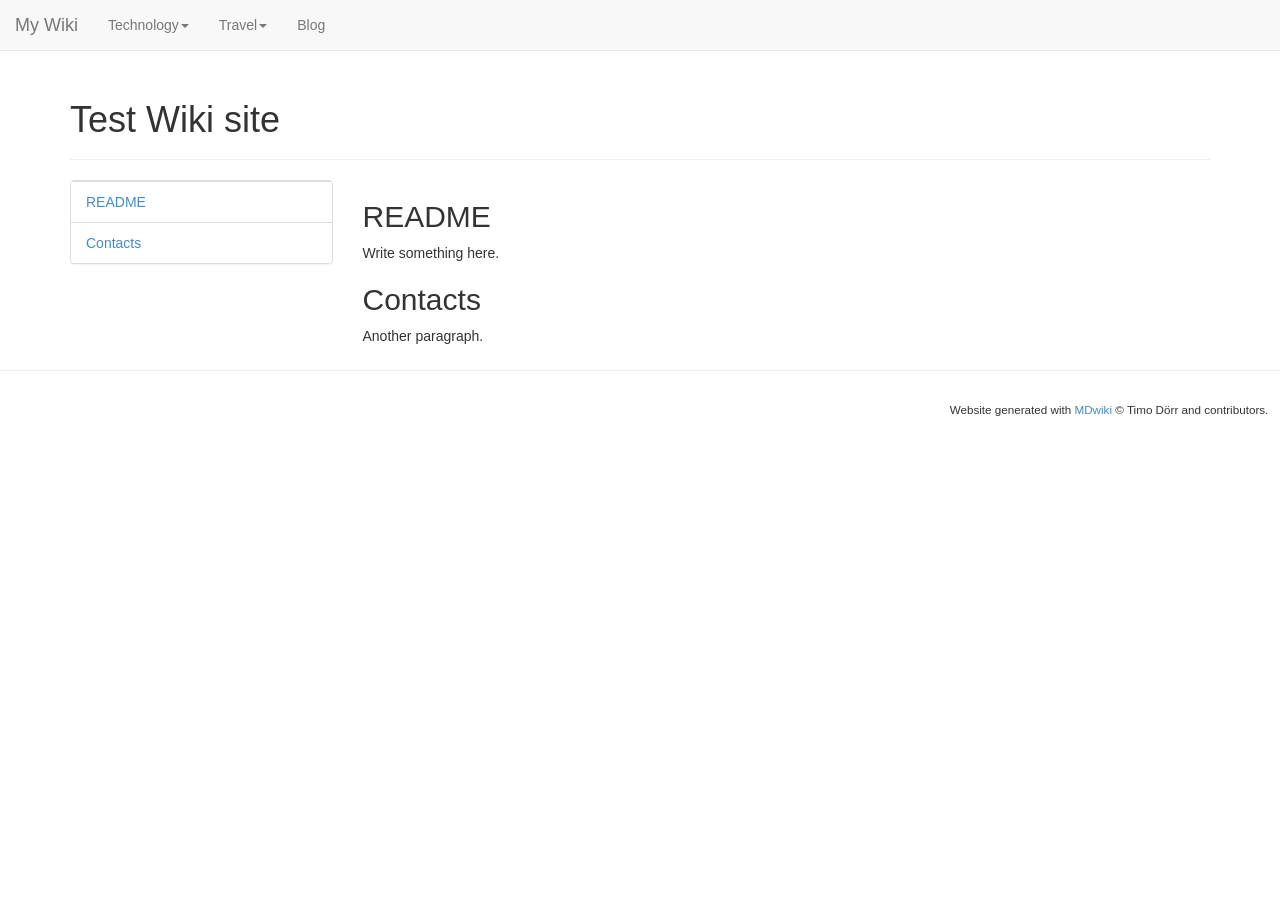
==== commit f6d469de: "Update MDwiki, fix image path begins with '/' is not parsed bug" ====
--- a/index.html
+++ b/index.html
@@ -11,6 +11,7 @@
     <title>MDwiki</title>
     <meta name="viewport" content="width=device-width, initial-scale=1.0">
     <meta name="fragment" content="!">
+    <link rel="shortcut icon" type="image/x-icon" href="favicon.png" />
     <meta charset="UTF-8">
     <style type="text/css">
     /* hide the main content while we assemble everything */
@@ -103,6 +104,88 @@
 <script type="text/javascript">/*! jQuery v1.8.3 jquery.com | jquery.org/license */
 (function(e,t){function _(e){var t=M[e]={};return v.each(e.split(y),function(e,n){t[n]=!0}),t}function H(e,n,r){if(r===t&&e.nodeType===1){var i="data-"+n.replace(P,"-$1").toLowerCase();r=e.getAttribute(i);if(typeof r=="string"){try{r=r==="true"?!0:r==="false"?!1:r==="null"?null:+r+""===r?+r:D.test(r)?v.parseJSON(r):r}catch(s){}v.data(e,n,r)}else r=t}return r}function B(e){var t;for(t in e){if(t==="data"&&v.isEmptyObject(e[t]))continue;if(t!=="toJSON")return!1}return!0}function et(){return!1}function tt(){return!0}function ut(e){return!e||!e.parentNode||e.parentNode.nodeType===11}function at(e,t){do e=e[t];while(e&&e.nodeType!==1);return e}function ft(e,t,n){t=t||0;if(v.isFunction(t))return v.grep(e,function(e,r){var i=!!t.call(e,r,e);return i===n});if(t.nodeType)return v.grep(e,function(e,r){return e===t===n});if(typeof t=="string"){var r=v.grep(e,function(e){return e.nodeType===1});if(it.test(t))return v.filter(t,r,!n);t=v.filter(t,r)}return v.grep(e,function(e,r){return v.inArray(e,t)>=0===n})}function lt(e){var t=ct.split("|"),n=e.createDocumentFragment();if(n.createElement)while(t.length)n.createElement(t.pop());return n}function Lt(e,t){return e.getElementsByTagName(t)[0]||e.appendChild(e.ownerDocument.createElement(t))}function At(e,t){if(t.nodeType!==1||!v.hasData(e))return;var n,r,i,s=v._data(e),o=v._data(t,s),u=s.events;if(u){delete o.handle,o.events={};for(n in u)for(r=0,i=u[n].length;r<i;r++)v.event.add(t,n,u[n][r])}o.data&&(o.data=v.extend({},o.data))}function Ot(e,t){var n;if(t.nodeType!==1)return;t.clearAttributes&&t.clearAttributes(),t.mergeAttributes&&t.mergeAttributes(e),n=t.nodeName.toLowerCase(),n==="object"?(t.parentNode&&(t.outerHTML=e.outerHTML),v.support.html5Clone&&e.innerHTML&&!v.trim(t.innerHTML)&&(t.innerHTML=e.innerHTML)):n==="input"&&Et.test(e.type)?(t.defaultChecked=t.checked=e.checked,t.value!==e.value&&(t.value=e.value)):n==="option"?t.selected=e.defaultSelected:n==="input"||n==="textarea"?t.defaultValue=e.defaultValue:n==="script"&&t.text!==e.text&&(t.text=e.text),t.removeAttribute(v.expando)}function Mt(e){return typeof e.getElementsByTagName!="undefined"?e.getElementsByTagName("*"):typeof e.querySelectorAll!="undefined"?e.querySelectorAll("*"):[]}function _t(e){Et.test(e.type)&&(e.defaultChecked=e.checked)}function Qt(e,t){if(t in e)return t;var n=t.charAt(0).toUpperCase()+t.slice(1),r=t,i=Jt.length;while(i--){t=Jt[i]+n;if(t in e)return t}return r}function Gt(e,t){return e=t||e,v.css(e,"display")==="none"||!v.contains(e.ownerDocument,e)}function Yt(e,t){var n,r,i=[],s=0,o=e.length;for(;s<o;s++){n=e[s];if(!n.style)continue;i[s]=v._data(n,"olddisplay"),t?(!i[s]&&n.style.display==="none"&&(n.style.display=""),n.style.display===""&&Gt(n)&&(i[s]=v._data(n,"olddisplay",nn(n.nodeName)))):(r=Dt(n,"display"),!i[s]&&r!=="none"&&v._data(n,"olddisplay",r))}for(s=0;s<o;s++){n=e[s];if(!n.style)continue;if(!t||n.style.display==="none"||n.style.display==="")n.style.display=t?i[s]||"":"none"}return e}function Zt(e,t,n){var r=Rt.exec(t);return r?Math.max(0,r[1]-(n||0))+(r[2]||"px"):t}function en(e,t,n,r){var i=n===(r?"border":"content")?4:t==="width"?1:0,s=0;for(;i<4;i+=2)n==="margin"&&(s+=v.css(e,n+$t[i],!0)),r?(n==="content"&&(s-=parseFloat(Dt(e,"padding"+$t[i]))||0),n!=="margin"&&(s-=parseFloat(Dt(e,"border"+$t[i]+"Width"))||0)):(s+=parseFloat(Dt(e,"padding"+$t[i]))||0,n!=="padding"&&(s+=parseFloat(Dt(e,"border"+$t[i]+"Width"))||0));return s}function tn(e,t,n){var r=t==="width"?e.offsetWidth:e.offsetHeight,i=!0,s=v.support.boxSizing&&v.css(e,"boxSizing")==="border-box";if(r<=0||r==null){r=Dt(e,t);if(r<0||r==null)r=e.style[t];if(Ut.test(r))return r;i=s&&(v.support.boxSizingReliable||r===e.style[t]),r=parseFloat(r)||0}return r+en(e,t,n||(s?"border":"content"),i)+"px"}function nn(e){if(Wt[e])return Wt[e];var t=v("<"+e+">").appendTo(i.body),n=t.css("display");t.remove();if(n==="none"||n===""){Pt=i.body.appendChild(Pt||v.extend(i.createElement("iframe"),{frameBorder:0,width:0,height:0}));if(!Ht||!Pt.createElement)Ht=(Pt.contentWindow||Pt.contentDocument).document,Ht.write("<!doctype html><html><body>"),Ht.close();t=Ht.body.appendChild(Ht.createElement(e)),n=Dt(t,"display"),i.body.removeChild(Pt)}return Wt[e]=n,n}function fn(e,t,n,r){var i;if(v.isArray(t))v.each(t,function(t,i){n||sn.test(e)?r(e,i):fn(e+"["+(typeof i=="object"?t:"")+"]",i,n,r)});else if(!n&&v.type(t)==="object")for(i in t)fn(e+"["+i+"]",t[i],n,r);else r(e,t)}function Cn(e){return function(t,n){typeof t!="string"&&(n=t,t="*");var r,i,s,o=t.toLowerCase().split(y),u=0,a=o.length;if(v.isFunction(n))for(;u<a;u++)r=o[u],s=/^\+/.test(r),s&&(r=r.substr(1)||"*"),i=e[r]=e[r]||[],i[s?"unshift":"push"](n)}}function kn(e,n,r,i,s,o){s=s||n.dataTypes[0],o=o||{},o[s]=!0;var u,a=e[s],f=0,l=a?a.length:0,c=e===Sn;for(;f<l&&(c||!u);f++)u=a[f](n,r,i),typeof u=="string"&&(!c||o[u]?u=t:(n.dataTypes.unshift(u),u=kn(e,n,r,i,u,o)));return(c||!u)&&!o["*"]&&(u=kn(e,n,r,i,"*",o)),u}function Ln(e,n){var r,i,s=v.ajaxSettings.flatOptions||{};for(r in n)n[r]!==t&&((s[r]?e:i||(i={}))[r]=n[r]);i&&v.extend(!0,e,i)}function An(e,n,r){var i,s,o,u,a=e.contents,f=e.dataTypes,l=e.responseFields;for(s in l)s in r&&(n[l[s]]=r[s]);while(f[0]==="*")f.shift(),i===t&&(i=e.mimeType||n.getResponseHeader("content-type"));if(i)for(s in a)if(a[s]&&a[s].test(i)){f.unshift(s);break}if(f[0]in r)o=f[0];else{for(s in r){if(!f[0]||e.converters[s+" "+f[0]]){o=s;break}u||(u=s)}o=o||u}if(o)return o!==f[0]&&f.unshift(o),r[o]}function On(e,t){var n,r,i,s,o=e.dataTypes.slice(),u=o[0],a={},f=0;e.dataFilter&&(t=e.dataFilter(t,e.dataType));if(o[1])for(n in e.converters)a[n.toLowerCase()]=e.converters[n];for(;i=o[++f];)if(i!=="*"){if(u!=="*"&&u!==i){n=a[u+" "+i]||a["* "+i];if(!n)for(r in a){s=r.split(" ");if(s[1]===i){n=a[u+" "+s[0]]||a["* "+s[0]];if(n){n===!0?n=a[r]:a[r]!==!0&&(i=s[0],o.splice(f--,0,i));break}}}if(n!==!0)if(n&&e["throws"])t=n(t);else try{t=n(t)}catch(l){return{state:"parsererror",error:n?l:"No conversion from "+u+" to "+i}}}u=i}return{state:"success",data:t}}function Fn(){try{return new e.XMLHttpRequest}catch(t){}}function In(){try{return new e.ActiveXObject("Microsoft.XMLHTTP")}catch(t){}}function $n(){return setTimeout(function(){qn=t},0),qn=v.now()}function Jn(e,t){v.each(t,function(t,n){var r=(Vn[t]||[]).concat(Vn["*"]),i=0,s=r.length;for(;i<s;i++)if(r[i].call(e,t,n))return})}function Kn(e,t,n){var r,i=0,s=0,o=Xn.length,u=v.Deferred().always(function(){delete a.elem}),a=function(){var t=qn||$n(),n=Math.max(0,f.startTime+f.duration-t),r=n/f.duration||0,i=1-r,s=0,o=f.tweens.length;for(;s<o;s++)f.tweens[s].run(i);return u.notifyWith(e,[f,i,n]),i<1&&o?n:(u.resolveWith(e,[f]),!1)},f=u.promise({elem:e,props:v.extend({},t),opts:v.extend(!0,{specialEasing:{}},n),originalProperties:t,originalOptions:n,startTime:qn||$n(),duration:n.duration,tweens:[],createTween:function(t,n,r){var i=v.Tween(e,f.opts,t,n,f.opts.specialEasing[t]||f.opts.easing);return f.tweens.push(i),i},stop:function(t){var n=0,r=t?f.tweens.length:0;for(;n<r;n++)f.tweens[n].run(1);return t?u.resolveWith(e,[f,t]):u.rejectWith(e,[f,t]),this}}),l=f.props;Qn(l,f.opts.specialEasing);for(;i<o;i++){r=Xn[i].call(f,e,l,f.opts);if(r)return r}return Jn(f,l),v.isFunction(f.opts.start)&&f.opts.start.call(e,f),v.fx.timer(v.extend(a,{anim:f,queue:f.opts.queue,elem:e})),f.progress(f.opts.progress).done(f.opts.done,f.opts.complete).fail(f.opts.fail).always(f.opts.always)}function Qn(e,t){var n,r,i,s,o;for(n in e){r=v.camelCase(n),i=t[r],s=e[n],v.isArray(s)&&(i=s[1],s=e[n]=s[0]),n!==r&&(e[r]=s,delete e[n]),o=v.cssHooks[r];if(o&&"expand"in o){s=o.expand(s),delete e[r];for(n in s)n in e||(e[n]=s[n],t[n]=i)}else t[r]=i}}function Gn(e,t,n){var r,i,s,o,u,a,f,l,c,h=this,p=e.style,d={},m=[],g=e.nodeType&&Gt(e);n.queue||(l=v._queueHooks(e,"fx"),l.unqueued==null&&(l.unqueued=0,c=l.empty.fire,l.empty.fire=function(){l.unqueued||c()}),l.unqueued++,h.always(function(){h.always(function(){l.unqueued--,v.queue(e,"fx").length||l.empty.fire()})})),e.nodeType===1&&("height"in t||"width"in t)&&(n.overflow=[p.overflow,p.overflowX,p.overflowY],v.css(e,"display")==="inline"&&v.css(e,"float")==="none"&&(!v.support.inlineBlockNeedsLayout||nn(e.nodeName)==="inline"?p.display="inline-block":p.zoom=1)),n.overflow&&(p.overflow="hidden",v.support.shrinkWrapBlocks||h.done(function(){p.overflow=n.overflow[0],p.overflowX=n.overflow[1],p.overflowY=n.overflow[2]}));for(r in t){s=t[r];if(Un.exec(s)){delete t[r],a=a||s==="toggle";if(s===(g?"hide":"show"))continue;m.push(r)}}o=m.length;if(o){u=v._data(e,"fxshow")||v._data(e,"fxshow",{}),"hidden"in u&&(g=u.hidden),a&&(u.hidden=!g),g?v(e).show():h.done(function(){v(e).hide()}),h.done(function(){var t;v.removeData(e,"fxshow",!0);for(t in d)v.style(e,t,d[t])});for(r=0;r<o;r++)i=m[r],f=h.createTween(i,g?u[i]:0),d[i]=u[i]||v.style(e,i),i in u||(u[i]=f.start,g&&(f.end=f.start,f.start=i==="width"||i==="height"?1:0))}}function Yn(e,t,n,r,i){return new Yn.prototype.init(e,t,n,r,i)}function Zn(e,t){var n,r={height:e},i=0;t=t?1:0;for(;i<4;i+=2-t)n=$t[i],r["margin"+n]=r["padding"+n]=e;return t&&(r.opacity=r.width=e),r}function tr(e){return v.isWindow(e)?e:e.nodeType===9?e.defaultView||e.parentWindow:!1}var n,r,i=e.document,s=e.location,o=e.navigator,u=e.jQuery,a=e.$,f=Array.prototype.push,l=Array.prototype.slice,c=Array.prototype.indexOf,h=Object.prototype.toString,p=Object.prototype.hasOwnProperty,d=String.prototype.trim,v=function(e,t){return new v.fn.init(e,t,n)},m=/[\-+]?(?:\d*\.|)\d+(?:[eE][\-+]?\d+|)/.source,g=/\S/,y=/\s+/,b=/^[\s\uFEFF\xA0]+|[\s\uFEFF\xA0]+$/g,w=/^(?:[^#<]*(<[\w\W]+>)[^>]*$|#([\w\-]*)$)/,E=/^<(\w+)\s*\/?>(?:<\/\1>|)$/,S=/^[\],:{}\s]*$/,x=/(?:^|:|,)(?:\s*\[)+/g,T=/\\(?:["\\\/bfnrt]|u[\da-fA-F]{4})/g,N=/"[^"\\\r\n]*"|true|false|null|-?(?:\d\d*\.|)\d+(?:[eE][\-+]?\d+|)/g,C=/^-ms-/,k=/-([\da-z])/gi,L=function(e,t){return(t+"").toUpperCase()},A=function(){i.addEventListener?(i.removeEventListener("DOMContentLoaded",A,!1),v.ready()):i.readyState==="complete"&&(i.detachEvent("onreadystatechange",A),v.ready())},O={};v.fn=v.prototype={constructor:v,init:function(e,n,r){var s,o,u,a;if(!e)return this;if(e.nodeType)return this.context=this[0]=e,this.length=1,this;if(typeof e=="string"){e.charAt(0)==="<"&&e.charAt(e.length-1)===">"&&e.length>=3?s=[null,e,null]:s=w.exec(e);if(s&&(s[1]||!n)){if(s[1])return n=n instanceof v?n[0]:n,a=n&&n.nodeType?n.ownerDocument||n:i,e=v.parseHTML(s[1],a,!0),E.test(s[1])&&v.isPlainObject(n)&&this.attr.call(e,n,!0),v.merge(this,e);o=i.getElementById(s[2]);if(o&&o.parentNode){if(o.id!==s[2])return r.find(e);this.length=1,this[0]=o}return this.context=i,this.selector=e,this}return!n||n.jquery?(n||r).find(e):this.constructor(n).find(e)}return v.isFunction(e)?r.ready(e):(e.selector!==t&&(this.selector=e.selector,this.context=e.context),v.makeArray(e,this))},selector:"",jquery:"1.8.3",length:0,size:function(){return this.length},toArray:function(){return l.call(this)},get:function(e){return e==null?this.toArray():e<0?this[this.length+e]:this[e]},pushStack:function(e,t,n){var r=v.merge(this.constructor(),e);return r.prevObject=this,r.context=this.context,t==="find"?r.selector=this.selector+(this.selector?" ":"")+n:t&&(r.selector=this.selector+"."+t+"("+n+")"),r},each:function(e,t){return v.each(this,e,t)},ready:function(e){return v.ready.promise().done(e),this},eq:function(e){return e=+e,e===-1?this.slice(e):this.slice(e,e+1)},first:function(){return this.eq(0)},last:function(){return this.eq(-1)},slice:function(){return this.pushStack(l.apply(this,arguments),"slice",l.call(arguments).join(","))},map:function(e){return this.pushStack(v.map(this,function(t,n){return e.call(t,n,t)}))},end:function(){return this.prevObject||this.constructor(null)},push:f,sort:[].sort,splice:[].splice},v.fn.init.prototype=v.fn,v.extend=v.fn.extend=function(){var e,n,r,i,s,o,u=arguments[0]||{},a=1,f=arguments.length,l=!1;typeof u=="boolean"&&(l=u,u=arguments[1]||{},a=2),typeof u!="object"&&!v.isFunction(u)&&(u={}),f===a&&(u=this,--a);for(;a<f;a++)if((e=arguments[a])!=null)for(n in e){r=u[n],i=e[n];if(u===i)continue;l&&i&&(v.isPlainObject(i)||(s=v.isArray(i)))?(s?(s=!1,o=r&&v.isArray(r)?r:[]):o=r&&v.isPlainObject(r)?r:{},u[n]=v.extend(l,o,i)):i!==t&&(u[n]=i)}return u},v.extend({noConflict:function(t){return e.$===v&&(e.$=a),t&&e.jQuery===v&&(e.jQuery=u),v},isReady:!1,readyWait:1,holdReady:function(e){e?v.readyWait++:v.ready(!0)},ready:function(e){if(e===!0?--v.readyWait:v.isReady)return;if(!i.body)return setTimeout(v.ready,1);v.isReady=!0;if(e!==!0&&--v.readyWait>0)return;r.resolveWith(i,[v]),v.fn.trigger&&v(i).trigger("ready").off("ready")},isFunction:function(e){return v.type(e)==="function"},isArray:Array.isArray||function(e){return v.type(e)==="array"},isWindow:function(e){return e!=null&&e==e.window},isNumeric:function(e){return!isNaN(parseFloat(e))&&isFinite(e)},type:function(e){return e==null?String(e):O[h.call(e)]||"object"},isPlainObject:function(e){if(!e||v.type(e)!=="object"||e.nodeType||v.isWindow(e))return!1;try{if(e.constructor&&!p.call(e,"constructor")&&!p.call(e.constructor.prototype,"isPrototypeOf"))return!1}catch(n){return!1}var r;for(r in e);return r===t||p.call(e,r)},isEmptyObject:function(e){var t;for(t in e)return!1;return!0},error:function(e){throw new Error(e)},parseHTML:function(e,t,n){var r;return!e||typeof e!="string"?null:(typeof t=="boolean"&&(n=t,t=0),t=t||i,(r=E.exec(e))?[t.createElement(r[1])]:(r=v.buildFragment([e],t,n?null:[]),v.merge([],(r.cacheable?v.clone(r.fragment):r.fragment).childNodes)))},parseJSON:function(t){if(!t||typeof t!="string")return null;t=v.trim(t);if(e.JSON&&e.JSON.parse)return e.JSON.parse(t);if(S.test(t.replace(T,"@").replace(N,"]").replace(x,"")))return(new Function("return "+t))();v.error("Invalid JSON: "+t)},parseXML:function(n){var r,i;if(!n||typeof n!="string")return null;try{e.DOMParser?(i=new DOMParser,r=i.parseFromString(n,"text/xml")):(r=new ActiveXObject("Microsoft.XMLDOM"),r.async="false",r.loadXML(n))}catch(s){r=t}return(!r||!r.documentElement||r.getElementsByTagName("parsererror").length)&&v.error("Invalid XML: "+n),r},noop:function(){},globalEval:function(t){t&&g.test(t)&&(e.execScript||function(t){e.eval.call(e,t)})(t)},camelCase:function(e){return e.replace(C,"ms-").replace(k,L)},nodeName:function(e,t){return e.nodeName&&e.nodeName.toLowerCase()===t.toLowerCase()},each:function(e,n,r){var i,s=0,o=e.length,u=o===t||v.isFunction(e);if(r){if(u){for(i in e)if(n.apply(e[i],r)===!1)break}else for(;s<o;)if(n.apply(e[s++],r)===!1)break}else if(u){for(i in e)if(n.call(e[i],i,e[i])===!1)break}else for(;s<o;)if(n.call(e[s],s,e[s++])===!1)break;return e},trim:d&&!d.call("\ufeff\u00a0")?function(e){return e==null?"":d.call(e)}:function(e){return e==null?"":(e+"").replace(b,"")},makeArray:function(e,t){var n,r=t||[];return e!=null&&(n=v.type(e),e.length==null||n==="string"||n==="function"||n==="regexp"||v.isWindow(e)?f.call(r,e):v.merge(r,e)),r},inArray:function(e,t,n){var r;if(t){if(c)return c.call(t,e,n);r=t.length,n=n?n<0?Math.max(0,r+n):n:0;for(;n<r;n++)if(n in t&&t[n]===e)return n}return-1},merge:function(e,n){var r=n.length,i=e.length,s=0;if(typeof r=="number")for(;s<r;s++)e[i++]=n[s];else while(n[s]!==t)e[i++]=n[s++];return e.length=i,e},grep:function(e,t,n){var r,i=[],s=0,o=e.length;n=!!n;for(;s<o;s++)r=!!t(e[s],s),n!==r&&i.push(e[s]);return i},map:function(e,n,r){var i,s,o=[],u=0,a=e.length,f=e instanceof v||a!==t&&typeof a=="number"&&(a>0&&e[0]&&e[a-1]||a===0||v.isArray(e));if(f)for(;u<a;u++)i=n(e[u],u,r),i!=null&&(o[o.length]=i);else for(s in e)i=n(e[s],s,r),i!=null&&(o[o.length]=i);return o.concat.apply([],o)},guid:1,proxy:function(e,n){var r,i,s;return typeof n=="string"&&(r=e[n],n=e,e=r),v.isFunction(e)?(i=l.call(arguments,2),s=function(){return e.apply(n,i.concat(l.call(arguments)))},s.guid=e.guid=e.guid||v.guid++,s):t},access:function(e,n,r,i,s,o,u){var a,f=r==null,l=0,c=e.length;if(r&&typeof r=="object"){for(l in r)v.access(e,n,l,r[l],1,o,i);s=1}else if(i!==t){a=u===t&&v.isFunction(i),f&&(a?(a=n,n=function(e,t,n){return a.call(v(e),n)}):(n.call(e,i),n=null));if(n)for(;l<c;l++)n(e[l],r,a?i.call(e[l],l,n(e[l],r)):i,u);s=1}return s?e:f?n.call(e):c?n(e[0],r):o},now:function(){return(new Date).getTime()}}),v.ready.promise=function(t){if(!r){r=v.Deferred();if(i.readyState==="complete")setTimeout(v.ready,1);else if(i.addEventListener)i.addEventListener("DOMContentLoaded",A,!1),e.addEventListener("load",v.ready,!1);else{i.attachEvent("onreadystatechange",A),e.attachEvent("onload",v.ready);var n=!1;try{n=e.frameElement==null&&i.documentElement}catch(s){}n&&n.doScroll&&function o(){if(!v.isReady){try{n.doScroll("left")}catch(e){return setTimeout(o,50)}v.ready()}}()}}return r.promise(t)},v.each("Boolean Number String Function Array Date RegExp Object".split(" "),function(e,t){O["[object "+t+"]"]=t.toLowerCase()}),n=v(i);var M={};v.Callbacks=function(e){e=typeof e=="string"?M[e]||_(e):v.extend({},e);var n,r,i,s,o,u,a=[],f=!e.once&&[],l=function(t){n=e.memory&&t,r=!0,u=s||0,s=0,o=a.length,i=!0;for(;a&&u<o;u++)if(a[u].apply(t[0],t[1])===!1&&e.stopOnFalse){n=!1;break}i=!1,a&&(f?f.length&&l(f.shift()):n?a=[]:c.disable())},c={add:function(){if(a){var t=a.length;(function r(t){v.each(t,function(t,n){var i=v.type(n);i==="function"?(!e.unique||!c.has(n))&&a.push(n):n&&n.length&&i!=="string"&&r(n)})})(arguments),i?o=a.length:n&&(s=t,l(n))}return this},remove:function(){return a&&v.each(arguments,function(e,t){var n;while((n=v.inArray(t,a,n))>-1)a.splice(n,1),i&&(n<=o&&o--,n<=u&&u--)}),this},has:function(e){return v.inArray(e,a)>-1},empty:function(){return a=[],this},disable:function(){return a=f=n=t,this},disabled:function(){return!a},lock:function(){return f=t,n||c.disable(),this},locked:function(){return!f},fireWith:function(e,t){return t=t||[],t=[e,t.slice?t.slice():t],a&&(!r||f)&&(i?f.push(t):l(t)),this},fire:function(){return c.fireWith(this,arguments),this},fired:function(){return!!r}};return c},v.extend({Deferred:function(e){var t=[["resolve","done",v.Callbacks("once memory"),"resolved"],["reject","fail",v.Callbacks("once memory"),"rejected"],["notify","progress",v.Callbacks("memory")]],n="pending",r={state:function(){return n},always:function(){return i.done(arguments).fail(arguments),this},then:function(){var e=arguments;return v.Deferred(function(n){v.each(t,function(t,r){var s=r[0],o=e[t];i[r[1]](v.isFunction(o)?function(){var e=o.apply(this,arguments);e&&v.isFunction(e.promise)?e.promise().done(n.resolve).fail(n.reject).progress(n.notify):n[s+"With"](this===i?n:this,[e])}:n[s])}),e=null}).promise()},promise:function(e){return e!=null?v.extend(e,r):r}},i={};return r.pipe=r.then,v.each(t,function(e,s){var o=s[2],u=s[3];r[s[1]]=o.add,u&&o.add(function(){n=u},t[e^1][2].disable,t[2][2].lock),i[s[0]]=o.fire,i[s[0]+"With"]=o.fireWith}),r.promise(i),e&&e.call(i,i),i},when:function(e){var t=0,n=l.call(arguments),r=n.length,i=r!==1||e&&v.isFunction(e.promise)?r:0,s=i===1?e:v.Deferred(),o=function(e,t,n){return function(r){t[e]=this,n[e]=arguments.length>1?l.call(arguments):r,n===u?s.notifyWith(t,n):--i||s.resolveWith(t,n)}},u,a,f;if(r>1){u=new Array(r),a=new Array(r),f=new Array(r);for(;t<r;t++)n[t]&&v.isFunction(n[t].promise)?n[t].promise().done(o(t,f,n)).fail(s.reject).progress(o(t,a,u)):--i}return i||s.resolveWith(f,n),s.promise()}}),v.support=function(){var t,n,r,s,o,u,a,f,l,c,h,p=i.createElement("div");p.setAttribute("className","t"),p.innerHTML="  <link/><table></table><a href='/a'>a</a><input type='checkbox'/>",n=p.getElementsByTagName("*"),r=p.getElementsByTagName("a")[0];if(!n||!r||!n.length)return{};s=i.createElement("select"),o=s.appendChild(i.createElement("option")),u=p.getElementsByTagName("input")[0],r.style.cssText="top:1px;float:left;opacity:.5",t={leadingWhitespace:p.firstChild.nodeType===3,tbody:!p.getElementsByTagName("tbody").length,htmlSerialize:!!p.getElementsByTagName("link").length,style:/top/.test(r.getAttribute("style")),hrefNormalized:r.getAttribute("href")==="/a",opacity:/^0.5/.test(r.style.opacity),cssFloat:!!r.style.cssFloat,checkOn:u.value==="on",optSelected:o.selected,getSetAttribute:p.className!=="t",enctype:!!i.createElement("form").enctype,html5Clone:i.createElement("nav").cloneNode(!0).outerHTML!=="<:nav></:nav>",boxModel:i.compatMode==="CSS1Compat",submitBubbles:!0,changeBubbles:!0,focusinBubbles:!1,deleteExpando:!0,noCloneEvent:!0,inlineBlockNeedsLayout:!1,shrinkWrapBlocks:!1,reliableMarginRight:!0,boxSizingReliable:!0,pixelPosition:!1},u.checked=!0,t.noCloneChecked=u.cloneNode(!0).checked,s.disabled=!0,t.optDisabled=!o.disabled;try{delete p.test}catch(d){t.deleteExpando=!1}!p.addEventListener&&p.attachEvent&&p.fireEvent&&(p.attachEvent("onclick",h=function(){t.noCloneEvent=!1}),p.cloneNode(!0).fireEvent("onclick"),p.detachEvent("onclick",h)),u=i.createElement("input"),u.value="t",u.setAttribute("type","radio"),t.radioValue=u.value==="t",u.setAttribute("checked","checked"),u.setAttribute("name","t"),p.appendChild(u),a=i.createDocumentFragment(),a.appendChild(p.lastChild),t.checkClone=a.cloneNode(!0).cloneNode(!0).lastChild.checked,t.appendChecked=u.checked,a.removeChild(u),a.appendChild(p);if(p.attachEvent)for(l in{submit:!0,change:!0,focusin:!0})f="on"+l,c=f in p,c||(p.setAttribute(f,"return;"),c=typeof p[f]=="function"),t[l+"Bubbles"]=c;return v(function(){var n,r,s,o,u="padding:0;margin:0;border:0;display:block;overflow:hidden;",a=i.getElementsByTagName("body")[0];if(!a)return;n=i.createElement("div"),n.style.cssText="visibility:hidden;border:0;width:0;height:0;position:static;top:0;margin-top:1px",a.insertBefore(n,a.firstChild),r=i.createElement("div"),n.appendChild(r),r.innerHTML="<table><tr><td></td><td>t</td></tr></table>",s=r.getElementsByTagName("td"),s[0].style.cssText="padding:0;margin:0;border:0;display:none",c=s[0].offsetHeight===0,s[0].style.display="",s[1].style.display="none",t.reliableHiddenOffsets=c&&s[0].offsetHeight===0,r.innerHTML="",r.style.cssText="box-sizing:border-box;-moz-box-sizing:border-box;-webkit-box-sizing:border-box;padding:1px;border:1px;display:block;width:4px;margin-top:1%;position:absolute;top:1%;",t.boxSizing=r.offsetWidth===4,t.doesNotIncludeMarginInBodyOffset=a.offsetTop!==1,e.getComputedStyle&&(t.pixelPosition=(e.getComputedStyle(r,null)||{}).top!=="1%",t.boxSizingReliable=(e.getComputedStyle(r,null)||{width:"4px"}).width==="4px",o=i.createElement("div"),o.style.cssText=r.style.cssText=u,o.style.marginRight=o.style.width="0",r.style.width="1px",r.appendChild(o),t.reliableMarginRight=!parseFloat((e.getComputedStyle(o,null)||{}).marginRight)),typeof r.style.zoom!="undefined"&&(r.innerHTML="",r.style.cssText=u+"width:1px;padding:1px;display:inline;zoom:1",t.inlineBlockNeedsLayout=r.offsetWidth===3,r.style.display="block",r.style.overflow="visible",r.innerHTML="<div></div>",r.firstChild.style.width="5px",t.shrinkWrapBlocks=r.offsetWidth!==3,n.style.zoom=1),a.removeChild(n),n=r=s=o=null}),a.removeChild(p),n=r=s=o=u=a=p=null,t}();var D=/(?:\{[\s\S]*\}|\[[\s\S]*\])$/,P=/([A-Z])/g;v.extend({cache:{},deletedIds:[],uuid:0,expando:"jQuery"+(v.fn.jquery+Math.random()).replace(/\D/g,""),noData:{embed:!0,object:"clsid:D27CDB6E-AE6D-11cf-96B8-444553540000",applet:!0},hasData:function(e){return e=e.nodeType?v.cache[e[v.expando]]:e[v.expando],!!e&&!B(e)},data:function(e,n,r,i){if(!v.acceptData(e))return;var s,o,u=v.expando,a=typeof n=="string",f=e.nodeType,l=f?v.cache:e,c=f?e[u]:e[u]&&u;if((!c||!l[c]||!i&&!l[c].data)&&a&&r===t)return;c||(f?e[u]=c=v.deletedIds.pop()||v.guid++:c=u),l[c]||(l[c]={},f||(l[c].toJSON=v.noop));if(typeof n=="object"||typeof n=="function")i?l[c]=v.extend(l[c],n):l[c].data=v.extend(l[c].data,n);return s=l[c],i||(s.data||(s.data={}),s=s.data),r!==t&&(s[v.camelCase(n)]=r),a?(o=s[n],o==null&&(o=s[v.camelCase(n)])):o=s,o},removeData:function(e,t,n){if(!v.acceptData(e))return;var r,i,s,o=e.nodeType,u=o?v.cache:e,a=o?e[v.expando]:v.expando;if(!u[a])return;if(t){r=n?u[a]:u[a].data;if(r){v.isArray(t)||(t in r?t=[t]:(t=v.camelCase(t),t in r?t=[t]:t=t.split(" ")));for(i=0,s=t.length;i<s;i++)delete r[t[i]];if(!(n?B:v.isEmptyObject)(r))return}}if(!n){delete u[a].data;if(!B(u[a]))return}o?v.cleanData([e],!0):v.support.deleteExpando||u!=u.window?delete u[a]:u[a]=null},_data:function(e,t,n){return v.data(e,t,n,!0)},acceptData:function(e){var t=e.nodeName&&v.noData[e.nodeName.toLowerCase()];return!t||t!==!0&&e.getAttribute("classid")===t}}),v.fn.extend({data:function(e,n){var r,i,s,o,u,a=this[0],f=0,l=null;if(e===t){if(this.length){l=v.data(a);if(a.nodeType===1&&!v._data(a,"parsedAttrs")){s=a.attributes;for(u=s.length;f<u;f++)o=s[f].name,o.indexOf("data-")||(o=v.camelCase(o.substring(5)),H(a,o,l[o]));v._data(a,"parsedAttrs",!0)}}return l}return typeof e=="object"?this.each(function(){v.data(this,e)}):(r=e.split(".",2),r[1]=r[1]?"."+r[1]:"",i=r[1]+"!",v.access(this,function(n){if(n===t)return l=this.triggerHandler("getData"+i,[r[0]]),l===t&&a&&(l=v.data(a,e),l=H(a,e,l)),l===t&&r[1]?this.data(r[0]):l;r[1]=n,this.each(function(){var t=v(this);t.triggerHandler("setData"+i,r),v.data(this,e,n),t.triggerHandler("changeData"+i,r)})},null,n,arguments.length>1,null,!1))},removeData:function(e){return this.each(function(){v.removeData(this,e)})}}),v.extend({queue:function(e,t,n){var r;if(e)return t=(t||"fx")+"queue",r=v._data(e,t),n&&(!r||v.isArray(n)?r=v._data(e,t,v.makeArray(n)):r.push(n)),r||[]},dequeue:function(e,t){t=t||"fx";var n=v.queue(e,t),r=n.length,i=n.shift(),s=v._queueHooks(e,t),o=function(){v.dequeue(e,t)};i==="inprogress"&&(i=n.shift(),r--),i&&(t==="fx"&&n.unshift("inprogress"),delete s.stop,i.call(e,o,s)),!r&&s&&s.empty.fire()},_queueHooks:function(e,t){var n=t+"queueHooks";return v._data(e,n)||v._data(e,n,{empty:v.Callbacks("once memory").add(function(){v.removeData(e,t+"queue",!0),v.removeData(e,n,!0)})})}}),v.fn.extend({queue:function(e,n){var r=2;return typeof e!="string"&&(n=e,e="fx",r--),arguments.length<r?v.queue(this[0],e):n===t?this:this.each(function(){var t=v.queue(this,e,n);v._queueHooks(this,e),e==="fx"&&t[0]!=="inprogress"&&v.dequeue(this,e)})},dequeue:function(e){return this.each(function(){v.dequeue(this,e)})},delay:function(e,t){return e=v.fx?v.fx.speeds[e]||e:e,t=t||"fx",this.queue(t,function(t,n){var r=setTimeout(t,e);n.stop=function(){clearTimeout(r)}})},clearQueue:function(e){return this.queue(e||"fx",[])},promise:function(e,n){var r,i=1,s=v.Deferred(),o=this,u=this.length,a=function(){--i||s.resolveWith(o,[o])};typeof e!="string"&&(n=e,e=t),e=e||"fx";while(u--)r=v._data(o[u],e+"queueHooks"),r&&r.empty&&(i++,r.empty.add(a));return a(),s.promise(n)}});var j,F,I,q=/[\t\r\n]/g,R=/\r/g,U=/^(?:button|input)$/i,z=/^(?:button|input|object|select|textarea)$/i,W=/^a(?:rea|)$/i,X=/^(?:autofocus|autoplay|async|checked|controls|defer|disabled|hidden|loop|multiple|open|readonly|required|scoped|selected)$/i,V=v.support.getSetAttribute;v.fn.extend({attr:function(e,t){return v.access(this,v.attr,e,t,arguments.length>1)},removeAttr:function(e){return this.each(function(){v.removeAttr(this,e)})},prop:function(e,t){return v.access(this,v.prop,e,t,arguments.length>1)},removeProp:function(e){return e=v.propFix[e]||e,this.each(function(){try{this[e]=t,delete this[e]}catch(n){}})},addClass:function(e){var t,n,r,i,s,o,u;if(v.isFunction(e))return this.each(function(t){v(this).addClass(e.call(this,t,this.className))});if(e&&typeof e=="string"){t=e.split(y);for(n=0,r=this.length;n<r;n++){i=this[n];if(i.nodeType===1)if(!i.className&&t.length===1)i.className=e;else{s=" "+i.className+" ";for(o=0,u=t.length;o<u;o++)s.indexOf(" "+t[o]+" ")<0&&(s+=t[o]+" ");i.className=v.trim(s)}}}return this},removeClass:function(e){var n,r,i,s,o,u,a;if(v.isFunction(e))return this.each(function(t){v(this).removeClass(e.call(this,t,this.className))});if(e&&typeof e=="string"||e===t){n=(e||"").split(y);for(u=0,a=this.length;u<a;u++){i=this[u];if(i.nodeType===1&&i.className){r=(" "+i.className+" ").replace(q," ");for(s=0,o=n.length;s<o;s++)while(r.indexOf(" "+n[s]+" ")>=0)r=r.replace(" "+n[s]+" "," ");i.className=e?v.trim(r):""}}}return this},toggleClass:function(e,t){var n=typeof e,r=typeof t=="boolean";return v.isFunction(e)?this.each(function(n){v(this).toggleClass(e.call(this,n,this.className,t),t)}):this.each(function(){if(n==="string"){var i,s=0,o=v(this),u=t,a=e.split(y);while(i=a[s++])u=r?u:!o.hasClass(i),o[u?"addClass":"removeClass"](i)}else if(n==="undefined"||n==="boolean")this.className&&v._data(this,"__className__",this.className),this.className=this.className||e===!1?"":v._data(this,"__className__")||""})},hasClass:function(e){var t=" "+e+" ",n=0,r=this.length;for(;n<r;n++)if(this[n].nodeType===1&&(" "+this[n].className+" ").replace(q," ").indexOf(t)>=0)return!0;return!1},val:function(e){var n,r,i,s=this[0];if(!arguments.length){if(s)return n=v.valHooks[s.type]||v.valHooks[s.nodeName.toLowerCase()],n&&"get"in n&&(r=n.get(s,"value"))!==t?r:(r=s.value,typeof r=="string"?r.replace(R,""):r==null?"":r);return}return i=v.isFunction(e),this.each(function(r){var s,o=v(this);if(this.nodeType!==1)return;i?s=e.call(this,r,o.val()):s=e,s==null?s="":typeof s=="number"?s+="":v.isArray(s)&&(s=v.map(s,function(e){return e==null?"":e+""})),n=v.valHooks[this.type]||v.valHooks[this.nodeName.toLowerCase()];if(!n||!("set"in n)||n.set(this,s,"value")===t)this.value=s})}}),v.extend({valHooks:{option:{get:function(e){var t=e.attributes.value;return!t||t.specified?e.value:e.text}},select:{get:function(e){var t,n,r=e.options,i=e.selectedIndex,s=e.type==="select-one"||i<0,o=s?null:[],u=s?i+1:r.length,a=i<0?u:s?i:0;for(;a<u;a++){n=r[a];if((n.selected||a===i)&&(v.support.optDisabled?!n.disabled:n.getAttribute("disabled")===null)&&(!n.parentNode.disabled||!v.nodeName(n.parentNode,"optgroup"))){t=v(n).val();if(s)return t;o.push(t)}}return o},set:function(e,t){var n=v.makeArray(t);return v(e).find("option").each(function(){this.selected=v.inArray(v(this).val(),n)>=0}),n.length||(e.selectedIndex=-1),n}}},attrFn:{},attr:function(e,n,r,i){var s,o,u,a=e.nodeType;if(!e||a===3||a===8||a===2)return;if(i&&v.isFunction(v.fn[n]))return v(e)[n](r);if(typeof e.getAttribute=="undefined")return v.prop(e,n,r);u=a!==1||!v.isXMLDoc(e),u&&(n=n.toLowerCase(),o=v.attrHooks[n]||(X.test(n)?F:j));if(r!==t){if(r===null){v.removeAttr(e,n);return}return o&&"set"in o&&u&&(s=o.set(e,r,n))!==t?s:(e.setAttribute(n,r+""),r)}return o&&"get"in o&&u&&(s=o.get(e,n))!==null?s:(s=e.getAttribute(n),s===null?t:s)},removeAttr:function(e,t){var n,r,i,s,o=0;if(t&&e.nodeType===1){r=t.split(y);for(;o<r.length;o++)i=r[o],i&&(n=v.propFix[i]||i,s=X.test(i),s||v.attr(e,i,""),e.removeAttribute(V?i:n),s&&n in e&&(e[n]=!1))}},attrHooks:{type:{set:function(e,t){if(U.test(e.nodeName)&&e.parentNode)v.error("type property can't be changed");else if(!v.support.radioValue&&t==="radio"&&v.nodeName(e,"input")){var n=e.value;return e.setAttribute("type",t),n&&(e.value=n),t}}},value:{get:function(e,t){return j&&v.nodeName(e,"button")?j.get(e,t):t in e?e.value:null},set:function(e,t,n){if(j&&v.nodeName(e,"button"))return j.set(e,t,n);e.value=t}}},propFix:{tabindex:"tabIndex",readonly:"readOnly","for":"htmlFor","class":"className",maxlength:"maxLength",cellspacing:"cellSpacing",cellpadding:"cellPadding",rowspan:"rowSpan",colspan:"colSpan",usemap:"useMap",frameborder:"frameBorder",contenteditable:"contentEditable"},prop:function(e,n,r){var i,s,o,u=e.nodeType;if(!e||u===3||u===8||u===2)return;return o=u!==1||!v.isXMLDoc(e),o&&(n=v.propFix[n]||n,s=v.propHooks[n]),r!==t?s&&"set"in s&&(i=s.set(e,r,n))!==t?i:e[n]=r:s&&"get"in s&&(i=s.get(e,n))!==null?i:e[n]},propHooks:{tabIndex:{get:function(e){var n=e.getAttributeNode("tabindex");return n&&n.specified?parseInt(n.value,10):z.test(e.nodeName)||W.test(e.nodeName)&&e.href?0:t}}}}),F={get:function(e,n){var r,i=v.prop(e,n);return i===!0||typeof i!="boolean"&&(r=e.getAttributeNode(n))&&r.nodeValue!==!1?n.toLowerCase():t},set:function(e,t,n){var r;return t===!1?v.removeAttr(e,n):(r=v.propFix[n]||n,r in e&&(e[r]=!0),e.setAttribute(n,n.toLowerCase())),n}},V||(I={name:!0,id:!0,coords:!0},j=v.valHooks.button={get:function(e,n){var r;return r=e.getAttributeNode(n),r&&(I[n]?r.value!=="":r.specified)?r.value:t},set:function(e,t,n){var r=e.getAttributeNode(n);return r||(r=i.createAttribute(n),e.setAttributeNode(r)),r.value=t+""}},v.each(["width","height"],function(e,t){v.attrHooks[t]=v.extend(v.attrHooks[t],{set:function(e,n){if(n==="")return e.setAttribute(t,"auto"),n}})}),v.attrHooks.contenteditable={get:j.get,set:function(e,t,n){t===""&&(t="false"),j.set(e,t,n)}}),v.support.hrefNormalized||v.each(["href","src","width","height"],function(e,n){v.attrHooks[n]=v.extend(v.attrHooks[n],{get:function(e){var r=e.getAttribute(n,2);return r===null?t:r}})}),v.support.style||(v.attrHooks.style={get:function(e){return e.style.cssText.toLowerCase()||t},set:function(e,t){return e.style.cssText=t+""}}),v.support.optSelected||(v.propHooks.selected=v.extend(v.propHooks.selected,{get:function(e){var t=e.parentNode;return t&&(t.selectedIndex,t.parentNode&&t.parentNode.selectedIndex),null}})),v.support.enctype||(v.propFix.enctype="encoding"),v.support.checkOn||v.each(["radio","checkbox"],function(){v.valHooks[this]={get:function(e){return e.getAttribute("value")===null?"on":e.value}}}),v.each(["radio","checkbox"],function(){v.valHooks[this]=v.extend(v.valHooks[this],{set:function(e,t){if(v.isArray(t))return e.checked=v.inArray(v(e).val(),t)>=0}})});var $=/^(?:textarea|input|select)$/i,J=/^([^\.]*|)(?:\.(.+)|)$/,K=/(?:^|\s)hover(\.\S+|)\b/,Q=/^key/,G=/^(?:mouse|contextmenu)|click/,Y=/^(?:focusinfocus|focusoutblur)$/,Z=function(e){return v.event.special.hover?e:e.replace(K,"mouseenter$1 mouseleave$1")};v.event={add:function(e,n,r,i,s){var o,u,a,f,l,c,h,p,d,m,g;if(e.nodeType===3||e.nodeType===8||!n||!r||!(o=v._data(e)))return;r.handler&&(d=r,r=d.handler,s=d.selector),r.guid||(r.guid=v.guid++),a=o.events,a||(o.events=a={}),u=o.handle,u||(o.handle=u=function(e){return typeof v=="undefined"||!!e&&v.event.triggered===e.type?t:v.event.dispatch.apply(u.elem,arguments)},u.elem=e),n=v.trim(Z(n)).split(" ");for(f=0;f<n.length;f++){l=J.exec(n[f])||[],c=l[1],h=(l[2]||"").split(".").sort(),g=v.event.special[c]||{},c=(s?g.delegateType:g.bindType)||c,g=v.event.special[c]||{},p=v.extend({type:c,origType:l[1],data:i,handler:r,guid:r.guid,selector:s,needsContext:s&&v.expr.match.needsContext.test(s),namespace:h.join(".")},d),m=a[c];if(!m){m=a[c]=[],m.delegateCount=0;if(!g.setup||g.setup.call(e,i,h,u)===!1)e.addEventListener?e.addEventListener(c,u,!1):e.attachEvent&&e.attachEvent("on"+c,u)}g.add&&(g.add.call(e,p),p.handler.guid||(p.handler.guid=r.guid)),s?m.splice(m.delegateCount++,0,p):m.push(p),v.event.global[c]=!0}e=null},global:{},remove:function(e,t,n,r,i){var s,o,u,a,f,l,c,h,p,d,m,g=v.hasData(e)&&v._data(e);if(!g||!(h=g.events))return;t=v.trim(Z(t||"")).split(" ");for(s=0;s<t.length;s++){o=J.exec(t[s])||[],u=a=o[1],f=o[2];if(!u){for(u in h)v.event.remove(e,u+t[s],n,r,!0);continue}p=v.event.special[u]||{},u=(r?p.delegateType:p.bindType)||u,d=h[u]||[],l=d.length,f=f?new RegExp("(^|\\.)"+f.split(".").sort().join("\\.(?:.*\\.|)")+"(\\.|$)"):null;for(c=0;c<d.length;c++)m=d[c],(i||a===m.origType)&&(!n||n.guid===m.guid)&&(!f||f.test(m.namespace))&&(!r||r===m.selector||r==="**"&&m.selector)&&(d.splice(c--,1),m.selector&&d.delegateCount--,p.remove&&p.remove.call(e,m));d.length===0&&l!==d.length&&((!p.teardown||p.teardown.call(e,f,g.handle)===!1)&&v.removeEvent(e,u,g.handle),delete h[u])}v.isEmptyObject(h)&&(delete g.handle,v.removeData(e,"events",!0))},customEvent:{getData:!0,setData:!0,changeData:!0},trigger:function(n,r,s,o){if(!s||s.nodeType!==3&&s.nodeType!==8){var u,a,f,l,c,h,p,d,m,g,y=n.type||n,b=[];if(Y.test(y+v.event.triggered))return;y.indexOf("!")>=0&&(y=y.slice(0,-1),a=!0),y.indexOf(".")>=0&&(b=y.split("."),y=b.shift(),b.sort());if((!s||v.event.customEvent[y])&&!v.event.global[y])return;n=typeof n=="object"?n[v.expando]?n:new v.Event(y,n):new v.Event(y),n.type=y,n.isTrigger=!0,n.exclusive=a,n.namespace=b.join("."),n.namespace_re=n.namespace?new RegExp("(^|\\.)"+b.join("\\.(?:.*\\.|)")+"(\\.|$)"):null,h=y.indexOf(":")<0?"on"+y:"";if(!s){u=v.cache;for(f in u)u[f].events&&u[f].events[y]&&v.event.trigger(n,r,u[f].handle.elem,!0);return}n.result=t,n.target||(n.target=s),r=r!=null?v.makeArray(r):[],r.unshift(n),p=v.event.special[y]||{};if(p.trigger&&p.trigger.apply(s,r)===!1)return;m=[[s,p.bindType||y]];if(!o&&!p.noBubble&&!v.isWindow(s)){g=p.delegateType||y,l=Y.test(g+y)?s:s.parentNode;for(c=s;l;l=l.parentNode)m.push([l,g]),c=l;c===(s.ownerDocument||i)&&m.push([c.defaultView||c.parentWindow||e,g])}for(f=0;f<m.length&&!n.isPropagationStopped();f++)l=m[f][0],n.type=m[f][1],d=(v._data(l,"events")||{})[n.type]&&v._data(l,"handle"),d&&d.apply(l,r),d=h&&l[h],d&&v.acceptData(l)&&d.apply&&d.apply(l,r)===!1&&n.preventDefault();return n.type=y,!o&&!n.isDefaultPrevented()&&(!p._default||p._default.apply(s.ownerDocument,r)===!1)&&(y!=="click"||!v.nodeName(s,"a"))&&v.acceptData(s)&&h&&s[y]&&(y!=="focus"&&y!=="blur"||n.target.offsetWidth!==0)&&!v.isWindow(s)&&(c=s[h],c&&(s[h]=null),v.event.triggered=y,s[y](),v.event.triggered=t,c&&(s[h]=c)),n.result}return},dispatch:function(n){n=v.event.fix(n||e.event);var r,i,s,o,u,a,f,c,h,p,d=(v._data(this,"events")||{})[n.type]||[],m=d.delegateCount,g=l.call(arguments),y=!n.exclusive&&!n.namespace,b=v.event.special[n.type]||{},w=[];g[0]=n,n.delegateTarget=this;if(b.preDispatch&&b.preDispatch.call(this,n)===!1)return;if(m&&(!n.button||n.type!=="click"))for(s=n.target;s!=this;s=s.parentNode||this)if(s.disabled!==!0||n.type!=="click"){u={},f=[];for(r=0;r<m;r++)c=d[r],h=c.selector,u[h]===t&&(u[h]=c.needsContext?v(h,this).index(s)>=0:v.find(h,this,null,[s]).length),u[h]&&f.push(c);f.length&&w.push({elem:s,matches:f})}d.length>m&&w.push({elem:this,matches:d.slice(m)});for(r=0;r<w.length&&!n.isPropagationStopped();r++){a=w[r],n.currentTarget=a.elem;for(i=0;i<a.matches.length&&!n.isImmediatePropagationStopped();i++){c=a.matches[i];if(y||!n.namespace&&!c.namespace||n.namespace_re&&n.namespace_re.test(c.namespace))n.data=c.data,n.handleObj=c,o=((v.event.special[c.origType]||{}).handle||c.handler).apply(a.elem,g),o!==t&&(n.result=o,o===!1&&(n.preventDefault(),n.stopPropagation()))}}return b.postDispatch&&b.postDispatch.call(this,n),n.result},props:"attrChange attrName relatedNode srcElement altKey bubbles cancelable ctrlKey currentTarget eventPhase metaKey relatedTarget shiftKey target timeStamp view which".split(" "),fixHooks:{},keyHooks:{props:"char charCode key keyCode".split(" "),filter:function(e,t){return e.which==null&&(e.which=t.charCode!=null?t.charCode:t.keyCode),e}},mouseHooks:{props:"button buttons clientX clientY fromElement offsetX offsetY pageX pageY screenX screenY toElement".split(" "),filter:function(e,n){var r,s,o,u=n.button,a=n.fromElement;return e.pageX==null&&n.clientX!=null&&(r=e.target.ownerDocument||i,s=r.documentElement,o=r.body,e.pageX=n.clientX+(s&&s.scrollLeft||o&&o.scrollLeft||0)-(s&&s.clientLeft||o&&o.clientLeft||0),e.pageY=n.clientY+(s&&s.scrollTop||o&&o.scrollTop||0)-(s&&s.clientTop||o&&o.clientTop||0)),!e.relatedTarget&&a&&(e.relatedTarget=a===e.target?n.toElement:a),!e.which&&u!==t&&(e.which=u&1?1:u&2?3:u&4?2:0),e}},fix:function(e){if(e[v.expando])return e;var t,n,r=e,s=v.event.fixHooks[e.type]||{},o=s.props?this.props.concat(s.props):this.props;e=v.Event(r);for(t=o.length;t;)n=o[--t],e[n]=r[n];return e.target||(e.target=r.srcElement||i),e.target.nodeType===3&&(e.target=e.target.parentNode),e.metaKey=!!e.metaKey,s.filter?s.filter(e,r):e},special:{load:{noBubble:!0},focus:{delegateType:"focusin"},blur:{delegateType:"focusout"},beforeunload:{setup:function(e,t,n){v.isWindow(this)&&(this.onbeforeunload=n)},teardown:function(e,t){this.onbeforeunload===t&&(this.onbeforeunload=null)}}},simulate:function(e,t,n,r){var i=v.extend(new v.Event,n,{type:e,isSimulated:!0,originalEvent:{}});r?v.event.trigger(i,null,t):v.event.dispatch.call(t,i),i.isDefaultPrevented()&&n.preventDefault()}},v.event.handle=v.event.dispatch,v.removeEvent=i.removeEventListener?function(e,t,n){e.removeEventListener&&e.removeEventListener(t,n,!1)}:function(e,t,n){var r="on"+t;e.detachEvent&&(typeof e[r]=="undefined"&&(e[r]=null),e.detachEvent(r,n))},v.Event=function(e,t){if(!(this instanceof v.Event))return new v.Event(e,t);e&&e.type?(this.originalEvent=e,this.type=e.type,this.isDefaultPrevented=e.defaultPrevented||e.returnValue===!1||e.getPreventDefault&&e.getPreventDefault()?tt:et):this.type=e,t&&v.extend(this,t),this.timeStamp=e&&e.timeStamp||v.now(),this[v.expando]=!0},v.Event.prototype={preventDefault:function(){this.isDefaultPrevented=tt;var e=this.originalEvent;if(!e)return;e.preventDefault?e.preventDefault():e.returnValue=!1},stopPropagation:function(){this.isPropagationStopped=tt;var e=this.originalEvent;if(!e)return;e.stopPropagation&&e.stopPropagation(),e.cancelBubble=!0},stopImmediatePropagation:function(){this.isImmediatePropagationStopped=tt,this.stopPropagation()},isDefaultPrevented:et,isPropagationStopped:et,isImmediatePropagationStopped:et},v.each({mouseenter:"mouseover",mouseleave:"mouseout"},function(e,t){v.event.special[e]={delegateType:t,bindType:t,handle:function(e){var n,r=this,i=e.relatedTarget,s=e.handleObj,o=s.selector;if(!i||i!==r&&!v.contains(r,i))e.type=s.origType,n=s.handler.apply(this,arguments),e.type=t;return n}}}),v.support.submitBubbles||(v.event.special.submit={setup:function(){if(v.nodeName(this,"form"))return!1;v.event.add(this,"click._submit keypress._submit",function(e){var n=e.target,r=v.nodeName(n,"input")||v.nodeName(n,"button")?n.form:t;r&&!v._data(r,"_submit_attached")&&(v.event.add(r,"submit._submit",function(e){e._submit_bubble=!0}),v._data(r,"_submit_attached",!0))})},postDispatch:function(e){e._submit_bubble&&(delete e._submit_bubble,this.parentNode&&!e.isTrigger&&v.event.simulate("submit",this.parentNode,e,!0))},teardown:function(){if(v.nodeName(this,"form"))return!1;v.event.remove(this,"._submit")}}),v.support.changeBubbles||(v.event.special.change={setup:function(){if($.test(this.nodeName)){if(this.type==="checkbox"||this.type==="radio")v.event.add(this,"propertychange._change",function(e){e.originalEvent.propertyName==="checked"&&(this._just_changed=!0)}),v.event.add(this,"click._change",function(e){this._just_changed&&!e.isTrigger&&(this._just_changed=!1),v.event.simulate("change",this,e,!0)});return!1}v.event.add(this,"beforeactivate._change",function(e){var t=e.target;$.test(t.nodeName)&&!v._data(t,"_change_attached")&&(v.event.add(t,"change._change",function(e){this.parentNode&&!e.isSimulated&&!e.isTrigger&&v.event.simulate("change",this.parentNode,e,!0)}),v._data(t,"_change_attached",!0))})},handle:function(e){var t=e.target;if(this!==t||e.isSimulated||e.isTrigger||t.type!=="radio"&&t.type!=="checkbox")return e.handleObj.handler.apply(this,arguments)},teardown:function(){return v.event.remove(this,"._change"),!$.test(this.nodeName)}}),v.support.focusinBubbles||v.each({focus:"focusin",blur:"focusout"},function(e,t){var n=0,r=function(e){v.event.simulate(t,e.target,v.event.fix(e),!0)};v.event.special[t]={setup:function(){n++===0&&i.addEventListener(e,r,!0)},teardown:function(){--n===0&&i.removeEventListener(e,r,!0)}}}),v.fn.extend({on:function(e,n,r,i,s){var o,u;if(typeof e=="object"){typeof n!="string"&&(r=r||n,n=t);for(u in e)this.on(u,n,r,e[u],s);return this}r==null&&i==null?(i=n,r=n=t):i==null&&(typeof n=="string"?(i=r,r=t):(i=r,r=n,n=t));if(i===!1)i=et;else if(!i)return this;return s===1&&(o=i,i=function(e){return v().off(e),o.apply(this,arguments)},i.guid=o.guid||(o.guid=v.guid++)),this.each(function(){v.event.add(this,e,i,r,n)})},one:function(e,t,n,r){return this.on(e,t,n,r,1)},off:function(e,n,r){var i,s;if(e&&e.preventDefault&&e.handleObj)return i=e.handleObj,v(e.delegateTarget).off(i.namespace?i.origType+"."+i.namespace:i.origType,i.selector,i.handler),this;if(typeof e=="object"){for(s in e)this.off(s,n,e[s]);return this}if(n===!1||typeof n=="function")r=n,n=t;return r===!1&&(r=et),this.each(function(){v.event.remove(this,e,r,n)})},bind:function(e,t,n){return this.on(e,null,t,n)},unbind:function(e,t){return this.off(e,null,t)},live:function(e,t,n){return v(this.context).on(e,this.selector,t,n),this},die:function(e,t){return v(this.context).off(e,this.selector||"**",t),this},delegate:function(e,t,n,r){return this.on(t,e,n,r)},undelegate:function(e,t,n){return arguments.length===1?this.off(e,"**"):this.off(t,e||"**",n)},trigger:function(e,t){return this.each(function(){v.event.trigger(e,t,this)})},triggerHandler:function(e,t){if(this[0])return v.event.trigger(e,t,this[0],!0)},toggle:function(e){var t=arguments,n=e.guid||v.guid++,r=0,i=function(n){var i=(v._data(this,"lastToggle"+e.guid)||0)%r;return v._data(this,"lastToggle"+e.guid,i+1),n.preventDefault(),t[i].apply(this,arguments)||!1};i.guid=n;while(r<t.length)t[r++].guid=n;return this.click(i)},hover:function(e,t){return this.mouseenter(e).mouseleave(t||e)}}),v.each("blur focus focusin focusout load resize scroll unload click dblclick mousedown mouseup mousemove mouseover mouseout mouseenter mouseleave change select submit keydown keypress keyup error contextmenu".split(" "),function(e,t){v.fn[t]=function(e,n){return n==null&&(n=e,e=null),arguments.length>0?this.on(t,null,e,n):this.trigger(t)},Q.test(t)&&(v.event.fixHooks[t]=v.event.keyHooks),G.test(t)&&(v.event.fixHooks[t]=v.event.mouseHooks)}),function(e,t){function nt(e,t,n,r){n=n||[],t=t||g;var i,s,a,f,l=t.nodeType;if(!e||typeof e!="string")return n;if(l!==1&&l!==9)return[];a=o(t);if(!a&&!r)if(i=R.exec(e))if(f=i[1]){if(l===9){s=t.getElementById(f);if(!s||!s.parentNode)return n;if(s.id===f)return n.push(s),n}else if(t.ownerDocument&&(s=t.ownerDocument.getElementById(f))&&u(t,s)&&s.id===f)return n.push(s),n}else{if(i[2])return S.apply(n,x.call(t.getElementsByTagName(e),0)),n;if((f=i[3])&&Z&&t.getElementsByClassName)return S.apply(n,x.call(t.getElementsByClassName(f),0)),n}return vt(e.replace(j,"$1"),t,n,r,a)}function rt(e){return function(t){var n=t.nodeName.toLowerCase();return n==="input"&&t.type===e}}function it(e){return function(t){var n=t.nodeName.toLowerCase();return(n==="input"||n==="button")&&t.type===e}}function st(e){return N(function(t){return t=+t,N(function(n,r){var i,s=e([],n.length,t),o=s.length;while(o--)n[i=s[o]]&&(n[i]=!(r[i]=n[i]))})})}function ot(e,t,n){if(e===t)return n;var r=e.nextSibling;while(r){if(r===t)return-1;r=r.nextSibling}return 1}function ut(e,t){var n,r,s,o,u,a,f,l=L[d][e+" "];if(l)return t?0:l.slice(0);u=e,a=[],f=i.preFilter;while(u){if(!n||(r=F.exec(u)))r&&(u=u.slice(r[0].length)||u),a.push(s=[]);n=!1;if(r=I.exec(u))s.push(n=new m(r.shift())),u=u.slice(n.length),n.type=r[0].replace(j," ");for(o in i.filter)(r=J[o].exec(u))&&(!f[o]||(r=f[o](r)))&&(s.push(n=new m(r.shift())),u=u.slice(n.length),n.type=o,n.matches=r);if(!n)break}return t?u.length:u?nt.error(e):L(e,a).slice(0)}function at(e,t,r){var i=t.dir,s=r&&t.dir==="parentNode",o=w++;return t.first?function(t,n,r){while(t=t[i])if(s||t.nodeType===1)return e(t,n,r)}:function(t,r,u){if(!u){var a,f=b+" "+o+" ",l=f+n;while(t=t[i])if(s||t.nodeType===1){if((a=t[d])===l)return t.sizset;if(typeof a=="string"&&a.indexOf(f)===0){if(t.sizset)return t}else{t[d]=l;if(e(t,r,u))return t.sizset=!0,t;t.sizset=!1}}}else while(t=t[i])if(s||t.nodeType===1)if(e(t,r,u))return t}}function ft(e){return e.length>1?function(t,n,r){var i=e.length;while(i--)if(!e[i](t,n,r))return!1;return!0}:e[0]}function lt(e,t,n,r,i){var s,o=[],u=0,a=e.length,f=t!=null;for(;u<a;u++)if(s=e[u])if(!n||n(s,r,i))o.push(s),f&&t.push(u);return o}function ct(e,t,n,r,i,s){return r&&!r[d]&&(r=ct(r)),i&&!i[d]&&(i=ct(i,s)),N(function(s,o,u,a){var f,l,c,h=[],p=[],d=o.length,v=s||dt(t||"*",u.nodeType?[u]:u,[]),m=e&&(s||!t)?lt(v,h,e,u,a):v,g=n?i||(s?e:d||r)?[]:o:m;n&&n(m,g,u,a);if(r){f=lt(g,p),r(f,[],u,a),l=f.length;while(l--)if(c=f[l])g[p[l]]=!(m[p[l]]=c)}if(s){if(i||e){if(i){f=[],l=g.length;while(l--)(c=g[l])&&f.push(m[l]=c);i(null,g=[],f,a)}l=g.length;while(l--)(c=g[l])&&(f=i?T.call(s,c):h[l])>-1&&(s[f]=!(o[f]=c))}}else g=lt(g===o?g.splice(d,g.length):g),i?i(null,o,g,a):S.apply(o,g)})}function ht(e){var t,n,r,s=e.length,o=i.relative[e[0].type],u=o||i.relative[" "],a=o?1:0,f=at(function(e){return e===t},u,!0),l=at(function(e){return T.call(t,e)>-1},u,!0),h=[function(e,n,r){return!o&&(r||n!==c)||((t=n).nodeType?f(e,n,r):l(e,n,r))}];for(;a<s;a++)if(n=i.relative[e[a].type])h=[at(ft(h),n)];else{n=i.filter[e[a].type].apply(null,e[a].matches);if(n[d]){r=++a;for(;r<s;r++)if(i.relative[e[r].type])break;return ct(a>1&&ft(h),a>1&&e.slice(0,a-1).join("").replace(j,"$1"),n,a<r&&ht(e.slice(a,r)),r<s&&ht(e=e.slice(r)),r<s&&e.join(""))}h.push(n)}return ft(h)}function pt(e,t){var r=t.length>0,s=e.length>0,o=function(u,a,f,l,h){var p,d,v,m=[],y=0,w="0",x=u&&[],T=h!=null,N=c,C=u||s&&i.find.TAG("*",h&&a.parentNode||a),k=b+=N==null?1:Math.E;T&&(c=a!==g&&a,n=o.el);for(;(p=C[w])!=null;w++){if(s&&p){for(d=0;v=e[d];d++)if(v(p,a,f)){l.push(p);break}T&&(b=k,n=++o.el)}r&&((p=!v&&p)&&y--,u&&x.push(p))}y+=w;if(r&&w!==y){for(d=0;v=t[d];d++)v(x,m,a,f);if(u){if(y>0)while(w--)!x[w]&&!m[w]&&(m[w]=E.call(l));m=lt(m)}S.apply(l,m),T&&!u&&m.length>0&&y+t.length>1&&nt.uniqueSort(l)}return T&&(b=k,c=N),x};return o.el=0,r?N(o):o}function dt(e,t,n){var r=0,i=t.length;for(;r<i;r++)nt(e,t[r],n);return n}function vt(e,t,n,r,s){var o,u,f,l,c,h=ut(e),p=h.length;if(!r&&h.length===1){u=h[0]=h[0].slice(0);if(u.length>2&&(f=u[0]).type==="ID"&&t.nodeType===9&&!s&&i.relative[u[1].type]){t=i.find.ID(f.matches[0].replace($,""),t,s)[0];if(!t)return n;e=e.slice(u.shift().length)}for(o=J.POS.test(e)?-1:u.length-1;o>=0;o--){f=u[o];if(i.relative[l=f.type])break;if(c=i.find[l])if(r=c(f.matches[0].replace($,""),z.test(u[0].type)&&t.parentNode||t,s)){u.splice(o,1),e=r.length&&u.join("");if(!e)return S.apply(n,x.call(r,0)),n;break}}}return a(e,h)(r,t,s,n,z.test(e)),n}function mt(){}var n,r,i,s,o,u,a,f,l,c,h=!0,p="undefined",d=("sizcache"+Math.random()).replace(".",""),m=String,g=e.document,y=g.documentElement,b=0,w=0,E=[].pop,S=[].push,x=[].slice,T=[].indexOf||function(e){var t=0,n=this.length;for(;t<n;t++)if(this[t]===e)return t;return-1},N=function(e,t){return e[d]=t==null||t,e},C=function(){var e={},t=[];return N(function(n,r){return t.push(n)>i.cacheLength&&delete e[t.shift()],e[n+" "]=r},e)},k=C(),L=C(),A=C(),O="[\\x20\\t\\r\\n\\f]",M="(?:\\\\.|[-\\w]|[^\\x00-\\xa0])+",_=M.replace("w","w#"),D="([*^$|!~]?=)",P="\\["+O+"*("+M+")"+O+"*(?:"+D+O+"*(?:(['\"])((?:\\\\.|[^\\\\])*?)\\3|("+_+")|)|)"+O+"*\\]",H=":("+M+")(?:\\((?:(['\"])((?:\\\\.|[^\\\\])*?)\\2|([^()[\\]]*|(?:(?:"+P+")|[^:]|\\\\.)*|.*))\\)|)",B=":(even|odd|eq|gt|lt|nth|first|last)(?:\\("+O+"*((?:-\\d)?\\d*)"+O+"*\\)|)(?=[^-]|$)",j=new RegExp("^"+O+"+|((?:^|[^\\\\])(?:\\\\.)*)"+O+"+$","g"),F=new RegExp("^"+O+"*,"+O+"*"),I=new RegExp("^"+O+"*([\\x20\\t\\r\\n\\f>+~])"+O+"*"),q=new RegExp(H),R=/^(?:#([\w\-]+)|(\w+)|\.([\w\-]+))$/,U=/^:not/,z=/[\x20\t\r\n\f]*[+~]/,W=/:not\($/,X=/h\d/i,V=/input|select|textarea|button/i,$=/\\(?!\\)/g,J={ID:new RegExp("^#("+M+")"),CLASS:new RegExp("^\\.("+M+")"),NAME:new RegExp("^\\[name=['\"]?("+M+")['\"]?\\]"),TAG:new RegExp("^("+M.replace("w","w*")+")"),ATTR:new RegExp("^"+P),PSEUDO:new RegExp("^"+H),POS:new RegExp(B,"i"),CHILD:new RegExp("^:(only|nth|first|last)-child(?:\\("+O+"*(even|odd|(([+-]|)(\\d*)n|)"+O+"*(?:([+-]|)"+O+"*(\\d+)|))"+O+"*\\)|)","i"),needsContext:new RegExp("^"+O+"*[>+~]|"+B,"i")},K=function(e){var t=g.createElement("div");try{return e(t)}catch(n){return!1}finally{t=null}},Q=K(function(e){return e.appendChild(g.createComment("")),!e.getElementsByTagName("*").length}),G=K(function(e){return e.innerHTML="<a href='#'></a>",e.firstChild&&typeof e.firstChild.getAttribute!==p&&e.firstChild.getAttribute("href")==="#"}),Y=K(function(e){e.innerHTML="<select></select>";var t=typeof e.lastChild.getAttribute("multiple");return t!=="boolean"&&t!=="string"}),Z=K(function(e){return e.innerHTML="<div class='hidden e'></div><div class='hidden'></div>",!e.getElementsByClassName||!e.getElementsByClassName("e").length?!1:(e.lastChild.className="e",e.getElementsByClassName("e").length===2)}),et=K(function(e){e.id=d+0,e.innerHTML="<a name='"+d+"'></a><div name='"+d+"'></div>",y.insertBefore(e,y.firstChild);var t=g.getElementsByName&&g.getElementsByName(d).length===2+g.getElementsByName(d+0).length;return r=!g.getElementById(d),y.removeChild(e),t});try{x.call(y.childNodes,0)[0].nodeType}catch(tt){x=function(e){var t,n=[];for(;t=this[e];e++)n.push(t);return n}}nt.matches=function(e,t){return nt(e,null,null,t)},nt.matchesSelector=function(e,t){return nt(t,null,null,[e]).length>0},s=nt.getText=function(e){var t,n="",r=0,i=e.nodeType;if(i){if(i===1||i===9||i===11){if(typeof e.textContent=="string")return e.textContent;for(e=e.firstChild;e;e=e.nextSibling)n+=s(e)}else if(i===3||i===4)return e.nodeValue}else for(;t=e[r];r++)n+=s(t);return n},o=nt.isXML=function(e){var t=e&&(e.ownerDocument||e).documentElement;return t?t.nodeName!=="HTML":!1},u=nt.contains=y.contains?function(e,t){var n=e.nodeType===9?e.documentElement:e,r=t&&t.parentNode;return e===r||!!(r&&r.nodeType===1&&n.contains&&n.contains(r))}:y.compareDocumentPosition?function(e,t){return t&&!!(e.compareDocumentPosition(t)&16)}:function(e,t){while(t=t.parentNode)if(t===e)return!0;return!1},nt.attr=function(e,t){var n,r=o(e);return r||(t=t.toLowerCase()),(n=i.attrHandle[t])?n(e):r||Y?e.getAttribute(t):(n=e.getAttributeNode(t),n?typeof e[t]=="boolean"?e[t]?t:null:n.specified?n.value:null:null)},i=nt.selectors={cacheLength:50,createPseudo:N,match:J,attrHandle:G?{}:{href:function(e){return e.getAttribute("href",2)},type:function(e){return e.getAttribute("type")}},find:{ID:r?function(e,t,n){if(typeof t.getElementById!==p&&!n){var r=t.getElementById(e);return r&&r.parentNode?[r]:[]}}:function(e,n,r){if(typeof n.getElementById!==p&&!r){var i=n.getElementById(e);return i?i.id===e||typeof i.getAttributeNode!==p&&i.getAttributeNode("id").value===e?[i]:t:[]}},TAG:Q?function(e,t){if(typeof t.getElementsByTagName!==p)return t.getElementsByTagName(e)}:function(e,t){var n=t.getElementsByTagName(e);if(e==="*"){var r,i=[],s=0;for(;r=n[s];s++)r.nodeType===1&&i.push(r);return i}return n},NAME:et&&function(e,t){if(typeof t.getElementsByName!==p)return t.getElementsByName(name)},CLASS:Z&&function(e,t,n){if(typeof t.getElementsByClassName!==p&&!n)return t.getElementsByClassName(e)}},relative:{">":{dir:"parentNode",first:!0}," ":{dir:"parentNode"},"+":{dir:"previousSibling",first:!0},"~":{dir:"previousSibling"}},preFilter:{ATTR:function(e){return e[1]=e[1].replace($,""),e[3]=(e[4]||e[5]||"").replace($,""),e[2]==="~="&&(e[3]=" "+e[3]+" "),e.slice(0,4)},CHILD:function(e){return e[1]=e[1].toLowerCase(),e[1]==="nth"?(e[2]||nt.error(e[0]),e[3]=+(e[3]?e[4]+(e[5]||1):2*(e[2]==="even"||e[2]==="odd")),e[4]=+(e[6]+e[7]||e[2]==="odd")):e[2]&&nt.error(e[0]),e},PSEUDO:function(e){var t,n;if(J.CHILD.test(e[0]))return null;if(e[3])e[2]=e[3];else if(t=e[4])q.test(t)&&(n=ut(t,!0))&&(n=t.indexOf(")",t.length-n)-t.length)&&(t=t.slice(0,n),e[0]=e[0].slice(0,n)),e[2]=t;return e.slice(0,3)}},filter:{ID:r?function(e){return e=e.replace($,""),function(t){return t.getAttribute("id")===e}}:function(e){return e=e.replace($,""),function(t){var n=typeof t.getAttributeNode!==p&&t.getAttributeNode("id");return n&&n.value===e}},TAG:function(e){return e==="*"?function(){return!0}:(e=e.replace($,"").toLowerCase(),function(t){return t.nodeName&&t.nodeName.toLowerCase()===e})},CLASS:function(e){var t=k[d][e+" "];return t||(t=new RegExp("(^|"+O+")"+e+"("+O+"|$)"))&&k(e,function(e){return t.test(e.className||typeof e.getAttribute!==p&&e.getAttribute("class")||"")})},ATTR:function(e,t,n){return function(r,i){var s=nt.attr(r,e);return s==null?t==="!=":t?(s+="",t==="="?s===n:t==="!="?s!==n:t==="^="?n&&s.indexOf(n)===0:t==="*="?n&&s.indexOf(n)>-1:t==="$="?n&&s.substr(s.length-n.length)===n:t==="~="?(" "+s+" ").indexOf(n)>-1:t==="|="?s===n||s.substr(0,n.length+1)===n+"-":!1):!0}},CHILD:function(e,t,n,r){return e==="nth"?function(e){var t,i,s=e.parentNode;if(n===1&&r===0)return!0;if(s){i=0;for(t=s.firstChild;t;t=t.nextSibling)if(t.nodeType===1){i++;if(e===t)break}}return i-=r,i===n||i%n===0&&i/n>=0}:function(t){var n=t;switch(e){case"only":case"first":while(n=n.previousSibling)if(n.nodeType===1)return!1;if(e==="first")return!0;n=t;case"last":while(n=n.nextSibling)if(n.nodeType===1)return!1;return!0}}},PSEUDO:function(e,t){var n,r=i.pseudos[e]||i.setFilters[e.toLowerCase()]||nt.error("unsupported pseudo: "+e);return r[d]?r(t):r.length>1?(n=[e,e,"",t],i.setFilters.hasOwnProperty(e.toLowerCase())?N(function(e,n){var i,s=r(e,t),o=s.length;while(o--)i=T.call(e,s[o]),e[i]=!(n[i]=s[o])}):function(e){return r(e,0,n)}):r}},pseudos:{not:N(function(e){var t=[],n=[],r=a(e.replace(j,"$1"));return r[d]?N(function(e,t,n,i){var s,o=r(e,null,i,[]),u=e.length;while(u--)if(s=o[u])e[u]=!(t[u]=s)}):function(e,i,s){return t[0]=e,r(t,null,s,n),!n.pop()}}),has:N(function(e){return function(t){return nt(e,t).length>0}}),contains:N(function(e){return function(t){return(t.textContent||t.innerText||s(t)).indexOf(e)>-1}}),enabled:function(e){return e.disabled===!1},disabled:function(e){return e.disabled===!0},checked:function(e){var t=e.nodeName.toLowerCase();return t==="input"&&!!e.checked||t==="option"&&!!e.selected},selected:function(e){return e.parentNode&&e.parentNode.selectedIndex,e.selected===!0},parent:function(e){return!i.pseudos.empty(e)},empty:function(e){var t;e=e.firstChild;while(e){if(e.nodeName>"@"||(t=e.nodeType)===3||t===4)return!1;e=e.nextSibling}return!0},header:function(e){return X.test(e.nodeName)},text:function(e){var t,n;return e.nodeName.toLowerCase()==="input"&&(t=e.type)==="text"&&((n=e.getAttribute("type"))==null||n.toLowerCase()===t)},radio:rt("radio"),checkbox:rt("checkbox"),file:rt("file"),password:rt("password"),image:rt("image"),submit:it("submit"),reset:it("reset"),button:function(e){var t=e.nodeName.toLowerCase();return t==="input"&&e.type==="button"||t==="button"},input:function(e){return V.test(e.nodeName)},focus:function(e){var t=e.ownerDocument;return e===t.activeElement&&(!t.hasFocus||t.hasFocus())&&!!(e.type||e.href||~e.tabIndex)},active:function(e){return e===e.ownerDocument.activeElement},first:st(function(){return[0]}),last:st(function(e,t){return[t-1]}),eq:st(function(e,t,n){return[n<0?n+t:n]}),even:st(function(e,t){for(var n=0;n<t;n+=2)e.push(n);return e}),odd:st(function(e,t){for(var n=1;n<t;n+=2)e.push(n);return e}),lt:st(function(e,t,n){for(var r=n<0?n+t:n;--r>=0;)e.push(r);return e}),gt:st(function(e,t,n){for(var r=n<0?n+t:n;++r<t;)e.push(r);return e})}},f=y.compareDocumentPosition?function(e,t){return e===t?(l=!0,0):(!e.compareDocumentPosition||!t.compareDocumentPosition?e.compareDocumentPosition:e.compareDocumentPosition(t)&4)?-1:1}:function(e,t){if(e===t)return l=!0,0;if(e.sourceIndex&&t.sourceIndex)return e.sourceIndex-t.sourceIndex;var n,r,i=[],s=[],o=e.parentNode,u=t.parentNode,a=o;if(o===u)return ot(e,t);if(!o)return-1;if(!u)return 1;while(a)i.unshift(a),a=a.parentNode;a=u;while(a)s.unshift(a),a=a.parentNode;n=i.length,r=s.length;for(var f=0;f<n&&f<r;f++)if(i[f]!==s[f])return ot(i[f],s[f]);return f===n?ot(e,s[f],-1):ot(i[f],t,1)},[0,0].sort(f),h=!l,nt.uniqueSort=function(e){var t,n=[],r=1,i=0;l=h,e.sort(f);if(l){for(;t=e[r];r++)t===e[r-1]&&(i=n.push(r));while(i--)e.splice(n[i],1)}return e},nt.error=function(e){throw new Error("Syntax error, unrecognized expression: "+e)},a=nt.compile=function(e,t){var n,r=[],i=[],s=A[d][e+" "];if(!s){t||(t=ut(e)),n=t.length;while(n--)s=ht(t[n]),s[d]?r.push(s):i.push(s);s=A(e,pt(i,r))}return s},g.querySelectorAll&&function(){var e,t=vt,n=/'|\\/g,r=/\=[\x20\t\r\n\f]*([^'"\]]*)[\x20\t\r\n\f]*\]/g,i=[":focus"],s=[":active"],u=y.matchesSelector||y.mozMatchesSelector||y.webkitMatchesSelector||y.oMatchesSelector||y.msMatchesSelector;K(function(e){e.innerHTML="<select><option selected=''></option></select>",e.querySelectorAll("[selected]").length||i.push("\\["+O+"*(?:checked|disabled|ismap|multiple|readonly|selected|value)"),e.querySelectorAll(":checked").length||i.push(":checked")}),K(function(e){e.innerHTML="<p test=''></p>",e.querySelectorAll("[test^='']").length&&i.push("[*^$]="+O+"*(?:\"\"|'')"),e.innerHTML="<input type='hidden'/>",e.querySelectorAll(":enabled").length||i.push(":enabled",":disabled")}),i=new RegExp(i.join("|")),vt=function(e,r,s,o,u){if(!o&&!u&&!i.test(e)){var a,f,l=!0,c=d,h=r,p=r.nodeType===9&&e;if(r.nodeType===1&&r.nodeName.toLowerCase()!=="object"){a=ut(e),(l=r.getAttribute("id"))?c=l.replace(n,"\\$&"):r.setAttribute("id",c),c="[id='"+c+"'] ",f=a.length;while(f--)a[f]=c+a[f].join("");h=z.test(e)&&r.parentNode||r,p=a.join(",")}if(p)try{return S.apply(s,x.call(h.querySelectorAll(p),0)),s}catch(v){}finally{l||r.removeAttribute("id")}}return t(e,r,s,o,u)},u&&(K(function(t){e=u.call(t,"div");try{u.call(t,"[test!='']:sizzle"),s.push("!=",H)}catch(n){}}),s=new RegExp(s.join("|")),nt.matchesSelector=function(t,n){n=n.replace(r,"='$1']");if(!o(t)&&!s.test(n)&&!i.test(n))try{var a=u.call(t,n);if(a||e||t.document&&t.document.nodeType!==11)return a}catch(f){}return nt(n,null,null,[t]).length>0})}(),i.pseudos.nth=i.pseudos.eq,i.filters=mt.prototype=i.pseudos,i.setFilters=new mt,nt.attr=v.attr,v.find=nt,v.expr=nt.selectors,v.expr[":"]=v.expr.pseudos,v.unique=nt.uniqueSort,v.text=nt.getText,v.isXMLDoc=nt.isXML,v.contains=nt.contains}(e);var nt=/Until$/,rt=/^(?:parents|prev(?:Until|All))/,it=/^.[^:#\[\.,]*$/,st=v.expr.match.needsContext,ot={children:!0,contents:!0,next:!0,prev:!0};v.fn.extend({find:function(e){var t,n,r,i,s,o,u=this;if(typeof e!="string")return v(e).filter(function(){for(t=0,n=u.length;t<n;t++)if(v.contains(u[t],this))return!0});o=this.pushStack("","find",e);for(t=0,n=this.length;t<n;t++){r=o.length,v.find(e,this[t],o);if(t>0)for(i=r;i<o.length;i++)for(s=0;s<r;s++)if(o[s]===o[i]){o.splice(i--,1);break}}return o},has:function(e){var t,n=v(e,this),r=n.length;return this.filter(function(){for(t=0;t<r;t++)if(v.contains(this,n[t]))return!0})},not:function(e){return this.pushStack(ft(this,e,!1),"not",e)},filter:function(e){return this.pushStack(ft(this,e,!0),"filter",e)},is:function(e){return!!e&&(typeof e=="string"?st.test(e)?v(e,this.context).index(this[0])>=0:v.filter(e,this).length>0:this.filter(e).length>0)},closest:function(e,t){var n,r=0,i=this.length,s=[],o=st.test(e)||typeof e!="string"?v(e,t||this.context):0;for(;r<i;r++){n=this[r];while(n&&n.ownerDocument&&n!==t&&n.nodeType!==11){if(o?o.index(n)>-1:v.find.matchesSelector(n,e)){s.push(n);break}n=n.parentNode}}return s=s.length>1?v.unique(s):s,this.pushStack(s,"closest",e)},index:function(e){return e?typeof e=="string"?v.inArray(this[0],v(e)):v.inArray(e.jquery?e[0]:e,this):this[0]&&this[0].parentNode?this.prevAll().length:-1},add:function(e,t){var n=typeof e=="string"?v(e,t):v.makeArray(e&&e.nodeType?[e]:e),r=v.merge(this.get(),n);return this.pushStack(ut(n[0])||ut(r[0])?r:v.unique(r))},addBack:function(e){return this.add(e==null?this.prevObject:this.prevObject.filter(e))}}),v.fn.andSelf=v.fn.addBack,v.each({parent:function(e){var t=e.parentNode;return t&&t.nodeType!==11?t:null},parents:function(e){return v.dir(e,"parentNode")},parentsUntil:function(e,t,n){return v.dir(e,"parentNode",n)},next:function(e){return at(e,"nextSibling")},prev:function(e){return at(e,"previousSibling")},nextAll:function(e){return v.dir(e,"nextSibling")},prevAll:function(e){return v.dir(e,"previousSibling")},nextUntil:function(e,t,n){return v.dir(e,"nextSibling",n)},prevUntil:function(e,t,n){return v.dir(e,"previousSibling",n)},siblings:function(e){return v.sibling((e.parentNode||{}).firstChild,e)},children:function(e){return v.sibling(e.firstChild)},contents:function(e){return v.nodeName(e,"iframe")?e.contentDocument||e.contentWindow.document:v.merge([],e.childNodes)}},function(e,t){v.fn[e]=function(n,r){var i=v.map(this,t,n);return nt.test(e)||(r=n),r&&typeof r=="string"&&(i=v.filter(r,i)),i=this.length>1&&!ot[e]?v.unique(i):i,this.length>1&&rt.test(e)&&(i=i.reverse()),this.pushStack(i,e,l.call(arguments).join(","))}}),v.extend({filter:function(e,t,n){return n&&(e=":not("+e+")"),t.length===1?v.find.matchesSelector(t[0],e)?[t[0]]:[]:v.find.matches(e,t)},dir:function(e,n,r){var i=[],s=e[n];while(s&&s.nodeType!==9&&(r===t||s.nodeType!==1||!v(s).is(r)))s.nodeType===1&&i.push(s),s=s[n];return i},sibling:function(e,t){var n=[];for(;e;e=e.nextSibling)e.nodeType===1&&e!==t&&n.push(e);return n}});var ct="abbr|article|aside|audio|bdi|canvas|data|datalist|details|figcaption|figure|footer|header|hgroup|mark|meter|nav|output|progress|section|summary|time|video",ht=/ jQuery\d+="(?:null|\d+)"/g,pt=/^\s+/,dt=/<(?!area|br|col|embed|hr|img|input|link|meta|param)(([\w:]+)[^>]*)\/>/gi,vt=/<([\w:]+)/,mt=/<tbody/i,gt=/<|&#?\w+;/,yt=/<(?:script|style|link)/i,bt=/<(?:script|object|embed|option|style)/i,wt=new RegExp("<(?:"+ct+")[\\s/>]","i"),Et=/^(?:checkbox|radio)$/,St=/checked\s*(?:[^=]|=\s*.checked.)/i,xt=/\/(java|ecma)script/i,Tt=/^\s*<!(?:\[CDATA\[|\-\-)|[\]\-]{2}>\s*$/g,Nt={option:[1,"<select multiple='multiple'>","</select>"],legend:[1,"<fieldset>","</fieldset>"],thead:[1,"<table>","</table>"],tr:[2,"<table><tbody>","</tbody></table>"],td:[3,"<table><tbody><tr>","</tr></tbody></table>"],col:[2,"<table><tbody></tbody><colgroup>","</colgroup></table>"],area:[1,"<map>","</map>"],_default:[0,"",""]},Ct=lt(i),kt=Ct.appendChild(i.createElement("div"));Nt.optgroup=Nt.option,Nt.tbody=Nt.tfoot=Nt.colgroup=Nt.caption=Nt.thead,Nt.th=Nt.td,v.support.htmlSerialize||(Nt._default=[1,"X<div>","</div>"]),v.fn.extend({text:function(e){return v.access(this,function(e){return e===t?v.text(this):this.empty().append((this[0]&&this[0].ownerDocument||i).createTextNode(e))},null,e,arguments.length)},wrapAll:function(e){if(v.isFunction(e))return this.each(function(t){v(this).wrapAll(e.call(this,t))});if(this[0]){var t=v(e,this[0].ownerDocument).eq(0).clone(!0);this[0].parentNode&&t.insertBefore(this[0]),t.map(function(){var e=this;while(e.firstChild&&e.firstChild.nodeType===1)e=e.firstChild;return e}).append(this)}return this},wrapInner:function(e){return v.isFunction(e)?this.each(function(t){v(this).wrapInner(e.call(this,t))}):this.each(function(){var t=v(this),n=t.contents();n.length?n.wrapAll(e):t.append(e)})},wrap:function(e){var t=v.isFunction(e);return this.each(function(n){v(this).wrapAll(t?e.call(this,n):e)})},unwrap:function(){return this.parent().each(function(){v.nodeName(this,"body")||v(this).replaceWith(this.childNodes)}).end()},append:function(){return this.domManip(arguments,!0,function(e){(this.nodeType===1||this.nodeType===11)&&this.appendChild(e)})},prepend:function(){return this.domManip(arguments,!0,function(e){(this.nodeType===1||this.nodeType===11)&&this.insertBefore(e,this.firstChild)})},before:function(){if(!ut(this[0]))return this.domManip(arguments,!1,function(e){this.parentNode.insertBefore(e,this)});if(arguments.length){var e=v.clean(arguments);return this.pushStack(v.merge(e,this),"before",this.selector)}},after:function(){if(!ut(this[0]))return this.domManip(arguments,!1,function(e){this.parentNode.insertBefore(e,this.nextSibling)});if(arguments.length){var e=v.clean(arguments);return this.pushStack(v.merge(this,e),"after",this.selector)}},remove:function(e,t){var n,r=0;for(;(n=this[r])!=null;r++)if(!e||v.filter(e,[n]).length)!t&&n.nodeType===1&&(v.cleanData(n.getElementsByTagName("*")),v.cleanData([n])),n.parentNode&&n.parentNode.removeChild(n);return this},empty:function(){var e,t=0;for(;(e=this[t])!=null;t++){e.nodeType===1&&v.cleanData(e.getElementsByTagName("*"));while(e.firstChild)e.removeChild(e.firstChild)}return this},clone:function(e,t){return e=e==null?!1:e,t=t==null?e:t,this.map(function(){return v.clone(this,e,t)})},html:function(e){return v.access(this,function(e){var n=this[0]||{},r=0,i=this.length;if(e===t)return n.nodeType===1?n.innerHTML.replace(ht,""):t;if(typeof e=="string"&&!yt.test(e)&&(v.support.htmlSerialize||!wt.test(e))&&(v.support.leadingWhitespace||!pt.test(e))&&!Nt[(vt.exec(e)||["",""])[1].toLowerCase()]){e=e.replace(dt,"<$1></$2>");try{for(;r<i;r++)n=this[r]||{},n.nodeType===1&&(v.cleanData(n.getElementsByTagName("*")),n.innerHTML=e);n=0}catch(s){}}n&&this.empty().append(e)},null,e,arguments.length)},replaceWith:function(e){return ut(this[0])?this.length?this.pushStack(v(v.isFunction(e)?e():e),"replaceWith",e):this:v.isFunction(e)?this.each(function(t){var n=v(this),r=n.html();n.replaceWith(e.call(this,t,r))}):(typeof e!="string"&&(e=v(e).detach()),this.each(function(){var t=this.nextSibling,n=this.parentNode;v(this).remove(),t?v(t).before(e):v(n).append(e)}))},detach:function(e){return this.remove(e,!0)},domManip:function(e,n,r){e=[].concat.apply([],e);var i,s,o,u,a=0,f=e[0],l=[],c=this.length;if(!v.support.checkClone&&c>1&&typeof f=="string"&&St.test(f))return this.each(function(){v(this).domManip(e,n,r)});if(v.isFunction(f))return this.each(function(i){var s=v(this);e[0]=f.call(this,i,n?s.html():t),s.domManip(e,n,r)});if(this[0]){i=v.buildFragment(e,this,l),o=i.fragment,s=o.firstChild,o.childNodes.length===1&&(o=s);if(s){n=n&&v.nodeName(s,"tr");for(u=i.cacheable||c-1;a<c;a++)r.call(n&&v.nodeName(this[a],"table")?Lt(this[a],"tbody"):this[a],a===u?o:v.clone(o,!0,!0))}o=s=null,l.length&&v.each(l,function(e,t){t.src?v.ajax?v.ajax({url:t.src,type:"GET",dataType:"script",async:!1,global:!1,"throws":!0}):v.error("no ajax"):v.globalEval((t.text||t.textContent||t.innerHTML||"").replace(Tt,"")),t.parentNode&&t.parentNode.removeChild(t)})}return this}}),v.buildFragment=function(e,n,r){var s,o,u,a=e[0];return n=n||i,n=!n.nodeType&&n[0]||n,n=n.ownerDocument||n,e.length===1&&typeof a=="string"&&a.length<512&&n===i&&a.charAt(0)==="<"&&!bt.test(a)&&(v.support.checkClone||!St.test(a))&&(v.support.html5Clone||!wt.test(a))&&(o=!0,s=v.fragments[a],u=s!==t),s||(s=n.createDocumentFragment(),v.clean(e,n,s,r),o&&(v.fragments[a]=u&&s)),{fragment:s,cacheable:o}},v.fragments={},v.each({appendTo:"append",prependTo:"prepend",insertBefore:"before",insertAfter:"after",replaceAll:"replaceWith"},function(e,t){v.fn[e]=function(n){var r,i=0,s=[],o=v(n),u=o.length,a=this.length===1&&this[0].parentNode;if((a==null||a&&a.nodeType===11&&a.childNodes.length===1)&&u===1)return o[t](this[0]),this;for(;i<u;i++)r=(i>0?this.clone(!0):this).get(),v(o[i])[t](r),s=s.concat(r);return this.pushStack(s,e,o.selector)}}),v.extend({clone:function(e,t,n){var r,i,s,o;v.support.html5Clone||v.isXMLDoc(e)||!wt.test("<"+e.nodeName+">")?o=e.cloneNode(!0):(kt.innerHTML=e.outerHTML,kt.removeChild(o=kt.firstChild));if((!v.support.noCloneEvent||!v.support.noCloneChecked)&&(e.nodeType===1||e.nodeType===11)&&!v.isXMLDoc(e)){Ot(e,o),r=Mt(e),i=Mt(o);for(s=0;r[s];++s)i[s]&&Ot(r[s],i[s])}if(t){At(e,o);if(n){r=Mt(e),i=Mt(o);for(s=0;r[s];++s)At(r[s],i[s])}}return r=i=null,o},clean:function(e,t,n,r){var s,o,u,a,f,l,c,h,p,d,m,g,y=t===i&&Ct,b=[];if(!t||typeof t.createDocumentFragment=="undefined")t=i;for(s=0;(u=e[s])!=null;s++){typeof u=="number"&&(u+="");if(!u)continue;if(typeof u=="string")if(!gt.test(u))u=t.createTextNode(u);else{y=y||lt(t),c=t.createElement("div"),y.appendChild(c),u=u.replace(dt,"<$1></$2>"),a=(vt.exec(u)||["",""])[1].toLowerCase(),f=Nt[a]||Nt._default,l=f[0],c.innerHTML=f[1]+u+f[2];while(l--)c=c.lastChild;if(!v.support.tbody){h=mt.test(u),p=a==="table"&&!h?c.firstChild&&c.firstChild.childNodes:f[1]==="<table>"&&!h?c.childNodes:[];for(o=p.length-1;o>=0;--o)v.nodeName(p[o],"tbody")&&!p[o].childNodes.length&&p[o].parentNode.removeChild(p[o])}!v.support.leadingWhitespace&&pt.test(u)&&c.insertBefore(t.createTextNode(pt.exec(u)[0]),c.firstChild),u=c.childNodes,c.parentNode.removeChild(c)}u.nodeType?b.push(u):v.merge(b,u)}c&&(u=c=y=null);if(!v.support.appendChecked)for(s=0;(u=b[s])!=null;s++)v.nodeName(u,"input")?_t(u):typeof u.getElementsByTagName!="undefined"&&v.grep(u.getElementsByTagName("input"),_t);if(n){m=function(e){if(!e.type||xt.test(e.type))return r?r.push(e.parentNode?e.parentNode.removeChild(e):e):n.appendChild(e)};for(s=0;(u=b[s])!=null;s++)if(!v.nodeName(u,"script")||!m(u))n.appendChild(u),typeof u.getElementsByTagName!="undefined"&&(g=v.grep(v.merge([],u.getElementsByTagName("script")),m),b.splice.apply(b,[s+1,0].concat(g)),s+=g.length)}return b},cleanData:function(e,t){var n,r,i,s,o=0,u=v.expando,a=v.cache,f=v.support.deleteExpando,l=v.event.special;for(;(i=e[o])!=null;o++)if(t||v.acceptData(i)){r=i[u],n=r&&a[r];if(n){if(n.events)for(s in n.events)l[s]?v.event.remove(i,s):v.removeEvent(i,s,n.handle);a[r]&&(delete a[r],f?delete i[u]:i.removeAttribute?i.removeAttribute(u):i[u]=null,v.deletedIds.push(r))}}}}),function(){var e,t;v.uaMatch=function(e){e=e.toLowerCase();var t=/(chrome)[ \/]([\w.]+)/.exec(e)||/(webkit)[ \/]([\w.]+)/.exec(e)||/(opera)(?:.*version|)[ \/]([\w.]+)/.exec(e)||/(msie) ([\w.]+)/.exec(e)||e.indexOf("compatible")<0&&/(mozilla)(?:.*? rv:([\w.]+)|)/.exec(e)||[];return{browser:t[1]||"",version:t[2]||"0"}},e=v.uaMatch(o.userAgent),t={},e.browser&&(t[e.browser]=!0,t.version=e.version),t.chrome?t.webkit=!0:t.webkit&&(t.safari=!0),v.browser=t,v.sub=function(){function e(t,n){return new e.fn.init(t,n)}v.extend(!0,e,this),e.superclass=this,e.fn=e.prototype=this(),e.fn.constructor=e,e.sub=this.sub,e.fn.init=function(r,i){return i&&i instanceof v&&!(i instanceof e)&&(i=e(i)),v.fn.init.call(this,r,i,t)},e.fn.init.prototype=e.fn;var t=e(i);return e}}();var Dt,Pt,Ht,Bt=/alpha\([^)]*\)/i,jt=/opacity=([^)]*)/,Ft=/^(top|right|bottom|left)$/,It=/^(none|table(?!-c[ea]).+)/,qt=/^margin/,Rt=new RegExp("^("+m+")(.*)$","i"),Ut=new RegExp("^("+m+")(?!px)[a-z%]+$","i"),zt=new RegExp("^([-+])=("+m+")","i"),Wt={BODY:"block"},Xt={position:"absolute",visibility:"hidden",display:"block"},Vt={letterSpacing:0,fontWeight:400},$t=["Top","Right","Bottom","Left"],Jt=["Webkit","O","Moz","ms"],Kt=v.fn.toggle;v.fn.extend({css:function(e,n){return v.access(this,function(e,n,r){return r!==t?v.style(e,n,r):v.css(e,n)},e,n,arguments.length>1)},show:function(){return Yt(this,!0)},hide:function(){return Yt(this)},toggle:function(e,t){var n=typeof e=="boolean";return v.isFunction(e)&&v.isFunction(t)?Kt.apply(this,arguments):this.each(function(){(n?e:Gt(this))?v(this).show():v(this).hide()})}}),v.extend({cssHooks:{opacity:{get:function(e,t){if(t){var n=Dt(e,"opacity");return n===""?"1":n}}}},cssNumber:{fillOpacity:!0,fontWeight:!0,lineHeight:!0,opacity:!0,orphans:!0,widows:!0,zIndex:!0,zoom:!0},cssProps:{"float":v.support.cssFloat?"cssFloat":"styleFloat"},style:function(e,n,r,i){if(!e||e.nodeType===3||e.nodeType===8||!e.style)return;var s,o,u,a=v.camelCase(n),f=e.style;n=v.cssProps[a]||(v.cssProps[a]=Qt(f,a)),u=v.cssHooks[n]||v.cssHooks[a];if(r===t)return u&&"get"in u&&(s=u.get(e,!1,i))!==t?s:f[n];o=typeof r,o==="string"&&(s=zt.exec(r))&&(r=(s[1]+1)*s[2]+parseFloat(v.css(e,n)),o="number");if(r==null||o==="number"&&isNaN(r))return;o==="number"&&!v.cssNumber[a]&&(r+="px");if(!u||!("set"in u)||(r=u.set(e,r,i))!==t)try{f[n]=r}catch(l){}},css:function(e,n,r,i){var s,o,u,a=v.camelCase(n);return n=v.cssProps[a]||(v.cssProps[a]=Qt(e.style,a)),u=v.cssHooks[n]||v.cssHooks[a],u&&"get"in u&&(s=u.get(e,!0,i)),s===t&&(s=Dt(e,n)),s==="normal"&&n in Vt&&(s=Vt[n]),r||i!==t?(o=parseFloat(s),r||v.isNumeric(o)?o||0:s):s},swap:function(e,t,n){var r,i,s={};for(i in t)s[i]=e.style[i],e.style[i]=t[i];r=n.call(e);for(i in t)e.style[i]=s[i];return r}}),e.getComputedStyle?Dt=function(t,n){var r,i,s,o,u=e.getComputedStyle(t,null),a=t.style;return u&&(r=u.getPropertyValue(n)||u[n],r===""&&!v.contains(t.ownerDocument,t)&&(r=v.style(t,n)),Ut.test(r)&&qt.test(n)&&(i=a.width,s=a.minWidth,o=a.maxWidth,a.minWidth=a.maxWidth=a.width=r,r=u.width,a.width=i,a.minWidth=s,a.maxWidth=o)),r}:i.documentElement.currentStyle&&(Dt=function(e,t){var n,r,i=e.currentStyle&&e.currentStyle[t],s=e.style;return i==null&&s&&s[t]&&(i=s[t]),Ut.test(i)&&!Ft.test(t)&&(n=s.left,r=e.runtimeStyle&&e.runtimeStyle.left,r&&(e.runtimeStyle.left=e.currentStyle.left),s.left=t==="fontSize"?"1em":i,i=s.pixelLeft+"px",s.left=n,r&&(e.runtimeStyle.left=r)),i===""?"auto":i}),v.each(["height","width"],function(e,t){v.cssHooks[t]={get:function(e,n,r){if(n)return e.offsetWidth===0&&It.test(Dt(e,"display"))?v.swap(e,Xt,function(){return tn(e,t,r)}):tn(e,t,r)},set:function(e,n,r){return Zt(e,n,r?en(e,t,r,v.support.boxSizing&&v.css(e,"boxSizing")==="border-box"):0)}}}),v.support.opacity||(v.cssHooks.opacity={get:function(e,t){return jt.test((t&&e.currentStyle?e.currentStyle.filter:e.style.filter)||"")?.01*parseFloat(RegExp.$1)+"":t?"1":""},set:function(e,t){var n=e.style,r=e.currentStyle,i=v.isNumeric(t)?"alpha(opacity="+t*100+")":"",s=r&&r.filter||n.filter||"";n.zoom=1;if(t>=1&&v.trim(s.replace(Bt,""))===""&&n.removeAttribute){n.removeAttribute("filter");if(r&&!r.filter)return}n.filter=Bt.test(s)?s.replace(Bt,i):s+" "+i}}),v(function(){v.support.reliableMarginRight||(v.cssHooks.marginRight={get:function(e,t){return v.swap(e,{display:"inline-block"},function(){if(t)return Dt(e,"marginRight")})}}),!v.support.pixelPosition&&v.fn.position&&v.each(["top","left"],function(e,t){v.cssHooks[t]={get:function(e,n){if(n){var r=Dt(e,t);return Ut.test(r)?v(e).position()[t]+"px":r}}}})}),v.expr&&v.expr.filters&&(v.expr.filters.hidden=function(e){return e.offsetWidth===0&&e.offsetHeight===0||!v.support.reliableHiddenOffsets&&(e.style&&e.style.display||Dt(e,"display"))==="none"},v.expr.filters.visible=function(e){return!v.expr.filters.hidden(e)}),v.each({margin:"",padding:"",border:"Width"},function(e,t){v.cssHooks[e+t]={expand:function(n){var r,i=typeof n=="string"?n.split(" "):[n],s={};for(r=0;r<4;r++)s[e+$t[r]+t]=i[r]||i[r-2]||i[0];return s}},qt.test(e)||(v.cssHooks[e+t].set=Zt)});var rn=/%20/g,sn=/\[\]$/,on=/\r?\n/g,un=/^(?:color|date|datetime|datetime-local|email|hidden|month|number|password|range|search|tel|text|time|url|week)$/i,an=/^(?:select|textarea)/i;v.fn.extend({serialize:function(){return v.param(this.serializeArray())},serializeArray:function(){return this.map(function(){return this.elements?v.makeArray(this.elements):this}).filter(function(){return this.name&&!this.disabled&&(this.checked||an.test(this.nodeName)||un.test(this.type))}).map(function(e,t){var n=v(this).val();return n==null?null:v.isArray(n)?v.map(n,function(e,n){return{name:t.name,value:e.replace(on,"\r\n")}}):{name:t.name,value:n.replace(on,"\r\n")}}).get()}}),v.param=function(e,n){var r,i=[],s=function(e,t){t=v.isFunction(t)?t():t==null?"":t,i[i.length]=encodeURIComponent(e)+"="+encodeURIComponent(t)};n===t&&(n=v.ajaxSettings&&v.ajaxSettings.traditional);if(v.isArray(e)||e.jquery&&!v.isPlainObject(e))v.each(e,function(){s(this.name,this.value)});else for(r in e)fn(r,e[r],n,s);return i.join("&").replace(rn,"+")};var ln,cn,hn=/#.*$/,pn=/^(.*?):[ \t]*([^\r\n]*)\r?$/mg,dn=/^(?:about|app|app\-storage|.+\-extension|file|res|widget):$/,vn=/^(?:GET|HEAD)$/,mn=/^\/\//,gn=/\?/,yn=/<script\b[^<]*(?:(?!<\/script>)<[^<]*)*<\/script>/gi,bn=/([?&])_=[^&]*/,wn=/^([\w\+\.\-]+:)(?:\/\/([^\/?#:]*)(?::(\d+)|)|)/,En=v.fn.load,Sn={},xn={},Tn=["*/"]+["*"];try{cn=s.href}catch(Nn){cn=i.createElement("a"),cn.href="",cn=cn.href}ln=wn.exec(cn.toLowerCase())||[],v.fn.load=function(e,n,r){if(typeof e!="string"&&En)return En.apply(this,arguments);if(!this.length)return this;var i,s,o,u=this,a=e.indexOf(" ");return a>=0&&(i=e.slice(a,e.length),e=e.slice(0,a)),v.isFunction(n)?(r=n,n=t):n&&typeof n=="object"&&(s="POST"),v.ajax({url:e,type:s,dataType:"html",data:n,complete:function(e,t){r&&u.each(r,o||[e.responseText,t,e])}}).done(function(e){o=arguments,u.html(i?v("<div>").append(e.replace(yn,"")).find(i):e)}),this},v.each("ajaxStart ajaxStop ajaxComplete ajaxError ajaxSuccess ajaxSend".split(" "),function(e,t){v.fn[t]=function(e){return this.on(t,e)}}),v.each(["get","post"],function(e,n){v[n]=function(e,r,i,s){return v.isFunction(r)&&(s=s||i,i=r,r=t),v.ajax({type:n,url:e,data:r,success:i,dataType:s})}}),v.extend({getScript:function(e,n){return v.get(e,t,n,"script")},getJSON:function(e,t,n){return v.get(e,t,n,"json")},ajaxSetup:function(e,t){return t?Ln(e,v.ajaxSettings):(t=e,e=v.ajaxSettings),Ln(e,t),e},ajaxSettings:{url:cn,isLocal:dn.test(ln[1]),global:!0,type:"GET",contentType:"application/x-www-form-urlencoded; charset=UTF-8",processData:!0,async:!0,accepts:{xml:"application/xml, text/xml",html:"text/html",text:"text/plain",json:"application/json, text/javascript","*":Tn},contents:{xml:/xml/,html:/html/,json:/json/},responseFields:{xml:"responseXML",text:"responseText"},converters:{"* text":e.String,"text html":!0,"text json":v.parseJSON,"text xml":v.parseXML},flatOptions:{context:!0,url:!0}},ajaxPrefilter:Cn(Sn),ajaxTransport:Cn(xn),ajax:function(e,n){function T(e,n,s,a){var l,y,b,w,S,T=n;if(E===2)return;E=2,u&&clearTimeout(u),o=t,i=a||"",x.readyState=e>0?4:0,s&&(w=An(c,x,s));if(e>=200&&e<300||e===304)c.ifModified&&(S=x.getResponseHeader("Last-Modified"),S&&(v.lastModified[r]=S),S=x.getResponseHeader("Etag"),S&&(v.etag[r]=S)),e===304?(T="notmodified",l=!0):(l=On(c,w),T=l.state,y=l.data,b=l.error,l=!b);else{b=T;if(!T||e)T="error",e<0&&(e=0)}x.status=e,x.statusText=(n||T)+"",l?d.resolveWith(h,[y,T,x]):d.rejectWith(h,[x,T,b]),x.statusCode(g),g=t,f&&p.trigger("ajax"+(l?"Success":"Error"),[x,c,l?y:b]),m.fireWith(h,[x,T]),f&&(p.trigger("ajaxComplete",[x,c]),--v.active||v.event.trigger("ajaxStop"))}typeof e=="object"&&(n=e,e=t),n=n||{};var r,i,s,o,u,a,f,l,c=v.ajaxSetup({},n),h=c.context||c,p=h!==c&&(h.nodeType||h instanceof v)?v(h):v.event,d=v.Deferred(),m=v.Callbacks("once memory"),g=c.statusCode||{},b={},w={},E=0,S="canceled",x={readyState:0,setRequestHeader:function(e,t){if(!E){var n=e.toLowerCase();e=w[n]=w[n]||e,b[e]=t}return this},getAllResponseHeaders:function(){return E===2?i:null},getResponseHeader:function(e){var n;if(E===2){if(!s){s={};while(n=pn.exec(i))s[n[1].toLowerCase()]=n[2]}n=s[e.toLowerCase()]}return n===t?null:n},overrideMimeType:function(e){return E||(c.mimeType=e),this},abort:function(e){return e=e||S,o&&o.abort(e),T(0,e),this}};d.promise(x),x.success=x.done,x.error=x.fail,x.complete=m.add,x.statusCode=function(e){if(e){var t;if(E<2)for(t in e)g[t]=[g[t],e[t]];else t=e[x.status],x.always(t)}return this},c.url=((e||c.url)+"").replace(hn,"").replace(mn,ln[1]+"//"),c.dataTypes=v.trim(c.dataType||"*").toLowerCase().split(y),c.crossDomain==null&&(a=wn.exec(c.url.toLowerCase()),c.crossDomain=!(!a||a[1]===ln[1]&&a[2]===ln[2]&&(a[3]||(a[1]==="http:"?80:443))==(ln[3]||(ln[1]==="http:"?80:443)))),c.data&&c.processData&&typeof c.data!="string"&&(c.data=v.param(c.data,c.traditional)),kn(Sn,c,n,x);if(E===2)return x;f=c.global,c.type=c.type.toUpperCase(),c.hasContent=!vn.test(c.type),f&&v.active++===0&&v.event.trigger("ajaxStart");if(!c.hasContent){c.data&&(c.url+=(gn.test(c.url)?"&":"?")+c.data,delete c.data),r=c.url;if(c.cache===!1){var N=v.now(),C=c.url.replace(bn,"$1_="+N);c.url=C+(C===c.url?(gn.test(c.url)?"&":"?")+"_="+N:"")}}(c.data&&c.hasContent&&c.contentType!==!1||n.contentType)&&x.setRequestHeader("Content-Type",c.contentType),c.ifModified&&(r=r||c.url,v.lastModified[r]&&x.setRequestHeader("If-Modified-Since",v.lastModified[r]),v.etag[r]&&x.setRequestHeader("If-None-Match",v.etag[r])),x.setRequestHeader("Accept",c.dataTypes[0]&&c.accepts[c.dataTypes[0]]?c.accepts[c.dataTypes[0]]+(c.dataTypes[0]!=="*"?", "+Tn+"; q=0.01":""):c.accepts["*"]);for(l in c.headers)x.setRequestHeader(l,c.headers[l]);if(!c.beforeSend||c.beforeSend.call(h,x,c)!==!1&&E!==2){S="abort";for(l in{success:1,error:1,complete:1})x[l](c[l]);o=kn(xn,c,n,x);if(!o)T(-1,"No Transport");else{x.readyState=1,f&&p.trigger("ajaxSend",[x,c]),c.async&&c.timeout>0&&(u=setTimeout(function(){x.abort("timeout")},c.timeout));try{E=1,o.send(b,T)}catch(k){if(!(E<2))throw k;T(-1,k)}}return x}return x.abort()},active:0,lastModified:{},etag:{}});var Mn=[],_n=/\?/,Dn=/(=)\?(?=&|$)|\?\?/,Pn=v.now();v.ajaxSetup({jsonp:"callback",jsonpCallback:function(){var e=Mn.pop()||v.expando+"_"+Pn++;return this[e]=!0,e}}),v.ajaxPrefilter("json jsonp",function(n,r,i){var s,o,u,a=n.data,f=n.url,l=n.jsonp!==!1,c=l&&Dn.test(f),h=l&&!c&&typeof a=="string"&&!(n.contentType||"").indexOf("application/x-www-form-urlencoded")&&Dn.test(a);if(n.dataTypes[0]==="jsonp"||c||h)return s=n.jsonpCallback=v.isFunction(n.jsonpCallback)?n.jsonpCallback():n.jsonpCallback,o=e[s],c?n.url=f.replace(Dn,"$1"+s):h?n.data=a.replace(Dn,"$1"+s):l&&(n.url+=(_n.test(f)?"&":"?")+n.jsonp+"="+s),n.converters["script json"]=function(){return u||v.error(s+" was not called"),u[0]},n.dataTypes[0]="json",e[s]=function(){u=arguments},i.always(function(){e[s]=o,n[s]&&(n.jsonpCallback=r.jsonpCallback,Mn.push(s)),u&&v.isFunction(o)&&o(u[0]),u=o=t}),"script"}),v.ajaxSetup({accepts:{script:"text/javascript, application/javascript, application/ecmascript, application/x-ecmascript"},contents:{script:/javascript|ecmascript/},converters:{"text script":function(e){return v.globalEval(e),e}}}),v.ajaxPrefilter("script",function(e){e.cache===t&&(e.cache=!1),e.crossDomain&&(e.type="GET",e.global=!1)}),v.ajaxTransport("script",function(e){if(e.crossDomain){var n,r=i.head||i.getElementsByTagName("head")[0]||i.documentElement;return{send:function(s,o){n=i.createElement("script"),n.async="async",e.scriptCharset&&(n.charset=e.scriptCharset),n.src=e.url,n.onload=n.onreadystatechange=function(e,i){if(i||!n.readyState||/loaded|complete/.test(n.readyState))n.onload=n.onreadystatechange=null,r&&n.parentNode&&r.removeChild(n),n=t,i||o(200,"success")},r.insertBefore(n,r.firstChild)},abort:function(){n&&n.onload(0,1)}}}});var Hn,Bn=e.ActiveXObject?function(){for(var e in Hn)Hn[e](0,1)}:!1,jn=0;v.ajaxSettings.xhr=e.ActiveXObject?function(){return!this.isLocal&&Fn()||In()}:Fn,function(e){v.extend(v.support,{ajax:!!e,cors:!!e&&"withCredentials"in e})}(v.ajaxSettings.xhr()),v.support.ajax&&v.ajaxTransport(function(n){if(!n.crossDomain||v.support.cors){var r;return{send:function(i,s){var o,u,a=n.xhr();n.username?a.open(n.type,n.url,n.async,n.username,n.password):a.open(n.type,n.url,n.async);if(n.xhrFields)for(u in n.xhrFields)a[u]=n.xhrFields[u];n.mimeType&&a.overrideMimeType&&a.overrideMimeType(n.mimeType),!n.crossDomain&&!i["X-Requested-With"]&&(i["X-Requested-With"]="XMLHttpRequest");try{for(u in i)a.setRequestHeader(u,i[u])}catch(f){}a.send(n.hasContent&&n.data||null),r=function(e,i){var u,f,l,c,h;try{if(r&&(i||a.readyState===4)){r=t,o&&(a.onreadystatechange=v.noop,Bn&&delete Hn[o]);if(i)a.readyState!==4&&a.abort();else{u=a.status,l=a.getAllResponseHeaders(),c={},h=a.responseXML,h&&h.documentElement&&(c.xml=h);try{c.text=a.responseText}catch(p){}try{f=a.statusText}catch(p){f=""}!u&&n.isLocal&&!n.crossDomain?u=c.text?200:404:u===1223&&(u=204)}}}catch(d){i||s(-1,d)}c&&s(u,f,c,l)},n.async?a.readyState===4?setTimeout(r,0):(o=++jn,Bn&&(Hn||(Hn={},v(e).unload(Bn)),Hn[o]=r),a.onreadystatechange=r):r()},abort:function(){r&&r(0,1)}}}});var qn,Rn,Un=/^(?:toggle|show|hide)$/,zn=new RegExp("^(?:([-+])=|)("+m+")([a-z%]*)$","i"),Wn=/queueHooks$/,Xn=[Gn],Vn={"*":[function(e,t){var n,r,i=this.createTween(e,t),s=zn.exec(t),o=i.cur(),u=+o||0,a=1,f=20;if(s){n=+s[2],r=s[3]||(v.cssNumber[e]?"":"px");if(r!=="px"&&u){u=v.css(i.elem,e,!0)||n||1;do a=a||".5",u/=a,v.style(i.elem,e,u+r);while(a!==(a=i.cur()/o)&&a!==1&&--f)}i.unit=r,i.start=u,i.end=s[1]?u+(s[1]+1)*n:n}return i}]};v.Animation=v.extend(Kn,{tweener:function(e,t){v.isFunction(e)?(t=e,e=["*"]):e=e.split(" ");var n,r=0,i=e.length;for(;r<i;r++)n=e[r],Vn[n]=Vn[n]||[],Vn[n].unshift(t)},prefilter:function(e,t){t?Xn.unshift(e):Xn.push(e)}}),v.Tween=Yn,Yn.prototype={constructor:Yn,init:function(e,t,n,r,i,s){this.elem=e,this.prop=n,this.easing=i||"swing",this.options=t,this.start=this.now=this.cur(),this.end=r,this.unit=s||(v.cssNumber[n]?"":"px")},cur:function(){var e=Yn.propHooks[this.prop];return e&&e.get?e.get(this):Yn.propHooks._default.get(this)},run:function(e){var t,n=Yn.propHooks[this.prop];return this.options.duration?this.pos=t=v.easing[this.easing](e,this.options.duration*e,0,1,this.options.duration):this.pos=t=e,this.now=(this.end-this.start)*t+this.start,this.options.step&&this.options.step.call(this.elem,this.now,this),n&&n.set?n.set(this):Yn.propHooks._default.set(this),this}},Yn.prototype.init.prototype=Yn.prototype,Yn.propHooks={_default:{get:function(e){var t;return e.elem[e.prop]==null||!!e.elem.style&&e.elem.style[e.prop]!=null?(t=v.css(e.elem,e.prop,!1,""),!t||t==="auto"?0:t):e.elem[e.prop]},set:function(e){v.fx.step[e.prop]?v.fx.step[e.prop](e):e.elem.style&&(e.elem.style[v.cssProps[e.prop]]!=null||v.cssHooks[e.prop])?v.style(e.elem,e.prop,e.now+e.unit):e.elem[e.prop]=e.now}}},Yn.propHooks.scrollTop=Yn.propHooks.scrollLeft={set:function(e){e.elem.nodeType&&e.elem.parentNode&&(e.elem[e.prop]=e.now)}},v.each(["toggle","show","hide"],function(e,t){var n=v.fn[t];v.fn[t]=function(r,i,s){return r==null||typeof r=="boolean"||!e&&v.isFunction(r)&&v.isFunction(i)?n.apply(this,arguments):this.animate(Zn(t,!0),r,i,s)}}),v.fn.extend({fadeTo:function(e,t,n,r){return this.filter(Gt).css("opacity",0).show().end().animate({opacity:t},e,n,r)},animate:function(e,t,n,r){var i=v.isEmptyObject(e),s=v.speed(t,n,r),o=function(){var t=Kn(this,v.extend({},e),s);i&&t.stop(!0)};return i||s.queue===!1?this.each(o):this.queue(s.queue,o)},stop:function(e,n,r){var i=function(e){var t=e.stop;delete e.stop,t(r)};return typeof e!="string"&&(r=n,n=e,e=t),n&&e!==!1&&this.queue(e||"fx",[]),this.each(function(){var t=!0,n=e!=null&&e+"queueHooks",s=v.timers,o=v._data(this);if(n)o[n]&&o[n].stop&&i(o[n]);else for(n in o)o[n]&&o[n].stop&&Wn.test(n)&&i(o[n]);for(n=s.length;n--;)s[n].elem===this&&(e==null||s[n].queue===e)&&(s[n].anim.stop(r),t=!1,s.splice(n,1));(t||!r)&&v.dequeue(this,e)})}}),v.each({slideDown:Zn("show"),slideUp:Zn("hide"),slideToggle:Zn("toggle"),fadeIn:{opacity:"show"},fadeOut:{opacity:"hide"},fadeToggle:{opacity:"toggle"}},function(e,t){v.fn[e]=function(e,n,r){return this.animate(t,e,n,r)}}),v.speed=function(e,t,n){var r=e&&typeof e=="object"?v.extend({},e):{complete:n||!n&&t||v.isFunction(e)&&e,duration:e,easing:n&&t||t&&!v.isFunction(t)&&t};r.duration=v.fx.off?0:typeof r.duration=="number"?r.duration:r.duration in v.fx.speeds?v.fx.speeds[r.duration]:v.fx.speeds._default;if(r.queue==null||r.queue===!0)r.queue="fx";return r.old=r.complete,r.complete=function(){v.isFunction(r.old)&&r.old.call(this),r.queue&&v.dequeue(this,r.queue)},r},v.easing={linear:function(e){return e},swing:function(e){return.5-Math.cos(e*Math.PI)/2}},v.timers=[],v.fx=Yn.prototype.init,v.fx.tick=function(){var e,n=v.timers,r=0;qn=v.now();for(;r<n.length;r++)e=n[r],!e()&&n[r]===e&&n.splice(r--,1);n.length||v.fx.stop(),qn=t},v.fx.timer=function(e){e()&&v.timers.push(e)&&!Rn&&(Rn=setInterval(v.fx.tick,v.fx.interval))},v.fx.interval=13,v.fx.stop=function(){clearInterval(Rn),Rn=null},v.fx.speeds={slow:600,fast:200,_default:400},v.fx.step={},v.expr&&v.expr.filters&&(v.expr.filters.animated=function(e){return v.grep(v.timers,function(t){return e===t.elem}).length});var er=/^(?:body|html)$/i;v.fn.offset=function(e){if(arguments.length)return e===t?this:this.each(function(t){v.offset.setOffset(this,e,t)});var n,r,i,s,o,u,a,f={top:0,left:0},l=this[0],c=l&&l.ownerDocument;if(!c)return;return(r=c.body)===l?v.offset.bodyOffset(l):(n=c.documentElement,v.contains(n,l)?(typeof l.getBoundingClientRect!="undefined"&&(f=l.getBoundingClientRect()),i=tr(c),s=n.clientTop||r.clientTop||0,o=n.clientLeft||r.clientLeft||0,u=i.pageYOffset||n.scrollTop,a=i.pageXOffset||n.scrollLeft,{top:f.top+u-s,left:f.left+a-o}):f)},v.offset={bodyOffset:function(e){var t=e.offsetTop,n=e.offsetLeft;return v.support.doesNotIncludeMarginInBodyOffset&&(t+=parseFloat(v.css(e,"marginTop"))||0,n+=parseFloat(v.css(e,"marginLeft"))||0),{top:t,left:n}},setOffset:function(e,t,n){var r=v.css(e,"position");r==="static"&&(e.style.position="relative");var i=v(e),s=i.offset(),o=v.css(e,"top"),u=v.css(e,"left"),a=(r==="absolute"||r==="fixed")&&v.inArray("auto",[o,u])>-1,f={},l={},c,h;a?(l=i.position(),c=l.top,h=l.left):(c=parseFloat(o)||0,h=parseFloat(u)||0),v.isFunction(t)&&(t=t.call(e,n,s)),t.top!=null&&(f.top=t.top-s.top+c),t.left!=null&&(f.left=t.left-s.left+h),"using"in t?t.using.call(e,f):i.css(f)}},v.fn.extend({position:function(){if(!this[0])return;var e=this[0],t=this.offsetParent(),n=this.offset(),r=er.test(t[0].nodeName)?{top:0,left:0}:t.offset();return n.top-=parseFloat(v.css(e,"marginTop"))||0,n.left-=parseFloat(v.css(e,"marginLeft"))||0,r.top+=parseFloat(v.css(t[0],"borderTopWidth"))||0,r.left+=parseFloat(v.css(t[0],"borderLeftWidth"))||0,{top:n.top-r.top,left:n.left-r.left}},offsetParent:function(){return this.map(function(){var e=this.offsetParent||i.body;while(e&&!er.test(e.nodeName)&&v.css(e,"position")==="static")e=e.offsetParent;return e||i.body})}}),v.each({scrollLeft:"pageXOffset",scrollTop:"pageYOffset"},function(e,n){var r=/Y/.test(n);v.fn[e]=function(i){return v.access(this,function(e,i,s){var o=tr(e);if(s===t)return o?n in o?o[n]:o.document.documentElement[i]:e[i];o?o.scrollTo(r?v(o).scrollLeft():s,r?s:v(o).scrollTop()):e[i]=s},e,i,arguments.length,null)}}),v.each({Height:"height",Width:"width"},function(e,n){v.each({padding:"inner"+e,content:n,"":"outer"+e},function(r,i){v.fn[i]=function(i,s){var o=arguments.length&&(r||typeof i!="boolean"),u=r||(i===!0||s===!0?"margin":"border");return v.access(this,function(n,r,i){var s;return v.isWindow(n)?n.document.documentElement["client"+e]:n.nodeType===9?(s=n.documentElement,Math.max(n.body["scroll"+e],s["scroll"+e],n.body["offset"+e],s["offset"+e],s["client"+e])):i===t?v.css(n,r,i,u):v.style(n,r,i,u)},n,o?i:t,o,null)}})}),e.jQuery=e.$=v,typeof define=="function"&&define.amd&&define.amd.jQuery&&define("jquery",[],function(){return v})})(window);</script>
 <!-- END extlib/js/jquery-1.8.3.min.js -->
+<!-- START extlib/js/URI.min.js -->
+<script type="text/javascript">/*! URI.js v1.17.1 http://medialize.github.io/URI.js/ */
+/* build contains: IPv6.js, punycode.js, SecondLevelDomains.js, URI.js */
+(function(k,n){"object"===typeof exports?module.exports=n():"function"===typeof define&&define.amd?define(n):k.IPv6=n(k)})(this,function(k){var n=k&&k.IPv6;return{best:function(g){g=g.toLowerCase().split(":");var f=g.length,d=8;""===g[0]&&""===g[1]&&""===g[2]?(g.shift(),g.shift()):""===g[0]&&""===g[1]?g.shift():""===g[f-1]&&""===g[f-2]&&g.pop();f=g.length;-1!==g[f-1].indexOf(".")&&(d=7);var h;for(h=0;h<f&&""!==g[h];h++);if(h<d)for(g.splice(h,1,"0000");g.length<d;)g.splice(h,0,"0000");for(h=0;h<d;h++){for(var f=
+g[h].split(""),k=0;3>k;k++)if("0"===f[0]&&1<f.length)f.splice(0,1);else break;g[h]=f.join("")}var f=-1,p=k=0,n=-1,u=!1;for(h=0;h<d;h++)u?"0"===g[h]?p+=1:(u=!1,p>k&&(f=n,k=p)):"0"===g[h]&&(u=!0,n=h,p=1);p>k&&(f=n,k=p);1<k&&g.splice(f,k,"");f=g.length;d="";""===g[0]&&(d=":");for(h=0;h<f;h++){d+=g[h];if(h===f-1)break;d+=":"}""===g[f-1]&&(d+=":");return d},noConflict:function(){k.IPv6===this&&(k.IPv6=n);return this}}});
+(function(k){function n(d){throw new RangeError(e[d]);}function g(d,e){for(var f=d.length,h=[];f--;)h[f]=e(d[f]);return h}function f(d,e){var f=d.split("@"),h="";1<f.length&&(h=f[0]+"@",d=f[1]);d=d.replace(H,".");f=d.split(".");f=g(f,e).join(".");return h+f}function d(d){for(var e=[],f=0,h=d.length,g,a;f<h;)g=d.charCodeAt(f++),55296<=g&&56319>=g&&f<h?(a=d.charCodeAt(f++),56320==(a&64512)?e.push(((g&1023)<<10)+(a&1023)+65536):(e.push(g),f--)):e.push(g);return e}function h(d){return g(d,function(d){var e=
+"";65535<d&&(d-=65536,e+=t(d>>>10&1023|55296),d=56320|d&1023);return e+=t(d)}).join("")}function w(d,e){return d+22+75*(26>d)-((0!=e)<<5)}function p(d,e,f){var h=0;d=f?r(d/700):d>>1;for(d+=r(d/e);455<d;h+=36)d=r(d/35);return r(h+36*d/(d+38))}function D(d){var e=[],f=d.length,g,k=0,a=128,b=72,c,l,m,q,y;c=d.lastIndexOf("-");0>c&&(c=0);for(l=0;l<c;++l)128<=d.charCodeAt(l)&&n("not-basic"),e.push(d.charCodeAt(l));for(c=0<c?c+1:0;c<f;){l=k;g=1;for(m=36;;m+=36){c>=f&&n("invalid-input");q=d.charCodeAt(c++);
+q=10>q-48?q-22:26>q-65?q-65:26>q-97?q-97:36;(36<=q||q>r((2147483647-k)/g))&&n("overflow");k+=q*g;y=m<=b?1:m>=b+26?26:m-b;if(q<y)break;q=36-y;g>r(2147483647/q)&&n("overflow");g*=q}g=e.length+1;b=p(k-l,g,0==l);r(k/g)>2147483647-a&&n("overflow");a+=r(k/g);k%=g;e.splice(k++,0,a)}return h(e)}function u(e){var f,g,h,k,a,b,c,l,m,q=[],y,E,I;e=d(e);y=e.length;f=128;g=0;a=72;for(b=0;b<y;++b)m=e[b],128>m&&q.push(t(m));for((h=k=q.length)&&q.push("-");h<y;){c=2147483647;for(b=0;b<y;++b)m=e[b],m>=f&&m<c&&(c=m);
+E=h+1;c-f>r((2147483647-g)/E)&&n("overflow");g+=(c-f)*E;f=c;for(b=0;b<y;++b)if(m=e[b],m<f&&2147483647<++g&&n("overflow"),m==f){l=g;for(c=36;;c+=36){m=c<=a?1:c>=a+26?26:c-a;if(l<m)break;I=l-m;l=36-m;q.push(t(w(m+I%l,0)));l=r(I/l)}q.push(t(w(l,0)));a=p(g,E,h==k);g=0;++h}++g;++f}return q.join("")}var B="object"==typeof exports&&exports&&!exports.nodeType&&exports,C="object"==typeof module&&module&&!module.nodeType&&module,z="object"==typeof global&&global;if(z.global===z||z.window===z||z.self===z)k=
+z;var v,A=/^xn--/,F=/[^\x20-\x7E]/,H=/[\x2E\u3002\uFF0E\uFF61]/g,e={overflow:"Overflow: input needs wider integers to process","not-basic":"Illegal input >= 0x80 (not a basic code point)","invalid-input":"Invalid input"},r=Math.floor,t=String.fromCharCode,x;v={version:"1.3.2",ucs2:{decode:d,encode:h},decode:D,encode:u,toASCII:function(d){return f(d,function(d){return F.test(d)?"xn--"+u(d):d})},toUnicode:function(d){return f(d,function(d){return A.test(d)?D(d.slice(4).toLowerCase()):d})}};if("function"==
+typeof define&&"object"==typeof define.amd&&define.amd)define("punycode",function(){return v});else if(B&&C)if(module.exports==B)C.exports=v;else for(x in v)v.hasOwnProperty(x)&&(B[x]=v[x]);else k.punycode=v})(this);
+(function(k,n){"object"===typeof exports?module.exports=n():"function"===typeof define&&define.amd?define(n):k.SecondLevelDomains=n(k)})(this,function(k){var n=k&&k.SecondLevelDomains,g={list:{ac:" com gov mil net org ",ae:" ac co gov mil name net org pro sch ",af:" com edu gov net org ",al:" com edu gov mil net org ",ao:" co ed gv it og pb ",ar:" com edu gob gov int mil net org tur ",at:" ac co gv or ",au:" asn com csiro edu gov id net org ",ba:" co com edu gov mil net org rs unbi unmo unsa untz unze ",
+bb:" biz co com edu gov info net org store tv ",bh:" biz cc com edu gov info net org ",bn:" com edu gov net org ",bo:" com edu gob gov int mil net org tv ",br:" adm adv agr am arq art ato b bio blog bmd cim cng cnt com coop ecn edu eng esp etc eti far flog fm fnd fot fst g12 ggf gov imb ind inf jor jus lel mat med mil mus net nom not ntr odo org ppg pro psc psi qsl rec slg srv tmp trd tur tv vet vlog wiki zlg ",bs:" com edu gov net org ",bz:" du et om ov rg ",ca:" ab bc mb nb nf nl ns nt nu on pe qc sk yk ",
+ck:" biz co edu gen gov info net org ",cn:" ac ah bj com cq edu fj gd gov gs gx gz ha hb he hi hl hn jl js jx ln mil net nm nx org qh sc sd sh sn sx tj tw xj xz yn zj ",co:" com edu gov mil net nom org ",cr:" ac c co ed fi go or sa ",cy:" ac biz com ekloges gov ltd name net org parliament press pro tm ","do":" art com edu gob gov mil net org sld web ",dz:" art asso com edu gov net org pol ",ec:" com edu fin gov info med mil net org pro ",eg:" com edu eun gov mil name net org sci ",er:" com edu gov ind mil net org rochest w ",
+es:" com edu gob nom org ",et:" biz com edu gov info name net org ",fj:" ac biz com info mil name net org pro ",fk:" ac co gov net nom org ",fr:" asso com f gouv nom prd presse tm ",gg:" co net org ",gh:" com edu gov mil org ",gn:" ac com gov net org ",gr:" com edu gov mil net org ",gt:" com edu gob ind mil net org ",gu:" com edu gov net org ",hk:" com edu gov idv net org ",hu:" 2000 agrar bolt casino city co erotica erotika film forum games hotel info ingatlan jogasz konyvelo lakas media news org priv reklam sex shop sport suli szex tm tozsde utazas video ",
+id:" ac co go mil net or sch web ",il:" ac co gov idf k12 muni net org ","in":" ac co edu ernet firm gen gov i ind mil net nic org res ",iq:" com edu gov i mil net org ",ir:" ac co dnssec gov i id net org sch ",it:" edu gov ",je:" co net org ",jo:" com edu gov mil name net org sch ",jp:" ac ad co ed go gr lg ne or ",ke:" ac co go info me mobi ne or sc ",kh:" com edu gov mil net org per ",ki:" biz com de edu gov info mob net org tel ",km:" asso com coop edu gouv k medecin mil nom notaires pharmaciens presse tm veterinaire ",
+kn:" edu gov net org ",kr:" ac busan chungbuk chungnam co daegu daejeon es gangwon go gwangju gyeongbuk gyeonggi gyeongnam hs incheon jeju jeonbuk jeonnam k kg mil ms ne or pe re sc seoul ulsan ",kw:" com edu gov net org ",ky:" com edu gov net org ",kz:" com edu gov mil net org ",lb:" com edu gov net org ",lk:" assn com edu gov grp hotel int ltd net ngo org sch soc web ",lr:" com edu gov net org ",lv:" asn com conf edu gov id mil net org ",ly:" com edu gov id med net org plc sch ",ma:" ac co gov m net org press ",
+mc:" asso tm ",me:" ac co edu gov its net org priv ",mg:" com edu gov mil nom org prd tm ",mk:" com edu gov inf name net org pro ",ml:" com edu gov net org presse ",mn:" edu gov org ",mo:" com edu gov net org ",mt:" com edu gov net org ",mv:" aero biz com coop edu gov info int mil museum name net org pro ",mw:" ac co com coop edu gov int museum net org ",mx:" com edu gob net org ",my:" com edu gov mil name net org sch ",nf:" arts com firm info net other per rec store web ",ng:" biz com edu gov mil mobi name net org sch ",
+ni:" ac co com edu gob mil net nom org ",np:" com edu gov mil net org ",nr:" biz com edu gov info net org ",om:" ac biz co com edu gov med mil museum net org pro sch ",pe:" com edu gob mil net nom org sld ",ph:" com edu gov i mil net ngo org ",pk:" biz com edu fam gob gok gon gop gos gov net org web ",pl:" art bialystok biz com edu gda gdansk gorzow gov info katowice krakow lodz lublin mil net ngo olsztyn org poznan pwr radom slupsk szczecin torun warszawa waw wroc wroclaw zgora ",pr:" ac biz com edu est gov info isla name net org pro prof ",
+ps:" com edu gov net org plo sec ",pw:" belau co ed go ne or ",ro:" arts com firm info nom nt org rec store tm www ",rs:" ac co edu gov in org ",sb:" com edu gov net org ",sc:" com edu gov net org ",sh:" co com edu gov net nom org ",sl:" com edu gov net org ",st:" co com consulado edu embaixada gov mil net org principe saotome store ",sv:" com edu gob org red ",sz:" ac co org ",tr:" av bbs bel biz com dr edu gen gov info k12 name net org pol tel tsk tv web ",tt:" aero biz cat co com coop edu gov info int jobs mil mobi museum name net org pro tel travel ",
+tw:" club com ebiz edu game gov idv mil net org ",mu:" ac co com gov net or org ",mz:" ac co edu gov org ",na:" co com ",nz:" ac co cri geek gen govt health iwi maori mil net org parliament school ",pa:" abo ac com edu gob ing med net nom org sld ",pt:" com edu gov int net nome org publ ",py:" com edu gov mil net org ",qa:" com edu gov mil net org ",re:" asso com nom ",ru:" ac adygeya altai amur arkhangelsk astrakhan bashkiria belgorod bir bryansk buryatia cbg chel chelyabinsk chita chukotka chuvashia com dagestan e-burg edu gov grozny int irkutsk ivanovo izhevsk jar joshkar-ola kalmykia kaluga kamchatka karelia kazan kchr kemerovo khabarovsk khakassia khv kirov koenig komi kostroma kranoyarsk kuban kurgan kursk lipetsk magadan mari mari-el marine mil mordovia mosreg msk murmansk nalchik net nnov nov novosibirsk nsk omsk orenburg org oryol penza perm pp pskov ptz rnd ryazan sakhalin samara saratov simbirsk smolensk spb stavropol stv surgut tambov tatarstan tom tomsk tsaritsyn tsk tula tuva tver tyumen udm udmurtia ulan-ude vladikavkaz vladimir vladivostok volgograd vologda voronezh vrn vyatka yakutia yamal yekaterinburg yuzhno-sakhalinsk ",
+rw:" ac co com edu gouv gov int mil net ",sa:" com edu gov med net org pub sch ",sd:" com edu gov info med net org tv ",se:" a ac b bd c d e f g h i k l m n o org p parti pp press r s t tm u w x y z ",sg:" com edu gov idn net org per ",sn:" art com edu gouv org perso univ ",sy:" com edu gov mil net news org ",th:" ac co go in mi net or ",tj:" ac biz co com edu go gov info int mil name net nic org test web ",tn:" agrinet com defense edunet ens fin gov ind info intl mincom nat net org perso rnrt rns rnu tourism ",
+tz:" ac co go ne or ",ua:" biz cherkassy chernigov chernovtsy ck cn co com crimea cv dn dnepropetrovsk donetsk dp edu gov if in ivano-frankivsk kh kharkov kherson khmelnitskiy kiev kirovograd km kr ks kv lg lugansk lutsk lviv me mk net nikolaev od odessa org pl poltava pp rovno rv sebastopol sumy te ternopil uzhgorod vinnica vn zaporizhzhe zhitomir zp zt ",ug:" ac co go ne or org sc ",uk:" ac bl british-library co cym gov govt icnet jet lea ltd me mil mod national-library-scotland nel net nhs nic nls org orgn parliament plc police sch scot soc ",
+us:" dni fed isa kids nsn ",uy:" com edu gub mil net org ",ve:" co com edu gob info mil net org web ",vi:" co com k12 net org ",vn:" ac biz com edu gov health info int name net org pro ",ye:" co com gov ltd me net org plc ",yu:" ac co edu gov org ",za:" ac agric alt bourse city co cybernet db edu gov grondar iaccess imt inca landesign law mil net ngo nis nom olivetti org pix school tm web ",zm:" ac co com edu gov net org sch "},has:function(f){var d=f.lastIndexOf(".");if(0>=d||d>=f.length-1)return!1;
+var h=f.lastIndexOf(".",d-1);if(0>=h||h>=d-1)return!1;var k=g.list[f.slice(d+1)];return k?0<=k.indexOf(" "+f.slice(h+1,d)+" "):!1},is:function(f){var d=f.lastIndexOf(".");if(0>=d||d>=f.length-1||0<=f.lastIndexOf(".",d-1))return!1;var h=g.list[f.slice(d+1)];return h?0<=h.indexOf(" "+f.slice(0,d)+" "):!1},get:function(f){var d=f.lastIndexOf(".");if(0>=d||d>=f.length-1)return null;var h=f.lastIndexOf(".",d-1);if(0>=h||h>=d-1)return null;var k=g.list[f.slice(d+1)];return!k||0>k.indexOf(" "+f.slice(h+
+1,d)+" ")?null:f.slice(h+1)},noConflict:function(){k.SecondLevelDomains===this&&(k.SecondLevelDomains=n);return this}};return g});
+(function(k,n){"object"===typeof exports?module.exports=n(require("./punycode"),require("./IPv6"),require("./SecondLevelDomains")):"function"===typeof define&&define.amd?define(["./punycode","./IPv6","./SecondLevelDomains"],n):k.URI=n(k.punycode,k.IPv6,k.SecondLevelDomains,k)})(this,function(k,n,g,f){function d(a,b){var c=1<=arguments.length,l=2<=arguments.length;if(!(this instanceof d))return c?l?new d(a,b):new d(a):new d;if(void 0===a){if(c)throw new TypeError("undefined is not a valid argument for URI");
+a="undefined"!==typeof location?location.href+"":""}this.href(a);return void 0!==b?this.absoluteTo(b):this}function h(a){return a.replace(/([.*+?^=!:${}()|[\]\/\\])/g,"\\$1")}function w(a){return void 0===a?"Undefined":String(Object.prototype.toString.call(a)).slice(8,-1)}function p(a){return"Array"===w(a)}function D(a,b){var c={},d,m;if("RegExp"===w(b))c=null;else if(p(b))for(d=0,m=b.length;d<m;d++)c[b[d]]=!0;else c[b]=!0;d=0;for(m=a.length;d<m;d++)if(c&&void 0!==c[a[d]]||!c&&b.test(a[d]))a.splice(d,
+1),m--,d--;return a}function u(a,b){var c,d;if(p(b)){c=0;for(d=b.length;c<d;c++)if(!u(a,b[c]))return!1;return!0}var m=w(b);c=0;for(d=a.length;c<d;c++)if("RegExp"===m){if("string"===typeof a[c]&&a[c].match(b))return!0}else if(a[c]===b)return!0;return!1}function B(a,b){if(!p(a)||!p(b)||a.length!==b.length)return!1;a.sort();b.sort();for(var c=0,d=a.length;c<d;c++)if(a[c]!==b[c])return!1;return!0}function C(a){return a.replace(/^\/+|\/+$/g,"")}function z(a){return escape(a)}function v(a){return encodeURIComponent(a).replace(/[!'()*]/g,
+z).replace(/\*/g,"%2A")}function A(a){return function(b,c){if(void 0===b)return this._parts[a]||"";this._parts[a]=b||null;this.build(!c);return this}}function F(a,b){return function(c,d){if(void 0===c)return this._parts[a]||"";null!==c&&(c+="",c.charAt(0)===b&&(c=c.substring(1)));this._parts[a]=c;this.build(!d);return this}}var H=f&&f.URI;d.version="1.17.1";var e=d.prototype,r=Object.prototype.hasOwnProperty;d._parts=function(){return{protocol:null,username:null,password:null,hostname:null,urn:null,
+port:null,path:null,query:null,fragment:null,duplicateQueryParameters:d.duplicateQueryParameters,escapeQuerySpace:d.escapeQuerySpace}};d.duplicateQueryParameters=!1;d.escapeQuerySpace=!0;d.protocol_expression=/^[a-z][a-z0-9.+-]*$/i;d.idn_expression=/[^a-z0-9\.-]/i;d.punycode_expression=/(xn--)/i;d.ip4_expression=/^\d{1,3}\.\d{1,3}\.\d{1,3}\.\d{1,3}$/;d.ip6_expression=/^\s*((([0-9A-Fa-f]{1,4}:){7}([0-9A-Fa-f]{1,4}|:))|(([0-9A-Fa-f]{1,4}:){6}(:[0-9A-Fa-f]{1,4}|((25[0-5]|2[0-4]\d|1\d\d|[1-9]?\d)(\.(25[0-5]|2[0-4]\d|1\d\d|[1-9]?\d)){3})|:))|(([0-9A-Fa-f]{1,4}:){5}(((:[0-9A-Fa-f]{1,4}){1,2})|:((25[0-5]|2[0-4]\d|1\d\d|[1-9]?\d)(\.(25[0-5]|2[0-4]\d|1\d\d|[1-9]?\d)){3})|:))|(([0-9A-Fa-f]{1,4}:){4}(((:[0-9A-Fa-f]{1,4}){1,3})|((:[0-9A-Fa-f]{1,4})?:((25[0-5]|2[0-4]\d|1\d\d|[1-9]?\d)(\.(25[0-5]|2[0-4]\d|1\d\d|[1-9]?\d)){3}))|:))|(([0-9A-Fa-f]{1,4}:){3}(((:[0-9A-Fa-f]{1,4}){1,4})|((:[0-9A-Fa-f]{1,4}){0,2}:((25[0-5]|2[0-4]\d|1\d\d|[1-9]?\d)(\.(25[0-5]|2[0-4]\d|1\d\d|[1-9]?\d)){3}))|:))|(([0-9A-Fa-f]{1,4}:){2}(((:[0-9A-Fa-f]{1,4}){1,5})|((:[0-9A-Fa-f]{1,4}){0,3}:((25[0-5]|2[0-4]\d|1\d\d|[1-9]?\d)(\.(25[0-5]|2[0-4]\d|1\d\d|[1-9]?\d)){3}))|:))|(([0-9A-Fa-f]{1,4}:){1}(((:[0-9A-Fa-f]{1,4}){1,6})|((:[0-9A-Fa-f]{1,4}){0,4}:((25[0-5]|2[0-4]\d|1\d\d|[1-9]?\d)(\.(25[0-5]|2[0-4]\d|1\d\d|[1-9]?\d)){3}))|:))|(:(((:[0-9A-Fa-f]{1,4}){1,7})|((:[0-9A-Fa-f]{1,4}){0,5}:((25[0-5]|2[0-4]\d|1\d\d|[1-9]?\d)(\.(25[0-5]|2[0-4]\d|1\d\d|[1-9]?\d)){3}))|:)))(%.+)?\s*$/;
+d.find_uri_expression=/\b((?:[a-z][\w-]+:(?:\/{1,3}|[a-z0-9%])|www\d{0,3}[.]|[a-z0-9.\-]+[.][a-z]{2,4}\/)(?:[^\s()<>]+|\(([^\s()<>]+|(\([^\s()<>]+\)))*\))+(?:\(([^\s()<>]+|(\([^\s()<>]+\)))*\)|[^\s`!()\[\]{};:'".,<>?\u00ab\u00bb\u201c\u201d\u2018\u2019]))/ig;d.findUri={start:/\b(?:([a-z][a-z0-9.+-]*:\/\/)|www\.)/gi,end:/[\s\r\n]|$/,trim:/[`!()\[\]{};:'".,<>?\u00ab\u00bb\u201c\u201d\u201e\u2018\u2019]+$/};d.defaultPorts={http:"80",https:"443",ftp:"21",gopher:"70",ws:"80",wss:"443"};d.invalid_hostname_characters=
+/[^a-zA-Z0-9\.-]/;d.domAttributes={a:"href",blockquote:"cite",link:"href",base:"href",script:"src",form:"action",img:"src",area:"href",iframe:"src",embed:"src",source:"src",track:"src",input:"src",audio:"src",video:"src"};d.getDomAttribute=function(a){if(a&&a.nodeName){var b=a.nodeName.toLowerCase();return"input"===b&&"image"!==a.type?void 0:d.domAttributes[b]}};d.encode=v;d.decode=decodeURIComponent;d.iso8859=function(){d.encode=escape;d.decode=unescape};d.unicode=function(){d.encode=v;d.decode=
+decodeURIComponent};d.characters={pathname:{encode:{expression:/%(24|26|2B|2C|3B|3D|3A|40)/ig,map:{"%24":"$","%26":"&","%2B":"+","%2C":",","%3B":";","%3D":"=","%3A":":","%40":"@"}},decode:{expression:/[\/\?#]/g,map:{"/":"%2F","?":"%3F","#":"%23"}}},reserved:{encode:{expression:/%(21|23|24|26|27|28|29|2A|2B|2C|2F|3A|3B|3D|3F|40|5B|5D)/ig,map:{"%3A":":","%2F":"/","%3F":"?","%23":"#","%5B":"[","%5D":"]","%40":"@","%21":"!","%24":"$","%26":"&","%27":"'","%28":"(","%29":")","%2A":"*","%2B":"+","%2C":",",
+"%3B":";","%3D":"="}}},urnpath:{encode:{expression:/%(21|24|27|28|29|2A|2B|2C|3B|3D|40)/ig,map:{"%21":"!","%24":"$","%27":"'","%28":"(","%29":")","%2A":"*","%2B":"+","%2C":",","%3B":";","%3D":"=","%40":"@"}},decode:{expression:/[\/\?#:]/g,map:{"/":"%2F","?":"%3F","#":"%23",":":"%3A"}}}};d.encodeQuery=function(a,b){var c=d.encode(a+"");void 0===b&&(b=d.escapeQuerySpace);return b?c.replace(/%20/g,"+"):c};d.decodeQuery=function(a,b){a+="";void 0===b&&(b=d.escapeQuerySpace);try{return d.decode(b?a.replace(/\+/g,
+"%20"):a)}catch(c){return a}};var t={encode:"encode",decode:"decode"},x,G=function(a,b){return function(c){try{return d[b](c+"").replace(d.characters[a][b].expression,function(c){return d.characters[a][b].map[c]})}catch(l){return c}}};for(x in t)d[x+"PathSegment"]=G("pathname",t[x]),d[x+"UrnPathSegment"]=G("urnpath",t[x]);t=function(a,b,c){return function(l){var m;m=c?function(a){return d[b](d[c](a))}:d[b];l=(l+"").split(a);for(var e=0,f=l.length;e<f;e++)l[e]=m(l[e]);return l.join(a)}};d.decodePath=
+t("/","decodePathSegment");d.decodeUrnPath=t(":","decodeUrnPathSegment");d.recodePath=t("/","encodePathSegment","decode");d.recodeUrnPath=t(":","encodeUrnPathSegment","decode");d.encodeReserved=G("reserved","encode");d.parse=function(a,b){var c;b||(b={});c=a.indexOf("#");-1<c&&(b.fragment=a.substring(c+1)||null,a=a.substring(0,c));c=a.indexOf("?");-1<c&&(b.query=a.substring(c+1)||null,a=a.substring(0,c));"//"===a.substring(0,2)?(b.protocol=null,a=a.substring(2),a=d.parseAuthority(a,b)):(c=a.indexOf(":"),
+-1<c&&(b.protocol=a.substring(0,c)||null,b.protocol&&!b.protocol.match(d.protocol_expression)?b.protocol=void 0:"//"===a.substring(c+1,c+3)?(a=a.substring(c+3),a=d.parseAuthority(a,b)):(a=a.substring(c+1),b.urn=!0)));b.path=a;return b};d.parseHost=function(a,b){a=a.replace(/\\/g,"/");var c=a.indexOf("/"),d;-1===c&&(c=a.length);if("["===a.charAt(0))d=a.indexOf("]"),b.hostname=a.substring(1,d)||null,b.port=a.substring(d+2,c)||null,"/"===b.port&&(b.port=null);else{var m=a.indexOf(":");d=a.indexOf("/");
+m=a.indexOf(":",m+1);-1!==m&&(-1===d||m<d)?(b.hostname=a.substring(0,c)||null,b.port=null):(d=a.substring(0,c).split(":"),b.hostname=d[0]||null,b.port=d[1]||null)}b.hostname&&"/"!==a.substring(c).charAt(0)&&(c++,a="/"+a);return a.substring(c)||"/"};d.parseAuthority=function(a,b){a=d.parseUserinfo(a,b);return d.parseHost(a,b)};d.parseUserinfo=function(a,b){var c=a.indexOf("/"),l=a.lastIndexOf("@",-1<c?c:a.length-1);-1<l&&(-1===c||l<c)?(c=a.substring(0,l).split(":"),b.username=c[0]?d.decode(c[0]):null,
+c.shift(),b.password=c[0]?d.decode(c.join(":")):null,a=a.substring(l+1)):(b.username=null,b.password=null);return a};d.parseQuery=function(a,b){if(!a)return{};a=a.replace(/&+/g,"&").replace(/^\?*&*|&+$/g,"");if(!a)return{};for(var c={},l=a.split("&"),m=l.length,e,f,g=0;g<m;g++)if(e=l[g].split("="),f=d.decodeQuery(e.shift(),b),e=e.length?d.decodeQuery(e.join("="),b):null,r.call(c,f)){if("string"===typeof c[f]||null===c[f])c[f]=[c[f]];c[f].push(e)}else c[f]=e;return c};d.build=function(a){var b="";
+a.protocol&&(b+=a.protocol+":");a.urn||!b&&!a.hostname||(b+="//");b+=d.buildAuthority(a)||"";"string"===typeof a.path&&("/"!==a.path.charAt(0)&&"string"===typeof a.hostname&&(b+="/"),b+=a.path);"string"===typeof a.query&&a.query&&(b+="?"+a.query);"string"===typeof a.fragment&&a.fragment&&(b+="#"+a.fragment);return b};d.buildHost=function(a){var b="";if(a.hostname)b=d.ip6_expression.test(a.hostname)?b+("["+a.hostname+"]"):b+a.hostname;else return"";a.port&&(b+=":"+a.port);return b};d.buildAuthority=
+function(a){return d.buildUserinfo(a)+d.buildHost(a)};d.buildUserinfo=function(a){var b="";a.username&&(b+=d.encode(a.username),a.password&&(b+=":"+d.encode(a.password)),b+="@");return b};d.buildQuery=function(a,b,c){var l="",m,e,f,g;for(e in a)if(r.call(a,e)&&e)if(p(a[e]))for(m={},f=0,g=a[e].length;f<g;f++)void 0!==a[e][f]&&void 0===m[a[e][f]+""]&&(l+="&"+d.buildQueryParameter(e,a[e][f],c),!0!==b&&(m[a[e][f]+""]=!0));else void 0!==a[e]&&(l+="&"+d.buildQueryParameter(e,a[e],c));return l.substring(1)};
+d.buildQueryParameter=function(a,b,c){return d.encodeQuery(a,c)+(null!==b?"="+d.encodeQuery(b,c):"")};d.addQuery=function(a,b,c){if("object"===typeof b)for(var l in b)r.call(b,l)&&d.addQuery(a,l,b[l]);else if("string"===typeof b)void 0===a[b]?a[b]=c:("string"===typeof a[b]&&(a[b]=[a[b]]),p(c)||(c=[c]),a[b]=(a[b]||[]).concat(c));else throw new TypeError("URI.addQuery() accepts an object, string as the name parameter");};d.removeQuery=function(a,b,c){var l;if(p(b))for(c=0,l=b.length;c<l;c++)a[b[c]]=
+void 0;else if("RegExp"===w(b))for(l in a)b.test(l)&&(a[l]=void 0);else if("object"===typeof b)for(l in b)r.call(b,l)&&d.removeQuery(a,l,b[l]);else if("string"===typeof b)void 0!==c?"RegExp"===w(c)?!p(a[b])&&c.test(a[b])?a[b]=void 0:a[b]=D(a[b],c):a[b]!==String(c)||p(c)&&1!==c.length?p(a[b])&&(a[b]=D(a[b],c)):a[b]=void 0:a[b]=void 0;else throw new TypeError("URI.removeQuery() accepts an object, string, RegExp as the first parameter");};d.hasQuery=function(a,b,c,l){switch(w(b)){case "String":break;
+case "RegExp":for(var e in a)if(r.call(a,e)&&b.test(e)&&(void 0===c||d.hasQuery(a,e,c)))return!0;return!1;case "Object":for(var f in b)if(r.call(b,f)&&!d.hasQuery(a,f,b[f]))return!1;return!0;default:throw new TypeError("URI.hasQuery() accepts a string, regular expression or object as the name parameter");}switch(w(c)){case "Undefined":return b in a;case "Boolean":return a=!(p(a[b])?!a[b].length:!a[b]),c===a;case "Function":return!!c(a[b],b,a);case "Array":return p(a[b])?(l?u:B)(a[b],c):!1;case "RegExp":return p(a[b])?
+l?u(a[b],c):!1:!(!a[b]||!a[b].match(c));case "Number":c=String(c);case "String":return p(a[b])?l?u(a[b],c):!1:a[b]===c;default:throw new TypeError("URI.hasQuery() accepts undefined, boolean, string, number, RegExp, Function as the value parameter");}};d.commonPath=function(a,b){var c=Math.min(a.length,b.length),d;for(d=0;d<c;d++)if(a.charAt(d)!==b.charAt(d)){d--;break}if(1>d)return a.charAt(0)===b.charAt(0)&&"/"===a.charAt(0)?"/":"";if("/"!==a.charAt(d)||"/"!==b.charAt(d))d=a.substring(0,d).lastIndexOf("/");
+return a.substring(0,d+1)};d.withinString=function(a,b,c){c||(c={});var l=c.start||d.findUri.start,e=c.end||d.findUri.end,f=c.trim||d.findUri.trim,g=/[a-z0-9-]=["']?$/i;for(l.lastIndex=0;;){var h=l.exec(a);if(!h)break;h=h.index;if(c.ignoreHtml){var k=a.slice(Math.max(h-3,0),h);if(k&&g.test(k))continue}var k=h+a.slice(h).search(e),n=a.slice(h,k).replace(f,"");c.ignore&&c.ignore.test(n)||(k=h+n.length,n=b(n,h,k,a),a=a.slice(0,h)+n+a.slice(k),l.lastIndex=h+n.length)}l.lastIndex=0;return a};d.ensureValidHostname=
+function(a){if(a.match(d.invalid_hostname_characters)){if(!k)throw new TypeError('Hostname "'+a+'" contains characters other than [A-Z0-9.-] and Punycode.js is not available');if(k.toASCII(a).match(d.invalid_hostname_characters))throw new TypeError('Hostname "'+a+'" contains characters other than [A-Z0-9.-]');}};d.noConflict=function(a){if(a)return a={URI:this.noConflict()},f.URITemplate&&"function"===typeof f.URITemplate.noConflict&&(a.URITemplate=f.URITemplate.noConflict()),f.IPv6&&"function"===
+typeof f.IPv6.noConflict&&(a.IPv6=f.IPv6.noConflict()),f.SecondLevelDomains&&"function"===typeof f.SecondLevelDomains.noConflict&&(a.SecondLevelDomains=f.SecondLevelDomains.noConflict()),a;f.URI===this&&(f.URI=H);return this};e.build=function(a){if(!0===a)this._deferred_build=!0;else if(void 0===a||this._deferred_build)this._string=d.build(this._parts),this._deferred_build=!1;return this};e.clone=function(){return new d(this)};e.valueOf=e.toString=function(){return this.build(!1)._string};e.protocol=
+A("protocol");e.username=A("username");e.password=A("password");e.hostname=A("hostname");e.port=A("port");e.query=F("query","?");e.fragment=F("fragment","#");e.search=function(a,b){var c=this.query(a,b);return"string"===typeof c&&c.length?"?"+c:c};e.hash=function(a,b){var c=this.fragment(a,b);return"string"===typeof c&&c.length?"#"+c:c};e.pathname=function(a,b){if(void 0===a||!0===a){var c=this._parts.path||(this._parts.hostname?"/":"");return a?(this._parts.urn?d.decodeUrnPath:d.decodePath)(c):c}this._parts.path=
+this._parts.urn?a?d.recodeUrnPath(a):"":a?d.recodePath(a):"/";this.build(!b);return this};e.path=e.pathname;e.href=function(a,b){var c;if(void 0===a)return this.toString();this._string="";this._parts=d._parts();var l=a instanceof d,e="object"===typeof a&&(a.hostname||a.path||a.pathname);a.nodeName&&(e=d.getDomAttribute(a),a=a[e]||"",e=!1);!l&&e&&void 0!==a.pathname&&(a=a.toString());if("string"===typeof a||a instanceof String)this._parts=d.parse(String(a),this._parts);else if(l||e)for(c in l=l?a._parts:
+a,l)r.call(this._parts,c)&&(this._parts[c]=l[c]);else throw new TypeError("invalid input");this.build(!b);return this};e.is=function(a){var b=!1,c=!1,e=!1,f=!1,h=!1,k=!1,n=!1,p=!this._parts.urn;this._parts.hostname&&(p=!1,c=d.ip4_expression.test(this._parts.hostname),e=d.ip6_expression.test(this._parts.hostname),b=c||e,h=(f=!b)&&g&&g.has(this._parts.hostname),k=f&&d.idn_expression.test(this._parts.hostname),n=f&&d.punycode_expression.test(this._parts.hostname));switch(a.toLowerCase()){case "relative":return p;
+case "absolute":return!p;case "domain":case "name":return f;case "sld":return h;case "ip":return b;case "ip4":case "ipv4":case "inet4":return c;case "ip6":case "ipv6":case "inet6":return e;case "idn":return k;case "url":return!this._parts.urn;case "urn":return!!this._parts.urn;case "punycode":return n}return null};var J=e.protocol,K=e.port,L=e.hostname;e.protocol=function(a,b){if(void 0!==a&&a&&(a=a.replace(/:(\/\/)?$/,""),!a.match(d.protocol_expression)))throw new TypeError('Protocol "'+a+"\" contains characters other than [A-Z0-9.+-] or doesn't start with [A-Z]");
+return J.call(this,a,b)};e.scheme=e.protocol;e.port=function(a,b){if(this._parts.urn)return void 0===a?"":this;if(void 0!==a&&(0===a&&(a=null),a&&(a+="",":"===a.charAt(0)&&(a=a.substring(1)),a.match(/[^0-9]/))))throw new TypeError('Port "'+a+'" contains characters other than [0-9]');return K.call(this,a,b)};e.hostname=function(a,b){if(this._parts.urn)return void 0===a?"":this;if(void 0!==a){var c={};if("/"!==d.parseHost(a,c))throw new TypeError('Hostname "'+a+'" contains characters other than [A-Z0-9.-]');
+a=c.hostname}return L.call(this,a,b)};e.origin=function(a,b){if(this._parts.urn)return void 0===a?"":this;if(void 0===a){var c=this.protocol();return this.authority()?(c?c+"://":"")+this.authority():""}c=d(a);this.protocol(c.protocol()).authority(c.authority()).build(!b);return this};e.host=function(a,b){if(this._parts.urn)return void 0===a?"":this;if(void 0===a)return this._parts.hostname?d.buildHost(this._parts):"";if("/"!==d.parseHost(a,this._parts))throw new TypeError('Hostname "'+a+'" contains characters other than [A-Z0-9.-]');
+this.build(!b);return this};e.authority=function(a,b){if(this._parts.urn)return void 0===a?"":this;if(void 0===a)return this._parts.hostname?d.buildAuthority(this._parts):"";if("/"!==d.parseAuthority(a,this._parts))throw new TypeError('Hostname "'+a+'" contains characters other than [A-Z0-9.-]');this.build(!b);return this};e.userinfo=function(a,b){if(this._parts.urn)return void 0===a?"":this;if(void 0===a){if(!this._parts.username)return"";var c=d.buildUserinfo(this._parts);return c.substring(0,c.length-
+1)}"@"!==a[a.length-1]&&(a+="@");d.parseUserinfo(a,this._parts);this.build(!b);return this};e.resource=function(a,b){var c;if(void 0===a)return this.path()+this.search()+this.hash();c=d.parse(a);this._parts.path=c.path;this._parts.query=c.query;this._parts.fragment=c.fragment;this.build(!b);return this};e.subdomain=function(a,b){if(this._parts.urn)return void 0===a?"":this;if(void 0===a){if(!this._parts.hostname||this.is("IP"))return"";var c=this._parts.hostname.length-this.domain().length-1;return this._parts.hostname.substring(0,
+c)||""}c=this._parts.hostname.length-this.domain().length;c=this._parts.hostname.substring(0,c);c=new RegExp("^"+h(c));a&&"."!==a.charAt(a.length-1)&&(a+=".");a&&d.ensureValidHostname(a);this._parts.hostname=this._parts.hostname.replace(c,a);this.build(!b);return this};e.domain=function(a,b){if(this._parts.urn)return void 0===a?"":this;"boolean"===typeof a&&(b=a,a=void 0);if(void 0===a){if(!this._parts.hostname||this.is("IP"))return"";var c=this._parts.hostname.match(/\./g);if(c&&2>c.length)return this._parts.hostname;
+c=this._parts.hostname.length-this.tld(b).length-1;c=this._parts.hostname.lastIndexOf(".",c-1)+1;return this._parts.hostname.substring(c)||""}if(!a)throw new TypeError("cannot set domain empty");d.ensureValidHostname(a);!this._parts.hostname||this.is("IP")?this._parts.hostname=a:(c=new RegExp(h(this.domain())+"$"),this._parts.hostname=this._parts.hostname.replace(c,a));this.build(!b);return this};e.tld=function(a,b){if(this._parts.urn)return void 0===a?"":this;"boolean"===typeof a&&(b=a,a=void 0);
+if(void 0===a){if(!this._parts.hostname||this.is("IP"))return"";var c=this._parts.hostname.lastIndexOf("."),c=this._parts.hostname.substring(c+1);return!0!==b&&g&&g.list[c.toLowerCase()]?g.get(this._parts.hostname)||c:c}if(a)if(a.match(/[^a-zA-Z0-9-]/))if(g&&g.is(a))c=new RegExp(h(this.tld())+"$"),this._parts.hostname=this._parts.hostname.replace(c,a);else throw new TypeError('TLD "'+a+'" contains characters other than [A-Z0-9]');else{if(!this._parts.hostname||this.is("IP"))throw new ReferenceError("cannot set TLD on non-domain host");
+c=new RegExp(h(this.tld())+"$");this._parts.hostname=this._parts.hostname.replace(c,a)}else throw new TypeError("cannot set TLD empty");this.build(!b);return this};e.directory=function(a,b){if(this._parts.urn)return void 0===a?"":this;if(void 0===a||!0===a){if(!this._parts.path&&!this._parts.hostname)return"";if("/"===this._parts.path)return"/";var c=this._parts.path.length-this.filename().length-1,c=this._parts.path.substring(0,c)||(this._parts.hostname?"/":"");return a?d.decodePath(c):c}c=this._parts.path.length-
+this.filename().length;c=this._parts.path.substring(0,c);c=new RegExp("^"+h(c));this.is("relative")||(a||(a="/"),"/"!==a.charAt(0)&&(a="/"+a));a&&"/"!==a.charAt(a.length-1)&&(a+="/");a=d.recodePath(a);this._parts.path=this._parts.path.replace(c,a);this.build(!b);return this};e.filename=function(a,b){if(this._parts.urn)return void 0===a?"":this;if(void 0===a||!0===a){if(!this._parts.path||"/"===this._parts.path)return"";var c=this._parts.path.lastIndexOf("/"),c=this._parts.path.substring(c+1);return a?
+d.decodePathSegment(c):c}c=!1;"/"===a.charAt(0)&&(a=a.substring(1));a.match(/\.?\//)&&(c=!0);var e=new RegExp(h(this.filename())+"$");a=d.recodePath(a);this._parts.path=this._parts.path.replace(e,a);c?this.normalizePath(b):this.build(!b);return this};e.suffix=function(a,b){if(this._parts.urn)return void 0===a?"":this;if(void 0===a||!0===a){if(!this._parts.path||"/"===this._parts.path)return"";var c=this.filename(),e=c.lastIndexOf(".");if(-1===e)return"";c=c.substring(e+1);c=/^[a-z0-9%]+$/i.test(c)?
+c:"";return a?d.decodePathSegment(c):c}"."===a.charAt(0)&&(a=a.substring(1));if(c=this.suffix())e=a?new RegExp(h(c)+"$"):new RegExp(h("."+c)+"$");else{if(!a)return this;this._parts.path+="."+d.recodePath(a)}e&&(a=d.recodePath(a),this._parts.path=this._parts.path.replace(e,a));this.build(!b);return this};e.segment=function(a,b,c){var d=this._parts.urn?":":"/",e=this.path(),f="/"===e.substring(0,1),e=e.split(d);void 0!==a&&"number"!==typeof a&&(c=b,b=a,a=void 0);if(void 0!==a&&"number"!==typeof a)throw Error('Bad segment "'+
+a+'", must be 0-based integer');f&&e.shift();0>a&&(a=Math.max(e.length+a,0));if(void 0===b)return void 0===a?e:e[a];if(null===a||void 0===e[a])if(p(b)){e=[];a=0;for(var g=b.length;a<g;a++)if(b[a].length||e.length&&e[e.length-1].length)e.length&&!e[e.length-1].length&&e.pop(),e.push(C(b[a]))}else{if(b||"string"===typeof b)b=C(b),""===e[e.length-1]?e[e.length-1]=b:e.push(b)}else b?e[a]=C(b):e.splice(a,1);f&&e.unshift("");return this.path(e.join(d),c)};e.segmentCoded=function(a,b,c){var e,f;"number"!==
+typeof a&&(c=b,b=a,a=void 0);if(void 0===b){a=this.segment(a,b,c);if(p(a))for(e=0,f=a.length;e<f;e++)a[e]=d.decode(a[e]);else a=void 0!==a?d.decode(a):void 0;return a}if(p(b))for(e=0,f=b.length;e<f;e++)b[e]=d.encode(b[e]);else b="string"===typeof b||b instanceof String?d.encode(b):b;return this.segment(a,b,c)};var M=e.query;e.query=function(a,b){if(!0===a)return d.parseQuery(this._parts.query,this._parts.escapeQuerySpace);if("function"===typeof a){var c=d.parseQuery(this._parts.query,this._parts.escapeQuerySpace),
+e=a.call(this,c);this._parts.query=d.buildQuery(e||c,this._parts.duplicateQueryParameters,this._parts.escapeQuerySpace);this.build(!b);return this}return void 0!==a&&"string"!==typeof a?(this._parts.query=d.buildQuery(a,this._parts.duplicateQueryParameters,this._parts.escapeQuerySpace),this.build(!b),this):M.call(this,a,b)};e.setQuery=function(a,b,c){var e=d.parseQuery(this._parts.query,this._parts.escapeQuerySpace);if("string"===typeof a||a instanceof String)e[a]=void 0!==b?b:null;else if("object"===
+typeof a)for(var f in a)r.call(a,f)&&(e[f]=a[f]);else throw new TypeError("URI.addQuery() accepts an object, string as the name parameter");this._parts.query=d.buildQuery(e,this._parts.duplicateQueryParameters,this._parts.escapeQuerySpace);"string"!==typeof a&&(c=b);this.build(!c);return this};e.addQuery=function(a,b,c){var e=d.parseQuery(this._parts.query,this._parts.escapeQuerySpace);d.addQuery(e,a,void 0===b?null:b);this._parts.query=d.buildQuery(e,this._parts.duplicateQueryParameters,this._parts.escapeQuerySpace);
+"string"!==typeof a&&(c=b);this.build(!c);return this};e.removeQuery=function(a,b,c){var e=d.parseQuery(this._parts.query,this._parts.escapeQuerySpace);d.removeQuery(e,a,b);this._parts.query=d.buildQuery(e,this._parts.duplicateQueryParameters,this._parts.escapeQuerySpace);"string"!==typeof a&&(c=b);this.build(!c);return this};e.hasQuery=function(a,b,c){var e=d.parseQuery(this._parts.query,this._parts.escapeQuerySpace);return d.hasQuery(e,a,b,c)};e.setSearch=e.setQuery;e.addSearch=e.addQuery;e.removeSearch=
+e.removeQuery;e.hasSearch=e.hasQuery;e.normalize=function(){return this._parts.urn?this.normalizeProtocol(!1).normalizePath(!1).normalizeQuery(!1).normalizeFragment(!1).build():this.normalizeProtocol(!1).normalizeHostname(!1).normalizePort(!1).normalizePath(!1).normalizeQuery(!1).normalizeFragment(!1).build()};e.normalizeProtocol=function(a){"string"===typeof this._parts.protocol&&(this._parts.protocol=this._parts.protocol.toLowerCase(),this.build(!a));return this};e.normalizeHostname=function(a){this._parts.hostname&&
+(this.is("IDN")&&k?this._parts.hostname=k.toASCII(this._parts.hostname):this.is("IPv6")&&n&&(this._parts.hostname=n.best(this._parts.hostname)),this._parts.hostname=this._parts.hostname.toLowerCase(),this.build(!a));return this};e.normalizePort=function(a){"string"===typeof this._parts.protocol&&this._parts.port===d.defaultPorts[this._parts.protocol]&&(this._parts.port=null,this.build(!a));return this};e.normalizePath=function(a){var b=this._parts.path;if(!b)return this;if(this._parts.urn)return this._parts.path=
+d.recodeUrnPath(this._parts.path),this.build(!a),this;if("/"===this._parts.path)return this;var b=d.recodePath(b),c,e="",f,g;"/"!==b.charAt(0)&&(c=!0,b="/"+b);if("/.."===b.slice(-3)||"/."===b.slice(-2))b+="/";b=b.replace(/(\/(\.\/)+)|(\/\.$)/g,"/").replace(/\/{2,}/g,"/");c&&(e=b.substring(1).match(/^(\.\.\/)+/)||"")&&(e=e[0]);for(;;){f=b.search(/\/\.\.(\/|$)/);if(-1===f)break;else if(0===f){b=b.substring(3);continue}g=b.substring(0,f).lastIndexOf("/");-1===g&&(g=f);b=b.substring(0,g)+b.substring(f+
+3)}c&&this.is("relative")&&(b=e+b.substring(1));this._parts.path=b;this.build(!a);return this};e.normalizePathname=e.normalizePath;e.normalizeQuery=function(a){"string"===typeof this._parts.query&&(this._parts.query.length?this.query(d.parseQuery(this._parts.query,this._parts.escapeQuerySpace)):this._parts.query=null,this.build(!a));return this};e.normalizeFragment=function(a){this._parts.fragment||(this._parts.fragment=null,this.build(!a));return this};e.normalizeSearch=e.normalizeQuery;e.normalizeHash=
+e.normalizeFragment;e.iso8859=function(){var a=d.encode,b=d.decode;d.encode=escape;d.decode=decodeURIComponent;try{this.normalize()}finally{d.encode=a,d.decode=b}return this};e.unicode=function(){var a=d.encode,b=d.decode;d.encode=v;d.decode=unescape;try{this.normalize()}finally{d.encode=a,d.decode=b}return this};e.readable=function(){var a=this.clone();a.username("").password("").normalize();var b="";a._parts.protocol&&(b+=a._parts.protocol+"://");a._parts.hostname&&(a.is("punycode")&&k?(b+=k.toUnicode(a._parts.hostname),
+a._parts.port&&(b+=":"+a._parts.port)):b+=a.host());a._parts.hostname&&a._parts.path&&"/"!==a._parts.path.charAt(0)&&(b+="/");b+=a.path(!0);if(a._parts.query){for(var c="",e=0,f=a._parts.query.split("&"),g=f.length;e<g;e++){var h=(f[e]||"").split("="),c=c+("&"+d.decodeQuery(h[0],this._parts.escapeQuerySpace).replace(/&/g,"%26"));void 0!==h[1]&&(c+="="+d.decodeQuery(h[1],this._parts.escapeQuerySpace).replace(/&/g,"%26"))}b+="?"+c.substring(1)}return b+=d.decodeQuery(a.hash(),!0)};e.absoluteTo=function(a){var b=
+this.clone(),c=["protocol","username","password","hostname","port"],e,f;if(this._parts.urn)throw Error("URNs do not have any generally defined hierarchical components");a instanceof d||(a=new d(a));b._parts.protocol||(b._parts.protocol=a._parts.protocol);if(this._parts.hostname)return b;for(e=0;f=c[e];e++)b._parts[f]=a._parts[f];b._parts.path?".."===b._parts.path.substring(-2)&&(b._parts.path+="/"):(b._parts.path=a._parts.path,b._parts.query||(b._parts.query=a._parts.query));"/"!==b.path().charAt(0)&&
+(c=(c=a.directory())?c:0===a.path().indexOf("/")?"/":"",b._parts.path=(c?c+"/":"")+b._parts.path,b.normalizePath());b.build();return b};e.relativeTo=function(a){var b=this.clone().normalize(),c,e,f;if(b._parts.urn)throw Error("URNs do not have any generally defined hierarchical components");a=(new d(a)).normalize();c=b._parts;e=a._parts;f=b.path();a=a.path();if("/"!==f.charAt(0))throw Error("URI is already relative");if("/"!==a.charAt(0))throw Error("Cannot calculate a URI relative to another relative URI");
+c.protocol===e.protocol&&(c.protocol=null);if(c.username===e.username&&c.password===e.password&&null===c.protocol&&null===c.username&&null===c.password&&c.hostname===e.hostname&&c.port===e.port)c.hostname=null,c.port=null;else return b.build();if(f===a)return c.path="",b.build();f=d.commonPath(f,a);if(!f)return b.build();e=e.path.substring(f.length).replace(/[^\/]*$/,"").replace(/.*?\//g,"../");c.path=e+c.path.substring(f.length)||"./";return b.build()};e.equals=function(a){var b=this.clone();a=new d(a);
+var c={},e={},f={},g;b.normalize();a.normalize();if(b.toString()===a.toString())return!0;c=b.query();e=a.query();b.query("");a.query("");if(b.toString()!==a.toString()||c.length!==e.length)return!1;c=d.parseQuery(c,this._parts.escapeQuerySpace);e=d.parseQuery(e,this._parts.escapeQuerySpace);for(g in c)if(r.call(c,g)){if(!p(c[g])){if(c[g]!==e[g])return!1}else if(!B(c[g],e[g]))return!1;f[g]=!0}for(g in e)if(r.call(e,g)&&!f[g])return!1;return!0};e.duplicateQueryParameters=function(a){this._parts.duplicateQueryParameters=
+!!a;return this};e.escapeQuerySpace=function(a){this._parts.escapeQuerySpace=!!a;return this};return d});
+</script>
+<!-- END extlib/js/URI.min.js -->
 <!-- START extlib/js/bootstrap-3.0.0.min.js -->
 <script type="text/javascript">/**
 * bootstrap.js v3.0.0 by @fat and @mdo
@@ -194,8 +277,8 @@
 <script type="text/javascript">(function(a,b,c){function Z(c,d,e){var g=b.createElement(c);return d&&(g.id=f+d),e&&(g.style.cssText=e),a(g)}function $(a){var b=y.length,c=(Q+a)%b;return 0>c?b+c:c}function _(a,b){return Math.round((/%/.test(a)?("x"===b?bb():cb())/100:1)*parseInt(a,10))}function ab(a){return K.photo||/\.(gif|png|jp(e|g|eg)|bmp|ico)((#|\?).*)?$/i.test(a)}function bb(){return c.innerWidth||z.width()}function cb(){return c.innerHeight||z.height()}function db(){var b,c=a.data(P,e);null==c?(K=a.extend({},d),console&&console.log&&console.log("Error: cboxElement missing settings object")):K=a.extend({},c);for(b in K)a.isFunction(K[b])&&"on"!==b.slice(0,2)&&(K[b]=K[b].call(P));K.rel=K.rel||P.rel||a(P).data("rel")||"nofollow",K.href=K.href||a(P).attr("href"),K.title=K.title||P.title,"string"==typeof K.href&&(K.href=a.trim(K.href))}function eb(b,c){a.event.trigger(b),c&&c.call(P)}function fb(){var a,d,e,b=f+"Slideshow_",c="click."+f;K.slideshow&&y[1]?(d=function(){F.text(K.slideshowStop).unbind(c).bind(j,function(){(K.loop||y[Q+1])&&(a=setTimeout(W.next,K.slideshowSpeed))}).bind(i,function(){clearTimeout(a)}).one(c+" "+k,e),r.removeClass(b+"off").addClass(b+"on"),a=setTimeout(W.next,K.slideshowSpeed)},e=function(){clearTimeout(a),F.text(K.slideshowStart).unbind([j,i,k,c].join(" ")).one(c,function(){W.next(),d()}),r.removeClass(b+"on").addClass(b+"off")},K.slideshowAuto?d():e()):r.removeClass(b+"off "+b+"on")}function gb(b){U||(P=b,db(),y=a(P),Q=0,"nofollow"!==K.rel&&(y=a("."+g).filter(function(){var c,b=a.data(this,e);return b&&(c=a(this).data("rel")||b.rel||this.rel),c===K.rel}),Q=y.index(P),-1===Q&&(y=y.add(P),Q=y.length-1)),S||(S=T=!0,r.show(),K.returnFocus&&a(P).blur().one(l,function(){a(this).focus()}),q.css({opacity:+K.opacity,cursor:K.overlayClose?"pointer":"auto"}).show(),K.w=_(K.initialWidth,"x"),K.h=_(K.initialHeight,"y"),W.position(),o&&z.bind("resize."+p+" scroll."+p,function(){q.css({width:bb(),height:cb(),top:z.scrollTop(),left:z.scrollLeft()})}).trigger("resize."+p),eb(h,K.onOpen),J.add(D).hide(),I.html(K.close).show()),W.load(!0))}function hb(){!r&&b.body&&(Y=!1,z=a(c),r=Z(X).attr({id:e,"class":n?f+(o?"IE6":"IE"):""}).hide(),q=Z(X,"Overlay",o?"position:absolute":"").hide(),C=Z(X,"LoadingOverlay").add(Z(X,"LoadingGraphic")),s=Z(X,"Wrapper"),t=Z(X,"Content").append(A=Z(X,"LoadedContent","width:0; height:0; overflow:hidden"),D=Z(X,"Title"),E=Z(X,"Current"),G=Z(X,"Next"),H=Z(X,"Previous"),F=Z(X,"Slideshow").bind(h,fb),I=Z(X,"Close")),s.append(Z(X).append(Z(X,"TopLeft"),u=Z(X,"TopCenter"),Z(X,"TopRight")),Z(X,!1,"clear:left").append(v=Z(X,"MiddleLeft"),t,w=Z(X,"MiddleRight")),Z(X,!1,"clear:left").append(Z(X,"BottomLeft"),x=Z(X,"BottomCenter"),Z(X,"BottomRight"))).find("div div").css({"float":"left"}),B=Z(X,!1,"position:absolute; width:9999px; visibility:hidden; display:none"),J=G.add(H).add(E).add(F),a(b.body).append(q,r.append(s,B)))}function ib(){return r?(Y||(Y=!0,L=u.height()+x.height()+t.outerHeight(!0)-t.height(),M=v.width()+w.width()+t.outerWidth(!0)-t.width(),N=A.outerHeight(!0),O=A.outerWidth(!0),r.css({"padding-bottom":L,"padding-right":M}),G.click(function(){W.next()}),H.click(function(){W.prev()}),I.click(function(){W.close()}),q.click(function(){K.overlayClose&&W.close()}),a(b).bind("keydown."+f,function(a){var b=a.keyCode;S&&K.escKey&&27===b&&(a.preventDefault(),W.close()),S&&K.arrowKey&&y[1]&&(37===b?(a.preventDefault(),H.click()):39===b&&(a.preventDefault(),G.click()))}),a("."+g,b).live("click",function(a){a.which>1||a.shiftKey||a.altKey||a.metaKey||(a.preventDefault(),gb(this))})),!0):!1}var q,r,s,t,u,v,w,x,y,z,A,B,C,D,E,F,G,H,I,J,K,L,M,N,O,P,Q,R,S,T,U,V,W,Y,d={transition:"elastic",speed:300,width:!1,initialWidth:"600",innerWidth:!1,maxWidth:!1,height:!1,initialHeight:"450",innerHeight:!1,maxHeight:!1,scalePhotos:!0,scrolling:!0,inline:!1,html:!1,iframe:!1,fastIframe:!0,photo:!1,href:!1,title:!1,rel:!1,opacity:.9,preloading:!0,current:"image {current} of {total}",previous:"previous",next:"next",close:"close",xhrError:"This content failed to load.",imgError:"This image failed to load.",open:!1,returnFocus:!0,reposition:!0,loop:!0,slideshow:!1,slideshowAuto:!0,slideshowSpeed:2500,slideshowStart:"start slideshow",slideshowStop:"stop slideshow",onOpen:!1,onLoad:!1,onComplete:!1,onCleanup:!1,onClosed:!1,overlayClose:!0,escKey:!0,arrowKey:!0,top:!1,bottom:!1,left:!1,right:!1,fixed:!1,data:void 0},e="colorbox",f="cbox",g=f+"Element",h=f+"_open",i=f+"_load",j=f+"_complete",k=f+"_cleanup",l=f+"_closed",m=f+"_purge",n=!a.support.opacity&&!a.support.style,o=n&&!c.XMLHttpRequest,p=f+"_IE6",X="div";a.colorbox||(a(hb),W=a.fn[e]=a[e]=function(b,c){var f=this;if(b=b||{},hb(),ib()){if(!f[0]){if(f.selector)return f;f=a("<a/>"),b.open=!0}c&&(b.onComplete=c),f.each(function(){a.data(this,e,a.extend({},a.data(this,e)||d,b))}).addClass(g),(a.isFunction(b.open)&&b.open.call(f)||b.open)&&gb(f[0])}return f},W.position=function(a,b){function j(a){u[0].style.width=x[0].style.width=t[0].style.width=a.style.width,t[0].style.height=v[0].style.height=w[0].style.height=a.style.height}var c,h,i,d=0,e=0,g=r.offset();z.unbind("resize."+f),r.css({top:-9e4,left:-9e4}),h=z.scrollTop(),i=z.scrollLeft(),K.fixed&&!o?(g.top-=h,g.left-=i,r.css({position:"fixed"})):(d=h,e=i,r.css({position:"absolute"})),e+=K.right!==!1?Math.max(bb()-K.w-O-M-_(K.right,"x"),0):K.left!==!1?_(K.left,"x"):Math.round(Math.max(bb()-K.w-O-M,0)/2),d+=K.bottom!==!1?Math.max(cb()-K.h-N-L-_(K.bottom,"y"),0):K.top!==!1?_(K.top,"y"):Math.round(Math.max(cb()-K.h-N-L,0)/2),r.css({top:g.top,left:g.left}),a=r.width()===K.w+O&&r.height()===K.h+N?0:a||0,s[0].style.width=s[0].style.height="9999px",c={width:K.w+O,height:K.h+N,top:d,left:e},0===a&&r.css(c),r.dequeue().animate(c,{duration:a,complete:function(){j(this),T=!1,s[0].style.width=K.w+O+M+"px",s[0].style.height=K.h+N+L+"px",K.reposition&&setTimeout(function(){z.bind("resize."+f,W.position)},1),b&&b()},step:function(){j(this)}})},W.resize=function(a){S&&(a=a||{},a.width&&(K.w=_(a.width,"x")-O-M),a.innerWidth&&(K.w=_(a.innerWidth,"x")),A.css({width:K.w}),a.height&&(K.h=_(a.height,"y")-N-L),a.innerHeight&&(K.h=_(a.innerHeight,"y")),a.innerHeight||a.height||(A.css({height:"auto"}),K.h=A.height()),A.css({height:K.h}),W.position("none"===K.transition?0:K.speed))},W.prep=function(b){function g(){return K.w=K.w||A.width(),K.w=K.mw&&K.mw<K.w?K.mw:K.w,K.w}function h(){return K.h=K.h||A.height(),K.h=K.mh&&K.mh<K.h?K.mh:K.h,K.h}if(S){var c,d="none"===K.transition?0:K.speed;A.remove(),A=Z(X,"LoadedContent").append(b),A.hide().appendTo(B.show()).css({width:g(),overflow:K.scrolling?"auto":"hidden"}).css({height:h()}).prependTo(t),B.hide(),a(R).css({"float":"none"}),o&&a("select").not(r.find("select")).filter(function(){return"hidden"!==this.style.visibility}).css({visibility:"hidden"}).one(k,function(){this.style.visibility="inherit"}),c=function(){function s(){n&&r[0].style.removeAttribute("filter")}var b,c,h,l,o,p,q,g=y.length,i="frameBorder",k="allowTransparency";if(S){if(l=function(){clearTimeout(V),C.detach().hide(),eb(j,K.onComplete)},n&&R&&A.fadeIn(100),D.html(K.title).add(A).show(),g>1){if("string"==typeof K.current&&E.html(K.current.replace("{current}",Q+1).replace("{total}",g)).show(),G[K.loop||g-1>Q?"show":"hide"]().html(K.next),H[K.loop||Q?"show":"hide"]().html(K.previous),K.slideshow&&F.show(),K.preloading)for(b=[$(-1),$(1)];c=y[b.pop()];)q=a.data(c,e),q&&q.href?(o=q.href,a.isFunction(o)&&(o=o.call(c))):o=c.href,ab(o)&&(p=new Image,p.src=o)}else J.hide();K.iframe?(h=Z("iframe")[0],i in h&&(h[i]=0),k in h&&(h[k]="true"),h.name=f+ +new Date,K.fastIframe?l():a(h).one("load",l),h.src=K.href,K.scrolling||(h.scrolling="no"),a(h).addClass(f+"Iframe").appendTo(A).one(m,function(){h.src="//about:blank"})):l(),"fade"===K.transition?r.fadeTo(d,1,s):s()}},"fade"===K.transition?r.fadeTo(d,0,function(){W.position(0,c)}):W.position(d,c)}},W.load=function(b){var c,d,e=W.prep;T=!0,R=!1,P=y[Q],b||db(),eb(m),eb(i,K.onLoad),K.h=K.height?_(K.height,"y")-N-L:K.innerHeight&&_(K.innerHeight,"y"),K.w=K.width?_(K.width,"x")-O-M:K.innerWidth&&_(K.innerWidth,"x"),K.mw=K.w,K.mh=K.h,K.maxWidth&&(K.mw=_(K.maxWidth,"x")-O-M,K.mw=K.w&&K.w<K.mw?K.w:K.mw),K.maxHeight&&(K.mh=_(K.maxHeight,"y")-N-L,K.mh=K.h&&K.h<K.mh?K.h:K.mh),c=K.href,V=setTimeout(function(){C.show().appendTo(t)},100),K.inline?(Z(X).hide().insertBefore(a(c)[0]).one(m,function(){a(this).replaceWith(A.children())}),e(a(c))):K.iframe?e(" "):K.html?e(K.html):ab(c)?(a(R=new Image).addClass(f+"Photo").error(function(){K.title=!1,e(Z(X,"Error").html(K.imgError))}).load(function(){var a;R.onload=null,K.scalePhotos&&(d=function(){R.height-=R.height*a,R.width-=R.width*a},K.mw&&R.width>K.mw&&(a=(R.width-K.mw)/R.width,d()),K.mh&&R.height>K.mh&&(a=(R.height-K.mh)/R.height,d())),K.h&&(R.style.marginTop=Math.max(K.h-R.height,0)/2+"px"),y[1]&&(K.loop||y[Q+1])&&(R.style.cursor="pointer",R.onclick=function(){W.next()}),n&&(R.style.msInterpolationMode="bicubic"),setTimeout(function(){e(R)},1)}),setTimeout(function(){R.src=c},1)):c&&B.load(c,K.data,function(b,c){e("error"===c?Z(X,"Error").html(K.xhrError):a(this).contents())})},W.next=function(){!T&&y[1]&&(K.loop||y[Q+1])&&(Q=$(1),W.load())},W.prev=function(){!T&&y[1]&&(K.loop||Q)&&(Q=$(-1),W.load())},W.close=function(){S&&!U&&(U=!0,S=!1,eb(k,K.onCleanup),z.unbind("."+f+" ."+p),q.fadeTo(200,0),r.stop().fadeTo(300,0,function(){r.add(q).css({opacity:1,cursor:"auto"}).hide(),eb(m),A.remove(),setTimeout(function(){U=!1,eb(l,K.onClosed)},1)}))},W.remove=function(){a([]).add(r).add(q).remove(),r=null,a("."+g).removeData(e).removeClass(g).die()},W.element=function(){return a(P)},W.settings=d)})(jQuery,document,this);</script>
 <!-- END extlib/js/jquery.colorbox.min.js -->
 <!-- START dist/MDwiki.min.js -->
-<script type="text/javascript">function googlemapsReady(){googlemapsLoadDone.resolve()}(function(){function a(a){this.tokens=[],this.tokens.links={},this.options=a||h.defaults,this.rules=i.normal,this.options.gfm&&(this.options.tables?this.rules=i.tables:this.rules=i.gfm)}function b(a,b){if(this.options=b||h.defaults,this.links=a,this.rules=j.normal,!this.links)throw new Error("Tokens array requires a `links` property.");this.options.gfm?this.options.breaks?this.rules=j.breaks:this.rules=j.gfm:this.options.pedantic&&(this.rules=j.pedantic)}function c(a){this.tokens=[],this.token=null,this.options=a||h.defaults}function d(a,b){return a.replace(b?/&/g:/&(?!#?\w+;)/g,"&amp;").replace(/</g,"&lt;").replace(/>/g,"&gt;").replace(/"/g,"&quot;").replace(/'/g,"&#39;")}function e(a,b){return a=a.source,b=b||"",function c(d,e){return d?(e=e.source||e,e=e.replace(/(^|[^\[])\^/g,"$1"),a=a.replace(d,e),c):new RegExp(a,b)}}function f(){}function g(a){for(var b,c,d=1;d<arguments.length;d++){b=arguments[d];for(c in b)Object.prototype.hasOwnProperty.call(b,c)&&(a[c]=b[c])}return a}function h(b,e,f){if(f||"function"==typeof e){f||(f=e,e=null),e&&(e=g({},h.defaults,e));var i=a.lex(i,e),j=e.highlight,k=0,l=i.length,m=0;if(!j||j.length<3)return f(null,c.parse(i,e));for(var n=function(){delete e.highlight;var a=c.parse(i,e);return e.highlight=j,f(null,a)};l>m;m++)!function(a){return"code"===a.type?(k++,j(a.text,a.lang,function(b,c){return null==c||c===a.text?--k||n():(a.text=c,a.escaped=!0,void(--k||n()))})):void 0}(i[m])}else try{return e&&(e=g({},h.defaults,e)),c.parse(a.lex(b,e),e)}catch(o){if(o.message+="\nPlease report this to https://github.com/chjj/marked.",(e||h.defaults).silent)return"<p>An error occured:</p><pre>"+d(o.message+"",!0)+"</pre>";throw o}}var i={newline:/^\n+/,code:/^( {4}[^\n]+\n*)+/,fences:f,hr:/^( *[-*_]){3,} *(?:\n+|$)/,heading:/^ *(#{1,6}) *([^\n]+?) *#* *(?:\n+|$)/,nptable:f,lheading:/^([^\n]+)\n *(=|-){3,} *\n*/,blockquote:/^( *>[^\n]+(\n[^\n]+)*\n*)+/,list:/^( *)(bull) [\s\S]+?(?:hr|\n{2,}(?! )(?!\1bull )\n*|\s*$)/,html:/^ *(?:comment|closed|closing) *(?:\n{2,}|\s*$)/,def:/^ *\[([^\]]+)\]: *<?([^\s>]+)>?(?: +["(]([^\n]+)[")])? *(?:\n+|$)/,table:f,paragraph:/^((?:[^\n]+\n?(?!hr|heading|lheading|blockquote|tag|def))+)\n*/,text:/^[^\n]+/};i.bullet=/(?:[*+-]|\d+\.)/,i.item=/^( *)(bull) [^\n]*(?:\n(?!\1bull )[^\n]*)*/,i.item=e(i.item,"gm")(/bull/g,i.bullet)(),i.list=e(i.list)(/bull/g,i.bullet)("hr",/\n+(?=(?: *[-*_]){3,} *(?:\n+|$))/)(),i._tag="(?!(?:a|em|strong|small|s|cite|q|dfn|abbr|data|time|code|var|samp|kbd|sub|sup|i|b|u|mark|ruby|rt|rp|bdi|bdo|span|br|wbr|ins|del|img)\\b)\\w+(?!:/|@)\\b",i.html=e(i.html)("comment",/<!--[\s\S]*?-->/)("closed",/<(tag)[\s\S]+?<\/\1>/)("closing",/<tag(?:"[^"]*"|'[^']*'|[^'">])*?>/)(/tag/g,i._tag)(),i.paragraph=e(i.paragraph)("hr",i.hr)("heading",i.heading)("lheading",i.lheading)("blockquote",i.blockquote)("tag","<"+i._tag)("def",i.def)(),i.normal=g({},i),i.gfm=g({},i.normal,{fences:/^ *(`{3,}|~{3,}) *(\S+)? *\n([\s\S]+?)\s*\1 *(?:\n+|$)/,paragraph:/^/}),i.gfm.paragraph=e(i.paragraph)("(?!","(?!"+i.gfm.fences.source.replace("\\1","\\2")+"|")(),i.tables=g({},i.gfm,{nptable:/^ *(\S.*\|.*)\n *([-:]+ *\|[-| :]*)\n((?:.*\|.*(?:\n|$))*)\n*/,table:/^ *\|(.+)\n *\|( *[-:]+[-| :]*)\n((?: *\|.*(?:\n|$))*)\n*/}),a.rules=i,a.lex=function(b,c){var d=new a(c);return d.lex(b)},a.prototype.lex=function(a){return a=a.replace(/\r\n|\r/g,"\n").replace(/\t/g,"    ").replace(/\u00a0/g," ").replace(/\u2424/g,"\n"),this.token(a,!0)},a.prototype.token=function(a,b){for(var c,d,e,f,g,h,j,k,l,a=a.replace(/^ +$/gm,"");a;)if((e=this.rules.newline.exec(a))&&(a=a.substring(e[0].length),e[0].length>1&&this.tokens.push({type:"space"})),e=this.rules.code.exec(a))a=a.substring(e[0].length),e=e[0].replace(/^ {4}/gm,""),this.tokens.push({type:"code",text:this.options.pedantic?e:e.replace(/\n+$/,"")});else if(e=this.rules.fences.exec(a))a=a.substring(e[0].length),this.tokens.push({type:"code",lang:e[2],text:e[3]});else if(e=this.rules.heading.exec(a))a=a.substring(e[0].length),this.tokens.push({type:"heading",depth:e[1].length,text:e[2]});else if(b&&(e=this.rules.nptable.exec(a))){for(a=a.substring(e[0].length),h={type:"table",header:e[1].replace(/^ *| *\| *$/g,"").split(/ *\| */),align:e[2].replace(/^ *|\| *$/g,"").split(/ *\| */),cells:e[3].replace(/\n$/,"").split("\n")},k=0;k<h.align.length;k++)/^ *-+: *$/.test(h.align[k])?h.align[k]="right":/^ *:-+: *$/.test(h.align[k])?h.align[k]="center":/^ *:-+ *$/.test(h.align[k])?h.align[k]="left":h.align[k]=null;for(k=0;k<h.cells.length;k++)h.cells[k]=h.cells[k].split(/ *\| */);this.tokens.push(h)}else if(e=this.rules.lheading.exec(a))a=a.substring(e[0].length),this.tokens.push({type:"heading",depth:"="===e[2]?1:2,text:e[1]});else if(e=this.rules.hr.exec(a))a=a.substring(e[0].length),this.tokens.push({type:"hr"});else if(e=this.rules.blockquote.exec(a))a=a.substring(e[0].length),this.tokens.push({type:"blockquote_start"}),e=e[0].replace(/^ *> ?/gm,""),this.token(e,b),this.tokens.push({type:"blockquote_end"});else if(e=this.rules.list.exec(a)){for(a=a.substring(e[0].length),f=e[2],this.tokens.push({type:"list_start",ordered:f.length>1}),e=e[0].match(this.rules.item),c=!1,l=e.length,k=0;l>k;k++)h=e[k],j=h.length,h=h.replace(/^ *([*+-]|\d+\.) +/,""),~h.indexOf("\n ")&&(j-=h.length,h=this.options.pedantic?h.replace(/^ {1,4}/gm,""):h.replace(new RegExp("^ {1,"+j+"}","gm"),"")),this.options.smartLists&&k!==l-1&&(g=i.bullet.exec(e[k+1])[0],f===g||f.length>1&&g.length>1||(a=e.slice(k+1).join("\n")+a,k=l-1)),d=c||/\n\n(?!\s*$)/.test(h),k!==l-1&&(c="\n"===h[h.length-1],d||(d=c)),this.tokens.push({type:d?"loose_item_start":"list_item_start"}),this.token(h,!1),this.tokens.push({type:"list_item_end"});this.tokens.push({type:"list_end"})}else if(e=this.rules.html.exec(a))a=a.substring(e[0].length),this.tokens.push({type:this.options.sanitize?"paragraph":"html",pre:"pre"===e[1]||"script"===e[1],text:e[0]});else if(b&&(e=this.rules.def.exec(a)))a=a.substring(e[0].length),this.tokens.links[e[1].toLowerCase()]={href:e[2],title:e[3]};else if(b&&(e=this.rules.table.exec(a))){for(a=a.substring(e[0].length),h={type:"table",header:e[1].replace(/^ *| *\| *$/g,"").split(/ *\| */),align:e[2].replace(/^ *|\| *$/g,"").split(/ *\| */),cells:e[3].replace(/(?: *\| *)?\n$/,"").split("\n")},k=0;k<h.align.length;k++)/^ *-+: *$/.test(h.align[k])?h.align[k]="right":/^ *:-+: *$/.test(h.align[k])?h.align[k]="center":/^ *:-+ *$/.test(h.align[k])?h.align[k]="left":h.align[k]=null;for(k=0;k<h.cells.length;k++)h.cells[k]=h.cells[k].replace(/^ *\| *| *\| *$/g,"").split(/ *\| */);this.tokens.push(h)}else if(b&&(e=this.rules.paragraph.exec(a)))a=a.substring(e[0].length),this.tokens.push({type:"paragraph",text:"\n"===e[1][e[1].length-1]?e[1].slice(0,-1):e[1]});else if(e=this.rules.text.exec(a))a=a.substring(e[0].length),this.tokens.push({type:"text",text:e[0]});else if(a)throw new Error("Infinite loop on byte: "+a.charCodeAt(0));return this.tokens};var j={escape:/^\\([\\`*{}\[\]()#+\-.!_>])/,autolink:/^<([^ >]+(@|:\/)[^ >]+)>/,url:f,tag:/^<!--[\s\S]*?-->|^<\/?\w+(?:"[^"]*"|'[^']*'|[^'">])*?>/,link:/^!?\[(inside)\]\(href\)/,reflink:/^!?\[(inside)\]\s*\[([^\]]*)\]/,nolink:/^!?\[((?:\[[^\]]*\]|[^\[\]])*)\]/,strong:/^__([\s\S]+?)__(?!_)|^\*\*([\s\S]+?)\*\*(?!\*)/,em:/^\b_((?:__|[\s\S])+?)_\b|^\*((?:\*\*|[\s\S])+?)\*(?!\*)/,code:/^(`+)\s*([\s\S]*?[^`])\s*\1(?!`)/,br:/^ {2,}\n(?!\s*$)/,del:f,text:/^[\s\S]+?(?=[\\<!\[_*`]| {2,}\n|$)/};j._inside=/(?:\[[^\]]*\]|[^\]]|\](?=[^\[]*\]))*/,j._href=/\s*<?(.*?)>?(?:\s+['"]([\s\S]*?)['"])?\s*/,j.link=e(j.link)("inside",j._inside)("href",j._href)(),j.reflink=e(j.reflink)("inside",j._inside)(),j.normal=g({},j),j.pedantic=g({},j.normal,{strong:/^__(?=\S)([\s\S]*?\S)__(?!_)|^\*\*(?=\S)([\s\S]*?\S)\*\*(?!\*)/,em:/^_(?=\S)([\s\S]*?\S)_(?!_)|^\*(?=\S)([\s\S]*?\S)\*(?!\*)/}),j.gfm=g({},j.normal,{escape:e(j.escape)("])","~|])")(),url:/^(https?:\/\/[^\s<]+[^<.,:;"')\]\s])/,del:/^~~(?=\S)([\s\S]*?\S)~~/,text:e(j.text)("]|","~]|")("|","|https?://|")()}),j.breaks=g({},j.gfm,{br:e(j.br)("{2,}","*")(),text:e(j.gfm.text)("{2,}","*")()}),b.rules=j,b.output=function(a,c,d){var e=new b(c,d);return e.output(a)},b.prototype.output=function(a){for(var b,c,e,f,g="";a;)if(f=this.rules.escape.exec(a))a=a.substring(f[0].length),g+=f[1];else if(f=this.rules.autolink.exec(a))a=a.substring(f[0].length),"@"===f[2]?(c=":"===f[1][6]?this.mangle(f[1].substring(7)):this.mangle(f[1]),e=this.mangle("mailto:")+c):(c=d(f[1]),e=c),g+='<a href="'+e+'">'+c+"</a>";else if(f=this.rules.url.exec(a))a=a.substring(f[0].length),c=d(f[1]),e=c,g+='<a href="'+e+'">'+c+"</a>";else if(f=this.rules.tag.exec(a))a=a.substring(f[0].length),g+=this.options.sanitize?d(f[0]):f[0];else if(f=this.rules.link.exec(a))a=a.substring(f[0].length),g+=this.outputLink(f,{href:f[2],title:f[3]});else if((f=this.rules.reflink.exec(a))||(f=this.rules.nolink.exec(a))){if(a=a.substring(f[0].length),b=(f[2]||f[1]).replace(/\s+/g," "),b=this.links[b.toLowerCase()],!b||!b.href){g+=f[0][0],a=f[0].substring(1)+a;continue}g+=this.outputLink(f,b)}else if(f=this.rules.strong.exec(a))a=a.substring(f[0].length),g+="<strong>"+this.output(f[2]||f[1])+"</strong>";else if(f=this.rules.em.exec(a))a=a.substring(f[0].length),g+="<em>"+this.output(f[2]||f[1])+"</em>";else if(f=this.rules.code.exec(a))a=a.substring(f[0].length),g+="<code>"+d(f[2],!0)+"</code>";else if(f=this.rules.br.exec(a))a=a.substring(f[0].length),g+="<br>";else if(f=this.rules.del.exec(a))a=a.substring(f[0].length),g+="<del>"+this.output(f[1])+"</del>";else if(f=this.rules.text.exec(a))a=a.substring(f[0].length),g+=d(f[0]);else if(a)throw new Error("Infinite loop on byte: "+a.charCodeAt(0));return g},b.prototype.outputLink=function(a,b){return"!"!==a[0][0]?'<a href="'+d(b.href)+'"'+(b.title?' title="'+d(b.title)+'"':"")+">"+this.output(a[1])+"</a>":'<img src="'+d(b.href)+'" alt="'+d(a[1])+'"'+(b.title?' title="'+d(b.title)+'"':"")+">"},b.prototype.smartypants=function(a){return this.options.smartypants?a.replace(/--/g,"—").replace(/'([^']*)'/g,"‘$1’").replace(/"([^"]*)"/g,"“$1”").replace(/\.{3}/g,"…"):a},b.prototype.mangle=function(a){for(var b,c="",d=a.length,e=0;d>e;e++)b=a.charCodeAt(e),Math.random()>.5&&(b="x"+b.toString(16)),c+="&#"+b+";";return c},c.parse=function(a,b){var d=new c(b);return d.parse(a)},c.prototype.parse=function(a){this.inline=new b(a.links,this.options),this.tokens=a.reverse();for(var c="";this.next();)c+=this.tok();return c},c.prototype.next=function(){return this.token=this.tokens.pop()},c.prototype.peek=function(){return this.tokens[this.tokens.length-1]||0},c.prototype.parseText=function(){for(var a=this.token.text;"text"===this.peek().type;)a+="\n"+this.next().text;return this.inline.output(a)},c.prototype.tok=function(){switch(this.token.type){case"space":return"";case"hr":return"<hr>\n";case"heading":return"<h"+this.token.depth+">"+this.inline.output(this.token.text)+"</h"+this.token.depth+">\n";case"code":if(this.options.highlight){var a=this.options.highlight(this.token.text,this.token.lang);null!=a&&a!==this.token.text&&(this.token.escaped=!0,this.token.text=a)}return this.token.escaped||(this.token.text=d(this.token.text,!0)),"<pre><code"+(this.token.lang?' class="'+this.options.langPrefix+this.token.lang+'"':"")+">"+this.token.text+"</code></pre>\n";case"table":var b,c,e,f,g,h="";for(h+="<thead>\n<tr>\n",c=0;c<this.token.header.length;c++)b=this.inline.output(this.token.header[c]),h+=this.token.align[c]?'<th align="'+this.token.align[c]+'">'+b+"</th>\n":"<th>"+b+"</th>\n";for(h+="</tr>\n</thead>\n",h+="<tbody>\n",c=0;c<this.token.cells.length;c++){for(e=this.token.cells[c],h+="<tr>\n",g=0;g<e.length;g++)f=this.inline.output(e[g]),h+=this.token.align[g]?'<td align="'+this.token.align[g]+'">'+f+"</td>\n":"<td>"+f+"</td>\n";h+="</tr>\n"}return h+="</tbody>\n","<table>\n"+h+"</table>\n";case"blockquote_start":for(var h="";"blockquote_end"!==this.next().type;)h+=this.tok();return"<blockquote>\n"+h+"</blockquote>\n";case"list_start":for(var i=this.token.ordered?"ol":"ul",h="";"list_end"!==this.next().type;)h+=this.tok();return"<"+i+">\n"+h+"</"+i+">\n";case"list_item_start":for(var h="";"list_item_end"!==this.next().type;)h+="text"===this.token.type?this.parseText():this.tok();return"<li>"+h+"</li>\n";case"loose_item_start":for(var h="";"list_item_end"!==this.next().type;)h+=this.tok();return"<li>"+h+"</li>\n";case"html":return this.token.pre||this.options.pedantic?this.token.text:this.inline.output(this.token.text);case"paragraph":return"<p>"+this.inline.output(this.token.text)+"</p>\n";case"text":return"<p>"+this.parseText()+"</p>\n"}},f.exec=f,h.options=h.setOptions=function(a){return g(h.defaults,a),h},h.defaults={gfm:!0,tables:!0,breaks:!1,pedantic:!1,sanitize:!1,smartLists:!1,silent:!1,highlight:null,langPrefix:"lang-"},h.Parser=c,h.parser=c.parse,h.Lexer=a,h.lexer=a.lex,h.InlineLexer=b,h.inlineLexer=b.output,h.parse=h,"object"==typeof exports?module.exports=h:"function"==typeof define&&define.amd?define(function(){return h}):this.marked=h}).call(function(){return this||("undefined"!=typeof window?window:global)}()),function(a){"use strict";a("html").addClass("md-hidden-load"),a.md=function(b){return a.md.publicMethods[b]?a.md.publicMethods[b].apply(this,Array.prototype.slice.call(arguments,1)):void a.error("Method "+b+" does not exist on jquery.md")},a.md.config={title:null,useSideMenu:!0,lineBreaks:"gfm",additionalFooterText:"",anchorCharacter:"&para;",tocAnchor:"[ &uarr; ]",parseHeader:!1},a.md.gimmicks=[],a.md.stages=[],a.md.mainHref="",a.md.inPageAnchor="",a.md.loglevel={TRACE:10,DEBUG:20,INFO:30,WARN:40,ERROR:50,FATAL:60},a.md.logThreshold=a.md.loglevel.WARN}(jQuery),function(a){"use strict";a.md.getLogger=function(){var b=a.md.loglevel,c=function(c){var d=b[c];return function(b){a.md.logThreshold<=d&&console.log("["+c+"] "+b)}},d={};return d.trace=c("TRACE"),d.debug=c("DEBUG"),d.info=c("INFO"),d.warn=c("WARN"),d.error=c("ERROR"),d.fatal=c("FATAL"),d}}(jQuery),function(a){"use strict";var b=a.md.getLogger();a.Stage=function(c){var d=a.extend(a.Deferred(),{});return d.name=c,d.events=[],d.started=!1,d.reset=function(){d.complete=a.Deferred(),d.outstanding=[]},d.reset(),d.subscribe=function(b){d.started&&a.error("Subscribing to stage which already started!"),d.events.push(b)},d.unsubscribe=function(a){d.events.remove(a)},d.executeSubscribedFn=function(e){var f=a.Deferred();d.outstanding.push(f),a.md.util.wait(2500).done(function(){"resolved"!==f.state()&&(b.fatal("Timeout reached for done callback in stage: "+d.name+". Did you forget a done() call in a .subscribe() ?"),b.fatal("stage "+c+" failed running subscribed function: "+e))});var g=function(){f.resolve()};e(g)},d.run=function(){d.started=!0,a(d.events).each(function(a,b){d.executeSubscribedFn(b)}),0===d.outstanding.length&&d.resolve(),a.when.apply(a,d.outstanding).done(function(){d.resolve()}).fail(function(){d.resolve()})},d.done(function(){b.debug("stage "+d.name+" completed successfully.")}),d.fail(function(){b.debug("stage "+d.name+" completed with errors!")}),d}}(jQuery),function(a){"use strict";function b(){a.md.stages=[a.Stage("init"),a.Stage("load"),a.Stage("transform"),a.Stage("ready"),a.Stage("skel_ready"),a.Stage("bootstrap"),a.Stage("pregimmick"),a.Stage("gimmick"),a.Stage("postgimmick"),a.Stage("all_ready"),a.Stage("final_tests")],a.md.stage=function(b){var c=a.grep(a.md.stages,function(a,c){return a.name===b});return 0!==c.length?c[0]:void a.error("A stage by name "+b+"  does not exist")}}function c(){var b=a.md.stages;a.md.stages=[],a(b).each(function(b,c){a.md.stages.push(a.Stage(c.name))})}function d(b){var c={gfm:!0,tables:!0,breaks:!0};"original"===a.md.config.lineBreaks?c.breaks=!1:"gfm"===a.md.config.lineBreaks&&(c.breaks=!0),marked.setOptions(c);var d=marked(b);return d}function e(){var b="";a.md.stage("init").subscribe(function(c){var d={url:"library/"+a.md.mainHref,dataType:"text"};a.ajax(d).done(function(a){b=a,c()}).fail(function(){var b=a.md.getLogger();b.fatal("Could not get "+a.md.mainHref),c()})}),a.md.stage("transform").subscribe(function(b){var c=a.md.mainHref.lastIndexOf("/"),d=a.md.mainHref.substring(0,c+1);a.md.baseUrl=d,b()}),a.md.stage("transform").subscribe(function(c){var e=d(b);a("#md-content").html(e),b="";var g=a.Deferred();f(g),g.always(function(){c()})})}function f(b){function c(){return a("a").filter(function(){var b=a(this).attr("href"),c=a(this).toptext(),d=a.md.util.hasMarkdownFileExtension(b),e="include"===c,f=c.startsWith("preview:");return(e||f)&&d})}function e(b,c){function d(a){return 3===a.nodeType}var e=0,f=[];return b.each(function(a,b){c>e&&(f.push(b),d(b)||e++)}),a(f)}var f=c(),g=a.md.util.countDownLatch(f.length);g.always(function(){b.resolve()}),f.each(function(b,c){var f=a(c),h=f.attr("href"),i=f.toptext();a.ajax({url:h,dataType:"text"}).done(function(b){var c=a(d(b));if(i.startsWith("preview:")){var g=parseInt(i.substring(8),10)||3,j=e(c,g);j.last().append('<a href="'+h+'"> ...read more &#10140;</a>'),j.insertBefore(f.parent("p").eq(0)),f.remove()}else c.insertAfter(f.parents("p")),f.remove()}).always(function(){g.countDown()})})}function g(a){return a?a.lastIndexOf("data:")>=0?!0:a.startsWith("mailto:")?!0:a.startsWith("file:")?!0:a.startsWith("ftp:")?!0:void 0:!1}function h(b,c){var d=a(b);void 0===c&&(c=""),d.find("a").not("#md-menu a").filter(function(){var b=a(this),c=b.attr("href");c&&0!==c.length||b.removeAttr("href")}),d.find("a, img").each(function(b,d){function e(b){return a.md.util.hasMarkdownFileExtension(b)?"#!"+b:b}var f=a(d),h=!1,i="href";f.attr(i)||(h=!0,i="src");var j=f.attr(i);if(!(j&&j.lastIndexOf("#!")>=0)&&!g(j)&&(h||!j.startsWith("#")||j.startsWith("#!")||f.click(function(b){b.preventDefault(),a.md.scrollToInPageAnchor(j)}),a.md.util.isRelativeUrl(j)&&(!h||a.md.util.isRelativePath(j))&&(h||!a.md.util.isGimmickLink(f)))){var k=c+j;h?f.attr(i,k):a.md.util.isRelativePath(j)?f.attr(i,e(k)):f.attr(i,e(j))}})}function i(){a.md.stage("init").subscribe(function(b){a.md.NavigationDfd.done(function(){b()}).fail(function(){b()})}),a.md.stage("transform").subscribe(function(b){if(""===r){var c=a.md.getLogger();return c.info("no navgiation.md found, not using a navbar"),void b()}var d=marked(r),e=a("<div>"+d+"</div>");e.each(function(b,c){"SCRIPT"===c.tagName&&a("script").first().before(c)});var f=e.eq(0);f.find("p").each(function(b,c){var d=a(c);d.replaceWith(d.html())}),a("#md-menu").append(f.html()),b()}),a.md.stage("bootstrap").subscribe(function(b){h(a("#md-menu")),b()}),a.md.stage("postgimmick").subscribe(function(b){var c=a("#md-menu a").length,d=a("#md-menu .navbar-brand").eq(0).toptext().trim().length>0;!d&&1>=c&&a("#md-menu").hide(),b()})}function j(){a.md.stage("init").subscribe(function(b){a.md.ConfigDfd.done(function(){b()}).fail(function(){var c=a.md.getLogger();c.info("No config.json found, using default settings"),b()})})}function k(){a.md.stage("init").subscribe(function(b){a("#md-all").empty();var c='<div id="md-body"><div id="md-title"></div><div id="md-menu"></div><div id="md-content"></div></div>';a("#md-all").prepend(a(c)),b()})}function l(b){a.md.mainHref=b,e(),k(),a.md.stage("ready").subscribe(function(b){a.md.initializeGimmicks(),a.md.registerLinkGimmicks(),b()}),a.each(a.md.gimmicks,function(b,c){void 0!==c.load&&a.md.stage("load").subscribe(function(a){c.load(),a()})}),a.md.stage("ready").subscribe(function(b){a.md("createBasicSkeleton"),b()}),a.md.stage("bootstrap").subscribe(function(b){a.mdbootstrap("bootstrapify"),h(a("#md-content"),a.md.baseUrl),b()}),m()}function m(){a.md.stage("init").done(function(){a.md.stage("load").run()}),a.md.stage("load").done(function(){a.md.stage("transform").run()}),a.md.stage("transform").done(function(){a.md.stage("ready").run()}),a.md.stage("ready").done(function(){a.md.stage("skel_ready").run()}),a.md.stage("skel_ready").done(function(){a.md.stage("bootstrap").run()}),a.md.stage("bootstrap").done(function(){a.md.stage("pregimmick").run()}),a.md.stage("pregimmick").done(function(){a.md.stage("gimmick").run()}),a.md.stage("gimmick").done(function(){a.md.stage("postgimmick").run()}),a.md.stage("postgimmick").done(function(){a.md.stage("all_ready").run()}),a.md.stage("all_ready").done(function(){a("html").removeClass("md-hidden-load"),"function"==typeof window.callPhantom&&window.callPhantom({}),a.md.stage("final_tests").run()}),a.md.stage("final_tests").done(function(){c(),a("body").append('<span id="start-tests"></span>'),a("#start-tests").hide()}),a.md.stage("init").run()}function n(){var b;b=window.location.hash.startsWith("#!")?window.location.hash.substring(2):window.location.hash.substring(1),b=decodeURIComponent(b);var c=b.indexOf("#");-1!==c?(a.md.inPageAnchor=b.substring(c+1),a.md.mainHref=b.substring(0,c)):a.md.mainHref=b}function o(){var a="",b=window.location.hash||"";""===b||"#"===b||"#!"===b?a="#!index.md":b.startsWith("#!")&&b.endsWith("/")&&(a=b+"index.md"),a&&(window.location.hash=a)}var p=a.md.getLogger();b();var q={};a.md.publicMethods=a.extend({},a.md.publicMethods,q);var r="";a.md.NavigationDfd=a.Deferred();var s={url:"library/navigation.md",dataType:"text"};a.ajax(s).done(function(b){r=b,a.md.NavigationDfd.resolve()}).fail(function(){a.md.NavigationDfd.reject()}),a.md.ConfigDfd=a.Deferred(),a.ajax({url:"config.json",dataType:"text"}).done(function(b){try{var c=JSON.parse(b);a.md.config=a.extend(a.md.config,c),p.info("Found a valid config.json file, using configuration")}catch(d){p.error("config.json was not JSON parsable: "+d)}a.md.ConfigDfd.resolve()}).fail(function(b,c){p.error("unable to retrieve config.json: "+c),a.md.ConfigDfd.reject()}),a(document).ready(function(){j(),i(),n(),o(),a(window).bind("hashchange",function(){window.location.reload(!1)}),l(a.md.mainHref)})}(jQuery),function(a){var b={isRelativeUrl:function(a){return void 0===a?!1:-1===a.indexOf("://")?!0:!1},isRelativePath:function(a){return void 0===a?!1:a.startsWith("/")?!1:!0},isGimmickLink:function(a){return-1!==a.toptext().indexOf("gimmick:")?!0:!1},hasMarkdownFileExtension:function(b){var c=[".md",".markdown",".mdown"],d=!1,e=b.toLowerCase().split("#")[0];return a(c).each(function(a,b){e.toLowerCase().endsWith(b)&&(d=!0)}),d},wait:function(b){return a.Deferred(function(a){setTimeout(a.resolve,b)})}};a.md.util=a.extend({},a.md.util,b),"function"!=typeof String.prototype.startsWith&&(String.prototype.startsWith=function(a){return this.slice(0,a.length)===a}),"function"!=typeof String.prototype.endsWith&&(String.prototype.endsWith=function(a){return this.slice(this.length-a.length,this.length)===a}),a.fn.extend({toptext:function(){return this.clone().children().remove().end().text()}}),a.expr[":"].icontains=a.expr.createPseudo(function(b){return function(c){return a(c).toptext().toUpperCase().indexOf(b.toUpperCase())>=0}}),a.md.util.getInpageAnchorText=function(a){var b=a.replace(/ /g,"_");return b},a.md.util.getInpageAnchorHref=function(b,c){c=c||a.md.mainHref;var d=a.md.util.getInpageAnchorText(b);return"#!"+c+"#"+d},a.md.util.repeatUntil=function(b,c,d){function e(b,c,d){return 0===d?void f.reject():c()?void f.resolve():void a.md.util.wait(b).always(function(){e(b,c,d-1)})}d=d||10;var f=a.Deferred();return e(b,c,d),f},a.md.util.countDownLatch=function(b,c){c=c||0;var d=a.Deferred();return c>=b&&d.resolve(),d.capacity=b,d.countDown=function(){d.capacity--,d.capacity<=c&&d.resolve()},d}}(jQuery),function($){"use strict";function ScriptInfo(a){this.module=void 0,this.options={},this.src="",$.extend(this,a)}function LinkTrigger(a){this.trigger=void 0,this.module=void 0,this.callback=void 0,$.extend(this,a)}function insertInlineScript(a){var b=document.createElement("script");b.type="text/javascript",b.text=a,document.body.appendChild(b)}function checkLicense(a,b){if(-1===$.inArray(a,licenses)){var c=JSON.stringify(licenses);log.warn("license "+a+" is not known."),log.warn("Known licenses:"+c)}else"OTHER"===a&&log.warn("WARNING: Module "+b.name+" uses a script with unknown license. This may be a GPL license violation if this website is publically available!")}function loadScript(a){var b=a.module,c=a.src,d=a.options,e=d.license||"OTHER",f=d.loadstage||"skel_ready",g=d.finishstage||"pregimmick",h=d.callback,i=$.Deferred();checkLicense(e,b),log.debug("subscribing "+b.name+" to start: "+f+" end in: "+g),$.md.stage(f).subscribe(function(a){c.startsWith("//")||c.startsWith("http")?$.getScript(c,function(){void 0!==h?h(a):(log.debug("module"+b.name+" script load done: "+c),a()),i.resolve()}):(insertInlineScript(c),log.debug("module"+b.name+" script inject done"),i.resolve(),a())}),$.md.stage(g).subscribe(function(a){i.done(function(){a()})})}function findActiveLinkTrigger(){var a=$("a:icontains(gimmick:)");a.each(function(a,b){var c=getGimmickLinkParts($(b));-1===activeLinkTriggers.indexOf(c.trigger)&&activeLinkTriggers.push(c.trigger)}),log.debug("Scanning for required gimmick links: "+JSON.stringify(activeLinkTriggers))}function loadRequiredScripts(){$.each(activeLinkTriggers,function(a,b){var c=findModuleByTrigger(b);if(void 0===c)return void log.error('Gimmick link: "'+b+'" found but no suitable gimmick loaded');var d=registeredScripts.filter(function(a){return a.module.name===c.name})[0];void 0!==d&&loadScript(d)})}function findModuleByTrigger(a){var b;return $.each(linkTriggers,function(c,d){d.trigger===a&&(b=d.module)}),b}function getGimmickLinkParts($link){var link_text=$.trim($link.toptext());if(null===link_text.match(/gimmick:/i))return null;var href=$.trim($link.attr("href")),r=new RegExp(/gimmick:\s*([^(\s]*)\s*(\(\s*{?(.*)\s*}?\s*\))*/i),matches=r.exec(link_text);if(null===matches||void 0===matches[1])return $.error("Error matching a gimmick: "+link_text),null;var trigger=matches[1].toLowerCase(),args=null;if(void 0!==matches[2]){var params=$.trim(matches[3].toString());"}"===params.charAt(params.length-1)&&(params=params.substring(0,params.length-1)),params="({"+params+"})",params=params.replace(/'/g,'"');try{args=eval(params)}catch(err){log.error("error parsing argument of gimmick: "+link_text+"giving error: "+err)}}return{trigger:trigger,options:args,href:href}}function runGimmicksOnce(){$.each($.md.gimmicks,function(a,b){void 0!==b.once&&b.once()})}function subscribeLinkTrigger(a,b,c){log.debug("Subscribing gimmick "+c.module.name+" to stage: "+c.stage),$.md.stage(c.stage).subscribe(function(d){b.options=b.options||{},jQuery.contains(document.documentElement,a[0])||(log.error("LINK IS NOT IN THE DOM ANYMORE: "),console.log(a)),log.debug("Running gimmick "+c.module.name),c.callback(a,b.options,b.href,d),d()})}$.md.registerGimmick=function(a){$.md.gimmicks.push(a)},$.md.registerScript=function(a,b,c){var d=new ScriptInfo({module:a,src:b,options:c});registeredScripts.push(d)},$.md.registerCss=function(a,b,c){var d=c.license,e=c.stage||"skel_ready",f=c.callback;checkLicense(d,a);var g='<link rel="stylesheet" href="'+b+'" type="text/css"></link>';$.md.stage(e).subscribe(function(a){$("head").append(g),void 0!==f?f(a):a()})},$.md.prepareLink=function(a,b){b=b||{};var c=window.location.protocol;return b.forceSSL?"https://"+a:b.forceHTTP?"http://"+a:"file:"===c?"http://"+a:"//"+a},$.md.linkGimmick=function(a,b,c,d){void 0===d&&(d="gimmick");var e=new LinkTrigger({trigger:b,module:a,stage:d,callback:c});linkTriggers.push(e)},$.md.triggerIsActive=function(a){return-1===activeLinkTriggers.indexOf(a)?!1:!0};var initialized=!1;$.md.initializeGimmicks=function(){findActiveLinkTrigger(),runGimmicksOnce(),loadRequiredScripts()};var log=$.md.getLogger(),activeLinkTriggers=[],registeredScripts=[],linkTriggers=[],licenses=["MIT","BSD","GPL","GPL2","GPL3","LGPL","LGPL2","APACHE2","PUBLICDOMAIN","EXCEPTION","OTHER"];$.md.registerLinkGimmicks=function(){var a=$("a:icontains(gimmick:)");a.each(function(a,b){var c=$(b),d=getGimmickLinkParts(c);$.each(linkTriggers,function(a,b){d.trigger===b.trigger&&subscribeLinkTrigger(c,d,b)})})}}(jQuery),function(a){function b(){var b;if(a.md.config.title&&a("title").text(a.md.config.title),b=a("#md-content h1").eq(0),a.trim(b.toptext()).length>0){a("#md-title").prepend(b);b.toptext()}else a("#md-title").remove()}function c(){a("#md-content p").each(function(){var b=a(this);if(0!==a.trim(b.text()).length){var c=b.contents().filter(function(){var b=a(this);return"A"===this.tagName&&b.find("img").length>0?!0:"IMG"===this.tagName?!0:!1}),d=e(b);b.wrapInner('<div class="md-text" />'),0!==c.length&&(c.prependTo(b),b.addClass("md-floatenv").addClass(d))}})}function d(){a(".md-floatenv").find(".md-text").each(function(){var b=a(this).find("*").eq(0);b.is("br")&&b.remove()}),a(".md-image-group").find("br").remove()}function e(b){var c=a(b),d="",e=c.contents().filter(function(){return"IMG"===this.tagName||"IFRAME"===this.tagName?!0:"A"===this.tagName?a(this).find("img").length>0:a.trim(a(this).text()).length>0}),f=e[0];return void 0!==f&&null!==f&&(d="IMG"===f.tagName||"IFRAME"===f.tagName?"md-float-left":"A"===f.tagName&&a(f).find("img").length>0?"md-float-left":"md-float-right"),d}function f(){var b=a("p img").parents("p");b.addClass("md-image-group")}function g(){function b(){return c=a("img").filter(function(b){var c=a(this).parents("a").eq(0);if(0===c.length)return!0;var d=c.attr("href");return d&&0===d.length})}var c=b();return c.each(function(){var b=a(this),c=b.attr("src"),d=b.attr("title");void 0===d&&(d=""),b.wrap('<a class="md-image-selfref" href="'+c+'" title="'+d+'"/> ')})}function h(){function b(b,c){var d=a.md.config.anchorCharacter,e=a('<span class="anchor-highlight"><a>'+d+"</a></span>");e.find("a").attr("href",c),e.hide();var f=!1;b.mouseenter(function(){f=!0,a.md.util.wait(300).then(function(){f&&e.fadeIn(200)})}),b.mouseleave(function(){f=!1,e.fadeOut(200)}),e.appendTo(b)}function c(b){if(a.md.config.useSideMenu!==!1&&"H2"===b.prop("tagName")){var c=a.md.config.tocAnchor;if(""!==c){var d=a('<a class="visible-xs visible-sm jumplink" href="#md-page-menu">'+c+"</a>");d.click(function(b){b.preventDefault(),a("body").scrollTop(a("#md-page-menu").position().top)}),0===b.parents("#md-menu").length&&d.insertAfter(b)}}}a("h1,h2,h3,h4,h5,h6").not("#md-title h1").each(function(){var d=a(this);d.addClass("md-inpage-anchor");var e=d.clone().children(".anchor-highlight").remove().end().text(),f=a.md.util.getInpageAnchorHref(e);b(d,f),c(d)})}var i={createBasicSkeleton:function(){b(),c(),g(),f(),d(),h(),a.md.stage("all_ready").subscribe(function(b){""!==a.md.inPageAnchor&&a.md.util.wait(500).then(function(){a.md.scrollToInPageAnchor(a.md.inPageAnchor)}),b()})}};a.md.publicMethods=a.extend({},a.md.publicMethods,i),a.md.scrollToInPageAnchor=function(b){b.startsWith("#")&&(b=b.substring(1,b.length));var c=!1;a(".md-inpage-anchor").each(function(){if(!c){var d=a(this),e=d.toptext(),f=a.md.util.getInpageAnchorText(e);if(b===f){this.scrollIntoView(!0);var g=a(".navbar-collapse").height()+5;window.scrollBy(0,-g+5),c=!0}}})}}(jQuery),function(a){"use strict";function b(){if(a.md.config.parseHeader){var b={},c=a("#md-content > pre:first-child");c.hide();var d=c.text().split("\n");a.each(d,function(a,c){if(c=c.split(":",2),2===c.length){var d=c[0].trim().replace(/(,$)/g,"").replace(/(^[\"\']*)|([\"\']*$)/g,""),e=c[1].trim().replace(/(,$)/g,"").replace(/(^[\"\']*)|([\"\']*$)/g,"");b[d]=e}}),b.title=b.title||a("#md-title h1").text(),b.title&&(document.title=b.title+" - "+a.md.config.title,a("meta[name=subject]").attr("content",b.title)),b.author&&a("meta[name=author]").attr("content",b.author),b.description&&a("meta[name=description]").attr("content",b.description),b.copyright&&a("meta[name=copyright]").attr("content",b.copyright),b.keywords&&a("meta[name=keywords]").attr("content",b.keywords),a("meta[name=generator]").attr("content","mdwiki")}}function c(){if(!(a("#md-menu").length<=0)){p="top";var b=a("#md-menu").children(),c="";c+='<div id="md-main-navbar" class="navbar navbar-default navbar-fixed-top" role="navigation">',c+='<div class="navbar-header">',c+='<button type="button" class="navbar-toggle" data-toggle="collapse" data-target=".navbar-ex1-collapse">',c+='<span class="sr-only">Toggle navigation</span>',
-c+='<span class="icon-bar"></span>',c+='<span class="icon-bar"></span>',c+='<span class="icon-bar"></span>',c+="</button>",c+='<a class="navbar-brand" href="#"></a>',c+="</div>",c+='<div class="collapse navbar-collapse navbar-ex1-collapse">',c+='<ul class="nav navbar-nav" />',c+='<ul class="nav navbar-nav navbar-right" />',c+="</div>",c+="</div>";var d=a(c);d.appendTo("#md-menu"),a("#md-menu ul.nav").eq(0).append(b),a("#md-menu").prependTo("#md-all");var f=a("#md-menu h1").toptext();a("#md-menu h1").remove(),a("a.navbar-brand").text(f),a("#md-body").css("margin-top","70px"),a.md.stage("pregimmick").subscribe(function(a){e(),a()})}}function d(){var b=a("#md-main-navbar").height()+10;a("#md-body").css("margin-top",b+"px")}function e(){var b=0,c=a.md.util.repeatUntil(40,function(){return b=a("#md-main-navbar").height(),b>35&&481>b},25);c.done(function(){b=a("#md-main-navbar").height(),d();var c=a.md.util.repeatUntil(20,function(){return b!==a("#md-main-navbar").height()},25);c.done(function(){d()}),a.md.util.wait(2e3).done(function(){d()})})}function f(){if(0!==a("#md-menu a").length){var b=a("#md-menu");b.find('> a[href=""]').attr("data-toggle","dropdown").addClass("dropdown-toggle").attr("href","").append('<b class="caret"/>'),b.find("ul").addClass("dropdown-menu"),b.find("ul li").addClass("dropdown"),a("#md-menu hr").each(function(b,c){var d=a(c),e=d.prev(),f=d.next();e.is("ul")&&e.length>=0&&(e.append(a('<li class="divider"/>')),d.remove(),f.is("ul")&&(f.find("li").appendTo(e),f.remove()))}),a("#md-menu ul").each(function(b,c){var d=a(c);0===d.find("li").length&&d.remove()}),a("#md-menu hr").replaceWith(a('<li class="divider-vertical"/>')),a("#md-menu > a").wrap("<li />"),a("#md-menu ul").each(function(b,c){var d=a(c);d.appendTo(d.prev()),d.parent("li").addClass("dropdown")}),a("#md-menu li.dropdown").find("h1, h2, h3").each(function(b,c){var d=a(c),e=d.toptext(),f=a('<li class="dropdown-header" />');f.text(e),d.replaceWith(f)}),c()}}function g(b){var c=a(b),d=a(window).scrollTop(),e=d+a(window).height(),f=c.offset().top,g=f+c.height();return e>=g&&f>=d}function h(){var b=a("#md-content").find("h2").clone();if(b.children().remove(),!(b.length<=1)){a("#md-content").removeClass("col-md-12"),a("#md-content").addClass("col-md-9"),a("#md-content-row").prepend('<div class="col-md-3" id="md-left-column"/>');var c=function(){var b=a("#md-left-column").css("width");a("#md-page-menu").css("width",b)};a(window).scroll(function(){c(a("#md-page-menu"));var b;a("*.md-inpage-anchor").each(function(c,d){if(void 0===b){var e=a(d);g(e)&&(b=e)}}),a("#md-page-menu a").each(function(c,d){var e=a(d);b&&e.toptext()===b.toptext()&&(a("#md-page-menu a.active").removeClass("active"),e.addClass("active"))})});var d=a('<div id="md-page-menu" />'),f=70;d.affix({offset:130}),d.css("top",f);var h=a('<div class="panel panel-default"><ul class="list-group"/></div>'),i=h.find("ul");d.append(h),b.each(function(b,c){var d=a(c),e=a('<li class="list-group-item" />'),f=a("<a />");f.attr("href",a.md.util.getInpageAnchorHref(d.toptext())),f.click(function(b){b.preventDefault();var c=a(this),d=a.md.util.getInpageAnchorText(c.toptext());a.md.scrollToInPageAnchor(d)}),f.text(d.toptext()),e.append(f),i.append(e)}),a(window).resize(function(){c(a("#md-page-menu")),e()}),a.md.stage("postgimmick").subscribe(function(a){a()}),a("#md-left-column").append(d)}}function i(){a("#md-title").wrap('<div class="container" id="md-title-container"/>'),a("#md-title").wrap('<div class="row" id="md-title-row"/>'),a("#md-menu").wrap('<div class="container" id="md-menu-container"/>'),a("#md-menu").wrap('<div class="row" id="md-menu-row"/>'),a("#md-content").wrap('<div class="container" id="md-content-container"/>'),a("#md-content").wrap('<div class="row" id="md-content-row"/>'),a("#md-body").wrap('<div class="container" id="md-body-container"/>'),a("#md-body").wrap('<div class="row" id="md-body-row"/>'),a("#md-title").addClass("col-md-12"),a("#md-content").addClass("col-md-12")}function j(){var b=a('<div class="page-header" />');a("#md-title").wrapInner(b)}function k(){if(0!==a("#md-menu").find("li").length){var b=window.location.hash;0===b.length&&(b="#!index.md");var c='li:has(a[href="'+b+'"])';a("#md-menu").find(c).addClass("active")}}function l(){var b=a("p img").parents("p");b.each(function(){function b(b,c){return d.each(function(b,d){var e=a(d),f=e.parent("a");f.length>0?f.wrap(c):e.wrap(c)})}var c=a(this),d=a(this).find("img").filter(function(){return 0===a(this).parents("a").length}).add(a(this).find("img")).addClass("img-responsive").addClass("img-thumbnail");c.hasClass("md-floatenv")?1===d.length?b(d,'<div class="col-sm-8" />'):2===d.length?b(d,'<div class="col-sm-4" />'):b(d,'<div class="col-sm-2" />'):1===d.length?b(d,'<div class="col-sm-12" />'):2===d.length?b(d,'<div class="col-sm-6" />'):3===d.length?b(d,'<div class="col-sm-4" />'):4===d.length?b(d,'<div class="col-sm-3" />'):b(d,'<div class="col-sm-2" />'),c.addClass("row")})}function m(){a("iframe.md-external").not(".md-external-nowidth").attr("width","450").css("width","450px"),a("iframe.md-external").not(".md-external-noheight").attr("height","280").css("height","280px"),a("div.md-external").not(".md-external-noheight").css("height","280px"),a("div.md-external").not(".md-external-nowidth").css("width","450px")}function n(){var b="";b+='<hr><div class="scontainer">',b+='<div class="pull-right md-copyright-footer"> ',b+='<span id="md-footer-additional"></span>',b+='Website generated with <a href="http://www.mdwiki.info">MDwiki</a> ',b+="&copy; Timo D&ouml;rr and contributors. ",b+="</div>",b+="</div>";var c=a(b);c.css("position","relative"),c.css("margin-top","1em"),a("#md-all").append(c)}function o(){var b=a.md.config.additionalFooterText;b&&a(".md-copyright-footer #md-footer-additional").html(b)}a.mdbootstrap=function(b){return a.mdbootstrap.publicMethods[b]?a.mdbootstrap.publicMethods[b].apply(this,Array.prototype.slice.call(arguments,1)):void a.error("Method "+b+" does not exist on jquery.mdbootstrap")},a.mdbootstrap.events=[],a.mdbootstrap.bind=function(b,c){a(document).bind(b,c),a.mdbootstrap.events.push(b)},a.mdbootstrap.trigger=function(b){a(document).trigger(b)};var p="",q={bootstrapify:function(){b(),i(),f(),j(),l(),a("table").addClass("table").addClass("table-bordered"),a.md.stage("pregimmick").subscribe(function(b){a.md.config.useSideMenu!==!1&&h(),n(),o(),b()}),a.md.stage("postgimmick").subscribe(function(a){m(),k(),a()})}};a.mdbootstrap.publicMethods=a.extend({},a.mdbootstrap.publicMethods,q)}(jQuery),function(a){a.gimmicks=a.fn.gimmicks=function(b){return void 0!==b?a.fn.gimmicks.methods[b]?a.fn.gimmicks.methods[b].apply(this,Array.prototype.slice.call(arguments,1)):void a.error("Gimmick "+b+" does not exist on jQuery.gimmicks"):void 0}}(jQuery),function(a){function b(){var b=a(c());b.each(function(){var b=a(this.p),c=this.alertType;b.addClass("alert"),"note"===c?b.addClass("alert-info"):"hint"===c?b.addClass("alert-success"):"warning"===c&&b.addClass("alert-warning")})}function c(){var b=["note","beachte"],c=["achtung","attention","warnung","warning","atención","guarda","advertimiento"],d=["hint","tipp","tip","hinweis"],e=b.concat(c);e=e.concat(d);var f=[];return a("p").filter(function(){var g=a(this);a(e).each(function(e,h){var i=g.text().toLowerCase(),j=new RegExp(h+"(:|!)+.*","i"),k="none";null!==i.match(j)&&(a.inArray(h,b)>=0?k="note":a.inArray(h,c)>=0?k="warning":a.inArray(h,d)>=0&&(k="hint"),f.push({p:g,alertType:k}))})}),f}var d={name:"alerts",load:function(){a.md.stage("bootstrap").subscribe(function(a){b(),a()})}};a.md.registerGimmick(d)}(jQuery),function(a){var b={name:"colorbox",load:function(){a.md.stage("gimmick").subscribe(function(b){a.gimmicks("colorbox"),b()})}};a.md.registerGimmick(b);var c={colorbox:function(){var b;b=a(this instanceof jQuery?this:".md-image-group");var c=0;return b.each(function(){var b=a(this),d="gallery-group-"+c++;b.find("a.md-image-selfref img").parents("a").colorbox({rel:d,opacity:.75,slideshow:!0,maxWidth:"95%",maxHeight:"95%",scalePhotos:!0,photo:!0,slideshowAuto:!1})})}};a.gimmicks.methods=a.extend({},a.fn.gimmicks.methods,c)}(jQuery),function(a){"use strict";function b(b,c,d){var e=a('<div id="myCarousel" class="carousel slide"></div>'),f=a('<div class="carousel-inner"/>');e.append('<ol class="carousel-indicators" />');var g=[];a.each(d.split(","),function(b,c){g.push(a.trim(c)),e.find("ol").append('<li data-target="#myCarousel" data-slide-to="'+b+'" class="active" /');var d;d=0===b?'<div class="active item"/>':'<div class="item"/>',f.append(a(d).append('<img src="'+c+'"/>'))}),e.append(f),e.append('<a class="carousel-control left" href="#myCarousel" data-slide="prev">&lsaquo;</a>'),e.append('<a class="carousel-control right" href="#myCarousel" data-slide="next">&rsaquo;</a>'),b.replaceWith(e)}var c={name:"Themes",version:a.md.version,once:function(){a.md.linkGimmick(this,"carousel",b)}};a.md.registerGimmick(c)}(jQuery),function(a){var b={name:"disqus",version:a.md.version,once:function(){a.md.linkGimmick(this,"disqus",d)}};a.md.registerGimmick(b);var c=!1,d=function(b,d,e){var f={identifier:""},g=a.extend(f,d),h=a('<div id="disqus_thread" class="md-external md-external-noheight md-external-nowidth" ><a href="http://disqus.com" class="dsq-brlink">comments powered by <span class="logo-disqus">Disqus</span></a></div>');return h.css("margin-top","2em"),b.each(function(b,d){if(c!==!0){c=!0;var e=a(d),f=e.attr("href");void 0!==f&&f.length>0&&(e.remove(),a("#md-content").append(h),a("#disqus_thread").length>0&&!function(){var a,b=window.location.href;a=g.identifier.length>0?g.identifier:b;var c=document.createElement("script");c.type="text/javascript",c.async=!0,c.src="http://"+f+".disqus.com/embed.js",(document.getElementsByTagName("head")[0]||document.getElementsByTagName("body")[0]).appendChild(c)}())}})}}(jQuery),function(a){function b(b,c,d){var f={layout:"standard",showfaces:!0},g=a.extend({},f,c);return"boxcount"===g.layout&&(g.layout="box_count"),"buttoncount"===g.layout&&(g.layout="button_count"),b.each(function(b,c){var d=a(c),f=d.attr("href");a("body").append(e);var h=a('<div class="fb-like" data-send="false" data-width="450"></div>');h.attr("data-href",f),h.attr("data-layout",g.layout),h.attr("data-show-faces",g.showfaces),d.replaceWith(h)})}var c=window.navigator.userLanguage||window.navigator.language,d=c+"_"+c.toUpperCase(),e=a('<div id="fb-root" />'),f=a.md.prepareLink("connect.facebook.net/"+d+"/all.js#xfbml=1",{forceHTTP:!0}),g='(function(d, s, id) { var js, fjs = d.getElementsByTagName(s)[0]; if (d.getElementById(id)) return; js = d.createElement(s); js.id = id; js.src = "'+f+'"; fjs.parentNode.insertBefore(js, fjs);}(document, "script", "facebook-jssdk"));',h={name:"FacebookLike",version:a.md.version,once:function(){a.md.linkGimmick(this,"facebooklike",b),a.md.registerScript(this,g,{license:"APACHE2",loadstage:"postgimmick",finishstage:"all_ready"})}};a.md.registerGimmick(h)}(jQuery),function(a){"use strict";function b(b,c,d){return b.each(function(b,d){var e=a(d),f={color:"red",position:"right"},g=a.extend({},f,c),h=g.color,i=g.position,j="https://s3.amazonaws.com/github/ribbons/forkme_";"red"===h&&(j+=i+"_red_aa0000.png"),"green"===h&&(j+=i+"_green_007200.png"),"darkblue"===h&&(j+=i+"_darkblue_121621.png"),"orange"===h&&(j+=i+"_orange_ff7600.png"),"white"===h&&(j+=i+"_white_ffffff.png"),"gray"===h&&(j+=i+"_gray_6d6d6d.png");var k=e.attr("href"),l=0,m=a('<a class="forkmeongithub" href="'+k+'"><img style="position: absolute; top: '+l+";"+i+': 0; border: 0;" src="'+j+'" alt="Fork me on GitHub"></a>');a("body").prepend(m),m.find("img").css("z-index","2000"),e.remove()})}var c={name:"forkmeongithub",version:a.md.version,once:function(){a.md.linkGimmick(this,"forkmeongithub",b)}};a.md.registerGimmick(c)}(jQuery),function(a){"use strict";function b(b,c,d){return a().lazygist("init"),b.each(function(b,c){var e=a(c),f=a('<div class="gist_here" data-id="'+d+'" />');e.replaceWith(f),f.lazygist({url_template:"https://gist.github.com/{id}.js?"})})}var c={name:"gist",once:function(){a.md.linkGimmick(this,"gist",b)}};a.md.registerGimmick(c)}(jQuery),function(a,b,c,d){"use strict";function e(b){var e,f,g;if(-1!==b.indexOf('rel="stylesheet"'))f=a(b).attr("href"),-1===a.inArray(f,k)&&(a("head").append(b),k.push(f));else if(-1!==b.indexOf('id="gist')){if(e=/gist([\d]{1,})/g.exec(b),g=e[1],g!==d){if(-1!==a.inArray(g,l))return;l.push(g),a(".gist_here[data-id="+g+"]").append(b)}}else j.apply(c,arguments)}var f,g="lazygist",h="0.2pre",i={url_template:"https://gist.github.com/{id}.js?file={file}",id:"data-id",file:"data-file"},j=c.write,k=[],l=[],m=[],n={init:function(b){return f=a.extend({},i,b),c.write=e,a.each(f,function(a,b){if("string"!=typeof b)throw new TypeError(b+" ("+typeof b+") is not a string")}),this.lazygist("load")},load:function(){return this.filter("["+f.id+"]").each(function(){var b,c=a(this).attr(f.id),e=a(this).attr(f.file);if(c!==d){if(-1!==a.inArray(c,m))return;m.push(c),b=f.url_template.replace(/\{id\}/g,c).replace(/\{file\}/g,e),a.getScript(b,function(){})}})},reset_write:function(){return c.write=j,this}};a.fn[g]=function(b){return n[b]?n[b].apply(this,Array.prototype.slice.call(arguments,1)):"object"!=typeof b&&b?void a.error("Method "+b+" does not exist on jQuery.lazygist"):n.init.apply(this,arguments)},a.fn[g].version=h}(jQuery,window,document);var googlemapsLoadDone;!function(a){function b(b,d,e){var f=b;(new Date).getTime();return f.each(function(b,e){var f=a(e),g={zoom:11,marker:!0,scrollwheel:!1,maptype:"roadmap"},h=a.extend({},g,d);void 0===h.address&&(h.address=f.attr("href"));var i="google-map-"+Math.floor(1e5*Math.random()),j=a('<div class="md-external md-external-nowidth" id="'+i+'"/>');f.replaceWith(j),c(h,i)})}function c(b,c){var d=b.maptype.toUpperCase();b.mapTypeId=google.maps.MapTypeId[d];var e=new google.maps.Geocoder;e.geocode({address:b.address},function(d,e){if("OK"===e){var f=d[0].geometry.location,g=a.extend({},b,{center:f}),h=new google.maps.Map(document.getElementById(c),g);if(g.marker===!0){new google.maps.Marker({position:f,map:h})}}})}var d="http://maps.google.com/maps/api/js?sensor=false&callback=googlemapsReady",e={name:"googlemaps",version:a.md.version,once:function(){googlemapsLoadDone=a.Deferred(),a.md.linkGimmick(this,"googlemaps",b),a.md.registerScript(this,d,{license:"EXCEPTION",loadstage:"skel_ready",finishstage:"bootstrap"}),a.md.stage("bootstrap").subscribe(function(b){a.md.triggerIsActive("googlemaps")?googlemapsLoadDone.done(function(){b()}):b()})}};a.md.registerGimmick(e)}(jQuery),function(a){function b(){var b=a("pre code[class^=lang-]");return b.each(function(){var b=a(this),c=b.attr("class"),d=c.substring(5);b.removeClass(c),b.addClass(d);hljs.highlightBlock(b[0])})}var c={name:"highlight",load:function(){a.md.stage("gimmick").subscribe(function(a){b(),a()})}};a.md.registerGimmick(c)}(jQuery),function(a){"use strict";function b(b,c,d){return b.each(function(b,d){var e=a(d),f=e.attr("href"),g=a('<iframe class="col-md-12" style="border: 0px solid red; height: 650px;"></iframe>');if(g.attr("src",f),e.replaceWith(g),c.width&&g.css("width",c.width),c.height)g.css("height",c.height);else{var h=function(){var b=g.offset(),c=a(window).height(),d=c-b.top-5;g.height(d)};g.load(function(a){h()}),a(window).resize(function(){h()})}})}var c={name:"iframe",version:a.md.version,once:function(){a.md.linkGimmick(this,"iframe",b)}};a.md.registerGimmick(c)}(jQuery),function(a){function b(b,c,d){b.remove();var e=document.createElement("script");e.type="text/javascript",e.src=a.md.prepareLink("cdn.mathjax.org/mathjax/latest/MathJax.js?config=TeX-AMS-MML_HTMLorMML",{forceHTTP:!0}),document.getElementsByTagName("head")[0].appendChild(e)}var c={name:"math",once:function(){a.md.linkGimmick(this,"math",b)}};a.md.registerGimmick(c)}(jQuery),function(a){"use strict";var b=[{name:"bootstrap",url:"netdna.bootstrapcdn.com/bootstrap/3.0.0/css/bootstrap.min.css"},{name:"amelia",url:"netdna.bootstrapcdn.com/bootswatch/3.0.0/amelia/bootstrap.min.css"},{name:"cerulean",url:"netdna.bootstrapcdn.com/bootswatch/3.0.0/cerulean/bootstrap.min.css"},{name:"cosmo",url:"netdna.bootstrapcdn.com/bootswatch/3.0.0/cosmo/bootstrap.min.css"},{name:"cyborg",url:"netdna.bootstrapcdn.com/bootswatch/3.0.0/cyborg/bootstrap.min.css"},{name:"flatly",url:"netdna.bootstrapcdn.com/bootswatch/3.0.0/flatly/bootstrap.min.css"},{name:"journal",url:"netdna.bootstrapcdn.com/bootswatch/3.0.0/journal/bootstrap.min.css"},{name:"readable",url:"netdna.bootstrapcdn.com/bootswatch/3.0.0/readable/bootstrap.min.css"},{name:"simplex",url:"netdna.bootstrapcdn.com/bootswatch/3.0.0/simplex/bootstrap.min.css"},{name:"slate",url:"netdna.bootstrapcdn.com/bootswatch/3.0.0/slate/bootstrap.min.css"},{name:"spacelab",url:"netdna.bootstrapcdn.com/bootswatch/3.0.0/spacelab/bootstrap.min.css"},{name:"united",url:"netdna.bootstrapcdn.com/bootswatch/3.0.0/united/bootstrap.min.css"},{name:"yeti",url:"netdna.bootstrapcdn.com/bootswatch/3.0.2/yeti/bootstrap.min.css"}],c=!1,d={name:"Themes",version:a.md.version,once:function(){a.md.linkGimmick(this,"themechooser",h,"skel_ready"),a.md.linkGimmick(this,"theme",g)}};a.md.registerGimmick(d);var e=a.md.getLogger(),f=function(c){if(c.inverse=c.inverse||!1,void 0===c.url){if(!c.name)return void e.error("Theme name must be given!");var d=b.filter(function(a){return a.name===c.name})[0];if(!d)return void e.error("Theme "+name+" not found, removing link");c=a.extend(c,d)}a('link[rel=stylesheet][href*="netdna.bootstrapcdn.com"]').remove();var f=a("style[id*=bootstrap]").length>0;"bootstrap"===c.name&&f||(a("style[id*=bootstrap]").remove(),a('<link rel="stylesheet" type="text/css">').attr("href",a.md.prepareLink(c.url)).appendTo("head")),c.inverse===!0?(a("#md-main-navbar").removeClass("navbar-default"),a("#md-main-navbar").addClass("navbar-inverse")):(a("#md-main-navbar").addClass("navbar-default"),a("#md-main-navbar").removeClass("navbar-inverse"))},g=function(b,d,e){d.name=d.name||e,b.each(function(b,e){a.md.stage("postgimmick").subscribe(function(b){a(e);void 0!==window.localStorage.theme&&c||f(d),b()})}),b.remove()},h=function(d,e,f){return c=!0,a.md.stage("bootstrap").subscribe(function(a){i(e),a()}),d.each(function(c,d){var e=a(d),g=a('<a href=""></a><ul></ul>');g.eq(0).text(f),a.each(b,function(b,c){var d=a("<li></li>");g.eq(1).append(d);a("<a/>").text(c.name).attr("href","").click(function(a){a.preventDefault(),window.localStorage.theme=c.name,window.location.reload()}).appendTo(d)}),g.eq(1).append('<li class="divider" />');var h=a("<li/>"),i=a("<a>Use default</a>");i.click(function(a){a.preventDefault(),window.localStorage.removeItem("theme"),window.location.reload()}),h.append(i),g.eq(1).append(h),g.eq(1).append('<li class="divider" />'),g.eq(1).append('<li><a href="http://www.bootswatch.com">Powered by Bootswatch</a></li>'),e.replaceWith(g)})},i=function(b){window.localStorage.theme&&(b=a.extend({name:window.localStorage.theme},b),f(b))}}(jQuery),function(a){var b=a.md.prepareLink("platform.twitter.com/widgets.js"),c='!function(d,s,id){var js,fjs=d.getElementsByTagName(s)[0];if(!d.getElementById(id)){js=d.createElement(s);js.id=id;js.src="'+b+'";fjs.parentNode.insertBefore(js,fjs);}}(document,"script","twitter-wjs");',d={name:"TwitterGimmick",version:a.md.version,once:function(){a.md.linkGimmick(this,"twitterfollow",e),a.md.registerScript(this,c,{license:"EXCEPTION",loadstage:"postgimmick",finishstage:"all_ready"})}};a.md.registerGimmick(d);var e=function(b,c,d){return b.each(function(b,c){var d,e=a(c),f=e.attr("href");if(f.indexOf("twitter.com")<=0){d=e.attr("href"),f=a.md.prepareLink("twitter.com/"+d),"@"===d[0]&&(d=d.substring(1));var g=a('<a href="'+f+'" class="twitter-follow-button" data-show-count="false" data-lang="en" data-show-screen-name="false">@'+d+"</a>");e.replaceWith(g)}})}}(jQuery),function(a){function b(){var b=a("a[href*=youtube\\.com]:empty, a[href*=youtu\\.be]:empty");b.each(function(){var b=a(this),c=b.attr("href");if(void 0!==c){var d=/.*(?:youtu.be\/|v\/|u\/\w\/|embed\/|watch\?v=)([^#\&\?]*).*/,e=c.match(d);if(e&&11===e[1].length){var f=e[1],g=a('<iframe class="md-external" frameborder="0" allowfullscreen></iframe>');g.attr("src","http://youtube.com/embed/"+f),b.replaceWith(g)}}})}var c={name:"youtube",load:function(){a.md.stage("gimmick").subscribe(function(a){b(),a()})}};a.md.registerGimmick(c)}(jQuery),function(a){"use strict";function b(b,c,d){var e={type:"class",style:"plain",direction:"LR",scale:"100"},f=a.extend({},e,c);return b.each(function(b,c){var d=a(c),e="http://yuml.me/diagram/",g=d.attr("href"),h=d.attr("title");h=h?h:"",g=g.replace(new RegExp("`","g"),"(").replace(new RegExp("´","g"),")"),e+=f.style+";dir:"+f.direction+";scale:"+f.scale+"/"+f.type+"/"+g;var i=a('<img src="'+e+'" title="'+h+'" alt="'+h+'">');d.replaceWith(i)})}var c={name:"yuml",version:a.md.version,once:function(){a.md.linkGimmick(this,"yuml",b),a.md.registerScript(this,"",{license:"LGPL",loadstage:"postgimmick",finishstage:"all_ready"})}};a.md.registerGimmick(c)}(jQuery);</script>
+<script type="text/javascript">function googlemapsReady(){googlemapsLoadDone.resolve()}(function(){function a(a){this.tokens=[],this.tokens.links={},this.options=a||h.defaults,this.rules=i.normal,this.options.gfm&&(this.options.tables?this.rules=i.tables:this.rules=i.gfm)}function b(a,b){if(this.options=b||h.defaults,this.links=a,this.rules=j.normal,!this.links)throw new Error("Tokens array requires a `links` property.");this.options.gfm?this.options.breaks?this.rules=j.breaks:this.rules=j.gfm:this.options.pedantic&&(this.rules=j.pedantic)}function c(a){this.tokens=[],this.token=null,this.options=a||h.defaults}function d(a,b){return a.replace(b?/&/g:/&(?!#?\w+;)/g,"&amp;").replace(/</g,"&lt;").replace(/>/g,"&gt;").replace(/"/g,"&quot;").replace(/'/g,"&#39;")}function e(a,b){return a=a.source,b=b||"",function c(d,e){return d?(e=e.source||e,e=e.replace(/(^|[^\[])\^/g,"$1"),a=a.replace(d,e),c):new RegExp(a,b)}}function f(){}function g(a){for(var b,c,d=1;d<arguments.length;d++){b=arguments[d];for(c in b)Object.prototype.hasOwnProperty.call(b,c)&&(a[c]=b[c])}return a}function h(b,e,f){if(f||"function"==typeof e){f||(f=e,e=null),e&&(e=g({},h.defaults,e));var i=a.lex(i,e),j=e.highlight,k=0,l=i.length,m=0;if(!j||j.length<3)return f(null,c.parse(i,e));for(var n=function(){delete e.highlight;var a=c.parse(i,e);return e.highlight=j,f(null,a)};l>m;m++)!function(a){return"code"===a.type?(k++,j(a.text,a.lang,function(b,c){return null==c||c===a.text?--k||n():(a.text=c,a.escaped=!0,void(--k||n()))})):void 0}(i[m])}else try{return e&&(e=g({},h.defaults,e)),c.parse(a.lex(b,e),e)}catch(o){if(o.message+="\nPlease report this to https://github.com/chjj/marked.",(e||h.defaults).silent)return"<p>An error occured:</p><pre>"+d(o.message+"",!0)+"</pre>";throw o}}var i={newline:/^\n+/,code:/^( {4}[^\n]+\n*)+/,fences:f,hr:/^( *[-*_]){3,} *(?:\n+|$)/,heading:/^ *(#{1,6}) *([^\n]+?) *#* *(?:\n+|$)/,nptable:f,lheading:/^([^\n]+)\n *(=|-){3,} *\n*/,blockquote:/^( *>[^\n]+(\n[^\n]+)*\n*)+/,list:/^( *)(bull) [\s\S]+?(?:hr|\n{2,}(?! )(?!\1bull )\n*|\s*$)/,html:/^ *(?:comment|closed|closing) *(?:\n{2,}|\s*$)/,def:/^ *\[([^\]]+)\]: *<?([^\s>]+)>?(?: +["(]([^\n]+)[")])? *(?:\n+|$)/,table:f,paragraph:/^((?:[^\n]+\n?(?!hr|heading|lheading|blockquote|tag|def))+)\n*/,text:/^[^\n]+/};i.bullet=/(?:[*+-]|\d+\.)/,i.item=/^( *)(bull) [^\n]*(?:\n(?!\1bull )[^\n]*)*/,i.item=e(i.item,"gm")(/bull/g,i.bullet)(),i.list=e(i.list)(/bull/g,i.bullet)("hr",/\n+(?=(?: *[-*_]){3,} *(?:\n+|$))/)(),i._tag="(?!(?:a|em|strong|small|s|cite|q|dfn|abbr|data|time|code|var|samp|kbd|sub|sup|i|b|u|mark|ruby|rt|rp|bdi|bdo|span|br|wbr|ins|del|img)\\b)\\w+(?!:/|@)\\b",i.html=e(i.html)("comment",/<!--[\s\S]*?-->/)("closed",/<(tag)[\s\S]+?<\/\1>/)("closing",/<tag(?:"[^"]*"|'[^']*'|[^'">])*?>/)(/tag/g,i._tag)(),i.paragraph=e(i.paragraph)("hr",i.hr)("heading",i.heading)("lheading",i.lheading)("blockquote",i.blockquote)("tag","<"+i._tag)("def",i.def)(),i.normal=g({},i),i.gfm=g({},i.normal,{fences:/^ *(`{3,}|~{3,}) *(\S+)? *\n([\s\S]+?)\s*\1 *(?:\n+|$)/,paragraph:/^/}),i.gfm.paragraph=e(i.paragraph)("(?!","(?!"+i.gfm.fences.source.replace("\\1","\\2")+"|")(),i.tables=g({},i.gfm,{nptable:/^ *(\S.*\|.*)\n *([-:]+ *\|[-| :]*)\n((?:.*\|.*(?:\n|$))*)\n*/,table:/^ *\|(.+)\n *\|( *[-:]+[-| :]*)\n((?: *\|.*(?:\n|$))*)\n*/}),a.rules=i,a.lex=function(b,c){var d=new a(c);return d.lex(b)},a.prototype.lex=function(a){return a=a.replace(/\r\n|\r/g,"\n").replace(/\t/g,"    ").replace(/\u00a0/g," ").replace(/\u2424/g,"\n"),this.token(a,!0)},a.prototype.token=function(a,b){for(var c,d,e,f,g,h,j,k,l,a=a.replace(/^ +$/gm,"");a;)if((e=this.rules.newline.exec(a))&&(a=a.substring(e[0].length),e[0].length>1&&this.tokens.push({type:"space"})),e=this.rules.code.exec(a))a=a.substring(e[0].length),e=e[0].replace(/^ {4}/gm,""),this.tokens.push({type:"code",text:this.options.pedantic?e:e.replace(/\n+$/,"")});else if(e=this.rules.fences.exec(a))a=a.substring(e[0].length),this.tokens.push({type:"code",lang:e[2],text:e[3]});else if(e=this.rules.heading.exec(a))a=a.substring(e[0].length),this.tokens.push({type:"heading",depth:e[1].length,text:e[2]});else if(b&&(e=this.rules.nptable.exec(a))){for(a=a.substring(e[0].length),h={type:"table",header:e[1].replace(/^ *| *\| *$/g,"").split(/ *\| */),align:e[2].replace(/^ *|\| *$/g,"").split(/ *\| */),cells:e[3].replace(/\n$/,"").split("\n")},k=0;k<h.align.length;k++)/^ *-+: *$/.test(h.align[k])?h.align[k]="right":/^ *:-+: *$/.test(h.align[k])?h.align[k]="center":/^ *:-+ *$/.test(h.align[k])?h.align[k]="left":h.align[k]=null;for(k=0;k<h.cells.length;k++)h.cells[k]=h.cells[k].split(/ *\| */);this.tokens.push(h)}else if(e=this.rules.lheading.exec(a))a=a.substring(e[0].length),this.tokens.push({type:"heading",depth:"="===e[2]?1:2,text:e[1]});else if(e=this.rules.hr.exec(a))a=a.substring(e[0].length),this.tokens.push({type:"hr"});else if(e=this.rules.blockquote.exec(a))a=a.substring(e[0].length),this.tokens.push({type:"blockquote_start"}),e=e[0].replace(/^ *> ?/gm,""),this.token(e,b),this.tokens.push({type:"blockquote_end"});else if(e=this.rules.list.exec(a)){for(a=a.substring(e[0].length),f=e[2],this.tokens.push({type:"list_start",ordered:f.length>1}),e=e[0].match(this.rules.item),c=!1,l=e.length,k=0;l>k;k++)h=e[k],j=h.length,h=h.replace(/^ *([*+-]|\d+\.) +/,""),~h.indexOf("\n ")&&(j-=h.length,h=this.options.pedantic?h.replace(/^ {1,4}/gm,""):h.replace(new RegExp("^ {1,"+j+"}","gm"),"")),this.options.smartLists&&k!==l-1&&(g=i.bullet.exec(e[k+1])[0],f===g||f.length>1&&g.length>1||(a=e.slice(k+1).join("\n")+a,k=l-1)),d=c||/\n\n(?!\s*$)/.test(h),k!==l-1&&(c="\n"===h[h.length-1],d||(d=c)),this.tokens.push({type:d?"loose_item_start":"list_item_start"}),this.token(h,!1),this.tokens.push({type:"list_item_end"});this.tokens.push({type:"list_end"})}else if(e=this.rules.html.exec(a))a=a.substring(e[0].length),this.tokens.push({type:this.options.sanitize?"paragraph":"html",pre:"pre"===e[1]||"script"===e[1],text:e[0]});else if(b&&(e=this.rules.def.exec(a)))a=a.substring(e[0].length),this.tokens.links[e[1].toLowerCase()]={href:e[2],title:e[3]};else if(b&&(e=this.rules.table.exec(a))){for(a=a.substring(e[0].length),h={type:"table",header:e[1].replace(/^ *| *\| *$/g,"").split(/ *\| */),align:e[2].replace(/^ *|\| *$/g,"").split(/ *\| */),cells:e[3].replace(/(?: *\| *)?\n$/,"").split("\n")},k=0;k<h.align.length;k++)/^ *-+: *$/.test(h.align[k])?h.align[k]="right":/^ *:-+: *$/.test(h.align[k])?h.align[k]="center":/^ *:-+ *$/.test(h.align[k])?h.align[k]="left":h.align[k]=null;for(k=0;k<h.cells.length;k++)h.cells[k]=h.cells[k].replace(/^ *\| *| *\| *$/g,"").split(/ *\| */);this.tokens.push(h)}else if(b&&(e=this.rules.paragraph.exec(a)))a=a.substring(e[0].length),this.tokens.push({type:"paragraph",text:"\n"===e[1][e[1].length-1]?e[1].slice(0,-1):e[1]});else if(e=this.rules.text.exec(a))a=a.substring(e[0].length),this.tokens.push({type:"text",text:e[0]});else if(a)throw new Error("Infinite loop on byte: "+a.charCodeAt(0));return this.tokens};var j={escape:/^\\([\\`*{}\[\]()#+\-.!_>])/,autolink:/^<([^ >]+(@|:\/)[^ >]+)>/,url:f,tag:/^<!--[\s\S]*?-->|^<\/?\w+(?:"[^"]*"|'[^']*'|[^'">])*?>/,link:/^!?\[(inside)\]\(href\)/,reflink:/^!?\[(inside)\]\s*\[([^\]]*)\]/,nolink:/^!?\[((?:\[[^\]]*\]|[^\[\]])*)\]/,strong:/^__([\s\S]+?)__(?!_)|^\*\*([\s\S]+?)\*\*(?!\*)/,em:/^\b_((?:__|[\s\S])+?)_\b|^\*((?:\*\*|[\s\S])+?)\*(?!\*)/,code:/^(`+)\s*([\s\S]*?[^`])\s*\1(?!`)/,br:/^ {2,}\n(?!\s*$)/,del:f,text:/^[\s\S]+?(?=[\\<!\[_*`]| {2,}\n|$)/};j._inside=/(?:\[[^\]]*\]|[^\]]|\](?=[^\[]*\]))*/,j._href=/\s*<?(.*?)>?(?:\s+['"]([\s\S]*?)['"])?\s*/,j.link=e(j.link)("inside",j._inside)("href",j._href)(),j.reflink=e(j.reflink)("inside",j._inside)(),j.normal=g({},j),j.pedantic=g({},j.normal,{strong:/^__(?=\S)([\s\S]*?\S)__(?!_)|^\*\*(?=\S)([\s\S]*?\S)\*\*(?!\*)/,em:/^_(?=\S)([\s\S]*?\S)_(?!_)|^\*(?=\S)([\s\S]*?\S)\*(?!\*)/}),j.gfm=g({},j.normal,{escape:e(j.escape)("])","~|])")(),url:/^(https?:\/\/[^\s<]+[^<.,:;"')\]\s])/,del:/^~~(?=\S)([\s\S]*?\S)~~/,text:e(j.text)("]|","~]|")("|","|https?://|")()}),j.breaks=g({},j.gfm,{br:e(j.br)("{2,}","*")(),text:e(j.gfm.text)("{2,}","*")()}),b.rules=j,b.output=function(a,c,d){var e=new b(c,d);return e.output(a)},b.prototype.output=function(a){for(var b,c,e,f,g="";a;)if(f=this.rules.escape.exec(a))a=a.substring(f[0].length),g+=f[1];else if(f=this.rules.autolink.exec(a))a=a.substring(f[0].length),"@"===f[2]?(c=":"===f[1][6]?this.mangle(f[1].substring(7)):this.mangle(f[1]),e=this.mangle("mailto:")+c):(c=d(f[1]),e=c),g+='<a href="'+e+'">'+c+"</a>";else if(f=this.rules.url.exec(a))a=a.substring(f[0].length),c=d(f[1]),e=c,g+='<a href="'+e+'">'+c+"</a>";else if(f=this.rules.tag.exec(a))a=a.substring(f[0].length),g+=this.options.sanitize?d(f[0]):f[0];else if(f=this.rules.link.exec(a))a=a.substring(f[0].length),g+=this.outputLink(f,{href:f[2],title:f[3]});else if((f=this.rules.reflink.exec(a))||(f=this.rules.nolink.exec(a))){if(a=a.substring(f[0].length),b=(f[2]||f[1]).replace(/\s+/g," "),b=this.links[b.toLowerCase()],!b||!b.href){g+=f[0][0],a=f[0].substring(1)+a;continue}g+=this.outputLink(f,b)}else if(f=this.rules.strong.exec(a))a=a.substring(f[0].length),g+="<strong>"+this.output(f[2]||f[1])+"</strong>";else if(f=this.rules.em.exec(a))a=a.substring(f[0].length),g+="<em>"+this.output(f[2]||f[1])+"</em>";else if(f=this.rules.code.exec(a))a=a.substring(f[0].length),g+="<code>"+d(f[2],!0)+"</code>";else if(f=this.rules.br.exec(a))a=a.substring(f[0].length),g+="<br>";else if(f=this.rules.del.exec(a))a=a.substring(f[0].length),g+="<del>"+this.output(f[1])+"</del>";else if(f=this.rules.text.exec(a))a=a.substring(f[0].length),g+=d(f[0]);else if(a)throw new Error("Infinite loop on byte: "+a.charCodeAt(0));return g},b.prototype.outputLink=function(a,b){return"!"!==a[0][0]?'<a href="'+d(b.href)+'"'+(b.title?' title="'+d(b.title)+'"':"")+">"+this.output(a[1])+"</a>":'<img src="'+d(b.href)+'" alt="'+d(a[1])+'"'+(b.title?' title="'+d(b.title)+'"':"")+">"},b.prototype.smartypants=function(a){return this.options.smartypants?a.replace(/--/g,"—").replace(/'([^']*)'/g,"‘$1’").replace(/"([^"]*)"/g,"“$1”").replace(/\.{3}/g,"…"):a},b.prototype.mangle=function(a){for(var b,c="",d=a.length,e=0;d>e;e++)b=a.charCodeAt(e),Math.random()>.5&&(b="x"+b.toString(16)),c+="&#"+b+";";return c},c.parse=function(a,b){var d=new c(b);return d.parse(a)},c.prototype.parse=function(a){this.inline=new b(a.links,this.options),this.tokens=a.reverse();for(var c="";this.next();)c+=this.tok();return c},c.prototype.next=function(){return this.token=this.tokens.pop()},c.prototype.peek=function(){return this.tokens[this.tokens.length-1]||0},c.prototype.parseText=function(){for(var a=this.token.text;"text"===this.peek().type;)a+="\n"+this.next().text;return this.inline.output(a)},c.prototype.tok=function(){switch(this.token.type){case"space":return"";case"hr":return"<hr>\n";case"heading":return"<h"+this.token.depth+">"+this.inline.output(this.token.text)+"</h"+this.token.depth+">\n";case"code":if(this.options.highlight){var a=this.options.highlight(this.token.text,this.token.lang);null!=a&&a!==this.token.text&&(this.token.escaped=!0,this.token.text=a)}return this.token.escaped||(this.token.text=d(this.token.text,!0)),"<pre><code"+(this.token.lang?' class="'+this.options.langPrefix+this.token.lang+'"':"")+">"+this.token.text+"</code></pre>\n";case"table":var b,c,e,f,g,h="";for(h+="<thead>\n<tr>\n",c=0;c<this.token.header.length;c++)b=this.inline.output(this.token.header[c]),h+=this.token.align[c]?'<th align="'+this.token.align[c]+'">'+b+"</th>\n":"<th>"+b+"</th>\n";for(h+="</tr>\n</thead>\n",h+="<tbody>\n",c=0;c<this.token.cells.length;c++){for(e=this.token.cells[c],h+="<tr>\n",g=0;g<e.length;g++)f=this.inline.output(e[g]),h+=this.token.align[g]?'<td align="'+this.token.align[g]+'">'+f+"</td>\n":"<td>"+f+"</td>\n";h+="</tr>\n"}return h+="</tbody>\n","<table>\n"+h+"</table>\n";case"blockquote_start":for(var h="";"blockquote_end"!==this.next().type;)h+=this.tok();return"<blockquote>\n"+h+"</blockquote>\n";case"list_start":for(var i=this.token.ordered?"ol":"ul",h="";"list_end"!==this.next().type;)h+=this.tok();return"<"+i+">\n"+h+"</"+i+">\n";case"list_item_start":for(var h="";"list_item_end"!==this.next().type;)h+="text"===this.token.type?this.parseText():this.tok();return"<li>"+h+"</li>\n";case"loose_item_start":for(var h="";"list_item_end"!==this.next().type;)h+=this.tok();return"<li>"+h+"</li>\n";case"html":return this.token.pre||this.options.pedantic?this.token.text:this.inline.output(this.token.text);case"paragraph":return"<p>"+this.inline.output(this.token.text)+"</p>\n";case"text":return"<p>"+this.parseText()+"</p>\n"}},f.exec=f,h.options=h.setOptions=function(a){return g(h.defaults,a),h},h.defaults={gfm:!0,tables:!0,breaks:!1,pedantic:!1,sanitize:!1,smartLists:!1,silent:!1,highlight:null,langPrefix:"lang-"},h.Parser=c,h.parser=c.parse,h.Lexer=a,h.lexer=a.lex,h.InlineLexer=b,h.inlineLexer=b.output,h.parse=h,"object"==typeof exports?module.exports=h:"function"==typeof define&&define.amd?define(function(){return h}):this.marked=h}).call(function(){return this||("undefined"!=typeof window?window:global)}()),function(a){"use strict";a("html").addClass("md-hidden-load"),a.md=function(b){return a.md.publicMethods[b]?a.md.publicMethods[b].apply(this,Array.prototype.slice.call(arguments,1)):void a.error("Method "+b+" does not exist on jquery.md")},a.md.config={title:null,useSideMenu:!0,lineBreaks:"gfm",additionalFooterText:"",anchorCharacter:"&para;",tocAnchor:"[ &uarr; ]",parseHeader:!1},a.md.gimmicks=[],a.md.stages=[],a.md.mainHref="",a.md.inPageAnchor="",a.md.loglevel={TRACE:10,DEBUG:20,INFO:30,WARN:40,ERROR:50,FATAL:60},a.md.logThreshold=a.md.loglevel.WARN}(jQuery),function(a){"use strict";a.md.getLogger=function(){var b=a.md.loglevel,c=function(c){var d=b[c];return function(b){a.md.logThreshold<=d&&console.log("["+c+"] "+b)}},d={};return d.trace=c("TRACE"),d.debug=c("DEBUG"),d.info=c("INFO"),d.warn=c("WARN"),d.error=c("ERROR"),d.fatal=c("FATAL"),d}}(jQuery),function(a){"use strict";var b=a.md.getLogger();a.Stage=function(c){var d=a.extend(a.Deferred(),{});return d.name=c,d.events=[],d.started=!1,d.reset=function(){d.complete=a.Deferred(),d.outstanding=[]},d.reset(),d.subscribe=function(b){d.started&&a.error("Subscribing to stage which already started!"),d.events.push(b)},d.unsubscribe=function(a){d.events.remove(a)},d.executeSubscribedFn=function(e){var f=a.Deferred();d.outstanding.push(f),a.md.util.wait(2500).done(function(){"resolved"!==f.state()&&(b.fatal("Timeout reached for done callback in stage: "+d.name+". Did you forget a done() call in a .subscribe() ?"),b.fatal("stage "+c+" failed running subscribed function: "+e))});var g=function(){f.resolve()};e(g)},d.run=function(){d.started=!0,a(d.events).each(function(a,b){d.executeSubscribedFn(b)}),0===d.outstanding.length&&d.resolve(),a.when.apply(a,d.outstanding).done(function(){d.resolve()}).fail(function(){d.resolve()})},d.done(function(){b.debug("stage "+d.name+" completed successfully.")}),d.fail(function(){b.debug("stage "+d.name+" completed with errors!")}),d}}(jQuery),function(a){"use strict";function b(){a.md.stages=[a.Stage("init"),a.Stage("load"),a.Stage("transform"),a.Stage("ready"),a.Stage("skel_ready"),a.Stage("bootstrap"),a.Stage("pregimmick"),a.Stage("gimmick"),a.Stage("postgimmick"),a.Stage("all_ready"),a.Stage("final_tests")],a.md.stage=function(b){var c=a.grep(a.md.stages,function(a,c){return a.name===b});return 0!==c.length?c[0]:void a.error("A stage by name "+b+"  does not exist")}}function c(){var b=a.md.stages;a.md.stages=[],a(b).each(function(b,c){a.md.stages.push(a.Stage(c.name))})}function d(b){var c={gfm:!0,tables:!0,breaks:!0};"original"===a.md.config.lineBreaks?c.breaks=!1:"gfm"===a.md.config.lineBreaks&&(c.breaks=!0),marked.setOptions(c);var d=marked(b);return d}function e(){var b="";a.md.stage("init").subscribe(function(c){var d={url:"library/"+a.md.mainHref,dataType:"text"};a.ajax(d).done(function(a){b=a,c()}).fail(function(){var b=a.md.getLogger();b.fatal("Could not get "+a.md.mainHref),c()})}),a.md.stage("transform").subscribe(function(b){var c=a.md.mainHref.lastIndexOf("/"),d=a.md.mainHref.substring(0,c+1);a.md.baseUrl=d,b()}),a.md.stage("transform").subscribe(function(c){var e=d(b);a("#md-content").html(e),b="";var g=a.Deferred();f(g),g.always(function(){c()})})}function f(b){function c(){return a("a").filter(function(){var b=a(this).attr("href"),c=a(this).toptext(),d=a.md.util.hasMarkdownFileExtension(b),e="include"===c,f=c.startsWith("preview:");return(e||f)&&d})}function e(b,c){function d(a){return 3===a.nodeType}var e=0,f=[];return b.each(function(a,b){c>e&&(f.push(b),d(b)||e++)}),a(f)}var f=c(),g=a.md.util.countDownLatch(f.length);g.always(function(){b.resolve()}),f.each(function(b,c){var f=a(c),h=f.attr("href"),i=f.toptext();a.ajax({url:h,dataType:"text"}).done(function(b){var c=a(d(b));if(i.startsWith("preview:")){var g=parseInt(i.substring(8),10)||3,j=e(c,g);j.last().append('<a href="'+h+'"> ...read more &#10140;</a>'),j.insertBefore(f.parent("p").eq(0)),f.remove()}else c.insertAfter(f.parents("p")),f.remove()}).always(function(){g.countDown()})})}function g(a){return a?a.lastIndexOf("data:")>=0?!0:a.startsWith("mailto:")?!0:a.startsWith("file:")?!0:a.startsWith("ftp:")?!0:void 0:!1}function h(b,c){var d=a(b);void 0===c&&(c=""),d.find("a").not("#md-menu a").filter(function(){var b=a(this),c=b.attr("href");c&&0!==c.length||b.removeAttr("href")}),d.find("a, img").each(function(b,d){function e(b){return a.md.util.hasMarkdownFileExtension(b)?"#!"+b:"library/"+b}var f=a(d),h=!1,i="href";f.attr(i)||(h=!0,i="src");var j=f.attr(i);if(!(j&&j.lastIndexOf("#!")>=0)&&!g(j)&&(h||!j.startsWith("#")||j.startsWith("#!")||f.click(function(b){b.preventDefault(),a.md.scrollToInPageAnchor(j)}),a.md.util.isRelativeUrl(j)&&(!h||a.md.util.isRelativePath(j)||j.charAt(0)=='/')&&(h||!a.md.util.isGimmickLink(f)))){var k=new URI(j),l=k.absoluteTo(c).readable();h?f.attr(i,"library/"+l):a.md.util.isRelativePath(j)?f.attr(i,e(l)):f.attr(i,e(j))}})}function i(){a.md.stage("init").subscribe(function(b){a.md.NavigationDfd.done(function(){b()}).fail(function(){b()})}),a.md.stage("transform").subscribe(function(b){if(""===r){var c=a.md.getLogger();return c.info("no navgiation.md found, not using a navbar"),void b()}var d=marked(r),e=a("<div>"+d+"</div>");e.each(function(b,c){"SCRIPT"===c.tagName&&a("script").first().before(c)});var f=e.eq(0);f.find("p").each(function(b,c){var d=a(c);d.replaceWith(d.html())}),a("#md-menu").append(f.html()),b()}),a.md.stage("bootstrap").subscribe(function(b){h(a("#md-menu")),b()}),a.md.stage("postgimmick").subscribe(function(b){var c=a("#md-menu a").length,d=a("#md-menu .navbar-brand").eq(0).toptext().trim().length>0;!d&&1>=c&&a("#md-menu").hide(),b()})}function j(){a.md.stage("init").subscribe(function(b){a.md.ConfigDfd.done(function(){b()}).fail(function(){var c=a.md.getLogger();c.info("No config.json found, using default settings"),b()})})}function k(){a.md.stage("init").subscribe(function(b){a("#md-all").empty();var c='<div id="md-body"><div id="md-title"></div><div id="md-menu"></div><div id="md-content"></div></div>';a("#md-all").prepend(a(c)),b()})}function l(b){a.md.mainHref=b,e(),k(),a.md.stage("ready").subscribe(function(b){a.md.initializeGimmicks(),a.md.registerLinkGimmicks(),b()}),a.each(a.md.gimmicks,function(b,c){void 0!==c.load&&a.md.stage("load").subscribe(function(a){c.load(),a()})}),a.md.stage("ready").subscribe(function(b){a.md("createBasicSkeleton"),b()}),a.md.stage("bootstrap").subscribe(function(b){a.mdbootstrap("bootstrapify"),h(a("#md-content"),a.md.baseUrl),b()}),m()}function m(){a.md.stage("init").done(function(){a.md.stage("load").run()}),a.md.stage("load").done(function(){a.md.stage("transform").run()}),a.md.stage("transform").done(function(){a.md.stage("ready").run()}),a.md.stage("ready").done(function(){a.md.stage("skel_ready").run()}),a.md.stage("skel_ready").done(function(){a.md.stage("bootstrap").run()}),a.md.stage("bootstrap").done(function(){a.md.stage("pregimmick").run()}),a.md.stage("pregimmick").done(function(){a.md.stage("gimmick").run()}),a.md.stage("gimmick").done(function(){a.md.stage("postgimmick").run()}),a.md.stage("postgimmick").done(function(){a.md.stage("all_ready").run()}),a.md.stage("all_ready").done(function(){a("html").removeClass("md-hidden-load"),"function"==typeof window.callPhantom&&window.callPhantom({}),a.md.stage("final_tests").run()}),a.md.stage("final_tests").done(function(){c(),a("body").append('<span id="start-tests"></span>'),a("#start-tests").hide()}),a.md.stage("init").run()}function n(){var b;b=window.location.hash.startsWith("#!")?window.location.hash.substring(2):window.location.hash.substring(1),b=decodeURIComponent(b);var c=b.indexOf("#");-1!==c?(a.md.inPageAnchor=b.substring(c+1),a.md.mainHref=b.substring(0,c)):a.md.mainHref=b}function o(){var a="",b=window.location.hash||"";""===b||"#"===b||"#!"===b?a="#!index.md":b.startsWith("#!")&&b.endsWith("/")&&(a=b+"index.md"),a&&(window.location.hash=a)}var p=a.md.getLogger();b();var q={};a.md.publicMethods=a.extend({},a.md.publicMethods,q);var r="";a.md.NavigationDfd=a.Deferred();var s={url:"library/navigation.md",dataType:"text"};a.ajax(s).done(function(b){r=b,a.md.NavigationDfd.resolve()}).fail(function(){a.md.NavigationDfd.reject()}),a.md.ConfigDfd=a.Deferred(),a.ajax({url:"config.json",dataType:"text"}).done(function(b){try{var c=JSON.parse(b);a.md.config=a.extend(a.md.config,c),p.info("Found a valid config.json file, using configuration")}catch(d){p.error("config.json was not JSON parsable: "+d)}a.md.ConfigDfd.resolve()}).fail(function(b,c){p.error("unable to retrieve config.json: "+c),a.md.ConfigDfd.reject()}),a(document).ready(function(){j(),i(),n(),o(),a(window).bind("hashchange",function(){window.location.reload(!1)}),l(a.md.mainHref)})}(jQuery),function(a){var b={isRelativeUrl:function(a){return void 0===a?!1:-1===a.indexOf("://")?!0:!1},isRelativePath:function(a){return void 0===a?!1:a.startsWith("/")?!1:!0},isGimmickLink:function(a){return-1!==a.toptext().indexOf("gimmick:")?!0:!1},hasMarkdownFileExtension:function(b){var c=[".md",".markdown",".mdown"],d=!1,e=b.toLowerCase().split("#")[0];return a(c).each(function(a,b){e.toLowerCase().endsWith(b)&&(d=!0)}),d},wait:function(b){return a.Deferred(function(a){setTimeout(a.resolve,b)})}};a.md.util=a.extend({},a.md.util,b),"function"!=typeof String.prototype.startsWith&&(String.prototype.startsWith=function(a){return this.slice(0,a.length)===a}),"function"!=typeof String.prototype.endsWith&&(String.prototype.endsWith=function(a){return this.slice(this.length-a.length,this.length)===a}),a.fn.extend({toptext:function(){return this.clone().children().remove().end().text()}}),a.expr[":"].icontains=a.expr.createPseudo(function(b){return function(c){return a(c).toptext().toUpperCase().indexOf(b.toUpperCase())>=0}}),a.md.util.getInpageAnchorText=function(a){var b=a.replace(/ /g,"_");return b},a.md.util.getInpageAnchorHref=function(b,c){c=c||a.md.mainHref;var d=a.md.util.getInpageAnchorText(b);return"#!"+c+"#"+d},a.md.util.repeatUntil=function(b,c,d){function e(b,c,d){return 0===d?void f.reject():c()?void f.resolve():void a.md.util.wait(b).always(function(){e(b,c,d-1)})}d=d||10;var f=a.Deferred();return e(b,c,d),f},a.md.util.countDownLatch=function(b,c){c=c||0;var d=a.Deferred();return c>=b&&d.resolve(),d.capacity=b,d.countDown=function(){d.capacity--,d.capacity<=c&&d.resolve()},d}}(jQuery),function($){"use strict";function ScriptInfo(a){this.module=void 0,this.options={},this.src="",$.extend(this,a)}function LinkTrigger(a){this.trigger=void 0,this.module=void 0,this.callback=void 0,$.extend(this,a)}function insertInlineScript(a){var b=document.createElement("script");b.type="text/javascript",b.text=a,document.body.appendChild(b)}function checkLicense(a,b){if(-1===$.inArray(a,licenses)){var c=JSON.stringify(licenses);log.warn("license "+a+" is not known."),log.warn("Known licenses:"+c)}else"OTHER"===a&&log.warn("WARNING: Module "+b.name+" uses a script with unknown license. This may be a GPL license violation if this website is publically available!")}function loadScript(a){var b=a.module,c=a.src,d=a.options,e=d.license||"OTHER",f=d.loadstage||"skel_ready",g=d.finishstage||"pregimmick",h=d.callback,i=$.Deferred();checkLicense(e,b),log.debug("subscribing "+b.name+" to start: "+f+" end in: "+g),$.md.stage(f).subscribe(function(a){c.startsWith("//")||c.startsWith("http")?$.getScript(c,function(){void 0!==h?h(a):(log.debug("module"+b.name+" script load done: "+c),a()),i.resolve()}):(insertInlineScript(c),log.debug("module"+b.name+" script inject done"),i.resolve(),a())}),$.md.stage(g).subscribe(function(a){i.done(function(){a()})})}function findActiveLinkTrigger(){var a=$("a:icontains(gimmick:)");a.each(function(a,b){var c=getGimmickLinkParts($(b));-1===activeLinkTriggers.indexOf(c.trigger)&&activeLinkTriggers.push(c.trigger)}),log.debug("Scanning for required gimmick links: "+JSON.stringify(activeLinkTriggers))}function loadRequiredScripts(){$.each(activeLinkTriggers,function(a,b){var c=findModuleByTrigger(b);if(void 0===c)return void log.error('Gimmick link: "'+b+'" found but no suitable gimmick loaded');var d=registeredScripts.filter(function(a){return a.module.name===c.name})[0];void 0!==d&&loadScript(d)})}function findModuleByTrigger(a){var b;return $.each(linkTriggers,function(c,d){d.trigger===a&&(b=d.module)}),b}function getGimmickLinkParts($link){var link_text=$.trim($link.toptext());if(null===link_text.match(/gimmick:/i))return null;var href=$.trim($link.attr("href")),r=new RegExp(/gimmick:\s*([^(\s]*)\s*(\(\s*{?(.*)\s*}?\s*\))*/i),matches=r.exec(link_text);if(null===matches||void 0===matches[1])return $.error("Error matching a gimmick: "+link_text),null;var trigger=matches[1].toLowerCase(),args=null;if(void 0!==matches[2]){var params=$.trim(matches[3].toString());"}"===params.charAt(params.length-1)&&(params=params.substring(0,params.length-1)),params="({"+params+"})",params=params.replace(/'/g,'"');try{args=eval(params)}catch(err){log.error("error parsing argument of gimmick: "+link_text+"giving error: "+err)}}return{trigger:trigger,options:args,href:href}}function runGimmicksOnce(){$.each($.md.gimmicks,function(a,b){void 0!==b.once&&b.once()})}function subscribeLinkTrigger(a,b,c){log.debug("Subscribing gimmick "+c.module.name+" to stage: "+c.stage),$.md.stage(c.stage).subscribe(function(d){b.options=b.options||{},jQuery.contains(document.documentElement,a[0])||(log.error("LINK IS NOT IN THE DOM ANYMORE: "),console.log(a)),log.debug("Running gimmick "+c.module.name),c.callback(a,b.options,b.href,d),d()})}$.md.registerGimmick=function(a){$.md.gimmicks.push(a)},$.md.registerScript=function(a,b,c){var d=new ScriptInfo({module:a,src:b,options:c});registeredScripts.push(d)},$.md.registerCss=function(a,b,c){var d=c.license,e=c.stage||"skel_ready",f=c.callback;checkLicense(d,a);var g='<link rel="stylesheet" href="'+b+'" type="text/css"></link>';$.md.stage(e).subscribe(function(a){$("head").append(g),void 0!==f?f(a):a()})},$.md.prepareLink=function(a,b){b=b||{};var c=window.location.protocol;return b.forceSSL?"https://"+a:b.forceHTTP?"http://"+a:"file:"===c?"http://"+a:"//"+a},$.md.linkGimmick=function(a,b,c,d){void 0===d&&(d="gimmick");var e=new LinkTrigger({trigger:b,module:a,stage:d,callback:c});linkTriggers.push(e)},$.md.triggerIsActive=function(a){return-1===activeLinkTriggers.indexOf(a)?!1:!0};var initialized=!1;$.md.initializeGimmicks=function(){findActiveLinkTrigger(),runGimmicksOnce(),loadRequiredScripts()};var log=$.md.getLogger(),activeLinkTriggers=[],registeredScripts=[],linkTriggers=[],licenses=["MIT","BSD","GPL","GPL2","GPL3","LGPL","LGPL2","APACHE2","PUBLICDOMAIN","EXCEPTION","OTHER"];$.md.registerLinkGimmicks=function(){var a=$("a:icontains(gimmick:)");a.each(function(a,b){var c=$(b),d=getGimmickLinkParts(c);$.each(linkTriggers,function(a,b){d.trigger===b.trigger&&subscribeLinkTrigger(c,d,b)})})}}(jQuery),function(a){function b(){var b;if(a.md.config.title&&a("title").text(a.md.config.title),b=a("#md-content h1").eq(0),a.trim(b.toptext()).length>0){a("#md-title").prepend(b);b.toptext()}else a("#md-title").remove()}function c(){a("#md-content p").each(function(){var b=a(this);if(0!==a.trim(b.text()).length){var c=b.contents().filter(function(){var b=a(this);return"A"===this.tagName&&b.find("img").length>0?!0:"IMG"===this.tagName?!0:!1}),d=e(b);b.wrapInner('<div class="md-text" />'),0!==c.length&&(c.prependTo(b),b.addClass("md-floatenv").addClass(d))}})}function d(){a(".md-floatenv").find(".md-text").each(function(){var b=a(this).find("*").eq(0);b.is("br")&&b.remove()}),a(".md-image-group").find("br").remove()}function e(b){var c=a(b),d="",e=c.contents().filter(function(){return"IMG"===this.tagName||"IFRAME"===this.tagName?!0:"A"===this.tagName?a(this).find("img").length>0:a.trim(a(this).text()).length>0}),f=e[0];return void 0!==f&&null!==f&&(d="IMG"===f.tagName||"IFRAME"===f.tagName?"md-float-left":"A"===f.tagName&&a(f).find("img").length>0?"md-float-left":"md-float-right"),d}function f(){var b=a("p img").parents("p");b.addClass("md-image-group")}function g(){function b(){return c=a("img").filter(function(b){var c=a(this).parents("a").eq(0);if(0===c.length)return!0;var d=c.attr("href");return d&&0===d.length})}var c=b();return c.each(function(){var b=a(this),c=b.attr("src"),d=b.attr("title");void 0===d&&(d=""),b.wrap('<a class="md-image-selfref" href="'+c+'" title="'+d+'"/> ')})}function h(){function b(b,c){var d=a.md.config.anchorCharacter,e=a('<span class="anchor-highlight"><a>'+d+"</a></span>");e.find("a").attr("href",c),e.hide();var f=!1;b.mouseenter(function(){f=!0,a.md.util.wait(300).then(function(){f&&e.fadeIn(200)})}),b.mouseleave(function(){f=!1,e.fadeOut(200)}),e.appendTo(b)}function c(b){if(a.md.config.useSideMenu!==!1&&"H2"===b.prop("tagName")){var c=a.md.config.tocAnchor;if(""!==c){var d=a('<a class="visible-xs visible-sm jumplink" href="#md-page-menu">'+c+"</a>");d.click(function(b){b.preventDefault(),a("body").scrollTop(a("#md-page-menu").position().top)}),0===b.parents("#md-menu").length&&d.insertAfter(b)}}}a("h1,h2,h3,h4,h5,h6").not("#md-title h1").each(function(){var d=a(this);d.addClass("md-inpage-anchor");var e=d.clone().children(".anchor-highlight").remove().end().text(),f=a.md.util.getInpageAnchorHref(e);b(d,f),c(d)})}var i={createBasicSkeleton:function(){b(),c(),g(),f(),d(),h(),a.md.stage("all_ready").subscribe(function(b){""!==a.md.inPageAnchor&&a.md.util.wait(500).then(function(){a.md.scrollToInPageAnchor(a.md.inPageAnchor)}),b()})}};a.md.publicMethods=a.extend({},a.md.publicMethods,i),a.md.scrollToInPageAnchor=function(b){b.startsWith("#")&&(b=b.substring(1,b.length));var c=!1;a(".md-inpage-anchor").each(function(){if(!c){var d=a(this),e=d.toptext(),f=a.md.util.getInpageAnchorText(e);if(b===f){this.scrollIntoView(!0);var g=a(".navbar-collapse").height()+5;window.scrollBy(0,-g+5),c=!0}}})}}(jQuery),function(a){"use strict";function b(){if(a.md.config.parseHeader){var b={},c=a("#md-content > pre:first-child");c.hide();var d=c.text().split("\n");a.each(d,function(a,c){if(c=c.split(":",2),2===c.length){var d=c[0].trim().replace(/(,$)/g,"").replace(/(^[\"\']*)|([\"\']*$)/g,""),e=c[1].trim().replace(/(,$)/g,"").replace(/(^[\"\']*)|([\"\']*$)/g,"");b[d]=e}}),b.title=b.title||a("#md-title h1").text(),b.title&&(document.title=b.title+" - "+a.md.config.title,a("meta[name=subject]").attr("content",b.title)),b.author&&a("meta[name=author]").attr("content",b.author),b.description&&a("meta[name=description]").attr("content",b.description),b.copyright&&a("meta[name=copyright]").attr("content",b.copyright),b.keywords&&a("meta[name=keywords]").attr("content",b.keywords),a("meta[name=generator]").attr("content","mdwiki")}}function c(){if(!(a("#md-menu").length<=0)){p="top";var b=a("#md-menu").children(),c="";c+='<div id="md-main-navbar" class="navbar navbar-default navbar-fixed-top" role="navigation">',c+='<div class="navbar-header">',c+='<button type="button" class="navbar-toggle" data-toggle="collapse" data-target=".navbar-ex1-collapse">',
+c+='<span class="sr-only">Toggle navigation</span>',c+='<span class="icon-bar"></span>',c+='<span class="icon-bar"></span>',c+='<span class="icon-bar"></span>',c+="</button>",c+='<a class="navbar-brand" href="#"></a>',c+="</div>",c+='<div class="collapse navbar-collapse navbar-ex1-collapse">',c+='<ul class="nav navbar-nav" />',c+='<ul class="nav navbar-nav navbar-right" />',c+="</div>",c+="</div>";var d=a(c);d.appendTo("#md-menu"),a("#md-menu ul.nav").eq(0).append(b),a("#md-menu").prependTo("#md-all");var f=a("#md-menu h1").toptext();a("#md-menu h1").remove(),a("a.navbar-brand").text(f),a("#md-body").css("margin-top","70px"),a.md.stage("pregimmick").subscribe(function(a){e(),a()})}}function d(){var b=a("#md-main-navbar").height()+10;a("#md-body").css("margin-top",b+"px")}function e(){var b=0,c=a.md.util.repeatUntil(40,function(){return b=a("#md-main-navbar").height(),b>35&&481>b},25);c.done(function(){b=a("#md-main-navbar").height(),d();var c=a.md.util.repeatUntil(20,function(){return b!==a("#md-main-navbar").height()},25);c.done(function(){d()}),a.md.util.wait(2e3).done(function(){d()})})}function f(){if(0!==a("#md-menu a").length){var b=a("#md-menu");b.find('> a[href=""]').attr("data-toggle","dropdown").addClass("dropdown-toggle").attr("href","").append('<b class="caret"/>'),b.find("ul").addClass("dropdown-menu"),b.find("ul li").addClass("dropdown"),a("#md-menu hr").each(function(b,c){var d=a(c),e=d.prev(),f=d.next();e.is("ul")&&e.length>=0&&(e.append(a('<li class="divider"/>')),d.remove(),f.is("ul")&&(f.find("li").appendTo(e),f.remove()))}),a("#md-menu ul").each(function(b,c){var d=a(c);0===d.find("li").length&&d.remove()}),a("#md-menu hr").replaceWith(a('<li class="divider-vertical"/>')),a("#md-menu > a").wrap("<li />"),a("#md-menu ul").each(function(b,c){var d=a(c);d.appendTo(d.prev()),d.parent("li").addClass("dropdown")}),a("#md-menu li.dropdown").find("h1, h2, h3").each(function(b,c){var d=a(c),e=d.toptext(),f=a('<li class="dropdown-header" />');f.text(e),d.replaceWith(f)}),c()}}function g(b){var c=a(b),d=a(window).scrollTop(),e=d+a(window).height(),f=c.offset().top,g=f+c.height();return e>=g&&f>=d}function h(){var b=a("#md-content").find("h2").clone();if(b.children().remove(),!(b.length<=1)){a("#md-content").removeClass("col-md-12"),a("#md-content").addClass("col-md-9"),a("#md-content-row").prepend('<div class="col-md-3" id="md-left-column"/>');var c=function(){var b=a("#md-left-column").css("width");a("#md-page-menu").css("width",b)};a(window).scroll(function(){c(a("#md-page-menu"));var b;a("*.md-inpage-anchor").each(function(c,d){if(void 0===b){var e=a(d);g(e)&&(b=e)}}),a("#md-page-menu a").each(function(c,d){var e=a(d);b&&e.toptext()===b.toptext()&&(a("#md-page-menu a.active").removeClass("active"),e.addClass("active"))})});var d=a('<div id="md-page-menu" />'),f=70;d.affix({offset:130}),d.css("top",f);var h=a('<div class="panel panel-default"><ul class="list-group"/></div>'),i=h.find("ul");d.append(h),b.each(function(b,c){var d=a(c),e=a('<li class="list-group-item" />'),f=a("<a />");f.attr("href",a.md.util.getInpageAnchorHref(d.toptext())),f.click(function(b){b.preventDefault();var c=a(this),d=a.md.util.getInpageAnchorText(c.toptext());a.md.scrollToInPageAnchor(d)}),f.text(d.toptext()),e.append(f),i.append(e)}),a(window).resize(function(){c(a("#md-page-menu")),e()}),a.md.stage("postgimmick").subscribe(function(a){a()}),a("#md-left-column").append(d)}}function i(){a("#md-title").wrap('<div class="container" id="md-title-container"/>'),a("#md-title").wrap('<div class="row" id="md-title-row"/>'),a("#md-menu").wrap('<div class="container" id="md-menu-container"/>'),a("#md-menu").wrap('<div class="row" id="md-menu-row"/>'),a("#md-content").wrap('<div class="container" id="md-content-container"/>'),a("#md-content").wrap('<div class="row" id="md-content-row"/>'),a("#md-body").wrap('<div class="container" id="md-body-container"/>'),a("#md-body").wrap('<div class="row" id="md-body-row"/>'),a("#md-title").addClass("col-md-12"),a("#md-content").addClass("col-md-12")}function j(){var b=a('<div class="page-header" />');a("#md-title").wrapInner(b)}function k(){if(0!==a("#md-menu").find("li").length){var b=window.location.hash;0===b.length&&(b="#!index.md");var c='li:has(a[href="'+b+'"])';a("#md-menu").find(c).addClass("active")}}function l(){var b=a("p img").parents("p");b.each(function(){function b(b,c){return d.each(function(b,d){var e=a(d),f=e.parent("a");f.length>0?f.wrap(c):e.wrap(c)})}var c=a(this),d=a(this).find("img").filter(function(){return 0===a(this).parents("a").length}).add(a(this).find("img")).addClass("img-responsive").addClass("img-thumbnail");c.hasClass("md-floatenv")?1===d.length?b(d,'<div class="col-sm-8" />'):2===d.length?b(d,'<div class="col-sm-4" />'):b(d,'<div class="col-sm-2" />'):1===d.length?b(d,'<div class="col-sm-12" />'):2===d.length?b(d,'<div class="col-sm-6" />'):3===d.length?b(d,'<div class="col-sm-4" />'):4===d.length?b(d,'<div class="col-sm-3" />'):b(d,'<div class="col-sm-2" />'),c.addClass("row")})}function m(){a("iframe.md-external").not(".md-external-nowidth").attr("width","450").css("width","450px"),a("iframe.md-external").not(".md-external-noheight").attr("height","280").css("height","280px"),a("div.md-external").not(".md-external-noheight").css("height","280px"),a("div.md-external").not(".md-external-nowidth").css("width","450px")}function n(){var b="";b+='<hr><div class="scontainer">',b+='<div class="pull-right md-copyright-footer"> ',b+='<span id="md-footer-additional"></span>',b+='Website generated with <a href="http://www.mdwiki.info">MDwiki</a> ',b+="&copy; Timo D&ouml;rr and contributors. ",b+="</div>",b+="</div>";var c=a(b);c.css("position","relative"),c.css("margin-top","1em"),a("#md-all").append(c)}function o(){var b=a.md.config.additionalFooterText;b&&a(".md-copyright-footer #md-footer-additional").html(b)}a.mdbootstrap=function(b){return a.mdbootstrap.publicMethods[b]?a.mdbootstrap.publicMethods[b].apply(this,Array.prototype.slice.call(arguments,1)):void a.error("Method "+b+" does not exist on jquery.mdbootstrap")},a.mdbootstrap.events=[],a.mdbootstrap.bind=function(b,c){a(document).bind(b,c),a.mdbootstrap.events.push(b)},a.mdbootstrap.trigger=function(b){a(document).trigger(b)};var p="",q={bootstrapify:function(){b(),i(),f(),j(),l(),a("table").addClass("table").addClass("table-bordered"),a.md.stage("pregimmick").subscribe(function(b){a.md.config.useSideMenu!==!1&&h(),n(),o(),b()}),a.md.stage("postgimmick").subscribe(function(a){m(),k(),a()})}};a.mdbootstrap.publicMethods=a.extend({},a.mdbootstrap.publicMethods,q)}(jQuery),function(a){a.gimmicks=a.fn.gimmicks=function(b){return void 0!==b?a.fn.gimmicks.methods[b]?a.fn.gimmicks.methods[b].apply(this,Array.prototype.slice.call(arguments,1)):void a.error("Gimmick "+b+" does not exist on jQuery.gimmicks"):void 0}}(jQuery),function(a){function b(){var b=a(c());b.each(function(){var b=a(this.p),c=this.alertType;b.addClass("alert"),"note"===c?b.addClass("alert-info"):"hint"===c?b.addClass("alert-success"):"warning"===c&&b.addClass("alert-warning")})}function c(){var b=["note","beachte"],c=["achtung","attention","warnung","warning","atención","guarda","advertimiento"],d=["hint","tipp","tip","hinweis"],e=b.concat(c);e=e.concat(d);var f=[];return a("p").filter(function(){var g=a(this);a(e).each(function(e,h){var i=g.text().toLowerCase(),j=new RegExp(h+"(:|!)+.*","i"),k="none";null!==i.match(j)&&(a.inArray(h,b)>=0?k="note":a.inArray(h,c)>=0?k="warning":a.inArray(h,d)>=0&&(k="hint"),f.push({p:g,alertType:k}))})}),f}var d={name:"alerts",load:function(){a.md.stage("bootstrap").subscribe(function(a){b(),a()})}};a.md.registerGimmick(d)}(jQuery),function(a){var b={name:"colorbox",load:function(){a.md.stage("gimmick").subscribe(function(b){a.gimmicks("colorbox"),b()})}};a.md.registerGimmick(b);var c={colorbox:function(){var b;b=a(this instanceof jQuery?this:".md-image-group");var c=0;return b.each(function(){var b=a(this),d="gallery-group-"+c++;b.find("a.md-image-selfref img").parents("a").colorbox({rel:d,opacity:.75,slideshow:!0,maxWidth:"95%",maxHeight:"95%",scalePhotos:!0,photo:!0,slideshowAuto:!1})})}};a.gimmicks.methods=a.extend({},a.fn.gimmicks.methods,c)}(jQuery),function(a){"use strict";function b(b,c,d){var e=a('<div id="myCarousel" class="carousel slide"></div>'),f=a('<div class="carousel-inner"/>');e.append('<ol class="carousel-indicators" />');var g=[];a.each(d.split(","),function(b,c){g.push(a.trim(c)),e.find("ol").append('<li data-target="#myCarousel" data-slide-to="'+b+'" class="active" /');var d;d=0===b?'<div class="active item"/>':'<div class="item"/>',f.append(a(d).append('<img src="'+c+'"/>'))}),e.append(f),e.append('<a class="carousel-control left" href="#myCarousel" data-slide="prev">&lsaquo;</a>'),e.append('<a class="carousel-control right" href="#myCarousel" data-slide="next">&rsaquo;</a>'),b.replaceWith(e)}var c={name:"Themes",version:a.md.version,once:function(){a.md.linkGimmick(this,"carousel",b)}};a.md.registerGimmick(c)}(jQuery),function(a){var b={name:"disqus",version:a.md.version,once:function(){a.md.linkGimmick(this,"disqus",d)}};a.md.registerGimmick(b);var c=!1,d=function(b,d,e){var f={identifier:""},g=a.extend(f,d),h=a('<div id="disqus_thread" class="md-external md-external-noheight md-external-nowidth" ><a href="http://disqus.com" class="dsq-brlink">comments powered by <span class="logo-disqus">Disqus</span></a></div>');return h.css("margin-top","2em"),b.each(function(b,d){if(c!==!0){c=!0;var e=a(d),f=e.attr("href");void 0!==f&&f.length>0&&(e.remove(),a("#md-content").append(h),a("#disqus_thread").length>0&&!function(){var a,b=window.location.href;a=g.identifier.length>0?g.identifier:b;var c=document.createElement("script");c.type="text/javascript",c.async=!0,c.src="http://"+f+".disqus.com/embed.js",(document.getElementsByTagName("head")[0]||document.getElementsByTagName("body")[0]).appendChild(c)}())}})}}(jQuery),function(a){function b(b,c,d){var f={layout:"standard",showfaces:!0},g=a.extend({},f,c);return"boxcount"===g.layout&&(g.layout="box_count"),"buttoncount"===g.layout&&(g.layout="button_count"),b.each(function(b,c){var d=a(c),f=d.attr("href");a("body").append(e);var h=a('<div class="fb-like" data-send="false" data-width="450"></div>');h.attr("data-href",f),h.attr("data-layout",g.layout),h.attr("data-show-faces",g.showfaces),d.replaceWith(h)})}var c=window.navigator.userLanguage||window.navigator.language,d=c+"_"+c.toUpperCase(),e=a('<div id="fb-root" />'),f=a.md.prepareLink("connect.facebook.net/"+d+"/all.js#xfbml=1",{forceHTTP:!0}),g='(function(d, s, id) { var js, fjs = d.getElementsByTagName(s)[0]; if (d.getElementById(id)) return; js = d.createElement(s); js.id = id; js.src = "'+f+'"; fjs.parentNode.insertBefore(js, fjs);}(document, "script", "facebook-jssdk"));',h={name:"FacebookLike",version:a.md.version,once:function(){a.md.linkGimmick(this,"facebooklike",b),a.md.registerScript(this,g,{license:"APACHE2",loadstage:"postgimmick",finishstage:"all_ready"})}};a.md.registerGimmick(h)}(jQuery),function(a){"use strict";function b(b,c,d){return b.each(function(b,d){var e=a(d),f={color:"red",position:"right"},g=a.extend({},f,c),h=g.color,i=g.position,j="https://s3.amazonaws.com/github/ribbons/forkme_";"red"===h&&(j+=i+"_red_aa0000.png"),"green"===h&&(j+=i+"_green_007200.png"),"darkblue"===h&&(j+=i+"_darkblue_121621.png"),"orange"===h&&(j+=i+"_orange_ff7600.png"),"white"===h&&(j+=i+"_white_ffffff.png"),"gray"===h&&(j+=i+"_gray_6d6d6d.png");var k=e.attr("href"),l=0,m=a('<a class="forkmeongithub" href="'+k+'"><img style="position: absolute; top: '+l+";"+i+': 0; border: 0;" src="'+j+'" alt="Fork me on GitHub"></a>');a("body").prepend(m),m.find("img").css("z-index","2000"),e.remove()})}var c={name:"forkmeongithub",version:a.md.version,once:function(){a.md.linkGimmick(this,"forkmeongithub",b)}};a.md.registerGimmick(c)}(jQuery),function(a){"use strict";function b(b,c,d){return a().lazygist("init"),b.each(function(b,c){var e=a(c),f=a('<div class="gist_here" data-id="'+d+'" />');e.replaceWith(f),f.lazygist({url_template:"https://gist.github.com/{id}.js?"})})}var c={name:"gist",once:function(){a.md.linkGimmick(this,"gist",b)}};a.md.registerGimmick(c)}(jQuery),function(a,b,c,d){"use strict";function e(b){var e,f,g;if(-1!==b.indexOf('rel="stylesheet"'))f=a(b).attr("href"),-1===a.inArray(f,k)&&(a("head").append(b),k.push(f));else if(-1!==b.indexOf('id="gist')){if(e=/gist([\d]{1,})/g.exec(b),g=e[1],g!==d){if(-1!==a.inArray(g,l))return;l.push(g),a(".gist_here[data-id="+g+"]").append(b)}}else j.apply(c,arguments)}var f,g="lazygist",h="0.2pre",i={url_template:"https://gist.github.com/{id}.js?file={file}",id:"data-id",file:"data-file"},j=c.write,k=[],l=[],m=[],n={init:function(b){return f=a.extend({},i,b),c.write=e,a.each(f,function(a,b){if("string"!=typeof b)throw new TypeError(b+" ("+typeof b+") is not a string")}),this.lazygist("load")},load:function(){return this.filter("["+f.id+"]").each(function(){var b,c=a(this).attr(f.id),e=a(this).attr(f.file);if(c!==d){if(-1!==a.inArray(c,m))return;m.push(c),b=f.url_template.replace(/\{id\}/g,c).replace(/\{file\}/g,e),a.getScript(b,function(){})}})},reset_write:function(){return c.write=j,this}};a.fn[g]=function(b){return n[b]?n[b].apply(this,Array.prototype.slice.call(arguments,1)):"object"!=typeof b&&b?void a.error("Method "+b+" does not exist on jQuery.lazygist"):n.init.apply(this,arguments)},a.fn[g].version=h}(jQuery,window,document);var googlemapsLoadDone;!function(a){function b(b,d,e){var f=b;(new Date).getTime();return f.each(function(b,e){var f=a(e),g={zoom:11,marker:!0,scrollwheel:!1,maptype:"roadmap"},h=a.extend({},g,d);void 0===h.address&&(h.address=f.attr("href"));var i="google-map-"+Math.floor(1e5*Math.random()),j=a('<div class="md-external md-external-nowidth" id="'+i+'"/>');f.replaceWith(j),c(h,i)})}function c(b,c){var d=b.maptype.toUpperCase();b.mapTypeId=google.maps.MapTypeId[d];var e=new google.maps.Geocoder;e.geocode({address:b.address},function(d,e){if("OK"===e){var f=d[0].geometry.location,g=a.extend({},b,{center:f}),h=new google.maps.Map(document.getElementById(c),g);if(g.marker===!0){new google.maps.Marker({position:f,map:h})}}})}var d="http://maps.google.com/maps/api/js?sensor=false&callback=googlemapsReady",e={name:"googlemaps",version:a.md.version,once:function(){googlemapsLoadDone=a.Deferred(),a.md.linkGimmick(this,"googlemaps",b),a.md.registerScript(this,d,{license:"EXCEPTION",loadstage:"skel_ready",finishstage:"bootstrap"}),a.md.stage("bootstrap").subscribe(function(b){a.md.triggerIsActive("googlemaps")?googlemapsLoadDone.done(function(){b()}):b()})}};a.md.registerGimmick(e)}(jQuery),function(a){function b(){var b=a("pre code[class^=lang-]");return b.each(function(){var b=a(this),c=b.attr("class"),d=c.substring(5);b.removeClass(c),b.addClass(d);hljs.highlightBlock(b[0])})}var c={name:"highlight",load:function(){a.md.stage("gimmick").subscribe(function(a){b(),a()})}};a.md.registerGimmick(c)}(jQuery),function(a){"use strict";function b(b,c,d){return b.each(function(b,d){var e=a(d),f=e.attr("href"),g=a('<iframe class="col-md-12" style="border: 0px solid red; height: 650px;"></iframe>');if(g.attr("src",f),e.replaceWith(g),c.width&&g.css("width",c.width),c.height)g.css("height",c.height);else{var h=function(){var b=g.offset(),c=a(window).height(),d=c-b.top-5;g.height(d)};g.load(function(a){h()}),a(window).resize(function(){h()})}})}var c={name:"iframe",version:a.md.version,once:function(){a.md.linkGimmick(this,"iframe",b)}};a.md.registerGimmick(c)}(jQuery),function(a){function b(b,c,d){b.remove();var e=document.createElement("script");e.type="text/javascript",e.src=a.md.prepareLink("cdn.mathjax.org/mathjax/latest/MathJax.js?config=TeX-AMS-MML_HTMLorMML",{forceHTTP:!0}),document.getElementsByTagName("head")[0].appendChild(e)}var c={name:"math",once:function(){a.md.linkGimmick(this,"math",b)}};a.md.registerGimmick(c)}(jQuery),function(a){"use strict";var b=[{name:"bootstrap",url:"netdna.bootstrapcdn.com/bootstrap/3.0.0/css/bootstrap.min.css"},{name:"amelia",url:"netdna.bootstrapcdn.com/bootswatch/3.0.0/amelia/bootstrap.min.css"},{name:"cerulean",url:"netdna.bootstrapcdn.com/bootswatch/3.0.0/cerulean/bootstrap.min.css"},{name:"cosmo",url:"netdna.bootstrapcdn.com/bootswatch/3.0.0/cosmo/bootstrap.min.css"},{name:"cyborg",url:"netdna.bootstrapcdn.com/bootswatch/3.0.0/cyborg/bootstrap.min.css"},{name:"flatly",url:"netdna.bootstrapcdn.com/bootswatch/3.0.0/flatly/bootstrap.min.css"},{name:"journal",url:"netdna.bootstrapcdn.com/bootswatch/3.0.0/journal/bootstrap.min.css"},{name:"readable",url:"netdna.bootstrapcdn.com/bootswatch/3.0.0/readable/bootstrap.min.css"},{name:"simplex",url:"netdna.bootstrapcdn.com/bootswatch/3.0.0/simplex/bootstrap.min.css"},{name:"slate",url:"netdna.bootstrapcdn.com/bootswatch/3.0.0/slate/bootstrap.min.css"},{name:"spacelab",url:"netdna.bootstrapcdn.com/bootswatch/3.0.0/spacelab/bootstrap.min.css"},{name:"united",url:"netdna.bootstrapcdn.com/bootswatch/3.0.0/united/bootstrap.min.css"},{name:"yeti",url:"netdna.bootstrapcdn.com/bootswatch/3.0.2/yeti/bootstrap.min.css"}],c=!1,d={name:"Themes",version:a.md.version,once:function(){a.md.linkGimmick(this,"themechooser",h,"skel_ready"),a.md.linkGimmick(this,"theme",g)}};a.md.registerGimmick(d);var e=a.md.getLogger(),f=function(c){if(c.inverse=c.inverse||!1,void 0===c.url){if(!c.name)return void e.error("Theme name must be given!");var d=b.filter(function(a){return a.name===c.name})[0];if(!d)return void e.error("Theme "+name+" not found, removing link");c=a.extend(c,d)}a('link[rel=stylesheet][href*="netdna.bootstrapcdn.com"]').remove();var f=a("style[id*=bootstrap]").length>0;"bootstrap"===c.name&&f||(a("style[id*=bootstrap]").remove(),a('<link rel="stylesheet" type="text/css">').attr("href",a.md.prepareLink(c.url)).appendTo("head")),c.inverse===!0?(a("#md-main-navbar").removeClass("navbar-default"),a("#md-main-navbar").addClass("navbar-inverse")):(a("#md-main-navbar").addClass("navbar-default"),a("#md-main-navbar").removeClass("navbar-inverse"))},g=function(b,d,e){d.name=d.name||e,b.each(function(b,e){a.md.stage("postgimmick").subscribe(function(b){a(e);void 0!==window.localStorage.theme&&c||f(d),b()})}),b.remove()},h=function(d,e,f){return c=!0,a.md.stage("bootstrap").subscribe(function(a){i(e),a()}),d.each(function(c,d){var e=a(d),g=a('<a href=""></a><ul></ul>');g.eq(0).text(f),a.each(b,function(b,c){var d=a("<li></li>");g.eq(1).append(d);a("<a/>").text(c.name).attr("href","").click(function(a){a.preventDefault(),window.localStorage.theme=c.name,window.location.reload()}).appendTo(d)}),g.eq(1).append('<li class="divider" />');var h=a("<li/>"),i=a("<a>Use default</a>");i.click(function(a){a.preventDefault(),window.localStorage.removeItem("theme"),window.location.reload()}),h.append(i),g.eq(1).append(h),g.eq(1).append('<li class="divider" />'),g.eq(1).append('<li><a href="http://www.bootswatch.com">Powered by Bootswatch</a></li>'),e.replaceWith(g)})},i=function(b){window.localStorage.theme&&(b=a.extend({name:window.localStorage.theme},b),f(b))}}(jQuery),function(a){var b=a.md.prepareLink("platform.twitter.com/widgets.js"),c='!function(d,s,id){var js,fjs=d.getElementsByTagName(s)[0];if(!d.getElementById(id)){js=d.createElement(s);js.id=id;js.src="'+b+'";fjs.parentNode.insertBefore(js,fjs);}}(document,"script","twitter-wjs");',d={name:"TwitterGimmick",version:a.md.version,once:function(){a.md.linkGimmick(this,"twitterfollow",e),a.md.registerScript(this,c,{license:"EXCEPTION",loadstage:"postgimmick",finishstage:"all_ready"})}};a.md.registerGimmick(d);var e=function(b,c,d){return b.each(function(b,c){var d,e=a(c),f=e.attr("href");if(f.indexOf("twitter.com")<=0){d=e.attr("href"),f=a.md.prepareLink("twitter.com/"+d),"@"===d[0]&&(d=d.substring(1));var g=a('<a href="'+f+'" class="twitter-follow-button" data-show-count="false" data-lang="en" data-show-screen-name="false">@'+d+"</a>");e.replaceWith(g)}})}}(jQuery),function(a){function b(){var b=a("a[href*=youtube\\.com]:empty, a[href*=youtu\\.be]:empty");b.each(function(){var b=a(this),c=b.attr("href");if(void 0!==c){var d=/.*(?:youtu.be\/|v\/|u\/\w\/|embed\/|watch\?v=)([^#\&\?]*).*/,e=c.match(d);if(e&&11===e[1].length){var f=e[1],g=a('<iframe class="md-external" frameborder="0" allowfullscreen></iframe>');g.attr("src","http://youtube.com/embed/"+f),b.replaceWith(g)}}})}var c={name:"youtube",load:function(){a.md.stage("gimmick").subscribe(function(a){b(),a()})}};a.md.registerGimmick(c)}(jQuery),function(a){"use strict";function b(b,c,d){var e={type:"class",style:"plain",direction:"LR",scale:"100"},f=a.extend({},e,c);return b.each(function(b,c){var d=a(c),e="http://yuml.me/diagram/",g=d.attr("href"),h=d.attr("title");h=h?h:"",g=g.replace(new RegExp("`","g"),"(").replace(new RegExp("´","g"),")"),e+=f.style+";dir:"+f.direction+";scale:"+f.scale+"/"+f.type+"/"+g;var i=a('<img src="'+e+'" title="'+h+'" alt="'+h+'">');d.replaceWith(i)})}var c={name:"yuml",version:a.md.version,once:function(){a.md.linkGimmick(this,"yuml",b),a.md.registerScript(this,"",{license:"LGPL",loadstage:"postgimmick",finishstage:"all_ready"})}};a.md.registerGimmick(c)}(jQuery);</script>
 <!-- END dist/MDwiki.min.js -->
 
 </head>
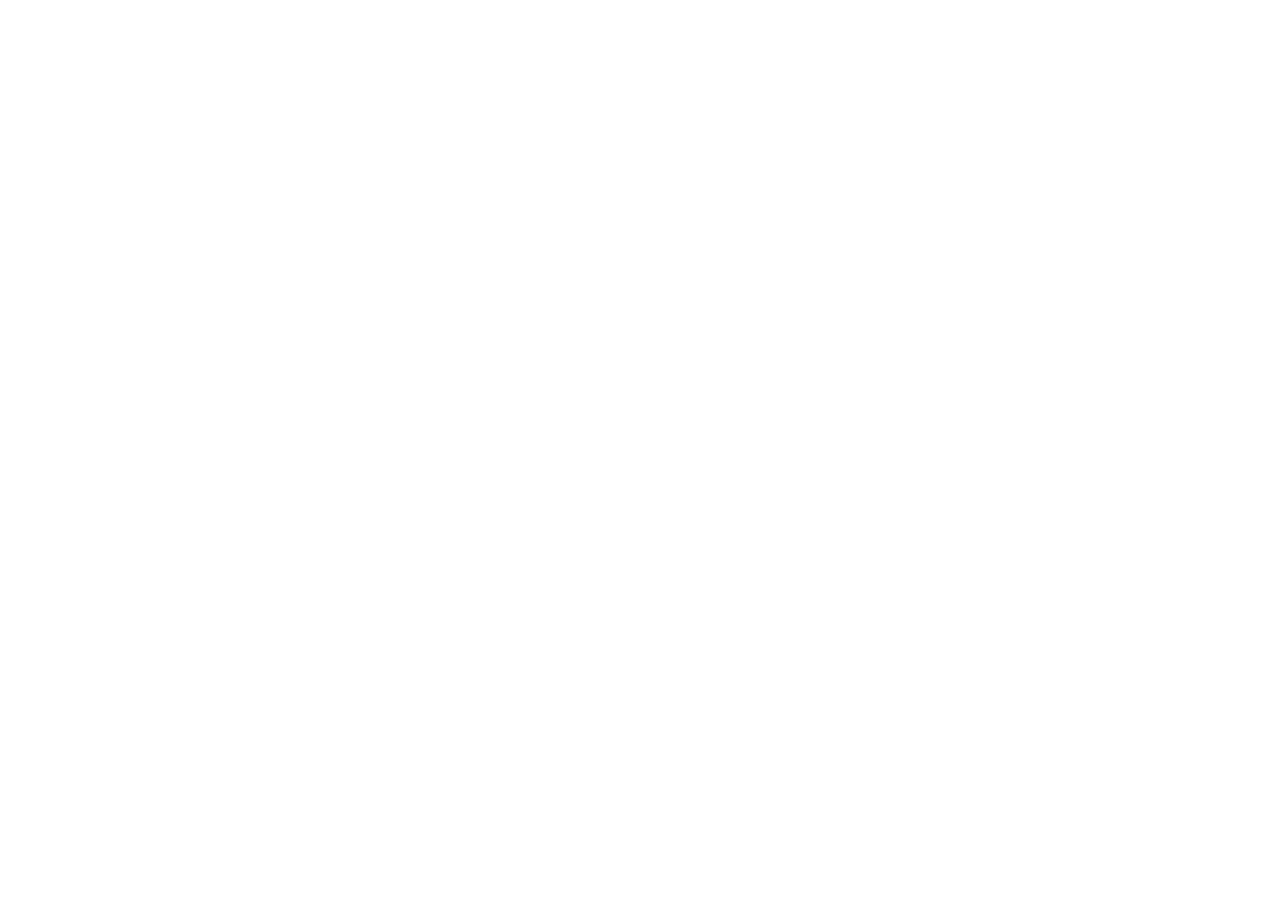
==== commit ea6d35aa: "Add full content searching support for MDwiki and Wikitten, powered by lunr.js" ====
--- a/index.html
+++ b/index.html
@@ -11,7 +11,7 @@
     <title>MDwiki</title>
     <meta name="viewport" content="width=device-width, initial-scale=1.0">
     <meta name="fragment" content="!">
-    <link rel="shortcut icon" type="image/x-icon" href="favicon.png" />
+    <link rel="shortcut icon" type="image/x-icon" href="favicon.ico" />
     <meta charset="UTF-8">
     <style type="text/css">
     /* hide the main content while we assemble everything */
@@ -278,8 +278,51 @@
 <!-- END extlib/js/jquery.colorbox.min.js -->
 <!-- START dist/MDwiki.min.js -->
 <script type="text/javascript">function googlemapsReady(){googlemapsLoadDone.resolve()}(function(){function a(a){this.tokens=[],this.tokens.links={},this.options=a||h.defaults,this.rules=i.normal,this.options.gfm&&(this.options.tables?this.rules=i.tables:this.rules=i.gfm)}function b(a,b){if(this.options=b||h.defaults,this.links=a,this.rules=j.normal,!this.links)throw new Error("Tokens array requires a `links` property.");this.options.gfm?this.options.breaks?this.rules=j.breaks:this.rules=j.gfm:this.options.pedantic&&(this.rules=j.pedantic)}function c(a){this.tokens=[],this.token=null,this.options=a||h.defaults}function d(a,b){return a.replace(b?/&/g:/&(?!#?\w+;)/g,"&amp;").replace(/</g,"&lt;").replace(/>/g,"&gt;").replace(/"/g,"&quot;").replace(/'/g,"&#39;")}function e(a,b){return a=a.source,b=b||"",function c(d,e){return d?(e=e.source||e,e=e.replace(/(^|[^\[])\^/g,"$1"),a=a.replace(d,e),c):new RegExp(a,b)}}function f(){}function g(a){for(var b,c,d=1;d<arguments.length;d++){b=arguments[d];for(c in b)Object.prototype.hasOwnProperty.call(b,c)&&(a[c]=b[c])}return a}function h(b,e,f){if(f||"function"==typeof e){f||(f=e,e=null),e&&(e=g({},h.defaults,e));var i=a.lex(i,e),j=e.highlight,k=0,l=i.length,m=0;if(!j||j.length<3)return f(null,c.parse(i,e));for(var n=function(){delete e.highlight;var a=c.parse(i,e);return e.highlight=j,f(null,a)};l>m;m++)!function(a){return"code"===a.type?(k++,j(a.text,a.lang,function(b,c){return null==c||c===a.text?--k||n():(a.text=c,a.escaped=!0,void(--k||n()))})):void 0}(i[m])}else try{return e&&(e=g({},h.defaults,e)),c.parse(a.lex(b,e),e)}catch(o){if(o.message+="\nPlease report this to https://github.com/chjj/marked.",(e||h.defaults).silent)return"<p>An error occured:</p><pre>"+d(o.message+"",!0)+"</pre>";throw o}}var i={newline:/^\n+/,code:/^( {4}[^\n]+\n*)+/,fences:f,hr:/^( *[-*_]){3,} *(?:\n+|$)/,heading:/^ *(#{1,6}) *([^\n]+?) *#* *(?:\n+|$)/,nptable:f,lheading:/^([^\n]+)\n *(=|-){3,} *\n*/,blockquote:/^( *>[^\n]+(\n[^\n]+)*\n*)+/,list:/^( *)(bull) [\s\S]+?(?:hr|\n{2,}(?! )(?!\1bull )\n*|\s*$)/,html:/^ *(?:comment|closed|closing) *(?:\n{2,}|\s*$)/,def:/^ *\[([^\]]+)\]: *<?([^\s>]+)>?(?: +["(]([^\n]+)[")])? *(?:\n+|$)/,table:f,paragraph:/^((?:[^\n]+\n?(?!hr|heading|lheading|blockquote|tag|def))+)\n*/,text:/^[^\n]+/};i.bullet=/(?:[*+-]|\d+\.)/,i.item=/^( *)(bull) [^\n]*(?:\n(?!\1bull )[^\n]*)*/,i.item=e(i.item,"gm")(/bull/g,i.bullet)(),i.list=e(i.list)(/bull/g,i.bullet)("hr",/\n+(?=(?: *[-*_]){3,} *(?:\n+|$))/)(),i._tag="(?!(?:a|em|strong|small|s|cite|q|dfn|abbr|data|time|code|var|samp|kbd|sub|sup|i|b|u|mark|ruby|rt|rp|bdi|bdo|span|br|wbr|ins|del|img)\\b)\\w+(?!:/|@)\\b",i.html=e(i.html)("comment",/<!--[\s\S]*?-->/)("closed",/<(tag)[\s\S]+?<\/\1>/)("closing",/<tag(?:"[^"]*"|'[^']*'|[^'">])*?>/)(/tag/g,i._tag)(),i.paragraph=e(i.paragraph)("hr",i.hr)("heading",i.heading)("lheading",i.lheading)("blockquote",i.blockquote)("tag","<"+i._tag)("def",i.def)(),i.normal=g({},i),i.gfm=g({},i.normal,{fences:/^ *(`{3,}|~{3,}) *(\S+)? *\n([\s\S]+?)\s*\1 *(?:\n+|$)/,paragraph:/^/}),i.gfm.paragraph=e(i.paragraph)("(?!","(?!"+i.gfm.fences.source.replace("\\1","\\2")+"|")(),i.tables=g({},i.gfm,{nptable:/^ *(\S.*\|.*)\n *([-:]+ *\|[-| :]*)\n((?:.*\|.*(?:\n|$))*)\n*/,table:/^ *\|(.+)\n *\|( *[-:]+[-| :]*)\n((?: *\|.*(?:\n|$))*)\n*/}),a.rules=i,a.lex=function(b,c){var d=new a(c);return d.lex(b)},a.prototype.lex=function(a){return a=a.replace(/\r\n|\r/g,"\n").replace(/\t/g,"    ").replace(/\u00a0/g," ").replace(/\u2424/g,"\n"),this.token(a,!0)},a.prototype.token=function(a,b){for(var c,d,e,f,g,h,j,k,l,a=a.replace(/^ +$/gm,"");a;)if((e=this.rules.newline.exec(a))&&(a=a.substring(e[0].length),e[0].length>1&&this.tokens.push({type:"space"})),e=this.rules.code.exec(a))a=a.substring(e[0].length),e=e[0].replace(/^ {4}/gm,""),this.tokens.push({type:"code",text:this.options.pedantic?e:e.replace(/\n+$/,"")});else if(e=this.rules.fences.exec(a))a=a.substring(e[0].length),this.tokens.push({type:"code",lang:e[2],text:e[3]});else if(e=this.rules.heading.exec(a))a=a.substring(e[0].length),this.tokens.push({type:"heading",depth:e[1].length,text:e[2]});else if(b&&(e=this.rules.nptable.exec(a))){for(a=a.substring(e[0].length),h={type:"table",header:e[1].replace(/^ *| *\| *$/g,"").split(/ *\| */),align:e[2].replace(/^ *|\| *$/g,"").split(/ *\| */),cells:e[3].replace(/\n$/,"").split("\n")},k=0;k<h.align.length;k++)/^ *-+: *$/.test(h.align[k])?h.align[k]="right":/^ *:-+: *$/.test(h.align[k])?h.align[k]="center":/^ *:-+ *$/.test(h.align[k])?h.align[k]="left":h.align[k]=null;for(k=0;k<h.cells.length;k++)h.cells[k]=h.cells[k].split(/ *\| */);this.tokens.push(h)}else if(e=this.rules.lheading.exec(a))a=a.substring(e[0].length),this.tokens.push({type:"heading",depth:"="===e[2]?1:2,text:e[1]});else if(e=this.rules.hr.exec(a))a=a.substring(e[0].length),this.tokens.push({type:"hr"});else if(e=this.rules.blockquote.exec(a))a=a.substring(e[0].length),this.tokens.push({type:"blockquote_start"}),e=e[0].replace(/^ *> ?/gm,""),this.token(e,b),this.tokens.push({type:"blockquote_end"});else if(e=this.rules.list.exec(a)){for(a=a.substring(e[0].length),f=e[2],this.tokens.push({type:"list_start",ordered:f.length>1}),e=e[0].match(this.rules.item),c=!1,l=e.length,k=0;l>k;k++)h=e[k],j=h.length,h=h.replace(/^ *([*+-]|\d+\.) +/,""),~h.indexOf("\n ")&&(j-=h.length,h=this.options.pedantic?h.replace(/^ {1,4}/gm,""):h.replace(new RegExp("^ {1,"+j+"}","gm"),"")),this.options.smartLists&&k!==l-1&&(g=i.bullet.exec(e[k+1])[0],f===g||f.length>1&&g.length>1||(a=e.slice(k+1).join("\n")+a,k=l-1)),d=c||/\n\n(?!\s*$)/.test(h),k!==l-1&&(c="\n"===h[h.length-1],d||(d=c)),this.tokens.push({type:d?"loose_item_start":"list_item_start"}),this.token(h,!1),this.tokens.push({type:"list_item_end"});this.tokens.push({type:"list_end"})}else if(e=this.rules.html.exec(a))a=a.substring(e[0].length),this.tokens.push({type:this.options.sanitize?"paragraph":"html",pre:"pre"===e[1]||"script"===e[1],text:e[0]});else if(b&&(e=this.rules.def.exec(a)))a=a.substring(e[0].length),this.tokens.links[e[1].toLowerCase()]={href:e[2],title:e[3]};else if(b&&(e=this.rules.table.exec(a))){for(a=a.substring(e[0].length),h={type:"table",header:e[1].replace(/^ *| *\| *$/g,"").split(/ *\| */),align:e[2].replace(/^ *|\| *$/g,"").split(/ *\| */),cells:e[3].replace(/(?: *\| *)?\n$/,"").split("\n")},k=0;k<h.align.length;k++)/^ *-+: *$/.test(h.align[k])?h.align[k]="right":/^ *:-+: *$/.test(h.align[k])?h.align[k]="center":/^ *:-+ *$/.test(h.align[k])?h.align[k]="left":h.align[k]=null;for(k=0;k<h.cells.length;k++)h.cells[k]=h.cells[k].replace(/^ *\| *| *\| *$/g,"").split(/ *\| */);this.tokens.push(h)}else if(b&&(e=this.rules.paragraph.exec(a)))a=a.substring(e[0].length),this.tokens.push({type:"paragraph",text:"\n"===e[1][e[1].length-1]?e[1].slice(0,-1):e[1]});else if(e=this.rules.text.exec(a))a=a.substring(e[0].length),this.tokens.push({type:"text",text:e[0]});else if(a)throw new Error("Infinite loop on byte: "+a.charCodeAt(0));return this.tokens};var j={escape:/^\\([\\`*{}\[\]()#+\-.!_>])/,autolink:/^<([^ >]+(@|:\/)[^ >]+)>/,url:f,tag:/^<!--[\s\S]*?-->|^<\/?\w+(?:"[^"]*"|'[^']*'|[^'">])*?>/,link:/^!?\[(inside)\]\(href\)/,reflink:/^!?\[(inside)\]\s*\[([^\]]*)\]/,nolink:/^!?\[((?:\[[^\]]*\]|[^\[\]])*)\]/,strong:/^__([\s\S]+?)__(?!_)|^\*\*([\s\S]+?)\*\*(?!\*)/,em:/^\b_((?:__|[\s\S])+?)_\b|^\*((?:\*\*|[\s\S])+?)\*(?!\*)/,code:/^(`+)\s*([\s\S]*?[^`])\s*\1(?!`)/,br:/^ {2,}\n(?!\s*$)/,del:f,text:/^[\s\S]+?(?=[\\<!\[_*`]| {2,}\n|$)/};j._inside=/(?:\[[^\]]*\]|[^\]]|\](?=[^\[]*\]))*/,j._href=/\s*<?(.*?)>?(?:\s+['"]([\s\S]*?)['"])?\s*/,j.link=e(j.link)("inside",j._inside)("href",j._href)(),j.reflink=e(j.reflink)("inside",j._inside)(),j.normal=g({},j),j.pedantic=g({},j.normal,{strong:/^__(?=\S)([\s\S]*?\S)__(?!_)|^\*\*(?=\S)([\s\S]*?\S)\*\*(?!\*)/,em:/^_(?=\S)([\s\S]*?\S)_(?!_)|^\*(?=\S)([\s\S]*?\S)\*(?!\*)/}),j.gfm=g({},j.normal,{escape:e(j.escape)("])","~|])")(),url:/^(https?:\/\/[^\s<]+[^<.,:;"')\]\s])/,del:/^~~(?=\S)([\s\S]*?\S)~~/,text:e(j.text)("]|","~]|")("|","|https?://|")()}),j.breaks=g({},j.gfm,{br:e(j.br)("{2,}","*")(),text:e(j.gfm.text)("{2,}","*")()}),b.rules=j,b.output=function(a,c,d){var e=new b(c,d);return e.output(a)},b.prototype.output=function(a){for(var b,c,e,f,g="";a;)if(f=this.rules.escape.exec(a))a=a.substring(f[0].length),g+=f[1];else if(f=this.rules.autolink.exec(a))a=a.substring(f[0].length),"@"===f[2]?(c=":"===f[1][6]?this.mangle(f[1].substring(7)):this.mangle(f[1]),e=this.mangle("mailto:")+c):(c=d(f[1]),e=c),g+='<a href="'+e+'">'+c+"</a>";else if(f=this.rules.url.exec(a))a=a.substring(f[0].length),c=d(f[1]),e=c,g+='<a href="'+e+'">'+c+"</a>";else if(f=this.rules.tag.exec(a))a=a.substring(f[0].length),g+=this.options.sanitize?d(f[0]):f[0];else if(f=this.rules.link.exec(a))a=a.substring(f[0].length),g+=this.outputLink(f,{href:f[2],title:f[3]});else if((f=this.rules.reflink.exec(a))||(f=this.rules.nolink.exec(a))){if(a=a.substring(f[0].length),b=(f[2]||f[1]).replace(/\s+/g," "),b=this.links[b.toLowerCase()],!b||!b.href){g+=f[0][0],a=f[0].substring(1)+a;continue}g+=this.outputLink(f,b)}else if(f=this.rules.strong.exec(a))a=a.substring(f[0].length),g+="<strong>"+this.output(f[2]||f[1])+"</strong>";else if(f=this.rules.em.exec(a))a=a.substring(f[0].length),g+="<em>"+this.output(f[2]||f[1])+"</em>";else if(f=this.rules.code.exec(a))a=a.substring(f[0].length),g+="<code>"+d(f[2],!0)+"</code>";else if(f=this.rules.br.exec(a))a=a.substring(f[0].length),g+="<br>";else if(f=this.rules.del.exec(a))a=a.substring(f[0].length),g+="<del>"+this.output(f[1])+"</del>";else if(f=this.rules.text.exec(a))a=a.substring(f[0].length),g+=d(f[0]);else if(a)throw new Error("Infinite loop on byte: "+a.charCodeAt(0));return g},b.prototype.outputLink=function(a,b){return"!"!==a[0][0]?'<a href="'+d(b.href)+'"'+(b.title?' title="'+d(b.title)+'"':"")+">"+this.output(a[1])+"</a>":'<img src="'+d(b.href)+'" alt="'+d(a[1])+'"'+(b.title?' title="'+d(b.title)+'"':"")+">"},b.prototype.smartypants=function(a){return this.options.smartypants?a.replace(/--/g,"—").replace(/'([^']*)'/g,"‘$1’").replace(/"([^"]*)"/g,"“$1”").replace(/\.{3}/g,"…"):a},b.prototype.mangle=function(a){for(var b,c="",d=a.length,e=0;d>e;e++)b=a.charCodeAt(e),Math.random()>.5&&(b="x"+b.toString(16)),c+="&#"+b+";";return c},c.parse=function(a,b){var d=new c(b);return d.parse(a)},c.prototype.parse=function(a){this.inline=new b(a.links,this.options),this.tokens=a.reverse();for(var c="";this.next();)c+=this.tok();return c},c.prototype.next=function(){return this.token=this.tokens.pop()},c.prototype.peek=function(){return this.tokens[this.tokens.length-1]||0},c.prototype.parseText=function(){for(var a=this.token.text;"text"===this.peek().type;)a+="\n"+this.next().text;return this.inline.output(a)},c.prototype.tok=function(){switch(this.token.type){case"space":return"";case"hr":return"<hr>\n";case"heading":return"<h"+this.token.depth+">"+this.inline.output(this.token.text)+"</h"+this.token.depth+">\n";case"code":if(this.options.highlight){var a=this.options.highlight(this.token.text,this.token.lang);null!=a&&a!==this.token.text&&(this.token.escaped=!0,this.token.text=a)}return this.token.escaped||(this.token.text=d(this.token.text,!0)),"<pre><code"+(this.token.lang?' class="'+this.options.langPrefix+this.token.lang+'"':"")+">"+this.token.text+"</code></pre>\n";case"table":var b,c,e,f,g,h="";for(h+="<thead>\n<tr>\n",c=0;c<this.token.header.length;c++)b=this.inline.output(this.token.header[c]),h+=this.token.align[c]?'<th align="'+this.token.align[c]+'">'+b+"</th>\n":"<th>"+b+"</th>\n";for(h+="</tr>\n</thead>\n",h+="<tbody>\n",c=0;c<this.token.cells.length;c++){for(e=this.token.cells[c],h+="<tr>\n",g=0;g<e.length;g++)f=this.inline.output(e[g]),h+=this.token.align[g]?'<td align="'+this.token.align[g]+'">'+f+"</td>\n":"<td>"+f+"</td>\n";h+="</tr>\n"}return h+="</tbody>\n","<table>\n"+h+"</table>\n";case"blockquote_start":for(var h="";"blockquote_end"!==this.next().type;)h+=this.tok();return"<blockquote>\n"+h+"</blockquote>\n";case"list_start":for(var i=this.token.ordered?"ol":"ul",h="";"list_end"!==this.next().type;)h+=this.tok();return"<"+i+">\n"+h+"</"+i+">\n";case"list_item_start":for(var h="";"list_item_end"!==this.next().type;)h+="text"===this.token.type?this.parseText():this.tok();return"<li>"+h+"</li>\n";case"loose_item_start":for(var h="";"list_item_end"!==this.next().type;)h+=this.tok();return"<li>"+h+"</li>\n";case"html":return this.token.pre||this.options.pedantic?this.token.text:this.inline.output(this.token.text);case"paragraph":return"<p>"+this.inline.output(this.token.text)+"</p>\n";case"text":return"<p>"+this.parseText()+"</p>\n"}},f.exec=f,h.options=h.setOptions=function(a){return g(h.defaults,a),h},h.defaults={gfm:!0,tables:!0,breaks:!1,pedantic:!1,sanitize:!1,smartLists:!1,silent:!1,highlight:null,langPrefix:"lang-"},h.Parser=c,h.parser=c.parse,h.Lexer=a,h.lexer=a.lex,h.InlineLexer=b,h.inlineLexer=b.output,h.parse=h,"object"==typeof exports?module.exports=h:"function"==typeof define&&define.amd?define(function(){return h}):this.marked=h}).call(function(){return this||("undefined"!=typeof window?window:global)}()),function(a){"use strict";a("html").addClass("md-hidden-load"),a.md=function(b){return a.md.publicMethods[b]?a.md.publicMethods[b].apply(this,Array.prototype.slice.call(arguments,1)):void a.error("Method "+b+" does not exist on jquery.md")},a.md.config={title:null,useSideMenu:!0,lineBreaks:"gfm",additionalFooterText:"",anchorCharacter:"&para;",tocAnchor:"[ &uarr; ]",parseHeader:!1},a.md.gimmicks=[],a.md.stages=[],a.md.mainHref="",a.md.inPageAnchor="",a.md.loglevel={TRACE:10,DEBUG:20,INFO:30,WARN:40,ERROR:50,FATAL:60},a.md.logThreshold=a.md.loglevel.WARN}(jQuery),function(a){"use strict";a.md.getLogger=function(){var b=a.md.loglevel,c=function(c){var d=b[c];return function(b){a.md.logThreshold<=d&&console.log("["+c+"] "+b)}},d={};return d.trace=c("TRACE"),d.debug=c("DEBUG"),d.info=c("INFO"),d.warn=c("WARN"),d.error=c("ERROR"),d.fatal=c("FATAL"),d}}(jQuery),function(a){"use strict";var b=a.md.getLogger();a.Stage=function(c){var d=a.extend(a.Deferred(),{});return d.name=c,d.events=[],d.started=!1,d.reset=function(){d.complete=a.Deferred(),d.outstanding=[]},d.reset(),d.subscribe=function(b){d.started&&a.error("Subscribing to stage which already started!"),d.events.push(b)},d.unsubscribe=function(a){d.events.remove(a)},d.executeSubscribedFn=function(e){var f=a.Deferred();d.outstanding.push(f),a.md.util.wait(2500).done(function(){"resolved"!==f.state()&&(b.fatal("Timeout reached for done callback in stage: "+d.name+". Did you forget a done() call in a .subscribe() ?"),b.fatal("stage "+c+" failed running subscribed function: "+e))});var g=function(){f.resolve()};e(g)},d.run=function(){d.started=!0,a(d.events).each(function(a,b){d.executeSubscribedFn(b)}),0===d.outstanding.length&&d.resolve(),a.when.apply(a,d.outstanding).done(function(){d.resolve()}).fail(function(){d.resolve()})},d.done(function(){b.debug("stage "+d.name+" completed successfully.")}),d.fail(function(){b.debug("stage "+d.name+" completed with errors!")}),d}}(jQuery),function(a){"use strict";function b(){a.md.stages=[a.Stage("init"),a.Stage("load"),a.Stage("transform"),a.Stage("ready"),a.Stage("skel_ready"),a.Stage("bootstrap"),a.Stage("pregimmick"),a.Stage("gimmick"),a.Stage("postgimmick"),a.Stage("all_ready"),a.Stage("final_tests")],a.md.stage=function(b){var c=a.grep(a.md.stages,function(a,c){return a.name===b});return 0!==c.length?c[0]:void a.error("A stage by name "+b+"  does not exist")}}function c(){var b=a.md.stages;a.md.stages=[],a(b).each(function(b,c){a.md.stages.push(a.Stage(c.name))})}function d(b){var c={gfm:!0,tables:!0,breaks:!0};"original"===a.md.config.lineBreaks?c.breaks=!1:"gfm"===a.md.config.lineBreaks&&(c.breaks=!0),marked.setOptions(c);var d=marked(b);return d}function e(){var b="";a.md.stage("init").subscribe(function(c){var d={url:"library/"+a.md.mainHref,dataType:"text"};a.ajax(d).done(function(a){b=a,c()}).fail(function(){var b=a.md.getLogger();b.fatal("Could not get "+a.md.mainHref),c()})}),a.md.stage("transform").subscribe(function(b){var c=a.md.mainHref.lastIndexOf("/"),d=a.md.mainHref.substring(0,c+1);a.md.baseUrl=d,b()}),a.md.stage("transform").subscribe(function(c){var e=d(b);a("#md-content").html(e),b="";var g=a.Deferred();f(g),g.always(function(){c()})})}function f(b){function c(){return a("a").filter(function(){var b=a(this).attr("href"),c=a(this).toptext(),d=a.md.util.hasMarkdownFileExtension(b),e="include"===c,f=c.startsWith("preview:");return(e||f)&&d})}function e(b,c){function d(a){return 3===a.nodeType}var e=0,f=[];return b.each(function(a,b){c>e&&(f.push(b),d(b)||e++)}),a(f)}var f=c(),g=a.md.util.countDownLatch(f.length);g.always(function(){b.resolve()}),f.each(function(b,c){var f=a(c),h=f.attr("href"),i=f.toptext();a.ajax({url:h,dataType:"text"}).done(function(b){var c=a(d(b));if(i.startsWith("preview:")){var g=parseInt(i.substring(8),10)||3,j=e(c,g);j.last().append('<a href="'+h+'"> ...read more &#10140;</a>'),j.insertBefore(f.parent("p").eq(0)),f.remove()}else c.insertAfter(f.parents("p")),f.remove()}).always(function(){g.countDown()})})}function g(a){return a?a.lastIndexOf("data:")>=0?!0:a.startsWith("mailto:")?!0:a.startsWith("file:")?!0:a.startsWith("ftp:")?!0:void 0:!1}function h(b,c){var d=a(b);void 0===c&&(c=""),d.find("a").not("#md-menu a").filter(function(){var b=a(this),c=b.attr("href");c&&0!==c.length||b.removeAttr("href")}),d.find("a, img").each(function(b,d){function e(b){return a.md.util.hasMarkdownFileExtension(b)?"#!"+b:"library/"+b}var f=a(d),h=!1,i="href";f.attr(i)||(h=!0,i="src");var j=f.attr(i);if(!(j&&j.lastIndexOf("#!")>=0)&&!g(j)&&(h||!j.startsWith("#")||j.startsWith("#!")||f.click(function(b){b.preventDefault(),a.md.scrollToInPageAnchor(j)}),a.md.util.isRelativeUrl(j)&&(!h||a.md.util.isRelativePath(j)||j.charAt(0)=='/')&&(h||!a.md.util.isGimmickLink(f)))){var k=new URI(j),l=k.absoluteTo(c).readable();h?f.attr(i,"library/"+l):a.md.util.isRelativePath(j)?f.attr(i,e(l)):f.attr(i,e(j))}})}function i(){a.md.stage("init").subscribe(function(b){a.md.NavigationDfd.done(function(){b()}).fail(function(){b()})}),a.md.stage("transform").subscribe(function(b){if(""===r){var c=a.md.getLogger();return c.info("no navgiation.md found, not using a navbar"),void b()}var d=marked(r),e=a("<div>"+d+"</div>");e.each(function(b,c){"SCRIPT"===c.tagName&&a("script").first().before(c)});var f=e.eq(0);f.find("p").each(function(b,c){var d=a(c);d.replaceWith(d.html())}),a("#md-menu").append(f.html()),b()}),a.md.stage("bootstrap").subscribe(function(b){h(a("#md-menu")),b()}),a.md.stage("postgimmick").subscribe(function(b){var c=a("#md-menu a").length,d=a("#md-menu .navbar-brand").eq(0).toptext().trim().length>0;!d&&1>=c&&a("#md-menu").hide(),b()})}function j(){a.md.stage("init").subscribe(function(b){a.md.ConfigDfd.done(function(){b()}).fail(function(){var c=a.md.getLogger();c.info("No config.json found, using default settings"),b()})})}function k(){a.md.stage("init").subscribe(function(b){a("#md-all").empty();var c='<div id="md-body"><div id="md-title"></div><div id="md-menu"></div><div id="md-content"></div></div>';a("#md-all").prepend(a(c)),b()})}function l(b){a.md.mainHref=b,e(),k(),a.md.stage("ready").subscribe(function(b){a.md.initializeGimmicks(),a.md.registerLinkGimmicks(),b()}),a.each(a.md.gimmicks,function(b,c){void 0!==c.load&&a.md.stage("load").subscribe(function(a){c.load(),a()})}),a.md.stage("ready").subscribe(function(b){a.md("createBasicSkeleton"),b()}),a.md.stage("bootstrap").subscribe(function(b){a.mdbootstrap("bootstrapify"),h(a("#md-content"),a.md.baseUrl),b()}),m()}function m(){a.md.stage("init").done(function(){a.md.stage("load").run()}),a.md.stage("load").done(function(){a.md.stage("transform").run()}),a.md.stage("transform").done(function(){a.md.stage("ready").run()}),a.md.stage("ready").done(function(){a.md.stage("skel_ready").run()}),a.md.stage("skel_ready").done(function(){a.md.stage("bootstrap").run()}),a.md.stage("bootstrap").done(function(){a.md.stage("pregimmick").run()}),a.md.stage("pregimmick").done(function(){a.md.stage("gimmick").run()}),a.md.stage("gimmick").done(function(){a.md.stage("postgimmick").run()}),a.md.stage("postgimmick").done(function(){a.md.stage("all_ready").run()}),a.md.stage("all_ready").done(function(){a("html").removeClass("md-hidden-load"),"function"==typeof window.callPhantom&&window.callPhantom({}),a.md.stage("final_tests").run()}),a.md.stage("final_tests").done(function(){c(),a("body").append('<span id="start-tests"></span>'),a("#start-tests").hide()}),a.md.stage("init").run()}function n(){var b;b=window.location.hash.startsWith("#!")?window.location.hash.substring(2):window.location.hash.substring(1),b=decodeURIComponent(b);var c=b.indexOf("#");-1!==c?(a.md.inPageAnchor=b.substring(c+1),a.md.mainHref=b.substring(0,c)):a.md.mainHref=b}function o(){var a="",b=window.location.hash||"";""===b||"#"===b||"#!"===b?a="#!index.md":b.startsWith("#!")&&b.endsWith("/")&&(a=b+"index.md"),a&&(window.location.hash=a)}var p=a.md.getLogger();b();var q={};a.md.publicMethods=a.extend({},a.md.publicMethods,q);var r="";a.md.NavigationDfd=a.Deferred();var s={url:"library/navigation.md",dataType:"text"};a.ajax(s).done(function(b){r=b,a.md.NavigationDfd.resolve()}).fail(function(){a.md.NavigationDfd.reject()}),a.md.ConfigDfd=a.Deferred(),a.ajax({url:"config.json",dataType:"text"}).done(function(b){try{var c=JSON.parse(b);a.md.config=a.extend(a.md.config,c),p.info("Found a valid config.json file, using configuration")}catch(d){p.error("config.json was not JSON parsable: "+d)}a.md.ConfigDfd.resolve()}).fail(function(b,c){p.error("unable to retrieve config.json: "+c),a.md.ConfigDfd.reject()}),a(document).ready(function(){j(),i(),n(),o(),a(window).bind("hashchange",function(){window.location.reload(!1)}),l(a.md.mainHref)})}(jQuery),function(a){var b={isRelativeUrl:function(a){return void 0===a?!1:-1===a.indexOf("://")?!0:!1},isRelativePath:function(a){return void 0===a?!1:a.startsWith("/")?!1:!0},isGimmickLink:function(a){return-1!==a.toptext().indexOf("gimmick:")?!0:!1},hasMarkdownFileExtension:function(b){var c=[".md",".markdown",".mdown"],d=!1,e=b.toLowerCase().split("#")[0];return a(c).each(function(a,b){e.toLowerCase().endsWith(b)&&(d=!0)}),d},wait:function(b){return a.Deferred(function(a){setTimeout(a.resolve,b)})}};a.md.util=a.extend({},a.md.util,b),"function"!=typeof String.prototype.startsWith&&(String.prototype.startsWith=function(a){return this.slice(0,a.length)===a}),"function"!=typeof String.prototype.endsWith&&(String.prototype.endsWith=function(a){return this.slice(this.length-a.length,this.length)===a}),a.fn.extend({toptext:function(){return this.clone().children().remove().end().text()}}),a.expr[":"].icontains=a.expr.createPseudo(function(b){return function(c){return a(c).toptext().toUpperCase().indexOf(b.toUpperCase())>=0}}),a.md.util.getInpageAnchorText=function(a){var b=a.replace(/ /g,"_");return b},a.md.util.getInpageAnchorHref=function(b,c){c=c||a.md.mainHref;var d=a.md.util.getInpageAnchorText(b);return"#!"+c+"#"+d},a.md.util.repeatUntil=function(b,c,d){function e(b,c,d){return 0===d?void f.reject():c()?void f.resolve():void a.md.util.wait(b).always(function(){e(b,c,d-1)})}d=d||10;var f=a.Deferred();return e(b,c,d),f},a.md.util.countDownLatch=function(b,c){c=c||0;var d=a.Deferred();return c>=b&&d.resolve(),d.capacity=b,d.countDown=function(){d.capacity--,d.capacity<=c&&d.resolve()},d}}(jQuery),function($){"use strict";function ScriptInfo(a){this.module=void 0,this.options={},this.src="",$.extend(this,a)}function LinkTrigger(a){this.trigger=void 0,this.module=void 0,this.callback=void 0,$.extend(this,a)}function insertInlineScript(a){var b=document.createElement("script");b.type="text/javascript",b.text=a,document.body.appendChild(b)}function checkLicense(a,b){if(-1===$.inArray(a,licenses)){var c=JSON.stringify(licenses);log.warn("license "+a+" is not known."),log.warn("Known licenses:"+c)}else"OTHER"===a&&log.warn("WARNING: Module "+b.name+" uses a script with unknown license. This may be a GPL license violation if this website is publically available!")}function loadScript(a){var b=a.module,c=a.src,d=a.options,e=d.license||"OTHER",f=d.loadstage||"skel_ready",g=d.finishstage||"pregimmick",h=d.callback,i=$.Deferred();checkLicense(e,b),log.debug("subscribing "+b.name+" to start: "+f+" end in: "+g),$.md.stage(f).subscribe(function(a){c.startsWith("//")||c.startsWith("http")?$.getScript(c,function(){void 0!==h?h(a):(log.debug("module"+b.name+" script load done: "+c),a()),i.resolve()}):(insertInlineScript(c),log.debug("module"+b.name+" script inject done"),i.resolve(),a())}),$.md.stage(g).subscribe(function(a){i.done(function(){a()})})}function findActiveLinkTrigger(){var a=$("a:icontains(gimmick:)");a.each(function(a,b){var c=getGimmickLinkParts($(b));-1===activeLinkTriggers.indexOf(c.trigger)&&activeLinkTriggers.push(c.trigger)}),log.debug("Scanning for required gimmick links: "+JSON.stringify(activeLinkTriggers))}function loadRequiredScripts(){$.each(activeLinkTriggers,function(a,b){var c=findModuleByTrigger(b);if(void 0===c)return void log.error('Gimmick link: "'+b+'" found but no suitable gimmick loaded');var d=registeredScripts.filter(function(a){return a.module.name===c.name})[0];void 0!==d&&loadScript(d)})}function findModuleByTrigger(a){var b;return $.each(linkTriggers,function(c,d){d.trigger===a&&(b=d.module)}),b}function getGimmickLinkParts($link){var link_text=$.trim($link.toptext());if(null===link_text.match(/gimmick:/i))return null;var href=$.trim($link.attr("href")),r=new RegExp(/gimmick:\s*([^(\s]*)\s*(\(\s*{?(.*)\s*}?\s*\))*/i),matches=r.exec(link_text);if(null===matches||void 0===matches[1])return $.error("Error matching a gimmick: "+link_text),null;var trigger=matches[1].toLowerCase(),args=null;if(void 0!==matches[2]){var params=$.trim(matches[3].toString());"}"===params.charAt(params.length-1)&&(params=params.substring(0,params.length-1)),params="({"+params+"})",params=params.replace(/'/g,'"');try{args=eval(params)}catch(err){log.error("error parsing argument of gimmick: "+link_text+"giving error: "+err)}}return{trigger:trigger,options:args,href:href}}function runGimmicksOnce(){$.each($.md.gimmicks,function(a,b){void 0!==b.once&&b.once()})}function subscribeLinkTrigger(a,b,c){log.debug("Subscribing gimmick "+c.module.name+" to stage: "+c.stage),$.md.stage(c.stage).subscribe(function(d){b.options=b.options||{},jQuery.contains(document.documentElement,a[0])||(log.error("LINK IS NOT IN THE DOM ANYMORE: "),console.log(a)),log.debug("Running gimmick "+c.module.name),c.callback(a,b.options,b.href,d),d()})}$.md.registerGimmick=function(a){$.md.gimmicks.push(a)},$.md.registerScript=function(a,b,c){var d=new ScriptInfo({module:a,src:b,options:c});registeredScripts.push(d)},$.md.registerCss=function(a,b,c){var d=c.license,e=c.stage||"skel_ready",f=c.callback;checkLicense(d,a);var g='<link rel="stylesheet" href="'+b+'" type="text/css"></link>';$.md.stage(e).subscribe(function(a){$("head").append(g),void 0!==f?f(a):a()})},$.md.prepareLink=function(a,b){b=b||{};var c=window.location.protocol;return b.forceSSL?"https://"+a:b.forceHTTP?"http://"+a:"file:"===c?"http://"+a:"//"+a},$.md.linkGimmick=function(a,b,c,d){void 0===d&&(d="gimmick");var e=new LinkTrigger({trigger:b,module:a,stage:d,callback:c});linkTriggers.push(e)},$.md.triggerIsActive=function(a){return-1===activeLinkTriggers.indexOf(a)?!1:!0};var initialized=!1;$.md.initializeGimmicks=function(){findActiveLinkTrigger(),runGimmicksOnce(),loadRequiredScripts()};var log=$.md.getLogger(),activeLinkTriggers=[],registeredScripts=[],linkTriggers=[],licenses=["MIT","BSD","GPL","GPL2","GPL3","LGPL","LGPL2","APACHE2","PUBLICDOMAIN","EXCEPTION","OTHER"];$.md.registerLinkGimmicks=function(){var a=$("a:icontains(gimmick:)");a.each(function(a,b){var c=$(b),d=getGimmickLinkParts(c);$.each(linkTriggers,function(a,b){d.trigger===b.trigger&&subscribeLinkTrigger(c,d,b)})})}}(jQuery),function(a){function b(){var b;if(a.md.config.title&&a("title").text(a.md.config.title),b=a("#md-content h1").eq(0),a.trim(b.toptext()).length>0){a("#md-title").prepend(b);b.toptext()}else a("#md-title").remove()}function c(){a("#md-content p").each(function(){var b=a(this);if(0!==a.trim(b.text()).length){var c=b.contents().filter(function(){var b=a(this);return"A"===this.tagName&&b.find("img").length>0?!0:"IMG"===this.tagName?!0:!1}),d=e(b);b.wrapInner('<div class="md-text" />'),0!==c.length&&(c.prependTo(b),b.addClass("md-floatenv").addClass(d))}})}function d(){a(".md-floatenv").find(".md-text").each(function(){var b=a(this).find("*").eq(0);b.is("br")&&b.remove()}),a(".md-image-group").find("br").remove()}function e(b){var c=a(b),d="",e=c.contents().filter(function(){return"IMG"===this.tagName||"IFRAME"===this.tagName?!0:"A"===this.tagName?a(this).find("img").length>0:a.trim(a(this).text()).length>0}),f=e[0];return void 0!==f&&null!==f&&(d="IMG"===f.tagName||"IFRAME"===f.tagName?"md-float-left":"A"===f.tagName&&a(f).find("img").length>0?"md-float-left":"md-float-right"),d}function f(){var b=a("p img").parents("p");b.addClass("md-image-group")}function g(){function b(){return c=a("img").filter(function(b){var c=a(this).parents("a").eq(0);if(0===c.length)return!0;var d=c.attr("href");return d&&0===d.length})}var c=b();return c.each(function(){var b=a(this),c=b.attr("src"),d=b.attr("title");void 0===d&&(d=""),b.wrap('<a class="md-image-selfref" href="'+c+'" title="'+d+'"/> ')})}function h(){function b(b,c){var d=a.md.config.anchorCharacter,e=a('<span class="anchor-highlight"><a>'+d+"</a></span>");e.find("a").attr("href",c),e.hide();var f=!1;b.mouseenter(function(){f=!0,a.md.util.wait(300).then(function(){f&&e.fadeIn(200)})}),b.mouseleave(function(){f=!1,e.fadeOut(200)}),e.appendTo(b)}function c(b){if(a.md.config.useSideMenu!==!1&&"H2"===b.prop("tagName")){var c=a.md.config.tocAnchor;if(""!==c){var d=a('<a class="visible-xs visible-sm jumplink" href="#md-page-menu">'+c+"</a>");d.click(function(b){b.preventDefault(),a("body").scrollTop(a("#md-page-menu").position().top)}),0===b.parents("#md-menu").length&&d.insertAfter(b)}}}a("h1,h2,h3,h4,h5,h6").not("#md-title h1").each(function(){var d=a(this);d.addClass("md-inpage-anchor");var e=d.clone().children(".anchor-highlight").remove().end().text(),f=a.md.util.getInpageAnchorHref(e);b(d,f),c(d)})}var i={createBasicSkeleton:function(){b(),c(),g(),f(),d(),h(),a.md.stage("all_ready").subscribe(function(b){""!==a.md.inPageAnchor&&a.md.util.wait(500).then(function(){a.md.scrollToInPageAnchor(a.md.inPageAnchor)}),b()})}};a.md.publicMethods=a.extend({},a.md.publicMethods,i),a.md.scrollToInPageAnchor=function(b){b.startsWith("#")&&(b=b.substring(1,b.length));var c=!1;a(".md-inpage-anchor").each(function(){if(!c){var d=a(this),e=d.toptext(),f=a.md.util.getInpageAnchorText(e);if(b===f){this.scrollIntoView(!0);var g=a(".navbar-collapse").height()+5;window.scrollBy(0,-g+5),c=!0}}})}}(jQuery),function(a){"use strict";function b(){if(a.md.config.parseHeader){var b={},c=a("#md-content > pre:first-child");c.hide();var d=c.text().split("\n");a.each(d,function(a,c){if(c=c.split(":",2),2===c.length){var d=c[0].trim().replace(/(,$)/g,"").replace(/(^[\"\']*)|([\"\']*$)/g,""),e=c[1].trim().replace(/(,$)/g,"").replace(/(^[\"\']*)|([\"\']*$)/g,"");b[d]=e}}),b.title=b.title||a("#md-title h1").text(),b.title&&(document.title=b.title+" - "+a.md.config.title,a("meta[name=subject]").attr("content",b.title)),b.author&&a("meta[name=author]").attr("content",b.author),b.description&&a("meta[name=description]").attr("content",b.description),b.copyright&&a("meta[name=copyright]").attr("content",b.copyright),b.keywords&&a("meta[name=keywords]").attr("content",b.keywords),a("meta[name=generator]").attr("content","mdwiki")}}function c(){if(!(a("#md-menu").length<=0)){p="top";var b=a("#md-menu").children(),c="";c+='<div id="md-main-navbar" class="navbar navbar-default navbar-fixed-top" role="navigation">',c+='<div class="navbar-header">',c+='<button type="button" class="navbar-toggle" data-toggle="collapse" data-target=".navbar-ex1-collapse">',
-c+='<span class="sr-only">Toggle navigation</span>',c+='<span class="icon-bar"></span>',c+='<span class="icon-bar"></span>',c+='<span class="icon-bar"></span>',c+="</button>",c+='<a class="navbar-brand" href="#"></a>',c+="</div>",c+='<div class="collapse navbar-collapse navbar-ex1-collapse">',c+='<ul class="nav navbar-nav" />',c+='<ul class="nav navbar-nav navbar-right" />',c+="</div>",c+="</div>";var d=a(c);d.appendTo("#md-menu"),a("#md-menu ul.nav").eq(0).append(b),a("#md-menu").prependTo("#md-all");var f=a("#md-menu h1").toptext();a("#md-menu h1").remove(),a("a.navbar-brand").text(f),a("#md-body").css("margin-top","70px"),a.md.stage("pregimmick").subscribe(function(a){e(),a()})}}function d(){var b=a("#md-main-navbar").height()+10;a("#md-body").css("margin-top",b+"px")}function e(){var b=0,c=a.md.util.repeatUntil(40,function(){return b=a("#md-main-navbar").height(),b>35&&481>b},25);c.done(function(){b=a("#md-main-navbar").height(),d();var c=a.md.util.repeatUntil(20,function(){return b!==a("#md-main-navbar").height()},25);c.done(function(){d()}),a.md.util.wait(2e3).done(function(){d()})})}function f(){if(0!==a("#md-menu a").length){var b=a("#md-menu");b.find('> a[href=""]').attr("data-toggle","dropdown").addClass("dropdown-toggle").attr("href","").append('<b class="caret"/>'),b.find("ul").addClass("dropdown-menu"),b.find("ul li").addClass("dropdown"),a("#md-menu hr").each(function(b,c){var d=a(c),e=d.prev(),f=d.next();e.is("ul")&&e.length>=0&&(e.append(a('<li class="divider"/>')),d.remove(),f.is("ul")&&(f.find("li").appendTo(e),f.remove()))}),a("#md-menu ul").each(function(b,c){var d=a(c);0===d.find("li").length&&d.remove()}),a("#md-menu hr").replaceWith(a('<li class="divider-vertical"/>')),a("#md-menu > a").wrap("<li />"),a("#md-menu ul").each(function(b,c){var d=a(c);d.appendTo(d.prev()),d.parent("li").addClass("dropdown")}),a("#md-menu li.dropdown").find("h1, h2, h3").each(function(b,c){var d=a(c),e=d.toptext(),f=a('<li class="dropdown-header" />');f.text(e),d.replaceWith(f)}),c()}}function g(b){var c=a(b),d=a(window).scrollTop(),e=d+a(window).height(),f=c.offset().top,g=f+c.height();return e>=g&&f>=d}function h(){var b=a("#md-content").find("h2").clone();if(b.children().remove(),!(b.length<=1)){a("#md-content").removeClass("col-md-12"),a("#md-content").addClass("col-md-9"),a("#md-content-row").prepend('<div class="col-md-3" id="md-left-column"/>');var c=function(){var b=a("#md-left-column").css("width");a("#md-page-menu").css("width",b)};a(window).scroll(function(){c(a("#md-page-menu"));var b;a("*.md-inpage-anchor").each(function(c,d){if(void 0===b){var e=a(d);g(e)&&(b=e)}}),a("#md-page-menu a").each(function(c,d){var e=a(d);b&&e.toptext()===b.toptext()&&(a("#md-page-menu a.active").removeClass("active"),e.addClass("active"))})});var d=a('<div id="md-page-menu" />'),f=70;d.affix({offset:130}),d.css("top",f);var h=a('<div class="panel panel-default"><ul class="list-group"/></div>'),i=h.find("ul");d.append(h),b.each(function(b,c){var d=a(c),e=a('<li class="list-group-item" />'),f=a("<a />");f.attr("href",a.md.util.getInpageAnchorHref(d.toptext())),f.click(function(b){b.preventDefault();var c=a(this),d=a.md.util.getInpageAnchorText(c.toptext());a.md.scrollToInPageAnchor(d)}),f.text(d.toptext()),e.append(f),i.append(e)}),a(window).resize(function(){c(a("#md-page-menu")),e()}),a.md.stage("postgimmick").subscribe(function(a){a()}),a("#md-left-column").append(d)}}function i(){a("#md-title").wrap('<div class="container" id="md-title-container"/>'),a("#md-title").wrap('<div class="row" id="md-title-row"/>'),a("#md-menu").wrap('<div class="container" id="md-menu-container"/>'),a("#md-menu").wrap('<div class="row" id="md-menu-row"/>'),a("#md-content").wrap('<div class="container" id="md-content-container"/>'),a("#md-content").wrap('<div class="row" id="md-content-row"/>'),a("#md-body").wrap('<div class="container" id="md-body-container"/>'),a("#md-body").wrap('<div class="row" id="md-body-row"/>'),a("#md-title").addClass("col-md-12"),a("#md-content").addClass("col-md-12")}function j(){var b=a('<div class="page-header" />');a("#md-title").wrapInner(b)}function k(){if(0!==a("#md-menu").find("li").length){var b=window.location.hash;0===b.length&&(b="#!index.md");var c='li:has(a[href="'+b+'"])';a("#md-menu").find(c).addClass("active")}}function l(){var b=a("p img").parents("p");b.each(function(){function b(b,c){return d.each(function(b,d){var e=a(d),f=e.parent("a");f.length>0?f.wrap(c):e.wrap(c)})}var c=a(this),d=a(this).find("img").filter(function(){return 0===a(this).parents("a").length}).add(a(this).find("img")).addClass("img-responsive").addClass("img-thumbnail");c.hasClass("md-floatenv")?1===d.length?b(d,'<div class="col-sm-8" />'):2===d.length?b(d,'<div class="col-sm-4" />'):b(d,'<div class="col-sm-2" />'):1===d.length?b(d,'<div class="col-sm-12" />'):2===d.length?b(d,'<div class="col-sm-6" />'):3===d.length?b(d,'<div class="col-sm-4" />'):4===d.length?b(d,'<div class="col-sm-3" />'):b(d,'<div class="col-sm-2" />'),c.addClass("row")})}function m(){a("iframe.md-external").not(".md-external-nowidth").attr("width","450").css("width","450px"),a("iframe.md-external").not(".md-external-noheight").attr("height","280").css("height","280px"),a("div.md-external").not(".md-external-noheight").css("height","280px"),a("div.md-external").not(".md-external-nowidth").css("width","450px")}function n(){var b="";b+='<hr><div class="scontainer">',b+='<div class="pull-right md-copyright-footer"> ',b+='<span id="md-footer-additional"></span>',b+='Website generated with <a href="http://www.mdwiki.info">MDwiki</a> ',b+="&copy; Timo D&ouml;rr and contributors. ",b+="</div>",b+="</div>";var c=a(b);c.css("position","relative"),c.css("margin-top","1em"),a("#md-all").append(c)}function o(){var b=a.md.config.additionalFooterText;b&&a(".md-copyright-footer #md-footer-additional").html(b)}a.mdbootstrap=function(b){return a.mdbootstrap.publicMethods[b]?a.mdbootstrap.publicMethods[b].apply(this,Array.prototype.slice.call(arguments,1)):void a.error("Method "+b+" does not exist on jquery.mdbootstrap")},a.mdbootstrap.events=[],a.mdbootstrap.bind=function(b,c){a(document).bind(b,c),a.mdbootstrap.events.push(b)},a.mdbootstrap.trigger=function(b){a(document).trigger(b)};var p="",q={bootstrapify:function(){b(),i(),f(),j(),l(),a("table").addClass("table").addClass("table-bordered"),a.md.stage("pregimmick").subscribe(function(b){a.md.config.useSideMenu!==!1&&h(),n(),o(),b()}),a.md.stage("postgimmick").subscribe(function(a){m(),k(),a()})}};a.mdbootstrap.publicMethods=a.extend({},a.mdbootstrap.publicMethods,q)}(jQuery),function(a){a.gimmicks=a.fn.gimmicks=function(b){return void 0!==b?a.fn.gimmicks.methods[b]?a.fn.gimmicks.methods[b].apply(this,Array.prototype.slice.call(arguments,1)):void a.error("Gimmick "+b+" does not exist on jQuery.gimmicks"):void 0}}(jQuery),function(a){function b(){var b=a(c());b.each(function(){var b=a(this.p),c=this.alertType;b.addClass("alert"),"note"===c?b.addClass("alert-info"):"hint"===c?b.addClass("alert-success"):"warning"===c&&b.addClass("alert-warning")})}function c(){var b=["note","beachte"],c=["achtung","attention","warnung","warning","atención","guarda","advertimiento"],d=["hint","tipp","tip","hinweis"],e=b.concat(c);e=e.concat(d);var f=[];return a("p").filter(function(){var g=a(this);a(e).each(function(e,h){var i=g.text().toLowerCase(),j=new RegExp(h+"(:|!)+.*","i"),k="none";null!==i.match(j)&&(a.inArray(h,b)>=0?k="note":a.inArray(h,c)>=0?k="warning":a.inArray(h,d)>=0&&(k="hint"),f.push({p:g,alertType:k}))})}),f}var d={name:"alerts",load:function(){a.md.stage("bootstrap").subscribe(function(a){b(),a()})}};a.md.registerGimmick(d)}(jQuery),function(a){var b={name:"colorbox",load:function(){a.md.stage("gimmick").subscribe(function(b){a.gimmicks("colorbox"),b()})}};a.md.registerGimmick(b);var c={colorbox:function(){var b;b=a(this instanceof jQuery?this:".md-image-group");var c=0;return b.each(function(){var b=a(this),d="gallery-group-"+c++;b.find("a.md-image-selfref img").parents("a").colorbox({rel:d,opacity:.75,slideshow:!0,maxWidth:"95%",maxHeight:"95%",scalePhotos:!0,photo:!0,slideshowAuto:!1})})}};a.gimmicks.methods=a.extend({},a.fn.gimmicks.methods,c)}(jQuery),function(a){"use strict";function b(b,c,d){var e=a('<div id="myCarousel" class="carousel slide"></div>'),f=a('<div class="carousel-inner"/>');e.append('<ol class="carousel-indicators" />');var g=[];a.each(d.split(","),function(b,c){g.push(a.trim(c)),e.find("ol").append('<li data-target="#myCarousel" data-slide-to="'+b+'" class="active" /');var d;d=0===b?'<div class="active item"/>':'<div class="item"/>',f.append(a(d).append('<img src="'+c+'"/>'))}),e.append(f),e.append('<a class="carousel-control left" href="#myCarousel" data-slide="prev">&lsaquo;</a>'),e.append('<a class="carousel-control right" href="#myCarousel" data-slide="next">&rsaquo;</a>'),b.replaceWith(e)}var c={name:"Themes",version:a.md.version,once:function(){a.md.linkGimmick(this,"carousel",b)}};a.md.registerGimmick(c)}(jQuery),function(a){var b={name:"disqus",version:a.md.version,once:function(){a.md.linkGimmick(this,"disqus",d)}};a.md.registerGimmick(b);var c=!1,d=function(b,d,e){var f={identifier:""},g=a.extend(f,d),h=a('<div id="disqus_thread" class="md-external md-external-noheight md-external-nowidth" ><a href="http://disqus.com" class="dsq-brlink">comments powered by <span class="logo-disqus">Disqus</span></a></div>');return h.css("margin-top","2em"),b.each(function(b,d){if(c!==!0){c=!0;var e=a(d),f=e.attr("href");void 0!==f&&f.length>0&&(e.remove(),a("#md-content").append(h),a("#disqus_thread").length>0&&!function(){var a,b=window.location.href;a=g.identifier.length>0?g.identifier:b;var c=document.createElement("script");c.type="text/javascript",c.async=!0,c.src="http://"+f+".disqus.com/embed.js",(document.getElementsByTagName("head")[0]||document.getElementsByTagName("body")[0]).appendChild(c)}())}})}}(jQuery),function(a){function b(b,c,d){var f={layout:"standard",showfaces:!0},g=a.extend({},f,c);return"boxcount"===g.layout&&(g.layout="box_count"),"buttoncount"===g.layout&&(g.layout="button_count"),b.each(function(b,c){var d=a(c),f=d.attr("href");a("body").append(e);var h=a('<div class="fb-like" data-send="false" data-width="450"></div>');h.attr("data-href",f),h.attr("data-layout",g.layout),h.attr("data-show-faces",g.showfaces),d.replaceWith(h)})}var c=window.navigator.userLanguage||window.navigator.language,d=c+"_"+c.toUpperCase(),e=a('<div id="fb-root" />'),f=a.md.prepareLink("connect.facebook.net/"+d+"/all.js#xfbml=1",{forceHTTP:!0}),g='(function(d, s, id) { var js, fjs = d.getElementsByTagName(s)[0]; if (d.getElementById(id)) return; js = d.createElement(s); js.id = id; js.src = "'+f+'"; fjs.parentNode.insertBefore(js, fjs);}(document, "script", "facebook-jssdk"));',h={name:"FacebookLike",version:a.md.version,once:function(){a.md.linkGimmick(this,"facebooklike",b),a.md.registerScript(this,g,{license:"APACHE2",loadstage:"postgimmick",finishstage:"all_ready"})}};a.md.registerGimmick(h)}(jQuery),function(a){"use strict";function b(b,c,d){return b.each(function(b,d){var e=a(d),f={color:"red",position:"right"},g=a.extend({},f,c),h=g.color,i=g.position,j="https://s3.amazonaws.com/github/ribbons/forkme_";"red"===h&&(j+=i+"_red_aa0000.png"),"green"===h&&(j+=i+"_green_007200.png"),"darkblue"===h&&(j+=i+"_darkblue_121621.png"),"orange"===h&&(j+=i+"_orange_ff7600.png"),"white"===h&&(j+=i+"_white_ffffff.png"),"gray"===h&&(j+=i+"_gray_6d6d6d.png");var k=e.attr("href"),l=0,m=a('<a class="forkmeongithub" href="'+k+'"><img style="position: absolute; top: '+l+";"+i+': 0; border: 0;" src="'+j+'" alt="Fork me on GitHub"></a>');a("body").prepend(m),m.find("img").css("z-index","2000"),e.remove()})}var c={name:"forkmeongithub",version:a.md.version,once:function(){a.md.linkGimmick(this,"forkmeongithub",b)}};a.md.registerGimmick(c)}(jQuery),function(a){"use strict";function b(b,c,d){return a().lazygist("init"),b.each(function(b,c){var e=a(c),f=a('<div class="gist_here" data-id="'+d+'" />');e.replaceWith(f),f.lazygist({url_template:"https://gist.github.com/{id}.js?"})})}var c={name:"gist",once:function(){a.md.linkGimmick(this,"gist",b)}};a.md.registerGimmick(c)}(jQuery),function(a,b,c,d){"use strict";function e(b){var e,f,g;if(-1!==b.indexOf('rel="stylesheet"'))f=a(b).attr("href"),-1===a.inArray(f,k)&&(a("head").append(b),k.push(f));else if(-1!==b.indexOf('id="gist')){if(e=/gist([\d]{1,})/g.exec(b),g=e[1],g!==d){if(-1!==a.inArray(g,l))return;l.push(g),a(".gist_here[data-id="+g+"]").append(b)}}else j.apply(c,arguments)}var f,g="lazygist",h="0.2pre",i={url_template:"https://gist.github.com/{id}.js?file={file}",id:"data-id",file:"data-file"},j=c.write,k=[],l=[],m=[],n={init:function(b){return f=a.extend({},i,b),c.write=e,a.each(f,function(a,b){if("string"!=typeof b)throw new TypeError(b+" ("+typeof b+") is not a string")}),this.lazygist("load")},load:function(){return this.filter("["+f.id+"]").each(function(){var b,c=a(this).attr(f.id),e=a(this).attr(f.file);if(c!==d){if(-1!==a.inArray(c,m))return;m.push(c),b=f.url_template.replace(/\{id\}/g,c).replace(/\{file\}/g,e),a.getScript(b,function(){})}})},reset_write:function(){return c.write=j,this}};a.fn[g]=function(b){return n[b]?n[b].apply(this,Array.prototype.slice.call(arguments,1)):"object"!=typeof b&&b?void a.error("Method "+b+" does not exist on jQuery.lazygist"):n.init.apply(this,arguments)},a.fn[g].version=h}(jQuery,window,document);var googlemapsLoadDone;!function(a){function b(b,d,e){var f=b;(new Date).getTime();return f.each(function(b,e){var f=a(e),g={zoom:11,marker:!0,scrollwheel:!1,maptype:"roadmap"},h=a.extend({},g,d);void 0===h.address&&(h.address=f.attr("href"));var i="google-map-"+Math.floor(1e5*Math.random()),j=a('<div class="md-external md-external-nowidth" id="'+i+'"/>');f.replaceWith(j),c(h,i)})}function c(b,c){var d=b.maptype.toUpperCase();b.mapTypeId=google.maps.MapTypeId[d];var e=new google.maps.Geocoder;e.geocode({address:b.address},function(d,e){if("OK"===e){var f=d[0].geometry.location,g=a.extend({},b,{center:f}),h=new google.maps.Map(document.getElementById(c),g);if(g.marker===!0){new google.maps.Marker({position:f,map:h})}}})}var d="http://maps.google.com/maps/api/js?sensor=false&callback=googlemapsReady",e={name:"googlemaps",version:a.md.version,once:function(){googlemapsLoadDone=a.Deferred(),a.md.linkGimmick(this,"googlemaps",b),a.md.registerScript(this,d,{license:"EXCEPTION",loadstage:"skel_ready",finishstage:"bootstrap"}),a.md.stage("bootstrap").subscribe(function(b){a.md.triggerIsActive("googlemaps")?googlemapsLoadDone.done(function(){b()}):b()})}};a.md.registerGimmick(e)}(jQuery),function(a){function b(){var b=a("pre code[class^=lang-]");return b.each(function(){var b=a(this),c=b.attr("class"),d=c.substring(5);b.removeClass(c),b.addClass(d);hljs.highlightBlock(b[0])})}var c={name:"highlight",load:function(){a.md.stage("gimmick").subscribe(function(a){b(),a()})}};a.md.registerGimmick(c)}(jQuery),function(a){"use strict";function b(b,c,d){return b.each(function(b,d){var e=a(d),f=e.attr("href"),g=a('<iframe class="col-md-12" style="border: 0px solid red; height: 650px;"></iframe>');if(g.attr("src",f),e.replaceWith(g),c.width&&g.css("width",c.width),c.height)g.css("height",c.height);else{var h=function(){var b=g.offset(),c=a(window).height(),d=c-b.top-5;g.height(d)};g.load(function(a){h()}),a(window).resize(function(){h()})}})}var c={name:"iframe",version:a.md.version,once:function(){a.md.linkGimmick(this,"iframe",b)}};a.md.registerGimmick(c)}(jQuery),function(a){function b(b,c,d){b.remove();var e=document.createElement("script");e.type="text/javascript",e.src=a.md.prepareLink("cdn.mathjax.org/mathjax/latest/MathJax.js?config=TeX-AMS-MML_HTMLorMML",{forceHTTP:!0}),document.getElementsByTagName("head")[0].appendChild(e)}var c={name:"math",once:function(){a.md.linkGimmick(this,"math",b)}};a.md.registerGimmick(c)}(jQuery),function(a){"use strict";var b=[{name:"bootstrap",url:"netdna.bootstrapcdn.com/bootstrap/3.0.0/css/bootstrap.min.css"},{name:"amelia",url:"netdna.bootstrapcdn.com/bootswatch/3.0.0/amelia/bootstrap.min.css"},{name:"cerulean",url:"netdna.bootstrapcdn.com/bootswatch/3.0.0/cerulean/bootstrap.min.css"},{name:"cosmo",url:"netdna.bootstrapcdn.com/bootswatch/3.0.0/cosmo/bootstrap.min.css"},{name:"cyborg",url:"netdna.bootstrapcdn.com/bootswatch/3.0.0/cyborg/bootstrap.min.css"},{name:"flatly",url:"netdna.bootstrapcdn.com/bootswatch/3.0.0/flatly/bootstrap.min.css"},{name:"journal",url:"netdna.bootstrapcdn.com/bootswatch/3.0.0/journal/bootstrap.min.css"},{name:"readable",url:"netdna.bootstrapcdn.com/bootswatch/3.0.0/readable/bootstrap.min.css"},{name:"simplex",url:"netdna.bootstrapcdn.com/bootswatch/3.0.0/simplex/bootstrap.min.css"},{name:"slate",url:"netdna.bootstrapcdn.com/bootswatch/3.0.0/slate/bootstrap.min.css"},{name:"spacelab",url:"netdna.bootstrapcdn.com/bootswatch/3.0.0/spacelab/bootstrap.min.css"},{name:"united",url:"netdna.bootstrapcdn.com/bootswatch/3.0.0/united/bootstrap.min.css"},{name:"yeti",url:"netdna.bootstrapcdn.com/bootswatch/3.0.2/yeti/bootstrap.min.css"}],c=!1,d={name:"Themes",version:a.md.version,once:function(){a.md.linkGimmick(this,"themechooser",h,"skel_ready"),a.md.linkGimmick(this,"theme",g)}};a.md.registerGimmick(d);var e=a.md.getLogger(),f=function(c){if(c.inverse=c.inverse||!1,void 0===c.url){if(!c.name)return void e.error("Theme name must be given!");var d=b.filter(function(a){return a.name===c.name})[0];if(!d)return void e.error("Theme "+name+" not found, removing link");c=a.extend(c,d)}a('link[rel=stylesheet][href*="netdna.bootstrapcdn.com"]').remove();var f=a("style[id*=bootstrap]").length>0;"bootstrap"===c.name&&f||(a("style[id*=bootstrap]").remove(),a('<link rel="stylesheet" type="text/css">').attr("href",a.md.prepareLink(c.url)).appendTo("head")),c.inverse===!0?(a("#md-main-navbar").removeClass("navbar-default"),a("#md-main-navbar").addClass("navbar-inverse")):(a("#md-main-navbar").addClass("navbar-default"),a("#md-main-navbar").removeClass("navbar-inverse"))},g=function(b,d,e){d.name=d.name||e,b.each(function(b,e){a.md.stage("postgimmick").subscribe(function(b){a(e);void 0!==window.localStorage.theme&&c||f(d),b()})}),b.remove()},h=function(d,e,f){return c=!0,a.md.stage("bootstrap").subscribe(function(a){i(e),a()}),d.each(function(c,d){var e=a(d),g=a('<a href=""></a><ul></ul>');g.eq(0).text(f),a.each(b,function(b,c){var d=a("<li></li>");g.eq(1).append(d);a("<a/>").text(c.name).attr("href","").click(function(a){a.preventDefault(),window.localStorage.theme=c.name,window.location.reload()}).appendTo(d)}),g.eq(1).append('<li class="divider" />');var h=a("<li/>"),i=a("<a>Use default</a>");i.click(function(a){a.preventDefault(),window.localStorage.removeItem("theme"),window.location.reload()}),h.append(i),g.eq(1).append(h),g.eq(1).append('<li class="divider" />'),g.eq(1).append('<li><a href="http://www.bootswatch.com">Powered by Bootswatch</a></li>'),e.replaceWith(g)})},i=function(b){window.localStorage.theme&&(b=a.extend({name:window.localStorage.theme},b),f(b))}}(jQuery),function(a){var b=a.md.prepareLink("platform.twitter.com/widgets.js"),c='!function(d,s,id){var js,fjs=d.getElementsByTagName(s)[0];if(!d.getElementById(id)){js=d.createElement(s);js.id=id;js.src="'+b+'";fjs.parentNode.insertBefore(js,fjs);}}(document,"script","twitter-wjs");',d={name:"TwitterGimmick",version:a.md.version,once:function(){a.md.linkGimmick(this,"twitterfollow",e),a.md.registerScript(this,c,{license:"EXCEPTION",loadstage:"postgimmick",finishstage:"all_ready"})}};a.md.registerGimmick(d);var e=function(b,c,d){return b.each(function(b,c){var d,e=a(c),f=e.attr("href");if(f.indexOf("twitter.com")<=0){d=e.attr("href"),f=a.md.prepareLink("twitter.com/"+d),"@"===d[0]&&(d=d.substring(1));var g=a('<a href="'+f+'" class="twitter-follow-button" data-show-count="false" data-lang="en" data-show-screen-name="false">@'+d+"</a>");e.replaceWith(g)}})}}(jQuery),function(a){function b(){var b=a("a[href*=youtube\\.com]:empty, a[href*=youtu\\.be]:empty");b.each(function(){var b=a(this),c=b.attr("href");if(void 0!==c){var d=/.*(?:youtu.be\/|v\/|u\/\w\/|embed\/|watch\?v=)([^#\&\?]*).*/,e=c.match(d);if(e&&11===e[1].length){var f=e[1],g=a('<iframe class="md-external" frameborder="0" allowfullscreen></iframe>');g.attr("src","http://youtube.com/embed/"+f),b.replaceWith(g)}}})}var c={name:"youtube",load:function(){a.md.stage("gimmick").subscribe(function(a){b(),a()})}};a.md.registerGimmick(c)}(jQuery),function(a){"use strict";function b(b,c,d){var e={type:"class",style:"plain",direction:"LR",scale:"100"},f=a.extend({},e,c);return b.each(function(b,c){var d=a(c),e="http://yuml.me/diagram/",g=d.attr("href"),h=d.attr("title");h=h?h:"",g=g.replace(new RegExp("`","g"),"(").replace(new RegExp("´","g"),")"),e+=f.style+";dir:"+f.direction+";scale:"+f.scale+"/"+f.type+"/"+g;var i=a('<img src="'+e+'" title="'+h+'" alt="'+h+'">');d.replaceWith(i)})}var c={name:"yuml",version:a.md.version,once:function(){a.md.linkGimmick(this,"yuml",b),a.md.registerScript(this,"",{license:"LGPL",loadstage:"postgimmick",finishstage:"all_ready"})}};a.md.registerGimmick(c)}(jQuery);</script>
+c+='<span class="sr-only">Toggle navigation</span>',c+='<span class="icon-bar"></span>',c+='<span class="icon-bar"></span>',c+='<span class="icon-bar"></span>',c+="</button>",c+='<a class="navbar-brand" href="#"></a>',c+="</div>",c+='<div class="collapse navbar-collapse navbar-ex1-collapse">',c+='<ul class="nav navbar-nav" />',c+='<ul class="nav navbar-nav navbar-right" />',c+="</div>",c+="</div>";var d=a(c);d.appendTo("#md-menu"),a("#md-menu ul.nav").eq(0).append(b),a("#md-menu").prependTo("#md-all");var f=a("#md-menu h1").toptext();a("#md-menu h1").remove(),a("a.navbar-brand").text(f),a("#md-body").css("margin-top","70px"),a.md.stage("pregimmick").subscribe(function(a){e(),a()})}}function d(){var b=a("#md-main-navbar").height()+10;a("#md-body").css("margin-top",b+"px")}function e(){var b=0,c=a.md.util.repeatUntil(40,function(){return b=a("#md-main-navbar").height(),b>35&&481>b},25);c.done(function(){b=a("#md-main-navbar").height(),d();var c=a.md.util.repeatUntil(20,function(){return b!==a("#md-main-navbar").height()},25);c.done(function(){d()}),a.md.util.wait(2e3).done(function(){d()})})}function f(){if(0!==a("#md-menu a").length){var b=a("#md-menu");b.find('> a[href=""]').attr("data-toggle","dropdown").addClass("dropdown-toggle").attr("href","").append('<b class="caret"/>'),b.find("ul").addClass("dropdown-menu"),b.find("ul li").addClass("dropdown"),a("#md-menu hr").each(function(b,c){var d=a(c),e=d.prev(),f=d.next();e.is("ul")&&e.length>=0&&(e.append(a('<li class="divider"/>')),d.remove(),f.is("ul")&&(f.find("li").appendTo(e),f.remove()))}),a("#md-menu ul").each(function(b,c){var d=a(c);0===d.find("li").length&&d.remove()}),a("#md-menu hr").replaceWith(a('<li class="divider-vertical"/>')),a("#md-menu > a").wrap("<li />"),a("#md-menu ul").each(function(b,c){var d=a(c);d.appendTo(d.prev()),d.parent("li").addClass("dropdown")}),a("#md-menu li.dropdown").find("h1, h2, h3").each(function(b,c){var d=a(c),e=d.toptext(),f=a('<li class="dropdown-header" />');f.text(e),d.replaceWith(f)}),c()}}function g(b){var c=a(b),d=a(window).scrollTop(),e=d+a(window).height(),f=c.offset().top,g=f+c.height();return e>=g&&f>=d}function h(){var b=a("#md-content").find("h2").clone();if(b.children().remove(),!(b.length<=1)){a("#md-content").removeClass("col-md-12"),a("#md-content").addClass("col-md-9"),a("#md-content-row").prepend('<div class="col-md-3" id="md-left-column"/>');var c=function(){var b=a("#md-left-column").css("width");a("#md-page-menu").css("width",b)};a(window).scroll(function(){c(a("#md-page-menu"));var b;a("*.md-inpage-anchor").each(function(c,d){if(void 0===b){var e=a(d);g(e)&&(b=e)}}),a("#md-page-menu a").each(function(c,d){var e=a(d);b&&e.toptext()===b.toptext()&&(a("#md-page-menu a.active").removeClass("active"),e.addClass("active"))})});var d=a('<div id="md-page-menu" />'),f=70;d.affix({offset:130}),d.css("top",f);var h=a('<div class="panel panel-default"><ul class="list-group"/></div>'),i=h.find("ul");d.append(h),b.each(function(b,c){var d=a(c),e=a('<li class="list-group-item" />'),f=a("<a />");f.attr("href",a.md.util.getInpageAnchorHref(d.toptext())),f.click(function(b){b.preventDefault();var c=a(this),d=a.md.util.getInpageAnchorText(c.toptext());a.md.scrollToInPageAnchor(d)}),f.text(d.toptext()),e.append(f),i.append(e)}),a(window).resize(function(){c(a("#md-page-menu")),e()}),a.md.stage("postgimmick").subscribe(function(a){a()}),a("#md-left-column").append(d)}}function i(){a("#md-title").wrap('<div class="container" id="md-title-container"/>'),a("#md-title").wrap('<div class="row" id="md-title-row"/>'),a("#md-menu").wrap('<div class="container" id="md-menu-container"/>'),a("#md-menu").wrap('<div class="row" id="md-menu-row"/>'),a("#md-content").wrap('<div class="container" id="md-content-container"/>'),a("#md-content").wrap('<div class="row" id="md-content-row"/>'),a("#md-body").wrap('<div class="container" id="md-body-container"/>'),a("#md-body").wrap('<div class="row" id="md-body-row"/>'),a("#md-title").addClass("col-md-12"),a("#md-content").addClass("col-md-12")}function j(){var b=a('<div class="page-header" />');a("#md-title").wrapInner(b)}function k(){if(0!==a("#md-menu").find("li").length){var b=window.location.hash;0===b.length&&(b="#!index.md");var c='li:has(a[href="'+b+'"])';a("#md-menu").find(c).addClass("active")}}function l(){var b=a("p img").parents("p");b.each(function(){function b(b,c){return d.each(function(b,d){var e=a(d),f=e.parent("a");f.length>0?f.wrap(c):e.wrap(c)})}var c=a(this),d=a(this).find("img").filter(function(){return 0===a(this).parents("a").length}).add(a(this).find("img")).addClass("img-responsive").addClass("img-thumbnail");c.hasClass("md-floatenv")?1===d.length?b(d,'<div class="col-sm-8" />'):2===d.length?b(d,'<div class="col-sm-4" />'):b(d,'<div class="col-sm-2" />'):1===d.length?b(d,'<div class="col-sm-12" />'):2===d.length?b(d,'<div class="col-sm-6" />'):3===d.length?b(d,'<div class="col-sm-4" />'):4===d.length?b(d,'<div class="col-sm-3" />'):b(d,'<div class="col-sm-2" />'),c.addClass("row")})}function m(){a("iframe.md-external").not(".md-external-nowidth").attr("width","450").css("width","450px"),a("iframe.md-external").not(".md-external-noheight").attr("height","280").css("height","280px"),a("div.md-external").not(".md-external-noheight").css("height","280px"),a("div.md-external").not(".md-external-nowidth").css("width","450px")}function n(){var b="";b+='<hr><div class="scontainer">',b+='<div class="pull-right md-copyright-footer"> ',b+='<span id="md-footer-additional"></span>',b+='Website generated with <a href="http://www.mdwiki.info">MDwiki</a> ',b+="&copy; Timo D&ouml;rr and contributors. ",b+="</div>",b+="</div>";var c=a(b);c.css("position","relative"),c.css("margin-top","1em"),a("#md-all").append(c)}function o(){var b=a.md.config.additionalFooterText;b&&a(".md-copyright-footer #md-footer-additional").html(b)}a.mdbootstrap=function(b){return a.mdbootstrap.publicMethods[b]?a.mdbootstrap.publicMethods[b].apply(this,Array.prototype.slice.call(arguments,1)):void a.error("Method "+b+" does not exist on jquery.mdbootstrap")},a.mdbootstrap.events=[],a.mdbootstrap.bind=function(b,c){a(document).bind(b,c),a.mdbootstrap.events.push(b)},a.mdbootstrap.trigger=function(b){a(document).trigger(b)};var p="",q={bootstrapify:function(){b(),i(),f(),j(),l(),a("table").addClass("table").addClass("table-bordered"),a.md.stage("pregimmick").subscribe(function(b){a.md.config.useSideMenu!==!1&&h(),n(),o(),b()}),a.md.stage("postgimmick").subscribe(function(a){m(),k(),a()})}};a.mdbootstrap.publicMethods=a.extend({},a.mdbootstrap.publicMethods,q)}(jQuery),function(a){a.gimmicks=a.fn.gimmicks=function(b){return void 0!==b?a.fn.gimmicks.methods[b]?a.fn.gimmicks.methods[b].apply(this,Array.prototype.slice.call(arguments,1)):void a.error("Gimmick "+b+" does not exist on jQuery.gimmicks"):void 0}}(jQuery),function(a){function b(){var b=a(c());b.each(function(){var b=a(this.p),c=this.alertType;b.addClass("alert"),"note"===c?b.addClass("alert-info"):"hint"===c?b.addClass("alert-success"):"warning"===c&&b.addClass("alert-warning")})}function c(){var b=["note","beachte"],c=["achtung","attention","warnung","warning","atención","guarda","advertimiento"],d=["hint","tipp","tip","hinweis"],e=b.concat(c);e=e.concat(d);var f=[];return a("p").filter(function(){var g=a(this);a(e).each(function(e,h){var i=g.text().toLowerCase(),j=new RegExp(h+"(:|!)+.*","i"),k="none";null!==i.match(j)&&(a.inArray(h,b)>=0?k="note":a.inArray(h,c)>=0?k="warning":a.inArray(h,d)>=0&&(k="hint"),f.push({p:g,alertType:k}))})}),f}var d={name:"alerts",load:function(){a.md.stage("bootstrap").subscribe(function(a){b(),a()})}};a.md.registerGimmick(d)}(jQuery),function(a){var b={name:"colorbox",load:function(){a.md.stage("gimmick").subscribe(function(b){a.gimmicks("colorbox"),b()})}};a.md.registerGimmick(b);var c={colorbox:function(){var b;b=a(this instanceof jQuery?this:".md-image-group");var c=0;return b.each(function(){var b=a(this),d="gallery-group-"+c++;b.find("a.md-image-selfref img").parents("a").colorbox({rel:d,opacity:.75,slideshow:!0,maxWidth:"95%",maxHeight:"95%",scalePhotos:!0,photo:!0,slideshowAuto:!1})})}};a.gimmicks.methods=a.extend({},a.fn.gimmicks.methods,c)}(jQuery),function(a){"use strict";function b(b,c,d){var e=a('<div id="myCarousel" class="carousel slide"></div>'),f=a('<div class="carousel-inner"/>');e.append('<ol class="carousel-indicators" />');var g=[];a.each(d.split(","),function(b,c){g.push(a.trim(c)),e.find("ol").append('<li data-target="#myCarousel" data-slide-to="'+b+'" class="active" /');var d;d=0===b?'<div class="active item"/>':'<div class="item"/>',f.append(a(d).append('<img src="'+c+'"/>'))}),e.append(f),e.append('<a class="carousel-control left" href="#myCarousel" data-slide="prev">&lsaquo;</a>'),e.append('<a class="carousel-control right" href="#myCarousel" data-slide="next">&rsaquo;</a>'),b.replaceWith(e)}var c={name:"Themes",version:a.md.version,once:function(){a.md.linkGimmick(this,"carousel",b)}};a.md.registerGimmick(c)}(jQuery),function(a){var b={name:"disqus",version:a.md.version,once:function(){a.md.linkGimmick(this,"disqus",d)}};a.md.registerGimmick(b);var c=!1,d=function(b,d,e){var f={identifier:""},g=a.extend(f,d),h=a('<div id="disqus_thread" class="md-external md-external-noheight md-external-nowidth" ><a href="http://disqus.com" class="dsq-brlink">comments powered by <span class="logo-disqus">Disqus</span></a></div>');return h.css("margin-top","2em"),b.each(function(b,d){if(c!==!0){c=!0;var e=a(d),f=e.attr("href");void 0!==f&&f.length>0&&(e.remove(),a("#md-content").append(h),a("#disqus_thread").length>0&&!function(){var a,b=window.location.href;a=g.identifier.length>0?g.identifier:b;var c=document.createElement("script");c.type="text/javascript",c.async=!0,c.src="http://"+f+".disqus.com/embed.js",(document.getElementsByTagName("head")[0]||document.getElementsByTagName("body")[0]).appendChild(c)}())}})}}(jQuery),function(a){function b(b,c,d){var f={layout:"standard",showfaces:!0},g=a.extend({},f,c);return"boxcount"===g.layout&&(g.layout="box_count"),"buttoncount"===g.layout&&(g.layout="button_count"),b.each(function(b,c){var d=a(c),f=d.attr("href");a("body").append(e);var h=a('<div class="fb-like" data-send="false" data-width="450"></div>');h.attr("data-href",f),h.attr("data-layout",g.layout),h.attr("data-show-faces",g.showfaces),d.replaceWith(h)})}var c=window.navigator.userLanguage||window.navigator.language,d=c+"_"+c.toUpperCase(),e=a('<div id="fb-root" />'),f=a.md.prepareLink("connect.facebook.net/"+d+"/all.js#xfbml=1",{forceHTTP:!0}),g='(function(d, s, id) { var js, fjs = d.getElementsByTagName(s)[0]; if (d.getElementById(id)) return; js = d.createElement(s); js.id = id; js.src = "'+f+'"; fjs.parentNode.insertBefore(js, fjs);}(document, "script", "facebook-jssdk"));',h={name:"FacebookLike",version:a.md.version,once:function(){a.md.linkGimmick(this,"facebooklike",b),a.md.registerScript(this,g,{license:"APACHE2",loadstage:"postgimmick",finishstage:"all_ready"})}};a.md.registerGimmick(h)}(jQuery),function(a){"use strict";function b(b,c,d){return b.each(function(b,d){var e=a(d),f={color:"red",position:"right"},g=a.extend({},f,c),h=g.color,i=g.position,j="https://s3.amazonaws.com/github/ribbons/forkme_";"red"===h&&(j+=i+"_red_aa0000.png"),"green"===h&&(j+=i+"_green_007200.png"),"darkblue"===h&&(j+=i+"_darkblue_121621.png"),"orange"===h&&(j+=i+"_orange_ff7600.png"),"white"===h&&(j+=i+"_white_ffffff.png"),"gray"===h&&(j+=i+"_gray_6d6d6d.png");var k=e.attr("href"),l=0,m=a('<a class="forkmeongithub" href="'+k+'"><img style="position: absolute; top: '+l+";"+i+': 0; border: 0;" src="'+j+'" alt="Fork me on GitHub"></a>');a("body").prepend(m),m.find("img").css("z-index","2000"),e.remove()})}var c={name:"forkmeongithub",version:a.md.version,once:function(){a.md.linkGimmick(this,"forkmeongithub",b)}};a.md.registerGimmick(c)}(jQuery),function(a){"use strict";function b(b,c,d){return a().lazygist("init"),b.each(function(b,c){var e=a(c),f=a('<div class="gist_here" data-id="'+d+'" />');e.replaceWith(f),f.lazygist({url_template:"https://gist.github.com/{id}.js?"})})}var c={name:"gist",once:function(){a.md.linkGimmick(this,"gist",b)}};a.md.registerGimmick(c)}(jQuery),function(a,b,c,d){"use strict";function e(b){var e,f,g;if(-1!==b.indexOf('rel="stylesheet"'))f=a(b).attr("href"),-1===a.inArray(f,k)&&(a("head").append(b),k.push(f));else if(-1!==b.indexOf('id="gist')){if(e=/gist([\d]{1,})/g.exec(b),g=e[1],g!==d){if(-1!==a.inArray(g,l))return;l.push(g),a(".gist_here[data-id="+g+"]").append(b)}}else j.apply(c,arguments)}var f,g="lazygist",h="0.2pre",i={url_template:"https://gist.github.com/{id}.js?file={file}",id:"data-id",file:"data-file"},j=c.write,k=[],l=[],m=[],n={init:function(b){return f=a.extend({},i,b),c.write=e,a.each(f,function(a,b){if("string"!=typeof b)throw new TypeError(b+" ("+typeof b+") is not a string")}),this.lazygist("load")},load:function(){return this.filter("["+f.id+"]").each(function(){var b,c=a(this).attr(f.id),e=a(this).attr(f.file);if(c!==d){if(-1!==a.inArray(c,m))return;m.push(c),b=f.url_template.replace(/\{id\}/g,c).replace(/\{file\}/g,e),a.getScript(b,function(){})}})},reset_write:function(){return c.write=j,this}};a.fn[g]=function(b){return n[b]?n[b].apply(this,Array.prototype.slice.call(arguments,1)):"object"!=typeof b&&b?void a.error("Method "+b+" does not exist on jQuery.lazygist"):n.init.apply(this,arguments)},a.fn[g].version=h}(jQuery,window,document);var googlemapsLoadDone;!function(a){function b(b,d,e){var f=b;(new Date).getTime();return f.each(function(b,e){var f=a(e),g={zoom:11,marker:!0,scrollwheel:!1,maptype:"roadmap"},h=a.extend({},g,d);void 0===h.address&&(h.address=f.attr("href"));var i="google-map-"+Math.floor(1e5*Math.random()),j=a('<div class="md-external md-external-nowidth" id="'+i+'"/>');f.replaceWith(j),c(h,i)})}function c(b,c){var d=b.maptype.toUpperCase();b.mapTypeId=google.maps.MapTypeId[d];var e=new google.maps.Geocoder;e.geocode({address:b.address},function(d,e){if("OK"===e){var f=d[0].geometry.location,g=a.extend({},b,{center:f}),h=new google.maps.Map(document.getElementById(c),g);if(g.marker===!0){new google.maps.Marker({position:f,map:h})}}})}var d="http://maps.google.com/maps/api/js?sensor=false&callback=googlemapsReady",e={name:"googlemaps",version:a.md.version,once:function(){googlemapsLoadDone=a.Deferred(),a.md.linkGimmick(this,"googlemaps",b),a.md.registerScript(this,d,{license:"EXCEPTION",loadstage:"skel_ready",finishstage:"bootstrap"}),a.md.stage("bootstrap").subscribe(function(b){a.md.triggerIsActive("googlemaps")?googlemapsLoadDone.done(function(){b()}):b()})}};a.md.registerGimmick(e)}(jQuery),function(a){function b(){var b=a("pre code[class^=lang-]");return b.each(function(){var b=a(this),c=b.attr("class"),d=c.substring(5);b.removeClass(c),b.addClass(d);hljs.highlightBlock(b[0])})}var c={name:"highlight",load:function(){a.md.stage("gimmick").subscribe(function(a){b(),a()})}};a.md.registerGimmick(c)}(jQuery),function(a){"use strict";function b(b,c,d){return b.each(function(b,d){var e=a(d),f=e.attr("href"),g=a('<iframe class="col-md-12" style="border: 0px solid red; height: 650px;"></iframe>');if(g.attr("src",f),e.replaceWith(g),c.width&&g.css("width",c.width),c.height)g.css("height",c.height);else{var h=function(){var b=g.offset(),c=a(window).height(),d=c-b.top-5;g.height(d)};g.load(function(a){h()}),a(window).resize(function(){h()})}})}var c={name:"iframe",version:a.md.version,once:function(){a.md.linkGimmick(this,"iframe",b)}};a.md.registerGimmick(c)}(jQuery),function(a){function b(b,c,d){b.remove();var e=document.createElement("script");e.type="text/javascript",e.src=a.md.prepareLink("cdn.bootcss.com/mathjax/2.6.1/MathJax.js?config=TeX-AMS-MML_HTMLorMML",{forceHTTP:!0}),document.getElementsByTagName("head")[0].appendChild(e)}var c={name:"math",once:function(){a.md.linkGimmick(this,"math",b)}};a.md.registerGimmick(c)}(jQuery),function(a){"use strict";var b=[{name:"bootstrap",url:"netdna.bootstrapcdn.com/bootstrap/3.0.0/css/bootstrap.min.css"},{name:"amelia",url:"netdna.bootstrapcdn.com/bootswatch/3.0.0/amelia/bootstrap.min.css"},{name:"cerulean",url:"netdna.bootstrapcdn.com/bootswatch/3.0.0/cerulean/bootstrap.min.css"},{name:"cosmo",url:"netdna.bootstrapcdn.com/bootswatch/3.0.0/cosmo/bootstrap.min.css"},{name:"cyborg",url:"netdna.bootstrapcdn.com/bootswatch/3.0.0/cyborg/bootstrap.min.css"},{name:"flatly",url:"netdna.bootstrapcdn.com/bootswatch/3.0.0/flatly/bootstrap.min.css"},{name:"journal",url:"netdna.bootstrapcdn.com/bootswatch/3.0.0/journal/bootstrap.min.css"},{name:"readable",url:"netdna.bootstrapcdn.com/bootswatch/3.0.0/readable/bootstrap.min.css"},{name:"simplex",url:"netdna.bootstrapcdn.com/bootswatch/3.0.0/simplex/bootstrap.min.css"},{name:"slate",url:"netdna.bootstrapcdn.com/bootswatch/3.0.0/slate/bootstrap.min.css"},{name:"spacelab",url:"netdna.bootstrapcdn.com/bootswatch/3.0.0/spacelab/bootstrap.min.css"},{name:"united",url:"netdna.bootstrapcdn.com/bootswatch/3.0.0/united/bootstrap.min.css"},{name:"yeti",url:"netdna.bootstrapcdn.com/bootswatch/3.0.2/yeti/bootstrap.min.css"}],c=!1,d={name:"Themes",version:a.md.version,once:function(){a.md.linkGimmick(this,"themechooser",h,"skel_ready"),a.md.linkGimmick(this,"theme",g)}};a.md.registerGimmick(d);var e=a.md.getLogger(),f=function(c){if(c.inverse=c.inverse||!1,void 0===c.url){if(!c.name)return void e.error("Theme name must be given!");var d=b.filter(function(a){return a.name===c.name})[0];if(!d)return void e.error("Theme "+name+" not found, removing link");c=a.extend(c,d)}a('link[rel=stylesheet][href*="netdna.bootstrapcdn.com"]').remove();var f=a("style[id*=bootstrap]").length>0;"bootstrap"===c.name&&f||(a("style[id*=bootstrap]").remove(),a('<link rel="stylesheet" type="text/css">').attr("href",a.md.prepareLink(c.url)).appendTo("head")),c.inverse===!0?(a("#md-main-navbar").removeClass("navbar-default"),a("#md-main-navbar").addClass("navbar-inverse")):(a("#md-main-navbar").addClass("navbar-default"),a("#md-main-navbar").removeClass("navbar-inverse"))},g=function(b,d,e){d.name=d.name||e,b.each(function(b,e){a.md.stage("postgimmick").subscribe(function(b){a(e);void 0!==window.localStorage.theme&&c||f(d),b()})}),b.remove()},h=function(d,e,f){return c=!0,a.md.stage("bootstrap").subscribe(function(a){i(e),a()}),d.each(function(c,d){var e=a(d),g=a('<a href=""></a><ul></ul>');g.eq(0).text(f),a.each(b,function(b,c){var d=a("<li></li>");g.eq(1).append(d);a("<a/>").text(c.name).attr("href","").click(function(a){a.preventDefault(),window.localStorage.theme=c.name,window.location.reload()}).appendTo(d)}),g.eq(1).append('<li class="divider" />');var h=a("<li/>"),i=a("<a>Use default</a>");i.click(function(a){a.preventDefault(),window.localStorage.removeItem("theme"),window.location.reload()}),h.append(i),g.eq(1).append(h),g.eq(1).append('<li class="divider" />'),g.eq(1).append('<li><a href="http://www.bootswatch.com">Powered by Bootswatch</a></li>'),e.replaceWith(g)})},i=function(b){window.localStorage.theme&&(b=a.extend({name:window.localStorage.theme},b),f(b))}}(jQuery),function(a){var b=a.md.prepareLink("platform.twitter.com/widgets.js"),c='!function(d,s,id){var js,fjs=d.getElementsByTagName(s)[0];if(!d.getElementById(id)){js=d.createElement(s);js.id=id;js.src="'+b+'";fjs.parentNode.insertBefore(js,fjs);}}(document,"script","twitter-wjs");',d={name:"TwitterGimmick",version:a.md.version,once:function(){a.md.linkGimmick(this,"twitterfollow",e),a.md.registerScript(this,c,{license:"EXCEPTION",loadstage:"postgimmick",finishstage:"all_ready"})}};a.md.registerGimmick(d);var e=function(b,c,d){return b.each(function(b,c){var d,e=a(c),f=e.attr("href");if(f.indexOf("twitter.com")<=0){d=e.attr("href"),f=a.md.prepareLink("twitter.com/"+d),"@"===d[0]&&(d=d.substring(1));var g=a('<a href="'+f+'" class="twitter-follow-button" data-show-count="false" data-lang="en" data-show-screen-name="false">@'+d+"</a>");e.replaceWith(g)}})}}(jQuery),function(a){function b(){var b=a("a[href*=youtube\\.com]:empty, a[href*=youtu\\.be]:empty");b.each(function(){var b=a(this),c=b.attr("href");if(void 0!==c){var d=/.*(?:youtu.be\/|v\/|u\/\w\/|embed\/|watch\?v=)([^#\&\?]*).*/,e=c.match(d);if(e&&11===e[1].length){var f=e[1],g=a('<iframe class="md-external" frameborder="0" allowfullscreen></iframe>');g.attr("src","http://youtube.com/embed/"+f),b.replaceWith(g)}}})}var c={name:"youtube",load:function(){a.md.stage("gimmick").subscribe(function(a){b(),a()})}};a.md.registerGimmick(c)}(jQuery),function(a){"use strict";function b(b,c,d){var e={type:"class",style:"plain",direction:"LR",scale:"100"},f=a.extend({},e,c);return b.each(function(b,c){var d=a(c),e="http://yuml.me/diagram/",g=d.attr("href"),h=d.attr("title");h=h?h:"",g=g.replace(new RegExp("`","g"),"(").replace(new RegExp("´","g"),")"),e+=f.style+";dir:"+f.direction+";scale:"+f.scale+"/"+f.type+"/"+g;var i=a('<img src="'+e+'" title="'+h+'" alt="'+h+'">');d.replaceWith(i)})}var c={name:"yuml",version:a.md.version,once:function(){a.md.linkGimmick(this,"yuml",b),a.md.registerScript(this,"",{license:"LGPL",loadstage:"postgimmick",finishstage:"all_ready"})}};a.md.registerGimmick(c)}(jQuery);</script>
 <!-- END dist/MDwiki.min.js -->
+
+<script type="text/javascript" src="static/js/lunr.min.js"></script>
+<script type="text/javascript">
+var search_indexes = null;
+
+function doSearch(query) {
+	if (search_indexes == null) return;
+	var s_res = search_indexes.search(query);
+	var t_html = '<ul>';
+	for (var i = 0; i < s_res.length; i++) {
+		var t_pos = s_res[i].ref.lastIndexOf('/');
+		t_html += '<li><a href="#!' + s_res[i].ref + '">' + (t_pos >= 0 ? s_res[i].ref.substr(t_pos + 1) : s_res[i].ref) + '</a></li>';
+	}
+	t_html += '</ul>';
+	$('#search-result-body').html(t_html);
+	$('#search-result-label').html('Search result for: ' + query);
+	$('#search-result').modal('show');
+}
+
+function search_content(query) {
+	if (search_indexes == null) {
+		$.getJSON("search_index.json", function(data){
+			if (data != null) search_indexes = lunr.Index.load(data);
+			doSearch(query);
+		});
+	} else
+		doSearch(query);
+}
+
+$(document).bind('DOMNodeInserted', function(e) {
+	if ($('#search_input').length <= 0) return;
+	$(document).unbind('DOMNodeInserted');
+
+	$('#search_input').bind('click', function(event) {
+		event.stopPropagation();
+		return false;
+	});
+	$('#search_input').bind('keypress', function(event){
+		if (event.keyCode == '13')
+			search_content($(this).val());
+	});
+});
+</script>
 
 </head>
 <body>
@@ -290,5 +333,18 @@
 
     <div id="md-all">
     </div>
+
+<div class="modal fade" id="search-result" tabindex="-1" role="dialog" aria-labelledby="search-result-label" aria-hidden="true">
+<div class="modal-dialog">
+<div class="modal-content">
+<div class="modal-header">
+<button type="button" class="close" data-dismiss="modal" aria-hidden="true">&#x274c;</button>
+<h4 class="modal-title" id="search-result-label"></h4>
+</div>
+<div class="modal-body" id="search-result-body"></div>
+</div>
+</div>
+</div>
+
 </body>
 </html>
